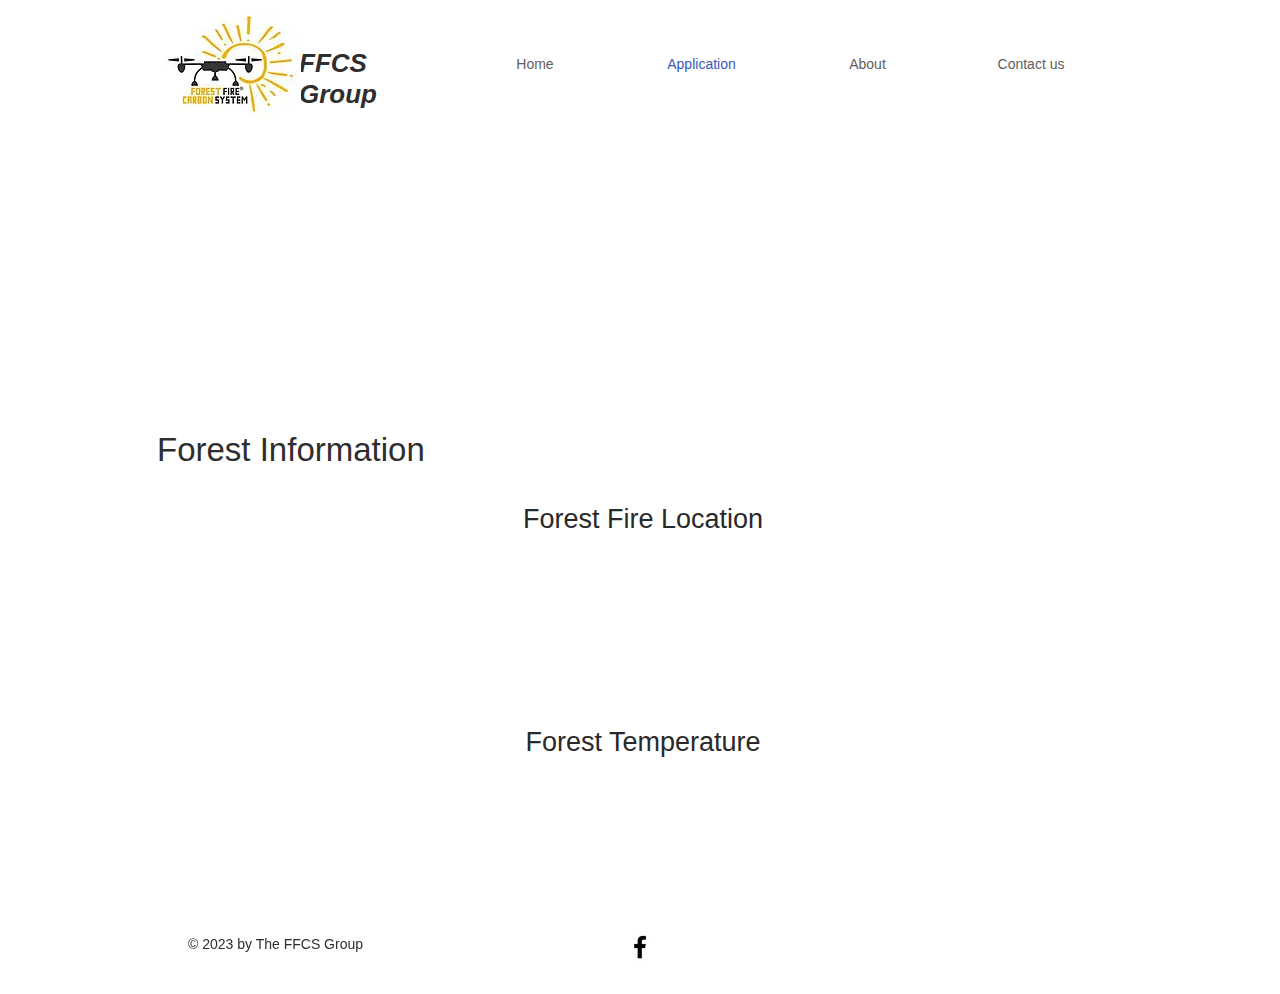
==== Mysite _ Application.html @ 72e0826e "new commit" ====
<!DOCTYPE html>
<!-- saved from url=(0055)https://shadygamal123456.wixsite.com/mysite/application -->
<html lang="en" class=""><head><meta http-equiv="Content-Type" content="text/html; charset=UTF-8">
    <meta http-equiv="X-UA-Compatible" content="IE=Edge">
    
    
    <meta name="generator" content="Wix.com Website Builder">
    <link rel="shortcut icon" href="Icon.ico" type="image/x-icon">
    <link rel="apple-touch-icon" href="Icon.ico" type="image/x-icon">
    
    
    
    
    <meta http-equiv="X-Wix-Meta-Site-Id" content="a5266cf2-cbd8-4b09-ac82-2120e6dd3562">
    <meta http-equiv="X-Wix-Application-Instance-Id" content="14800084-515e-46fc-a3c1-2930f8fdf70a">
    
    
        <meta http-equiv="X-Wix-Published-Version" content="35">
    
    
    
        <meta http-equiv="etag" content="62e857e984c80ba3ff517c5c51dc09e0">
    
    
    <meta name="format-detection" content="telephone=no">
    
    

    <meta name="SKYPE_TOOLBAR" content="SKYPE_TOOLBAR_PARSER_COMPATIBLE">

    
        <meta id="wixMobileViewport" name="viewport" content="width=980, user-scalable=yes">
    
    
    
    
    
    
    
        <script>
          // BEAT MESSAGE
          try {
            function uuidv4() {
              return 'xxxxxxxx-xxxx-4xxx-yxxx-xxxxxxxxxxxx'.replace(/[xy]/g, function(c) {
                var r = Math.random() * 16 | 0, v = c == 'x' ? r : (r & 0x3 | 0x8);
                return v.toString(16);
              });
            }
            window.wixBiSession = {
              viewerSessionId: uuidv4()
              , initialTimestamp: Date.now()
              , visitorId: 'da2b6bd5-d29c-4053-b0cd-36c5289f9ae8'
              
              , is_rollout: 1
            };
            (new Image()).src = 'https://frog.wix.com/bt?src=29&evid=3'
              + '&pn=1'
              + '&et=1'
              + '&v=1.5278.2'
              + '&msid=a5266cf2-cbd8-4b09-ac82-2120e6dd3562'
              + '&vsi=' + wixBiSession.viewerSessionId
              + '&isp=0'
              + '&st=2'
              + '&ts=0'
              + '&iss=1'
              + '&c=' + wixBiSession.initialTimestamp
              + '&vid=' + wixBiSession.visitorId
              + '&is_rollout=1'
              
              + '&url=' + encodeURIComponent(location.href.replace(/^http(s)?:\/\/(www\.)?/, ''))
            ;
          } catch (e){}
          // BEAT MESSAGE END
        </script>
    
    
    
    
    
    <!-- META DATA -->
    <script type="text/javascript">
      

      var serviceTopology = {"cacheKillerVersion":"1","staticServerUrl":"https://static.parastorage.com/","usersScriptsRoot":"//static.parastorage.com/services/wix-users/2.660.0","biServerUrl":"https://frog.wix.com/","userServerUrl":"https://users.wix.com/","billingServerUrl":"https://premium.wix.com/","mediaRootUrl":"https://static.wixstatic.com/","logServerUrl":"https://frog.wix.com/plebs","monitoringServerUrl":"https://TODO/","usersClientApiUrl":"https://users.wix.com/wix-users","publicStaticBaseUri":"//static.parastorage.com/services/wix-public/1.241.0","basePublicUrl":"https://www.wix.com/","postLoginUrl":"https://www.wix.com/my-account","postSignUpUrl":"https://www.wix.com/new/account","baseDomain":"wix.com","staticMediaUrl":"https://static.wixstatic.com/media","staticAudioUrl":"https://music.wixstatic.com/mp3","staticDocsUrl":"https://docs.wixstatic.com/ugd","emailServer":"https://assets.wix.com/common-services/notification/invoke","blobUrl":"https://static.parastorage.com/wix_blob","htmlEditorUrl":"http://editor.wix.com/html","siteMembersUrl":"https://users.wix.com/wix-sm","scriptsLocationMap":{"automation":"https://static.parastorage.com/services/automation/1.23.0","bootstrap":"https://static.parastorage.com/services/bootstrap/2.1229.80","ck-editor":"https://static.parastorage.com/services/ck-editor/1.87.3","core":"https://static.parastorage.com/services/core/2.1229.80","dbsm-editor-app":"https://static.parastorage.com/services/dbsm-editor-app/1.477.0","dbsm-viewer-app":"https://static.parastorage.com/services/dbsm-viewer-app/1.297.0","ecommerce":"https://static.parastorage.com/services/ecommerce/1.203.0","js-platform-apps-configuration":"https://static.parastorage.com/services/js-platform-apps-configuration/1.26.0","js-wixcode-sdk":"https://static.parastorage.com/services/js-wixcode-sdk/1.251.0","langs":"https://static.parastorage.com/services/langs/2.577.0","linguist-flags":"https://static.parastorage.com/services/linguist-flags/1.2.0","promote-analytics-adapter":"https://static.parastorage.com/services/promote-analytics-adapter/2.62.0","santa":"https://static.parastorage.com/services/santa/1.5213.11","santa-langs":"https://static.parastorage.com/services/santa-langs/1.3304.0","santa-resources":"https://static.parastorage.com/services/santa-resources/1.2.0","santa-site-auth-module":"https://static.parastorage.com/services/santa-site-auth-module/1.9.0","semi-native-sdk":"https://static.parastorage.com/services/semi-native-sdk/1.8.0","sitemembers":"https://static.parastorage.com/services/sm-js-sdk/1.31.0","skins":"https://static.parastorage.com/services/skins/2.1229.80","tpa":"https://static.parastorage.com/services/tpa/2.1065.0","universal-viewer-app":"https://static.parastorage.com/services/universal-viewer-app/1.4.0","web":"https://static.parastorage.com/services/web/2.1229.80","wix-code-platform":"https://static.parastorage.com/services/wix-code-platform/1.47.0","wix-music-embed":"https://static.parastorage.com/services/wix-music-embed/1.26.0","wix-ui-santa":"https://static.parastorage.com/services/wix-ui-santa/1.21.0","wixapps":"https://static.parastorage.com/services/wixapps/2.486.0","wixcode-namespaces":"https://static.parastorage.com/services/wixcode-namespaces/1.25.0"},"developerMode":false,"productionMode":true,"staticServerFallbackUrl":"https://sslstatic.wix.com/","staticVideoUrl":"https://video.wixstatic.com/","cloudStorageUrl":"https://static.wixstatic.com/","usersDomainUrl":"https://users.wix.com/wix-users","scriptsDomainUrl":"https://static.parastorage.com/","userFilesUrl":"https://static.parastorage.com/","staticHTMLComponentUrl":"https://shadygamal123456-wixsite-com.filesusr.com/","secured":true,"ecommerceCheckoutUrl":"https://www.safer-checkout.com/","premiumServerUrl":"https://premium.wix.com/","digitalGoodsServerUrl":"https://dgs.wixapps.net/","wixCloudBaseDomain":"wix-code.com","mailServiceSuffix":"/_api/common-services/notification/invoke","staticVideoHeadRequestUrl":"https://storage.googleapis.com/video.wixstatic.com","protectedPageResolverUrl":"https://site-pages.wix.com/_api/wix-public-html-info-webapp/resolve_protected_page_urls","mediaUploadServerUrl":"https://files.wix.com/","siteAssetsServerUrl":"https://siteassets.parastorage.com/pages","staticServerWixDomainUrl":"https://www.wix.com/_partials","adaptiveVideoDomain":"https://files.wix.com/","publicStaticsUrl":"//static.parastorage.com/services/wix-public/1.241.0"};
      var santaModels = true;
      var isStreaming = true;
      var rendererModel = {"metaSiteId":"a5266cf2-cbd8-4b09-ac82-2120e6dd3562","siteInfo":{"documentType":"UGC","applicationType":"HtmlWeb","siteId":"14800084-515e-46fc-a3c1-2930f8fdf70a","siteTitleSEO":"mysite"},"clientSpecMap":{"5":{"type":"public","applicationId":5,"appDefinitionId":"13ee94c1-b635-8505-3391-97919052c16f","appDefinitionName":"Wix Invoices","instance":"3O85Q26HjfXpD7YHmxVUSwTUPc0x5Z2DiZHbFC1e8Kw.[base64]","instanceId":"5a66c03a-4ebf-4f77-baaa-39b5f04db487","sectionPublished":true,"sectionMobilePublished":false,"sectionSeoEnabled":true,"widgets":{},"appRequirements":{"requireSiteMembers":false},"isWixTPA":true,"installedAtDashboard":true,"permissions":{"revoked":false},"appFields":null},"10":{"type":"public","applicationId":10,"appDefinitionId":"139ef4fa-c108-8f9a-c7be-d5f492a2c939","appDefinitionName":"Automated Emails","instance":"R_Q75c5ipoHrxUs8dA3fTMEyGpPF65a52znVteEwhTc.[base64]","instanceId":"96c5c358-a52d-4c12-96c8-a113fde36eb3","sectionPublished":true,"sectionMobilePublished":false,"sectionSeoEnabled":true,"widgets":{},"appRequirements":{"requireSiteMembers":false},"isWixTPA":true,"installedAtDashboard":true,"permissions":{"revoked":false}},"2002":{"type":"public","applicationId":2002,"appDefinitionId":"14517e1a-3ff0-af98-408e-2bd6953c36a2","appDefinitionName":"Wix Chat","instance":"psPX449Fv2Z3-MvJ5eR4nUeH1javl9wHzbXnmF5P-4U.[base64]","instanceId":"05714e4f-815e-4fb4-9971-bcf172723ce7","sectionPublished":true,"sectionMobilePublished":false,"sectionSeoEnabled":true,"widgets":{"14517f3f-ffc5-eced-f592-980aaa0bbb5c":{"widgetUrl":"https:\/\/engage.wixapps.net\/_api\/crm-inbox-server\/chat\/renderPublic\/index","widgetId":"14517f3f-ffc5-eced-f592-980aaa0bbb5c","refreshOnWidthChange":true,"gluedOptions":{"placement":"BOTTOM_RIGHT","verticalMargin":0.0,"horizontalMargin":0.0},"published":true,"mobilePublished":false,"seoEnabled":true,"preFetch":false,"shouldBeStretchedByDefault":false,"shouldBeStretchedByDefaultMobile":false,"componentFields":{},"tpaWidgetId":"wix_visitors","default":true}},"appRequirements":{"requireSiteMembers":false},"isWixTPA":true,"installedAtDashboard":true,"permissions":{"revoked":false},"appFields":{"featuresForNewPackagePicker":[{"forPackages":[{"packageId":"Professional","value":"50"},{"packageId":"Sales","value":"150"},{"packageId":"Teams","value":"Unlimited"}]},{"forPackages":[{"packageId":"Professional","value":"true"},{"packageId":"Sales","value":"true"},{"packageId":"Teams","value":"true"}]},{"forPackages":[{"packageId":"Professional","value":"true"},{"packageId":"Sales","value":"true"},{"packageId":"Teams","value":"true"}]},{"forPackages":[{"packageId":"Professional","value":"true"},{"packageId":"Sales","value":"true"},{"packageId":"Teams","value":"true"}]},{"forPackages":[{"packageId":"Professional","value":"true"},{"packageId":"Sales","value":"true"},{"packageId":"Teams","value":"true"}]},{"forPackages":[{"packageId":"Professional","value":"true"},{"packageId":"Sales","value":"true"},{"packageId":"Teams","value":"true"}]},{"forPackages":[{"packageId":"Professional","value":"true"},{"packageId":"Sales","value":"true"},{"packageId":"Teams","value":"true"}]},{"forPackages":[{"packageId":"Professional","value":"true"},{"packageId":"Sales","value":"true"},{"packageId":"Teams","value":"true"}]},{"forPackages":[{"packageId":"Sales","value":"true"},{"packageId":"Teams","value":"true"}]},{"forPackages":[{"packageId":"Teams","value":"true"}]}],"mostPopularPackage":"Sales"}},"6":{"type":"public","applicationId":6,"appDefinitionId":"150ae7ee-c74a-eecd-d3d7-2112895b988a","appDefinitionName":"Marketing Integration","instance":"OCEEsKZwtD-J5fQEuqP9lv7wj820Qz4cOZ5CpYSVY0g.[base64]","instanceId":"ef576649-6f23-4786-92c4-d1903bb3a72e","sectionPublished":true,"sectionMobilePublished":false,"sectionSeoEnabled":true,"widgets":{},"appRequirements":{"requireSiteMembers":false},"isWixTPA":true,"installedAtDashboard":true,"permissions":{"revoked":false},"appFields":{}},"9":{"type":"public","applicationId":9,"appDefinitionId":"135c3d92-0fea-1f9d-2ba5-2a1dfb04297e","appDefinitionName":"Email Marketing","instance":"7FCuBi0Si0iTptLoixC5wGdXMzH2qBlVTACYBBYkW78.[base64]","instanceId":"fe3d968e-390b-42ae-ad12-3a81fa63ccf3","sectionPublished":true,"sectionMobilePublished":false,"sectionSeoEnabled":true,"widgets":{"141995eb-c700-8487-6366-a482f7432e2b":{"widgetUrl":"https:\/\/so-feed.codev.wixapps.net\/widget","widgetId":"141995eb-c700-8487-6366-a482f7432e2b","refreshOnWidthChange":true,"mobileUrl":"https:\/\/so-feed.codev.wixapps.net\/widget","published":true,"mobilePublished":true,"seoEnabled":true,"preFetch":false,"shouldBeStretchedByDefault":false,"shouldBeStretchedByDefaultMobile":false,"componentFields":{},"tpaWidgetId":"shoutout_feed","default":true}},"appRequirements":{"requireSiteMembers":false},"isWixTPA":true,"installedAtDashboard":true,"permissions":{"revoked":false},"appFields":null},"2312":{"type":"public","applicationId":2312,"appDefinitionId":"14ce1214-b278-a7e4-1373-00cebd1bef7c","appDefinitionName":"Wix Forms","instance":"_5jNcAY-aDI1kTDJbQZo4aVRwkO4PIG7wHvwj2xhqOg.[base64]","instanceId":"780d148c-6328-46c9-bb70-8b19e2b7dcbd","sectionPublished":true,"sectionMobilePublished":false,"sectionSeoEnabled":true,"widgets":{},"appRequirements":{"requireSiteMembers":false},"isWixTPA":true,"installedAtDashboard":true,"permissions":{"revoked":false},"appFields":{"platform":{"editorScriptUrl":"https:\/\/static.parastorage.com\/services\/wix-form-builder\/1.380.0\/editor-app.bundle.min.js","viewerScriptUrl":"https:\/\/static.parastorage.com\/services\/wix-form-builder\/1.380.0\/viewer-app.bundle.min.js","hasDashboardComponent":true},"featuresForNewPackagePicker":[{"forPackages":[{"packageId":"Basic","value":"Unlimited"},{"packageId":"Mid_Range","value":"Unlimited"},{"packageId":"Pro","value":"Unlimited"}]},{"forPackages":[{"packageId":"Basic","value":"true"},{"packageId":"Mid_Range","value":"true"},{"packageId":"Pro","value":"true"}]},{"forPackages":[{"packageId":"Basic","value":"100MB Storage"},{"packageId":"Mid_Range","value":"1GB Storage"},{"packageId":"Pro","value":"10GB Storage"}]},{"forPackages":[{"packageId":"Basic","value":"10 Forms"},{"packageId":"Mid_Range","value":"100 Forms"},{"packageId":"Pro","value":"Unlimited"}]},{"forPackages":[{"packageId":"Basic","value":"1000 Submissions\/month"},{"packageId":"Mid_Range","value":"5000 Submissions\/month"},{"packageId":"Pro","value":"Unlimited"}]},{"forPackages":[{"packageId":"Basic","value":"1 User"},{"packageId":"Mid_Range","value":"5 Users"},{"packageId":"Pro","value":"Unlimited Users"}]},{"forPackages":[{"packageId":"Basic","value":"true"},{"packageId":"Mid_Range","value":"true"},{"packageId":"Pro","value":"true"}]},{"forPackages":[{"packageId":"Basic","value":"true"},{"packageId":"Mid_Range","value":"true"},{"packageId":"Pro","value":"true"}]},{"forPackages":[{"packageId":"Basic","value":"true"},{"packageId":"Mid_Range","value":"true"},{"packageId":"Pro","value":"true"}]},{"forPackages":[{"packageId":"Basic","value":"true"},{"packageId":"Mid_Range","value":"true"},{"packageId":"Pro","value":"true"}]},{"forPackages":[{"packageId":"Basic","value":"true"},{"packageId":"Mid_Range","value":"true"},{"packageId":"Pro","value":"true"}]},{"forPackages":[{"packageId":"Basic","value":"true"},{"packageId":"Mid_Range","value":"true"},{"packageId":"Pro","value":"true"}]},{"forPackages":[{"packageId":"Mid_Range","value":"true"},{"packageId":"Pro","value":"true"}]}],"mostPopularPackage":"Mid_Range"}},"13":{"type":"sitemembers","applicationId":13,"collectionType":"Open","collectionFormFace":"Register","collectionExposure":"Public","smcollectionId":"32385f9f-f9bb-4895-8069-5f742330fbb8"},"2":{"type":"appbuilder","applicationId":2,"appDefinitionId":"3d590cbc-4907-4cc4-b0b1-ddf2c5edf297","instanceId":"08a99029-dcbf-4244-aac2-d3b3d25be545","state":"Initialized"},"7":{"type":"public","applicationId":7,"appDefinitionId":"1480c568-5cbd-9392-5604-1148f5faffa0","appDefinitionName":"Get Found on Google","instance":"6ksM3rGIYW8p3H6DARwvLvYmrirhZPf5RKEY1Fx3hAU.[base64]","instanceId":"46d3c2aa-ce50-404a-90d2-b74f4963c667","sectionPublished":true,"sectionMobilePublished":false,"sectionSeoEnabled":true,"widgets":{},"appRequirements":{"requireSiteMembers":false},"isWixTPA":true,"installedAtDashboard":true,"permissions":{"revoked":false},"appFields":{}},"-666":{"type":"metasite","metaSiteId":"a5266cf2-cbd8-4b09-ac82-2120e6dd3562","appDefId":"22bef345-3c5b-4c18-b782-74d4085112ff","instance":"JLUO0nCLFDQRvlxP6Sm5LYq7_Jp5RW209xIbbZYsEf0.eyJtZXRhU2l0ZUlkIjoiYTUyNjZjZjItY2JkOC00YjA5LWFjODItMjEyMGU2ZGQzNTYyIn0","applicationId":-666},"3":{"type":"public","applicationId":3,"appDefinitionId":"141fbfae-511e-6817-c9f0-48993a7547d1","appDefinitionName":"Inbox","instance":"TxBnUeDtXDHz9WEeS-yzH9IXiKeAznih0xmuYPkus0c.[base64]","instanceId":"402fe49e-a35f-4b6c-8d48-5a80c0afc7c1","sectionPublished":true,"sectionMobilePublished":false,"sectionSeoEnabled":true,"widgets":{},"appRequirements":{"requireSiteMembers":false},"isWixTPA":true,"installedAtDashboard":true,"permissions":{"revoked":false},"appFields":null},"1531":{"type":"public","applicationId":1531,"appDefinitionId":"14bcded7-0066-7c35-14d7-466cb3f09103","appDefinitionName":"Wix Blog","instance":"8SYBV__xbILyrHYuNvS7fmkaSN3pDan2Ter1BJIffgE.[base64]","instanceId":"7b80394c-01cf-4f74-a17e-9f6e6d1bc84d","sectionUrl":"https:\/\/social-blog.wix.com\/","sectionMobileUrl":"https:\/\/social-blog.wix.com\/","appWorkerUrl":"https:\/\/ding.wix.com\/asdk\/dispatcher.html","sectionPublished":true,"sectionMobilePublished":true,"sectionSeoEnabled":true,"sectionDefaultPage":"","sectionRefreshOnWidthChange":true,"widgets":{"14e5b39b-6d47-99c3-3ee5-cee1c2574c89":{"widgetUrl":"https:\/\/social-blog.wix.com\/custom-feed-widget","widgetId":"14e5b39b-6d47-99c3-3ee5-cee1c2574c89","refreshOnWidthChange":true,"mobileUrl":"https:\/\/social-blog.wix.com\/custom-feed-widget","published":true,"mobilePublished":true,"seoEnabled":true,"preFetch":false,"shouldBeStretchedByDefault":false,"shouldBeStretchedByDefaultMobile":false,"componentFields":{"useSsrSeo":true},"tpaWidgetId":"custom-feed-widget","default":false},"14f260f9-c2eb-50e8-9b3c-4d21861fe58f":{"widgetUrl":"https:\/\/social-blog.wix.com\/member-comments-page","widgetId":"14f260f9-c2eb-50e8-9b3c-4d21861fe58f","refreshOnWidthChange":true,"mobileUrl":"https:\/\/social-blog.wix.com\/member-comments-page","appPage":{"id":"member-comments-page","name":"Blog Comments ","defaultPage":"","hidden":true,"multiInstanceEnabled":false,"order":3,"indexable":false,"fullPage":false,"landingPageInMobile":false,"hideFromMenu":false},"published":true,"mobilePublished":true,"seoEnabled":false,"preFetch":false,"shouldBeStretchedByDefault":false,"shouldBeStretchedByDefaultMobile":true,"componentFields":{},"default":false},"14e5b36b-e545-88a0-1475-2487df7e9206":{"widgetUrl":"https:\/\/social-blog.wix.com\/recent-posts-widget","widgetId":"14e5b36b-e545-88a0-1475-2487df7e9206","refreshOnWidthChange":true,"mobileUrl":"https:\/\/social-blog.wix.com\/recent-posts-widget","published":true,"mobilePublished":true,"seoEnabled":true,"preFetch":false,"shouldBeStretchedByDefault":false,"shouldBeStretchedByDefaultMobile":false,"componentFields":{"useSsrSeo":true},"tpaWidgetId":"recent-posts-widget","default":false},"211b5287-14e2-4690-bb71-525908938c81":{"widgetUrl":"https:\/\/social-blog.wix.com\/post","widgetId":"211b5287-14e2-4690-bb71-525908938c81","refreshOnWidthChange":true,"mobileUrl":"https:\/\/social-blog.wix.com\/post","appPage":{"id":"post","name":"Post","defaultPage":"","hidden":true,"multiInstanceEnabled":false,"order":6,"indexable":true,"fullPage":false,"landingPageInMobile":false,"hideFromMenu":true},"published":true,"mobilePublished":true,"seoEnabled":false,"preFetch":false,"shouldBeStretchedByDefault":false,"shouldBeStretchedByDefaultMobile":true,"componentFields":{},"default":false},"1515a9e7-b579-fbbb-43fc-0e3051c14803":{"widgetUrl":"https:\/\/social-blog.wix.com\/rss-feed-widget","widgetId":"1515a9e7-b579-fbbb-43fc-0e3051c14803","refreshOnWidthChange":true,"mobileUrl":"https:\/\/social-blog.wix.com\/rss-feed-widget","published":true,"mobilePublished":true,"seoEnabled":false,"preFetch":false,"shouldBeStretchedByDefault":false,"shouldBeStretchedByDefaultMobile":false,"componentFields":{},"tpaWidgetId":"rss-feed-widget","default":false},"14f26118-b65b-b1c1-b6db-34d5da9dd623":{"widgetUrl":"https:\/\/social-blog.wix.com\/member-posts-page","widgetId":"14f26118-b65b-b1c1-b6db-34d5da9dd623","refreshOnWidthChange":true,"mobileUrl":"https:\/\/social-blog.wix.com\/member-posts-page","appPage":{"id":"member-posts-page","name":"Blog Posts","defaultPage":"","hidden":true,"multiInstanceEnabled":false,"order":5,"indexable":false,"fullPage":false,"landingPageInMobile":false,"hideFromMenu":false},"published":true,"mobilePublished":true,"seoEnabled":false,"preFetch":false,"shouldBeStretchedByDefault":false,"shouldBeStretchedByDefaultMobile":true,"componentFields":{},"default":false},"14f26109-514f-f9a8-9b3c-4d21861fe58f":{"widgetUrl":"https:\/\/social-blog.wix.com\/member-likes-page","widgetId":"14f26109-514f-f9a8-9b3c-4d21861fe58f","refreshOnWidthChange":true,"mobileUrl":"https:\/\/social-blog.wix.com\/member-likes-page","appPage":{"id":"member-likes-page","name":"Blog Likes","defaultPage":"","hidden":true,"multiInstanceEnabled":false,"order":4,"indexable":false,"fullPage":false,"landingPageInMobile":false,"hideFromMenu":false},"published":true,"mobilePublished":true,"seoEnabled":false,"preFetch":false,"shouldBeStretchedByDefault":false,"shouldBeStretchedByDefaultMobile":true,"componentFields":{},"default":false},"14f260e4-ea13-f861-b0ba-4577df99b961":{"widgetUrl":"https:\/\/social-blog.wix.com\/member-drafts-page","widgetId":"14f260e4-ea13-f861-b0ba-4577df99b961","refreshOnWidthChange":true,"mobileUrl":"https:\/\/social-blog.wix.com\/member-drafts-page","appPage":{"id":"member-drafts-page","name":"My Drafts","defaultPage":"","hidden":true,"multiInstanceEnabled":false,"order":2,"indexable":false,"fullPage":false,"landingPageInMobile":false,"hideFromMenu":false},"published":true,"mobilePublished":true,"seoEnabled":false,"preFetch":false,"shouldBeStretchedByDefault":false,"shouldBeStretchedByDefaultMobile":true,"componentFields":{},"default":false},"14c1462a-97f2-9f6a-7bb7-f5541f23caa6":{"widgetUrl":"https:\/\/social-blog.wix.com\/","widgetId":"14c1462a-97f2-9f6a-7bb7-f5541f23caa6","refreshOnWidthChange":true,"mobileUrl":"https:\/\/social-blog.wix.com\/","appPage":{"id":"blog","name":"Blog","defaultPage":"","hidden":false,"multiInstanceEnabled":false,"order":1,"indexable":true,"fullPage":false,"landingPageInMobile":false,"hideFromMenu":false},"published":true,"mobilePublished":true,"seoEnabled":true,"preFetch":false,"shouldBeStretchedByDefault":false,"shouldBeStretchedByDefaultMobile":true,"componentFields":{"useSsrSeo":true},"default":true}},"appRequirements":{"requireSiteMembers":false},"isWixTPA":true,"installedAtDashboard":false,"permissions":{"revoked":true},"appFields":{"platform":{"editorScriptUrl":"https:\/\/social-blog.wix.com\/editor-script.js"}}},"2411":{"type":"public","applicationId":2411,"appDefinitionId":"12dc0a44-f144-07d7-c8ea-1ac31b327b9e","appDefinitionName":"Live Visitors Maps","instance":"Qc3VYrW0gPxPIvvydoJH_V5952tOTj8XsEbQs-biYDM.[base64]","instanceId":"892f81ed-7c62-4e8c-be90-d9f5f09a5a88","appWorkerUrl":"https:\/\/server2.web-stat.com\/wixMapsNewWorker.pl","sectionPublished":true,"sectionMobilePublished":false,"sectionSeoEnabled":true,"widgets":{"12e2298e-de9c-b8a1-14a2-1d6059bc7998":{"widgetUrl":"https:\/\/server2.web-stat.com\/wixMaps3.pl","widgetId":"12e2298e-de9c-b8a1-14a2-1d6059bc7998","refreshOnWidthChange":true,"mobileUrl":"https:\/\/server2.web-stat.com\/wixMaps3.pl","published":true,"mobilePublished":true,"seoEnabled":true,"preFetch":false,"shouldBeStretchedByDefault":false,"shouldBeStretchedByDefaultMobile":false,"componentFields":{},"tpaWidgetId":"visitor_maps","default":true},"137c45c1-2c4d-1a4f-f597-25414cecc8d0":{"widgetUrl":"https:\/\/server2.web-stat.com\/wixMaps2.pl","widgetId":"137c45c1-2c4d-1a4f-f597-25414cecc8d0","refreshOnWidthChange":true,"mobileUrl":"https:\/\/server2.web-stat.com\/wixMaps2.pl","published":true,"mobilePublished":false,"seoEnabled":true,"preFetch":false,"shouldBeStretchedByDefault":false,"shouldBeStretchedByDefaultMobile":false,"componentFields":{},"tpaWidgetId":"map_tracker","default":false}},"appRequirements":{"requireSiteMembers":false},"isWixTPA":false,"installedAtDashboard":false,"permissions":{"revoked":true},"appFields":{}},"8":{"type":"public","applicationId":8,"appDefinitionId":"14b89688-9b25-5214-d1cb-a3fb9683618b","appDefinitionName":"Wix Promote -Mobile App","instance":"tS0UMSTOg8UB0clpyYtd9lBZD2vR6QjlMhO8-29D58o.[base64]","instanceId":"1d4a9356-0ba3-45a9-bce1-c2a0014bba78","sectionPublished":true,"sectionMobilePublished":false,"sectionSeoEnabled":true,"widgets":{},"appRequirements":{"requireSiteMembers":false},"isWixTPA":true,"installedAtDashboard":true,"permissions":{"revoked":false},"appFields":null},"4":{"type":"public","applicationId":4,"appDefinitionId":"14bca956-e09f-f4d6-14d7-466cb3f09103","appDefinitionName":"Wix Cashier","instance":"5Hl5COof2nU8E_3cVclLeLzimHg3xrGnZ27ZxMlBvA4.[base64]","instanceId":"40df782b-3db3-4eda-a665-c6b3e10f1c62","sectionPublished":true,"sectionMobilePublished":false,"sectionSeoEnabled":true,"widgets":{},"appRequirements":{"requireSiteMembers":false},"isWixTPA":true,"installedAtDashboard":true,"permissions":{"revoked":false}},"1352":{"type":"public","applicationId":1352,"appDefinitionId":"13d21c63-b5ec-5912-8397-c3a5ddb27a97","appDefinitionName":"Wix Bookings","instance":"n90UCDq0Xmq_dTjot2f6wIHljmYNH-18MDkJFsMG0eU.[base64]","instanceId":"47e7756c-25ab-49ab-95ed-9f3ca94292e2","sectionUrl":"https:\/\/bookings.wixapps.net\/index","sectionMobileUrl":"https:\/\/bookings.wixapps.net\/mobile","sectionPublished":true,"sectionMobilePublished":true,"sectionSeoEnabled":true,"sectionDefaultPage":"","sectionRefreshOnWidthChange":true,"widgets":{"13d27016-697f-b82f-7512-8e20854c09f6":{"widgetUrl":"https:\/\/bookings.wixapps.net\/index","widgetId":"13d27016-697f-b82f-7512-8e20854c09f6","refreshOnWidthChange":true,"mobileUrl":"https:\/\/bookings.wixapps.net\/mobile","appPage":{"id":"scheduler","name":"Book Online","defaultPage":"","hidden":false,"multiInstanceEnabled":false,"order":1,"indexable":true,"fullPage":false,"landingPageInMobile":false,"hideFromMenu":false},"published":true,"mobilePublished":true,"seoEnabled":true,"preFetch":false,"shouldBeStretchedByDefault":false,"shouldBeStretchedByDefaultMobile":false,"componentFields":{"minHeightInMobile":450},"default":true},"14edb332-fdb9-2fe6-0fd1-e6293322b83b":{"widgetUrl":"https:\/\/bookings.wixapps.net\/member-area","widgetId":"14edb332-fdb9-2fe6-0fd1-e6293322b83b","refreshOnWidthChange":true,"mobileUrl":"https:\/\/bookings.wixapps.net\/member-area-mobile","appPage":{"id":"bookings_member_area","name":"My Bookings","defaultPage":"","hidden":true,"multiInstanceEnabled":false,"order":2,"indexable":true,"fullPage":false,"landingPageInMobile":false,"hideFromMenu":false},"published":true,"mobilePublished":true,"seoEnabled":false,"preFetch":false,"shouldBeStretchedByDefault":false,"shouldBeStretchedByDefaultMobile":true,"componentFields":{},"default":false},"14756c3d-f10a-45fc-4df1-808f22aabe80":{"widgetUrl":"https:\/\/bookings.wixapps.net\/widget-viewer","widgetId":"14756c3d-f10a-45fc-4df1-808f22aabe80","refreshOnWidthChange":true,"mobileUrl":"https:\/\/bookings.wixapps.net\/widget-viewer","published":true,"mobilePublished":false,"seoEnabled":true,"preFetch":false,"shouldBeStretchedByDefault":false,"shouldBeStretchedByDefaultMobile":false,"componentFields":{},"tpaWidgetId":"widget","default":false}},"appRequirements":{"requireSiteMembers":false},"isWixTPA":true,"installedAtDashboard":false,"permissions":{"revoked":true},"appFields":{"platform":{"editorScriptUrl":"https:\/\/scheduler.wix.com\/editor-script.js"}}}},"premiumFeatures":[],"geo":"EGY","languageCode":"en","locale":"ar-eg","previewMode":false,"userId":"6d06b034-ec09-4d65-8542-d0fe57998e2a","siteMetaData":{"preloader":{"uri":"","enabled":false},"adaptiveMobileOn":true,"quickActions":{"socialLinks":[],"colorScheme":"dark","configuration":{"quickActionsMenuEnabled":false,"navigationMenuEnabled":true,"phoneEnabled":false,"emailEnabled":false,"addressEnabled":false,"socialLinksEnabled":false}},"contactInfo":{"companyName":"","phone":"","fax":"","email":"","address":""}},"runningExperiments":{"sv_includeRavenInPreview":"new","sv_ecomViewerScriptUrl":"new","sv_tpaAddFullLocale":"new","renderAboveTheFold":"new","sv_ssrTpaAboveTheFold":"new","sv_ssrLoadProGallery":"new","sv_newFonts2017":"new","selectiveWixapps":"new","timedBeat":"new","sv_blogStudioExperiment":"old","sv_removeTestNode":"new","sv_ampLinkTag":"new","sv_ssrLoadTpa":"new","sv_fix_animation_delay":"new","sv_twitterMetaTags":"new","sv_kill980":"new","gradualReorderOnSave":"new","sv_tpaSetPageMetadata":"new","sv_preferBgDataFromPage":"new","sv_wixInternalAuthDialogsNew":"new","ajaxForBI":"new","selectiveDialogs":"new","preconnectTPA":"new","checkRenderTime":"new","sv_fontsByAgent":"new","unloadBI":"new","sv_fixedMobileHeader":"new","sv_ssrBufferEvents":"new","sv_oldBlogRemoveOnSave":"new","sv_tpaReloadUnresponsiveIframe":"new","sv_blogSocialCounters":"new","sv_tinyMenuCloseOnClickOutside":"new","sv_tpaRevokeInTemplate":"new","sv_batchedImageLoader":"new","se_proGalleryBGDataFixer":"new","sv_ssrLoadBookings":"new","sv_selectiveWixAds":"new","importScriptsOpt":"new","sv_blogAuthorAsALink":"new","sv_mobileSemantics":"new","sv_persistentMobilePresets":"new","wixCodeNoIframe":"new","sv_orphanSlideDataFixer":"new","sv_fixTpaGap":"new","selectiveDownload":"new","sv_hideCompInSafari":"new","renderProgressive":"new","sv_tpaAddChatApp":"new","sv_rotateText":"new","sv_restoreAutosaveWhenMobileFails":"new","sv_initialValidationAfterAutoSaveApply":"new","prefetchComps":"new","sv_permissionInfoUpdateOnFirstSave":"new","wixCodePublicDispatcherSendFreeSiteName":"new","sv_ssrLoadRestaurants":"new","sv_fullPartialSave":"new","ssrCompPrefetch":"new","sv_multilingual":"new","platformFetchScripts":"new","sv_selectiveTranslations":"new","displayWixAdsNewVersion":"new","sv_getDataFixedPageJsonAndUseThem":"new","sv_videobox_mobile":"new","sv_useMobileTightLayout":"new","sv_contactFormSubmitPromoteAnalytics":"new","earlyLoadJS":"new","xsrfHeaderOnPostRequests":"new","sv_bookingInstallScript":"new","sv_requireSplitError":"new"},"urlFormatModel":{"format":"slash","forbiddenPageUriSEOs":["app","apps","_api","robots.txt","sitemap.xml","feed.xml","sites"],"pageIdToResolvedUriSEO":{}},"passwordProtectedPages":[],"useSandboxInHTMLComp":false,"siteMediaToken":"eyJhbGciOiJIUzI1NiJ9.[base64].AeLxrx0EB5ZPxjjAEE6Qa5QzF4wtZcQ_Cqe09SPeYx4","mediaAuthToken":"eyJhbGciOiJIUzI1NiJ9.[base64].4RoWtmp3Bjlgz_Yow9Q09bXFVXAiBZQLvLLoxwiVOtg","pagesPlatformApplications":{"masterPage":["13d21c63-b5ec-5912-8397-c3a5ddb27a97","14bcded7-0066-7c35-14d7-466cb3f09103","14ce1214-b278-a7e4-1373-00cebd1bef7c","undefined"]},"sitePropertiesInfo":{"siteDisplayName":"Mysite","locale":"ar-eg","currency":"EGP","timeZone":"Africa\/Cairo"},"seo":false};
      var publicModel = {"domain":"wixsite.com","externalBaseUrl":"https:\/\/shadygamal123456.wixsite.com\/mysite","unicodeExternalBaseUrl":"https:\/\/shadygamal123456.wixsite.com\/mysite","pageList":{"pages":[{"pageId":"c1dmp","title":"Home","pageUriSEO":"home","pageJsonFileName":"6d06b0_5d863a1e81d1aa6fc4dd9a4fb98ff4ba_33.json"},{"pageId":"kr7wa","title":"About","pageUriSEO":"about","pageJsonFileName":"6d06b0_a66d0c9da101fd3b3ccdb32190e1f598_33.json"},{"pageId":"k23ci","title":"Contact us","pageUriSEO":"contact-us","pageJsonFileName":"6d06b0_0f43579553facf1ef9091236a04f3747_35.json"},{"pageId":"q1r19","title":"Application","pageUriSEO":"application","pageJsonFileName":"6d06b0_5359a23f3907a5a1c7724ed87ef75de9_35.json"}],"mainPageId":"c1dmp","masterPageJsonFileName":"6d06b0_4c5c6fb9c6eb97a2a397e142c81c6f5b_35.json","topology":[{"baseUrl":"https:\/\/static.wixstatic.com\/","parts":"sites\/{filename}.z?v=3"},{"baseUrl":"https:\/\/staticorigin.wixstatic.com\/","parts":"sites\/{filename}.z?v=3"},{"baseUrl":"https:\/\/fallback.wix.com\/","parts":"wix-html-editor-pages-webapp\/page\/{filename}"}]},"timeSincePublish":5045422,"favicon":"","deviceInfo":{"deviceType":"Desktop","browserType":"Chrome","browserVersion":69},"siteRevision":35,"sessionInfo":{"hs":-1650702114,"svSession":"5991c49ec8a062902e4a03db2b4db6cb635cb6f9ad377c0faf735c777ccc673366b7a2176034e67e27dca69789b49d8d1e60994d53964e647acf431e4f798bcd8309fdf3020f1376cd48e00602ea3c9189494950677bb960f8f7931b4552cc7d","ctToken":"[base64]","isAnonymous":false,"visitorId":"da2b6bd5-d29c-4053-b0cd-36c5289f9ae8"},"metaSiteFlags":[],"siteMembersProtectedPages":[],"indexable":true,"hasBlogAmp":false,"renderTime":1540052945523,"siteDisplayName":"Mysite","siteAssets":{"cacheVersions":{"dataFixer":1}}};

      var googleAnalytics = "";
      var ipAnonymization = false;

      var googleRemarketing = "";
      var googleTagManager = "";
      var facebookRemarketing = "";
      var yandexMetrika = "";
    </script><style></style>
    
    
        <meta name="fragment" content="!">
    
    
    <!-- DATA -->
    <script type="text/javascript">
        
            var adData = {};
            var mobileAdData = {};
        
        var usersDomain = "https://users.wix.com/wix-users";
        
    </script>
    
    
    
    
    
    
    
    
    
    
    
    <script type="text/javascript">
      var santaBase = 'https://static.parastorage.com/services/santa/1.5278.2';
    </script>
    

    
    
    

    
    <script>
      window.messageBuffer = [];
      window.messageHandler = function(event) {messageBuffer.push(event)};
      window.addEventListener('message', window.messageHandler, false);
    </script>
    

    
    <script async="" data-main="https://static.parastorage.com/services/santa/1.5278.2/app/main-r.min.js" src="./Mysite _ Application_files/require.min.js.download"></script>
    
    <script>
      function polyfillsAreLoaded() {
        var script = document.createElement('script');
        script.src = 'https://static.parastorage.com/services/santa/1.5278.2/app/main-r.min.js';
        document.head.appendChild(script);
      }
    </script>

    
    
    
    <style id="viewerMainStyle">
        a,abbr,acronym,address,applet,b,big,blockquote,body,button,caption,center,cite,code,dd,del,dfn,div,dl,dt,em,fieldset,font,footer,form,h1,h2,h3,h4,h5,h6,header,html,i,iframe,img,ins,kbd,label,legend,li,nav,object,ol,p,pre,q,s,samp,section,small,span,strike,strong,sub,sup,table,tbody,td,tfoot,th,thead,title,tr,tt,u,ul,var{margin:0;padding:0;border:0;outline:0;vertical-align:baseline;background:0 0}body{font-size:10px;font-family:Arial,Helvetica,sans-serif}input,select,textarea{font-family:Helvetica,Arial,sans-serif;box-sizing:border-box}ol,ul{list-style:none}blockquote,q{quotes:none}ins{text-decoration:none}del{text-decoration:line-through}table{border-collapse:collapse;border-spacing:0}a{cursor:pointer;text-decoration:none}body,html{height:100%}body{overflow-x:auto;overflow-y:scroll}.testStyles{overflow-y:hidden}.reset-button{background:0 0;border:0;outline:0;color:inherit;font:inherit;line-height:normal;overflow:visible;padding:0;-webkit-appearance:none;-webkit-user-select:none;-moz-user-select:none;-ms-user-select:none}:focus{outline:0}.wixSiteProperties{-webkit-font-smoothing:antialiased;-moz-osx-font-smoothing:grayscale;overflow:hidden}.SITE_ROOT{min-height:100%;position:relative;margin:0 auto}.POPUPS_ROOT{left:0;top:0;width:100vw;height:100%;overflow-x:auto;overflow-y:scroll;position:fixed;z-index:99999}.POPUPS_ROOT.mobile{z-index:1005;-webkit-overflow-scrolling:touch}.POPUPS_WRAPPER{position:relative;overflow:auto}.POPUPS_WRAPPER>div{margin:0 auto}.auto-generated-link{color:inherit}.warmup .hidden-on-warmup{visibility:hidden}body:not([data-js-loaded]) [data-hide-prejs]{visibility:hidden}html.device-phone body{overflow-y:auto}html.device-mobile-optimized.device-android{margin-bottom:1px}html.device-mobile-optimized.blockSiteScrolling>body{position:fixed;width:100%}html.device-mobile-optimized.media-zoom-mode>body{touch-action:manipulation}html.device-mobile-optimized.media-zoom-mode>body>#SITE_CONTAINER{height:100%;overflow:hidden}html.device-mobile-optimized.media-zoom-mode>body>#SITE_CONTAINER>.noop{height:100%}html.device-mobile-optimized.media-zoom-mode>body>#SITE_CONTAINER>.noop>.siteAspectsContainer{height:100%;z-index:1005}.siteAspectsContainer{position:absolute;top:0;margin:0 auto;left:0;right:0}body.device-mobile-optimized{overflow-x:hidden;overflow-y:scroll}body.device-mobile-optimized.qa-mode{overflow-y:auto}body.device-mobile-optimized #SITE_CONTAINER{width:320px;overflow-x:visible;margin:0 auto;position:relative}body.device-mobile-optimized>*{max-width:100%!important}body.device-mobile-optimized .SITE_ROOT{overflow-x:hidden;overflow-y:hidden}body.device-mobile-non-optimized #SITE_CONTAINER>:not(.mobile-non-optimized-overflow) .SITE_ROOT{overflow-x:hidden;overflow-y:auto}body.device-mobile-non-optimized.fullScreenMode{background-color:#5f6360}body.device-mobile-non-optimized.fullScreenMode #MOBILE_ACTIONS_MENU,body.device-mobile-non-optimized.fullScreenMode #SITE_BACKGROUND,body.device-mobile-non-optimized.fullScreenMode .SITE_ROOT{visibility:hidden}body.fullScreenMode{overflow-x:hidden!important;overflow-y:hidden!important}body.fullScreenMode.device-mobile-optimized #TINY_MENU{opacity:0;pointer-events:none}body.fullScreenMode-scrollable.device-mobile-optimized{overflow-x:hidden!important;overflow-y:auto!important}body.fullScreenMode-scrollable.device-mobile-optimized #masterPage,body.fullScreenMode-scrollable.device-mobile-optimized .SITE_ROOT{overflow-x:hidden!important;overflow-y:hidden!important}body.fullScreenMode-scrollable.device-mobile-optimized #SITE_BACKGROUND,body.fullScreenMode-scrollable.device-mobile-optimized #masterPage{height:auto!important}body.fullScreenMode-scrollable.device-mobile-optimized #masterPage.mesh-layout{height:0!important}.fullScreenOverlay{z-index:1005;position:fixed;left:0;top:-60px;right:0;bottom:0;display:-webkit-box;display:-webkit-flex;display:flex;-webkit-box-pack:center;-webkit-justify-content:center;justify-content:center;overflow-y:hidden}.fullScreenOverlay>.fullScreenOverlayContent{margin:0 auto;position:absolute;right:0;top:60px;left:0;bottom:0;overflow:hidden;-webkit-transform:translateZ(0);transform:translateZ(0)}.mobile-actions-menu-wrapper{z-index:1000}body[contenteditable]{overflow-x:auto;overflow-y:auto}.bold{font-weight:700}.italic{font-style:italic}.underline{text-decoration:underline}.lineThrough{text-decoration:line-through}.singleLineText{white-space:nowrap;text-overflow:ellipsis}.alignLeft{text-align:left}.alignCenter{text-align:center}.alignRight{text-align:right}.alignJustify{text-align:justify}ol.font_100,ul.font_100{color:#080808;font-family:'Arial, Helvetica, sans-serif',serif;font-size:10px;font-style:normal;font-variant:normal;font-weight:400;margin:0;text-decoration:none;line-height:normal;letter-spacing:normal}ol.font_100 li,ul.font_100 li{margin-bottom:12px}letter{position:relative;display:inline-block}word{display:inline-block;white-space:nowrap}letter.space,word.space{display:inline}ol.wix-list-text-align,ul.wix-list-text-align{list-style-position:inside}ol.wix-list-text-align h1,ol.wix-list-text-align h2,ol.wix-list-text-align h3,ol.wix-list-text-align h4,ol.wix-list-text-align h5,ol.wix-list-text-align h6,ol.wix-list-text-align p,ul.wix-list-text-align h1,ul.wix-list-text-align h2,ul.wix-list-text-align h3,ul.wix-list-text-align h4,ul.wix-list-text-align h5,ul.wix-list-text-align h6,ul.wix-list-text-align p{display:inline}.wixapps-less-spacers-align.ltr{text-align:left}.wixapps-less-spacers-align.center{text-align:center}.wixapps-less-spacers-align.rtl{text-align:right}.wixapps-less-spacers-align>a,.wixapps-less-spacers-align>div{display:inline-block!important}.flex_display{display:-webkit-box;display:-webkit-flex;display:flex}.flex_vbox{box-sizing:border-box;padding-top:.01em;padding-bottom:.01em}a.wixAppsLink img{cursor:pointer}.singleLine{white-space:nowrap;display:block;overflow:hidden;text-overflow:ellipsis;word-wrap:normal}[data-z-counter]{z-index:0}[data-z-counter="0"]{z-index:auto}.circle-preloader{-webkit-animation:semi-rotate 1s 1ms linear infinite;animation:semi-rotate 1s 1ms linear infinite;height:30px;left:50%;margin-left:-15px;margin-top:-15px;overflow:hidden;position:absolute;top:50%;-webkit-transform-origin:100% 50%;transform-origin:100% 50%;width:15px}.circle-preloader::before{content:'';top:0;left:0;right:-100%;bottom:0;border:3px solid currentColor;border-color:currentColor transparent transparent currentColor;border-radius:50%;position:absolute;-webkit-transform:rotate(-45deg);transform:rotate(-45deg);-webkit-animation:inner-rotate .5s 1ms linear infinite alternate;animation:inner-rotate .5s 1ms linear infinite alternate;color:#7fccf7}.circle-preloader::after{content:'';top:0;left:0;right:-100%;bottom:0;border:3px solid currentColor;border-color:currentColor transparent transparent currentColor;border-radius:50%;position:absolute;-webkit-transform:rotate(-45deg);transform:rotate(-45deg);-webkit-animation:inner-rotate .5s 1ms linear infinite alternate;animation:inner-rotate .5s 1ms linear infinite alternate;color:#3899ec;opacity:0}.circle-preloader.white::before{color:#f0f0f0}.circle-preloader.white::after{color:#dcdcdc}@-webkit-keyframes inner-rotate{to{opacity:1;-webkit-transform:rotate(115deg);transform:rotate(115deg)}}@keyframes inner-rotate{to{opacity:1;-webkit-transform:rotate(115deg);transform:rotate(115deg)}}@-webkit-keyframes semi-rotate{from{-webkit-animation-timing-function:ease-out;animation-timing-function:ease-out;-webkit-transform:rotate(180deg);transform:rotate(180deg)}45%{-webkit-transform:rotate(198deg);transform:rotate(198deg)}55%{-webkit-transform:rotate(234deg);transform:rotate(234deg)}to{-webkit-transform:rotate(540deg);transform:rotate(540deg)}}@keyframes semi-rotate{from{-webkit-animation-timing-function:ease-out;animation-timing-function:ease-out;-webkit-transform:rotate(180deg);transform:rotate(180deg)}45%{-webkit-transform:rotate(198deg);transform:rotate(198deg)}55%{-webkit-transform:rotate(234deg);transform:rotate(234deg)}to{-webkit-transform:rotate(540deg);transform:rotate(540deg)}}.hidden-comp-ghost-mode{opacity:.5}.collapsed-comp-mode::after{position:absolute;top:0;bottom:0;left:0;right:0;content:'';background:-webkit-repeating-linear-gradient(135deg,transparent,transparent 49%,#2b5672 40%,#2b5672 40%,transparent 51%);background:repeating-linear-gradient(-45deg,transparent,transparent 49%,#2b5672 40%,#2b5672 40%,transparent 51%);background-size:6px 6px;background-repeat:repeat}.g-transparent-a:link,.g-transparent-a:visited{border-color:transparent}.transitioning-comp *{transition:inherit!important;-webkit-transition:inherit!important}.selectionSharerContainer{position:absolute;background-color:#fff;box-shadow:0 4px 10px 0 rgba(57,86,113,.24);width:142px;height:45px;border-radius:100px;text-align:center}.selectionSharerContainer:after{content:"";position:absolute;bottom:-10px;left:42%;border-width:10px 10px 0;border-style:solid;border-color:#fff transparent;display:block;width:0}.selectionSharerContainer .selectionSharerOption{display:inline-block;cursor:pointer;vertical-align:top;padding:13px 11px 11px 13px;margin:1px;z-index:-1}.selectionSharerContainer .selectionSharerVerticalSeparator{margin-top:9px;margin-bottom:18px;background-color:#eaf7ff;height:26px;width:1px;display:inline-block}.visual-focus-on .focus-ring:not(.has-custom-focus):focus{box-shadow:inset 0 0 0 1px rgba(255,255,255,.9),0 0 1px 2px #3899ec!important}#masterPage.mesh-layout[data-mesh-layout=grid]{display:grid;grid-template-rows:-webkit-max-content -webkit-max-content -webkit-min-content -webkit-max-content;grid-template-rows:max-content max-content min-content max-content;display:-ms-grid;-webkit-box-align:start;-webkit-align-items:start;align-items:start;-webkit-box-pack:stretch;-webkit-justify-content:stretch;justify-content:stretch}#masterPage.mesh-layout[data-mesh-layout=grid] #SITE_HEADER,#masterPage.mesh-layout[data-mesh-layout=grid] #SITE_HEADER-placeholder{grid-area:1/1/2/2}#masterPage.mesh-layout[data-mesh-layout=grid] #SOSP_CONTAINER_CUSTOM_ID[data-state~=mobileView]{grid-area:2/1/3/2}#masterPage.mesh-layout[data-mesh-layout=grid] #PAGES_CONTAINER,#masterPage.mesh-layout[data-mesh-layout=grid] #soapAfterPagesContainer,#masterPage.mesh-layout[data-mesh-layout=grid] #soapBeforePagesContainer{grid-area:3/1/4/2}#masterPage.mesh-layout[data-mesh-layout=grid] #PAGES_CONTAINER{-webkit-align-self:stretch;align-self:stretch}#masterPage.mesh-layout[data-mesh-layout=grid] #SITE_FOOTER,#masterPage.mesh-layout[data-mesh-layout=grid] #SITE_FOOTER-placeholder{grid-area:4/1/5/2}#masterPage.mesh-layout[data-mesh-layout=grid] #PAGES_CONTAINERcenteredContent,#masterPage.mesh-layout[data-mesh-layout=grid] #PAGES_CONTAINERinlineContent,#masterPage.mesh-layout[data-mesh-layout=grid] #SITE_PAGES{height:100%}#masterPage.mesh-layout.desktop>*{width:100%}#masterPage.mesh-layout #PAGES_CONTAINER,#masterPage.mesh-layout #SITE_FOOTER,#masterPage.mesh-layout #SITE_HEADER,#masterPage.mesh-layout #SOSP_CONTAINER_CUSTOM_ID[data-state~=mobileView],#masterPage.mesh-layout #masterPageinlineContent{position:relative}#masterPage.mesh-layout #SITE_FOOTER-placeholder,#masterPage.mesh-layout #SITE_HEADER-placeholder{display:none}#masterPage.mesh-layout #SITE_HEADER[data-state~=fixedPosition]~#SITE_HEADER-placeholder{display:block}#masterPage.mesh-layout #SITE_FOOTER[data-state~=fixedPosition]~#SITE_FOOTER-placeholder{display:block}#masterPage.mesh-layout #SITE_PAGES{height:auto;position:relative}#masterPage.mesh-layout img:not([src]){visibility:hidden}
    </style><script type="text/javascript" charset="utf-8" async="" data-requirecontext="_" data-requiremodule="main-r.min" src="./Mysite _ Application_files/main-r.min.js.download"></script>
    
    
<script type="text/javascript" charset="utf-8" async="" data-requirecontext="_" data-requiremodule="lodash" src="./Mysite _ Application_files/lodash.min.js.download"></script><script type="text/javascript" charset="utf-8" async="" data-requirecontext="_" data-requiremodule="warmupUtilsLib" src="./Mysite _ Application_files/warmupUtils.js.download"></script><script type="text/javascript" charset="utf-8" async="" data-requirecontext="_" data-requiremodule="wix-ui-santa/dataRefs.bundle" src="./Mysite _ Application_files/dataRefs.bundle.js.download"></script><script type="text/javascript" charset="utf-8" async="" data-requirecontext="_" data-requiremodule="image-client-api" src="./Mysite _ Application_files/imageClientApi.js.download"></script><script type="text/javascript" charset="utf-8" async="" data-requirecontext="_" data-requiremodule="layout" src="./Mysite _ Application_files/layout.min.js.download"></script><script type="text/javascript" charset="utf-8" async="" data-requirecontext="_" data-requiremodule="warmup" src="./Mysite _ Application_files/warmup.min.js.download"></script><script type="text/javascript" charset="utf-8" async="" data-requirecontext="_" data-requiremodule="warmupUtils" src="./Mysite _ Application_files/warmupUtils.min.js.download"></script><script type="text/javascript" charset="utf-8" async="" data-requirecontext="_" data-requiremodule="zepto" src="./Mysite _ Application_files/zepto.min.js.download"></script><link rel="preconnect" href="https://social-blog.wix.com/"><link rel="preconnect" href="https://bookings.wixapps.net/index"><script type="text/javascript" charset="utf-8" async="" data-requirecontext="_" data-requiremodule="santa-components-layout" src="./Mysite _ Application_files/santa-components-layout.prod.js.download"></script><script type="text/javascript" charset="utf-8" async="" data-requirecontext="_" data-requiremodule="coreUtilsLib" src="./Mysite _ Application_files/coreUtils.js.download"></script><script type="text/javascript" charset="utf-8" async="" data-requirecontext="_" data-requiremodule="core" src="./Mysite _ Application_files/core.min.js.download"></script><script type="text/javascript" charset="utf-8" async="" data-requirecontext="_" data-requiremodule="utils" src="./Mysite _ Application_files/utils.min.js.download"></script><script type="text/javascript" charset="utf-8" async="" data-requirecontext="_" data-requiremodule="santaProps" src="./Mysite _ Application_files/santaProps.min.js.download"></script><script type="text/javascript" charset="utf-8" async="" data-requirecontext="_" data-requiremodule="coreUtils" src="./Mysite _ Application_files/coreUtils.min.js.download"></script><script type="text/javascript" charset="utf-8" async="" data-requirecontext="_" data-requiremodule="prop-types" src="./Mysite _ Application_files/bundle.min.js.download"></script><script type="text/javascript" charset="utf-8" async="" data-requirecontext="_" data-requiremodule="santa-components" src="./Mysite _ Application_files/santa-components.prod.js.download"></script><script type="text/javascript" charset="utf-8" async="" data-requirecontext="_" data-requiremodule="skins" src="./Mysite _ Application_files/skins.min.js.download"></script><script type="text/javascript" charset="utf-8" async="" data-requirecontext="_" data-requiremodule="reactDOM" src="./Mysite _ Application_files/react-dom.production.min.js.download"></script><script type="text/javascript" charset="utf-8" async="" data-requirecontext="_" data-requiremodule="compUtils" src="./Mysite _ Application_files/first-load.min.js.download"></script><script type="text/javascript" charset="utf-8" async="" data-requirecontext="_" data-requiremodule="react" src="./Mysite _ Application_files/react.production.min.js.download"></script><script type="text/javascript" charset="utf-8" async="" data-requirecontext="_" data-requiremodule="mobx-react" src="./Mysite _ Application_files/index.min.js.download"></script><script type="text/javascript" charset="utf-8" async="" data-requirecontext="_" data-requiremodule="platformInit" src="./Mysite _ Application_files/platformInit.min.js.download"></script><script type="text/javascript" charset="utf-8" async="" data-requirecontext="_" data-requiremodule="pmrpc" src="./Mysite _ Application_files/pm-rpc.min.js.download"></script><script type="text/javascript" charset="utf-8" async="" data-requirecontext="_" data-requiremodule="santa-renderer" src="./Mysite _ Application_files/santa-renderer.js.download"></script><script type="text/javascript" charset="utf-8" async="" data-requirecontext="_" data-requiremodule="dataFixer" src="./Mysite _ Application_files/dataFixer.min.js.download"></script><script type="text/javascript" charset="utf-8" async="" data-requirecontext="_" data-requiremodule="viewerCompsService" src="./Mysite _ Application_files/viewerCompsService.min.js.download"></script><script type="text/javascript" charset="utf-8" async="" data-requirecontext="_" data-requiremodule="santa-site-auth-module" src="./Mysite _ Application_files/santa-site-auth-module.bundle.min.js.download"></script><script type="text/javascript" charset="utf-8" async="" data-requirecontext="_" data-requiremodule="coreMultilingual" src="./Mysite _ Application_files/languages.js.download"></script><script type="text/javascript" charset="utf-8" async="" data-requirecontext="_" data-requiremodule="platformUtils" src="./Mysite _ Application_files/platformUtils-bundle.js.download"></script><script type="text/javascript" charset="utf-8" async="" data-requirecontext="_" data-requiremodule="data-capsule" src="./Mysite _ Application_files/frame-listener.bundle.min.js.download"></script><script type="text/javascript" charset="utf-8" async="" data-requirecontext="_" data-requiremodule="color" src="./Mysite _ Application_files/color.min.js.download"></script><script type="text/javascript" charset="utf-8" async="" data-requirecontext="_" data-requiremodule="xss" src="./Mysite _ Application_files/xss.min.js.download"></script><script type="text/javascript" charset="utf-8" async="" data-requirecontext="_" data-requiremodule="mobileLayoutUtils" src="./Mysite _ Application_files/mobileLayoutUtils.js.download"></script><script type="text/javascript" charset="utf-8" async="" data-requirecontext="_" data-requiremodule="skinUtils" src="./Mysite _ Application_files/skin-utils.js.download"></script><script type="text/javascript" charset="utf-8" async="" data-requirecontext="_" data-requiremodule="host-worker-init" src="./Mysite _ Application_files/host-worker-init.js.download"></script><script type="text/javascript" charset="utf-8" async="" data-requirecontext="_" data-requiremodule="santa-data-fixer" src="./Mysite _ Application_files/santa-data-fixer.js.download"></script><script type="text/javascript" charset="utf-8" async="" data-requirecontext="_" data-requiremodule="wix-ui-santa/viewerComponentService.bundle" src="./Mysite _ Application_files/viewerComponentService.bundle.js.download"></script>


<title>FFCS | Application</title>




<meta name="fb_admins_meta_tag" content="">








<meta property="og:type" content="article">

<meta property="og:site_name" content="mysite">



<style id="d0c6757d-ce3e-412a-b754-64c7ef2751cd">.pb-toast-main {
  z-index: 2147483639 !important;
  position: fixed !important;
  top: -50px !important;
  left: 0px !important;
  width: 100% !important;
  height: 44px !important;
  border: none !important;
  box-shadow: 0 1px 0 0 #b6b4b6 !important;
  transition: top 0.3s;
}

.pb-toast-main-move {
  top: 0px !important;
}

.pb-toast-main-show {
  transition: none;
  top: 0px !important;
}



#pb_jq_tipsWrapper {
  position: fixed !important;
  width: 230px !important;
  background-color: rgba(0, 0, 0, 0.8);
  box-shadow: 0 8px 20px 0 rgba(0, 0, 0, 0.2);
  font-family: "Lucida Grande", tahoma, verdana, arial, sans-serif !important;
  border-radius: 5px !important;
  color: #ffffff !important;
  z-index: 2147483641 !important;
  padding: 15px !important;
  font-size: 14px !important;
}

#pb_jq_tipsWrapper:before {
  position: absolute !important;
  top: -10px !important;
  right: 60px !important;
  display: inline-block !important;
  border-right: 10px solid transparent !important;
  border-bottom: 10px solid #000 !important;
  border-left: 10px solid transparent !important;
  border-bottom-color: rgba(0, 0, 0, 0.2) !important;
  content: '' !important;
}

#pb_jq_tipsWrapper:after {
  position: absolute !important;
  top: -9px !important;
  right: 60px !important;
  display: inline-block !important;
  border-right: 9px solid transparent !important;
  border-bottom: 9px solid #000 !important;
  border-left: 9px solid transparent !important;
  content: '' !important;
}

#pb-link-copied-message {
  display: none;
  position: fixed;
  width: 90px;
  height: 29px;
  opacity: 0;
  border-radius: 100px;
  background-color: rgba(0, 0, 0, 0.7);
  z-index: 2147483641;
  font-family: "Lucida Grande", tahoma, verdana, arial, sans-serif !important;
  font-size: 13px;
  line-height: 29px;
  text-align: center;
  color: #ffffff;
}</style><script type="text/javascript" charset="utf-8" async="" data-requirecontext="_" data-requiremodule="components" src="./Mysite _ Application_files/components.min.js.download"></script><script type="text/javascript" charset="utf-8" async="" data-requirecontext="_" data-requiremodule="fedops-logger" src="./Mysite _ Application_files/fedops-logger-module.bundle.min.js.download"></script><script type="text/javascript" charset="utf-8" async="" data-requirecontext="_" data-requiremodule="host-platform-api" src="./Mysite _ Application_files/host-platform-api.js.download"></script><script type="text/javascript" charset="utf-8" async="" data-requirecontext="_" data-requiremodule="react-dom-factories" src="./Mysite _ Application_files/index.js.download"></script><script type="text/javascript" charset="utf-8" async="" data-requirecontext="_" data-requiremodule="TweenMax" src="./Mysite _ Application_files/TweenMax.min.js.download"></script><script type="text/javascript" charset="utf-8" async="" data-requirecontext="_" data-requiremodule="wixCode" src="./Mysite _ Application_files/wixCode.min.js.download"></script><script type="text/javascript" charset="utf-8" async="" data-requirecontext="_" data-requiremodule="ScrollToPlugin" src="./Mysite _ Application_files/ScrollToPlugin.min.js.download"></script><script type="text/javascript" charset="utf-8" async="" data-requirecontext="_" data-requiremodule="tpa" src="./Mysite _ Application_files/tpa.min.js.download"></script><script type="text/javascript" charset="utf-8" async="" data-requirecontext="_" data-requiremodule="wixUiCompsToPackages" src="./Mysite _ Application_files/compsToPackages.bundle.min.js.download"></script><script type="text/javascript" charset="utf-8" async="" data-requirecontext="_" data-requiremodule="linkBar" src="./Mysite _ Application_files/linkBar.min.js.download"></script><script type="text/javascript" charset="utf-8" async="" data-requirecontext="_" data-requiremodule="controller" src="./Mysite _ Application_files/controller.min.js.download"></script><script type="text/javascript" charset="utf-8" async="" data-requirecontext="_" data-requiremodule="stripColumnsContainer" src="./Mysite _ Application_files/stripColumnsContainer.min.js.download"></script><script type="text/javascript" charset="utf-8" async="" data-requirecontext="_" data-requiremodule="mediaContainer" src="./Mysite _ Application_files/mediaContainer.min.js.download"></script><style id="fedops-logger-module.stylable.bundle.css"></style><script type="text/javascript" charset="utf-8" async="" data-requirecontext="_" data-requiremodule="wixFreemiumBanner" src="./Mysite _ Application_files/wixFreemiumBanner.min.js.download"></script><meta property="og:title" content="Mysite | Application"><meta property="og:url" content="https://shadygamal123456.wixsite.com/mysite/application"><meta name="robots" content="index"><script type="text/javascript" charset="utf-8" async="" data-requirecontext="_" data-requiremodule="hls-light" src="./Mysite _ Application_files/hls.light.min.js.download"></script><script type="text/javascript" charset="utf-8" async="" data-requirecontext="_" data-requiremodule="promote-analytics-adapter" src="./Mysite _ Application_files/analytics-event-adapter.bundle.min.js.download"></script><link rel="prefetch" href="https://static.parastorage.com/services/js-wixcode-sdk/1.251.0/lib/wix.min.js" id="prefetch-sdk"><link rel="prefetch" href="https://static.parastorage.com/services/wixcode-namespaces/1.25.0/wixcode-namespaces.min.js" id="prefetch-namespaces-sdk"><link rel="prefetch" href="https://static.parastorage.com/services/wix-ui-santa/1.21.0/wixcode/wixcode-components.min.js" id="prefetch-external-components"><link rel="prefetch" href="https://static.parastorage.com/services/wix-form-builder/1.380.0/viewer-app.bundle.min.js" id="prefetch-14ce1214-b278-a7e4-1373-00cebd1bef7c"><script type="text/javascript" charset="utf-8" async="" data-requirecontext="_" data-requiremodule="mousetrap" src="./Mysite _ Application_files/mousetrap.min.js.download"></script></head>

    <body class="" data-js-loaded="true" style=""><a id="SCROLL_TO_TOP"></a>

    <script type="text/javascript">
      
          var htmlClassList = document.documentElement.classList;
          
      

      
      var clientSideRender = false;
      
      
      
    </script>

    
    
    
    

    <div id="SITE_CONTAINER" data-santa-render-status="SUCCESS"><div class="noop visual-focus-on" data-reactroot=""><script id="meshEligibilityBeat">
        try {
            if (wixBiSession && !wixBiSession.sentMeshEligibilityBeat) {
                wixBiSession.sentMeshEligibilityBeat = true;
                var tts = '';
                if (performance) {
                    if (performance.now) {
                        tts = '&tts=' + Math.round(performance.now());
                    }
                    if (performance.mark) {
                        performance.mark('meshable (beat 13)');
                    }
                }
                (new Image()).src = 'https://frog.wix.com/bt?src=29&evid=3&pn=1&et=13&v=1.5278.2&msid=a5266cf2-cbd8-4b09-ac82-2120e6dd3562&vsi=' + wixBiSession.viewerSessionId +
                    '&url=' + encodeURIComponent(location.href.replace(/^http(s)?:\/\/(www\.)?/, '')) +
                    '&isp=0&st=2&ts=' + (Date.now() - new Date(wixBiSession.initialTimestamp)) + tts + '&iss=1&c=' + Date.now();                
            }
        } catch (e) {}
        </script><div><style type="text/css" data-styleid="theme_fonts">.font_0 {font: normal normal normal 26px/1.4em avenir-lt-w01_35-light1475496,sans-serif ;color:#2F2E2E;} 
.font_1 {font: normal normal normal 16px/1.4em din-next-w01-light,din-next-w02-light,din-next-w10-light,sans-serif ;color:#605E5E;} 
.font_2 {font: normal normal normal 56px/1.4em avenir-lt-w01_35-light1475496,sans-serif ;color:#2F2E2E;} 
.font_3 {font: normal normal normal 90px/1.4em avenir-lt-w01_85-heavy1475544,sans-serif ;color:#2F2E2E;} 
.font_4 {font: normal normal normal 50px/1.4em avenir-lt-w01_35-light1475496,sans-serif ;color:#2F2E2E;} 
.font_5 {font: normal normal normal 33px/1.4em avenir-lt-w01_85-heavy1475544,sans-serif ;color:#2F2E2E;} 
.font_6 {font: normal normal normal 20px/1.4em avenir-lt-w01_35-light1475496,sans-serif ;color:#2F2E2E;} 
.font_7 {font: normal normal normal 17px/1.4em avenir-lt-w01_35-light1475496,sans-serif ;color:#2F2E2E;} 
.font_8 {font: normal normal normal 14px/1.4em avenir-lt-w01_35-light1475496,sans-serif ;color:#2F2E2E;} 
.font_9 {font: normal normal normal 13px/1.4em avenir-lt-w01_35-light1475496,sans-serif ;color:#2F2E2E;} 
.font_10 {font: normal normal normal 12px/1.4em din-next-w01-light,din-next-w02-light,din-next-w10-light,sans-serif ;color:#605E5E;} 
</style><style type="text/css" data-styleid="theme_colors">.color_0 {color: #FFFFFF;}
.backcolor_0 {background-color: #FFFFFF;}
.color_1 {color: #FFFFFF;}
.backcolor_1 {background-color: #FFFFFF;}
.color_2 {color: #000000;}
.backcolor_2 {background-color: #000000;}
.color_3 {color: #ED1C24;}
.backcolor_3 {background-color: #ED1C24;}
.color_4 {color: #0088CB;}
.backcolor_4 {background-color: #0088CB;}
.color_5 {color: #FFCB05;}
.backcolor_5 {background-color: #FFCB05;}
.color_6 {color: #727272;}
.backcolor_6 {background-color: #727272;}
.color_7 {color: #B0B0B0;}
.backcolor_7 {background-color: #B0B0B0;}
.color_8 {color: #FFFFFF;}
.backcolor_8 {background-color: #FFFFFF;}
.color_9 {color: #727272;}
.backcolor_9 {background-color: #727272;}
.color_10 {color: #B0B0B0;}
.backcolor_10 {background-color: #B0B0B0;}
.color_11 {color: #FFFFFF;}
.backcolor_11 {background-color: #FFFFFF;}
.color_12 {color: #CCCCCC;}
.backcolor_12 {background-color: #CCCCCC;}
.color_13 {color: #A0A09F;}
.backcolor_13 {background-color: #A0A09F;}
.color_14 {color: #605E5E;}
.backcolor_14 {background-color: #605E5E;}
.color_15 {color: #2F2E2E;}
.backcolor_15 {background-color: #2F2E2E;}
.color_16 {color: #B3BFE7;}
.backcolor_16 {background-color: #B3BFE7;}
.color_17 {color: #8999D0;}
.backcolor_17 {background-color: #8999D0;}
.color_18 {color: #3B58B8;}
.backcolor_18 {background-color: #3B58B8;}
.color_19 {color: #273B7B;}
.backcolor_19 {background-color: #273B7B;}
.color_20 {color: #141D3D;}
.backcolor_20 {background-color: #141D3D;}
.color_21 {color: #F8B2B9;}
.backcolor_21 {background-color: #F8B2B9;}
.color_22 {color: #F16876;}
.backcolor_22 {background-color: #F16876;}
.color_23 {color: #B54E59;}
.backcolor_23 {background-color: #B54E59;}
.color_24 {color: #78343B;}
.backcolor_24 {background-color: #78343B;}
.color_25 {color: #3C1A1E;}
.backcolor_25 {background-color: #3C1A1E;}
.color_26 {color: #B1D4EC;}
.backcolor_26 {background-color: #B1D4EC;}
.color_27 {color: #88B8DA;}
.backcolor_27 {background-color: #88B8DA;}
.color_28 {color: #3289C7;}
.backcolor_28 {background-color: #3289C7;}
.color_29 {color: #215B85;}
.backcolor_29 {background-color: #215B85;}
.color_30 {color: #112E42;}
.backcolor_30 {background-color: #112E42;}
.color_31 {color: #F0B0B7;}
.backcolor_31 {background-color: #F0B0B7;}
.color_32 {color: #E08790;}
.backcolor_32 {background-color: #E08790;}
.color_33 {color: #D12A3C;}
.backcolor_33 {background-color: #D12A3C;}
.color_34 {color: #8B1C28;}
.backcolor_34 {background-color: #8B1C28;}
.color_35 {color: #460E14;}
.backcolor_35 {background-color: #460E14;}
</style><style type="text/css" data-styleid="googleFonts">@font-face {
  font-family: 'Amatic SC';
  font-style: normal;
  font-weight: 400;
  src: url(https://fonts.gstatic.com/s/amaticsc/v11/TUZyzwprpvBS1izr_vO0De6YcZU.ttf) format('truetype');
}
@font-face {
  font-family: 'Amatic SC';
  font-style: normal;
  font-weight: 700;
  src: url(https://fonts.gstatic.com/s/amaticsc/v11/TUZ3zwprpvBS1izr_vOMscG6eb8F3WU.ttf) format('truetype');
}
@font-face {
  font-family: 'Anton';
  font-style: normal;
  font-weight: 400;
  src: url(https://fonts.gstatic.com/s/anton/v9/1Ptgg87LROyAm3K9-CoCSKlv.ttf) format('truetype');
}
@font-face {
  font-family: 'Barlow';
  font-style: italic;
  font-weight: 400;
  src: url(https://fonts.gstatic.com/s/barlow/v1/7cHrv4kjgoGqM7E_Cfs1wHoDnzcj.ttf) format('truetype');
}
@font-face {
  font-family: 'Barlow';
  font-style: italic;
  font-weight: 700;
  src: url(https://fonts.gstatic.com/s/barlow/v1/7cHsv4kjgoGqM7E_CfOA5WogvT8JdLm8.ttf) format('truetype');
}
@font-face {
  font-family: 'Barlow';
  font-style: normal;
  font-weight: 400;
  src: url(https://fonts.gstatic.com/s/barlow/v1/7cHpv4kjgoGqM7E_Ass8ynghnQ.ttf) format('truetype');
}
@font-face {
  font-family: 'Barlow';
  font-style: normal;
  font-weight: 700;
  src: url(https://fonts.gstatic.com/s/barlow/v1/7cHqv4kjgoGqM7E3t-4s6Voptz0rdg.ttf) format('truetype');
}
@font-face {
  font-family: 'Basic';
  font-style: normal;
  font-weight: 400;
  src: url(https://fonts.gstatic.com/s/basic/v7/xfu_0WLxV2_XKTN-6FT3yg7C.ttf) format('truetype');
}
@font-face {
  font-family: 'Caudex';
  font-style: italic;
  font-weight: 400;
  src: url(https://fonts.gstatic.com/s/caudex/v7/esDS311QOP6BJUr4yMKNtb8sEJim.ttf) format('truetype');
}
@font-face {
  font-family: 'Caudex';
  font-style: italic;
  font-weight: 700;
  src: url(https://fonts.gstatic.com/s/caudex/v7/esDV311QOP6BJUr4yMo4kK8PMpCMGsLA.ttf) format('truetype');
}
@font-face {
  font-family: 'Caudex';
  font-style: normal;
  font-weight: 400;
  src: url(https://fonts.gstatic.com/s/caudex/v7/esDQ311QOP6BJUr4w_KEv70OEg.ttf) format('truetype');
}
@font-face {
  font-family: 'Caudex';
  font-style: normal;
  font-weight: 700;
  src: url(https://fonts.gstatic.com/s/caudex/v7/esDT311QOP6BJUrwdteUnJ8GOJKuGA.ttf) format('truetype');
}
@font-face {
  font-family: 'Chelsea Market';
  font-style: normal;
  font-weight: 400;
  src: url(https://fonts.gstatic.com/s/chelseamarket/v5/BCawqZsHqfr89WNP_IApC8tzKChsJgoMKVWl.ttf) format('truetype');
}
@font-face {
  font-family: 'Cinzel';
  font-style: normal;
  font-weight: 400;
  src: url(https://fonts.gstatic.com/s/cinzel/v7/8vIJ7ww63mVu7gt7-GT-PkRXMw.ttf) format('truetype');
}
@font-face {
  font-family: 'Cinzel';
  font-style: normal;
  font-weight: 700;
  src: url(https://fonts.gstatic.com/s/cinzel/v7/8vIK7ww63mVu7gtzTUHuHWZfGf_4-g.ttf) format('truetype');
}
@font-face {
  font-family: 'Cookie';
  font-style: normal;
  font-weight: 400;
  src: url(https://fonts.gstatic.com/s/cookie/v9/syky-y18lb0tSbf9kgqX1NDNpg.ttf) format('truetype');
}
@font-face {
  font-family: 'Corben';
  font-style: normal;
  font-weight: 400;
  src: url(https://fonts.gstatic.com/s/corben/v11/LYjDdGzzklQtCMpNqQNAh1gnVA.ttf) format('truetype');
}
@font-face {
  font-family: 'Corben';
  font-style: normal;
  font-weight: 700;
  src: url(https://fonts.gstatic.com/s/corben/v11/LYjAdGzzklQtCMpFHCZQpHovft3XWA.ttf) format('truetype');
}
@font-face {
  font-family: 'Cormorant Garamond';
  font-style: italic;
  font-weight: 400;
  src: url(https://fonts.gstatic.com/s/cormorantgaramond/v5/co3ZmX5slCNuHLi8bLeY9MK7whWMhyjYrHtPky2F7g.ttf) format('truetype');
}
@font-face {
  font-family: 'Cormorant Garamond';
  font-style: italic;
  font-weight: 700;
  src: url(https://fonts.gstatic.com/s/cormorantgaramond/v5/co3WmX5slCNuHLi8bLeY9MK7whWMhyjYrEPzvA-NxBSL_g.ttf) format('truetype');
}
@font-face {
  font-family: 'Cormorant Garamond';
  font-style: normal;
  font-weight: 400;
  src: url(https://fonts.gstatic.com/s/cormorantgaramond/v5/co3bmX5slCNuHLi8bLeY9MK7whWMhyjornFNsS8.ttf) format('truetype');
}
@font-face {
  font-family: 'Cormorant Garamond';
  font-style: normal;
  font-weight: 700;
  src: url(https://fonts.gstatic.com/s/cormorantgaramond/v5/co3YmX5slCNuHLi8bLeY9MK7whWMhyjQEl5vuQWP5hY.ttf) format('truetype');
}
@font-face {
  font-family: 'Damion';
  font-style: normal;
  font-weight: 400;
  src: url(https://fonts.gstatic.com/s/damion/v7/hv-XlzJ3KEUe_YZkamwzEzJwVw.ttf) format('truetype');
}
@font-face {
  font-family: 'Dancing Script';
  font-style: normal;
  font-weight: 400;
  src: url(https://fonts.gstatic.com/s/dancingscript/v9/If2RXTr6YS-zF4S-kcSWSVi_szLuiuQHiC4W.ttf) format('truetype');
}
@font-face {
  font-family: 'Dancing Script';
  font-style: normal;
  font-weight: 700;
  src: url(https://fonts.gstatic.com/s/dancingscript/v9/If2SXTr6YS-zF4S-kcSWSVi_szpbr_QkqiY8rebB.ttf) format('truetype');
}
@font-face {
  font-family: 'EB Garamond';
  font-style: italic;
  font-weight: 400;
  src: url(https://fonts.gstatic.com/s/ebgaramond/v9/SlGWmQSNjdsmc35JDF1K5GRwSDw_YAPI.ttf) format('truetype');
}
@font-face {
  font-family: 'EB Garamond';
  font-style: italic;
  font-weight: 700;
  src: url(https://fonts.gstatic.com/s/ebgaramond/v9/SlGLmQSNjdsmc35JDF1K5GRwcIAQQgvir2C-.ttf) format('truetype');
}
@font-face {
  font-family: 'EB Garamond';
  font-style: normal;
  font-weight: 400;
  src: url(https://fonts.gstatic.com/s/ebgaramond/v9/SlGUmQSNjdsmc35JDF1K5FRyQj4dYg.ttf) format('truetype');
}
@font-face {
  font-family: 'EB Garamond';
  font-style: normal;
  font-weight: 700;
  src: url(https://fonts.gstatic.com/s/ebgaramond/v9/SlGJmQSNjdsmc35JDF1K5GzObRwVSAnArQ.ttf) format('truetype');
}
@font-face {
  font-family: 'Enriqueta';
  font-style: normal;
  font-weight: 400;
  src: url(https://fonts.gstatic.com/s/enriqueta/v6/goksH6L7AUFrRvV44HVjQkqnsv5Iow.ttf) format('truetype');
}
@font-face {
  font-family: 'Enriqueta';
  font-style: normal;
  font-weight: 700;
  src: url(https://fonts.gstatic.com/s/enriqueta/v6/gokpH6L7AUFrRvV44HVr92-3kdxAiafDFg.ttf) format('truetype');
}
@font-face {
  font-family: 'Forum';
  font-style: normal;
  font-weight: 400;
  src: url(https://fonts.gstatic.com/s/forum/v8/6aey4Ky-Vb8Ew_IWMJUa3w.ttf) format('truetype');
}
@font-face {
  font-family: 'Fredericka the Great';
  font-style: normal;
  font-weight: 400;
  src: url(https://fonts.gstatic.com/s/frederickathegreat/v6/9Bt33CxNwt7aOctW2xjbCstzwVKsIBVV--SjxbIHcQ2K.ttf) format('truetype');
}
@font-face {
  font-family: 'Jockey One';
  font-style: normal;
  font-weight: 400;
  src: url(https://fonts.gstatic.com/s/jockeyone/v7/HTxpL2g2KjCFj4x8WI6AnI_xGaGn8xY.ttf) format('truetype');
}
@font-face {
  font-family: 'Josefin Slab';
  font-style: italic;
  font-weight: 400;
  src: url(https://fonts.gstatic.com/s/josefinslab/v8/lW-nwjwOK3Ps5GSJlNNkMalnrz6tDsrKPAMW.ttf) format('truetype');
}
@font-face {
  font-family: 'Josefin Slab';
  font-style: italic;
  font-weight: 700;
  src: url(https://fonts.gstatic.com/s/josefinslab/v8/lW-kwjwOK3Ps5GSJlNNkMalnrzYWK9rnHgs87Znv.ttf) format('truetype');
}
@font-face {
  font-family: 'Josefin Slab';
  font-style: normal;
  font-weight: 400;
  src: url(https://fonts.gstatic.com/s/josefinslab/v8/lW-5wjwOK3Ps5GSJlNNkMalnqg6qBMjoPg.ttf) format('truetype');
}
@font-face {
  font-family: 'Josefin Slab';
  font-style: normal;
  font-weight: 700;
  src: url(https://fonts.gstatic.com/s/josefinslab/v8/lW-mwjwOK3Ps5GSJlNNkMalvESu6KergFAke7w.ttf) format('truetype');
}
@font-face {
  font-family: 'Jura';
  font-style: normal;
  font-weight: 400;
  src: url(https://fonts.gstatic.com/s/jura/v9/z7NbdRfiaC4VbcNDViRC.ttf) format('truetype');
}
@font-face {
  font-family: 'Jura';
  font-style: normal;
  font-weight: 700;
  src: url(https://fonts.gstatic.com/s/jura/v9/z7NUdRfiaC4VVX9sdCxo1pTU.ttf) format('truetype');
}
@font-face {
  font-family: 'Kelly Slab';
  font-style: normal;
  font-weight: 400;
  src: url(https://fonts.gstatic.com/s/kellyslab/v8/-W_7XJX0Rz3cxUnJC5t6TkMBeZ0l.ttf) format('truetype');
}
@font-face {
  font-family: 'Lato';
  font-style: italic;
  font-weight: 400;
  src: url(https://fonts.gstatic.com/s/lato/v14/S6u8w4BMUTPHjxsAUi-vNiXg7Q.ttf) format('truetype');
}
@font-face {
  font-family: 'Lato';
  font-style: italic;
  font-weight: 700;
  src: url(https://fonts.gstatic.com/s/lato/v14/S6u_w4BMUTPHjxsI5wq_FQfox9897g.ttf) format('truetype');
}
@font-face {
  font-family: 'Lato';
  font-style: normal;
  font-weight: 400;
  src: url(https://fonts.gstatic.com/s/lato/v14/S6uyw4BMUTPHjxAwWyWtFCc.ttf) format('truetype');
}
@font-face {
  font-family: 'Lato';
  font-style: normal;
  font-weight: 700;
  src: url(https://fonts.gstatic.com/s/lato/v14/S6u9w4BMUTPHh6UVSwaPHA3q5d0.ttf) format('truetype');
}
@font-face {
  font-family: 'Libre Baskerville';
  font-style: italic;
  font-weight: 400;
  src: url(https://fonts.gstatic.com/s/librebaskerville/v5/kmKhZrc3Hgbbcjq75U4uslyuy4kn0qNcWx8QCe-Wyrs.ttf) format('truetype');
}
@font-face {
  font-family: 'Libre Baskerville';
  font-style: normal;
  font-weight: 400;
  src: url(https://fonts.gstatic.com/s/librebaskerville/v5/kmKnZrc3Hgbbcjq75U4uslyuy4kn0qNXaxYaC82U.ttf) format('truetype');
}
@font-face {
  font-family: 'Libre Baskerville';
  font-style: normal;
  font-weight: 700;
  src: url(https://fonts.gstatic.com/s/librebaskerville/v5/kmKiZrc3Hgbbcjq75U4uslyuy4kn0qviTgY5KcW-wLOj.ttf) format('truetype');
}
@font-face {
  font-family: 'Lobster';
  font-style: normal;
  font-weight: 400;
  src: url(https://fonts.gstatic.com/s/lobster/v20/neILzCirqoswsqX9_oWsNKEy.ttf) format('truetype');
}
@font-face {
  font-family: 'Marck Script';
  font-style: normal;
  font-weight: 400;
  src: url(https://fonts.gstatic.com/s/marckscript/v8/nwpTtK2oNgBA3Or78gapdwuCzyI4aMI.ttf) format('truetype');
}
@font-face {
  font-family: 'Monoton';
  font-style: normal;
  font-weight: 400;
  src: url(https://fonts.gstatic.com/s/monoton/v7/5h1aiZUrOngCibe4TkHLR0a4BU4.ttf) format('truetype');
}
@font-face {
  font-family: 'Montserrat';
  font-style: italic;
  font-weight: 400;
  src: url(https://fonts.gstatic.com/s/montserrat/v12/JTUQjIg1_i6t8kCHKm459WxhziTh89Y.ttf) format('truetype');
}
@font-face {
  font-family: 'Montserrat';
  font-style: italic;
  font-weight: 700;
  src: url(https://fonts.gstatic.com/s/montserrat/v12/JTUPjIg1_i6t8kCHKm459WxZcgvD-_x3rCs.ttf) format('truetype');
}
@font-face {
  font-family: 'Montserrat';
  font-style: normal;
  font-weight: 400;
  src: url(https://fonts.gstatic.com/s/montserrat/v12/JTUSjIg1_i6t8kCHKm45xW5rzAbj.ttf) format('truetype');
}
@font-face {
  font-family: 'Montserrat';
  font-style: normal;
  font-weight: 700;
  src: url(https://fonts.gstatic.com/s/montserrat/v12/JTURjIg1_i6t8kCHKm45_dJE7g7J-d51.ttf) format('truetype');
}
@font-face {
  font-family: 'Mr De Haviland';
  font-style: normal;
  font-weight: 400;
  src: url(https://fonts.gstatic.com/s/mrdehaviland/v6/OpNVnooIhJj96FdB73296ksbOg3L60b3NilA.ttf) format('truetype');
}
@font-face {
  font-family: 'Niconne';
  font-style: normal;
  font-weight: 400;
  src: url(https://fonts.gstatic.com/s/niconne/v7/w8gaH2QvRug1_rTfnQKn3HwNqOs.ttf) format('truetype');
}
@font-face {
  font-family: 'Noticia Text';
  font-style: italic;
  font-weight: 400;
  src: url(https://fonts.gstatic.com/s/noticiatext/v7/VuJodNDF2Yv9qppOePKYRP12YwtUn0v_pjjs.ttf) format('truetype');
}
@font-face {
  font-family: 'Noticia Text';
  font-style: italic;
  font-weight: 700;
  src: url(https://fonts.gstatic.com/s/noticiatext/v7/VuJrdNDF2Yv9qppOePKYRP12YwPhulvchDDGe9ny.ttf) format('truetype');
}
@font-face {
  font-family: 'Noticia Text';
  font-style: normal;
  font-weight: 400;
  src: url(https://fonts.gstatic.com/s/noticiatext/v7/VuJ2dNDF2Yv9qppOePKYRP12aDtdlUndpA.ttf) format('truetype');
}
@font-face {
  font-family: 'Noticia Text';
  font-style: normal;
  font-weight: 700;
  src: url(https://fonts.gstatic.com/s/noticiatext/v7/VuJpdNDF2Yv9qppOePKYRP1-3R5NtmvVjjLkeQ.ttf) format('truetype');
}
@font-face {
  font-family: 'Open Sans Condensed';
  font-style: normal;
  font-weight: 300;
  src: url(https://fonts.gstatic.com/s/opensanscondensed/v12/z7NFdQDnbTkabZAIOl9il_O6KJj73e7Ff1GhPuLGQJWQ.ttf) format('truetype');
}
@font-face {
  font-family: 'Open Sans Condensed';
  font-style: normal;
  font-weight: 700;
  src: url(https://fonts.gstatic.com/s/opensanscondensed/v12/z7NFdQDnbTkabZAIOl9il_O6KJj73e7Ff0GmPuLGQJWQ.ttf) format('truetype');
}
@font-face {
  font-family: 'Oswald';
  font-style: normal;
  font-weight: 400;
  src: url(https://fonts.gstatic.com/s/oswald/v16/TK3iWkUHHAIjg75GHjUBte8.ttf) format('truetype');
}
@font-face {
  font-family: 'Oswald';
  font-style: normal;
  font-weight: 700;
  src: url(https://fonts.gstatic.com/s/oswald/v16/TK3hWkUHHAIjg75-ohojvcVFI5U.ttf) format('truetype');
}
@font-face {
  font-family: 'Overlock';
  font-style: italic;
  font-weight: 400;
  src: url(https://fonts.gstatic.com/s/overlock/v7/Z9XTDmdMWRiN1_T9Z7Tc2OCslpOB_Co.ttf) format('truetype');
}
@font-face {
  font-family: 'Overlock';
  font-style: italic;
  font-weight: 700;
  src: url(https://fonts.gstatic.com/s/overlock/v7/Z9XQDmdMWRiN1_T9Z7Tc0FWJhrCj9ADQhNo.ttf) format('truetype');
}
@font-face {
  font-family: 'Overlock';
  font-style: normal;
  font-weight: 400;
  src: url(https://fonts.gstatic.com/s/overlock/v7/Z9XVDmdMWRiN1_T9Z7TX6OmmlLGD.ttf) format('truetype');
}
@font-face {
  font-family: 'Overlock';
  font-style: normal;
  font-weight: 700;
  src: url(https://fonts.gstatic.com/s/overlock/v7/Z9XSDmdMWRiN1_T9Z7xizfmFtrmp9iLS.ttf) format('truetype');
}
@font-face {
  font-family: 'Patrick Hand';
  font-style: normal;
  font-weight: 400;
  src: url(https://fonts.gstatic.com/s/patrickhand/v11/LDI1apSQOAYtSuYWp8ZhfYe8UMLOubg58w.ttf) format('truetype');
}
@font-face {
  font-family: 'Play';
  font-style: normal;
  font-weight: 400;
  src: url(https://fonts.gstatic.com/s/play/v9/6aez4K2oVqwIjtI8GJ8S.ttf) format('truetype');
}
@font-face {
  font-family: 'Play';
  font-style: normal;
  font-weight: 700;
  src: url(https://fonts.gstatic.com/s/play/v9/6ae84K2oVqwItm4TOpc43XnS.ttf) format('truetype');
}
@font-face {
  font-family: 'Playfair Display';
  font-style: italic;
  font-weight: 400;
  src: url(https://fonts.gstatic.com/s/playfairdisplay/v13/nuFkD-vYSZviVYUb_rj3ij__anPXDTnYhUM86xQ.ttf) format('truetype');
}
@font-face {
  font-family: 'Playfair Display';
  font-style: italic;
  font-weight: 700;
  src: url(https://fonts.gstatic.com/s/playfairdisplay/v13/nuFnD-vYSZviVYUb_rj3ij__anPXDTngOWwe4z5hNKc.ttf) format('truetype');
}
@font-face {
  font-family: 'Playfair Display';
  font-style: normal;
  font-weight: 400;
  src: url(https://fonts.gstatic.com/s/playfairdisplay/v13/nuFiD-vYSZviVYUb_rj3ij__anPXPTvSh2E-.ttf) format('truetype');
}
@font-face {
  font-family: 'Playfair Display';
  font-style: normal;
  font-weight: 700;
  src: url(https://fonts.gstatic.com/s/playfairdisplay/v13/nuFlD-vYSZviVYUb_rj3ij__anPXBYf9pWkU4Rxj.ttf) format('truetype');
}
@font-face {
  font-family: 'Poppins';
  font-style: italic;
  font-weight: 400;
  src: url(https://fonts.gstatic.com/s/poppins/v5/pxiGyp8kv8JHgFVrJJLufntFOvWDSA.ttf) format('truetype');
}
@font-face {
  font-family: 'Poppins';
  font-style: italic;
  font-weight: 700;
  src: url(https://fonts.gstatic.com/s/poppins/v5/pxiDyp8kv8JHgFVrJJLmy15VGdeLYktMqg.ttf) format('truetype');
}
@font-face {
  font-family: 'Poppins';
  font-style: normal;
  font-weight: 400;
  src: url(https://fonts.gstatic.com/s/poppins/v5/pxiEyp8kv8JHgFVrJJned3FHGPc.ttf) format('truetype');
}
@font-face {
  font-family: 'Poppins';
  font-style: normal;
  font-weight: 700;
  src: url(https://fonts.gstatic.com/s/poppins/v5/pxiByp8kv8JHgFVrLCz7Z1JlEN2JQEk.ttf) format('truetype');
}
@font-face {
  font-family: 'Questrial';
  font-style: normal;
  font-weight: 400;
  src: url(https://fonts.gstatic.com/s/questrial/v7/QdVUSTchPBm7nuUeVf70viFguW44JQ.ttf) format('truetype');
}
@font-face {
  font-family: 'Raleway';
  font-style: italic;
  font-weight: 400;
  src: url(https://fonts.gstatic.com/s/raleway/v12/1Ptsg8zYS_SKggPNyCg4Q4FvL_KWxQ.ttf) format('truetype');
}
@font-face {
  font-family: 'Raleway';
  font-style: italic;
  font-weight: 700;
  src: url(https://fonts.gstatic.com/s/raleway/v12/1Ptpg8zYS_SKggPNyCgw9qR_DNCe71ka4Q.ttf) format('truetype');
}
@font-face {
  font-family: 'Raleway';
  font-style: normal;
  font-weight: 400;
  src: url(https://fonts.gstatic.com/s/raleway/v12/1Ptug8zYS_SKggPNyCMISottDfA.ttf) format('truetype');
}
@font-face {
  font-family: 'Raleway';
  font-style: normal;
  font-weight: 700;
  src: url(https://fonts.gstatic.com/s/raleway/v12/1Ptrg8zYS_SKggPNwJYtWqhPBdqczVs.ttf) format('truetype');
}
@font-face {
  font-family: 'Roboto';
  font-style: italic;
  font-weight: 400;
  src: url(https://fonts.gstatic.com/s/roboto/v18/KFOkCnqEu92Fr1Mu52xPKTU1Kg.ttf) format('truetype');
}
@font-face {
  font-family: 'Roboto';
  font-style: italic;
  font-weight: 700;
  src: url(https://fonts.gstatic.com/s/roboto/v18/KFOjCnqEu92Fr1Mu51TzBhc9AMP6lQ.ttf) format('truetype');
}
@font-face {
  font-family: 'Roboto';
  font-style: normal;
  font-weight: 400;
  src: url(https://fonts.gstatic.com/s/roboto/v18/KFOmCnqEu92Fr1Me5WZNCzc.ttf) format('truetype');
}
@font-face {
  font-family: 'Roboto';
  font-style: normal;
  font-weight: 700;
  src: url(https://fonts.gstatic.com/s/roboto/v18/KFOlCnqEu92Fr1MmWUlvAx0_IsE.ttf) format('truetype');
}
@font-face {
  font-family: 'Rozha One';
  font-style: normal;
  font-weight: 400;
  src: url(https://fonts.gstatic.com/s/rozhaone/v5/AlZy_zVFtYP12Zncg2kRfH38fh4Dog.ttf) format('truetype');
}
@font-face {
  font-family: 'Sacramento';
  font-style: normal;
  font-weight: 400;
  src: url(https://fonts.gstatic.com/s/sacramento/v5/buEzpo6gcdjy0EiZMBUG4CMf-P5Iai0.ttf) format('truetype');
}
@font-face {
  font-family: 'Sail';
  font-style: normal;
  font-weight: 400;
  src: url(https://fonts.gstatic.com/s/sail/v8/DPEjYwiBxwYJJB3JBBQDfv0.ttf) format('truetype');
}
@font-face {
  font-family: 'Sarina';
  font-style: normal;
  font-weight: 400;
  src: url(https://fonts.gstatic.com/s/sarina/v6/-F6wfjF3ITQwasLRJ0rQjCNAxg.ttf) format('truetype');
}
@font-face {
  font-family: 'Signika';
  font-style: normal;
  font-weight: 400;
  src: url(https://fonts.gstatic.com/s/signika/v8/vEFR2_JTCgwQ5ejvG18mA1prZ0g.ttf) format('truetype');
}
@font-face {
  font-family: 'Signika';
  font-style: normal;
  font-weight: 700;
  src: url(https://fonts.gstatic.com/s/signika/v8/vEFU2_JTCgwQ5ejvE-oDE3lJb2Ie2tI.ttf) format('truetype');
}
@font-face {
  font-family: 'Spinnaker';
  font-style: normal;
  font-weight: 400;
  src: url(https://fonts.gstatic.com/s/spinnaker/v9/w8gYH2oyX-I0_rvR6HmX1XYPiumCBw.ttf) format('truetype');
}
@font-face {
  font-family: 'Suez One';
  font-style: normal;
  font-weight: 400;
  src: url(https://fonts.gstatic.com/s/suezone/v2/taiJGmd_EZ6rqscQgNFJkIyg-Q.ttf) format('truetype');
}
@font-face {
  font-family: 'Work Sans';
  font-style: normal;
  font-weight: 400;
  src: url(https://fonts.gstatic.com/s/worksans/v3/QGYsz_wNahGAdqQ43Rh_cqDstfpA4Q.ttf) format('truetype');
}
@font-face {
  font-family: 'Work Sans';
  font-style: normal;
  font-weight: 700;
  src: url(https://fonts.gstatic.com/s/worksans/v3/QGYpz_wNahGAdqQ43Rh3x4X8lthIy_r-Kw.ttf) format('truetype');
}
</style><style type="text/css" data-styleid="languages">/*
This CSS resource incorporates links to font software which is the valuable copyrighted
property of Monotype Imaging and/or its suppliers. You may not attempt to copy, install,
redistribute, convert, modify or reverse engineer this font software. Please contact Monotype
Imaging with any questions regarding Web fonts:  http://webfonts.fonts.com
*/

/* latin */
@font-face {
    font-family: "Helvetica-W01-Roman";
    src: url("//static.parastorage.com/services/third-party/fonts/user-site-fonts/fonts/ea95b44a-eab7-4bd1-861c-e73535e7f652.eot?#iefix");
    src: url("//static.parastorage.com/services/third-party/fonts/user-site-fonts/fonts/ea95b44a-eab7-4bd1-861c-e73535e7f652.eot?#iefix") format("eot"),url("//static.parastorage.com/services/third-party/fonts/user-site-fonts/fonts/4021a3b9-f782-438b-aeb4-c008109a8b64.woff") format("woff"),url("//static.parastorage.com/services/third-party/fonts/user-site-fonts/fonts/669f79ed-002c-4ff6-965c-9da453968504.ttf") format("truetype"),url("//static.parastorage.com/services/third-party/fonts/user-site-fonts/fonts/d17bc040-9e8b-4397-8356-8153f4a64edf.svg#d17bc040-9e8b-4397-8356-8153f4a64edf") format("svg");
}

@font-face {
    font-family: "Helvetica-W01-Bold";
    src: url("//static.parastorage.com/services/third-party/fonts/user-site-fonts/fonts/f70da45a-a05c-490c-ad62-7db4894b012a.eot?#iefix");
    src: url("//static.parastorage.com/services/third-party/fonts/user-site-fonts/fonts/f70da45a-a05c-490c-ad62-7db4894b012a.eot?#iefix") format("eot"),url("//static.parastorage.com/services/third-party/fonts/user-site-fonts/fonts/c5749443-93da-4592-b794-42f28d62ef72.woff") format("woff"),url("//static.parastorage.com/services/third-party/fonts/user-site-fonts/fonts/73805f15-38e4-4fb7-8a08-d56bf29b483b.ttf") format("truetype"),url("//static.parastorage.com/services/third-party/fonts/user-site-fonts/fonts/874bbc4a-0091-49f0-93ef-ea4e69c3cc7a.svg#874bbc4a-0091-49f0-93ef-ea4e69c3cc7a") format("svg");
}

@font-face {
    font-family: "Braggadocio-W01";
    src: url("//static.parastorage.com/services/third-party/fonts/user-site-fonts/fonts/f305266f-adfb-4e4f-9055-1d7328de8ce6.eot?#iefix");
    src: url("//static.parastorage.com/services/third-party/fonts/user-site-fonts/fonts/f305266f-adfb-4e4f-9055-1d7328de8ce6.eot?#iefix") format("eot"),url("//static.parastorage.com/services/third-party/fonts/user-site-fonts/fonts/518e4577-eecc-4ecd-adb4-2ee21df35b20.woff") format("woff"),url("//static.parastorage.com/services/third-party/fonts/user-site-fonts/fonts/f46241ad-1f5d-4935-ad69-b0a78c2e191d.ttf") format("truetype"),url("//static.parastorage.com/services/third-party/fonts/user-site-fonts/fonts/b2a0a25d-e054-4c65-bffa-e5760b48dec3.svg#b2a0a25d-e054-4c65-bffa-e5760b48dec3") format("svg");
}

@font-face {
    font-family: "Clarendon-W01-Medium-692107";
    src: url("//static.parastorage.com/services/third-party/fonts/user-site-fonts/fonts/c6993450-d795-4fd3-b306-38481733894c.eot?#iefix");
    src: url("//static.parastorage.com/services/third-party/fonts/user-site-fonts/fonts/c6993450-d795-4fd3-b306-38481733894c.eot?#iefix") format("eot"),url("//static.parastorage.com/services/third-party/fonts/user-site-fonts/fonts/b6878f57-4d64-4d70-926d-fa4dec6173a5.woff") format("woff"),url("//static.parastorage.com/services/third-party/fonts/user-site-fonts/fonts/0a6b6eff-6b5d-46d4-b681-f356eef1e4c1.ttf") format("truetype"),url("//static.parastorage.com/services/third-party/fonts/user-site-fonts/fonts/600b1038-76a8-43b4-a2f7-2a6eb0681f95.svg#600b1038-76a8-43b4-a2f7-2a6eb0681f95") format("svg");
}

@font-face {
    font-family: "DIN-Next-W01-Light";
    src: url("//static.parastorage.com/services/third-party/fonts/user-site-fonts/fonts/3e0b2cd7-9657-438b-b4af-e04122e8f1f7.eot?#iefix");
    src: url("//static.parastorage.com/services/third-party/fonts/user-site-fonts/fonts/3e0b2cd7-9657-438b-b4af-e04122e8f1f7.eot?#iefix") format("eot"),url("//static.parastorage.com/services/third-party/fonts/user-site-fonts/fonts/bc176270-17fa-4c78-a343-9fe52824e501.woff") format("woff"),url("//static.parastorage.com/services/third-party/fonts/user-site-fonts/fonts/3516f91d-ac48-42cd-acfe-1be691152cc4.ttf") format("truetype"),url("//static.parastorage.com/services/third-party/fonts/user-site-fonts/fonts/d1b1e866-a411-42ba-8f75-72bf28e23694.svg#d1b1e866-a411-42ba-8f75-72bf28e23694") format("svg");
}

@font-face {
    font-family: "SnellRoundhandW01-Scrip";
    src: url("//static.parastorage.com/services/third-party/fonts/user-site-fonts/fonts/fea0fb7b-884b-4567-a6dc-addb8e67baaa.eot?#iefix");
    src: url("//static.parastorage.com/services/third-party/fonts/user-site-fonts/fonts/fea0fb7b-884b-4567-a6dc-addb8e67baaa.eot?#iefix") format("eot"),url("//static.parastorage.com/services/third-party/fonts/user-site-fonts/fonts/efbfc170-aaf0-4472-91f4-dbb5bc2f4c59.woff") format("woff"),url("//static.parastorage.com/services/third-party/fonts/user-site-fonts/fonts/d974669d-978c-4bcf-8843-b2b7c366d097.ttf") format("truetype"),url("//static.parastorage.com/services/third-party/fonts/user-site-fonts/fonts/5b2427b5-3c1e-4b17-9f3c-720a332c9142.svg#5b2427b5-3c1e-4b17-9f3c-720a332c9142") format("svg");
}

@font-face {
    font-family: "Stencil-W01-Bold";
    src: url("//static.parastorage.com/services/third-party/fonts/user-site-fonts/fonts/cc642b17-a005-4f1e-86e8-baffa4647445.eot?#iefix");
    src: url("//static.parastorage.com/services/third-party/fonts/user-site-fonts/fonts/cc642b17-a005-4f1e-86e8-baffa4647445.eot?#iefix") format("eot"),url("//static.parastorage.com/services/third-party/fonts/user-site-fonts/fonts/a9eddc47-990d-47a3-be4e-c8cdec0090c6.woff") format("woff"),url("//static.parastorage.com/services/third-party/fonts/user-site-fonts/fonts/8d108476-7a62-4664-821f-03c8a522c030.ttf") format("truetype"),url("//static.parastorage.com/services/third-party/fonts/user-site-fonts/fonts/7823e34c-67dc-467a-bbfb-efbb5f6c90f0.svg#7823e34c-67dc-467a-bbfb-efbb5f6c90f0") format("svg");
}

@font-face {
    font-family: "Helvetica-W01-Light";
    src: url("//static.parastorage.com/services/third-party/fonts/user-site-fonts/fonts/717f8140-20c9-4892-9815-38b48f14ce2b.eot?#iefix");
    src: url("//static.parastorage.com/services/third-party/fonts/user-site-fonts/fonts/717f8140-20c9-4892-9815-38b48f14ce2b.eot?#iefix") format("eot"),url("//static.parastorage.com/services/third-party/fonts/user-site-fonts/fonts/03805817-4611-4dbc-8c65-0f73031c3973.woff") format("woff"),url("//static.parastorage.com/services/third-party/fonts/user-site-fonts/fonts/d5f9f72d-afb7-4c57-8348-b4bdac42edbb.ttf") format("truetype"),url("//static.parastorage.com/services/third-party/fonts/user-site-fonts/fonts/05ad458f-263b-413f-b054-6001a987ff3e.svg#05ad458f-263b-413f-b054-6001a987ff3e") format("svg");
}

@font-face {
    font-family: "Victoria-Titling-MT-W90";
    src: url("//static.parastorage.com/services/third-party/fonts/user-site-fonts/fonts/2b6731dc-305d-4dcd-928e-805163e26288.eot?#iefix");
    src: url("//static.parastorage.com/services/third-party/fonts/user-site-fonts/fonts/2b6731dc-305d-4dcd-928e-805163e26288.eot?#iefix") format("eot"),url("//static.parastorage.com/services/third-party/fonts/user-site-fonts/fonts/faceff42-b106-448b-b4cf-5b3a02ad61f1.woff") format("woff"),url("//static.parastorage.com/services/third-party/fonts/user-site-fonts/fonts/82f103e4-7b1c-49af-862f-fe576da76996.ttf") format("truetype"),url("//static.parastorage.com/services/third-party/fonts/user-site-fonts/fonts/46f6946a-4039-46e8-b001-be3e53068d46.svg#46f6946a-4039-46e8-b001-be3e53068d46") format("svg");
}

@font-face {
    font-family: "AmericanTypwrterITCW01--731025";
    src: url("//static.parastorage.com/services/third-party/fonts/user-site-fonts/fonts/dff8aebe-deee-47a7-8575-b2f39c8473f8.eot?#iefix");
    src: url("//static.parastorage.com/services/third-party/fonts/user-site-fonts/fonts/dff8aebe-deee-47a7-8575-b2f39c8473f8.eot?#iefix") format("eot"),url("//static.parastorage.com/services/third-party/fonts/user-site-fonts/fonts/0c0f4d28-4c13-4e84-9a36-e63cd529ae86.woff") format("woff"),url("//static.parastorage.com/services/third-party/fonts/user-site-fonts/fonts/7f26a278-84b3-4587-bf07-c8cdf7e347a9.ttf") format("truetype"),url("//static.parastorage.com/services/third-party/fonts/user-site-fonts/fonts/254ab931-e6d6-4307-9762-5914ded49f13.svg#254ab931-e6d6-4307-9762-5914ded49f13") format("svg");
}

@font-face {
    font-family: "Soho-W01-Thin-Condensed";
    src: url("//static.parastorage.com/services/third-party/fonts/user-site-fonts/fonts/b2d6b869-3f47-4c92-83d3-4546ffb860d0.eot?#iefix");
    src: url("//static.parastorage.com/services/third-party/fonts/user-site-fonts/fonts/b2d6b869-3f47-4c92-83d3-4546ffb860d0.eot?#iefix") format("eot"),url("//static.parastorage.com/services/third-party/fonts/user-site-fonts/fonts/f84b539d-ed34-4400-a139-c0f909af49aa.woff") format("woff"),url("//static.parastorage.com/services/third-party/fonts/user-site-fonts/fonts/9ef27401-09c0-434f-b0f0-784445b52ea2.ttf") format("truetype"),url("//static.parastorage.com/services/third-party/fonts/user-site-fonts/fonts/4ba3546a-32f7-4e7d-be64-8da01b23d46e.svg#4ba3546a-32f7-4e7d-be64-8da01b23d46e") format("svg");
}

@font-face {
    font-family: "Pacifica-W00-Condensed";
    src: url("//static.parastorage.com/services/third-party/fonts/user-site-fonts/fonts/e50a5bb1-8246-4412-8c27-4a18ba89a0fd.eot?#iefix");
    src: url("//static.parastorage.com/services/third-party/fonts/user-site-fonts/fonts/e50a5bb1-8246-4412-8c27-4a18ba89a0fd.eot?#iefix") format("eot"),url("//static.parastorage.com/services/third-party/fonts/user-site-fonts/fonts/6849614c-986c-45b1-a1a7-39c891759bb9.woff") format("woff"),url("//static.parastorage.com/services/third-party/fonts/user-site-fonts/fonts/8ccb835c-4668-432d-8d1d-099b48aafe4e.ttf") format("truetype"),url("//static.parastorage.com/services/third-party/fonts/user-site-fonts/fonts/028040ec-b956-41d8-a07d-b4d3466b8ed8.svg#028040ec-b956-41d8-a07d-b4d3466b8ed8") format("svg");
}

@font-face {
    font-family: "Avenida-W01";
    src: url("//static.parastorage.com/services/third-party/fonts/user-site-fonts/fonts/a8138b05-e5ff-482f-a8f6-8be894e01fc3.eot?#iefix");
    src: url("//static.parastorage.com/services/third-party/fonts/user-site-fonts/fonts/a8138b05-e5ff-482f-a8f6-8be894e01fc3.eot?#iefix") format("eot"),url("//static.parastorage.com/services/third-party/fonts/user-site-fonts/fonts/53f05821-c783-4593-bf20-c3d770f32863.woff") format("woff"),url("//static.parastorage.com/services/third-party/fonts/user-site-fonts/fonts/b7215bbe-7870-4733-9e81-28398fbed38b.ttf") format("truetype"),url("//static.parastorage.com/services/third-party/fonts/user-site-fonts/fonts/bc2def79-bd99-49b9-98b3-502e34cc5552.svg#bc2def79-bd99-49b9-98b3-502e34cc5552") format("svg");
}

@font-face {
    font-family: "ITC-Arecibo-W01-Regular";
    src: url("//static.parastorage.com/services/third-party/fonts/user-site-fonts/fonts/036d6c0b-d067-431a-ab39-be3b89b1322f.eot?#iefix");
    src: url("//static.parastorage.com/services/third-party/fonts/user-site-fonts/fonts/036d6c0b-d067-431a-ab39-be3b89b1322f.eot?#iefix") format("eot"),url("//static.parastorage.com/services/third-party/fonts/user-site-fonts/fonts/5d6cd606-b520-4335-96e1-755691d666e8.woff") format("woff"),url("//static.parastorage.com/services/third-party/fonts/user-site-fonts/fonts/03d7d783-5b99-4340-b373-97c00246ec27.ttf") format("truetype"),url("//static.parastorage.com/services/third-party/fonts/user-site-fonts/fonts/a5fab48f-93a0-403a-b60e-bfdb0b69d973.svg#a5fab48f-93a0-403a-b60e-bfdb0b69d973") format("svg");
}

@font-face {
    font-family: "Droid-Serif-W01-Regular";
    src: url("//static.parastorage.com/services/third-party/fonts/user-site-fonts/fonts/de5702ce-174b-4ee6-a608-6482d5d7eb71.eot?#iefix");
    src: url("//static.parastorage.com/services/third-party/fonts/user-site-fonts/fonts/de5702ce-174b-4ee6-a608-6482d5d7eb71.eot?#iefix") format("eot"),url("//static.parastorage.com/services/third-party/fonts/user-site-fonts/fonts/83ae2051-dcdd-4931-9946-8be747a40d00.woff") format("woff"),url("//static.parastorage.com/services/third-party/fonts/user-site-fonts/fonts/63f35b58-a40f-4f53-bb3e-20396f202214.ttf") format("truetype"),url("//static.parastorage.com/services/third-party/fonts/user-site-fonts/fonts/19db6ebc-2d1b-4835-9588-3fa45ff36f4e.svg#19db6ebc-2d1b-4835-9588-3fa45ff36f4e") format("svg");
}

@font-face {
    font-family: "Museo-W01-700";
    src: url("//static.parastorage.com/services/third-party/fonts/user-site-fonts/fonts/3b3d99a2-6b36-4912-a93e-29277020a5cf.eot?#iefix");
    src: url("//static.parastorage.com/services/third-party/fonts/user-site-fonts/fonts/3b3d99a2-6b36-4912-a93e-29277020a5cf.eot?#iefix") format("eot"),url("//static.parastorage.com/services/third-party/fonts/user-site-fonts/fonts/28d74e9b-4ea9-4e3c-b265-c67a72c66856.woff") format("woff"),url("//static.parastorage.com/services/third-party/fonts/user-site-fonts/fonts/b432b4e1-014a-4ed8-865c-249744f856b0.ttf") format("truetype"),url("//static.parastorage.com/services/third-party/fonts/user-site-fonts/fonts/8e63fd1e-adc9-460e-9ef7-bbf98ee32a71.svg#8e63fd1e-adc9-460e-9ef7-bbf98ee32a71") format("svg");
}

@font-face {
    font-family: "Museo-Slab-W01-100";
    src: url("//static.parastorage.com/services/third-party/fonts/user-site-fonts/fonts/01ab709f-22cf-4831-b24a-8cf4eb852687.eot?#iefix");
    src: url("//static.parastorage.com/services/third-party/fonts/user-site-fonts/fonts/01ab709f-22cf-4831-b24a-8cf4eb852687.eot?#iefix") format("eot"),url("//static.parastorage.com/services/third-party/fonts/user-site-fonts/fonts/cacc0862-f146-4746-92b1-60e6114a66c4.woff") format("woff"),url("//static.parastorage.com/services/third-party/fonts/user-site-fonts/fonts/54006f54-b61e-4103-abf8-b1d0294a2a9c.ttf") format("truetype"),url("//static.parastorage.com/services/third-party/fonts/user-site-fonts/fonts/e5841f2e-b306-4583-bfc3-a0e06742fedd.svg#e5841f2e-b306-4583-bfc3-a0e06742fedd") format("svg");
}

@font-face {
    font-family: "Geotica-W01-Four-Open";
    src: url("//static.parastorage.com/services/third-party/fonts/user-site-fonts/fonts/91cc94e6-2c98-4b42-aaec-086abb6a9370.eot?#iefix");
    src: url("//static.parastorage.com/services/third-party/fonts/user-site-fonts/fonts/91cc94e6-2c98-4b42-aaec-086abb6a9370.eot?#iefix") format("eot"),url("//static.parastorage.com/services/third-party/fonts/user-site-fonts/fonts/cc0b2292-9358-41ee-b3b9-429952586f69.woff") format("woff"),url("//static.parastorage.com/services/third-party/fonts/user-site-fonts/fonts/8558b493-da55-4e6f-b473-56d9c7dff2a4.ttf") format("truetype"),url("//static.parastorage.com/services/third-party/fonts/user-site-fonts/fonts/ee507e8d-069a-4cb6-b184-62b1f3ab0102.svg#ee507e8d-069a-4cb6-b184-62b1f3ab0102") format("svg");
}

@font-face {
    font-family: "Marzo-W00-Regular";
    src: url("//static.parastorage.com/services/third-party/fonts/user-site-fonts/fonts/45563891-20ab-4087-b16c-b3cfc26faac1.eot?#iefix");
    src: url("//static.parastorage.com/services/third-party/fonts/user-site-fonts/fonts/45563891-20ab-4087-b16c-b3cfc26faac1.eot?#iefix") format("eot"),url("//static.parastorage.com/services/third-party/fonts/user-site-fonts/fonts/e947b76a-edcf-4519-bc3d-c2da35865717.woff") format("woff"),url("//static.parastorage.com/services/third-party/fonts/user-site-fonts/fonts/c09cb36e-5e79-4033-b854-41e57fbf44fa.ttf") format("truetype"),url("//static.parastorage.com/services/third-party/fonts/user-site-fonts/fonts/f4245069-28b7-43b7-8a10-708b9f3c398b.svg#f4245069-28b7-43b7-8a10-708b9f3c398b") format("svg");
}

@font-face {
    font-family: "ReklameScriptW00-Medium";
    src: url("//static.parastorage.com/services/third-party/fonts/user-site-fonts/fonts/5af7511a-dccc-450d-b2a2-bb8e3bb62540.eot?#iefix");
    src: url("//static.parastorage.com/services/third-party/fonts/user-site-fonts/fonts/5af7511a-dccc-450d-b2a2-bb8e3bb62540.eot?#iefix") format("eot"),url("//static.parastorage.com/services/third-party/fonts/user-site-fonts/fonts/05b176f5-c622-4c35-af98-c0c056dd5b66.woff") format("woff"),url("//static.parastorage.com/services/third-party/fonts/user-site-fonts/fonts/9dcb5a3c-1c64-4c9c-a402-995bed762eb7.ttf") format("truetype"),url("//static.parastorage.com/services/third-party/fonts/user-site-fonts/fonts/1e87d66a-d7f1-4869-8430-51662777be57.svg#1e87d66a-d7f1-4869-8430-51662777be57") format("svg");
}

@font-face {
    font-family: "Nimbus-Sans-TW01Con";
    src: url("//static.parastorage.com/services/third-party/fonts/user-site-fonts/fonts/2101adaa-6a98-4fa9-b085-3b04c3722637.eot?#iefix");
    src: url("//static.parastorage.com/services/third-party/fonts/user-site-fonts/fonts/2101adaa-6a98-4fa9-b085-3b04c3722637.eot?#iefix") format("eot"),url("//static.parastorage.com/services/third-party/fonts/user-site-fonts/fonts/8fb1090e-b4d0-4685-ac8f-3d0c29d60130.woff") format("woff"),url("//static.parastorage.com/services/third-party/fonts/user-site-fonts/fonts/5d5fc44e-e84b-48ca-a5a7-bed8bdbf79a1.ttf") format("truetype"),url("//static.parastorage.com/services/third-party/fonts/user-site-fonts/fonts/24512b2a-e22d-4ebb-887c-a334d039433c.svg#24512b2a-e22d-4ebb-887c-a334d039433c") format("svg");
}

@font-face {
    font-family: "Bodoni-W01-Poster";
    src: url("//static.parastorage.com/services/third-party/fonts/user-site-fonts/fonts/ab0e3d15-2f64-49c1-8898-817a2235e719.eot?#iefix");
    src: url("//static.parastorage.com/services/third-party/fonts/user-site-fonts/fonts/ab0e3d15-2f64-49c1-8898-817a2235e719.eot?#iefix") format("eot"),url("//static.parastorage.com/services/third-party/fonts/user-site-fonts/fonts/4d1b9848-7ebd-472c-9d31-4af0aa7faaea.woff") format("woff"),url("//static.parastorage.com/services/third-party/fonts/user-site-fonts/fonts/197b5ef7-65e6-4af6-9fd9-bc9fc63038c7.ttf") format("truetype"),url("//static.parastorage.com/services/third-party/fonts/user-site-fonts/fonts/a9bda117-c293-40b5-a2d8-9f923f32623c.svg#a9bda117-c293-40b5-a2d8-9f923f32623c") format("svg");
}

/* Mobile system fallbacks */

@font-face {
    font-family: "Comic-Sans-W01-Regular";
    src: url("//static.parastorage.com/services/third-party/fonts/user-site-fonts/fonts/0d67e115-f220-4a6a-81c2-ae0035bda922.eot?#iefix");
    src: url("//static.parastorage.com/services/third-party/fonts/user-site-fonts/fonts/0d67e115-f220-4a6a-81c2-ae0035bda922.eot?#iefix") format("eot"),url("//static.parastorage.com/services/third-party/fonts/user-site-fonts/fonts/234c98b8-36ae-45ab-8a55-77980708b2bc.woff") format("woff"),url("//static.parastorage.com/services/third-party/fonts/user-site-fonts/fonts/7ff2970c-1d51-47be-863d-b33afda8fb40.ttf") format("truetype"),url("//static.parastorage.com/services/third-party/fonts/user-site-fonts/fonts/f1afa7d8-abee-4268-9cf8-85d43150fdb1.svg#f1afa7d8-abee-4268-9cf8-85d43150fdb1") format("svg");
}

@font-face {
    font-family: "Courier-PS-W01";
    src: url("//static.parastorage.com/services/third-party/fonts/user-site-fonts/fonts/b2977c8d-4907-4cc3-b5ed-3dec9ca68102.eot?#iefix");
    src: url("//static.parastorage.com/services/third-party/fonts/user-site-fonts/fonts/b2977c8d-4907-4cc3-b5ed-3dec9ca68102.eot?#iefix") format("eot"),url("//static.parastorage.com/services/third-party/fonts/user-site-fonts/fonts/b059d02a-a222-4c63-9fd3-705eaeea1c16.woff") format("woff"),url("//static.parastorage.com/services/third-party/fonts/user-site-fonts/fonts/52e3d484-7188-4c9e-964e-b7a75e9dfa2f.ttf") format("truetype"),url("//static.parastorage.com/services/third-party/fonts/user-site-fonts/fonts/c2182c36-8eb4-4a56-a0ff-dba7492ce96c.svg#c2182c36-8eb4-4a56-a0ff-dba7492ce96c") format("svg");
}

@font-face {
    font-family: "Impact-W01-2010";
    src: url("//static.parastorage.com/services/third-party/fonts/user-site-fonts/fonts/9ae7059b-dd17-4a4c-8872-5cb4dd551277.eot?#iefix");
    src: url("//static.parastorage.com/services/third-party/fonts/user-site-fonts/fonts/9ae7059b-dd17-4a4c-8872-5cb4dd551277.eot?#iefix") format("eot"),url("//static.parastorage.com/services/third-party/fonts/user-site-fonts/fonts/4cefdf47-0136-4169-9933-3225dbbec9d9.woff") format("woff"),url("//static.parastorage.com/services/third-party/fonts/user-site-fonts/fonts/f7450934-42f3-4193-befa-c825772a9454.ttf") format("truetype"),url("//static.parastorage.com/services/third-party/fonts/user-site-fonts/fonts/25aa5449-ccc1-4f0e-ab3f-4cf3b959208f.svg#25aa5449-ccc1-4f0e-ab3f-4cf3b959208f") format("svg");
}

@font-face {
    font-family: "Lucida-Console-W01";
    src: url("//static.parastorage.com/services/third-party/fonts/user-site-fonts/fonts/527cb305-deee-4810-b337-67756678c830.eot?#iefix");
    src: url("//static.parastorage.com/services/third-party/fonts/user-site-fonts/fonts/527cb305-deee-4810-b337-67756678c830.eot?#iefix") format("eot"),url("//static.parastorage.com/services/third-party/fonts/user-site-fonts/fonts/60f4a13f-3943-432a-bb51-b612e41239c5.woff") format("woff"),url("//static.parastorage.com/services/third-party/fonts/user-site-fonts/fonts/38229089-ebec-4782-b8f2-304cfdcea8d8.ttf") format("truetype"),url("//static.parastorage.com/services/third-party/fonts/user-site-fonts/fonts/f855783c-1079-4396-a7b7-f7d9179145be.svg#f855783c-1079-4396-a7b7-f7d9179145be") format("svg");
}

@font-face{
    font-family:"Tahoma-W01-Regular";
    src:url("//static.parastorage.com/services/third-party/fonts/user-site-fonts/fonts/1b155b1c-e651-4a51-9d03-0ca480aeaf9f.eot?#iefix");
    src:url("//static.parastorage.com/services/third-party/fonts/user-site-fonts/fonts/1b155b1c-e651-4a51-9d03-0ca480aeaf9f.eot?#iefix") format("eot"),url("//static.parastorage.com/services/third-party/fonts/user-site-fonts/fonts/20323430-24f4-4767-9d4d-060d1e89758a.woff") format("woff"),url("//static.parastorage.com/services/third-party/fonts/user-site-fonts/fonts/6e17e62d-30cb-4840-8e9d-328c6b62316e.ttf") format("truetype"),url("//static.parastorage.com/services/third-party/fonts/user-site-fonts/fonts/04ab3894-45ce-42ef-aa11-e7c0cd7f7da9.svg#04ab3894-45ce-42ef-aa11-e7c0cd7f7da9") format("svg");
}

@font-face{
    font-family:"Arial-W01-Black";
    src:url("//static.parastorage.com/services/third-party/fonts/user-site-fonts/fonts/bf85e414-1b16-4cd1-8ce8-dad15daa7daa.eot?#iefix");
    src:url("//static.parastorage.com/services/third-party/fonts/user-site-fonts/fonts/bf85e414-1b16-4cd1-8ce8-dad15daa7daa.eot?#iefix") format("eot"),
    url("//static.parastorage.com/services/third-party/fonts/user-site-fonts/fonts/c6f5bcd6-66fc-44af-be95-bb1f2b38d080.woff") format("woff"),
    url("//static.parastorage.com/services/third-party/fonts/user-site-fonts/fonts/7b5b436b-a511-402a-88d6-dbac700cee36.ttf") format("truetype"),
    url("//static.parastorage.com/services/third-party/fonts/user-site-fonts/fonts/a5adcd35-c36a-4b18-953d-47c029de4ef6.svg#a5adcd35-c36a-4b18-953d-47c029de4ef6") format("svg");
}

/* Greek and others */

@font-face{
    font-family:"Tahoma-W15--Regular";
    src:url("//static.parastorage.com/services/third-party/fonts/user-site-fonts/fonts/f0dd334c-878c-442c-bda3-0dbd122e87f1.eot?#iefix");
    src:url("//static.parastorage.com/services/third-party/fonts/user-site-fonts/fonts/f0dd334c-878c-442c-bda3-0dbd122e87f1.eot?#iefix") format("eot"),url("//static.parastorage.com/services/third-party/fonts/user-site-fonts/fonts/ae844b11-5158-4caf-90b4-7ace49ac3440.woff") format("woff"),url("//static.parastorage.com/services/third-party/fonts/user-site-fonts/fonts/e63ef4f4-b7b9-4f13-8db5-d7f5cf89839f.ttf") format("truetype"),url("//static.parastorage.com/services/third-party/fonts/user-site-fonts/fonts/5ad2ed93-1ba0-4b2c-a421-22c5bcfb5b79.svg#5ad2ed93-1ba0-4b2c-a421-22c5bcfb5b79") format("svg");
}

@font-face{
    font-family:"Tahoma-W99-Regular";
    src:url("//static.parastorage.com/services/third-party/fonts/user-site-fonts/fonts/c3ebf729-2608-4787-9e5a-248f329aface.eot?#iefix");
    src:url("//static.parastorage.com/services/third-party/fonts/user-site-fonts/fonts/c3ebf729-2608-4787-9e5a-248f329aface.eot?#iefix") format("eot"),url("//static.parastorage.com/services/third-party/fonts/user-site-fonts/fonts/d3bbaa1b-d5e3-431f-93a7-9cea63601bb6.woff") format("woff"),url("//static.parastorage.com/services/third-party/fonts/user-site-fonts/fonts/78cb924f-227d-4ab9-83d5-f2b2e6656da5.ttf") format("truetype"),url("//static.parastorage.com/services/third-party/fonts/user-site-fonts/fonts/ca045297-34e1-462e-acc8-75ef196ada02.svg#ca045297-34e1-462e-acc8-75ef196ada02") format("svg");
}

/*******************/

@font-face {
    font-family: "Coquette-W00-Light";
    src: url("//static.parastorage.com/services/third-party/fonts/user-site-fonts/fonts/b8c1ddea-29ea-42ec-8a48-32a89e792d3b.eot?#iefix");
    src: url("//static.parastorage.com/services/third-party/fonts/user-site-fonts/fonts/b8c1ddea-29ea-42ec-8a48-32a89e792d3b.eot?#iefix") format("eot"),url("//static.parastorage.com/services/third-party/fonts/user-site-fonts/fonts/4e5374b3-a214-41e5-81f0-a34c9292da7e.woff") format("woff"),url("//static.parastorage.com/services/third-party/fonts/user-site-fonts/fonts/c20581c8-0023-4888-aeaa-9d32636dc17f.ttf") format("truetype"),url("//static.parastorage.com/services/third-party/fonts/user-site-fonts/fonts/e514ed32-1687-47d8-8b39-423fb7664d33.svg#e514ed32-1687-47d8-8b39-423fb7664d33") format("svg");
}

@font-face {
    font-family: "Rosewood-W01-Regular";
    src: url("//static.parastorage.com/services/third-party/fonts/user-site-fonts/fonts/bd86870e-0679-4116-aa13-96aa1d6c5944.eot?#iefix");
    src: url("//static.parastorage.com/services/third-party/fonts/user-site-fonts/fonts/bd86870e-0679-4116-aa13-96aa1d6c5944.eot?#iefix") format("eot"),url("//static.parastorage.com/services/third-party/fonts/user-site-fonts/fonts/4d9bc879-ab51-45da-bf37-c9710cd1cc32.woff") format("woff"),url("//static.parastorage.com/services/third-party/fonts/user-site-fonts/fonts/a5564fdb-3616-4f27-a4e4-d932b6ae5b4a.ttf") format("truetype"),url("//static.parastorage.com/services/third-party/fonts/user-site-fonts/fonts/f128ef28-daf3-477b-8027-0fd8bdad2b91.svg#f128ef28-daf3-477b-8027-0fd8bdad2b91") format("svg");
}

@font-face {
    font-family: "segoe_printregular";
    src: url("//static.parastorage.com/services/third-party/fonts/user-site-fonts/fonts/open-source/segoe_print-webfont.eot?#iefix");
    src: url("//static.parastorage.com/services/third-party/fonts/user-site-fonts/fonts/open-source/segoe_print-webfont.eot?#iefix") format("eot"),
    url("//static.parastorage.com/services/third-party/fonts/user-site-fonts/fonts/open-source/segoe_print-webfont.woff") format("woff"),
    url("//static.parastorage.com/services/third-party/fonts/user-site-fonts/fonts/open-source/segoe_print-webfont.ttf") format("truetype"),
    url("//static.parastorage.com/services/third-party/fonts/user-site-fonts/fonts/open-source/segoe_print-webfont.svg#f128ef28-daf3-477b-8027-0fd8bdad2b91") format("svg");
}

@font-face {
    font-family: 'Open Sans';
    font-style: normal;
    font-weight: 400;
    src: url('//static.parastorage.com/services/third-party/fonts/user-site-fonts/fonts/open-source/opensans-regular-webfont.eot');
    src: url('//static.parastorage.com/services/third-party/fonts/user-site-fonts/fonts/open-source/opensans-regular-webfont.eot?#iefix') format('embedded-opentype'),
    url('//static.parastorage.com/services/third-party/fonts/user-site-fonts/fonts/open-source/opensans-regular-webfont.woff') format('woff'),
    url('//static.parastorage.com/services/third-party/fonts/user-site-fonts/fonts/open-source/opensans-regular-webfont.ttf') format('truetype'),
    url('//static.parastorage.com/services/third-party/fonts/user-site-fonts/fonts/open-source/opensans-regular-webfont.svg#open_sansregular') format('svg');
}

@font-face {
    font-family: 'Open Sans';
    font-style: normal;
    font-weight: 700;
    src: url('//static.parastorage.com/services/third-party/fonts/user-site-fonts/fonts/open-source/opensans-bold-webfont.eot');
    src: url('//static.parastorage.com/services/third-party/fonts/user-site-fonts/fonts/open-source/opensans-bold-webfont.eot?#iefix') format('embedded-opentype'),
    url('//static.parastorage.com/services/third-party/fonts/user-site-fonts/fonts/open-source/opensans-bold-webfont.woff') format('woff'),
    url('//static.parastorage.com/services/third-party/fonts/user-site-fonts/fonts/open-source/opensans-bold-webfont.ttf') format('truetype'),
    url('//static.parastorage.com/services/third-party/fonts/user-site-fonts/fonts/open-source/opensans-bold-webfont.svg#open_sansregular') format('svg');
}

@font-face {
    font-family: 'Open Sans';
    font-style: italic;
    font-weight: 400;
    src: url('//static.parastorage.com/services/third-party/fonts/user-site-fonts/fonts/open-source/opensans-italic-webfont.eot');
    src: url('//static.parastorage.com/services/third-party/fonts/user-site-fonts/fonts/open-source/opensans-italic-webfont.eot?#iefix') format('embedded-opentype'),
    url('//static.parastorage.com/services/third-party/fonts/user-site-fonts/fonts/open-source/opensans-italic-webfont.woff') format('woff'),
    url('//static.parastorage.com/services/third-party/fonts/user-site-fonts/fonts/open-source/opensans-italic-webfont.ttf') format('truetype'),
    url('//static.parastorage.com/services/third-party/fonts/user-site-fonts/fonts/open-source/opensans-italic-webfont.svg#open_sansregular') format('svg');
}

@font-face {
    font-family: 'Open Sans';
    font-style: italic;
    font-weight: 700;
    src: url('//static.parastorage.com/services/third-party/fonts/user-site-fonts/fonts/open-source/opensans-bolditalic-webfont.eot');
    src: url('//static.parastorage.com/services/third-party/fonts/user-site-fonts/fonts/open-source/opensans-bolditalic-webfont.eot?#iefix') format('embedded-opentype'),
    url('//static.parastorage.com/services/third-party/fonts/user-site-fonts/fonts/open-source/opensans-bolditalic-webfont.woff') format('woff'),
    url('//static.parastorage.com/services/third-party/fonts/user-site-fonts/fonts/open-source/opensans-bolditalic-webfont.ttf') format('truetype'),
    url('//static.parastorage.com/services/third-party/fonts/user-site-fonts/fonts/open-source/opensans-bolditalic-webfont.svg#open_sansregular') format('svg');
}

@font-face{
    font-family:"Avenir-LT-W01_35-Light1475496";
    src:url("//static.parastorage.com/services/third-party/fonts/user-site-fonts/fonts/edefe737-dc78-4aa3-ad03-3c6f908330ed.eot?#iefix");
    src:url("//static.parastorage.com/services/third-party/fonts/user-site-fonts/fonts/edefe737-dc78-4aa3-ad03-3c6f908330ed.eot?#iefix") format("eot"),url("//static.parastorage.com/services/third-party/fonts/user-site-fonts/fonts/0078f486-8e52-42c0-ad81-3c8d3d43f48e.woff2") format("woff2"),url("//static.parastorage.com/services/third-party/fonts/user-site-fonts/fonts/908c4810-64db-4b46-bb8e-823eb41f68c0.woff") format("woff"),url("//static.parastorage.com/services/third-party/fonts/user-site-fonts/fonts/4577388c-510f-4366-addb-8b663bcc762a.ttf") format("truetype"),url("//static.parastorage.com/services/third-party/fonts/user-site-fonts/fonts/b0268c31-e450-4159-bfea-e0d20e2b5c0c.svg#b0268c31-e450-4159-bfea-e0d20e2b5c0c") format("svg");
}
@font-face{
    font-family:"Avenir-LT-W01_85-Heavy1475544";
    src:url("//static.parastorage.com/services/third-party/fonts/user-site-fonts/fonts/6af9989e-235b-4c75-8c08-a83bdaef3f66.eot?#iefix");
    src:url("//static.parastorage.com/services/third-party/fonts/user-site-fonts/fonts/6af9989e-235b-4c75-8c08-a83bdaef3f66.eot?#iefix") format("eot"),url("//static.parastorage.com/services/third-party/fonts/user-site-fonts/fonts/d513e15e-8f35-4129-ad05-481815e52625.woff2") format("woff2"),url("//static.parastorage.com/services/third-party/fonts/user-site-fonts/fonts/61bd362e-7162-46bd-b67e-28f366c4afbe.woff") format("woff"),url("//static.parastorage.com/services/third-party/fonts/user-site-fonts/fonts/ccd17c6b-e7ed-4b73-b0d2-76712a4ef46b.ttf") format("truetype"),url("//static.parastorage.com/services/third-party/fonts/user-site-fonts/fonts/20577853-40a7-4ada-a3fb-dd6e9392f401.svg#20577853-40a7-4ada-a3fb-dd6e9392f401") format("svg");
}
@font-face{
    font-family:"BaskervilleMTW01-SmBdIt";
    src:url("//static.parastorage.com/services/third-party/fonts/user-site-fonts/fonts/0224f3fd-52d3-499a-ae2f-637a041f87f0.eot?#iefix");
    src:url("//static.parastorage.com/services/third-party/fonts/user-site-fonts/fonts/0224f3fd-52d3-499a-ae2f-637a041f87f0.eot?#iefix") format("eot"),url("//static.parastorage.com/services/third-party/fonts/user-site-fonts/fonts/c887df8e-b6c3-4c97-85b8-91cfdde77b07.woff2") format("woff2"),url("//static.parastorage.com/services/third-party/fonts/user-site-fonts/fonts/5c4d5432-75c4-4f6b-a6e7-8af4d54a33d1.woff") format("woff"),url("//static.parastorage.com/services/third-party/fonts/user-site-fonts/fonts/2ee46b89-b7cb-4bbe-9d60-b7ca4354b706.ttf") format("truetype"),url("//static.parastorage.com/services/third-party/fonts/user-site-fonts/fonts/9714d635-13b3-48b2-9315-5d0f72a69ab9.svg#9714d635-13b3-48b2-9315-5d0f72a69ab9") format("svg");
}
@font-face{
    font-family:"Belinda-W00-Regular";
    src:url("//static.parastorage.com/services/third-party/fonts/user-site-fonts/fonts/63d38753-a8d9-4262-b844-3a007ad848b4.eot?#iefix");
    src:url("//static.parastorage.com/services/third-party/fonts/user-site-fonts/fonts/63d38753-a8d9-4262-b844-3a007ad848b4.eot?#iefix") format("eot"),url("//static.parastorage.com/services/third-party/fonts/user-site-fonts/fonts/242487aa-209a-4dbd-aca2-64a3c73a8946.woff2") format("woff2"),url("//static.parastorage.com/services/third-party/fonts/user-site-fonts/fonts/4381b252-d9f8-4201-bbf3-9440e21259e7.woff") format("woff"),url("//static.parastorage.com/services/third-party/fonts/user-site-fonts/fonts/46c2c4f2-cd15-4b7b-a4b4-aa04dbbd1655.ttf") format("truetype"),url("//static.parastorage.com/services/third-party/fonts/user-site-fonts/fonts/334f8999-3703-47f3-b147-96b6dc3bf4b2.svg#334f8999-3703-47f3-b147-96b6dc3bf4b2") format("svg");
}
@font-face{
    font-family:"Brandon-Grot-W01-Light";
    src:url("//static.parastorage.com/services/third-party/fonts/user-site-fonts/fonts/e00ba30a-0bf3-4c76-9392-8641fa237a92.eot?#iefix");
    src:url("//static.parastorage.com/services/third-party/fonts/user-site-fonts/fonts/e00ba30a-0bf3-4c76-9392-8641fa237a92.eot?#iefix") format("eot"),url("//static.parastorage.com/services/third-party/fonts/user-site-fonts/fonts/69b40392-453a-438a-a121-a49e5fbc9213.woff2") format("woff2"),url("//static.parastorage.com/services/third-party/fonts/user-site-fonts/fonts/9362bca5-b362-4543-a051-2129e2def911.woff") format("woff"),url("//static.parastorage.com/services/third-party/fonts/user-site-fonts/fonts/85060878-ca6c-43cc-ac31-7edccfdca71b.ttf") format("truetype"),url("//static.parastorage.com/services/third-party/fonts/user-site-fonts/fonts/47f089a6-c8ce-46fa-b98f-03b8c0619d8a.svg#47f089a6-c8ce-46fa-b98f-03b8c0619d8a") format("svg");
}
@font-face{
    font-family:"Bree-W01-Thin-Oblique";
    src:url("//static.parastorage.com/services/third-party/fonts/user-site-fonts/fonts/4e33bf74-813a-4818-8313-6ea9039db056.eot?#iefix");
    src:url("//static.parastorage.com/services/third-party/fonts/user-site-fonts/fonts/4e33bf74-813a-4818-8313-6ea9039db056.eot?#iefix") format("eot"),url("//static.parastorage.com/services/third-party/fonts/user-site-fonts/fonts/ceb3b4a3-0083-44ae-95cb-e362f95cc91b.woff2") format("woff2"),url("//static.parastorage.com/services/third-party/fonts/user-site-fonts/fonts/4d716cea-5ba0-437a-b5a8-89ad159ea2be.woff") format("woff"),url("//static.parastorage.com/services/third-party/fonts/user-site-fonts/fonts/c458fc09-c8dd-4423-9767-e3e27082f155.ttf") format("truetype"),url("//static.parastorage.com/services/third-party/fonts/user-site-fonts/fonts/85ffb31e-78ee-4e21-83d8-4313269135a9.svg#85ffb31e-78ee-4e21-83d8-4313269135a9") format("svg");
}
@font-face{
    font-family:"Adobe-Caslon-W01-SmBd";
    src:url("//static.parastorage.com/services/third-party/fonts/user-site-fonts/fonts/d2804130-67b0-4fcf-98fe-d781df92a56e.eot?#iefix");
    src:url("//static.parastorage.com/services/third-party/fonts/user-site-fonts/fonts/d2804130-67b0-4fcf-98fe-d781df92a56e.eot?#iefix") format("eot"),url("//static.parastorage.com/services/third-party/fonts/user-site-fonts/fonts/becfadb1-eaca-4817-afbd-fe4d61e1f661.woff2") format("woff2"),url("//static.parastorage.com/services/third-party/fonts/user-site-fonts/fonts/6530bac7-21ac-4e52-a014-dce6a8d937ab.woff") format("woff"),url("//static.parastorage.com/services/third-party/fonts/user-site-fonts/fonts/b34e8a45-c92d-4402-89bc-43cc51c6b4e0.ttf") format("truetype"),url("//static.parastorage.com/services/third-party/fonts/user-site-fonts/fonts/0804bb4a-399c-4547-9fa8-0acf6268d8f6.svg#0804bb4a-399c-4547-9fa8-0acf6268d8f6") format("svg");
}
@font-face{
    font-family:"Didot-W01-Italic";
    src:url("//static.parastorage.com/services/third-party/fonts/user-site-fonts/fonts/9c2cfd19-472b-4ef5-ad73-43eee68dc43b.eot?#iefix");
    src:url("//static.parastorage.com/services/third-party/fonts/user-site-fonts/fonts/9c2cfd19-472b-4ef5-ad73-43eee68dc43b.eot?#iefix") format("eot"),url("//static.parastorage.com/services/third-party/fonts/user-site-fonts/fonts/abe3d3a9-c990-459f-9407-54ac96cd2f00.woff2") format("woff2"),url("//static.parastorage.com/services/third-party/fonts/user-site-fonts/fonts/09a4b57b-7400-4d30-b4ba-d6e303c57868.woff") format("woff"),url("//static.parastorage.com/services/third-party/fonts/user-site-fonts/fonts/a0cb08d5-975f-4c8d-bcdc-d771a014d92a.ttf") format("truetype"),url("//static.parastorage.com/services/third-party/fonts/user-site-fonts/fonts/86d60a09-e8f8-4003-b688-0f8a2aba6532.svg#86d60a09-e8f8-4003-b688-0f8a2aba6532") format("svg");
}
@font-face{
    font-family:"Futura-LT-W01-Light";
    src:url("//static.parastorage.com/services/third-party/fonts/user-site-fonts/fonts/2b40e918-d269-4fd9-a572-19f5fec7cd7f.eot?#iefix");
    src:url("//static.parastorage.com/services/third-party/fonts/user-site-fonts/fonts/2b40e918-d269-4fd9-a572-19f5fec7cd7f.eot?#iefix") format("eot"),url("//static.parastorage.com/services/third-party/fonts/user-site-fonts/fonts/26091050-06ef-4fd5-b199-21b27c0ed85e.woff2") format("woff2"),url("//static.parastorage.com/services/third-party/fonts/user-site-fonts/fonts/cca525a8-ad89-43ae-aced-bcb49fb271dc.woff") format("woff"),url("//static.parastorage.com/services/third-party/fonts/user-site-fonts/fonts/88cc7a39-1834-4468-936a-f3c25b5d81a1.ttf") format("truetype"),url("//static.parastorage.com/services/third-party/fonts/user-site-fonts/fonts/14d6bf5d-15f1-4794-b18e-c03fb9a5187e.svg#14d6bf5d-15f1-4794-b18e-c03fb9a5187e") format("svg");
}
@font-face{
    font-family:"Futura-LT-W01-Book";
    src:url("//static.parastorage.com/services/third-party/fonts/user-site-fonts/fonts/cf053eae-ba1f-44f3-940c-a34b68ccbbdf.eot?#iefix");
    src:url("//static.parastorage.com/services/third-party/fonts/user-site-fonts/fonts/cf053eae-ba1f-44f3-940c-a34b68ccbbdf.eot?#iefix") format("eot"),url("//static.parastorage.com/services/third-party/fonts/user-site-fonts/fonts/8bf38806-3423-4080-b38f-d08542f7e4ac.woff2") format("woff2"),url("//static.parastorage.com/services/third-party/fonts/user-site-fonts/fonts/e2b9cbeb-fa8e-41cd-8a6a-46044b29ba52.woff") format("woff"),url("//static.parastorage.com/services/third-party/fonts/user-site-fonts/fonts/c2a69697-4f06-4764-abd4-625031a84e31.ttf") format("truetype"),url("//static.parastorage.com/services/third-party/fonts/user-site-fonts/fonts/dc423cc1-bf86-415c-bc7d-ad7dde416a34.svg#dc423cc1-bf86-415c-bc7d-ad7dde416a34") format("svg");
}
@font-face{
    font-family:"Kepler-W03-Light-SCd-Cp";
    src:url("//static.parastorage.com/services/third-party/fonts/user-site-fonts/fonts/fc00d5ae-6d96-4b5c-b68b-4f5bdb562c98.eot?#iefix");
    src:url("//static.parastorage.com/services/third-party/fonts/user-site-fonts/fonts/fc00d5ae-6d96-4b5c-b68b-4f5bdb562c98.eot?#iefix") format("eot"),url("//static.parastorage.com/services/third-party/fonts/user-site-fonts/fonts/b2b1472c-55f2-478a-a9c9-9373214a27e5.woff2") format("woff2"),url("//static.parastorage.com/services/third-party/fonts/user-site-fonts/fonts/20f7861b-3ff7-47f3-b0f5-1e0626824a63.woff") format("woff"),url("//static.parastorage.com/services/third-party/fonts/user-site-fonts/fonts/5c51e7a0-6ecc-46eb-a9ee-376f8c4073af.ttf") format("truetype"),url("//static.parastorage.com/services/third-party/fonts/user-site-fonts/fonts/37bea6d0-2f14-4e48-a76f-fd85171dcf26.svg#37bea6d0-2f14-4e48-a76f-fd85171dcf26") format("svg");
}
@font-face{
    font-family:"Lulo-Clean-W01-One-Bold";
    src:url("//static.parastorage.com/services/third-party/fonts/user-site-fonts/fonts/0163ac22-50a7-406e-aa64-c62ee6fbf3d7.eot?#iefix");
    src:url("//static.parastorage.com/services/third-party/fonts/user-site-fonts/fonts/0163ac22-50a7-406e-aa64-c62ee6fbf3d7.eot?#iefix") format("eot"),url("//static.parastorage.com/services/third-party/fonts/user-site-fonts/fonts/aee74cb3-c913-4b54-9722-6001c92325f2.woff2") format("woff2"),url("//static.parastorage.com/services/third-party/fonts/user-site-fonts/fonts/80de9d5d-ab5f-40ce-911b-104e51e93d7c.woff") format("woff"),url("//static.parastorage.com/services/third-party/fonts/user-site-fonts/fonts/1b46b05b-cfdd-4d82-8c2f-5c6cfba1fe60.ttf") format("truetype"),url("//static.parastorage.com/services/third-party/fonts/user-site-fonts/fonts/be340f0b-a2d4-41df-acb1-4dc124330a88.svg#be340f0b-a2d4-41df-acb1-4dc124330a88") format("svg");
}
@font-face{
    font-family:"Proxima-N-W01-Reg";
    src:url("//static.parastorage.com/services/third-party/fonts/user-site-fonts/fonts/7e90123f-e4a7-4689-b41f-6bcfe331c00a.eot?#iefix");
    src:url("//static.parastorage.com/services/third-party/fonts/user-site-fonts/fonts/7e90123f-e4a7-4689-b41f-6bcfe331c00a.eot?#iefix") format("eot"),url("//static.parastorage.com/services/third-party/fonts/user-site-fonts/fonts/64017d81-9430-4cba-8219-8f5cc28b923e.woff2") format("woff2"),url("//static.parastorage.com/services/third-party/fonts/user-site-fonts/fonts/e56ecb6d-da41-4bd9-982d-2d295bec9ab0.woff") format("woff"),url("//static.parastorage.com/services/third-party/fonts/user-site-fonts/fonts/2aff4f81-3e97-4a83-9e6c-45e33c024796.ttf") format("truetype"),url("//static.parastorage.com/services/third-party/fonts/user-site-fonts/fonts/ab9cd062-380f-4b53-b1a7-c0bec7402235.svg#ab9cd062-380f-4b53-b1a7-c0bec7402235") format("svg");
}
@font-face{
    font-family:"Trend-Sans-W00-Four";
    src:url("//static.parastorage.com/services/third-party/fonts/user-site-fonts/fonts/392aa98f-a1bf-4dc4-9def-a5d27c73a0de.eot?#iefix");
    src:url("//static.parastorage.com/services/third-party/fonts/user-site-fonts/fonts/392aa98f-a1bf-4dc4-9def-a5d27c73a0de.eot?#iefix") format("eot"),url("//static.parastorage.com/services/third-party/fonts/user-site-fonts/fonts/29c66f1e-5243-4f34-8a19-47405f72954c.woff2") format("woff2"),url("//static.parastorage.com/services/third-party/fonts/user-site-fonts/fonts/c81cca03-5f1a-4252-9950-096e60e2bde9.woff") format("woff"),url("//static.parastorage.com/services/third-party/fonts/user-site-fonts/fonts/569b48ce-f71b-4e2d-a80a-1920efbd7187.ttf") format("truetype"),url("//static.parastorage.com/services/third-party/fonts/user-site-fonts/fonts/f284409f-3669-43df-bfe1-f9f9ee1bbc07.svg#f284409f-3669-43df-bfe1-f9f9ee1bbc07") format("svg");
}

@font-face{
    font-family:"DINNeuzeitGroteskLTW01-_812426";
    src:url("//static.parastorage.com/services/third-party/fonts/user-site-fonts/fonts/b41558bd-2862-46c0-abf7-536d2542fa26.eot?#iefix");
    src:url("//static.parastorage.com/services/third-party/fonts/user-site-fonts/fonts/b41558bd-2862-46c0-abf7-536d2542fa26.eot?#iefix") format("eot"),url("//static.parastorage.com/services/third-party/fonts/user-site-fonts/fonts/5cee8d6e-89ad-4d8c-a0ac-584d316b15ae.woff2") format("woff2"),url("//static.parastorage.com/services/third-party/fonts/user-site-fonts/fonts/388ef902-2c31-4818-abb1-a40dcd81f6d6.woff") format("woff"),url("//static.parastorage.com/services/third-party/fonts/user-site-fonts/fonts/29c60077-2614-4061-aa8d-5bcfdf7354bb.ttf") format("truetype"),url("//static.parastorage.com/services/third-party/fonts/user-site-fonts/fonts/76250d27-b353-4f3b-90c6-0ff635fabaab.svg#76250d27-b353-4f3b-90c6-0ff635fabaab") format("svg");
}
@font-face{
    font-family:"Peaches-and-Cream-Regular-W00";
    src:url("//static.parastorage.com/services/third-party/fonts/user-site-fonts/fonts/2250f930-9a6d-4486-a0eb-6b407c5d6c9b.eot?#iefix");
    src:url("//static.parastorage.com/services/third-party/fonts/user-site-fonts/fonts/2250f930-9a6d-4486-a0eb-6b407c5d6c9b.eot?#iefix") format("eot"),url("//static.parastorage.com/services/third-party/fonts/user-site-fonts/fonts/3c5beda8-45cc-4f76-abca-8eccfeb6220c.woff2") format("woff2"),url("//static.parastorage.com/services/third-party/fonts/user-site-fonts/fonts/b36b499f-d776-461c-bacb-fcbebe1cb9b4.woff") format("woff"),url("//static.parastorage.com/services/third-party/fonts/user-site-fonts/fonts/896d3828-26ce-462a-9f70-62e0b5c90a70.ttf") format("truetype"),url("//static.parastorage.com/services/third-party/fonts/user-site-fonts/fonts/0dccbec2-a882-4dd9-8da0-3a035c808ce0.svg#0dccbec2-a882-4dd9-8da0-3a035c808ce0") format("svg");
}

/* latin-ext */

@font-face {
    font-family: "Helvetica-W02-Roman";
    src: url("//static.parastorage.com/services/third-party/fonts/user-site-fonts/fonts/e4bd4516-4480-43df-aa6e-4e9b9029f53e.eot?#iefix");
    src: url("//static.parastorage.com/services/third-party/fonts/user-site-fonts/fonts/e4bd4516-4480-43df-aa6e-4e9b9029f53e.eot?#iefix") format("eot"),url("//static.parastorage.com/services/third-party/fonts/user-site-fonts/fonts/b56b944e-bbe0-4450-a241-de2125d3e682.woff") format("woff"),url("//static.parastorage.com/services/third-party/fonts/user-site-fonts/fonts/7da02f05-ae8b-43a1-aeb9-83b3c0527c06.ttf") format("truetype"),url("//static.parastorage.com/services/third-party/fonts/user-site-fonts/fonts/66cac56e-d017-4544-9d0c-f7d978f0c5c2.svg#66cac56e-d017-4544-9d0c-f7d978f0c5c2") format("svg");
}

@font-face {
    font-family: "Helvetica-W02-Bold";
    src: url("//static.parastorage.com/services/third-party/fonts/user-site-fonts/fonts/8c0d8b0f-d7d6-4a72-a418-c2373e4cbf27.eot?#iefix");
    src: url("//static.parastorage.com/services/third-party/fonts/user-site-fonts/fonts/8c0d8b0f-d7d6-4a72-a418-c2373e4cbf27.eot?#iefix") format("eot"),url("//static.parastorage.com/services/third-party/fonts/user-site-fonts/fonts/192dac76-a6d9-413d-bb74-22308f2e0cc5.woff") format("woff"),url("//static.parastorage.com/services/third-party/fonts/user-site-fonts/fonts/47584448-98c4-436c-89b9-8d6fbeb2a776.ttf") format("truetype"),url("//static.parastorage.com/services/third-party/fonts/user-site-fonts/fonts/375c70e5-6822-492b-8408-7cd350440af7.svg#375c70e5-6822-492b-8408-7cd350440af7") format("svg");
}

@font-face {
    font-family: "Clarendon-W02-Medium-693834";
    src: url("//static.parastorage.com/services/third-party/fonts/user-site-fonts/fonts/be976e1d-6edc-4a1b-b50e-a6d326b5a02f.eot?#iefix");
    src: url("//static.parastorage.com/services/third-party/fonts/user-site-fonts/fonts/be976e1d-6edc-4a1b-b50e-a6d326b5a02f.eot?#iefix") format("eot"),url("//static.parastorage.com/services/third-party/fonts/user-site-fonts/fonts/01681361-4a95-4651-a6c8-4005d0fc4a79.woff") format("woff"),url("//static.parastorage.com/services/third-party/fonts/user-site-fonts/fonts/fdc26895-148e-4fa8-898d-5eb459dabecf.ttf") format("truetype"),url("//static.parastorage.com/services/third-party/fonts/user-site-fonts/fonts/d59136e2-c38a-4ad4-8dec-2d258c12fd80.svg#d59136e2-c38a-4ad4-8dec-2d258c12fd80") format("svg");
}

@font-face {
    font-family: "DIN-Next-W02-Light";
    src: url("//static.parastorage.com/services/third-party/fonts/user-site-fonts/fonts/48e5a0e1-2d56-46e5-8fc4-3d6d5c973cbf.eot?#iefix");
    src: url("//static.parastorage.com/services/third-party/fonts/user-site-fonts/fonts/48e5a0e1-2d56-46e5-8fc4-3d6d5c973cbf.eot?#iefix") format("eot"),url("//static.parastorage.com/services/third-party/fonts/user-site-fonts/fonts/07d62b21-8d7a-4c36-be86-d32ab1089972.woff") format("woff"),url("//static.parastorage.com/services/third-party/fonts/user-site-fonts/fonts/c0050890-bbed-44b9-94df-2611d72dbb06.ttf") format("truetype"),url("//static.parastorage.com/services/third-party/fonts/user-site-fonts/fonts/9f774d17-c03a-418e-a375-34f3beecbc7a.svg#9f774d17-c03a-418e-a375-34f3beecbc7a") format("svg");
}

@font-face {
    font-family: "AmericanTypwrterITCW02--737091";
    src: url("//static.parastorage.com/services/third-party/fonts/user-site-fonts/fonts/04bcef92-4ec9-4491-9f06-433987df0eea.eot?#iefix");
    src: url("//static.parastorage.com/services/third-party/fonts/user-site-fonts/fonts/04bcef92-4ec9-4491-9f06-433987df0eea.eot?#iefix") format("eot"),url("//static.parastorage.com/services/third-party/fonts/user-site-fonts/fonts/4e5713c6-f9bf-44d7-bc17-775b7c102f1c.woff") format("woff"),url("//static.parastorage.com/services/third-party/fonts/user-site-fonts/fonts/80e40eb9-815f-4b42-9e99-297117a6ef52.ttf") format("truetype"),url("//static.parastorage.com/services/third-party/fonts/user-site-fonts/fonts/25bb0c90-be7f-4dfc-bfff-5cd159d09832.svg#25bb0c90-be7f-4dfc-bfff-5cd159d09832") format("svg");
}

@font-face {
    font-family: "Helvetica-W02-Light";
    src: url("//static.parastorage.com/services/third-party/fonts/user-site-fonts/fonts/ff80873b-6ac3-44f7-b029-1b4111beac76.eot?#iefix");
    src: url("//static.parastorage.com/services/third-party/fonts/user-site-fonts/fonts/ff80873b-6ac3-44f7-b029-1b4111beac76.eot?#iefix") format("eot"),url("//static.parastorage.com/services/third-party/fonts/user-site-fonts/fonts/80c34ad2-27c2-4d99-90fa-985fd64ab81a.woff") format("woff"),url("//static.parastorage.com/services/third-party/fonts/user-site-fonts/fonts/b8cb02c2-5b58-48d8-9501-8d02869154c2.ttf") format("truetype"),url("//static.parastorage.com/services/third-party/fonts/user-site-fonts/fonts/92c941ea-2b06-4b72-9165-17476d424d6c.svg#92c941ea-2b06-4b72-9165-17476d424d6c") format("svg");
}

@font-face {
    font-family: "Soho-W02-Thin-Condensed";
    src: url("//static.parastorage.com/services/third-party/fonts/user-site-fonts/fonts/61d1e245-4016-4f23-ad7a-409a44cabe90.eot?#iefix");
    src: url("//static.parastorage.com/services/third-party/fonts/user-site-fonts/fonts/61d1e245-4016-4f23-ad7a-409a44cabe90.eot?#iefix") format("eot"),url("//static.parastorage.com/services/third-party/fonts/user-site-fonts/fonts/68eb3cfd-be6c-4f9e-8ca4-e13ce8d29329.woff") format("woff"),url("//static.parastorage.com/services/third-party/fonts/user-site-fonts/fonts/6db04d94-de0b-4bf0-bf94-113fd27e7440.ttf") format("truetype"),url("//static.parastorage.com/services/third-party/fonts/user-site-fonts/fonts/84e110e9-fd29-4036-b9ad-27968a6ba793.svg#84e110e9-fd29-4036-b9ad-27968a6ba793") format("svg");
}

@font-face {
    font-family: "Avenida-W02";
    src: url("//static.parastorage.com/services/third-party/fonts/user-site-fonts/fonts/131201ff-3951-4583-b4d9-2bc668927583.eot?#iefix");
    src: url("//static.parastorage.com/services/third-party/fonts/user-site-fonts/fonts/131201ff-3951-4583-b4d9-2bc668927583.eot?#iefix") format("eot"),url("//static.parastorage.com/services/third-party/fonts/user-site-fonts/fonts/582278da-0505-4fbe-9102-2b529c7c973a.woff") format("woff"),url("//static.parastorage.com/services/third-party/fonts/user-site-fonts/fonts/b82fbde2-1655-4728-96a9-90ef022c4590.ttf") format("truetype"),url("//static.parastorage.com/services/third-party/fonts/user-site-fonts/fonts/d325b64f-214b-4fc0-80d6-4c61621cd542.svg#d325b64f-214b-4fc0-80d6-4c61621cd542") format("svg");
}

@font-face {
    font-family: "Droid-Serif-W02-Regular";
    src: url("//static.parastorage.com/services/third-party/fonts/user-site-fonts/fonts/872d17cf-70ac-4722-b8ef-0f1578125042.eot?#iefix");
    src: url("//static.parastorage.com/services/third-party/fonts/user-site-fonts/fonts/872d17cf-70ac-4722-b8ef-0f1578125042.eot?#iefix") format("eot"),url("//static.parastorage.com/services/third-party/fonts/user-site-fonts/fonts/764779cf-076d-427a-87b4-136ccc83fba0.woff") format("woff"),url("//static.parastorage.com/services/third-party/fonts/user-site-fonts/fonts/f32cc734-5673-41a1-bd6e-1900c78691f5.ttf") format("truetype"),url("//static.parastorage.com/services/third-party/fonts/user-site-fonts/fonts/f627e21b-c1a5-4e7a-b072-37391ee8dcef.svg#f627e21b-c1a5-4e7a-b072-37391ee8dcef") format("svg");
}

/* Mobile system fallbacks */

@font-face {
    font-family: "Comic-Sans-W02-Regular";
    src: url("//static.parastorage.com/services/third-party/fonts/user-site-fonts/fonts/6a8b1499-f534-46fe-a0af-835bc83226cd.eot?#iefix");
    src: url("//static.parastorage.com/services/third-party/fonts/user-site-fonts/fonts/6a8b1499-f534-46fe-a0af-835bc83226cd.eot?#iefix") format("eot"),url("//static.parastorage.com/services/third-party/fonts/user-site-fonts/fonts/301e2ea2-8153-453c-9051-0a729098e682.woff") format("woff"),url("//static.parastorage.com/services/third-party/fonts/user-site-fonts/fonts/cbe882c0-2ac0-4a28-8fe7-14e527942047.ttf") format("truetype"),url("//static.parastorage.com/services/third-party/fonts/user-site-fonts/fonts/ec680f09-6b07-442d-ab11-cea208cc138d.svg#ec680f09-6b07-442d-ab11-cea208cc138d") format("svg");
}

@font-face {
    font-family: "Courier-PS-W02";
    src: url("//static.parastorage.com/services/third-party/fonts/user-site-fonts/fonts/440875eb-e437-41fc-8aae-b5658bbea3b7.eot?#iefix");
    src: url("//static.parastorage.com/services/third-party/fonts/user-site-fonts/fonts/440875eb-e437-41fc-8aae-b5658bbea3b7.eot?#iefix") format("eot"),url("//static.parastorage.com/services/third-party/fonts/user-site-fonts/fonts/bcc470b9-5a9b-45e9-bf60-6daca06bc70e.woff") format("woff"),url("//static.parastorage.com/services/third-party/fonts/user-site-fonts/fonts/f9018056-f579-4c4c-95ea-9bd02b859724.ttf") format("truetype"),url("//static.parastorage.com/services/third-party/fonts/user-site-fonts/fonts/f6d0e775-b2fc-4bc8-8967-cd78486d451c.svg#f6d0e775-b2fc-4bc8-8967-cd78486d451c") format("svg");
}

@font-face {
    font-family: "Impact-W02-2010";
    src: url("//static.parastorage.com/services/third-party/fonts/user-site-fonts/fonts/02fb45ce-d7cc-491c-a176-e2a883a632b2.eot?#iefix");
    src: url("//static.parastorage.com/services/third-party/fonts/user-site-fonts/fonts/02fb45ce-d7cc-491c-a176-e2a883a632b2.eot?#iefix") format("eot"),url("//static.parastorage.com/services/third-party/fonts/user-site-fonts/fonts/eb1185bb-8f9d-4855-83fa-d06f0efef677.woff") format("woff"),url("//static.parastorage.com/services/third-party/fonts/user-site-fonts/fonts/5386718d-bec6-41c5-b998-12dd1c859c53.ttf") format("truetype"),url("//static.parastorage.com/services/third-party/fonts/user-site-fonts/fonts/01aba52b-d32b-41fc-a681-d7b4dfa43041.svg#01aba52b-d32b-41fc-a681-d7b4dfa43041") format("svg");
}

@font-face {
    font-family: "Lucida-Console-W02";
    src: url("//static.parastorage.com/services/third-party/fonts/user-site-fonts/fonts/5606db21-eb18-48fa-979b-63bdf28555c0.eot?#iefix");
    src: url("//static.parastorage.com/services/third-party/fonts/user-site-fonts/fonts/5606db21-eb18-48fa-979b-63bdf28555c0.eot?#iefix") format("eot"),url("//static.parastorage.com/services/third-party/fonts/user-site-fonts/fonts/3e5b24ea-4345-4830-8c7d-0e7ef26b4e63.woff") format("woff"),url("//static.parastorage.com/services/third-party/fonts/user-site-fonts/fonts/7b175f51-ff6c-47d2-908c-ee8538c2880d.ttf") format("truetype"),url("//static.parastorage.com/services/third-party/fonts/user-site-fonts/fonts/bd1a6a52-e0c2-4a1b-b5a4-2d25ec2b5706.svg#bd1a6a52-e0c2-4a1b-b5a4-2d25ec2b5706") format("svg");
}

@font-face {
    font-family: "Tahoma-W02-Regular";
    src: url("//static.parastorage.com/services/third-party/fonts/user-site-fonts/fonts/bb223dcd-0a16-4e5a-b38b-4f2a29f2bcbb.eot?#iefix");
    src: url("//static.parastorage.com/services/third-party/fonts/user-site-fonts/fonts/bb223dcd-0a16-4e5a-b38b-4f2a29f2bcbb.eot?#iefix") format("eot"),url("//static.parastorage.com/services/third-party/fonts/user-site-fonts/fonts/94e45703-fbd7-46e5-9fcd-228ae59d6266.woff") format("woff"),url("//static.parastorage.com/services/third-party/fonts/user-site-fonts/fonts/ef282b80-58de-4b03-a90f-c5703d54e3b7.ttf") format("truetype"),url("//static.parastorage.com/services/third-party/fonts/user-site-fonts/fonts/cb11dfc6-f3c4-4a58-83ac-df735ba9c428.svg#cb11dfc6-f3c4-4a58-83ac-df735ba9c428") format("svg");
}

@font-face {
    font-family: "Rosewood-W08-Regular";
    src: url("//static.parastorage.com/services/third-party/fonts/user-site-fonts/fonts/f432fcbc-ae52-4db1-a4b3-c7145e69b3b6.eot?#iefix");
    src: url("//static.parastorage.com/services/third-party/fonts/user-site-fonts/fonts/f432fcbc-ae52-4db1-a4b3-c7145e69b3b6.eot?#iefix") format("eot"),url("//static.parastorage.com/services/third-party/fonts/user-site-fonts/fonts/62a23651-230c-4724-b2c0-087544ed1a27.woff") format("woff"),url("//static.parastorage.com/services/third-party/fonts/user-site-fonts/fonts/e46f32da-eb61-45e5-a1b8-49f3a5f782f8.ttf") format("truetype"),url("//static.parastorage.com/services/third-party/fonts/user-site-fonts/fonts/9e73fac6-b45b-4ac5-a601-9a0d70cd45b2.svg#9e73fac6-b45b-4ac5-a601-9a0d70cd45b2") format("svg");
}

@font-face{
    font-family:"Arial-W02-Black";
    src:url("//static.parastorage.com/services/third-party/fonts/user-site-fonts/fonts/c06088a2-994d-44b4-9b38-55d2ae9e13a9.eot?#iefix");
    src:url("//static.parastorage.com/services/third-party/fonts/user-site-fonts/fonts/c06088a2-994d-44b4-9b38-55d2ae9e13a9.eot?#iefix") format("eot"),
    url("//static.parastorage.com/services/third-party/fonts/user-site-fonts/fonts/41280d6d-9240-4d82-9e98-3ea1a1913501.woff") format("woff"),
    url("//static.parastorage.com/services/third-party/fonts/user-site-fonts/fonts/bc33f504-28ac-46ae-b258-d4fd1f599c47.ttf") format("truetype"),
    url("//static.parastorage.com/services/third-party/fonts/user-site-fonts/fonts/0faa6338-fe10-42e6-9346-2c6626ddcd73.svg#0faa6338-fe10-42e6-9346-2c6626ddcd73") format("svg");
}

/* cyrillic */
@font-face {
    font-family: "DIN-Next-W10-Light";
    src: url("//static.parastorage.com/services/third-party/fonts/user-site-fonts/fonts/3d009cd7-c8fe-40c0-93da-74f4ea8c530b.eot?#iefix");
    src: url("//static.parastorage.com/services/third-party/fonts/user-site-fonts/fonts/3d009cd7-c8fe-40c0-93da-74f4ea8c530b.eot?#iefix") format("eot"),url("//static.parastorage.com/services/third-party/fonts/user-site-fonts/fonts/a9e95a29-98a7-404a-90ee-1929ad09c696.woff") format("woff"),url("//static.parastorage.com/services/third-party/fonts/user-site-fonts/fonts/0a7663fd-eae8-4e50-a67a-225271f8cceb.ttf") format("truetype"),url("//static.parastorage.com/services/third-party/fonts/user-site-fonts/fonts/58ae9be9-5d95-44b6-8b6c-e6da6a46822c.svg#58ae9be9-5d95-44b6-8b6c-e6da6a46822c") format("svg");
}

@font-face {
    font-family: "Helvetica-LT-W10-Bold";
    src: url("//static.parastorage.com/services/third-party/fonts/user-site-fonts/fonts/9fe262dc-5a55-4d75-91a4-aed76bd32190.eot?#iefix");
    src: url("//static.parastorage.com/services/third-party/fonts/user-site-fonts/fonts/9fe262dc-5a55-4d75-91a4-aed76bd32190.eot?#iefix") format("eot"),url("//static.parastorage.com/services/third-party/fonts/user-site-fonts/fonts/0a3939d0-3833-4db3-8b85-f64c2b3350d2.woff") format("woff"),url("//static.parastorage.com/services/third-party/fonts/user-site-fonts/fonts/1b128d6d-126f-4c9c-8f87-3e7d30a1671c.ttf") format("truetype"),url("//static.parastorage.com/services/third-party/fonts/user-site-fonts/fonts/b791c850-fde1-48b3-adf0-8998d55b0866.svg#b791c850-fde1-48b3-adf0-8998d55b0866") format("svg");
}

@font-face {
    font-family: "Helvetica-LT-W10-Roman";
    src: url("//static.parastorage.com/services/third-party/fonts/user-site-fonts/fonts/686a6a06-e711-4bd2-b393-8504a497bb3c.eot?#iefix");
    src: url("//static.parastorage.com/services/third-party/fonts/user-site-fonts/fonts/686a6a06-e711-4bd2-b393-8504a497bb3c.eot?#iefix") format("eot"),url("//static.parastorage.com/services/third-party/fonts/user-site-fonts/fonts/6f8d1983-4d34-4fa4-9110-988f6c495757.woff") format("woff"),url("//static.parastorage.com/services/third-party/fonts/user-site-fonts/fonts/7903ee3f-e9ab-4bdc-b7d2-d232de2da580.ttf") format("truetype"),url("//static.parastorage.com/services/third-party/fonts/user-site-fonts/fonts/9c58e9ea-fdea-4b9c-b0f9-0a2157389ed0.svg#9c58e9ea-fdea-4b9c-b0f9-0a2157389ed0") format("svg");
}

@font-face {
    font-family: "Bodoni-Poster-W10";
    src: url("//static.parastorage.com/services/third-party/fonts/user-site-fonts/fonts/3f2ac2b4-0662-446d-8b8a-51738492ea04.eot?#iefix");
    src: url("//static.parastorage.com/services/third-party/fonts/user-site-fonts/fonts/3f2ac2b4-0662-446d-8b8a-51738492ea04.eot?#iefix") format("eot"),url("//static.parastorage.com/services/third-party/fonts/user-site-fonts/fonts/e04da7b7-ccbf-4cbf-b19a-947551d17de6.woff") format("woff"),url("//static.parastorage.com/services/third-party/fonts/user-site-fonts/fonts/cb3483cd-190a-4634-b345-d88f22f1e6f5.ttf") format("truetype"),url("//static.parastorage.com/services/third-party/fonts/user-site-fonts/fonts/fea2ad42-3ce1-43c4-b571-39159cc109a6.svg#fea2ad42-3ce1-43c4-b571-39159cc109a6") format("svg");
}

@font-face {
    font-family: "Droid-Serif-W10-Regular";
    src: url("//static.parastorage.com/services/third-party/fonts/user-site-fonts/fonts/d039cfc8-41eb-46d5-ad1a-faf4f0d26222.eot?#iefix");
    src: url("//static.parastorage.com/services/third-party/fonts/user-site-fonts/fonts/d039cfc8-41eb-46d5-ad1a-faf4f0d26222.eot?#iefix") format("eot"),url("//static.parastorage.com/services/third-party/fonts/user-site-fonts/fonts/571d67cb-de3d-41af-8c0a-06a53d490466.woff") format("woff"),url("//static.parastorage.com/services/third-party/fonts/user-site-fonts/fonts/70f941f5-d702-4e7b-8b15-ee65e6b855b9.ttf") format("truetype"),url("//static.parastorage.com/services/third-party/fonts/user-site-fonts/fonts/e0ffd68e-55a8-4537-b2d1-c51865ac15ee.svg#e0ffd68e-55a8-4537-b2d1-c51865ac15ee") format("svg");
}

/* Mobile system fallbacks */

@font-face {
    font-family: "Comic-Sans-W10-Regular";
    src: url("//static.parastorage.com/services/third-party/fonts/user-site-fonts/fonts/6ea78fbd-72da-406c-bd23-556297e62ebb.eot?#iefix");
    src: url("//static.parastorage.com/services/third-party/fonts/user-site-fonts/fonts/6ea78fbd-72da-406c-bd23-556297e62ebb.eot?#iefix") format("eot"),url("//static.parastorage.com/services/third-party/fonts/user-site-fonts/fonts/73381861-eb6a-4f7c-8c14-cd34a714f943.woff") format("woff"),url("//static.parastorage.com/services/third-party/fonts/user-site-fonts/fonts/93adf2cf-f54c-4a73-8ec7-43fe0b2c91a1.ttf") format("truetype"),url("//static.parastorage.com/services/third-party/fonts/user-site-fonts/fonts/a89d4dba-ce62-4aaa-8187-bea28a2b3a90.svg#a89d4dba-ce62-4aaa-8187-bea28a2b3a90") format("svg");
}

@font-face {
    font-family: "Courier-PS-W10";
    src: url("//static.parastorage.com/services/third-party/fonts/user-site-fonts/fonts/efcef8d3-4e54-4965-a5f0-67f288d40c0a.eot?#iefix");
    src: url("//static.parastorage.com/services/third-party/fonts/user-site-fonts/fonts/efcef8d3-4e54-4965-a5f0-67f288d40c0a.eot?#iefix") format("eot"),url("//static.parastorage.com/services/third-party/fonts/user-site-fonts/fonts/2593bfe2-2f34-4218-a1e2-fde3bdc686e1.woff") format("woff"),url("//static.parastorage.com/services/third-party/fonts/user-site-fonts/fonts/e84e67b7-d822-43f4-80a9-315fddffd712.ttf") format("truetype"),url("//static.parastorage.com/services/third-party/fonts/user-site-fonts/fonts/7bbc8148-b9e2-49ad-bd2a-b6a8ba78efa6.svg#7bbc8148-b9e2-49ad-bd2a-b6a8ba78efa6") format("svg");
}

@font-face {
    font-family: "Impact-W10-2010";
    src: url("//static.parastorage.com/services/third-party/fonts/user-site-fonts/fonts/2f6579cb-5ade-4b70-a96a-8fe9485fe73f.eot?#iefix");
    src: url("//static.parastorage.com/services/third-party/fonts/user-site-fonts/fonts/2f6579cb-5ade-4b70-a96a-8fe9485fe73f.eot?#iefix") format("eot"),url("//static.parastorage.com/services/third-party/fonts/user-site-fonts/fonts/1c7b5ef1-5b09-4473-8003-a974846653a7.woff") format("woff"),url("//static.parastorage.com/services/third-party/fonts/user-site-fonts/fonts/805172a0-d718-48ac-9053-873641b3e236.ttf") format("truetype"),url("//static.parastorage.com/services/third-party/fonts/user-site-fonts/fonts/1979f98e-b074-4385-81b0-772f28a00668.svg#1979f98e-b074-4385-81b0-772f28a00668") format("svg");
}

@font-face {
    font-family: "Lucida-Console-W10-0";
    src: url("//static.parastorage.com/services/third-party/fonts/user-site-fonts/fonts/e9678295-b67a-4b01-bfb4-a357fa5dd939.eot?#iefix");
    src: url("//static.parastorage.com/services/third-party/fonts/user-site-fonts/fonts/e9678295-b67a-4b01-bfb4-a357fa5dd939.eot?#iefix") format("eot"),url("//static.parastorage.com/services/third-party/fonts/user-site-fonts/fonts/2c0bffef-a666-4646-a4bc-7faf1fa689f5.woff") format("woff"),url("//static.parastorage.com/services/third-party/fonts/user-site-fonts/fonts/4696d714-e3c0-4351-9df8-2e4449d30c3d.ttf") format("truetype"),url("//static.parastorage.com/services/third-party/fonts/user-site-fonts/fonts/936712ee-6903-4ab8-b6ad-99e7ca1721d0.svg#936712ee-6903-4ab8-b6ad-99e7ca1721d0") format("svg");
}

@font-face {
    font-family: "Tahoma-W10-Regular";
    src: url("//static.parastorage.com/services/third-party/fonts/user-site-fonts/fonts/50c03b26-fd3d-4fa1-96d0-d88b72129c4f.eot?#iefix");
    src: url("//static.parastorage.com/services/third-party/fonts/user-site-fonts/fonts/50c03b26-fd3d-4fa1-96d0-d88b72129c4f.eot?#iefix") format("eot"),url("//static.parastorage.com/services/third-party/fonts/user-site-fonts/fonts/9ee00678-b6d7-4b4f-8448-70cfa267d36b.woff") format("woff"),url("//static.parastorage.com/services/third-party/fonts/user-site-fonts/fonts/6861fb60-a657-44e2-92fa-86bd26cd2657.ttf") format("truetype"),url("//static.parastorage.com/services/third-party/fonts/user-site-fonts/fonts/bf5f466c-6f51-449d-91b3-32f1f0c2b796.svg#bf5f466c-6f51-449d-91b3-32f1f0c2b796") format("svg");
}

@font-face{
    font-family:"Arial-W10-Black";
    src:url("//static.parastorage.com/services/third-party/fonts/user-site-fonts/fonts/26819459-0b68-486b-ae05-2ecdbd222feb.eot?#iefix");
    src:url("//static.parastorage.com/services/third-party/fonts/user-site-fonts/fonts/26819459-0b68-486b-ae05-2ecdbd222feb.eot?#iefix") format("eot"),
    url("//static.parastorage.com/services/third-party/fonts/user-site-fonts/fonts/7cfb7eb0-2332-4048-a7f4-2c3fa389c3a3.woff") format("woff"),
    url("//static.parastorage.com/services/third-party/fonts/user-site-fonts/fonts/2edafc36-cb97-4b1a-8803-a7b2e6125929.ttf") format("truetype"),
    url("//static.parastorage.com/services/third-party/fonts/user-site-fonts/fonts/00760470-0987-4c68-844d-564282fc8ff9.svg#00760470-0987-4c68-844d-564282fc8ff9") format("svg");
}

/* korean */
@font-face {
    font-family: "FBBlueGothicL";
    src: url("//static.parastorage.com/services/third-party/fonts/user-site-fonts/fonts/902109a4-ea36-40b3-a234-05747684a610.eot?#iefix");
    src: url("//static.parastorage.com/services/third-party/fonts/user-site-fonts/fonts/902109a4-ea36-40b3-a234-05747684a610.eot?#iefix") format("eot"),url("//static.parastorage.com/services/third-party/fonts/user-site-fonts/fonts/1a10c1c0-157a-4f57-96c1-1af2fc242e06.woff") format("woff"),url("//static.parastorage.com/services/third-party/fonts/user-site-fonts/fonts/31b02a27-3c41-4593-bfbf-84702627c9fd.ttf") format("truetype"),url("//static.parastorage.com/services/third-party/fonts/user-site-fonts/fonts/e4aaa0ee-fcdd-4558-9d8e-be75c6b8c417.svg#e4aaa0ee-fcdd-4558-9d8e-be75c6b8c417") format("svg");
}

@font-face {
    font-family: "FBChamBlue";
    src: url("//static.parastorage.com/services/third-party/fonts/user-site-fonts/fonts/3df084ed-47e4-4347-91c7-44d290c2c093.eot?#iefix");
    src: url("//static.parastorage.com/services/third-party/fonts/user-site-fonts/fonts/3df084ed-47e4-4347-91c7-44d290c2c093.eot?#iefix") format("eot"),url("//static.parastorage.com/services/third-party/fonts/user-site-fonts/fonts/75c0e570-e4e0-4e86-a031-1ade01e5b3f5.woff") format("woff"),url("//static.parastorage.com/services/third-party/fonts/user-site-fonts/fonts/b9eacc4f-ef9b-4ff5-bf09-ffca8edc43e2.ttf") format("truetype"),url("//static.parastorage.com/services/third-party/fonts/user-site-fonts/fonts/12333ad5-3ac0-4a7d-b109-6d8c8101515a.svg#12333ad5-3ac0-4a7d-b109-6d8c8101515a") format("svg");
}

@font-face {
    font-family: "FBGreen";
    src: url("//static.parastorage.com/services/third-party/fonts/user-site-fonts/fonts/89bbab6a-1291-4439-9384-bc7e36aae8e0.eot?#iefix");
    src: url("//static.parastorage.com/services/third-party/fonts/user-site-fonts/fonts/89bbab6a-1291-4439-9384-bc7e36aae8e0.eot?#iefix") format("eot"),url("//static.parastorage.com/services/third-party/fonts/user-site-fonts/fonts/399c1f00-ff31-4f87-868c-bcbfcabcdd51.woff") format("woff"),url("//static.parastorage.com/services/third-party/fonts/user-site-fonts/fonts/ad6cc8e5-052c-4d6c-ab7b-66b2f70edb5f.ttf") format("truetype"),url("//static.parastorage.com/services/third-party/fonts/user-site-fonts/fonts/0045c511-e366-4e81-bd42-131808ac750f.svg#0045c511-e366-4e81-bd42-131808ac750f") format("svg");
}

@font-face {
    font-family: "FBNeoGothic";
    src: url("//static.parastorage.com/services/third-party/fonts/user-site-fonts/fonts/3323e5a2-cefa-4887-9de9-9fd287987664.eot?#iefix");
    src: url("//static.parastorage.com/services/third-party/fonts/user-site-fonts/fonts/3323e5a2-cefa-4887-9de9-9fd287987664.eot?#iefix") format("eot"),url("//static.parastorage.com/services/third-party/fonts/user-site-fonts/fonts/c52a9d59-984f-45b4-bfd7-6f6af54eb89f.woff") format("woff"),url("//static.parastorage.com/services/third-party/fonts/user-site-fonts/fonts/58e6245d-754a-4a05-9bd2-25a655e31640.ttf") format("truetype"),url("//static.parastorage.com/services/third-party/fonts/user-site-fonts/fonts/29c28905-cc56-4077-86f5-917ad8e34c1c.svg#29c28905-cc56-4077-86f5-917ad8e34c1c") format("svg");
}

@font-face {
    font-family: "FBPlum";
    src: url("//static.parastorage.com/services/third-party/fonts/user-site-fonts/fonts/837a8a7f-bb60-42ed-a5bc-c9368cc1ecba.eot?#iefix");
    src: url("//static.parastorage.com/services/third-party/fonts/user-site-fonts/fonts/837a8a7f-bb60-42ed-a5bc-c9368cc1ecba.eot?#iefix") format("eot"),url("//static.parastorage.com/services/third-party/fonts/user-site-fonts/fonts/101fd386-ed60-4ed9-8ac2-80d0492347ac.woff") format("woff"),url("//static.parastorage.com/services/third-party/fonts/user-site-fonts/fonts/5539addf-e60b-4fba-a356-cbab8abd16c6.ttf") format("truetype"),url("//static.parastorage.com/services/third-party/fonts/user-site-fonts/fonts/6329eea0-a953-45d7-9074-6f0594e27df7.svg#6329eea0-a953-45d7-9074-6f0594e27df7") format("svg");
}

@font-face {
    font-family: "NanumGothic-Regular";
    src: url("//static.parastorage.com/services/third-party/fonts/user-site-fonts/fonts/open-source/nanum-gothic-regular.eot?#iefix");
    src: url("//static.parastorage.com/services/third-party/fonts/user-site-fonts/fonts/open-source/nanum-gothic-regular.eot?#iefix") format("eot"),
    url("//static.parastorage.com/services/third-party/fonts/user-site-fonts/fonts/open-source/nanum-gothic-regular.woff") format("woff"),
    url("//static.parastorage.com/services/third-party/fonts/user-site-fonts/fonts/open-source/nanum-gothic-regular.ttf") format("truetype");
}

@font-face {
    font-family: "BM-HANNA";
    src: url("//static.parastorage.com/services/third-party/fonts/user-site-fonts/fonts/open-source/bm-hanna.eot?#iefix");
    src: url("//static.parastorage.com/services/third-party/fonts/user-site-fonts/fonts/open-source/bm-hanna.eot?#iefix") format("eot"),
    url("//static.parastorage.com/services/third-party/fonts/user-site-fonts/fonts/open-source/bm-hanna.woff") format("woff"),
    url("//static.parastorage.com/services/third-party/fonts/user-site-fonts/fonts/open-source/bm-hanna.ttf") format("truetype");
}

/* arabic */
@font-face {
    font-family: "AhmedLTW20-OutlineRegul";
    src: url("//static.parastorage.com/services/third-party/fonts/user-site-fonts/fonts/3b019dda-5201-4a96-ab40-449f0785e578.eot?#iefix");
    src: url("//static.parastorage.com/services/third-party/fonts/user-site-fonts/fonts/3b019dda-5201-4a96-ab40-449f0785e578.eot?#iefix") format("eot"),
    url("//static.parastorage.com/services/third-party/fonts/user-site-fonts/fonts/bc9495bd-5edc-4c5b-be28-dfb45e27e688.woff") format("woff"),
    url("//static.parastorage.com/services/third-party/fonts/user-site-fonts/fonts/bcaca41c-2840-4aef-9fb4-f0c66589e9cd.ttf") format("truetype"),
    url("//static.parastorage.com/services/third-party/fonts/user-site-fonts/fonts/b5000ada-6fa4-4aae-8c7e-6e6abda2be56.svg#b5000ada-6fa4-4aae-8c7e-6e6abda2be56") format("svg");
}

@font-face {
    font-family: "Arian-LT-W20-Light";
    src: url("//static.parastorage.com/services/third-party/fonts/user-site-fonts/fonts/3e151393-e605-418c-8050-fb734e7b64b3.eot?#iefix");
    src: url("//static.parastorage.com/services/third-party/fonts/user-site-fonts/fonts/3e151393-e605-418c-8050-fb734e7b64b3.eot?#iefix") format("eot"),url("//static.parastorage.com/services/third-party/fonts/user-site-fonts/fonts/c977bad6-94c3-457c-9771-d8e0017a33c2.woff") format("woff"),url("//static.parastorage.com/services/third-party/fonts/user-site-fonts/fonts/a7bdf7c7-b425-4dae-b583-9f86ec510f9f.ttf") format("truetype"),url("//static.parastorage.com/services/third-party/fonts/user-site-fonts/fonts/da80aad9-b3bc-417c-963f-b9033a872ec1.svg#da80aad9-b3bc-417c-963f-b9033a872ec1") format("svg");
}

@font-face {
    font-family: "Arian-LT-W20-Regular";
    src: url("//static.parastorage.com/services/third-party/fonts/user-site-fonts/fonts/64ef878b-c690-447b-a020-f4491b2de821.eot?#iefix");
    src: url("//static.parastorage.com/services/third-party/fonts/user-site-fonts/fonts/64ef878b-c690-447b-a020-f4491b2de821.eot?#iefix") format("eot"),url("//static.parastorage.com/services/third-party/fonts/user-site-fonts/fonts/c257a373-9919-458c-b7b2-83850775058d.woff") format("woff"),url("//static.parastorage.com/services/third-party/fonts/user-site-fonts/fonts/afa67eb7-2358-4d1d-bdcd-da0436f5cfb2.ttf") format("truetype"),url("//static.parastorage.com/services/third-party/fonts/user-site-fonts/fonts/57ba934e-c7af-4166-a22c-48eaf65f26bb.svg#57ba934e-c7af-4166-a22c-48eaf65f26bb") format("svg");
}

@font-face {
    font-family: "Janna-LT-W20-Regular";
    src: url("//static.parastorage.com/services/third-party/fonts/user-site-fonts/fonts/a9c47d30-0eca-434f-8082-ac141c4c97b3.eot?#iefix");
    src: url("//static.parastorage.com/services/third-party/fonts/user-site-fonts/fonts/a9c47d30-0eca-434f-8082-ac141c4c97b3.eot?#iefix") format("eot"),url("//static.parastorage.com/services/third-party/fonts/user-site-fonts/fonts/26c24286-5aab-4747-81b9-54330e77fb14.woff") format("woff"),url("//static.parastorage.com/services/third-party/fonts/user-site-fonts/fonts/9c4c7fff-85b6-442f-9726-af5f49d49e53.ttf") format("truetype"),url("//static.parastorage.com/services/third-party/fonts/user-site-fonts/fonts/a24f53ee-e15e-4931-89a3-b6f17fbfcd72.svg#a24f53ee-e15e-4931-89a3-b6f17fbfcd72") format("svg");
}

@font-face {
    font-family: "Kufi-LT-W20-Regular";
    src: url("//static.parastorage.com/services/third-party/fonts/user-site-fonts/fonts/774ebfa2-6ac0-48cf-8c15-1394d7bab265.eot?#iefix");
    src: url("//static.parastorage.com/services/third-party/fonts/user-site-fonts/fonts/774ebfa2-6ac0-48cf-8c15-1394d7bab265.eot?#iefix") format("eot"),url("//static.parastorage.com/services/third-party/fonts/user-site-fonts/fonts/e0e311dc-5674-493c-8c19-f0a0a1422837.woff") format("woff"),url("//static.parastorage.com/services/third-party/fonts/user-site-fonts/fonts/96829dee-2b11-4389-a3b6-35eabd423234.ttf") format("truetype"),url("//static.parastorage.com/services/third-party/fonts/user-site-fonts/fonts/e7b93a7e-e623-4628-809c-4ae5df08148b.svg#e7b93a7e-e623-4628-809c-4ae5df08148b") format("svg");
}

@font-face {
    font-family: "HelveticaNeueLTW20-Ligh";
    src: url("//static.parastorage.com/services/third-party/fonts/user-site-fonts/fonts/ab7f002d-5f09-4a65-b7ad-9f01ec5bfaf0.eot?#iefix");
    src: url("//static.parastorage.com/services/third-party/fonts/user-site-fonts/fonts/ab7f002d-5f09-4a65-b7ad-9f01ec5bfaf0.eot?#iefix") format("eot"),url("//static.parastorage.com/services/third-party/fonts/user-site-fonts/fonts/b8ee7e47-48e4-4b5b-8a74-cf02708fb54a.woff") format("woff"),url("//static.parastorage.com/services/third-party/fonts/user-site-fonts/fonts/074fa346-a8c5-4331-9d93-7a06123af067.ttf") format("truetype"),url("//static.parastorage.com/services/third-party/fonts/user-site-fonts/fonts/e953f49c-15a9-4394-97dd-a3f230e12e0b.svg#e953f49c-15a9-4394-97dd-a3f230e12e0b") format("svg");
}

@font-face {
    font-family: "Midan-W20";
    src: url("//static.parastorage.com/services/third-party/fonts/user-site-fonts/fonts/4d56c718-5282-4923-867f-763af2fa8575.eot?#iefix");
    src: url("//static.parastorage.com/services/third-party/fonts/user-site-fonts/fonts/4d56c718-5282-4923-867f-763af2fa8575.eot?#iefix") format("eot"),url("//static.parastorage.com/services/third-party/fonts/user-site-fonts/fonts/be87d34b-77db-4286-87d9-d2964115c6c5.woff") format("woff"),url("//static.parastorage.com/services/third-party/fonts/user-site-fonts/fonts/539016b8-1f78-4507-b542-c9e55b269ac6.ttf") format("truetype"),url("//static.parastorage.com/services/third-party/fonts/user-site-fonts/fonts/3b8c2857-0ab3-4ea6-90bc-9928bf53340c.svg#3b8c2857-0ab3-4ea6-90bc-9928bf53340c") format("svg");
}

@font-face {
    font-family: "TanseekModernW20-Light";
    src: url("//static.parastorage.com/services/third-party/fonts/user-site-fonts/fonts/73d94c9b-15bd-4af9-bda1-c5ee4ed1c409.eot?#iefix");
    src: url("//static.parastorage.com/services/third-party/fonts/user-site-fonts/fonts/73d94c9b-15bd-4af9-bda1-c5ee4ed1c409.eot?#iefix") format("eot"),url("//static.parastorage.com/services/third-party/fonts/user-site-fonts/fonts/688d77ff-8c0d-4baf-ac95-f45c034e1caf.woff") format("woff"),url("//static.parastorage.com/services/third-party/fonts/user-site-fonts/fonts/177fb002-a619-4d25-8a79-af7d0e9a1ee6.ttf") format("truetype"),url("//static.parastorage.com/services/third-party/fonts/user-site-fonts/fonts/4fa09e39-beb9-46ca-bfcc-f9518ab4a9bd.svg#4fa09e39-beb9-46ca-bfcc-f9518ab4a9bd") format("svg");
}

@font-face {
    font-family: "DINNextLTW23-UltraLight";
    src: url("//static.parastorage.com/services/third-party/fonts/user-site-fonts/fonts/b4a0535b-3a89-43bd-b3fb-b6619d0b0a09.eot?#iefix");
    src: url("//static.parastorage.com/services/third-party/fonts/user-site-fonts/fonts/b4a0535b-3a89-43bd-b3fb-b6619d0b0a09.eot?#iefix") format("eot"),url("//static.parastorage.com/services/third-party/fonts/user-site-fonts/fonts/63b0b154-64e6-4846-be80-b601f3ce9b28.woff") format("woff"),url("//static.parastorage.com/services/third-party/fonts/user-site-fonts/fonts/f3f08f13-d46f-4589-90ac-70c0a21cd061.ttf") format("truetype"),url("//static.parastorage.com/services/third-party/fonts/user-site-fonts/fonts/10870395-15e4-40b0-8f7e-5ffab7195224.svg#10870395-15e4-40b0-8f7e-5ffab7195224") format("svg");
}

@font-face {
    font-family: "ArabicTypesettingW23-Re";
    src: url("//static.parastorage.com/services/third-party/fonts/user-site-fonts/fonts/28b4ce0b-3a59-4f7c-ab3f-909d63dd0351.eot?#iefix");
    src: url("//static.parastorage.com/services/third-party/fonts/user-site-fonts/fonts/28b4ce0b-3a59-4f7c-ab3f-909d63dd0351.eot?#iefix") format("eot"),url("//static.parastorage.com/services/third-party/fonts/user-site-fonts/fonts/5a32e87e-0f32-4971-a43f-4ec453bc74ca.woff") format("woff"),url("//static.parastorage.com/services/third-party/fonts/user-site-fonts/fonts/50f516bf-5611-4134-9556-2131aaea2b78.ttf") format("truetype"),url("//static.parastorage.com/services/third-party/fonts/user-site-fonts/fonts/8db4ca73-82e1-4259-afcd-c1f15b14f62b.svg#8db4ca73-82e1-4259-afcd-c1f15b14f62b") format("svg");
}

@font-face {
    font-family: "CoHeadlineW23-ArabicBol";
    src: url("//static.parastorage.com/services/third-party/fonts/user-site-fonts/fonts/925638f2-9ed0-4f9a-a78d-61d6eddd2b54.eot?#iefix");
    src: url("//static.parastorage.com/services/third-party/fonts/user-site-fonts/fonts/925638f2-9ed0-4f9a-a78d-61d6eddd2b54.eot?#iefix") format("eot"),url("//static.parastorage.com/services/third-party/fonts/user-site-fonts/fonts/b15a6899-c706-46a9-8c2b-a80b62ba301b.woff") format("woff"),url("//static.parastorage.com/services/third-party/fonts/user-site-fonts/fonts/36ad9b9b-5fb9-49e6-ad2d-1daafccea16a.ttf") format("truetype"),url("//static.parastorage.com/services/third-party/fonts/user-site-fonts/fonts/05e393a0-71df-4e02-b8ba-6f68f2b23b92.svg#05e393a0-71df-4e02-b8ba-6f68f2b23b92") format("svg");
}

@font-face{
    font-family:'Amiri';
    src: url('//static.parastorage.com/services/third-party/fonts/user-site-fonts/fonts/open-source/amiri-regular.eot');
    src: url('//static.parastorage.com/services/third-party/fonts/user-site-fonts/fonts/open-source/amiri-regular.eot?#iefix') format('embedded-opentype'),
    url('//static.parastorage.com/services/third-party/fonts/user-site-fonts/fonts/open-source/amiri-regular.woff') format('woff'),
    url('//static.parastorage.com/services/third-party/fonts/user-site-fonts/fonts/open-source/amiri-regular.ttf') format('truetype');
}

@font-face{
    font-family:'Droid-Naskh';
    src: url('//static.parastorage.com/services/third-party/fonts/user-site-fonts/fonts/open-source/droidnaskh-regular.eot');
    src: url('//static.parastorage.com/services/third-party/fonts/user-site-fonts/fonts/open-source/droidnaskh-regular.eot?#iefix') format('embedded-opentype'),
    url('//static.parastorage.com/services/third-party/fonts/user-site-fonts/fonts/open-source/droidnaskh-regular.woff') format('woff'),
    url('//static.parastorage.com/services/third-party/fonts/user-site-fonts/fonts/open-source/droidnaskh-regular.ttf') format('truetype');
}

/* hebrew */
@font-face {
    font-family: "Adler-W26-Regular";
    src: url("//static.parastorage.com/services/third-party/fonts/user-site-fonts/fonts/8fa9b915-180f-4b72-aee7-22fd066c52c6.eot?#iefix");
    src: url("//static.parastorage.com/services/third-party/fonts/user-site-fonts/fonts/8fa9b915-180f-4b72-aee7-22fd066c52c6.eot?#iefix") format("eot"),url("//static.parastorage.com/services/third-party/fonts/user-site-fonts/fonts/fcb3f76f-a112-479e-ab7f-ab1c2be906c9.woff") format("woff"),url("//static.parastorage.com/services/third-party/fonts/user-site-fonts/fonts/ceda4e97-a631-4986-8cab-709e1775be33.ttf") format("truetype"),url("//static.parastorage.com/services/third-party/fonts/user-site-fonts/fonts/353c7faf-0d58-475b-8caa-f1d863e0cf1d.svg#353c7faf-0d58-475b-8caa-f1d863e0cf1d") format("svg");
}

@font-face {
    font-family: "Frank-Ruhl-W26-Regular";
    src: url("//static.parastorage.com/services/third-party/fonts/user-site-fonts/fonts/90882399-52f1-42a9-986b-c2c49d3fb409.eot?#iefix");
    src: url("//static.parastorage.com/services/third-party/fonts/user-site-fonts/fonts/90882399-52f1-42a9-986b-c2c49d3fb409.eot?#iefix") format("eot"),url("//static.parastorage.com/services/third-party/fonts/user-site-fonts/fonts/0e834425-e268-4b38-b5a8-f24b8632d6ae.woff") format("woff"),url("//static.parastorage.com/services/third-party/fonts/user-site-fonts/fonts/cb5aceab-5dbf-4c09-b650-7c9d526cc117.ttf") format("truetype"),url("//static.parastorage.com/services/third-party/fonts/user-site-fonts/fonts/850e45c9-2003-49fa-8e3f-c7dfd6579acc.svg#850e45c9-2003-49fa-8e3f-c7dfd6579acc") format("svg");
}

@font-face {
    font-family: "Haim-Arukeem-W26-Medium";
    src: url("//static.parastorage.com/services/third-party/fonts/user-site-fonts/fonts/6de8df0c-23af-49b9-9578-42db4c756d2d.eot?#iefix");
    src: url("//static.parastorage.com/services/third-party/fonts/user-site-fonts/fonts/6de8df0c-23af-49b9-9578-42db4c756d2d.eot?#iefix") format("eot"),url("//static.parastorage.com/services/third-party/fonts/user-site-fonts/fonts/f70c24b0-d6be-4d04-99cd-46efc41d00b4.woff") format("woff"),url("//static.parastorage.com/services/third-party/fonts/user-site-fonts/fonts/2dd64ac4-7c3a-47fb-acdb-063b811c93d5.ttf") format("truetype"),url("//static.parastorage.com/services/third-party/fonts/user-site-fonts/fonts/a7ab1444-5d94-4474-9d31-86df47d8d5c1.svg#a7ab1444-5d94-4474-9d31-86df47d8d5c1") format("svg");
}

@font-face {
    font-family: "Miriam-W26-Medium";
    src: url("//static.parastorage.com/services/third-party/fonts/user-site-fonts/fonts/acfa87dd-5042-40e1-87e9-12e4a559269f.eot?#iefix");
    src: url("//static.parastorage.com/services/third-party/fonts/user-site-fonts/fonts/acfa87dd-5042-40e1-87e9-12e4a559269f.eot?#iefix") format("eot"),url("//static.parastorage.com/services/third-party/fonts/user-site-fonts/fonts/21aeb0a3-3309-4415-818b-36f94e2a1a3a.woff") format("woff"),url("//static.parastorage.com/services/third-party/fonts/user-site-fonts/fonts/c5acaffd-7553-42ff-a693-8b9be795b4b3.ttf") format("truetype"),url("//static.parastorage.com/services/third-party/fonts/user-site-fonts/fonts/dd50d8fb-6769-469f-8bfa-9caed8e6df18.svg#dd50d8fb-6769-469f-8bfa-9caed8e6df18") format("svg");
}

@font-face {
    font-family: "Nekudot-W26-Bold";
    src: url("//static.parastorage.com/services/third-party/fonts/user-site-fonts/fonts/c0a57107-844c-4847-afc6-00f3cb3c4d5f.eot?#iefix");
    src: url("//static.parastorage.com/services/third-party/fonts/user-site-fonts/fonts/c0a57107-844c-4847-afc6-00f3cb3c4d5f.eot?#iefix") format("eot"),url("//static.parastorage.com/services/third-party/fonts/user-site-fonts/fonts/c28b65cd-9544-42f1-9ffc-d6ffa544e6fb.woff") format("woff"),url("//static.parastorage.com/services/third-party/fonts/user-site-fonts/fonts/9aa74607-c9af-4c4b-9a3f-fc76488dca25.ttf") format("truetype"),url("//static.parastorage.com/services/third-party/fonts/user-site-fonts/fonts/00381de4-f82a-4939-b8e1-1bbde51ac4ce.svg#00381de4-f82a-4939-b8e1-1bbde51ac4ce") format("svg");
}

@font-face {
    font-family: "Gulash-W26-Regular";
    src: url("//static.parastorage.com/services/third-party/fonts/user-site-fonts/fonts/7c672276-1d07-4ff2-8b1d-3245af0dc5cc.eot?#iefix");
    src: url("//static.parastorage.com/services/third-party/fonts/user-site-fonts/fonts/7c672276-1d07-4ff2-8b1d-3245af0dc5cc.eot?#iefix") format("eot"),url("//static.parastorage.com/services/third-party/fonts/user-site-fonts/fonts/64f53eeb-1d5e-493c-aa3b-aa8e2c066320.woff") format("woff"),url("//static.parastorage.com/services/third-party/fonts/user-site-fonts/fonts/7e32a874-81bc-4d38-87aa-ff626ce5a400.ttf") format("truetype"),url("//static.parastorage.com/services/third-party/fonts/user-site-fonts/fonts/857d7efc-7a9c-457d-8aa5-44f0992e6441.svg#857d7efc-7a9c-457d-8aa5-44f0992e6441") format("svg");
}

@font-face {
    font-family: "Shabazi-W26-Bold";
    src: url("//static.parastorage.com/services/third-party/fonts/user-site-fonts/fonts/dc7f3c57-fb2d-4656-9224-ef9f1c88477e.eot?#iefix");
    src: url("//static.parastorage.com/services/third-party/fonts/user-site-fonts/fonts/dc7f3c57-fb2d-4656-9224-ef9f1c88477e.eot?#iefix") format("eot"),url("//static.parastorage.com/services/third-party/fonts/user-site-fonts/fonts/09048cb1-f6a6-4b44-9d96-6d20013ef7e8.woff") format("woff"),url("//static.parastorage.com/services/third-party/fonts/user-site-fonts/fonts/fec4486e-254a-4cb4-b1a0-859cf2190792.ttf") format("truetype"),url("//static.parastorage.com/services/third-party/fonts/user-site-fonts/fonts/b25da79b-ff9a-486e-bf4f-2893c47da939.svg#b25da79b-ff9a-486e-bf4f-2893c47da939") format("svg");
}

@font-face{
    font-family:"Chips-W26-Normal";
    src:url("//static.parastorage.com/services/third-party/fonts/user-site-fonts/fonts/aa157336-ffa1-476e-9a72-e9f516e87ca3.eot?#iefix");
    src:url("//static.parastorage.com/services/third-party/fonts/user-site-fonts/fonts/aa157336-ffa1-476e-9a72-e9f516e87ca3.eot?#iefix") format("eot"),url("//static.parastorage.com/services/third-party/fonts/user-site-fonts/fonts/e526922d-4fe2-4e4d-834d-6b62ebd244da.woff") format("woff"),url("//static.parastorage.com/services/third-party/fonts/user-site-fonts/fonts/03e7eb16-072f-4c53-b299-08535bff2421.ttf") format("truetype"),url("//static.parastorage.com/services/third-party/fonts/user-site-fonts/fonts/b21a0ec6-8efb-40de-99f1-20a11d482401.svg#b21a0ec6-8efb-40de-99f1-20a11d482401") format("svg");
}

@font-face {
    font-family: "Alef-Regular";
    src: url("//static.parastorage.com/services/third-party/fonts/user-site-fonts/fonts/open-source/alef-regular.eot?#iefix");
    src: url("//static.parastorage.com/services/third-party/fonts/user-site-fonts/fonts/open-source/alef-regular.eot?#iefix") format("eot"),url("//static.parastorage.com/services/third-party/fonts/user-site-fonts/fonts/open-source/alef-regular.woff") format("woff"),url("//static.parastorage.com/services/third-party/fonts/user-site-fonts/fonts/open-source/alef-regular.ttf") format("truetype");
}

@font-face {
    font-family: "OpenSansHebrewCondensed-Regular";
    src: url("//static.parastorage.com/services/third-party/fonts/user-site-fonts/fonts/open-source/opensans-hebrew-condensed-regular.eot?#iefix");
    src: url("//static.parastorage.com/services/third-party/fonts/user-site-fonts/fonts/open-source/opensans-hebrew-condensed-regular.eot?#iefix") format("eot"),
    url("//static.parastorage.com/services/third-party/fonts/user-site-fonts/fonts/open-source/opensans-hebrew-condensed-regular.woff") format("woff"),
    url("//static.parastorage.com/services/third-party/fonts/user-site-fonts/fonts/open-source/opensans-hebrew-condensed-regular.ttf") format("truetype");
}

@font-face{
    font-family:'almoni-dl-aaa-300';
    font-weight:300; /*(light)*/
    src: url('//static.parastorage.com/services/third-party/fonts/user-site-fonts/fonts/open-source/almoni-dl-aaa-300.eot');
    src: url('//static.parastorage.com/services/third-party/fonts/user-site-fonts/fonts/open-source/almoni-dl-aaa-300.eot?#iefix') format('embedded-opentype'),
    url('//static.parastorage.com/services/third-party/fonts/user-site-fonts/fonts/open-source/almoni-dl-aaa-300.woff') format('woff'),
    url('//static.parastorage.com/services/third-party/fonts/user-site-fonts/fonts/open-source/almoni-dl-aaa-300.ttf') format('truetype');
}

@font-face{
    font-family:'almoni-dl-aaa-400';
    font-weight:400; /*(regular)*/
    font-style: normal;
    src: url('//static.parastorage.com/services/third-party/fonts/user-site-fonts/fonts/open-source/almoni-dl-aaa-400.eot');
    src: url('//static.parastorage.com/services/third-party/fonts/user-site-fonts/fonts/open-source/almoni-dl-aaa-400.eot?#iefix') format('embedded-opentype'),
    url('//static.parastorage.com/services/third-party/fonts/user-site-fonts/fonts/open-source/almoni-dl-aaa-400.woff') format('woff'),
    url('//static.parastorage.com/services/third-party/fonts/user-site-fonts/fonts/open-source/almoni-dl-aaa-400.ttf') format('truetype');
}

@font-face{
    font-family:'almoni-dl-aaa-700';
    src: url('//static.parastorage.com/services/third-party/fonts/user-site-fonts/fonts/open-source/almoni-dl-aaa-700.eot');
    src: url('//static.parastorage.com/services/third-party/fonts/user-site-fonts/fonts/open-source/almoni-dl-aaa-700.eot?#iefix') format('embedded-opentype'),
    url('//static.parastorage.com/services/third-party/fonts/user-site-fonts/fonts/open-source/almoni-dl-aaa-700.woff') format('woff'),
    url('//static.parastorage.com/services/third-party/fonts/user-site-fonts/fonts/open-source/almoni-dl-aaa-700.ttf') format('truetype');
}

@font-face{
    font-family:'asimon-aaa-400';
    src: url('//static.parastorage.com/services/third-party/fonts/user-site-fonts/fonts/open-source/asimon-aaa-400.eot');
    src: url('//static.parastorage.com/services/third-party/fonts/user-site-fonts/fonts/open-source/asimon-aaa-400.eot?#iefix') format('embedded-opentype'),
    url('//static.parastorage.com/services/third-party/fonts/user-site-fonts/fonts/open-source/asimon-aaa-400.woff') format('woff'),
    url('//static.parastorage.com/services/third-party/fonts/user-site-fonts/fonts/open-source/asimon-aaa-400.ttf') format('truetype');
}

@font-face{
    font-family:'atlas-aaa-500';
    src: url('//static.parastorage.com/services/third-party/fonts/user-site-fonts/fonts/open-source/atlas-aaa-500.eot');
    src: url('//static.parastorage.com/services/third-party/fonts/user-site-fonts/fonts/open-source/atlas-aaa-500.eot?#iefix') format('embedded-opentype'),
    url('//static.parastorage.com/services/third-party/fonts/user-site-fonts/fonts/open-source/atlas-aaa-500.woff') format('woff'),
    url('//static.parastorage.com/services/third-party/fonts/user-site-fonts/fonts/open-source/atlas-aaa-500.ttf') format('truetype');
}

@font-face{
    font-family:'mixtape-aaa-400';
    src: url('//static.parastorage.com/services/third-party/fonts/user-site-fonts/fonts/open-source/mixtape-aaa-400.eot');
    src: url('//static.parastorage.com/services/third-party/fonts/user-site-fonts/fonts/open-source/mixtape-aaa-400.eot?#iefix') format('embedded-opentype'),
    url('//static.parastorage.com/services/third-party/fonts/user-site-fonts/fonts/open-source/mixtape-aaa-400.woff') format('woff'),
    url('//static.parastorage.com/services/third-party/fonts/user-site-fonts/fonts/open-source/mixtape-aaa-400.ttf') format('truetype');
}

@font-face{
    font-family:'museum-aaa-400';
    src: url('//static.parastorage.com/services/third-party/fonts/user-site-fonts/fonts/open-source/museum-aaa-400.eot');
    src: url('//static.parastorage.com/services/third-party/fonts/user-site-fonts/fonts/open-source/museum-aaa-400.eot?#iefix') format('embedded-opentype'),
    url('//static.parastorage.com/services/third-party/fonts/user-site-fonts/fonts/open-source/museum-aaa-400.woff') format('woff'),
    url('//static.parastorage.com/services/third-party/fonts/user-site-fonts/fonts/open-source/museum-aaa-400.ttf') format('truetype');
}

@font-face{
    font-family:'omes-aaa-400';
    src: url('//static.parastorage.com/services/third-party/fonts/user-site-fonts/fonts/open-source/omes-aaa-400.eot');
    src: url('//static.parastorage.com/services/third-party/fonts/user-site-fonts/fonts/open-source/omes-aaa-400.eot?#iefix') format('embedded-opentype'),
    url('//static.parastorage.com/services/third-party/fonts/user-site-fonts/fonts/open-source/omes-aaa-400.woff') format('woff'),
    url('//static.parastorage.com/services/third-party/fonts/user-site-fonts/fonts/open-source/omes-aaa-400.ttf') format('truetype');
}

@font-face{
    font-family:'MeodedPashut-oeregular';
    src: url('//static.parastorage.com/services/third-party/fonts/user-site-fonts/fonts/open-source/meodedpashut_oeregular.eot');
    src: url('//static.parastorage.com/services/third-party/fonts/user-site-fonts/fonts/open-source/meodedpashut_oeregular.eot?#iefix') format('embedded-opentype'),
    url('//static.parastorage.com/services/third-party/fonts/user-site-fonts/fonts/open-source/meodedpashut_oeregular.woff') format('woff'),
    url('//static.parastorage.com/services/third-party/fonts/user-site-fonts/fonts/open-source/meodedpashut_oeregular.ttf') format('truetype'),
    url("//static.parastorage.com/services/third-party/fonts/user-site-fonts/fonts/meodedpashut_oeregular.svg#meodedpashut_oeregular") format("svg");
}

/* This fonts are from google fonts, We added them so we can configure the weights */

/** Roboto Thin**/

@font-face {
    font-family: "Roboto-Thin";
    src: url("//fonts.gstatic.com/s/roboto/v18/hNdh1kLam5Qu9t6-swGJgPesZW2xOQ-xsNqO47m55DA.eot?#iefix");
    src: url("//fonts.gstatic.com/s/roboto/v18/hNdh1kLam5Qu9t6-swGJgPesZW2xOQ-xsNqO47m55DA.eot?#iefix") format("eot"),
    url("//fonts.gstatic.com/s/roboto/v18/e7MeVAyvogMqFwwl61PKhPesZW2xOQ-xsNqO47m55DA.woff2") format("woff2"),
    url("//fonts.gstatic.com/s/roboto/v18/idLYXfFa1c7oAPILDl4z0fesZW2xOQ-xsNqO47m55DA.woff") format("woff"),
    url("//fonts.gstatic.com/s/roboto/v18/BhNUF0UvSiDyKi5GMZK0cPesZW2xOQ-xsNqO47m55DA.ttf") format("truetype"),
    url("//fonts.gstatic.com/l/font?kit=Rd0cKaNHVPp3zNwTc2cJ6fesZW2xOQ-xsNqO47m55DA&skey=5473b731ec7fc9c1&v=v18#Roboto") format("svg");
}

@font-face {
    font-family: "Roboto-Thin";
    font-weight: 700;
    src: url("//fonts.gstatic.com/s/roboto/v18/3KAd02OzFSDbt78HTOt2og.eot?#iefix");
    src: url("//fonts.gstatic.com/s/roboto/v18/3KAd02OzFSDbt78HTOt2og.eot?#iefix") format("eot"),
    url("//fonts.gstatic.com/s/roboto/v18/fIKu7GwZTy_12XzG_jt8eA.woff2") format("woff2"),
    url("//fonts.gstatic.com/s/roboto/v18/Xyjz-jNkfiYuJf8UC3Lizw.woff") format("woff"),
    url("//fonts.gstatic.com/s/roboto/v18/5M21SdFLkD52QavfmHs6cA.ttf") format("truetype"),
    url("//fonts.gstatic.com/l/font?kit=1w8PsahvVyy4URc6MP8jWQ&skey=a0a0114a1dcab3ac&v=v18#Roboto") format("svg");
}

@font-face {
    font-family: "Roboto-Thin";
    font-style: italic;
    src: url("//fonts.gstatic.com/s/roboto/v18/dzxs_VxZUhdM2mEBkNa8slQlYEbsez9cZjKsNMjLOwM.eot?#iefix");
    src: url("//fonts.gstatic.com/s/roboto/v18/dzxs_VxZUhdM2mEBkNa8slQlYEbsez9cZjKsNMjLOwM.eot?#iefix") format("eot"),
    url("//fonts.gstatic.com/s/roboto/v18/dzxs_VxZUhdM2mEBkNa8svk_vArhqVIZ0nv9q090hN8.woff2") format("woff2"),
    url("//fonts.gstatic.com/s/roboto/v18/dzxs_VxZUhdM2mEBkNa8shsxEYwM7FgeyaSgU71cLG0.woff") format("woff"),
    url("//fonts.gstatic.com/s/roboto/v18/dzxs_VxZUhdM2mEBkNa8si3USBnSvpkopQaUR-2r7iU.ttf") format("truetype"),
    url("//fonts.gstatic.com/l/font?kit=dzxs_VxZUhdM2mEBkNa8sqWUboTb-jS2tyCOQMtm97g&skey=8f53aa2e7deadc4a&v=v18#Roboto") format("svg");
}

@font-face {
    font-family: "Roboto-Thin";
    font-weight: 700;
    font-style: italic;
    src: url("//fonts.gstatic.com/s/roboto/v18/87ImaWi619lMX9BhLChOt_esZW2xOQ-xsNqO47m55DA.eot?#iefix");
    src: url("//fonts.gstatic.com/s/roboto/v18/87ImaWi619lMX9BhLChOt_esZW2xOQ-xsNqO47m55DA.eot?#iefix") format("eot"),
    url("//fonts.gstatic.com/s/roboto/v18/vSzulfKSK0LLjjfeaxcREvesZW2xOQ-xsNqO47m55DA.woff2") format("woff2"),
    url("//fonts.gstatic.com/s/roboto/v18/dFWsweFqlD8ExfyN7Gh_GPesZW2xOQ-xsNqO47m55DA.woff") format("woff"),
    url("//fonts.gstatic.com/s/roboto/v18/OKegwhKhBNN-dhuHI27Hy_esZW2xOQ-xsNqO47m55DA.ttf") format("truetype"),
    url("//fonts.gstatic.com/l/font?kit=uIFaDMJQtos_JDdGgbxITvesZW2xOQ-xsNqO47m55DA&skey=c608c610063635f9&v=v18#Roboto") format("svg");
}


/** Roboto Bold**/

@font-face {
    font-family: "Roboto-Bold";
    src: url("//fonts.gstatic.com/s/roboto/v18/97uahxiqZRoncBaCEI3aW_Y6323mHUZFJMgTvxaG2iE.eot?#iefix");
    src: url("//fonts.gstatic.com/s/roboto/v18/97uahxiqZRoncBaCEI3aW_Y6323mHUZFJMgTvxaG2iE.eot?#iefix") format("eot"),
    url("//fonts.gstatic.com/s/roboto/v18/97uahxiqZRoncBaCEI3aW1tXRa8TVwTICgirnJhmVJw.woff2") format("woff2"),
    url("//fonts.gstatic.com/s/roboto/v18/97uahxiqZRoncBaCEI3aWz8E0i7KZn-EPnyo3HZu7kw.woff") format("woff"),
    url("//fonts.gstatic.com/s/roboto/v18/97uahxiqZRoncBaCEI3aW6CWcynf_cDxXwCLxiixG1c.ttf") format("truetype"),
    url("//fonts.gstatic.com/l/font?kit=97uahxiqZRoncBaCEI3aW5bd9NUM7myrQQz30yPaGQ4&skey=c06e7213f788649e&v=v18#Roboto") format("svg");
}

@font-face {
    font-family: "Roboto-Bold";
    font-weight: 700;
    src: url("//fonts.gstatic.com/s/roboto/v18/9_7S_tWeGDh5Pq3u05RVkvY6323mHUZFJMgTvxaG2iE.eot?#iefix");
    src: url("//fonts.gstatic.com/s/roboto/v18/9_7S_tWeGDh5Pq3u05RVkvY6323mHUZFJMgTvxaG2iE.eot?#iefix") format("eot"),
    url("//fonts.gstatic.com/s/roboto/v18/9_7S_tWeGDh5Pq3u05RVkltXRa8TVwTICgirnJhmVJw.woff2") format("woff2"),
    url("//fonts.gstatic.com/s/roboto/v18/9_7S_tWeGDh5Pq3u05RVkj8E0i7KZn-EPnyo3HZu7kw.woff") format("woff"),
    url("//fonts.gstatic.com/s/roboto/v18/9_7S_tWeGDh5Pq3u05RVkqCWcynf_cDxXwCLxiixG1c.ttf") format("truetype"),
    url("//fonts.gstatic.com/l/font?kit=9_7S_tWeGDh5Pq3u05RVkpbd9NUM7myrQQz30yPaGQ4&skey=934406f772f9777d&v=v18#Roboto") format("svg");
}

@font-face {
    font-family: "Roboto-Bold";
    font-style: italic;
    src: url("//fonts.gstatic.com/s/roboto/v18/t6Nd4cfPRhZP44Q5QAjcC-ZiE7IA0Up7-VwGqa0iGVY.eot?#iefix");
    src: url("//fonts.gstatic.com/s/roboto/v18/t6Nd4cfPRhZP44Q5QAjcC-ZiE7IA0Up7-VwGqa0iGVY.eot?#iefix") format("eot"),
    url("//fonts.gstatic.com/s/roboto/v18/t6Nd4cfPRhZP44Q5QAjcC6g5eI2G47JWe0-AuFtD150.woff2") format("woff2"),
    url("//fonts.gstatic.com/s/roboto/v18/t6Nd4cfPRhZP44Q5QAjcC9Ih4imgI8P11RFo6YPCPC0.woff") format("woff"),
    url("//fonts.gstatic.com/s/roboto/v18/t6Nd4cfPRhZP44Q5QAjcC102b4v3fUxqf9CZJ1qUoIA.ttf") format("truetype"),
    url("//fonts.gstatic.com/l/font?kit=t6Nd4cfPRhZP44Q5QAjcC5S_ZaL0arjVp2tkn2-HJhM&skey=dd030d266f3beccc&v=v18#Roboto") format("svg");
}

@font-face {
    font-family: "Roboto-Bold";
    font-weight: 700;
    font-style: italic;
    src: url("//fonts.gstatic.com/s/roboto/v18/bmC0pGMXrhphrZJmniIZpeZiE7IA0Up7-VwGqa0iGVY.eot?#iefix");
    src: url("//fonts.gstatic.com/s/roboto/v18/bmC0pGMXrhphrZJmniIZpeZiE7IA0Up7-VwGqa0iGVY.eot?#iefix") format("eot"),
    url("//fonts.gstatic.com/s/roboto/v18/bmC0pGMXrhphrZJmniIZpag5eI2G47JWe0-AuFtD150.woff2") format("woff2"),
    url("//fonts.gstatic.com/s/roboto/v18/bmC0pGMXrhphrZJmniIZpdIh4imgI8P11RFo6YPCPC0.woff") format("woff"),
    url("//fonts.gstatic.com/s/roboto/v18/bmC0pGMXrhphrZJmniIZpV02b4v3fUxqf9CZJ1qUoIA.ttf") format("truetype"),
    url("//fonts.gstatic.com/l/font?kit=bmC0pGMXrhphrZJmniIZpZS_ZaL0arjVp2tkn2-HJhM&skey=b80be3241fe40325&v=v18#Roboto") format("svg");
}

/** WorkSans-ExtraLight**/

@font-face {
    font-family: "WorkSans-ExtraLight";
    src: url("//fonts.gstatic.com/s/worksans/v3/u_mYNr_qYP37m7vgvmIYZ6lSqKUsDpiXlwfj-ZM2w_A.eot?#iefix");
    src: url("//fonts.gstatic.com/s/worksans/v3/u_mYNr_qYP37m7vgvmIYZ6lSqKUsDpiXlwfj-ZM2w_A.eot.eot?#iefix") format("eot"),
    url("//fonts.gstatic.com/s/worksans/v3/u_mYNr_qYP37m7vgvmIYZxUOjZSKWg4xBWp_C_qQx0o.woff2") format("woff2"),
    url("//fonts.gstatic.com/s/worksans/v3/u_mYNr_qYP37m7vgvmIYZxa1RVmPjeKy21_GQJaLlJI.woff") format("woff"),
    url("//fonts.gstatic.com/s/worksans/v3/u_mYNr_qYP37m7vgvmIYZ9qQynqKV_9Plp7mupa0S4g.ttf") format("truetype"),
    url("//fonts.gstatic.com/l/font?kit=u_mYNr_qYP37m7vgvmIYZ91LKoZ82bBu2f46DhHcs3c&skey=7c020d2757de915d&v=v3#WorkSans") format("svg");
}


@font-face {
    font-family: "WorkSans-ExtraLight";
    font-weight: 700;
    src: url("//fonts.gstatic.com/s/worksans/v3/FD_Udbezj8EHXbdsqLUpl6lSqKUsDpiXlwfj-ZM2w_A.eot?#iefix");
    src: url("//fonts.gstatic.com/s/worksans/v3/FD_Udbezj8EHXbdsqLUpl6lSqKUsDpiXlwfj-ZM2w_A.eot?#iefix") format("eot"),
    url("//fonts.gstatic.com/s/worksans/v3/FD_Udbezj8EHXbdsqLUplxUOjZSKWg4xBWp_C_qQx0o.woff2") format("woff2"),
    url("//fonts.gstatic.com/s/worksans/v3/FD_Udbezj8EHXbdsqLUplxa1RVmPjeKy21_GQJaLlJI.woff") format("woff"),
    url("//fonts.gstatic.com/s/worksans/v3/FD_Udbezj8EHXbdsqLUpl9qQynqKV_9Plp7mupa0S4g.ttf") format("truetype"),
    url("//fonts.gstatic.com/l/font?kit=FD_Udbezj8EHXbdsqLUpl91LKoZ82bBu2f46DhHcs3c&skey=ebac65da87d8d365&v=v3#WorkSans") format("svg");
}

/** WorkSans-SemiBold**/

@font-face {
    font-family: "WorkSans-SemiBold";
    src: url("//fonts.gstatic.com/s/worksans/v3/z9rX03Xuz9ZNHTMg1_ghGalSqKUsDpiXlwfj-ZM2w_A.eot?#iefix");
    src: url("//fonts.gstatic.com/s/worksans/v3/z9rX03Xuz9ZNHTMg1_ghGalSqKUsDpiXlwfj-ZM2w_A.eot?#iefix") format("eot"),
    url("//fonts.gstatic.com/s/worksans/v3/z9rX03Xuz9ZNHTMg1_ghGRUOjZSKWg4xBWp_C_qQx0o.woff2") format("woff2"),
    url("//fonts.gstatic.com/s/worksans/v3/z9rX03Xuz9ZNHTMg1_ghGRa1RVmPjeKy21_GQJaLlJI.woff") format("woff"),
    url("//fonts.gstatic.com/s/worksans/v3/z9rX03Xuz9ZNHTMg1_ghGdqQynqKV_9Plp7mupa0S4g.ttf") format("truetype"),
    url("//fonts.gstatic.com/l/font?kit=z9rX03Xuz9ZNHTMg1_ghGd1LKoZ82bBu2f46DhHcs3c&skey=d84f72eaa49bc5a2&v=v3#WorkSans") format("svg");
}


@font-face {
    font-family: "WorkSans-SemiBold";
    font-weight: 700;
    src: url("//fonts.gstatic.com/s/worksans/v3/4udXuXg54JlPEP5iKO5AmalSqKUsDpiXlwfj-ZM2w_A.eot?#iefix");
    src: url("//fonts.gstatic.com/s/worksans/v3/4udXuXg54JlPEP5iKO5AmalSqKUsDpiXlwfj-ZM2w_A.eot?#iefix") format("eot"),
    url("//fonts.gstatic.com/s/worksans/v3/4udXuXg54JlPEP5iKO5AmRUOjZSKWg4xBWp_C_qQx0o.woff2") format("woff2"),
    url("//fonts.gstatic.com/s/worksans/v3/4udXuXg54JlPEP5iKO5AmRa1RVmPjeKy21_GQJaLlJI.woff") format("woff"),
    url("//fonts.gstatic.com/s/worksans/v3/4udXuXg54JlPEP5iKO5AmdqQynqKV_9Plp7mupa0S4g.ttf") format("truetype"),
    url("//fonts.gstatic.com/l/font?kit=4udXuXg54JlPEP5iKO5Amd1LKoZ82bBu2f46DhHcs3c&skey=f1df08d30998b725&v=v3#WorkSans") format("svg");
}


/* Poppins-ExtraLight */

@font-face {
    font-family: "Poppins-ExtraLight";
    src: url("//fonts.gstatic.com/s/poppins/v5/h3r77AwDsldr1E_2g4qqGFQlYEbsez9cZjKsNMjLOwM.eot?#iefix");
    src: url("//fonts.gstatic.com/s/poppins/v5/h3r77AwDsldr1E_2g4qqGFQlYEbsez9cZjKsNMjLOwM.eot?#iefix") format("eot"),
    url("//fonts.gstatic.com/s/poppins/v5/h3r77AwDsldr1E_2g4qqGPk_vArhqVIZ0nv9q090hN8.woff2") format("woff2"),
    url("//fonts.gstatic.com/s/poppins/v5/h3r77AwDsldr1E_2g4qqGBsxEYwM7FgeyaSgU71cLG0.woff") format("woff"),
    url("//fonts.gstatic.com/s/poppins/v5/h3r77AwDsldr1E_2g4qqGC3USBnSvpkopQaUR-2r7iU.ttf") format("truetype"),
    url("//fonts.gstatic.com/l/font?kit=h3r77AwDsldr1E_2g4qqGKWUboTb-jS2tyCOQMtm97g&skey=1bdc08fe61c3cc9e&v=v5#Poppins") format("svg");
}


@font-face {
    font-family: "Poppins-ExtraLight";
    font-weight: 700;
    src: url("//fonts.gstatic.com/s/poppins/v5/2NBlOVek2HIa2EeuV_3Cbw.eot?#iefix");
    src: url("//fonts.gstatic.com/s/poppins/v5/2NBlOVek2HIa2EeuV_3Cbw.eot?#iefix") format("eot"),
    url("//fonts.gstatic.com/s/poppins/v5/rijG6I_IOXJjsH07UEo2mw.woff2") format("woff2"),
    url("//fonts.gstatic.com/s/poppins/v5/p0A1C4_gK5NzKtuGSwNurQ.woff") format("woff"),
    url("//fonts.gstatic.com/s/poppins/v5/rATt6MpBkxjRr3sy5fMEDg.ttf") format("truetype"),
    url("//fonts.gstatic.com/l/font?kit=dvQ6luzB0ViWP07p6fisSw&skey=87759fb096548f6d&v=v5#Poppins") format("svg");
}

@font-face {
    font-family: "Poppins-ExtraLight";
    font-style: italic;
    src: url("//fonts.gstatic.com/s/poppins/v5/-GlaWpWcSgdVagNuOGuFKalSqKUsDpiXlwfj-ZM2w_A.eot?#iefix");
    src: url("//fonts.gstatic.com/s/poppins/v5/-GlaWpWcSgdVagNuOGuFKalSqKUsDpiXlwfj-ZM2w_A.eot?#iefix") format("eot"),
    url("//fonts.gstatic.com/s/poppins/v5/-GlaWpWcSgdVagNuOGuFKRUOjZSKWg4xBWp_C_qQx0o.woff2") format("woff2"),
    url("//fonts.gstatic.com/s/poppins/v5/-GlaWpWcSgdVagNuOGuFKRa1RVmPjeKy21_GQJaLlJI.woff") format("woff"),
    url("//fonts.gstatic.com/s/poppins/v5/-GlaWpWcSgdVagNuOGuFKdqQynqKV_9Plp7mupa0S4g.ttf") format("truetype"),
    url("//fonts.gstatic.com/l/font?kit=-GlaWpWcSgdVagNuOGuFKd1LKoZ82bBu2f46DhHcs3c&skey=e6f64e60fb8d9268&v=v5#Poppins") format("svg");
}

@font-face {
    font-family: "Poppins-ExtraLight";
    font-weight: 700;
    font-style: italic;
    src: url("//fonts.gstatic.com/s/poppins/v5/Fm41upUVp7KTKUZhL0PfQfY6323mHUZFJMgTvxaG2iE.eot?#iefix");
    src: url("//fonts.gstatic.com/s/poppins/v5/Fm41upUVp7KTKUZhL0PfQfY6323mHUZFJMgTvxaG2iE.eot?#iefix") format("eot"),
    url("//fonts.gstatic.com/s/poppins/v5/Fm41upUVp7KTKUZhL0PfQVtXRa8TVwTICgirnJhmVJw.woff2") format("woff2"),
    url("//fonts.gstatic.com/s/poppins/v5/Fm41upUVp7KTKUZhL0PfQT8E0i7KZn-EPnyo3HZu7kw.woff") format("woff"),
    url("//fonts.gstatic.com/s/poppins/v5/Fm41upUVp7KTKUZhL0PfQaCWcynf_cDxXwCLxiixG1c.ttf") format("truetype"),
    url("//fonts.gstatic.com/l/font?kit=Fm41upUVp7KTKUZhL0PfQZbd9NUM7myrQQz30yPaGQ4&skey=f21d6e783fa43c88&v=v5#Poppins") format("svg");
}

/* Poppins-SemiBold */

@font-face {
    font-family: "Poppins-SemiBold";
    src: url("//fonts.gstatic.com/s/poppins/v5/9VWMTeb5jtXkNoTv949NpVQlYEbsez9cZjKsNMjLOwM.eot?#iefix");
    src: url("//fonts.gstatic.com/s/poppins/v5/9VWMTeb5jtXkNoTv949NpVQlYEbsez9cZjKsNMjLOwM.eot?#iefix") format("eot"),
    url("//fonts.gstatic.com/s/poppins/v5/9VWMTeb5jtXkNoTv949Npfk_vArhqVIZ0nv9q090hN8.woff2") format("woff2"),
    url("//fonts.gstatic.com/s/poppins/v5/9VWMTeb5jtXkNoTv949NpRsxEYwM7FgeyaSgU71cLG0.woff") format("woff"),
    url("//fonts.gstatic.com/s/poppins/v5/9VWMTeb5jtXkNoTv949NpS3USBnSvpkopQaUR-2r7iU.ttf") format("truetype"),
    url("//fonts.gstatic.com/l/font?kit=9VWMTeb5jtXkNoTv949NpaWUboTb-jS2tyCOQMtm97g&skey=ce7ef9d62ca89319&v=v5#Poppins") format("svg");
}


@font-face {
    font-family: "Poppins-SemiBold";
    font-weight: 700;
    src: url("//fonts.gstatic.com/s/poppins/v5/aDjpMND83pDErGXlVEr-SVQlYEbsez9cZjKsNMjLOwM.eot?#iefix");
    src: url("//fonts.gstatic.com/s/poppins/v5/aDjpMND83pDErGXlVEr-SVQlYEbsez9cZjKsNMjLOwM.eot?#iefix") format("eot"),
    url("//fonts.gstatic.com/s/poppins/v5/aDjpMND83pDErGXlVEr-Sfk_vArhqVIZ0nv9q090hN8.woff2") format("woff2"),
    url("//fonts.gstatic.com/s/poppins/v5/aDjpMND83pDErGXlVEr-SRsxEYwM7FgeyaSgU71cLG0.woff") format("woff"),
    url("//fonts.gstatic.com/s/poppins/v5/aDjpMND83pDErGXlVEr-SS3USBnSvpkopQaUR-2r7iU.ttf") format("truetype"),
    url("//fonts.gstatic.com/l/font?kit=aDjpMND83pDErGXlVEr-SaWUboTb-jS2tyCOQMtm97g&skey=cea76fe63715a67a&v=v5#Poppins") format("svg");
}

@font-face {
    font-family: "Poppins-SemiBold";
    font-style: italic;
    src: url("//fonts.gstatic.com/s/poppins/v5/RbebACOccNN-5ixkDIVLjalSqKUsDpiXlwfj-ZM2w_A.eot?#iefix");
    src: url("//fonts.gstatic.com/s/poppins/v5/RbebACOccNN-5ixkDIVLjalSqKUsDpiXlwfj-ZM2w_A.eot?#iefix") format("eot"),
    url("//fonts.gstatic.com/s/poppins/v5/RbebACOccNN-5ixkDIVLjRUOjZSKWg4xBWp_C_qQx0o.woff2") format("woff2"),
    url("//fonts.gstatic.com/s/poppins/v5/RbebACOccNN-5ixkDIVLjRa1RVmPjeKy21_GQJaLlJI.woff") format("woff"),
    url("//fonts.gstatic.com/s/poppins/v5/RbebACOccNN-5ixkDIVLjdqQynqKV_9Plp7mupa0S4g.ttf") format("truetype"),
    url("//fonts.gstatic.com/l/font?kit=RbebACOccNN-5ixkDIVLjd1LKoZ82bBu2f46DhHcs3c&skey=7fbc556774b13ef0&v=v5#Poppins") format("svg");
}

@font-face {
    font-family: "Poppins-SemiBold";
    font-weight: 700;
    font-style: italic;
    src: url("//fonts.gstatic.com/s/poppins/v5/c4FPK8_hIFKoX59qcGwdCqlSqKUsDpiXlwfj-ZM2w_A.eot?#iefix");
    src: url("//fonts.gstatic.com/s/poppins/v5/c4FPK8_hIFKoX59qcGwdCqlSqKUsDpiXlwfj-ZM2w_A.eot?#iefix") format("eot"),
    url("//fonts.gstatic.com/s/poppins/v5/c4FPK8_hIFKoX59qcGwdChUOjZSKWg4xBWp_C_qQx0o.woff2") format("woff2"),
    url("//fonts.gstatic.com/s/poppins/v5/c4FPK8_hIFKoX59qcGwdCha1RVmPjeKy21_GQJaLlJI.woff") format("woff"),
    url("//fonts.gstatic.com/s/poppins/v5/c4FPK8_hIFKoX59qcGwdCtqQynqKV_9Plp7mupa0S4g.ttf") format("truetype"),
    url("//fonts.gstatic.com/l/font?kit=c4FPK8_hIFKoX59qcGwdCt1LKoZ82bBu2f46DhHcs3c&skey=29c3bd833a54ba8c&v=v5#Poppins") format("svg");
}

/* Barlow-ExtraLight */

@font-face {
    font-family: "Barlow-ExtraLight";
    src: url("//fonts.gstatic.com/s/barlow/v1/51v0xj5VPw1cLYHNhfd8NPY6323mHUZFJMgTvxaG2iE.eot?#iefix");
    src: url("//fonts.gstatic.com/s/barlow/v1/51v0xj5VPw1cLYHNhfd8NPY6323mHUZFJMgTvxaG2iE.eot?#iefix") format("eot"),
    url("//fonts.gstatic.com/s/barlow/v1/51v0xj5VPw1cLYHNhfd8NFtXRa8TVwTICgirnJhmVJw.woff2") format("woff2"),
    url("//fonts.gstatic.com/s/barlow/v1/51v0xj5VPw1cLYHNhfd8ND8E0i7KZn-EPnyo3HZu7kw.woff") format("woff"),
    url("//fonts.gstatic.com/s/barlow/v1/51v0xj5VPw1cLYHNhfd8NKCWcynf_cDxXwCLxiixG1c.ttf") format("truetype"),
    url("//fonts.gstatic.com/l/font?kit=51v0xj5VPw1cLYHNhfd8NJbd9NUM7myrQQz30yPaGQ4&skey=e8c74abecf94633e&v=v1#Barlow") format("svg");
}


@font-face {
    font-family: "Barlow-ExtraLight";
    font-weight: 700;
    src: url("//fonts.gstatic.com/s/barlow/ /SWLcTgmyMR1GjdNjixEPiQ.eot?#iefix");
    src: url("//fonts.gstatic.com/s/barlow/v1/SWLcTgmyMR1GjdNjixEPiQ.eot?#iefix") format("eot"),
    url("//fonts.gstatic.com/s/barlow/v1/2woyxyDnPU0v4IiqYU9D1g.woff2") format("woff2"),
    url("//fonts.gstatic.com/s/barlow/v1/-HJgNsTwx9qXGSxqew62RQ.woff") format("woff"),
    url("//fonts.gstatic.com/s/barlow/v1/qoExc9IJQUjYXhlVZNNLgg.ttf") format("truetype"),
    url("//fonts.gstatic.com/l/font?kit=lYNHuF7-w_9_po3MKWoAsw&skey=32d7acf8757dbad0&v=v1#Barlow") format("svg");
}

@font-face {
    font-family: "Barlow-ExtraLight";
    font-style: italic;
    src: url("//fonts.gstatic.com/s/barlow/v1/14AxwKgJhKIO-YYUP_KtZeZiE7IA0Up7-VwGqa0iGVY.eot?#iefix");
    src: url("//fonts.gstatic.com/s/barlow/v1/14AxwKgJhKIO-YYUP_KtZeZiE7IA0Up7-VwGqa0iGVY.eot?#iefix") format("eot"),
    url("//fonts.gstatic.com/s/barlow/v1/14AxwKgJhKIO-YYUP_KtZag5eI2G47JWe0-AuFtD150.woff2") format("woff2"),
    url("//fonts.gstatic.com/s/barlow/v1/14AxwKgJhKIO-YYUP_KtZdIh4imgI8P11RFo6YPCPC0.woff") format("woff"),
    url("//fonts.gstatic.com/s/barlow/v1/14AxwKgJhKIO-YYUP_KtZV02b4v3fUxqf9CZJ1qUoIA.ttf") format("truetype"),
    url("//fonts.gstatic.com/l/font?kit=14AxwKgJhKIO-YYUP_KtZZS_ZaL0arjVp2tkn2-HJhM&skey=9a40589dc4645af7&v=v1#Barlow") format("svg");
}

@font-face {
    font-family: "Barlow-ExtraLight";
    font-weight: 700;
    font-style: italic;
    src: url("//fonts.gstatic.com/s/barlow/v1/8p49G4DnpMZgB5cGwNFgJvesZW2xOQ-xsNqO47m55DA.eot?#iefix");
    src: url("//fonts.gstatic.com/s/barlow/v1/8p49G4DnpMZgB5cGwNFgJvesZW2xOQ-xsNqO47m55DA.eot?#iefix") format("eot"),
    url("//fonts.gstatic.com/s/barlow/v1/cdbGxfKO8gdkBd5U5TuXqPesZW2xOQ-xsNqO47m55DA.woff2") format("woff2"),
    url("//fonts.gstatic.com/s/barlow/v1/W1XpMGU0WrpbCawEdG1FM_esZW2xOQ-xsNqO47m55DA.woff") format("woff"),
    url("//fonts.gstatic.com/s/barlow/v1/_lIpJP17FZmSeklpAeOdnvesZW2xOQ-xsNqO47m55DA.ttf") format("truetype"),
    url("//fonts.gstatic.com/l/font?kit=MGR_1eUqfxpTc1K5cbfqWvesZW2xOQ-xsNqO47m55DA&skey=ae428d300932fbee&v=v1#Barlow") format("svg");
}

/* Barlow-Medium */

@font-face {
    font-family: "Barlow-Medium";
    src: url("//fonts.gstatic.com/s/barlow/v1/ZqlneECqpsd9SXlmAsD2E_Y6323mHUZFJMgTvxaG2iE.eot?#iefix");
    src: url("//fonts.gstatic.com/s/barlow/v1/ZqlneECqpsd9SXlmAsD2E_Y6323mHUZFJMgTvxaG2iE.eot?#iefix") format("eot"),
    url("//fonts.gstatic.com/s/barlow/v1/ZqlneECqpsd9SXlmAsD2E1tXRa8TVwTICgirnJhmVJw.woff2") format("woff2"),
    url("//fonts.gstatic.com/s/barlow/v1/ZqlneECqpsd9SXlmAsD2Ez8E0i7KZn-EPnyo3HZu7kw.woff") format("woff"),
    url("//fonts.gstatic.com/s/barlow/v1/ZqlneECqpsd9SXlmAsD2E6CWcynf_cDxXwCLxiixG1c.ttf") format("truetype"),
    url("//fonts.gstatic.com/l/font?kit=ZqlneECqpsd9SXlmAsD2E5bd9NUM7myrQQz30yPaGQ4&skey=4c8d0d0b13516148&v=v1#Barlow") format("svg");
}

@font-face {
    font-family: "Barlow-Medium";
    font-weight: 700;
    src: url("//fonts.gstatic.com/s/barlow/v1/yS165lxqGuDghyUMXeu6xfY6323mHUZFJMgTvxaG2iE.eot?#iefix");
    src: url("//fonts.gstatic.com/s/barlow/v1/yS165lxqGuDghyUMXeu6xfY6323mHUZFJMgTvxaG2iE.eot?#iefix") format("eot"),
    url("//fonts.gstatic.com/s/barlow/v1/yS165lxqGuDghyUMXeu6xVtXRa8TVwTICgirnJhmVJw.woff2") format("woff2"),
    url("//fonts.gstatic.com/s/barlow/v1/yS165lxqGuDghyUMXeu6xT8E0i7KZn-EPnyo3HZu7kw.woff") format("woff"),
    url("//fonts.gstatic.com/s/barlow/v1/yS165lxqGuDghyUMXeu6xaCWcynf_cDxXwCLxiixG1c.ttf") format("truetype"),
    url("//fonts.gstatic.com/l/font?kit=yS165lxqGuDghyUMXeu6xZbd9NUM7myrQQz30yPaGQ4&skey=f60e73b1bbf362f3&v=v1#Barlow") format("svg");
}

@font-face {
    font-family: "Barlow-Medium";
    font-style: italic;
    src: url("//fonts.gstatic.com/s/barlow/v1/xJLokI-F3wr7NRWXgS0pZ-ZiE7IA0Up7-VwGqa0iGVY.eot?#iefix");
    src: url("//fonts.gstatic.com/s/barlow/v1/xJLokI-F3wr7NRWXgS0pZ-ZiE7IA0Up7-VwGqa0iGVY.eot?#iefix") format("eot"),
    url("//fonts.gstatic.com/s/barlow/v1/xJLokI-F3wr7NRWXgS0pZ6g5eI2G47JWe0-AuFtD150.woff2") format("woff2"),
    url("//fonts.gstatic.com/s/barlow/v1/xJLokI-F3wr7NRWXgS0pZ9Ih4imgI8P11RFo6YPCPC0.woff") format("woff"),
    url("//fonts.gstatic.com/s/barlow/v1/xJLokI-F3wr7NRWXgS0pZ102b4v3fUxqf9CZJ1qUoIA.ttf") format("truetype"),
    url("//fonts.gstatic.com/l/font?kit=xJLokI-F3wr7NRWXgS0pZ5S_ZaL0arjVp2tkn2-HJhM&skey=989d87b0113009a2&v=v1#Barlow") format("svg");
}

@font-face {
    font-family: "Barlow-Medium";
    font-weight: 700;
    font-style: italic;
    src: url("//fonts.gstatic.com/s/barlow/v1/hw7DQwyFvE7wFOFzpow4xuZiE7IA0Up7-VwGqa0iGVY.eot?#iefix");
    src: url("//fonts.gstatic.com/s/barlow/v1/hw7DQwyFvE7wFOFzpow4xuZiE7IA0Up7-VwGqa0iGVY.eot?#iefix") format("eot"),
    url("//fonts.gstatic.com/s/barlow/v1/hw7DQwyFvE7wFOFzpow4xqg5eI2G47JWe0-AuFtD150.woff2") format("woff2"),
    url("//fonts.gstatic.com/s/barlow/v1/hw7DQwyFvE7wFOFzpow4xtIh4imgI8P11RFo6YPCPC0.woff") format("woff"),
    url("//fonts.gstatic.com/s/barlow/v1/hw7DQwyFvE7wFOFzpow4xl02b4v3fUxqf9CZJ1qUoIA.ttf") format("truetype"),
    url("//fonts.gstatic.com/l/font?kit=hw7DQwyFvE7wFOFzpow4xpS_ZaL0arjVp2tkn2-HJhM&skey=25c93348b6ec64d8&v=v1#Barlow") format("svg");
}

/** Oswald-ExtraLight **/

@font-face {
    font-family: "Oswald-ExtraLight";
    src: url("//fonts.gstatic.com/s/oswald/v16/GwZ_PiN1Aind9Eyjp868E_Y6323mHUZFJMgTvxaG2iE.eot?#iefix");
    src: url("//fonts.gstatic.com/s/oswald/v16/GwZ_PiN1Aind9Eyjp868E_Y6323mHUZFJMgTvxaG2iE.eot?#iefix") format("eot"),
    url("//fonts.gstatic.com/s/oswald/v16/GwZ_PiN1Aind9Eyjp868E1tXRa8TVwTICgirnJhmVJw.woff2") format("woff2"),
    url("//fonts.gstatic.com/s/oswald/v16/GwZ_PiN1Aind9Eyjp868Ez8E0i7KZn-EPnyo3HZu7kw.woff") format("woff"),
    url("//fonts.gstatic.com/s/oswald/v16/GwZ_PiN1Aind9Eyjp868E6CWcynf_cDxXwCLxiixG1c.ttf") format("truetype"),
    url("//fonts.gstatic.com/l/font?kit=GwZ_PiN1Aind9Eyjp868E5bd9NUM7myrQQz30yPaGQ4&skey=bb2021537ac38f74&v=v16#Oswald") format("svg");
}


@font-face {
    font-family: "Oswald-ExtraLight";
    font-weight: 700;
    src: url("//fonts.gstatic.com/s/oswald/v16/aBQVVQvnHeKhkWtMdHDrBA.eot?#iefix");
    src: url("//fonts.gstatic.com/s/oswald/v16/aBQVVQvnHeKhkWtMdHDrBA.eot?#iefix") format("eot"),
    url("//fonts.gstatic.com/s/oswald/v16/RqRF4AQrkUh3ft98NHH2mA.woff2") format("woff2"),
    url("//fonts.gstatic.com/s/oswald/v16/PyqsDANUgLi2UsdO-d4iZQ.woff") format("woff"),
    url("//fonts.gstatic.com/s/oswald/v16/AWM5wXtMJeRP-AcRTgT4qQ.ttf") format("truetype"),
    url("//fonts.gstatic.com/l/font?kit=fxOl0NmPFyuGF72xEC-uaw&skey=653237e53512d0de&v=v16#Oswald") format("svg");
}

/** Oswald-Medium **/

@font-face {
    font-family: "Oswald-Medium";
    src: url("//fonts.gstatic.com/s/oswald/v16/cgaIrkaP9Empe8_PwXbajPY6323mHUZFJMgTvxaG2iE.eot?#iefix");
    src: url("//fonts.gstatic.com/s/oswald/v16/cgaIrkaP9Empe8_PwXbajPY6323mHUZFJMgTvxaG2iE.eot?#iefix") format("eot"),
    url("//fonts.gstatic.com/s/oswald/v16/cgaIrkaP9Empe8_PwXbajFtXRa8TVwTICgirnJhmVJw.woff2") format("woff2"),
    url("//fonts.gstatic.com/s/oswald/v16/cgaIrkaP9Empe8_PwXbajD8E0i7KZn-EPnyo3HZu7kw.woff") format("woff"),
    url("//fonts.gstatic.com/s/oswald/v16/cgaIrkaP9Empe8_PwXbajKCWcynf_cDxXwCLxiixG1c.ttf") format("truetype"),
    url("//fonts.gstatic.com/l/font?kit=cgaIrkaP9Empe8_PwXbajJbd9NUM7myrQQz30yPaGQ4&skey=4b4aed5676a34753&v=v16#Oswald") format("svg");
}


@font-face {
    font-family: "Oswald-Medium";
    font-weight: 700;
    src: url("//fonts.gstatic.com/s/oswald/v16/dI-qzxlKVQA6TUC5RKSb3_Y6323mHUZFJMgTvxaG2iE.eot?#iefix");
    src: url("//fonts.gstatic.com/s/oswald/v16/dI-qzxlKVQA6TUC5RKSb3_Y6323mHUZFJMgTvxaG2iE.eot?#iefix") format("eot"),
    url("//fonts.gstatic.com/s/oswald/v16/dI-qzxlKVQA6TUC5RKSb31tXRa8TVwTICgirnJhmVJw.woff2") format("woff2"),
    url("//fonts.gstatic.com/s/oswald/v16/dI-qzxlKVQA6TUC5RKSb3z8E0i7KZn-EPnyo3HZu7kw.woff") format("woff"),
    url("//fonts.gstatic.com/s/oswald/v16/dI-qzxlKVQA6TUC5RKSb36CWcynf_cDxXwCLxiixG1c.ttf") format("truetype"),
    url("//fonts.gstatic.com/l/font?kit=dI-qzxlKVQA6TUC5RKSb35bd9NUM7myrQQz30yPaGQ4&skey=23b674776eaa386b&v=v16#Oswald") format("svg");
}


/* CormorantGaramond-Light */

@font-face {
    font-family: "CormorantGaramond-Light";
    src: url("//fonts.gstatic.com/s/cormorantgaramond/v5/iEjm9hVxcattz37Y8gZwVbBfiualwvFStSOsxMaA9Xk.eot?#iefix");
    src: url("//fonts.gstatic.com/s/cormorantgaramond/v5/iEjm9hVxcattz37Y8gZwVbBfiualwvFStSOsxMaA9Xk.eot?#iefix") format("eot"),
    url("//fonts.gstatic.com/s/cormorantgaramond/v5/iEjm9hVxcattz37Y8gZwVSNMxVe3WGf96EDbCaLCBKE.woff2") format("woff2"),
    url("//fonts.gstatic.com/s/cormorantgaramond/v5/iEjm9hVxcattz37Y8gZwVergGQquJ_f3dxTxEJk8ZKM.woff") format("woff"),
    url("//fonts.gstatic.com/s/cormorantgaramond/v5/iEjm9hVxcattz37Y8gZwVXYC8UqYVZ_Us7w6eA7MdZE.ttf") format("truetype"),
    url("//fonts.gstatic.com/l/font?kit=iEjm9hVxcattz37Y8gZwVQItn0uMP03uW4URT5yNJ1A&skey=4f9ed6f80d6d2fa0&v=v5#CormorantGaramond") format("svg");
}

@font-face {
    font-family: "CormorantGaramond-Light";
    font-weight: 700;
    src: url("//fonts.gstatic.com/s/cormorantgaramond/v5/iEjm9hVxcattz37Y8gZwVazXwemCpFqMs4XqHkBvwCw.eot?#iefix");
    src: url("//fonts.gstatic.com/s/cormorantgaramond/v5/iEjm9hVxcattz37Y8gZwVazXwemCpFqMs4XqHkBvwCw.eot?#iefix") format("eot"),
    url("//fonts.gstatic.com/s/cormorantgaramond/v5/iEjm9hVxcattz37Y8gZwVXP87xhFzkXvitf5EbJwljk.woff2") format("woff2"),
    url("//fonts.gstatic.com/s/cormorantgaramond/v5/iEjm9hVxcattz37Y8gZwVebEnH4R5m1MLXJyCi0BC78.woff") format("woff"),
    url("//fonts.gstatic.com/s/cormorantgaramond/v5/iEjm9hVxcattz37Y8gZwVXXouEby_DX2rsmMI51GE6g.ttf") format("truetype"),
    url("//fonts.gstatic.com/l/font?kit=iEjm9hVxcattz37Y8gZwVagJAOahgqhI62iGMRZxLgA&skey=4b255bdbddcd870c&v=v5#CormorantGaramond") format("svg");
}

@font-face {
    font-family: "CormorantGaramond-Light";
    font-style: italic;
    src: url("//fonts.gstatic.com/s/cormorantgaramond/v5/zuqx3k1yUEl3Eavo-ZPEAo6DDMtmvJ_B6GwP8DnSGlc.eot?#iefix");
    src: url("//fonts.gstatic.com/s/cormorantgaramond/v5/zuqx3k1yUEl3Eavo-ZPEAo6DDMtmvJ_B6GwP8DnSGlc.eot?#iefix") format("eot"),
    url("//fonts.gstatic.com/s/cormorantgaramond/v5/zuqx3k1yUEl3Eavo-ZPEAhjqQayVfgmnRFwqYqN-Dis.woff2") format("woff2"),
    url("//fonts.gstatic.com/s/cormorantgaramond/v5/zuqx3k1yUEl3Eavo-ZPEAhNmD6bOwmI0fiYv_Ehe03s.woff") format("woff"),
    url("//fonts.gstatic.com/s/cormorantgaramond/v5/zuqx3k1yUEl3Eavo-ZPEAoUBHI3ylZGW9V5Fst4kWps.ttf") format("truetype"),
    url("//fonts.gstatic.com/l/font?kit=zuqx3k1yUEl3Eavo-ZPEAm2yWSqasHTScCEp__B8ZG8&skey=5a7e0a432eb14fbf&v=v5#CormorantGaramond") format("svg");
}

@font-face {
    font-family: "CormorantGaramond-Light";
    font-weight: 700;
    font-style: italic;
    src: url("//fonts.gstatic.com/s/cormorantgaramond/v5/zuqx3k1yUEl3Eavo-ZPEApsqEKC2V_AfCL0idPKEkUg.eot?#iefix");
    src: url("//fonts.gstatic.com/s/cormorantgaramond/v5/zuqx3k1yUEl3Eavo-ZPEApsqEKC2V_AfCL0idPKEkUg.eot?#iefix") format("eot"),
    url("//fonts.gstatic.com/s/cormorantgaramond/v5/zuqx3k1yUEl3Eavo-ZPEAjp2K1CgsixPpkXulytJk5A.woff2") format("woff2"),
    url("//fonts.gstatic.com/s/cormorantgaramond/v5/zuqx3k1yUEl3Eavo-ZPEAhX141arjC0UgpdoDjjeeVk.woff") format("woff"),
    url("//fonts.gstatic.com/s/cormorantgaramond/v5/zuqx3k1yUEl3Eavo-ZPEAs_ggsKlhsDnft5n268BUmY.ttf") format("truetype"),
    url("//fonts.gstatic.com/l/font?kit=zuqx3k1yUEl3Eavo-ZPEAhPsKNRAg-HYnzxRksprgig&skey=a646f7df62b0db07&v=v5#CormorantGaramond") format("svg");
}

/* CormorantGaramond-SemiBold */

@font-face {
    font-family: "CormorantGaramond-SemiBold";
    src: url("//fonts.gstatic.com/s/cormorantgaramond/v5/iEjm9hVxcattz37Y8gZwVbVz384BzEPyLpTPeKMcRYU.eot?#iefix");
    src: url("//fonts.gstatic.com/s/cormorantgaramond/v5/iEjm9hVxcattz37Y8gZwVbVz384BzEPyLpTPeKMcRYU.eot?#iefix") format("eot"),
    url("//fonts.gstatic.com/s/cormorantgaramond/v5/iEjm9hVxcattz37Y8gZwVVBiiiFZ1SMKhjDurTuPCI4.woff2") format("woff2"),
    url("//fonts.gstatic.com/s/cormorantgaramond/v5/iEjm9hVxcattz37Y8gZwVbaDr2DD9WOmTsY4M3S93hU.woff") format("woff"),
    url("//fonts.gstatic.com/s/cormorantgaramond/v5/iEjm9hVxcattz37Y8gZwVeXPWxx9SjLSy6MMhsXoUuc.ttf") format("truetype"),
    url("//fonts.gstatic.com/l/font?kit=iEjm9hVxcattz37Y8gZwVYO0Qi8fZokth4SQK1TX-KE&skey=e242efc8b3e67934&v=v5#CormorantGaramond") format("svg");
}

@font-face {
    font-family: "CormorantGaramond-SemiBold";
    font-weight: 700;
    src: url("//fonts.gstatic.com/s/cormorantgaramond/v5/iEjm9hVxcattz37Y8gZwVdloJvQ3p58mlwV6TqgfA7M.eot?#iefix");
    src: url("//fonts.gstatic.com/s/cormorantgaramond/v5/iEjm9hVxcattz37Y8gZwVdloJvQ3p58mlwV6TqgfA7M.eot?#iefix") format("eot"),
    url("//fonts.gstatic.com/s/cormorantgaramond/v5/iEjm9hVxcattz37Y8gZwVVYUpUlN7yzNHgIMH66hSOI.woff2") format("woff2"),
    url("//fonts.gstatic.com/s/cormorantgaramond/v5/iEjm9hVxcattz37Y8gZwVQIBIRsdTZvmhTwexVJEOCE.woff") format("woff"),
    url("//fonts.gstatic.com/s/cormorantgaramond/v5/iEjm9hVxcattz37Y8gZwVaDtWBNc4GTxi9CQqfNpXFo.ttf") format("truetype"),
    url("//fonts.gstatic.com/l/font?kit=iEjm9hVxcattz37Y8gZwVb6HL2eGTYrO_zDfBqjt1MM&skey=3181ffd829cb74e8&v=v5#CormorantGaramond") format("svg");
}

@font-face {
    font-family: "CormorantGaramond-SemiBold";
    font-style: italic;
    src: url("//fonts.gstatic.com/s/cormorantgaramond/v5/zuqx3k1yUEl3Eavo-ZPEAsYoq9jXh7-YfoVtEE3lLX0.eot?#iefix");
    src: url("//fonts.gstatic.com/s/cormorantgaramond/v5/zuqx3k1yUEl3Eavo-ZPEAsYoq9jXh7-YfoVtEE3lLX0.eot?#iefix") format("eot"),
    url("//fonts.gstatic.com/s/cormorantgaramond/v5/zuqx3k1yUEl3Eavo-ZPEAoNfVaeyxI1fRb3LCiKLt24.woff2") format("woff2"),
    url("//fonts.gstatic.com/s/cormorantgaramond/v5/zuqx3k1yUEl3Eavo-ZPEAggc7XrJygm306pFqSI3kLU.woff") format("woff"),
    url("//fonts.gstatic.com/s/cormorantgaramond/v5/zuqx3k1yUEl3Eavo-ZPEAtfqxAW0UHKApQgkrKaDcls.ttf") format("truetype"),
    url("//fonts.gstatic.com/l/font?kit=zuqx3k1yUEl3Eavo-ZPEAie-e-6qXDi5M9WaClpJAY0&skey=d056cd8e7bb95ad3&v=v5#CormorantGaramond") format("svg");
}

@font-face {
    font-family: "CormorantGaramond-SemiBold";
    font-weight: 700;
    font-style: italic;
    src: url("//fonts.gstatic.com/s/cormorantgaramond/v5/zuqx3k1yUEl3Eavo-ZPEAgFSqQyBKGFf_cwATpqgiXs.eot?#iefix");
    src: url("//fonts.gstatic.com/s/cormorantgaramond/v5/zuqx3k1yUEl3Eavo-ZPEAgFSqQyBKGFf_cwATpqgiXs.eot?#iefix") format("eot"),
    url("//fonts.gstatic.com/s/cormorantgaramond/v5/zuqx3k1yUEl3Eavo-ZPEAoWXH9gdibkBmfnjU2pcZcs.woff2") format("woff2"),
    url("//fonts.gstatic.com/s/cormorantgaramond/v5/zuqx3k1yUEl3Eavo-ZPEAsgX3acpz6D8mJOI1MynZxQ.woff") format("woff"),
    url("//fonts.gstatic.com/s/cormorantgaramond/v5/zuqx3k1yUEl3Eavo-ZPEAr5MZRoaqvZ37XiNNIvX6C0.ttf") format("truetype"),
    url("//fonts.gstatic.com/l/font?kit=zuqx3k1yUEl3Eavo-ZPEAh8ZTJ6KlBZ1Ts_1-_3vUrI&skey=f5baa31c9854d669&v=v5#CormorantGaramond") format("svg");
}

/* PlayfairDisplay-Bold */

@font-face {
    font-family: "PlayfairDisplay-Bold";
    src: url("//fonts.gstatic.com/s/playfairdisplay/v13/UC3ZEjagJi85gF9qFaBgIPmrPH9ZsFqytabBz9sgz_Q.eot?#iefix");
    src: url("//fonts.gstatic.com/s/playfairdisplay/v13/UC3ZEjagJi85gF9qFaBgIPmrPH9ZsFqytabBz9sgz_Q.eot?#iefix") format("eot"),
    url("//fonts.gstatic.com/s/playfairdisplay/v13/UC3ZEjagJi85gF9qFaBgIIWMvkC5IXg8PD2cMeMDjBI.woff2") format("woff2"),
    url("//fonts.gstatic.com/s/playfairdisplay/v13/UC3ZEjagJi85gF9qFaBgIMITpqSvb0EhPNqvdm-qG4s.woff") format("woff"),
    url("//fonts.gstatic.com/s/playfairdisplay/v13/UC3ZEjagJi85gF9qFaBgIETnlckwlsa9ycyidjAp5Kc.ttf") format("truetype"),
    url("//fonts.gstatic.com/l/font?kit=UC3ZEjagJi85gF9qFaBgIMnytsXa_r9I1moNmPEKxr4&skey=c119c2be8134ed06&v=v13#PlayfairDisplay") format("svg");
}

@font-face {
    font-family: "PlayfairDisplay-Bold";
    font-weight: 700;
    src: url("//fonts.gstatic.com/s/playfairdisplay/v13/UC3ZEjagJi85gF9qFaBgIPqcSpnvWCHzQNKqku5JWIY.eot?#iefix");
    src: url("//fonts.gstatic.com/s/playfairdisplay/v13/UC3ZEjagJi85gF9qFaBgIPqcSpnvWCHzQNKqku5JWIY.eot?#iefix") format("eot"),
    url("//fonts.gstatic.com/s/playfairdisplay/v13/UC3ZEjagJi85gF9qFaBgILxv9TIgpWQaRKdG-_MdlP0.woff2") format("woff2"),
    url("//fonts.gstatic.com/s/playfairdisplay/v13/UC3ZEjagJi85gF9qFaBgIIidMZaDCgb76Cj_Fd30HHc.woff") format("woff"),
    url("//fonts.gstatic.com/s/playfairdisplay/v13/UC3ZEjagJi85gF9qFaBgIBczLBIbQ3AJzFR3-m2VmLg.ttf") format("truetype"),
    url("//fonts.gstatic.com/l/font?kit=UC3ZEjagJi85gF9qFaBgIKCikRNRa47LAyIy5yIVXvc&skey=5c26bbaa7df0e616&v=v13#PlayfairDisplay") format("svg");
}

@font-face {
    font-family: "PlayfairDisplay-Bold";
    font-style: italic;
    src: url("//fonts.gstatic.com/s/playfairdisplay/v13/n7G4PqJvFP2Kubl0VBLDEFESDfruYL5oKOAJzNJb7ys.eot?#iefix");
    src: url("//fonts.gstatic.com/s/playfairdisplay/v13/n7G4PqJvFP2Kubl0VBLDEFESDfruYL5oKOAJzNJb7ys.eot?#iefix") format("eot"),
    url("//fonts.gstatic.com/s/playfairdisplay/v13/n7G4PqJvFP2Kubl0VBLDEPizZYmr4BUkAcTxjCN2kLE.woff2") format("woff2"),
    url("//fonts.gstatic.com/s/playfairdisplay/v13/n7G4PqJvFP2Kubl0VBLDENxHfcsPlDajrhlFKgOPuYg.woff") format("woff"),
    url("//fonts.gstatic.com/s/playfairdisplay/v13/n7G4PqJvFP2Kubl0VBLDELo34k-OXaeZF4ilAYxgJ0c.ttf") format("truetype"),
    url("//fonts.gstatic.com/l/font?kit=n7G4PqJvFP2Kubl0VBLDEK8_Qdjw54vp4QRNW69d70M&skey=a95cefd51a12ec17&v=v13#PlayfairDisplay") format("svg");
}

@font-face {
    font-family: "PlayfairDisplay-Bold";
    font-weight: 700;
    font-style: italic;
    src: url("//fonts.gstatic.com/s/playfairdisplay/v13/n7G4PqJvFP2Kubl0VBLDEIwnLPDplx5S8AKag-I5qXU.eot?#iefix");
    src: url("//fonts.gstatic.com/s/playfairdisplay/v13/n7G4PqJvFP2Kubl0VBLDEIwnLPDplx5S8AKag-I5qXU.eot?#iefix") format("eot"),
    url("//fonts.gstatic.com/s/playfairdisplay/v13/n7G4PqJvFP2Kubl0VBLDEA9QP145tN5qB9RQEnC5ftI.woff2") format("woff2"),
    url("//fonts.gstatic.com/s/playfairdisplay/v13/n7G4PqJvFP2Kubl0VBLDEBMHjY5M6rp_NSn2hjKJhfc.woff") format("woff"),
    url("//fonts.gstatic.com/s/playfairdisplay/v13/n7G4PqJvFP2Kubl0VBLDEEwFowWjhcb6pv3Dv1OTigc.ttf") format("truetype"),
    url("//fonts.gstatic.com/l/font?kit=n7G4PqJvFP2Kubl0VBLDEFAVE8WjwCPLYD-4C_k3wkc&skey=5aa2cfa063a6b631&v=v13#PlayfairDisplay") format("svg");
}

/** DancingScript-Regular **/

@font-face {
    font-family: "DancingScript-Regular";
    src: url("//fonts.gstatic.com/s/dancingscript/v9/DK0eTGXiZjN6yA8zAEyM2T9RCsRvjGRATIRlxBzwHdg.eot?#iefix");
    src: url("//fonts.gstatic.com/s/dancingscript/v9/DK0eTGXiZjN6yA8zAEyM2T9RCsRvjGRATIRlxBzwHdg.eot?#iefix") format("eot"),
    url("//fonts.gstatic.com/s/dancingscript/v9/DK0eTGXiZjN6yA8zAEyM2RN-0beyHaEC1kqeqPFpWrs.woff2") format("woff2"),
    url("//fonts.gstatic.com/s/dancingscript/v9/DK0eTGXiZjN6yA8zAEyM2UtCETOCmz2wCdel46UOhAM.woff") format("woff"),
    url("//fonts.gstatic.com/s/dancingscript/v9/DK0eTGXiZjN6yA8zAEyM2fog-Cy6dhy5Xgu82688fSg.ttf") format("truetype"),
    url("//fonts.gstatic.com/l/font?kit=DK0eTGXiZjN6yA8zAEyM2cGf0DEE6mlqV9opp_1pRbI&skey=c89f400061e5d0a8&v=v9#DancingScript") format("svg");
}


@font-face {
    font-family: "DancingScript-Regular";
    font-weight: 700;
    src: url("//fonts.gstatic.com/s/dancingscript/v9/KGBfwabt0ZRLA5W1ywjowd1F__mTQJ--pRXs2EOmsg0.eot?#iefix");
    src: url("//fonts.gstatic.com/s/dancingscript/v9/KGBfwabt0ZRLA5W1ywjowd1F__mTQJ--pRXs2EOmsg0.eot?#iefix") format("eot"),
    url("//fonts.gstatic.com/s/dancingscript/v9/KGBfwabt0ZRLA5W1ywjowZR92E8gBbe58j0pHY_YhTY.woff2") format("woff2"),
    url("//fonts.gstatic.com/s/dancingscript/v9/KGBfwabt0ZRLA5W1ywjowW_WCyVccUAWDspcx_4UXqg.woff") format("woff"),
    url("//fonts.gstatic.com/s/dancingscript/v9/KGBfwabt0ZRLA5W1ywjowWfbPar0qrg-I_8uTXkQ0Sc.ttf") format("truetype"),
    url("//fonts.gstatic.com/l/font?kit=KGBfwabt0ZRLA5W1ywjowT9GhUFziu5FA7LV6roWAHM&skey=4fd71febfd48d6c&v=v9#DancingScript") format("svg");
}


/* Raleway-SemiBold */

@font-face {
    font-family: "Raleway-SemiBold";
    src: url("//fonts.gstatic.com/s/raleway/v12/STBOO2waD2LpX45SXYjQBVQlYEbsez9cZjKsNMjLOwM.eot?#iefix");
    src: url("//fonts.gstatic.com/s/raleway/v12/STBOO2waD2LpX45SXYjQBVQlYEbsez9cZjKsNMjLOwM.eot?#iefix") format("eot"),
    url("//fonts.gstatic.com/s/raleway/v12/STBOO2waD2LpX45SXYjQBfk_vArhqVIZ0nv9q090hN8.woff2") format("woff2"),
    url("//fonts.gstatic.com/s/raleway/v12/STBOO2waD2LpX45SXYjQBRsxEYwM7FgeyaSgU71cLG0.woff") format("woff"),
    url("//fonts.gstatic.com/s/raleway/v12/STBOO2waD2LpX45SXYjQBS3USBnSvpkopQaUR-2r7iU.ttf") format("truetype"),
    url("//fonts.gstatic.com/l/font?kit=STBOO2waD2LpX45SXYjQBaWUboTb-jS2tyCOQMtm97g&skey=484edb0fdce88a64&v=v12#Raleway") format("svg");
}

@font-face {
    font-family: "Raleway-SemiBold";
    font-weight: 700;
    src: url("//fonts.gstatic.com/s/raleway/v12/WmVKXVcOuffP_qmCpFuyzVQlYEbsez9cZjKsNMjLOwM.eot?#iefix");
    src: url("//fonts.gstatic.com/s/raleway/v12/WmVKXVcOuffP_qmCpFuyzVQlYEbsez9cZjKsNMjLOwM.eot?#iefix") format("eot"),
    url("//fonts.gstatic.com/s/raleway/v12/WmVKXVcOuffP_qmCpFuyzfk_vArhqVIZ0nv9q090hN8.woff2") format("woff2"),
    url("//fonts.gstatic.com/s/raleway/v12/WmVKXVcOuffP_qmCpFuyzRsxEYwM7FgeyaSgU71cLG0.woff") format("woff"),
    url("//fonts.gstatic.com/s/raleway/v12/WmVKXVcOuffP_qmCpFuyzS3USBnSvpkopQaUR-2r7iU.ttf") format("truetype"),
    url("//fonts.gstatic.com/l/font?kit=WmVKXVcOuffP_qmCpFuyzaWUboTb-jS2tyCOQMtm97g&skey=e507c3e2b7915ad1&v=v12#Raleway") format("svg");
}

@font-face {
    font-family: "Raleway-SemiBold";
    font-style: italic;
    src: url("//fonts.gstatic.com/s/raleway/v12/OY22yoG8EJ3IN_muVWm29KlSqKUsDpiXlwfj-ZM2w_A.eot?#iefix");
    src: url("//fonts.gstatic.com/s/raleway/v12/OY22yoG8EJ3IN_muVWm29KlSqKUsDpiXlwfj-ZM2w_A.eot?#iefix") format("eot"),
    url("//fonts.gstatic.com/s/raleway/v12/OY22yoG8EJ3IN_muVWm29BUOjZSKWg4xBWp_C_qQx0o.woff2") format("woff2"),
    url("//fonts.gstatic.com/s/raleway/v12/OY22yoG8EJ3IN_muVWm29Ba1RVmPjeKy21_GQJaLlJI.woff") format("woff"),
    url("//fonts.gstatic.com/s/raleway/v12/OY22yoG8EJ3IN_muVWm29NqQynqKV_9Plp7mupa0S4g.ttf") format("truetype"),
    url("//fonts.gstatic.com/l/font?kit=OY22yoG8EJ3IN_muVWm29N1LKoZ82bBu2f46DhHcs3c&skey=cb4eb159e5e3db1f&v=v12#Raleway") format("svg");
}

@font-face {
    font-family: "Raleway-SemiBold";
    font-weight: 700;
    font-style: italic;
    src: url("//fonts.gstatic.com/s/raleway/v12/lFxvRPuGFG5ktd7P0WRwKqlSqKUsDpiXlwfj-ZM2w_A.eot?#iefix");
    src: url("//fonts.gstatic.com/s/raleway/v12/lFxvRPuGFG5ktd7P0WRwKqlSqKUsDpiXlwfj-ZM2w_A.eot?#iefix") format("eot"),
    url("//fonts.gstatic.com/s/raleway/v12/lFxvRPuGFG5ktd7P0WRwKhUOjZSKWg4xBWp_C_qQx0o.woff2") format("woff2"),
    url("//fonts.gstatic.com/s/raleway/v12/lFxvRPuGFG5ktd7P0WRwKha1RVmPjeKy21_GQJaLlJI.woff") format("woff"),
    url("//fonts.gstatic.com/s/raleway/v12/lFxvRPuGFG5ktd7P0WRwKtqQynqKV_9Plp7mupa0S4g.ttf") format("truetype"),
    url("//fonts.gstatic.com/l/font?kit=lFxvRPuGFG5ktd7P0WRwKt1LKoZ82bBu2f46DhHcs3c&skey=9ecf9384a6d643b6&v=v12#Raleway") format("svg");
}

/* Lato-Light */

@font-face {
    font-family: "Lato-Light";
    src: url("//fonts.gstatic.com/s/lato/v14/KDRyPGFdQxeFClMSxPKQ3w.eot?#iefix");
    src: url("//fonts.gstatic.com/s/lato/v14/KDRyPGFdQxeFClMSxPKQ3w.eot?#iefix") format("eot"),
    url("//fonts.gstatic.com/s/lato/v14/2hXzmNaFRuKTSBR9nRGO-A.woff2") format("woff2"),
    url("//fonts.gstatic.com/s/lato/v14/kU6VHbqMAZhaN_nXCmLQsQ.woff") format("woff"),
    url("//fonts.gstatic.com/s/lato/v14/BTu4SsVveqk58cdYjlaM9g.ttf") format("truetype"),
    url("//fonts.gstatic.com/l/font?kit=I5jxx2JZduMchyTN9Dgylg&skey=91f32e07d083dd3a&v=v14#Lato") format("svg");
}

@font-face {
    font-family: "Lato-Light";
    font-weight: 700;
    src: url("//fonts.gstatic.com/s/lato/v14/6TEmgPQ_0ZdLPE7b6hhIjQ.eot?#iefix");
    src: url("//fonts.gstatic.com/s/lato/v14/6TEmgPQ_0ZdLPE7b6hhIjQ.eot?#iefix") format("eot"),
    url("//fonts.gstatic.com/s/lato/v14/7nLfsQCzhQW_PwpkrwroYw.woff2") format("woff2"),
    url("//fonts.gstatic.com/s/lato/v14/I1Pn3gihk5vyP0Yw5GqKsQ.woff") format("woff"),
    url("//fonts.gstatic.com/s/lato/v14/zpv3sOKAbMf4wff105oLjw.ttf") format("truetype"),
    url("//fonts.gstatic.com/l/font?kit=adjMoXVaHbO08wMAF5yDsA&skey=3480a19627739c0d&v=v14#Lato") format("svg");
}

@font-face {
    font-family: "Lato-Light";
    font-style: italic;
    src: url("//fonts.gstatic.com/s/lato/v14/XNVd6tsqi9wmKNvnh5HNEPY6323mHUZFJMgTvxaG2iE.eot?#iefix");
    src: url("//fonts.gstatic.com/s/lato/v14/XNVd6tsqi9wmKNvnh5HNEPY6323mHUZFJMgTvxaG2iE.eot?#iefix") format("eot"),
    url("//fonts.gstatic.com/s/lato/v14/XNVd6tsqi9wmKNvnh5HNEFtXRa8TVwTICgirnJhmVJw.woff2") format("woff2"),
    url("//fonts.gstatic.com/s/lato/v14/XNVd6tsqi9wmKNvnh5HNED8E0i7KZn-EPnyo3HZu7kw.woff") format("woff"),
    url("//fonts.gstatic.com/s/lato/v14/XNVd6tsqi9wmKNvnh5HNEKCWcynf_cDxXwCLxiixG1c.ttf") format("truetype"),
    url("//fonts.gstatic.com/l/font?kit=XNVd6tsqi9wmKNvnh5HNEJbd9NUM7myrQQz30yPaGQ4&skey=8107d606b7e3d38e&v=v14#Lato") format("svg");
}

@font-face {
    font-family: "Lato-Light";
    font-weight: 700;
    font-style: italic;
    src: url("//fonts.gstatic.com/s/lato/v14/AcvTq8Q0lyKKNxRlL28Rn_Y6323mHUZFJMgTvxaG2iE.eot?#iefix");
    src: url("//fonts.gstatic.com/s/lato/v14/AcvTq8Q0lyKKNxRlL28Rn_Y6323mHUZFJMgTvxaG2iE.eot?#iefix") format("eot"),
    url("//fonts.gstatic.com/s/lato/v14/AcvTq8Q0lyKKNxRlL28Rn1tXRa8TVwTICgirnJhmVJw.woff2") format("woff2"),
    url("//fonts.gstatic.com/s/lato/v14/AcvTq8Q0lyKKNxRlL28Rnz8E0i7KZn-EPnyo3HZu7kw.woff") format("woff"),
    url("//fonts.gstatic.com/s/lato/v14/AcvTq8Q0lyKKNxRlL28Rn6CWcynf_cDxXwCLxiixG1c.ttf") format("truetype"),
    url("//fonts.gstatic.com/l/font?kit=AcvTq8Q0lyKKNxRlL28Rn5bd9NUM7myrQQz30yPaGQ4&skey=5334e9c0b67702e2&v=v14#Lato") format("svg");
}

@font-face {
    font-family: "August-Bold";
    src: url("//static.parastorage.com/services/santa-resources/resources/viewer/user-site-fonts/fonts/AugustBold/v1/augustbold-webfont.eot?#iefix");
    src: url("//static.parastorage.com/services/santa-resources/resources/viewer/user-site-fonts/fonts/AugustBold/v1/augustbold-webfont.eot?#iefix") format("eot"),
    url("//static.parastorage.com/services/santa-resources/resources/viewer/user-site-fonts/fonts/AugustBold/v1/augustbold-webfont.woff2") format("woff2"),
    url("//static.parastorage.com/services/santa-resources/resources/viewer/user-site-fonts/fonts/AugustBold/v1/augustbold-webfont.woff") format("woff"),
    url("//static.parastorage.com/services/santa-resources/resources/viewer/user-site-fonts/fonts/AugustBold/v1/augustbold-webfont.ttf") format("truetype"),
    url("//static.parastorage.com/services/santa-resources/resources/viewer/user-site-fonts/fonts/AugustBold/v1/augustbold-webfont.svg") format("svg");
}

@font-face {
    font-family: "August-Light";
    src: url("//static.parastorage.com/services/santa-resources/resources/viewer/user-site-fonts/fonts/AugustLight/v1/augustlight-webfont.eot?#iefix");
    src: url("//static.parastorage.com/services/santa-resources/resources/viewer/user-site-fonts/fonts/AugustLight/v1/augustlight-webfont.eot?#iefix") format("eot"),
    url("//static.parastorage.com/services/santa-resources/resources/viewer/user-site-fonts/fonts/AugustLight/v1/augustlight-webfont.woff2") format("woff2"),
    url("//static.parastorage.com/services/santa-resources/resources/viewer/user-site-fonts/fonts/AugustLight/v1/augustlight-webfont.woff") format("woff"),
    url("//static.parastorage.com/services/santa-resources/resources/viewer/user-site-fonts/fonts/AugustLight/v1/augustlight-webfont.ttf") format("truetype"),
    url("//static.parastorage.com/services/santa-resources/resources/viewer/user-site-fonts/fonts/AugustLight/v1/augustlight-webfont.svg") format("svg");
}

@font-face {
    font-family: "August-Medium";
    src: url("//static.parastorage.com/services/santa-resources/resources/viewer/user-site-fonts/fonts/AugustMedium/v1/augustmedium-webfont.eot?#iefix");
    src: url("//static.parastorage.com/services/santa-resources/resources/viewer/user-site-fonts/fonts/AugustMedium/v1/augustmedium-webfont.eot?#iefix") format("eot"),
    url("//static.parastorage.com/services/santa-resources/resources/viewer/user-site-fonts/fonts/AugustMedium/v1/augustmedium-webfont.woff2") format("woff2"),
    url("//static.parastorage.com/services/santa-resources/resources/viewer/user-site-fonts/fonts/AugustMedium/v1/augustmedium-webfont.woff") format("woff"),
    url("//static.parastorage.com/services/santa-resources/resources/viewer/user-site-fonts/fonts/AugustMedium/v1/augustmedium-webfont.ttf") format("truetype"),
    url("//static.parastorage.com/services/santa-resources/resources/viewer/user-site-fonts/fonts/AugustMedium/v1/augustmedium-webfont.svg") format("svg");
}

@font-face {
    font-family: "Knedge-Bold";
    src: url("//static.parastorage.com/services/santa-resources/resources/viewer/user-site-fonts/fonts/KnedgeBold/v1/knedgebold-webfont.eot?#iefix");
    src: url("//static.parastorage.com/services/santa-resources/resources/viewer/user-site-fonts/fonts/KnedgeBold/v1/knedgebold-webfont.eot?#iefix") format("eot"),
    url("//static.parastorage.com/services/santa-resources/resources/viewer/user-site-fonts/fonts/KnedgeBold/v1/knedgebold-webfont.woff2") format("woff2"),
    url("//static.parastorage.com/services/santa-resources/resources/viewer/user-site-fonts/fonts/KnedgeBold/v1/knedgebold-webfont.woff") format("woff"),
    url("//static.parastorage.com/services/santa-resources/resources/viewer/user-site-fonts/fonts/KnedgeBold/v1/knedgebold-webfont.ttf") format("truetype"),
    url("//static.parastorage.com/services/santa-resources/resources/viewer/user-site-fonts/fonts/KnedgeBold/v1/knedgebold-webfont.svg") format("svg");
}
</style></div><div id="SITE_BACKGROUND" class="siteBackground" style="position: absolute; top: 50px; height: 792px; width: 1349px;"><div id="SITE_BACKGROUND_previous_noPrev" class="siteBackgroundprevious" style="width: 100%; height: 100%;"><div id="SITE_BACKGROUNDpreviousImage" class="siteBackgroundpreviousImage"></div><div id="SITE_BACKGROUNDpreviousVideo" class="siteBackgroundpreviousVideo"></div><div id="SITE_BACKGROUND_previousOverlay_noPrev" class="siteBackgroundpreviousOverlay"></div></div><div id="SITE_BACKGROUND_current_q1r19_desktop_bg" style="top: 0px; background-color: rgb(255, 255, 255); position: absolute; width: 100%; height: 100%;" data-position="absolute" class="siteBackgroundcurrent"><div id="SITE_BACKGROUND_currentImage_q1r19_desktop_bg" style="position: absolute; top: 0px; height: 100%; width: 100%;" data-type="bgimage" data-height="100%" class="siteBackgroundcurrentImage" data-image-css="{&quot;backgroundSize&quot;:&quot;&quot;,&quot;backgroundPosition&quot;:&quot;&quot;,&quot;backgroundRepeat&quot;:&quot;&quot;}"></div><div id="SITE_BACKGROUNDcurrentVideo" class="siteBackgroundcurrentVideo"></div><div id="SITE_BACKGROUND_currentOverlay_q1r19_desktop_bg" style="position:absolute;top:0;width:100%;height:100%" class="siteBackgroundcurrentOverlay"></div></div></div><style type="text/css" data-styleid="siteBackground">.siteBackground {width:100%;position:absolute;}
.siteBackgroundbgBeforeTransition {position:absolute;top:0;}
.siteBackgroundbgAfterTransition {position:absolute;top:0;}</style><div class="SITE_ROOT" id="SITE_ROOT" style="width: 100%; top: 50px; padding-bottom: 0px; min-height: 100%; position: relative; margin: 0px auto;"><div id="masterPage" style="width: 100%; position: static; top: 0px; height: 792px;" data-ref="masterPage"><style id="masterPage-content-area-styles">
    
#PAGES_CONTAINER {
    margin-left: calc((100% - 980px) * 0.5);
}

#SITE_FOOTER {
    margin-left: calc((100% - 980px) * 0.5);
}

#comp-jkjnxfom {
    margin-left: calc((100% - 980px) * 0.5);
}

#comp-jkjo5jsw {
    margin-left: calc((100% - 980px) * 0.5);
}</style><header data-is-mobile="false" data-state="fixedPosition" data-site-width="980" style="position: fixed; left: 0px; margin-left: 0px; width: 100%; min-width: 980px; z-index: 50; top: 0px; height: 129px;" class="style-jnfvys34" id="SITE_HEADER"><div style="left:0;width:100%" id="SITE_HEADERscreenWidthBackground" class="style-jnfvys34screenWidthBackground"><div class="style-jnfvys34_bg"></div></div><div id="SITE_HEADERcenteredContent" class="style-jnfvys34centeredContent"><div style="margin-left:calc((100% - 980px) / 2);width:980px" id="SITE_HEADERbg" class="style-jnfvys34bg"><div class="style-jnfvys34_bg-center"></div></div><div id="SITE_HEADERinlineContent" class="style-jnfvys34inlineContent"><style id="SITE_HEADER-content-area-styles">
    
#comp-ihjax7ir {
    margin-left: calc((100% - 980px) * 0.5);
}

#comp-jnfvzmxj {
    margin-left: calc((100% - 980px) * 0.5);
}

#comp-jnhh5c1g {
    margin-left: calc((100% - 980px) * 0.5);
}</style><nav id="comp-ihjax7ir" style="left: 310px; width: 660px; position: absolute; top: 50px; height: 29px; overflow-x: visible;" data-menuborder-y="0" data-menubtn-border="0" data-ribbon-els="0" data-label-pad="0" data-ribbon-extra="0" data-drophposition="" data-dropalign="center" dir="ltr" class="style-iiqiorta" data-state="center notMobile" data-dropmode="dropDown"><ul style="text-align:center" aria-label="Site navigation" role="navigation" id="comp-ihjax7iritemsContainer" class="style-iiqiortaitemsContainer"><li data-direction="ltr" data-listposition="left" data-data-id="bmi23nr" class="style-iiqiortarepeaterButton" data-state="menu  idle link notMobile" id="comp-ihjax7ir0" data-original-gap-between-text-and-btn="10" aria-hidden="false" style="width: 150px; height: 29px; position: relative; box-sizing: border-box; overflow: visible;"><a role="button" tabindex="0" aria-haspopup="false" data-listposition="left" href="Mysite.html" target="_self" id="comp-ihjax7ir0linkElement" class="style-iiqiortarepeaterButtonlinkElement"><div class="style-iiqiortarepeaterButton_gapper"><div style="text-align:center" id="comp-ihjax7ir0bg" class="style-iiqiortarepeaterButtonbg"><p style="text-align: center; line-height: 29px;" id="comp-ihjax7ir0label" class="style-iiqiortarepeaterButtonlabel">Home</p></div></div></a></li><li data-direction="ltr" data-listposition="center" data-data-id="dataItem-jnhfpqar" class="style-iiqiortarepeaterButton" data-state="menu selected idle link notMobile" id="comp-ihjax7ir1" data-original-gap-between-text-and-btn="11" aria-hidden="false" style="width: 183px; height: 29px; position: relative; box-sizing: border-box; overflow: visible;"><a role="button" tabindex="0" aria-haspopup="false" data-listposition="center" href="Mysite _ Application.html" target="_self" id="comp-ihjax7ir1linkElement" class="style-iiqiortarepeaterButtonlinkElement"><div class="style-iiqiortarepeaterButton_gapper"><div style="text-align:center" id="comp-ihjax7ir1bg" class="style-iiqiortarepeaterButtonbg"><p style="text-align: center; line-height: 29px;" id="comp-ihjax7ir1label" class="style-iiqiortarepeaterButtonlabel">Application</p></div></div></a></li><li data-direction="ltr" data-listposition="center" data-data-id="dataItem-ihjdb7ac" class="style-iiqiortarepeaterButton" data-state="menu  idle link notMobile" id="comp-ihjax7ir2" data-original-gap-between-text-and-btn="10" aria-hidden="false" style="width: 149px; height: 29px; position: relative; box-sizing: border-box; overflow: visible;"><a role="button" tabindex="0" aria-haspopup="false" data-listposition="center" href="Mysite _ About.html" target="_self" id="comp-ihjax7ir2linkElement" class="style-iiqiortarepeaterButtonlinkElement"><div class="style-iiqiortarepeaterButton_gapper"><div style="text-align:center" id="comp-ihjax7ir2bg" class="style-iiqiortarepeaterButtonbg"><p style="text-align: center; line-height: 29px;" id="comp-ihjax7ir2label" class="style-iiqiortarepeaterButtonlabel">About</p></div></div></a></li><li data-direction="ltr" data-listposition="right" data-data-id="dataItem-jkjlcza0" class="style-iiqiortarepeaterButton" data-state="menu  idle link notMobile" id="comp-ihjax7ir3" data-original-gap-between-text-and-btn="11" aria-hidden="false" style="width: 178px; height: 29px; position: relative; box-sizing: border-box; overflow: visible;"><a role="button" tabindex="0" aria-haspopup="false" data-listposition="right" href="Mysite _ Contact us.html" target="_self" id="comp-ihjax7ir3linkElement" class="style-iiqiortarepeaterButtonlinkElement"><div class="style-iiqiortarepeaterButton_gapper"><div style="text-align:center" id="comp-ihjax7ir3bg" class="style-iiqiortarepeaterButtonbg"><p style="text-align: center; line-height: 29px;" id="comp-ihjax7ir3label" class="style-iiqiortarepeaterButtonlabel">Contact us</p></div></div></a></li><li data-listposition="right" class="style-iiqiortarepeaterButton" data-state="menu  idle header notMobile" id="comp-ihjax7ir__more__" data-original-gap-between-text-and-btn="11" aria-hidden="true" style="height: 0px; overflow: hidden; position: absolute;"><a role="button" tabindex="-1" aria-haspopup="true" data-listposition="right" id="comp-ihjax7ir__more__linkElement" class="style-iiqiortarepeaterButtonlinkElement"><div class="style-iiqiortarepeaterButton_gapper"><div style="text-align:center" id="comp-ihjax7ir__more__bg" class="style-iiqiortarepeaterButtonbg"><p style="text-align:center" id="comp-ihjax7ir__more__label" class="style-iiqiortarepeaterButtonlabel">More</p></div></div></a></li></ul><div id="comp-ihjax7irmoreButton" class="style-iiqiortamoreButton"></div><nav style="visibility:hidden" data-drophposition="" data-dropalign="center" id="comp-ihjax7irdropWrapper" class="style-iiqiortadropWrapper"><ul style="visibility:hidden" id="comp-ihjax7irmoreContainer" class="style-iiqiortamoreContainer"></ul></nav></nav><style type="text/css" data-styleid="style-iiqiorta">.style-iiqiortaitemsContainer {width:calc(100% - 0px);height:calc(100% - 0px);white-space:nowrap;display:inline-block;overflow:visible;position:relative;}
.style-iiqiortamoreContainer {overflow:visible;display:inherit;white-space:nowrap;width:auto;background-color:rgba(255, 255, 255, 1);border-radius:0;  }
.style-iiqiortadropWrapper {z-index:99999;display:block;opacity:1;visibility:hidden;position:absolute;margin-top:7px;}
.style-iiqiortadropWrapper[data-dropMode="dropUp"] {margin-top:0;margin-bottom:7px;}
.style-iiqiortarepeaterButton {height:100%;position:relative;box-sizing:border-box;display:inline-block;cursor:pointer;font:normal normal normal 14px/1.4em avenir-lt-w01_35-light1475496,sans-serif ;}
.style-iiqiortarepeaterButton[data-state~="header"] a,.style-iiqiortarepeaterButton[data-state~="header"] div {cursor:default !important;}
.style-iiqiortarepeaterButtonlinkElement {display:inline-block;height:100%;width:100%;}
.style-iiqiortarepeaterButton_gapper {padding:0 5px;}
.style-iiqiortarepeaterButtonlabel {display:inline-block;padding:0 10px;color:#605E5E;transition:color 0.4s ease 0s;}
.style-iiqiortarepeaterButton[data-state~="drop"] {width:100%;display:block;}
.style-iiqiortarepeaterButton[data-state~="drop"] .style-iiqiortarepeaterButtonlabel {padding:0 .5em;}
.style-iiqiortarepeaterButton[data-state~="over"] .style-iiqiortarepeaterButtonlabel,.style-iiqiortarepeaterButton[data-preview~="hover"] .style-iiqiortarepeaterButtonlabel {color:#273B7B;transition:color 0.4s ease 0s;}
.style-iiqiortarepeaterButton[data-state~="selected"] .style-iiqiortarepeaterButtonlabel,.style-iiqiortarepeaterButton[data-preview~="active"] .style-iiqiortarepeaterButtonlabel {color:#3B58B8;transition:color 0.4s ease 0s;}</style><div data-packed="true" style="left: 149px; width: 150px; position: absolute; pointer-events: none; top: 48px;" class="txtNew" id="comp-jnfvzmxj"><h1 class="font_0"><span style="font-style:italic;"><span style="font-weight:bold;">FFCS Group</span></span></h1></div><style type="text/css" data-styleid="txtNew">.txtNew {word-wrap:break-word;text-align:start;}
.txtNew_override-left * {text-align:left !important;}
.txtNew_override-right * {text-align:right !important;}
.txtNew_override-center * {text-align:center !important;}
.txtNew_override-justify * {text-align:justify !important;}
.txtNew > * {pointer-events:auto;}
.txtNew li {font-style:inherit;font-weight:inherit;line-height:inherit;letter-spacing:normal;}
.txtNew ol,.txtNew ul {padding-left:1.3em;padding-right:0;margin-left:0.5em;margin-right:0;line-height:normal;letter-spacing:normal;}
.txtNew ul {list-style-type:disc;}
.txtNew ol {list-style-type:decimal;}
.txtNew ul ul,.txtNew ol ul {list-style-type:circle;}
.txtNew ul ul ul,.txtNew ol ul ul {list-style-type:square;}
.txtNew ul ol ul,.txtNew ol ol ul {list-style-type:square;}
.txtNew ul[dir="rtl"],.txtNew ol[dir="rtl"] {padding-left:0;padding-right:1.3em;margin-left:0;margin-right:0.5em;}
.txtNew ul[dir="rtl"] ul,.txtNew ul[dir="rtl"] ol,.txtNew ol[dir="rtl"] ul,.txtNew ol[dir="rtl"] ol {padding-left:0;padding-right:1.3em;margin-left:0;margin-right:0.5em;}
.txtNew p {margin:0;line-height:normal;letter-spacing:normal;}
.txtNew h1 {margin:0;line-height:normal;letter-spacing:normal;}
.txtNew h2 {margin:0;line-height:normal;letter-spacing:normal;}
.txtNew h3 {margin:0;line-height:normal;letter-spacing:normal;}
.txtNew h4 {margin:0;line-height:normal;letter-spacing:normal;}
.txtNew h5 {margin:0;line-height:normal;letter-spacing:normal;}
.txtNew h6 {margin:0;line-height:normal;letter-spacing:normal;}
.txtNew a {color:inherit;}</style><div style="left: 11px; position: absolute; top: 0px; width: 140px; height: 127px;" data-exact-height="127" data-content-padding-horizontal="0" data-content-padding-vertical="0" title="44370413_1244030952405706_48531820307976" class="wp2" id="comp-jnhh5c1g"><div style="width: 140px; height: 127px;" id="comp-jnhh5c1glink" class="wp2link"><div data-style="" class="wp2img" id="comp-jnhh5c1gimg" style="position: relative; width: 140px; height: 127px;"><img id="comp-jnhh5c1gimgimage" alt="" data-type="image" src="./Mysite _ Application_files/6d06b0_71612f5482d147668cd423d38f85d3dd_mv2.webp" style="width: 140px; height: 127px; object-fit: cover;"></div></div></div><style type="text/css" data-styleid="wp2">.wp2_zoomedin {cursor:url(https://static.parastorage.com/services/skins/2.1229.80/images/wysiwyg/core/themes/base/cursor_zoom_out.png), url(https://static.parastorage.com/services/skins/2.1229.80/images/wysiwyg/core/themes/base/cursor_zoom_out.cur), auto;overflow:hidden;display:block;}
.wp2_zoomedout {cursor:url(https://static.parastorage.com/services/skins/2.1229.80/images/wysiwyg/core/themes/base/cursor_zoom_in.png), url(https://static.parastorage.com/services/skins/2.1229.80/images/wysiwyg/core/themes/base/cursor_zoom_in.cur), auto;}
.wp2link {display:block;overflow:hidden;}
.wp2img {overflow:hidden;}
.wp2imgimage {position:static;box-shadow:#000 0 0 0;user-select:none;}</style></div></div></header><style type="text/css" data-styleid="style-jnfvys34">.style-jnfvys34screenWidthBackground {position:absolute;top:0;right:0;bottom:0;left:0;}
.style-jnfvys34[data-state~="fixedPosition"] {position:fixed !important;left:auto !important;z-index:50;}
.style-jnfvys34[data-state~="fixedPosition"].style-jnfvys34_footer {top:auto;bottom:0;}
.style-jnfvys34_bg {position:absolute;top:0;right:0;bottom:0;left:0;background-color:rgba(255, 255, 255, 1);  border-top:0px solid rgba(47, 46, 46, 1);border-bottom:0px solid rgba(47, 46, 46, 1);}
.style-jnfvys34bg {position:absolute;top:0;right:0;bottom:0;left:0;}
.style-jnfvys34[data-state~="mobileView"] .style-jnfvys34bg {left:10px;right:10px;}
.style-jnfvys34_bg-center {position:absolute;top:0px;right:0;bottom:0px;left:0;background-color:rgba(255, 255, 255, 1);border-radius:0;}
.style-jnfvys34inlineContent {position:absolute;top:0;right:0;bottom:0;left:0;}
.style-jnfvys34centeredContent {position:absolute;top:0;right:0;bottom:0;left:0;}</style><div data-is-mobile="false" data-is-mesh="false" data-site-width="980" style="left: 0px; margin-left: 0px; width: 100%; min-width: 980px; position: absolute; top: 129px; height: 569px;" class="pc1" data-state="" id="PAGES_CONTAINER"><div style="left:0" id="PAGES_CONTAINERscreenWidthBackground" class="pc1screenWidthBackground"></div><div id="PAGES_CONTAINERcenteredContent" class="pc1centeredContent"><div style="display:none" id="PAGES_CONTAINERbg" class="pc1bg"></div><div id="PAGES_CONTAINERinlineContent" class="pc1inlineContent"><div style="width: 100%; left: 0px; position: absolute; top: 0px; height: 569px;" class="s_VOwPageGroupSkin" id="SITE_PAGES"><div data-ismobile="false" data-is-mesh-layout="false" style="left: 0px; min-width: 980px; min-height: 569px; width: 100%; position: absolute; top: 0px; height: 569px;" class="style-jnhfpqb1" id="q1r19"><div style="margin-left:calc((100% - 980px) / 2);width:980px" id="q1r19bg" class="style-jnhfpqb1bg"></div><div id="q1r19inlineContent" class="style-jnhfpqb1inlineContent"><style id="q1r19-content-area-styles">
    
#comp-jnhk2yy4 {
    margin-left: calc((100% - 980px) * 0.5);
}

#comp-jnhgtzae {
    margin-left: calc((100% - 980px) * 0.5);
}

#comp-jnhgtynp {
    margin-left: calc((100% - 980px) * 0.5);
}

<section style="min-width: 980px; position: absolute; margin-left: 0px; top: 0px; height: 234px; left: 0px; width: 100%;" data-responsive="true" class="strc1" id="comp-jnhk2yy4"><div style="position: absolute; top: 0px; width: calc(100% - 0px); height: 100%; overflow: hidden; pointer-events: auto; left: 0px; right: 0px; min-width: 980px; clip: rect(0px, 1349px, 234px, 0px);" data-page-id="q1r19" data-enable-video="true" data-bg-effect-name="" data-media-type="" data-render-fixed-position="true" data-use-clip-path="" data-needs-clipping="false" class="strc1balata" id="comp-jnhk2yy4balata"><div style="width:100%;height:100%;background-color:transparent;position:absolute" class="bgColor" id="comp-jnhk2yy4balatabgcolor"><div data-background-image="" style="width:100%;height:100%;position:absolute" id="comp-jnhk2yy4balatabgcoloroverlay" class="bgColoroverlay"></div></div></div><div style="position:relative;width:calc(100% - 0px);min-width:980px" id="comp-jnhk2yy4inlineContent" class="strc1inlineContent"><div style="flex: 980 1 0%; margin-left: 0px; min-width: 980px; margin-top: 0px; margin-bottom: 0px; top: 0px; height: 234px; position: relative;" data-content-width="980" class="strc1" id="comp-jnhk2yzf"><div style="position: absolute; top: 0px; width: 100%; height: 100%; overflow: hidden; pointer-events: none; clip: rect(0px, 1349px, 234px, 0px);" data-page-id="q1r19" data-enable-video="true" data-bg-effect-name="BackgroundParallax" data-media-type="Image" data-render-fixed-position="true" data-use-clip-path="" data-needs-clipping="true" class="strc1balata" id="comp-jnhk2yzfbalata"><div style="width:100%;height:100%;background-color:rgba(133, 179, 84, 1);top:0;position:fixed" class="bgColor" id="comp-jnhk2yzfbalatabgcolor"><div data-background-image="" style="width:100%;height:100%;position:absolute" id="comp-jnhk2yzfbalatabgcoloroverlay" class="bgColoroverlay"></div></div><div style="position: fixed; pointer-events: none; top: 0px; width: 1349px; height: 626px; left: 0px; transform-style: preserve-3d;" data-effect="BackgroundParallax" data-fitting="fill" data-align="center" class="bgMedia" id="comp-jnhk2yzfbalatamedia"><div data-type="image" data-style="" class="bgImage" id="comp-jnhk2yzfbalatamediaimage" style="position: relative; width: 1349px; height: 626px; transform: translate3d(0px, 25.8px, 0px);"><img id="comp-jnhk2yzfbalatamediaimageimage" alt="" data-type="image" src="./Mysite _ Application_files/0a1b91b965d01bc858fbf83a0916770f.webp" style="width: 1349px; height: 626px; object-fit: cover;"></div></div></div><div style="width:100%;position:absolute;top:0;bottom:0" id="comp-jnhk2yzfinlineContent" class="strc1inlineContent"><style id="comp-jnhk2yzf-content-area-styles">
    
#comp-jnhk2yzn {
    margin-left: calc((100% - 980px) * 0.5);
}</style><div data-packed="true" style="left: -2px; width: 980px; position: absolute; pointer-events: none; top: 76px;" class="txtNew" id="comp-jnhk2yzn"><h3 class="font_3" style="text-align:center;"><span class="color_11">Application</span></h3></div><style type="text/css" data-styleid="txtNew">.txtNew {word-wrap:break-word;text-align:start;}
.txtNew_override-left * {text-align:left !important;}
.txtNew_override-right * {text-align:right !important;}
.txtNew_override-center * {text-align:center !important;}
.txtNew_override-justify * {text-align:justify !important;}
.txtNew > * {pointer-events:auto;}
.txtNew li {font-style:inherit;font-weight:inherit;line-height:inherit;letter-spacing:normal;}
.txtNew ol,.txtNew ul {padding-left:1.3em;padding-right:0;margin-left:0.5em;margin-right:0;line-height:normal;letter-spacing:normal;}
.txtNew ul {list-style-type:disc;}
.txtNew ol {list-style-type:decimal;}
.txtNew ul ul,.txtNew ol ul {list-style-type:circle;}
.txtNew ul ul ul,.txtNew ol ul ul {list-style-type:square;}
.txtNew ul ol ul,.txtNew ol ol ul {list-style-type:square;}
.txtNew ul[dir="rtl"],.txtNew ol[dir="rtl"] {padding-left:0;padding-right:1.3em;margin-left:0;margin-right:0.5em;}
.txtNew ul[dir="rtl"] ul,.txtNew ul[dir="rtl"] ol,.txtNew ol[dir="rtl"] ul,.txtNew ol[dir="rtl"] ol {padding-left:0;padding-right:1.3em;margin-left:0;margin-right:0.5em;}
.txtNew p {margin:0;line-height:normal;letter-spacing:normal;}
.txtNew h1 {margin:0;line-height:normal;letter-spacing:normal;}
.txtNew h2 {margin:0;line-height:normal;letter-spacing:normal;}
.txtNew h3 {margin:0;line-height:normal;letter-spacing:normal;}
.txtNew h4 {margin:0;line-height:normal;letter-spacing:normal;}
.txtNew h5 {margin:0;line-height:normal;letter-spacing:normal;}
.txtNew h6 {margin:0;line-height:normal;letter-spacing:normal;}
.txtNew a {color:inherit;}</style></div></div><style type="text/css" data-styleid="strc1">.strc1:not([data-mobile-responsive]) > .strc1inlineContent {position:absolute;top:0;right:0;bottom:0;left:0;}
.strc1[data-mobile-responsive] > .strc1inlineContent {position:relative;}
.strc1[data-responsive] {display:-ms-grid;display:grid;justify-content:center;grid-template-columns:100%;grid-template-rows:1fr;-ms-grid-columns:100%;-ms-grid-rows:1fr;}
.strc1[data-responsive] > .strc1inlineContent {display:flex;}
.strc1[data-responsive] > * {position:relative;grid-row-start:1;grid-column-start:1;grid-row-end:2;grid-column-end:2;-ms-grid-row-span:1;-ms-grid-column-span:1;margin:0 auto;}</style></div></section><style type="text/css" data-styleid="strc1">.strc1:not([data-mobile-responsive]) > .strc1inlineContent {position:absolute;top:0;right:0;bottom:0;left:0;}
.strc1[data-mobile-responsive] > .strc1inlineContent {position:relative;}
.strc1[data-responsive] {display:-ms-grid;display:grid;justify-content:center;grid-template-columns:100%;grid-template-rows:1fr;-ms-grid-columns:100%;-ms-grid-rows:1fr;}
.strc1[data-responsive] > .strc1inlineContent {display:flex;}
.strc1[data-responsive] > * {position:relative;grid-row-start:1;grid-column-start:1;grid-row-end:2;grid-column-end:2;-ms-grid-row-span:1;-ms-grid-column-span:1;margin:0 auto;}</style><div data-packed="true" style="left: 7px; width: 347px; position: absolute; pointer-events: none; top: 252px;" class="txtNew" id="comp-jnhgtzae"><h5 class="font_5">Forest Information</h5></div><style type="text/css" data-styleid="txtNew">.txtNew {word-wrap:break-word;text-align:start;}
.txtNew_override-left * {text-align:left !important;}
.txtNew_override-right * {text-align:right !important;}
.txtNew_override-center * {text-align:center !important;}
.txtNew_override-justify * {text-align:justify !important;}
.txtNew > * {pointer-events:auto;}
.txtNew li {font-style:inherit;font-weight:inherit;line-height:inherit;letter-spacing:normal;}
.txtNew ol,.txtNew ul {padding-left:1.3em;padding-right:0;margin-left:0.5em;margin-right:0;line-height:normal;letter-spacing:normal;}
.txtNew ul {list-style-type:disc;}
.txtNew ol {list-style-type:decimal;}
.txtNew ul ul,.txtNew ol ul {list-style-type:circle;}
.txtNew ul ul ul,.txtNew ol ul ul {list-style-type:square;}
.txtNew ul ol ul,.txtNew ol ol ul {list-style-type:square;}
.txtNew ul[dir="rtl"],.txtNew ol[dir="rtl"] {padding-left:0;padding-right:1.3em;margin-left:0;margin-right:0.5em;}
.txtNew ul[dir="rtl"] ul,.txtNew ul[dir="rtl"] ol,.txtNew ol[dir="rtl"] ul,.txtNew ol[dir="rtl"] ol {padding-left:0;padding-right:1.3em;margin-left:0;margin-right:0.5em;}
.txtNew p {margin:0;line-height:normal;letter-spacing:normal;}
.txtNew h1 {margin:0;line-height:normal;letter-spacing:normal;}
.txtNew h2 {margin:0;line-height:normal;letter-spacing:normal;}
.txtNew h3 {margin:0;line-height:normal;letter-spacing:normal;}
.txtNew h4 {margin:0;line-height:normal;letter-spacing:normal;}
.txtNew h5 {margin:0;line-height:normal;letter-spacing:normal;}
.txtNew h6 {margin:0;line-height:normal;letter-spacing:normal;}
.txtNew a {color:inherit;}</style><div data-packed="true" style="width: 100%; position: absolute; pointer-events: none; top: 327px;" class="txtNew" id="comp-jnhgtynp "><h2 class="font_2" style="margin-left:6px; margin-bottom:10px; font-size:27px; line-height:1em;"><span style="font-family:brandon-grot-w01-light,sans-serif;"><span style="font-size:27px;"><span style="color:#292929;"><center>Forest Fire Location </center></span></span></span></h2><iframe src="http://ffcsnasa.epizy.com/Location/" width=100%></iframe></div>
<style type="text/css" data-styleid="txtNew">.txtNew {word-wrap:break-word;text-align:start;}
.txtNew_override-left * {text-align:left !important;}
.txtNew_override-right * {text-align:right !important;}
.txtNew_override-center * {text-align:center !important;}
.txtNew_override-justify * {text-align:justify !important;}
.txtNew > * {pointer-events:auto;}
.txtNew li {font-style:inherit;font-weight:inherit;line-height:inherit;letter-spacing:normal;}
.txtNew ol,.txtNew ul {padding-left:1.3em;padding-right:0;margin-left:0.5em;margin-right:0;line-height:normal;letter-spacing:normal;}
.txtNew ul {list-style-type:disc;}
.txtNew ol {list-style-type:decimal;}
.txtNew ul ul,.txtNew ol ul {list-style-type:circle;}
.txtNew ul ul ul,.txtNew ol ul ul {list-style-type:square;}
.txtNew ul ol ul,.txtNew ol ol ul {list-style-type:square;}
.txtNew ul[dir="rtl"],.txtNew ol[dir="rtl"] {padding-left:0;padding-right:1.3em;margin-left:0;margin-right:0.5em;}
.txtNew ul[dir="rtl"] ul,.txtNew ul[dir="rtl"] ol,.txtNew ol[dir="rtl"] ul,.txtNew ol[dir="rtl"] ol {padding-left:0;padding-right:1.3em;margin-left:0;margin-right:0.5em;}
.txtNew p {margin:0;line-height:normal;letter-spacing:normal;}
.txtNew h1 {margin:0;line-height:normal;letter-spacing:normal;}
.txtNew h2 {margin:0;line-height:normal;letter-spacing:normal;}
.txtNew h3 {margin:0;line-height:normal;letter-spacing:normal;}
.txtNew h4 {margin:0;line-height:normal;letter-spacing:normal;}
.txtNew h5 {margin:0;line-height:normal;letter-spacing:normal;}
.txtNew h6 {margin:0;line-height:normal;letter-spacing:normal;}
.txtNew a {color:inherit;}</style><div data-packed="true" style="width: 100%; position: absolute; pointer-events: none; top: 550px;" class="txtNew" id="comp-jnhgty8a"><h2 class="font_2" style="margin-left:6px; margin-bottom:10px;font-size:27px; line-height:1em;"><span style="font-family:brandon-grot-w01-light,sans-serif;"><span style="font-size:27px;"><span style="color:#292929;"><center>Forest Temperature</center></span></span></span></h2><iframe src="http://ffcsnasa.epizy.com/Temperature/" width=100%></iframe></div>
<style type="text/css" data-styleid="txtNew">.txtNew {word-wrap:break-word;text-align:start;}
.txtNew_override-left * {text-align:left !important;}
.txtNew_override-right * {text-align:right !important;}
.txtNew_override-center * {text-align:center !important;}
.txtNew_override-justify * {text-align:justify !important;}
.txtNew > * {pointer-events:auto;}
.txtNew li {font-style:inherit;font-weight:inherit;line-height:inherit;letter-spacing:normal;}
.txtNew ol,.txtNew ul {padding-left:1.3em;padding-right:0;margin-left:0.5em;margin-right:0;line-height:normal;letter-spacing:normal;}
.txtNew ul {list-style-type:disc;}
.txtNew ol {list-style-type:decimal;}
.txtNew ul ul,.txtNew ol ul {list-style-type:circle;}
.txtNew ul ul ul,.txtNew ol ul ul {list-style-type:square;}
.txtNew ul ol ul,.txtNew ol ol ul {list-style-type:square;}
.txtNew ul[dir="rtl"],.txtNew ol[dir="rtl"] {padding-left:0;padding-right:1.3em;margin-left:0;margin-right:0.5em;}
.txtNew ul[dir="rtl"] ul,.txtNew ul[dir="rtl"] ol,.txtNew ol[dir="rtl"] ul,.txtNew ol[dir="rtl"] ol {padding-left:0;padding-right:1.3em;margin-left:0;margin-right:0.5em;}
.txtNew p {margin:0;line-height:normal;letter-spacing:normal;}
.txtNew h1 {margin:0;line-height:normal;letter-spacing:normal;}
.txtNew h2 {margin:0;line-height:normal;letter-spacing:normal;}
.txtNew h3 {margin:0;line-height:normal;letter-spacing:normal;}
.txtNew h4 {margin:0;line-height:normal;letter-spacing:normal;}
.txtNew h5 {margin:0;line-height:normal;letter-spacing:normal;}
.txtNew h6 {margin:0;line-height:normal;letter-spacing:normal;}
.txtNew a {color:inherit;}</style></div></div><style type="text/css" data-styleid="style-jnhfpqb1">.style-jnhfpqb1bg {position:absolute;top:0;right:0;bottom:0;left:0;}
.style-jnhfpqb1[data-state~="mobileView"] .style-jnhfpqb1bg {left:10px;right:10px;}
.style-jnhfpqb1inlineContent {position:absolute;top:0;right:0;bottom:0;left:0;}</style></div></div></div></div><style type="text/css" data-styleid="pc1">.pc1screenWidthBackground {position:absolute;top:0;right:0;bottom:0;left:0;}
.pc1[data-state~="fixedPosition"] {position:fixed !important;left:auto !important;z-index:50;}
.pc1[data-state~="fixedPosition"].pc1_footer {top:auto;bottom:0;}
.pc1bg {position:absolute;top:0;right:0;bottom:0;left:0;}
.pc1inlineContent {position:absolute;top:0;right:0;bottom:0;left:0;}
.pc1centeredContent {position:absolute;top:0;right:0;bottom:0;left:0;}</style><div style="min-height: 70px; min-width: 376px; width: 376px; z-index: 50; height: 70px; position: fixed; top: auto; left: auto; right: 0px; bottom: 0px;" class="style-jgetjj90" id="comp-jgetjcqy"><div id="comp-jgetjcqyoverlay" class="style-jgetjj90overlay"></div></div><style type="text/css" data-styleid="style-jgetjj90">.style-jgetjj90 {overflow:hidden;}
.style-jgetjj90 iframe {position:absolute;width:100%;height:100%;overflow:hidden;}
.style-jgetjj90preloaderOverlay {position:absolute;top:0;left:0;color:#373737;width:100%;height:100%;}
.style-jgetjj90preloaderOverlaycontent {width:100%;height:100%;}
.style-jgetjj90unavailableMessageOverlay {position:absolute;top:0;left:0;color:#373737;width:100%;height:100%;}
.style-jgetjj90unavailableMessageOverlaycontent {width:100%;height:100%;background:rgba(255, 255, 255, 0.9);font-size:0;margin-top:5px;}
.style-jgetjj90unavailableMessageOverlaytextContainer {color:#373737;font-family:"Helvetica Neue", "HelveticaNeueW01-55Roma", "HelveticaNeueW02-55Roma", "HelveticaNeueW10-55Roma", Helvetica, Arial, sans-serif;font-size:14px;display:inline-block;vertical-align:middle;width:100%;margin-top:10px;text-align:center;}
.style-jgetjj90unavailableMessageOverlayreloadButton {display:inline-block;}
.style-jgetjj90unavailableMessageOverlay a {color:#0099FF;text-decoration:underline;cursor:pointer;}
.style-jgetjj90unavailableMessageOverlayiconContainer {display:none;}
.style-jgetjj90unavailableMessageOverlaydismissButton {display:none;}
.style-jgetjj90unavailableMessageOverlaytextTitle {font-family:"Helvetica Neue", "HelveticaNeueW01-55Roma", "HelveticaNeueW02-55Roma", "HelveticaNeueW10-55Roma", Helvetica, Arial, sans-serif;display:none;}
.style-jgetjj90unavailableMessageOverlay[data-state~="hideIframe"] .style-jgetjj90unavailableMessageOverlay_buttons {opacity:1;}
.style-jgetjj90unavailableMessageOverlay[data-state~="hideOverlay"] {display:none;}</style><footer style="bottom: auto; left: 0px; margin-left: 0px; width: 100%; min-width: 980px; position: absolute; top: 900px; height: 94px;" class="style-ihjaathy_footer style-ihjaathy" data-site-width="980" data-fixedposition="false" data-isrunninginmobile="false" data-state=" " id="SITE_FOOTER"><div style="left: 0px; width: 1349px;" id="SITE_FOOTERscreenWidthBackground" class="style-ihjaathyscreenWidthBackground"><div class="style-ihjaathy_bg"></div></div><div style="width:100%" id="SITE_FOOTERcenteredContent" class="style-ihjaathycenteredContent"><div style="margin-left:calc((100% - 980px) / 2);width:980px" id="SITE_FOOTERbg" class="style-ihjaathybg"><div class="style-ihjaathy_bg-center"></div></div><div id="SITE_FOOTERinlineContent" class="style-ihjaathyinlineContent"><style id="SITE_FOOTER-content-area-styles">
    
#comp-ihjalf3l {
    margin-left: calc((100% - 980px) * 0.5);
}

#comp-ihjai4yz {
    margin-left: calc((100% - 980px) * 0.5);
}</style><div data-packed="true" style="left: 38px; width: 307px; position: absolute; pointer-events: none; top: 36px;" class="txtNew" id="comp-ihjalf3l"><p class="font_8">© 2023 by The FFCS Group</p></div><style type="text/css" data-styleid="txtNew">.txtNew {word-wrap:break-word;text-align:start;}
.txtNew_override-left * {text-align:left !important;}
.txtNew_override-right * {text-align:right !important;}
.txtNew_override-center * {text-align:center !important;}
.txtNew_override-justify * {text-align:justify !important;}
.txtNew > * {pointer-events:auto;}
.txtNew li {font-style:inherit;font-weight:inherit;line-height:inherit;letter-spacing:normal;}
.txtNew ol,.txtNew ul {padding-left:1.3em;padding-right:0;margin-left:0.5em;margin-right:0;line-height:normal;letter-spacing:normal;}
.txtNew ul {list-style-type:disc;}
.txtNew ol {list-style-type:decimal;}
.txtNew ul ul,.txtNew ol ul {list-style-type:circle;}
.txtNew ul ul ul,.txtNew ol ul ul {list-style-type:square;}
.txtNew ul ol ul,.txtNew ol ol ul {list-style-type:square;}
.txtNew ul[dir="rtl"],.txtNew ol[dir="rtl"] {padding-left:0;padding-right:1.3em;margin-left:0;margin-right:0.5em;}
.txtNew ul[dir="rtl"] ul,.txtNew ul[dir="rtl"] ol,.txtNew ol[dir="rtl"] ul,.txtNew ol[dir="rtl"] ol {padding-left:0;padding-right:1.3em;margin-left:0;margin-right:0.5em;}
.txtNew p {margin:0;line-height:normal;letter-spacing:normal;}
.txtNew h1 {margin:0;line-height:normal;letter-spacing:normal;}
.txtNew h2 {margin:0;line-height:normal;letter-spacing:normal;}
.txtNew h3 {margin:0;line-height:normal;letter-spacing:normal;}
.txtNew h4 {margin:0;line-height:normal;letter-spacing:normal;}
.txtNew h5 {margin:0;line-height:normal;letter-spacing:normal;}
.txtNew h6 {margin:0;line-height:normal;letter-spacing:normal;}
.txtNew a {color:inherit;}</style><div data-hide-prejs="true" style="width: 30px; left: 475px; position: absolute; top: 32px; height: 30px;" class="lb1" id="comp-ihjai4yz"><ul aria-label="Social bar" id="comp-ihjai4yzitemsContainer" class="lb1itemsContainer"><li style="width:30px;height:30px;margin-bottom:0;margin-right:13px;display:inline-block" class="lb1imageItem" id="comp-ihjai4yz0image"><a href="https://web.facebook.com/Forest-fire-carbon-system-_-FFCS-1244030555739079/?modal=admin_todo_tour" target="_blank" data-content="https://web.facebook.com/Forest-fire-carbon-system-_-FFCS-1244030555739079/?modal=admin_todo_tour" data-type="external" rel="nofollow" id="comp-ihjai4yz0imagelink" class="lb1imageItemlink"><div data-image-info="{&quot;imageData&quot;:{&quot;link&quot;:{&quot;type&quot;:&quot;ExternalLink&quot;,&quot;id&quot;:&quot;dataItem-ihjai4z0&quot;,&quot;metaData&quot;:{&quot;isPreset&quot;:false,&quot;schemaVersion&quot;:&quot;1.0&quot;,&quot;isHidden&quot;:false},&quot;url&quot;:&quot;https://web.facebook.com/Forest-fire-carbon-system-_-FFCS-1244030555739079/?modal=admin_todo_tour&quot;,&quot;target&quot;:&quot;_blank&quot;},&quot;type&quot;:&quot;Image&quot;,&quot;id&quot;:&quot;dataItem-ihjai4yz2&quot;,&quot;metaData&quot;:{&quot;isPreset&quot;:false,&quot;schemaVersion&quot;:&quot;2.0&quot;,&quot;isHidden&quot;:false},&quot;title&quot;:&quot;Black Facebook Icon&quot;,&quot;uri&quot;:&quot;0fdef751204647a3bbd7eaa2827ed4f9.png&quot;,&quot;description&quot;:&quot;&quot;,&quot;width&quot;:200,&quot;height&quot;:200,&quot;alt&quot;:&quot;Black Facebook Icon&quot;},&quot;displayMode&quot;:&quot;fill&quot;}" style="width: 30px; height: 30px; position: absolute;" data-style="position:absolute;width:30;height:30" class="lb1imageItemimage" id="comp-ihjai4yz0imageimage"><img id="comp-ihjai4yz0imageimageimage" alt="Black Facebook Icon" data-type="image" style="width: 30px; height: 30px; object-fit: cover;" src="./Mysite _ Application_files/0fdef751204647a3bbd7eaa2827ed4f9.webp"></div></a></li></ul></div>


    
    <script type="text/javascript">
        var warmupData = {"anchorsMap":{"masterPage":{"DESKTOP":{"SITE_HEADER":[{"distance":0,"locked":true,"originalValue":0,"fromComp":"SITE_HEADER","targetComponent":"masterPage","type":"BOTTOM_PARENT"},{"distance":0,"locked":true,"originalValue":0,"fromComp":"SITE_HEADER","targetComponent":"PAGES_CONTAINER","type":"BOTTOM_TOP"}],"comp-jgetjcqy":[],"comp-jkjnxfom":[],"comp-jkjo5jsw":[],"PAGES_CONTAINER":[{"distance":0,"locked":true,"originalValue":0,"fromComp":"PAGES_CONTAINER","targetComponent":"SITE_FOOTER","type":"BOTTOM_TOP"}],"SITE_FOOTER":[{"distance":0,"locked":true,"originalValue":0,"fromComp":"SITE_FOOTER","targetComponent":"masterPage","type":"BOTTOM_PARENT"}],"comp-ihjalf3l":[{"distance":41,"locked":true,"originalValue":94,"fromComp":"comp-ihjalf3l","targetComponent":"SITE_FOOTER","type":"BOTTOM_PARENT"}],"comp-ihjai4yz":[{"distance":32,"locked":true,"originalValue":94,"fromComp":"comp-ihjai4yz","targetComponent":"SITE_FOOTER","type":"BOTTOM_PARENT"}],"SITE_PAGES":[{"distance":0,"locked":true,"originalValue":0,"fromComp":"SITE_PAGES","targetComponent":"PAGES_CONTAINER","type":"BOTTOM_PARENT"}],"comp-ihjax7ir":[{"distance":50,"locked":true,"originalValue":129,"fromComp":"comp-ihjax7ir","targetComponent":"SITE_HEADER","type":"BOTTOM_PARENT"}],"comp-jnfvzmxj":[{"distance":50,"locked":true,"originalValue":129,"fromComp":"comp-jnfvzmxj","targetComponent":"SITE_HEADER","type":"BOTTOM_PARENT"}],"comp-jnhh5c1g":[{"distance":48,"locked":true,"originalValue":48,"fromComp":"comp-jnhh5c1g","targetComponent":"comp-jnfvzmxj","type":"TOP_TOP"},{"distance":2,"locked":true,"originalValue":129,"fromComp":"comp-jnhh5c1g","targetComponent":"SITE_HEADER","type":"BOTTOM_PARENT"}]}},"defaultMasterPage":{"DESKTOP":{"SITE_HEADER":[{"distance":0,"locked":true,"originalValue":0,"fromComp":"SITE_HEADER","targetComponent":"masterPage","type":"BOTTOM_PARENT"},{"distance":0,"locked":true,"originalValue":0,"fromComp":"SITE_HEADER","targetComponent":"PAGES_CONTAINER","type":"BOTTOM_TOP"}],"comp-jgetjcqy":[],"comp-jkjnxfom":[],"comp-jkjo5jsw":[],"PAGES_CONTAINER":[{"distance":0,"locked":true,"originalValue":0,"fromComp":"PAGES_CONTAINER","targetComponent":"SITE_FOOTER","type":"BOTTOM_TOP"}],"SITE_FOOTER":[{"distance":0,"locked":true,"originalValue":0,"fromComp":"SITE_FOOTER","targetComponent":"masterPage","type":"BOTTOM_PARENT"}],"comp-ihjalf3l":[{"distance":41,"locked":true,"originalValue":94,"fromComp":"comp-ihjalf3l","targetComponent":"SITE_FOOTER","type":"BOTTOM_PARENT"}],"comp-ihjai4yz":[{"distance":32,"locked":true,"originalValue":94,"fromComp":"comp-ihjai4yz","targetComponent":"SITE_FOOTER","type":"BOTTOM_PARENT"}],"SITE_PAGES":[{"distance":0,"locked":true,"originalValue":0,"fromComp":"SITE_PAGES","targetComponent":"PAGES_CONTAINER","type":"BOTTOM_PARENT"}],"comp-ihjax7ir":[{"distance":50,"locked":true,"originalValue":129,"fromComp":"comp-ihjax7ir","targetComponent":"SITE_HEADER","type":"BOTTOM_PARENT"}],"comp-jnfvzmxj":[{"distance":50,"locked":true,"originalValue":129,"fromComp":"comp-jnfvzmxj","targetComponent":"SITE_HEADER","type":"BOTTOM_PARENT"}],"comp-jnhh5c1g":[{"distance":48,"locked":true,"originalValue":48,"fromComp":"comp-jnhh5c1g","targetComponent":"comp-jnfvzmxj","type":"TOP_TOP"},{"distance":2,"locked":true,"originalValue":129,"fromComp":"comp-jnhh5c1g","targetComponent":"SITE_HEADER","type":"BOTTOM_PARENT"}]}},"landingPageMasterPage":{"DESKTOP":{"PAGES_CONTAINER":[{"distance":0,"locked":true,"originalValue":0,"fromComp":"PAGES_CONTAINER","targetComponent":"masterPage","type":"BOTTOM_PARENT"}],"SITE_PAGES":[{"distance":0,"locked":true,"originalValue":0,"fromComp":"SITE_PAGES","targetComponent":"PAGES_CONTAINER","type":"BOTTOM_PARENT"}]}},"q1r19":{"DESKTOP":{"comp-jnhk2yy4":[{"distance":18,"locked":true,"originalValue":252,"fromComp":"comp-jnhk2yy4","targetComponent":"comp-jnhgtzae","type":"BOTTOM_TOP"}],"comp-jnhgtzae":[{"distance":35,"locked":true,"originalValue":327,"fromComp":"comp-jnhgtzae","targetComponent":"comp-jnhgtynp","type":"BOTTOM_TOP"}],"comp-jnhgtynp":[{"distance":57,"locked":true,"originalValue":411,"fromComp":"comp-jnhgtynp","targetComponent":"comp-jnhgty8a","type":"BOTTOM_TOP"}],"comp-jnhgty8a":[{"distance":131,"locked":false,"originalValue":569,"fromComp":"comp-jnhgty8a","targetComponent":"q1r19","type":"BOTTOM_PARENT"}],"comp-jnhk2yzf":[],"comp-jnhk2yzn":[{"distance":50,"locked":true,"originalValue":234,"fromComp":"comp-jnhk2yzn","targetComponent":"comp-jnhk2yzf","type":"BOTTOM_PARENT"}]}}},"svgShapes":{},"mediaRichTextInnerComponents":{},"wixapps":{"appbuilder":{"metadata":{"appbuilder_metadata":{"requestedPartNames":[]}}}},"ghostStructureData":null,"displayedPagesData":{"masterPage":{"structure":{"DESKTOP":{"masterPage":{"components":["SITE_HEADER","PAGES_CONTAINER","comp-jgetjcqy","SITE_FOOTER","comp-jkjnxfom","comp-jkjo5jsw"],"type":"Document","documentType":"document","componentProperties":{},"themeData":{},"layout":{"y":0,"rotationInDegrees":0,"anchors":[{"distance":0,"type":"BOTTOM_TOP","locked":false,"targetComponent":"PAGES_CONTAINER"}]},"mobileHintsQuery":"mobileHints-j89v1cbb","id":"masterPage","componentType":"mobile.core.components.MasterPage"},"SITE_HEADER":{"components":["comp-ihjax7ir","comp-jnfvzmxj","comp-jnhh5c1g"],"type":"Container","styleId":"style-jnfvys34","id":"SITE_HEADER","skin":"wysiwyg.viewer.skins.screenwidthcontainer.DefaultScreen","layout":{"width":980,"height":129,"x":0,"y":0,"scale":1,"rotationInDegrees":0,"fixedPosition":true},"componentType":"wysiwyg.viewer.components.HeaderContainer","parent":"masterPage"},"PAGES_CONTAINER":{"components":["SITE_PAGES"],"type":"Container","styleId":"pc1","id":"PAGES_CONTAINER","skin":"wysiwyg.viewer.skins.screenwidthcontainer.BlankScreen","layout":{"width":980,"height":569,"x":0,"y":129,"scale":1,"rotationInDegrees":0,"fixedPosition":false},"componentType":"wysiwyg.viewer.components.PagesContainer","parent":"masterPage"},"comp-jgetjcqy":{"type":"Component","styleId":"style-jgetjj90","id":"comp-jgetjcqy","dataQuery":"#dataItem-jgkrph1b","skin":"wysiwyg.viewer.skins.TPAWidgetSkin","layout":{"width":376,"height":70,"x":973,"y":544,"scale":1,"rotationInDegrees":0,"fixedPosition":true},"propertyQuery":"propItem-jgetjczr","componentType":"wysiwyg.viewer.components.tpapps.TPAGluedWidget","parent":"masterPage"},"SITE_FOOTER":{"components":["comp-ihjalf3l","comp-ihjai4yz"],"type":"Container","styleId":"style-ihjaathy","id":"SITE_FOOTER","skin":"wysiwyg.viewer.skins.screenwidthcontainer.DefaultScreen","layout":{"width":980,"height":94,"x":0,"y":698,"scale":1,"rotationInDegrees":0,"fixedPosition":false},"componentType":"wysiwyg.viewer.components.FooterContainer","parent":"masterPage"},"comp-jkjnxfom":{"type":"Component","styleId":"controller1","id":"comp-jkjnxfom","dataQuery":"#dataItem-jkjnxfox","layout":{"width":96,"height":96,"x":100,"y":20,"scale":1,"rotationInDegrees":0,"fixedPosition":false},"componentType":"platform.components.AppController","parent":"masterPage"},"comp-jkjo5jsw":{"type":"Component","styleId":"controller1","id":"comp-jkjo5jsw","dataQuery":"#dataItem-jkjo5jtj","layout":{"width":96,"height":96,"x":100,"y":20,"scale":1,"rotationInDegrees":0,"fixedPosition":false},"componentType":"platform.components.AppController","parent":"masterPage"},"comp-ihjax7ir":{"type":"Component","styleId":"style-iiqiorta","id":"comp-ihjax7ir","dataQuery":"#dataItem-j89v1atb","skin":"wysiwyg.common.components.dropdownmenu.viewer.skins.TextOnlyMenuButtonSkin","layout":{"width":660,"height":29,"x":310,"y":50,"scale":1,"rotationInDegrees":0,"fixedPosition":false},"propertyQuery":"propItem-ihjax7is","componentType":"wysiwyg.viewer.components.menus.DropDownMenu","parent":"SITE_HEADER"},"comp-jnfvzmxj":{"type":"Component","styleId":"txtNew","id":"comp-jnfvzmxj","dataQuery":"#dataItem-jnfvzmyq","skin":"wysiwyg.viewer.skins.WRichTextNewSkin","layout":{"width":150,"height":31,"x":149,"y":48,"scale":1,"rotationInDegrees":0,"fixedPosition":false},"propertyQuery":"propItem-jnfvzn05","componentType":"wysiwyg.viewer.components.WRichText","parent":"SITE_HEADER"},"comp-jnhh5c1g":{"type":"Component","styleId":"wp2","id":"comp-jnhh5c1g","dataQuery":"#dataItem-jnhh5c2d","layout":{"width":140,"height":127,"x":11,"y":0,"scale":1,"rotationInDegrees":0,"fixedPosition":false},"propertyQuery":"propItem-jnhh5c2e","componentType":"wysiwyg.viewer.components.WPhoto","parent":"SITE_HEADER"},"SITE_PAGES":{"components":[],"type":"Container","id":"SITE_PAGES","skin":"wysiwyg.viewer.skins.PageGroupSkin","layout":{"width":980,"height":569,"x":0,"y":0,"scale":1,"rotationInDegrees":0,"fixedPosition":false},"propertyQuery":"SITE_PAGES","componentType":"wysiwyg.viewer.components.PageGroup","parent":"PAGES_CONTAINER"},"comp-ihjalf3l":{"type":"Component","styleId":"txtNew","id":"comp-ihjalf3l","dataQuery":"#dataItem-ihjalf3l1","layout":{"width":307,"height":17,"x":38,"y":36,"scale":1,"rotationInDegrees":0,"fixedPosition":false},"propertyQuery":"propItem-ihjalf3m","componentType":"wysiwyg.viewer.components.WRichText","parent":"SITE_FOOTER"},"comp-ihjai4yz":{"type":"Component","styleId":"lb1","id":"comp-ihjai4yz","dataQuery":"#dataItem-ihjai4yz1","skin":"wysiwyg.viewer.skins.LinkBarNoBGSkin","layout":{"width":30,"height":30,"x":475,"y":32,"scale":1,"rotationInDegrees":0,"fixedPosition":false},"propertyQuery":"propItem-ihjai4z3","componentType":"wysiwyg.viewer.components.LinkBar","parent":"SITE_FOOTER"}},"MOBILE":{"masterPage":{"components":["SITE_HEADER","PAGES_CONTAINER","SITE_FOOTER","QUICK_ACTION_BAR","comp-jgetjcqy","comp-jkjnxfom","comp-jkjo5jsw"],"type":"Document","documentType":"document","componentProperties":{},"themeData":{},"layout":{"y":0,"rotationInDegrees":0,"anchors":[{"distance":0,"type":"BOTTOM_TOP","locked":false,"targetComponent":"PAGES_CONTAINER"}]},"mobileHintsQuery":"mobileHints-j89v1cbb","id":"masterPage","componentType":"mobile.core.components.MasterPage"},"SITE_HEADER":{"components":["TINY_MENU","comp-jnfvzmxj","comp-jnhh5c1g"],"type":"Container","styleId":"style-jnfvys34","id":"SITE_HEADER","skin":"wysiwyg.viewer.skins.screenwidthcontainer.TransparentScreen","layout":{"width":320,"height":114,"x":0,"y":0,"scale":1,"rotationInDegrees":0,"fixedPosition":false},"componentType":"wysiwyg.viewer.components.HeaderContainer","parent":"masterPage"},"PAGES_CONTAINER":{"components":["SITE_PAGES"],"type":"Container","styleId":"pc1","id":"PAGES_CONTAINER","skin":"wysiwyg.viewer.skins.screenwidthcontainer.BlankScreen","layout":{"width":320,"height":253,"x":0,"y":114,"scale":1,"rotationInDegrees":0,"fixedPosition":false},"componentType":"wysiwyg.viewer.components.PagesContainer","parent":"masterPage"},"SITE_FOOTER":{"components":["comp-ihjalf3l","comp-ihjai4yz"],"type":"Container","styleId":"style-ihjaathy","id":"SITE_FOOTER","skin":"wysiwyg.viewer.skins.screenwidthcontainer.TransparentScreen","layout":{"width":320,"height":104,"x":0,"y":367,"scale":1,"rotationInDegrees":0,"fixedPosition":false},"componentType":"wysiwyg.viewer.components.FooterContainer","parent":"masterPage"},"QUICK_ACTION_BAR":{"components":["comp-jnfziv84","comp-jnfziv89","comp-jnfziv8f"],"type":"Container","styleId":"style-jnfziv7y1","id":"QUICK_ACTION_BAR","skin":"wysiwyg.viewer.skins.quickActionBar.floatingSkin","layout":{"width":50,"height":50,"x":0,"y":395,"scale":1,"rotationInDegrees":0,"fixedPosition":true},"propertyQuery":"propItem-jnfziv7y","componentType":"wysiwyg.viewer.components.QuickActionBar","parent":"masterPage"},"comp-jgetjcqy":{"type":"Component","styleId":"style-jgetjj90","id":"comp-jgetjcqy","dataQuery":"#dataItem-jgkrph1b","skin":"wysiwyg.viewer.skins.TPAWidgetSkin","layout":{"width":0,"height":0,"x":0,"y":0,"scale":1,"rotationInDegrees":0,"fixedPosition":true},"propertyQuery":"propItem-jgetjczr","componentType":"wysiwyg.viewer.components.tpapps.TPAGluedWidget","parent":"masterPage"},"comp-jkjnxfom":{"type":"Component","styleId":"controller1","id":"comp-jkjnxfom","dataQuery":"#dataItem-jkjnxfox","layout":{"width":0,"height":0,"x":0,"y":0,"scale":1,"rotationInDegrees":0,"fixedPosition":false},"componentType":"platform.components.AppController","parent":"masterPage"},"comp-jkjo5jsw":{"type":"Component","styleId":"controller1","id":"comp-jkjo5jsw","dataQuery":"#dataItem-jkjo5jtj","layout":{"width":0,"height":0,"x":0,"y":0,"scale":1,"rotationInDegrees":0,"fixedPosition":false},"componentType":"platform.components.AppController","parent":"masterPage"},"TINY_MENU":{"type":"Component","styleId":"style-jnhizgd4","id":"TINY_MENU","dataQuery":"#TINY_MENU","skin":"wysiwyg.viewer.skins.mobile.TinyMenuFullScreenSkin","layout":{"width":50,"height":51,"x":256,"y":36,"scale":1,"rotationInDegrees":0,"fixedPosition":false},"propertyQuery":"TINY_MENU","connectionQuery":"TINY_MENU_CONNECTION","componentType":"wysiwyg.viewer.components.mobile.TinyMenu","parent":"SITE_HEADER"},"comp-jnfvzmxj":{"type":"Component","styleId":"txtNew","id":"comp-jnfvzmxj","dataQuery":"#dataItem-jnfvzmyq","skin":"wysiwyg.viewer.skins.WRichTextNewSkin","layout":{"width":300,"height":25,"x":126,"y":49,"scale":0.8076923076923077,"rotationInDegrees":0,"fixedPosition":false},"propertyQuery":"mobile_propItem-jnfvzn05","componentType":"wysiwyg.viewer.components.WRichText","parent":"SITE_HEADER"},"comp-jnhh5c1g":{"type":"Component","styleId":"wp2","id":"comp-jnhh5c1g","dataQuery":"#dataItem-jnhh5c2d","layout":{"width":117,"height":105,"x":9,"y":7,"scale":1,"rotationInDegrees":0,"fixedPosition":false},"propertyQuery":"propItem-jnhh5c2e","componentType":"wysiwyg.viewer.components.WPhoto","parent":"SITE_HEADER"},"SITE_PAGES":{"components":[],"type":"Container","id":"SITE_PAGES","skin":"wysiwyg.viewer.skins.PageGroupSkin","layout":{"width":320,"height":253,"x":0,"y":0,"scale":1,"rotationInDegrees":0,"fixedPosition":false},"propertyQuery":"SITE_PAGES","componentType":"wysiwyg.viewer.components.PageGroup","parent":"PAGES_CONTAINER"},"comp-ihjalf3l":{"type":"Component","styleId":"txtNew","id":"comp-ihjalf3l","dataQuery":"#dataItem-ihjalf3l1","layout":{"width":280,"height":17,"x":20,"y":22,"scale":0.95,"rotationInDegrees":0,"fixedPosition":false},"propertyQuery":"mobile_propItem-ihjalf3m","componentType":"wysiwyg.viewer.components.WRichText","parent":"SITE_FOOTER"},"comp-ihjai4yz":{"type":"Component","styleId":"lb1","id":"comp-ihjai4yz","dataQuery":"#dataItem-ihjai4yz1","skin":"wysiwyg.viewer.skins.LinkBarNoBGSkin","layout":{"width":35,"height":35,"x":142,"y":63,"scale":1,"rotationInDegrees":0,"fixedPosition":false},"propertyQuery":"mobile_propItem-ihjai4z3","componentType":"wysiwyg.viewer.components.LinkBar","parent":"SITE_FOOTER"},"comp-jnfziv84":{"type":"Component","styleId":"style-jnfziv861","id":"comp-jnfziv84","dataQuery":"#dataItem-jnfziv85","layout":{"width":160,"height":90,"x":25,"y":0,"scale":1,"rotationInDegrees":0,"fixedPosition":false},"componentType":"wysiwyg.viewer.components.QuickActionBarItem","parent":"QUICK_ACTION_BAR"},"comp-jnfziv89":{"type":"Component","styleId":"style-jnfziv8b","id":"comp-jnfziv89","dataQuery":"#dataItem-jnfziv891","layout":{"width":160,"height":90,"x":25,"y":0,"scale":1,"rotationInDegrees":0,"fixedPosition":false},"componentType":"wysiwyg.viewer.components.QuickActionBarItem","parent":"QUICK_ACTION_BAR"},"comp-jnfziv8f":{"type":"Component","styleId":"style-jnfziv8f3","id":"comp-jnfziv8f","dataQuery":"#dataItem-jnfziv8f1","layout":{"width":160,"height":90,"x":25,"y":0,"scale":1,"rotationInDegrees":0,"fixedPosition":false},"componentType":"wysiwyg.viewer.components.QuickActionBarItem","parent":"QUICK_ACTION_BAR"}}},"data":{"document_data":{"1fti":{"type":"PageLink","id":"1fti","metaData":{"isPreset":false,"schemaVersion":"1.0","isHidden":false},"pageId":"#c1dmp","target":"_self"},"CUSTOM_MAIN_MENU":{"type":"CustomMenu","id":"CUSTOM_MAIN_MENU","metaData":{"isPreset":false,"schemaVersion":"1.0","isHidden":false},"name":"Custom Main Menu","items":["#bmi23nr","#dataItem-jnhfpqar","#dataItem-ihjdb7ac","#dataItem-jkjlcza0"]},"CUSTOM_MENUS":{"type":"CustomMenusCollection","id":"CUSTOM_MENUS","metaData":{"isPreset":true,"schemaVersion":"1.0","isHidden":false},"menus":["#CUSTOM_MAIN_MENU"]},"MAIN_MENU":{"type":"Menu","id":"MAIN_MENU","metaData":{"isPreset":true,"schemaVersion":"1.0","isHidden":false},"items":[]},"TINY_MENU":{"type":"TinyMenu","id":"TINY_MENU","metaData":{"isPreset":false,"schemaVersion":"1.0","isHidden":false}},"appPart22zi":{"type":"AppPart","id":"appPart22zi","metaData":{"isPreset":true,"schemaVersion":"1.0","isHidden":false},"appInnerID":"14","appPartName":"a38ae0cf-96a6-4f6f-b261-4ca6a7f33dfb","viewName":"EditPost","appLogicCustomizations":[],"appLogicParams":{}},"appVars_61f33d50-3002-4882-ae86-d319c1a249ab":{"type":"AppVars","id":"appVars_61f33d50-3002-4882-ae86-d319c1a249ab","metaData":{"isPreset":true,"schemaVersion":"1.0","isHidden":false},"appDefId":"61f33d50-3002-4882-ae86-d319c1a249ab","vars":{"applicationActiveState":{"type":"AppPartParam","value":"false"}}},"bmi23nr":{"type":"BasicMenuItem","id":"bmi23nr","metaData":{"isPreset":false,"schemaVersion":"1.0","isHidden":false},"label":"Home","isVisible":true,"isVisibleMobile":true,"items":[],"link":"#1fti"},"c1dmp":{"type":"Page","id":"c1dmp","metaData":{"isPreset":false,"schemaVersion":"1.0","isHidden":false},"title":"Home","hideTitle":true,"icon":"","descriptionSEO":"","metaKeywordsSEO":"","pageTitleSEO":"","pageUriSEO":"home","hidePage":false,"isMobileLandingPage":false,"underConstruction":false,"tpaApplicationId":0,"pageSecurity":{"requireLogin":false},"isPopup":false,"indexable":true,"isLandingPage":false,"pageBackgrounds":{"desktop":{"custom":true,"ref":"#customBgImg3vn","isPreset":true},"mobile":{"custom":true,"ref":"#customBgImg24ta","isPreset":true,"mediaSizing":"viewport"}},"translationData":{"uriSEOTranslated":false},"ogImage":""},"customBgImg24ta":{"type":"BackgroundMedia","id":"customBgImg24ta","metaData":{"isPreset":false,"schemaVersion":"2.0","isHidden":false},"color":"{color_11}","alignType":"top","fittingType":"fill","scrollType":"fixed"},"customBgImg3vn":{"type":"BackgroundMedia","id":"customBgImg3vn","metaData":{"isPreset":false,"schemaVersion":"2.0","isHidden":false},"color":"{color_11}","alignType":"top","fittingType":"fill","scrollType":"fixed"},"dataItem-ihjai4yz1":{"type":"ImageList","id":"dataItem-ihjai4yz1","metaData":{"isPreset":false,"schemaVersion":"1.0","isHidden":false},"items":["#dataItem-ihjai4yz2"]},"dataItem-ihjai4yz2":{"type":"Image","id":"dataItem-ihjai4yz2","metaData":{"isPreset":false,"schemaVersion":"2.0","isHidden":false},"title":"Black Facebook Icon","uri":"0fdef751204647a3bbd7eaa2827ed4f9.png","description":"","width":200,"height":200,"alt":"","link":"#dataItem-ihjai4z0"},"dataItem-ihjai4z0":{"type":"ExternalLink","id":"dataItem-ihjai4z0","metaData":{"isPreset":false,"schemaVersion":"1.0","isHidden":false},"url":"https:\/\/web.facebook.com\/Forest-fire-carbon-system-_-FFCS-1244030555739079\/?modal=admin_todo_tour","target":"_blank"},"dataItem-ihjalf3l1":{"type":"StyledText","id":"dataItem-ihjalf3l1","metaData":{"isPreset":false,"schemaVersion":"1.0","isHidden":false},"text":"<p class=\"font_8\">&copy; 2023 by The FFCS Group<\/p>","stylesMapId":"CK_EDITOR_PARAGRAPH_STYLES","linkList":[]},"dataItem-ihjdb7ac":{"type":"BasicMenuItem","id":"dataItem-ihjdb7ac","metaData":{"isPreset":false,"schemaVersion":"1.0","isHidden":false},"label":"About","isVisible":true,"isVisibleMobile":true,"items":[],"link":"#dataItem-ihjdb7ac1"},"dataItem-ihjdb7ac1":{"type":"PageLink","id":"dataItem-ihjdb7ac1","metaData":{"isPreset":false,"schemaVersion":"1.0","isHidden":false},"pageId":"#kr7wa","target":"_self"},"dataItem-j89v1atb":{"type":"CustomMenuDataRef","id":"dataItem-j89v1atb","metaData":{"isPreset":true,"schemaVersion":"1.0","isHidden":false},"menuRef":"#CUSTOM_MAIN_MENU"},"dataItem-jgkrph1b":{"type":"TPAWidget","id":"dataItem-jgkrph1b","metaData":{"isPreset":true,"schemaVersion":"1.0","isHidden":false},"applicationId":"2002","widgetId":"14517f3f-ffc5-eced-f592-980aaa0bbb5c"},"dataItem-jkjlcza0":{"type":"BasicMenuItem","id":"dataItem-jkjlcza0","metaData":{"isPreset":false,"schemaVersion":"1.0","isHidden":false},"label":"Contact us","isVisible":true,"isVisibleMobile":true,"items":[],"link":"#dataItem-jkjlcza01"},"dataItem-jkjlcza01":{"type":"PageLink","id":"dataItem-jkjlcza01","metaData":{"isPreset":false,"schemaVersion":"1.0","isHidden":false},"pageId":"#k23ci","target":"_self"},"dataItem-jkjnxfox":{"type":"AppController","id":"dataItem-jkjnxfox","metaData":{"isPreset":true,"schemaVersion":"1.0","isHidden":false},"applicationId":"14ce1214-b278-a7e4-1373-00cebd1bef7c","name":"wix-forms-controller","controllerType":"singlePostController","settings":"{\"dataset\":{\"collectionName\":\"test\",\"readWriteType\":\"READ\",\"filter\":null,\"sort\":null}}"},"dataItem-jkjo5jtj":{"type":"AppController","id":"dataItem-jkjo5jtj","metaData":{"isPreset":true,"schemaVersion":"1.0","isHidden":false},"applicationId":"14ce1214-b278-a7e4-1373-00cebd1bef7c","name":"wix-forms-controller","controllerType":"singlePostController","settings":"{\"dataset\":{\"collectionName\":\"test\",\"readWriteType\":\"READ\",\"filter\":null,\"sort\":null}}"},"dataItem-jnfvzmyq":{"type":"StyledText","id":"dataItem-jnfvzmyq","metaData":{"isPreset":false,"schemaVersion":"1.0","isHidden":false},"text":"<h1 class=\"font_0\"><span style=\"font-style:italic;\"><span style=\"font-weight:bold;\">FFCS Group<\/span><\/span><\/h1>","stylesMapId":"CK_EDITOR_PARAGRAPH_STYLES","linkList":[]},"dataItem-jnfziv85":{"type":"QuickActionBarItem","id":"dataItem-jnfziv85","metaData":{"isPreset":false,"schemaVersion":"1.0","isHidden":false},"itemType":"phone","text":"Phone","icon":"4387e0ae8fd6412e9a988f77faa4f379","link":"#dataItem-jnfziv86"},"dataItem-jnfziv86":{"type":"PhoneLink","id":"dataItem-jnfziv86","metaData":{"isPreset":false,"schemaVersion":"1.0","isHidden":false},"phoneNumber":""},"dataItem-jnfziv891":{"type":"QuickActionBarItem","id":"dataItem-jnfziv891","metaData":{"isPreset":false,"schemaVersion":"1.0","isHidden":false},"itemType":"email","text":"Email","icon":"e4dde6644597420b93af3ca1ccfa9683","link":"#dataItem-jnfziv892"},"dataItem-jnfziv892":{"type":"EmailLink","id":"dataItem-jnfziv892","metaData":{"isPreset":false,"schemaVersion":"1.0","isHidden":false},"recipient":"","subject":""},"dataItem-jnfziv8f1":{"type":"QuickActionBarItem","id":"dataItem-jnfziv8f1","metaData":{"isPreset":false,"schemaVersion":"1.0","isHidden":false},"itemType":"facebook","text":"Facebook","icon":"a855d9a5d94e444a9ef9f8f8f9192a5a","link":"#dataItem-jnfziv8f2"},"dataItem-jnfziv8f2":{"type":"ExternalLink","id":"dataItem-jnfziv8f2","metaData":{"isPreset":false,"schemaVersion":"1.0","isHidden":false},"url":"","target":"_blank"},"dataItem-jnhfpqar":{"type":"BasicMenuItem","id":"dataItem-jnhfpqar","metaData":{"isPreset":false,"schemaVersion":"1.0","isHidden":false},"label":"Application","isVisible":true,"isVisibleMobile":true,"items":[],"link":"#dataItem-jnhfpqar1"},"dataItem-jnhfpqar1":{"type":"PageLink","id":"dataItem-jnhfpqar1","metaData":{"isPreset":false,"schemaVersion":"1.0","isHidden":false},"pageId":"#q1r19","target":"_self"},"dataItem-jnhh5c2d":{"type":"Image","id":"dataItem-jnhh5c2d","metaData":{"isPreset":false,"schemaVersion":"2.0","isHidden":false},"title":"44370413_1244030952405706_48531820307976","uri":"6d06b0_71612f5482d147668cd423d38f85d3dd~mv2.jpg","description":"","width":200,"height":200,"alt":""},"k23ci":{"type":"Page","id":"k23ci","metaData":{"isPreset":false,"schemaVersion":"1.0","isHidden":false},"title":"Contact us","hideTitle":true,"icon":"","descriptionSEO":"","metaKeywordsSEO":"","pageTitleSEO":"","pageUriSEO":"contact-us","hidePage":false,"isMobileLandingPage":false,"underConstruction":false,"tpaApplicationId":0,"pageSecurity":{"requireLogin":false,"passwordDigest":"","dialogLanguage":""},"isPopup":false,"indexable":true,"isLandingPage":false,"pageBackgrounds":{"desktop":{"custom":true,"ref":"#k23ci_desktop_bg","isPreset":true},"mobile":{"custom":true,"ref":"#k23ci_mobile_bg","isPreset":true,"mediaSizing":"viewport"}},"translationData":{"uriSEOTranslated":false}},"kr7wa":{"type":"Page","id":"kr7wa","metaData":{"isPreset":true,"schemaVersion":"1","isHidden":false},"title":"About","hideTitle":true,"icon":"","descriptionSEO":"","metaKeywordsSEO":"","pageTitleSEO":"","pageUriSEO":"about","hidePage":false,"isMobileLandingPage":false,"underConstruction":false,"tpaApplicationId":0,"pageSecurity":{"requireLogin":false,"passwordDigest":"","dialogLanguage":""},"isPopup":false,"indexable":true,"isLandingPage":false,"pageBackgrounds":{"desktop":{"custom":true,"ref":"#kr7wa_desktop_bg","isPreset":true},"mobile":{"custom":true,"ref":"#kr7wa_mobile_bg","isPreset":true}},"translationData":{"uriSEOTranslated":false}},"masterPage":{"type":"Document","id":"masterPage","metaData":{"isPreset":true,"schemaVersion":"1.0","isHidden":false},"siteName":"Template Base","mainPage":"#c1dmp","mainPageId":"c1dmp","renderModifiers":{"pageAutoShrink":true},"characterSets":["arabic","latin"],"usedFonts":[],"smSettings":{"socialLoginGoogleEnabled":true,"socialLoginFacebookEnabled":true},"accessibilitySettings":{"visualFocusDisabled":false},"layoutSettings":{"useDesktopSectionsLayout":true,"mechanism":"mesh"},"styleSettings":{"stylesPerPage":"1.0"},"mobileSettings":{"animationsEnabled":true}},"pst14":{"type":"PermaLink","id":"pst14","metaData":{"isPreset":true,"schemaVersion":"1.0","isHidden":false},"appType":"ListsApps","dataItemRef":"#appPart22zi","mutableSeoTitle":"edit-post"},"q1r19":{"type":"Page","id":"q1r19","metaData":{"isPreset":false,"schemaVersion":"1.0","isHidden":false},"title":"Application","hideTitle":true,"icon":"","descriptionSEO":"","metaKeywordsSEO":"","pageTitleSEO":"","pageUriSEO":"application","hidePage":false,"isMobileLandingPage":false,"underConstruction":false,"tpaApplicationId":0,"pageSecurity":{"requireLogin":false,"passwordDigest":"","dialogLanguage":""},"isPopup":false,"indexable":true,"isLandingPage":false,"pageBackgrounds":{"desktop":{"custom":true,"ref":"#q1r19_desktop_bg","isPreset":true},"mobile":{"custom":true,"ref":"#q1r19_mobile_bg","isPreset":true,"mediaSizing":"viewport"}},"translationData":{"uriSEOTranslated":false}},"tpaData-1925":{"type":"TPAGlobalData","id":"tpaData-1925","metaData":{"isPreset":true,"schemaVersion":"1.0","isHidden":false},"content":"{\"general\":{\"firstTimeComplete\":true},\"design\":{\"selectedImageOption\":\"2\",\"selectedRadiusOption\":\"0\",\"selectedBackgroundPattern\":\"none\",\"customImg\":[]}}"},"tpaData-1992":{"type":"TPAGlobalData","id":"tpaData-1992","metaData":{"isPreset":true,"schemaVersion":"1.0","isHidden":false},"content":"{\"general\":{\"firstTimeComplete\":true},\"design\":{\"selectedImageOption\":\"1\",\"selectedRadiusOption\":\"0\",\"selectedBackgroundPattern\":\"none\",\"primaryColor\":{\"color\":\"#3B58B8\",\"opacity\":1}}}"},"tpaData-2002":{"type":"TPAGlobalData","id":"tpaData-2002","metaData":{"isPreset":true,"schemaVersion":"1.0","isHidden":false},"content":"{\"general\":{\"firstTimeComplete\":true},\"design\":{\"selectedImageOption\":\"3\",\"selectedRadiusOption\":\"0\",\"selectedBackgroundPattern\":\"none\",\"primaryColor\":{\"color\":\"#3B58B8\",\"opacity\":1}},\"layout\":{\"collapsedAsRounded\":false,\"position\":\"1\"}}"},"tpaData-2106":{"type":"TPAGlobalData","id":"tpaData-2106","metaData":{"isPreset":true,"schemaVersion":"1.0","isHidden":false},"content":"{\"general\":{\"firstTimeComplete\":true},\"design\":{\"selectedImageOption\":\"2\",\"selectedRadiusOption\":\"0\",\"selectedBackgroundPattern\":\"hideout\",\"customImg\":[]}}"}},"design_data":{},"behaviors_data":{},"connections_data":{"TINY_MENU_CONNECTION":{"type":"ConnectionList","id":"TINY_MENU_CONNECTION","items":[]}},"theme_data":{"Anchor_1":{"type":"TopLevelStyle","id":"Anchor_1","metaData":{"isPreset":true,"schemaVersion":"1.0","isHidden":false},"style":{"properties":{},"propertiesSource":{},"groups":{}},"componentClassName":"wysiwyg.common.components.anchor.viewer.Anchor","pageId":"","compId":"","styleType":"system","skin":"wysiwyg.common.components.anchor.viewer.skins.AnchorSkin"},"ImageButton_1":{"type":"TopLevelStyle","id":"ImageButton_1","metaData":{"isPreset":true,"schemaVersion":"1.0","isHidden":false},"style":{"properties":{},"propertiesSource":{},"groups":{}},"componentClassName":"wysiwyg.common.components.imagebutton.viewer.ImageButton","pageId":"","compId":"","styleType":"system","skin":"wysiwyg.common.components.imagebutton.viewer.skins.ImageButtonSkin"},"SingleAudioPlayer_1":{"type":"TopLevelStyle","id":"SingleAudioPlayer_1","metaData":{"isPreset":true,"schemaVersion":"1.0","isHidden":false},"style":{"properties":{"alpha-audioIcons":"1","alpha-audioText":"1","alpha-bg":"1","alpha-brd":"1","alpha-dividers":"1","alpha-prog":"1","alpha-vol":"1","audioIcons":"#FFFFFF","audioText":"#FFFFFF","bg":"color_17","boxShadowToggleOn-shd":"true","brd":"#01B1AF","brw":"0","dividers":"#FFFFFF","prog":"color_18","shd":"0px 1px 1px 0px rgba(0,0,0,0.6)","vol":"#FFFFFF"},"propertiesSource":{"audioIcons":"value","audioText":"value","bg":"theme","brd":"value","brw":"value","dividers":"value","prog":"theme","shd":"value","vol":"value"},"groups":{}},"componentClassName":"wysiwyg.common.components.singleaudioplayer.viewer.SingleAudioPlayer","pageId":"","compId":"","styleType":"system","skin":"wysiwyg.common.components.singleaudioplayer.viewer.skins.EPlayerLargePlay"},"THEME_DATA":{"type":"WFlatTheme","id":"THEME_DATA","metaData":{"isPreset":true,"schemaVersion":"1.0","isHidden":false},"color":["#FFFFFF","#FFFFFF","#000000","#ED1C24","#0088CB","#FFCB05","#727272","#B0B0B0","#FFFFFF","#727272","#B0B0B0","#FFFFFF","#CCCCCC","#A0A09F","#605E5E","#2F2E2E","#B3BFE7","#8999D0","#3B58B8","#273B7B","#141D3D","#F8B2B9","#F16876","#B54E59","#78343B","#3C1A1E","#B1D4EC","#88B8DA","#3289C7","#215B85","#112E42","#F0B0B7","#E08790","#D12A3C","#8B1C28","#460E14"],"siteBg":"none 0px 0px center top cover no-repeat no-repeat fixed {color_11}","mobileBg":"none 0px 0px center top cover no-repeat no-repeat fixed {color_11}","font":["normal normal normal 26px\/1.4em avenir-lt-w01_35-light1475496 {color_15}","normal normal normal 16px\/1.4em din-next-w01-light {color_14}","normal normal normal 56px\/1.4em avenir-lt-w01_35-light1475496 {color_15}","normal normal normal 90px\/1.4em avenir-lt-w01_85-heavy1475544 {color_15}","normal normal normal 50px\/1.4em avenir-lt-w01_35-light1475496 {color_15}","normal normal normal 33px\/1.4em avenir-lt-w01_85-heavy1475544 {color_15}","normal normal normal 20px\/1.4em avenir-lt-w01_35-light1475496 {color_15}","normal normal normal 17px\/1.4em avenir-lt-w01_35-light1475496 {color_15}","normal normal normal 14px\/1.4em avenir-lt-w01_35-light1475496 {color_15}","normal normal normal 13px\/1.4em avenir-lt-w01_35-light1475496 {color_15}","normal normal normal 12px\/1.4em din-next-w01-light {color_14}"],"border":["0.15em solid [color_1]","0.25em solid [color_2]","0.35em solid [color_3]"],"padding1":"0 0 0 0","padding2":"0.0em 0.5em 0.0em 0.5em","padding3":"1.0em 0.0em 1.0em 0.0em","iconSize":"3.2","bulletSize":"1.5","headerSpacing":"2.25em","componentSpacing":"0.45em","itemSpacing":"0.75em","thumbSpacing":"0.23em","iconSpacing":"0.75em","themePresets":{"mobileBg":true},"THEME_DIRECTORY":"photography","BG_DIRECTORY":"photography","CONTACT_DIRECTORY":"photography\/contact","NETWORKS_DIRECTORY":"photography\/network","EXTERNAL_LINKS_DIRECTORY":"photography\/external","PAGES_DIRECTORY":"photography\/pages","WEB_THEME_DIRECTORY":"viewer","BASE_THEME_DIRECTORY":"base"},"ap1":{"type":"TopLevelStyle","id":"ap1","metaData":{"isPreset":true,"schemaVersion":"1.0","isHidden":false},"style":{"properties":{"alpha-bg":"1","alpha-bgh":"1","alpha-brd":"1","alpha-brdh":"1","alpha-icon":"1","alpha-iconh":"1","bg":"#FFFFFF","bgh":"color_17","boxShadowToggleOn-shd":"false","brd":"color_18","brdh":"color_17","brw":"2","icon":"color_18","iconh":"#FFFFFF","rd":"0px","shd":"0px 1px 4px 0px rgba(0,0,0,0.6)"},"propertiesSource":{"bg":"value","bgh":"theme","brd":"theme","brdh":"theme","brw":"value","icon":"theme","iconh":"value","rd":"value","shd":"value"},"groups":{}},"componentClassName":"wysiwyg.viewer.components.AudioPlayer","pageId":"","compId":"","styleType":"system","skin":"wysiwyg.viewer.skins.audioplayer.SimplePlayer"},"ap2":{"type":"TopLevelStyle","id":"ap2","metaData":{"isPreset":true,"schemaVersion":"1.0","isHidden":false},"style":{"properties":{"alpha-bg":"1","alpha-bgh":"1","alpha-brd":"1","alpha-brdh":"1","bg":"color_17","bgh":"color_18","boxShadowToggleOn-shd":"false","brd":"color_15","brdh":"color_15","brw":"0","icon":"color_11","iconh":"color_15","rd":"0","shd":"0 1px 4px rgba(0, 0, 0, 0.6)"},"propertiesSource":{"alpha-bg":"value","alpha-bgh":"value","alpha-brd":"value","alpha-brdh":"value","bg":"theme","bgh":"theme","boxShadowToggleOn-shd":"value","brd":"theme","brdh":"theme","brw":"value","icon":"theme","iconh":"theme","rd":"value","shd":"value"},"groups":{}},"componentClassName":"wysiwyg.viewer.components.AudioPlayer","pageId":"","compId":"","styleType":"system","skin":"wysiwyg.viewer.skins.audioplayer.SimplePlayer"},"app1":{"type":"TopLevelStyle","id":"app1","metaData":{"isPreset":true,"schemaVersion":"1.0","isHidden":false},"style":{"properties":{"rd":"7px","videoThumbCorners":"7px"},"propertiesSource":{},"groups":{}},"componentClassName":"wixapps.integration.components.AppPart2","pageId":"","compId":"","styleType":"system","skin":"wysiwyg.viewer.skins.AppPartSkin"},"b1":{"type":"TopLevelStyle","id":"b1","metaData":{"isPreset":true,"schemaVersion":"1.0","isHidden":false},"style":{"properties":{"alpha-bg":"1","alpha-bgh":"1","alpha-brd":"1","alpha-brdh":"0","alpha-txt":"1","alpha-txth":"1","bg":"color_22","bgh":"color_19","boxShadowToggleOn-shd":"false","brd":"color_14","brdh":"color_12","brw":"0","fnt":"font_6","rd":"0px","shd":"0 1px 4px rgba(0, 0, 0, 0.6);","txt":"color_8","txth":"color_11"},"propertiesSource":{"alpha-brdh":"value","bg":"theme","bgh":"theme","brd":"theme","brdh":"theme","brw":"value","fnt":"theme","rd":"value","shd":"value","txt":"theme","txth":"theme"},"groups":{}},"componentClassName":"","pageId":"","compId":"","styleType":"system","skin":"wysiwyg.viewer.skins.button.BasicButton"},"b2":{"type":"TopLevelStyle","id":"b2","metaData":{"isPreset":true,"schemaVersion":"1.0","isHidden":false},"style":{"properties":{"alpha-bg":"0","alpha-bgh":"0","alpha-brd":"1","alpha-brdh":"0","alpha-txt":"1","alpha-txth":"1","bg":"color_17","bgh":"color_30","boxShadowToggleOn-shd":"false","brd":"color_14","brdh":"color_12","brw":"0","fnt":"font_7","rd":"0px","shd":"0 1px 4px rgba(0, 0, 0, 0.6);","txt":"color_17","txth":"color_18"},"propertiesSource":{"alpha-bg":"value","alpha-bgh":"value","alpha-brdh":"value","bg":"theme","bgh":"theme","brd":"theme","brdh":"theme","brw":"value","fnt":"theme","rd":"value","shd":"value","txt":"theme","txth":"theme"},"groups":{}},"componentClassName":"","pageId":"","compId":"","styleType":"system","skin":"wysiwyg.viewer.skins.button.BasicButton"},"b3":{"type":"TopLevelStyle","id":"b3","metaData":{"isPreset":true,"schemaVersion":"1.0","isHidden":false},"style":{"properties":{"alpha-bg":"1","alpha-bgh":"1","alpha-brd":"1","alpha-brdh":"1","alpha-txt":"1","alpha-txth":"1","bg":"color_22","bgh":"color_21","boxShadowToggleOn-shd":"false","brd":"color_14","brdh":"color_12","brw":"0","fnt":"font_7","rd":"0px","shd":"0 1px 4px rgba(0, 0, 0, 0.6);","txt":"color_8","txth":"color_11"},"propertiesSource":{"bg":"theme","bgh":"theme","brd":"theme","brdh":"theme","brw":"value","fnt":"theme","rd":"value","shd":"value","txt":"theme","txth":"theme"},"groups":{}},"componentClassName":"","pageId":"","compId":"","styleType":"system","skin":"wysiwyg.viewer.skins.button.BasicButton"},"b4":{"type":"TopLevelStyle","id":"b4","metaData":{"isPreset":true,"schemaVersion":"1.0","isHidden":false},"style":{"properties":{"alpha-bg":"1","alpha-bgh":"1","alpha-brd":"1","alpha-brdh":"0","alpha-txt":"1","alpha-txth":"1","bg":"color_17","bgh":"color_19","boxShadowToggleOn-shd":"false","brd":"color_14","brdh":"color_12","brw":"0","fnt":"font_8","rd":"0px","shd":"0 1px 4px rgba(0, 0, 0, 0.6);","txt":"color_8","txth":"color_11"},"propertiesSource":{"alpha-brdh":"value","bg":"theme","bgh":"theme","brd":"theme","brdh":"theme","brw":"value","fnt":"theme","rd":"value","shd":"value","txt":"theme","txth":"theme"},"groups":{}},"componentClassName":"","pageId":"","compId":"","styleType":"system","skin":"wysiwyg.viewer.skins.button.BasicButton"},"bgis1":{"type":"TopLevelStyle","id":"bgis1","metaData":{"isPreset":true,"schemaVersion":"1.0","isHidden":false},"style":{"properties":{"alpha-bg":"1","alpha-brd":"1","bg":"color_12","boxShadowToggleOn-shd":"false","brd":"color_15","brwb":"0px","brwt":"0px","shd":"0 0 5px rgba(0, 0, 0, 0.7)"},"propertiesSource":{"bg":"theme","brd":"theme","brwb":"value","brwt":"value","shd":"value"},"groups":{}},"componentClassName":"","pageId":"","compId":"","styleType":"system","skin":"skins.viewer.bgimagestrip.BgImageStripSkin"},"bgis2":{"type":"TopLevelStyle","id":"bgis2","metaData":{"isPreset":true,"schemaVersion":"1.0","isHidden":false},"style":{"properties":{"alpha-bg":"1","alpha-brd":"1","bg":"color_13","boxShadowToggleOn-shd":"false","brd":"color_15","brwb":"0px","brwt":"0px","shd":"0 0 5px rgba(0, 0, 0, 0.7)"},"propertiesSource":{"bg":"theme","brd":"theme","brwb":"value","brwt":"value","shd":"value"},"groups":{}},"componentClassName":"","pageId":"","compId":"","styleType":"system","skin":"skins.viewer.bgimagestrip.BgImageStripSkin"},"bgis3":{"type":"TopLevelStyle","id":"bgis3","metaData":{"isPreset":true,"schemaVersion":"1.0","isHidden":false},"style":{"properties":{"alpha-bg":"1","alpha-brd":"1","bg":"color_14","boxShadowToggleOn-shd":"false","brd":"color_15","brwb":"0px","brwt":"0px","shd":"0 0 5px rgba(0, 0, 0, 0.7)"},"propertiesSource":{"bg":"theme","brd":"theme","brwb":"value","brwt":"value","shd":"value"},"groups":{}},"componentClassName":"","pageId":"","compId":"","styleType":"system","skin":"skins.viewer.bgimagestrip.BgImageStripSkin"},"bgis4":{"type":"TopLevelStyle","id":"bgis4","metaData":{"isPreset":true,"schemaVersion":"1.0","isHidden":false},"style":{"properties":{"alpha-bg":"1","alpha-brd":"1","bg":"color_15","boxShadowToggleOn-shd":"false","brd":"color_15","brwb":"0px","brwt":"0px","shd":"0 0 5px rgba(0, 0, 0, 0.7)"},"propertiesSource":{"bg":"theme","brd":"theme","brwb":"value","brwt":"value","shd":"value"},"groups":{}},"componentClassName":"","pageId":"","compId":"","styleType":"system","skin":"skins.viewer.bgimagestrip.BgImageStripSkin"},"blog_1b8c501f-ccc2-47e7-952a-47e264752614_1":{"type":"TopLevelStyle","id":"blog_1b8c501f-ccc2-47e7-952a-47e264752614_1","metaData":{"isPreset":true,"schemaVersion":"1.0","isHidden":false},"style":{"properties":{"rd":"7px","videoThumbCorners":"7px"},"propertiesSource":{},"groups":{}},"componentClassName":"wixapps.integration.components.AppPart","pageId":"","compId":"","styleType":"system","skin":"wysiwyg.viewer.skins.AppPartSkin"},"blog_31c0cede-09db-4ec7-b760-d375d62101e6_1":{"type":"TopLevelStyle","id":"blog_31c0cede-09db-4ec7-b760-d375d62101e6_1","metaData":{"isPreset":true,"schemaVersion":"1.0","isHidden":false},"style":{"properties":{"rd":"7px","videoThumbCorners":"7px"},"propertiesSource":{},"groups":{}},"componentClassName":"wixapps.integration.components.AppPart","pageId":"","compId":"","styleType":"system","skin":"wysiwyg.viewer.skins.AppPartSkin"},"blog_33a9f5e0-b083-4ccc-b55d-3ca5d241a6eb_1":{"type":"TopLevelStyle","id":"blog_33a9f5e0-b083-4ccc-b55d-3ca5d241a6eb_1","metaData":{"isPreset":true,"schemaVersion":"1.0","isHidden":false},"style":{"properties":{"rd":"7px"},"propertiesSource":{"rd":"value"},"groups":{}},"componentClassName":"","pageId":"","compId":"","styleType":"system","skin":"wysiwyg.viewer.skins.AppPartSkin"},"blog_4656a63c-b316-4315-ab16-e2003f5935ca_1":{"type":"TopLevelStyle","id":"blog_4656a63c-b316-4315-ab16-e2003f5935ca_1","metaData":{"isPreset":true,"schemaVersion":"1.0","isHidden":false},"style":{"properties":{"rd":"7px"},"propertiesSource":{"rd":"value"},"groups":{}},"componentClassName":"","pageId":"","compId":"","styleType":"system","skin":"wysiwyg.viewer.skins.AppPartSkin"},"blog_4de5abc5-6da2-4f97-acc3-94bb74285072_1":{"type":"TopLevelStyle","id":"blog_4de5abc5-6da2-4f97-acc3-94bb74285072_1","metaData":{"isPreset":true,"schemaVersion":"1.0","isHidden":false},"style":{"properties":{"rd":"7px"},"propertiesSource":{"rd":"value"},"groups":{}},"componentClassName":"","pageId":"","compId":"","styleType":"system","skin":"wysiwyg.viewer.skins.AppPartSkin"},"blog_56ab6fa4-95ac-4391-9337-6702b8a77011_1":{"type":"TopLevelStyle","id":"blog_56ab6fa4-95ac-4391-9337-6702b8a77011_1","metaData":{"isPreset":true,"schemaVersion":"1.0","isHidden":false},"style":{"properties":{"rd":"7px"},"propertiesSource":{"rd":"value"},"groups":{}},"componentClassName":"","pageId":"","compId":"","styleType":"system","skin":"wysiwyg.viewer.skins.AppPartSkin"},"blog_c7f57b50-8940-4ff1-83c6-6756d6f0a1f4_1":{"type":"TopLevelStyle","id":"blog_c7f57b50-8940-4ff1-83c6-6756d6f0a1f4_1","metaData":{"isPreset":true,"schemaVersion":"1.0","isHidden":false},"style":{"properties":{"rd":"7px","videoThumbCorners":"7px"},"propertiesSource":{},"groups":{}},"componentClassName":"wixapps.integration.components.AppPart","pageId":"","compId":"","styleType":"system","skin":"wysiwyg.viewer.skins.AppPartSkin"},"blog_e000b4bf-9ff1-4e66-a0d3-d4b365ba3af5_1":{"type":"TopLevelStyle","id":"blog_e000b4bf-9ff1-4e66-a0d3-d4b365ba3af5_1","metaData":{"isPreset":true,"schemaVersion":"1.0","isHidden":false},"style":{"properties":{"rd":"7px"},"propertiesSource":{"rd":"value"},"groups":{}},"componentClassName":"","pageId":"","compId":"","styleType":"system","skin":"wysiwyg.viewer.skins.AppPartSkin"},"blog_f72fe377-8abc-40f2-8656-89cfe00f3a22_1":{"type":"TopLevelStyle","id":"blog_f72fe377-8abc-40f2-8656-89cfe00f3a22_1","metaData":{"isPreset":true,"schemaVersion":"1.0","isHidden":false},"style":{"properties":{"rd":"7px"},"propertiesSource":{"rd":"value"},"groups":{}},"componentClassName":"","pageId":"","compId":"","styleType":"system","skin":"wysiwyg.viewer.skins.AppPartSkin"},"c1":{"type":"TopLevelStyle","id":"c1","metaData":{"isPreset":true,"schemaVersion":"1.0","isHidden":false},"style":{"properties":{"alpha-bg":"1","alpha-brd":"1","bg":"color_16","boxShadowToggleOn-shd":"false","brd":"color_19","brw":"1px","rd":"0px","shd":"0px 1px 4px 0px rgba(0,0,0,0.6)"},"propertiesSource":{"bg":"theme","brd":"theme","brw":"value","rd":"value","shd":"value"},"groups":{}},"componentClassName":"","pageId":"","compId":"","styleType":"system","skin":"wysiwyg.viewer.skins.area.DefaultAreaSkin"},"c2":{"type":"TopLevelStyle","id":"c2","metaData":{"isPreset":true,"schemaVersion":"1.0","isHidden":false},"style":{"properties":{"alpha-bg":"1","alpha-brd":"1","bg":"color_19","boxShadowToggleOn-shd":"false","brd":"color_14","brw":"0px","rd":"0px","shd":"0px 1px 4px 0px rgba(0,0,0,0.6)"},"propertiesSource":{"bg":"theme","brd":"theme","brw":"value","rd":"value","shd":"value"},"groups":{}},"componentClassName":"","pageId":"","compId":"","styleType":"system","skin":"wysiwyg.viewer.skins.area.DefaultAreaSkin"},"c3":{"type":"TopLevelStyle","id":"c3","metaData":{"isPreset":true,"schemaVersion":"1.0","isHidden":false},"style":{"properties":{"alpha-bg":"1","bg":"color_11"},"propertiesSource":{"alpha-bg":"value","bg":"theme"},"groups":{}},"componentClassName":"","pageId":"","compId":"","styleType":"system","skin":"wysiwyg.viewer.skins.area.RectangleArea"},"c4":{"type":"TopLevelStyle","id":"c4","metaData":{"isPreset":true,"schemaVersion":"1.0","isHidden":false},"style":{"properties":{"alpha-bg":"1","bg":"color_20"},"propertiesSource":{"bg":"theme"},"groups":{}},"componentClassName":"","pageId":"","compId":"","styleType":"system","skin":"wysiwyg.viewer.skins.area.RectangleArea"},"ca1":{"type":"TopLevelStyle","id":"ca1","metaData":{"isPreset":true,"schemaVersion":"1.0","isHidden":false},"style":{"properties":{},"propertiesSource":{},"groups":{}},"componentClassName":"","pageId":"","compId":"","styleType":"system","skin":"wysiwyg.viewer.skins.photo.NoSkinPhoto"},"cf1":{"type":"TopLevelStyle","id":"cf1","metaData":{"isPreset":true,"schemaVersion":"1.0","isHidden":false},"style":{"properties":{"alpha-bg1":"1","alpha-bg2":"1","alpha-brd":"1","alpha-labelTxt":"1","alpha-txt1":"1","alpha-txt2":"1","alpha-txtError":"1","alpha-txtSuccess":"1","bg1":"color_11","bg2":"color_17","boxShadowToggleOn-shd":"false","brd":"color_13","brw":"1px","fnt":"font_8","fnt2":"font_8","labelTxt":"color_12","rd":"0px","shd":"0px 1px 4px 0px rgba(0,0,0,0.6)","txt1":"color_14","txt2":"color_11","txtError":"rgba(139,0,0,1)","txtSuccess":"rgba(186,218,85,1)"},"propertiesSource":{"bg1":"theme","bg2":"theme","brd":"theme","brw":"value","fnt":"theme","fnt2":"theme","labelTxt":"theme","rd":"value","shd":"value","txt1":"theme","txt2":"theme","txtError":"value","txtSuccess":"value"},"groups":{}},"componentClassName":"","pageId":"","compId":"","styleType":"system","skin":"wysiwyg.viewer.skins.contactform.DefaultContactForm"},"cf2":{"type":"TopLevelStyle","id":"cf2","metaData":{"isPreset":true,"schemaVersion":"1.0","isHidden":false},"style":{"properties":{"alpha-bg1":"1","alpha-bg2":"1","alpha-brd":"1","alpha-labelTxt":"1","alpha-txt1":"1","alpha-txt2":"1","alpha-txtError":"1","alpha-txtSuccess":"1","bg1":"color_11","bg2":"color_17","boxShadowToggleOn-shd":"false","brd":"color_13","brw":"1px","fnt":"font_8","fnt2":"font_7","labelTxt":"color_12","rd":"0px","shd":"0px 1px 4px 0px rgba(0,0,0,0.6)","txt1":"color_19","txt2":"color_11","txtError":"rgba(241,104,118,1)","txtSuccess":"rgba(19,214,143,1)"},"propertiesSource":{"bg1":"theme","bg2":"theme","brd":"theme","brw":"value","fnt":"theme","fnt2":"theme","labelTxt":"theme","rd":"value","shd":"value","txt1":"theme","txt2":"theme","txtError":"value","txtSuccess":"value"},"groups":{}},"componentClassName":"","pageId":"","compId":"","styleType":"system","skin":"wysiwyg.viewer.skins.contactform.BasicContactFormSkin"},"controller1":{"type":"TopLevelStyle","id":"controller1","metaData":{"isPreset":true,"schemaVersion":"1.0","isHidden":false},"style":{"properties":{},"propertiesSource":{},"groups":{}},"componentClassName":"platform.components.AppController","pageId":"","compId":"","styleType":"system","skin":"platform.components.skins.controllerSkin"},"ddm1":{"type":"TopLevelStyle","id":"ddm1","metaData":{"isPreset":true,"schemaVersion":"1.0","isHidden":false},"style":{"properties":{"alpha-bgDrop":"1","alpha-brd":"1","alpha-brdh":"1","alpha-brds":"1","bgDrop":"color_11","boxShadowToggleOn-shd":"true","brd":"color_19","brdh":"color_22","brds":"color_22","fnt":"font_8","menuTotalBordersX":"0","pad":"5px","rd":"0px","shd":"0 1px 4px rgba(0, 0, 0, 0.6)","txt":"color_19","txth":"color_22","txts":"color_22"},"propertiesSource":{"alpha-bgDrop":"value","alpha-brd":"value","alpha-brdh":"value","alpha-brds":"value","bgDrop":"theme","boxShadowToggleOn-shd":"value","brd":"theme","brdh":"theme","brds":"theme","fnt":"theme","menuTotalBordersX":"value","pad":"value","rd":"value","shd":"value","txt":"theme","txth":"theme","txts":"theme"},"groups":{}},"componentClassName":"","pageId":"","compId":"","styleType":"system","skin":"wysiwyg.common.components.dropdownmenu.viewer.skins.OverlineMenuButtonSkin"},"ddm2":{"type":"TopLevelStyle","id":"ddm2","metaData":{"isPreset":true,"schemaVersion":"1.0","isHidden":false},"style":{"properties":{"alpha-bg":"0.28","alpha-bgDrop":"1","alpha-bgh":"1","alpha-bgs":"1","alpha-brd":"1","alpha-sep":"1","alpha-txt":"1","alpha-txth":"1","alpha-txts":"1","bg":"color_16","bgDrop":"color_16","bgh":"color_16","bgs":"color_22","boxShadowToggleOn-shd":"false","brd":"color_11","brw":"0px","fnt":"font_8","pad":"5px","rd":"0px","rdDrop":"0px","sep":"color_11","shd":"0px 1px 4px 0px rgba(0,0,0,0.6)","txt":"color_18","txth":"color_11","txts":"color_11"},"propertiesSource":{"alpha-bg":"value","alpha-sep":"value","bg":"theme","bgDrop":"theme","bgh":"theme","bgs":"theme","brd":"theme","brw":"value","fnt":"theme","pad":"value","rd":"value","rdDrop":"value","sep":"theme","shd":"value","txt":"theme","txth":"theme","txts":"theme"},"groups":{}},"componentClassName":"","pageId":"","compId":"","styleType":"system","skin":"wysiwyg.common.components.dropdownmenu.viewer.skins.SolidColorMenuButtonSkin"},"ddm3":{"type":"TopLevelStyle","id":"ddm3","metaData":{"isPreset":true,"schemaVersion":"1.0","isHidden":false},"style":{"properties":{"alpha-bgDrop":"1","alpha-txt":"1","alpha-txth":"1","alpha-txts":"1","bgDrop":"color_11","boxShadowToggleOn-shd":"false","fnt":"font_8","pad":"5px","rd":"0px","shd":"0px 1px 4px 0px rgba(0,0,0,0.6)","txt":"color_14","txth":"color_19","txts":"color_18"},"propertiesSource":{"bgDrop":"theme","fnt":"theme","pad":"value","rd":"value","shd":"value","txt":"theme","txth":"theme","txts":"theme"},"groups":{}},"componentClassName":"","pageId":"","compId":"","styleType":"system","skin":"wysiwyg.common.components.dropdownmenu.viewer.skins.TextOnlyMenuButtonSkin"},"eib1":{"type":"TopLevelStyle","id":"eib1","metaData":{"isPreset":true,"schemaVersion":"1.0","isHidden":false},"style":{"properties":{"alpha-backgroundColor":"1","alpha-borderColor":"1","alpha-fontColor":"1","alpha-headerColor":"1","alpha-linkColor":"1","backgroundColor":"color_1","borderColor":"color_4","brightness-backgroundColor":"0","brightness-borderColor":"0","brightness-fontColor":"0","brightness-headerColor":"0","brightness-linkColor":"0","fontColor":"color_9","headerColor":"color_5","linkColor":"color_2","saturation-backgroundColor":"0","saturation-borderColor":"0","saturation-fontColor":"0","saturation-headerColor":"0","saturation-linkColor":"0"}},"componentClassName":"","pageId":"","compId":"","styleType":"system","skin":"wysiwyg.viewer.skins.EbayItemsBySellerSkin"},"fbc1":{"type":"TopLevelStyle","id":"fbc1","metaData":{"isPreset":true,"schemaVersion":"1.0","isHidden":false},"style":{"properties":{},"propertiesSource":{},"groups":{}},"componentClassName":"","pageId":"","compId":"","styleType":"system","skin":"skins.core.FacebookCommentSkin"},"fbl1":{"type":"TopLevelStyle","id":"fbl1","metaData":{"isPreset":true,"schemaVersion":"1.0","isHidden":false},"style":{"properties":{},"propertiesSource":{},"groups":{}},"componentClassName":"","pageId":"","compId":"","styleType":"system","skin":"skins.core.FacebookLikeSkin"},"fc1":{"type":"TopLevelStyle","id":"fc1","metaData":{"isPreset":true,"schemaVersion":"1.0","isHidden":false},"style":{"properties":{},"propertiesSource":{},"groups":{}},"componentClassName":"","pageId":"","compId":"","styleType":"system","skin":"wysiwyg.viewer.skins.screenwidthcontainer.TransparentScreen"},"fc2":{"type":"TopLevelStyle","id":"fc2","metaData":{"isPreset":true,"schemaVersion":"1.0","isHidden":false},"style":{"properties":{"alpha-bg":"1","alpha-bgctr":"1","alpha-brd":"1","bg":"color_13","bgctr":"color_13","boxShadowToggleOn-shd":"false","brd":"color_14","brwb":"0px","brwt":"5px","rd":"0","shd":"0 0 5px rgba(0, 0, 0, 0.7)"},"propertiesSource":{"bg":"theme","bgctr":"theme","brd":"theme","brwb":"value","brwt":"value","rd":"value","shd":"value"},"groups":{}},"componentClassName":"","pageId":"","compId":"","styleType":"system","skin":"wysiwyg.viewer.skins.screenwidthcontainer.DefaultScreen"},"fc3":{"type":"TopLevelStyle","id":"fc3","metaData":{"isPreset":true,"schemaVersion":"1.0","isHidden":false},"style":{"properties":{"alpha-bg":"0.3","alpha-bgctr":"0","alpha-brd":"1","bg":"color_12","bgctr":"color_12","boxShadowToggleOn-shd":"false","brd":"color_13","brwb":"0px","brwt":"1","rd":"0px","shd":"0 0 5px rgba(0, 0, 0, 0.7)"},"propertiesSource":{"alpha-bg":"value","alpha-bgctr":"value","alpha-brd":"value","bg":"theme","bgctr":"theme","brd":"theme","brwb":"value","brwt":"value","rd":"value","shd":"value"},"groups":{}},"componentClassName":"","pageId":"","compId":"","styleType":"system","skin":"wysiwyg.viewer.skins.screenwidthcontainer.DefaultScreen"},"fk1":{"type":"TopLevelStyle","id":"fk1","metaData":{"isPreset":true,"schemaVersion":"1.0","isHidden":false},"style":{"properties":{"alpha-backgroundColor":"0","alpha-borderColor":"0","backgroundColor":"color_6","borderColor":"color_1","brightness-backgroundColor":"0","brightness-borderColor":"0","saturation-backgroundColor":"0","saturation-borderColor":"0"}},"componentClassName":"","pageId":"","compId":"","styleType":"system","skin":"wysiwyg.viewer.skins.FlickrBadgeWidgetSkin"},"gm1":{"type":"TopLevelStyle","id":"gm1","metaData":{"isPreset":true,"schemaVersion":"1.0","isHidden":false},"style":{"properties":{},"propertiesSource":{},"groups":{}},"componentClassName":"","pageId":"","compId":"","styleType":"system","skin":"wysiwyg.viewer.skins.GoogleMapSkin"},"gp1":{"type":"TopLevelStyle","id":"gp1","metaData":{"isPreset":true,"schemaVersion":"1.0","isHidden":false},"style":{"properties":{},"propertiesSource":{},"groups":{}},"componentClassName":"","pageId":"","compId":"","styleType":"system","skin":"skins.core.GooglePlusOneSkin"},"hc1":{"type":"TopLevelStyle","id":"hc1","metaData":{"isPreset":true,"schemaVersion":"1.0","isHidden":false},"style":{"properties":{},"propertiesSource":{},"groups":{}},"componentClassName":"","pageId":"","compId":"","styleType":"system","skin":"wysiwyg.viewer.skins.screenwidthcontainer.TransparentScreen"},"hc2":{"type":"TopLevelStyle","id":"hc2","metaData":{"isPreset":true,"schemaVersion":"1.0","isHidden":false},"style":{"properties":{"alpha-bg":"1","alpha-bgctr":"1","alpha-brd":"1","bg":"color_11","bgctr":"color_11","boxShadowToggleOn-shd":"false","brd":"color_13","brwb":"5px","brwt":"0px","rd":"0","shd":"0 0 5px rgba(0, 0, 0, 0.7)"},"propertiesSource":{"bg":"theme","bgctr":"theme","brd":"theme","brwb":"value","brwt":"value","rd":"value","shd":"value"},"groups":{}},"componentClassName":"","pageId":"","compId":"","styleType":"system","skin":"wysiwyg.viewer.skins.screenwidthcontainer.DefaultScreen"},"hc3":{"type":"TopLevelStyle","id":"hc3","metaData":{"isPreset":true,"schemaVersion":"1.0","isHidden":false},"style":{"properties":{"alpha-bg":"1","alpha-bgctr":"1","alpha-brd":"1","bg":"color_11","bgctr":"#FFFFFF","boxShadowToggleOn-shd":"false","brd":"#2F2E2E","brwb":"0px","brwt":"0px","rd":"0","shd":"0px 0px 5px 0px rgba(0,0,0,0.7)"},"propertiesSource":{"alpha-bg":"value","alpha-bgctr":"value","bg":"theme","bgctr":"value","brd":"value","brwb":"value","brwt":"value","rd":"value","shd":"value"},"groups":{}},"componentClassName":"","pageId":"","compId":"","styleType":"system","skin":"wysiwyg.viewer.skins.screenwidthcontainer.DefaultScreen"},"hl1":{"type":"TopLevelStyle","id":"hl1","metaData":{"isPreset":true,"schemaVersion":"1.0","isHidden":false},"style":{"properties":{"alpha-brd":"1","brd":"color_13","lnw":"1"},"propertiesSource":{"alpha-brd":"value","brd":"theme","lnw":"value"},"groups":{}},"componentClassName":"","pageId":"","compId":"","styleType":"system","skin":"wysiwyg.viewer.skins.line.SolidLine"},"hl2":{"type":"TopLevelStyle","id":"hl2","metaData":{"isPreset":true,"schemaVersion":"1.0","isHidden":false},"style":{"properties":{"alpha-brd":"1","brd":"color_13","dst":"3px","lnw1":"3px","lnw2":"1px"},"propertiesSource":{"brd":"theme","dst":"value","lnw1":"value","lnw2":"value"},"groups":{}},"componentClassName":"","pageId":"","compId":"","styleType":"system","skin":"wysiwyg.viewer.skins.line.DoubleLine"},"hl3":{"type":"TopLevelStyle","id":"hl3","metaData":{"isPreset":true,"schemaVersion":"1.0","isHidden":false},"style":{"properties":{"alpha-brd":"1","brd":"color_15","lnw":"1px"},"propertiesSource":{"brd":"theme","lnw":"value"},"groups":{}},"componentClassName":"","pageId":"","compId":"","styleType":"system","skin":"wysiwyg.viewer.skins.line.SolidLine"},"hl4":{"type":"TopLevelStyle","id":"hl4","metaData":{"isPreset":true,"schemaVersion":"1.0","isHidden":false},"style":{"properties":{},"propertiesSource":{},"groups":{}},"componentClassName":"","pageId":"","compId":"","styleType":"system","skin":"wysiwyg.viewer.skins.line.NotchDashedLine"},"htco1":{"type":"TopLevelStyle","id":"htco1","metaData":{"isPreset":true,"schemaVersion":"1.0","isHidden":false},"style":{"properties":{},"propertiesSource":{},"groups":{}},"componentClassName":"","pageId":"","compId":"","styleType":"system","skin":"wysiwyg.viewer.skins.HtmlComponentSkin"},"lb1":{"type":"TopLevelStyle","id":"lb1","metaData":{"isPreset":true,"schemaVersion":"1.0","isHidden":false},"style":{"groups":{"displayer":{}}},"componentClassName":"","pageId":"","compId":"","styleType":"system","skin":"wysiwyg.viewer.skins.LinkBarNoBGSkin"},"mg1":{"type":"TopLevelStyle","id":"mg1","metaData":{"isPreset":true,"schemaVersion":"1.0","isHidden":false},"style":{"properties":{"alpha-bgh":"0.8","alpha-brd":"1","alpha-ttl":"1","alpha-txt":"1","bgh":"color_11","boxShadowToggleOn-shd":"false","brd":"color_13","brw":"5px","fntds":"font_8","fntt":"font_6","rd":"0px","shd":"0 1px 4px rgba(0, 0, 0, 0.6);","ttl":"color_14","txt":"color_14"},"propertiesSource":{"bgh":"theme","brd":"theme","brw":"value","fntds":"theme","fntt":"theme","rd":"value","shd":"value","ttl":"theme","txt":"theme"},"groups":{}},"componentClassName":"","pageId":"","compId":"","styleType":"system","skin":"wysiwyg.viewer.skins.gallerymatrix.MatrixGalleryDefaultSkin"},"mg2":{"type":"TopLevelStyle","id":"mg2","metaData":{"isPreset":true,"schemaVersion":"1.0","isHidden":false},"style":{"properties":{"alpha-bgh":"0.95","alpha-brd":"1","alpha-ttl":"1","alpha-txt":"1","bgh":"color_11","boxShadowToggleOn-shd":"false","brd":"color_11","brw":"0px","fntds":"font_9","fntt":"font_8","rd":"0px","shd":"0 1px 4px rgba(0, 0, 0, 0.6);","ttl":"color_14","txt":"color_14"},"propertiesSource":{"bgh":"theme","brd":"theme","brw":"value","fntds":"theme","fntt":"theme","rd":"value","shd":"value","ttl":"theme","txt":"theme"},"groups":{}},"componentClassName":"","pageId":"","compId":"","styleType":"system","skin":"wysiwyg.viewer.skins.gallerymatrix.MatrixGalleryDefaultSkin"},"mg3":{"type":"TopLevelStyle","id":"mg3","metaData":{"isPreset":true,"schemaVersion":"1.0","isHidden":false},"style":{"properties":{"alpha-bg":"1","alpha-bgh":"0.7","alpha-ttl":"1","alpha-txt":"1","bg":"color_13","bgh":"color_11","boxShadowToggleOn-shd":"false","brw":"5px","fntds":"font_8","fntt":"font_6","rd":"0px","shd":"0 1px 4px rgba(0, 0, 0, 0.6);","ttl":"color_11","txt":"color_11"},"propertiesSource":{"bg":"theme","bgh":"theme","brw":"value","fntds":"theme","fntt":"theme","rd":"value","shd":"value","ttl":"theme","txt":"theme"},"groups":{}},"componentClassName":"","pageId":"","compId":"","styleType":"system","skin":"wysiwyg.viewer.skins.gallerymatrix.MatrixGalleryPolaroidSkin"},"p1":{"type":"TopLevelStyle","id":"p1","metaData":{"isPreset":true,"schemaVersion":"1.0","isHidden":false},"style":{"properties":{},"propertiesSource":{},"groups":{}},"componentClassName":"","pageId":"","compId":"","styleType":"system","skin":"wysiwyg.viewer.skins.page.TransparentPageSkin"},"p2":{"type":"TopLevelStyle","id":"p2","metaData":{"isPreset":true,"schemaVersion":"1.0","isHidden":false},"style":{"properties":{"alpha-bg":"1","bg":"color_11"},"propertiesSource":{"bg":"theme"},"groups":{}},"componentClassName":"","pageId":"","compId":"","styleType":"system","skin":"wysiwyg.viewer.skins.page.BasicPageSkin"},"p3":{"type":"TopLevelStyle","id":"p3","metaData":{"isPreset":true,"schemaVersion":"1.0","isHidden":false},"style":{"properties":{"alpha-bg":"1","bg":"color_16"},"propertiesSource":{"bg":"theme"},"groups":{}},"componentClassName":"","pageId":"","compId":"","styleType":"system","skin":"wysiwyg.viewer.skins.page.BasicPageSkin"},"pagg1":{"type":"TopLevelStyle","id":"pagg1","metaData":{"isPreset":true,"schemaVersion":"1.0","isHidden":false},"style":{"properties":{"alpha-bg":"0.8","alpha-bgh":"1","alpha-linkColor":"1","alpha-txt":"1","bg":"color_11","bgh":"color_12","fntds":"font_8","fntt":"font_6","linkColor":"color_15","txt":"color_15"},"propertiesSource":{"bg":"theme","bgh":"theme","fntds":"theme","fntt":"theme","linkColor":"theme","txt":"theme"},"groups":{}},"componentClassName":"","pageId":"","compId":"","styleType":"system","skin":"wysiwyg.viewer.skins.paginatedgrid.PaginatedGridOverlay"},"pagg2":{"type":"TopLevelStyle","id":"pagg2","metaData":{"isPreset":true,"schemaVersion":"1.0","isHidden":false},"style":{"properties":{"alpha-bg":"0.8","alpha-linkColor":"1","alpha-txt":"1","bg":"color_11","fntds":"font_8","fntt":"font_6","linkColor":"color_15","txt":"color_15"},"propertiesSource":{"bg":"theme","fntds":"theme","fntt":"theme","linkColor":"theme","txt":"theme"},"groups":{}},"componentClassName":"","pageId":"","compId":"","styleType":"system","skin":"wysiwyg.viewer.skins.paginatedgrid.PaginatedGridArrowsOutside"},"pagg3":{"type":"TopLevelStyle","id":"pagg3","metaData":{"isPreset":true,"schemaVersion":"1.0","isHidden":false},"style":{"properties":{"alpha-bg":"0.6","alpha-bg1":"1","alpha-linkColor":"1","alpha-txt":"1","bg":"color_12","bg1":"color_13","fntds":"font_8","fntt":"font_6","linkColor":"color_15","txt":"color_15"},"propertiesSource":{"bg":"theme","bg1":"theme","fntds":"theme","fntt":"theme","linkColor":"theme","txt":"theme"},"groups":{}},"componentClassName":"","pageId":"","compId":"","styleType":"system","skin":"wysiwyg.viewer.skins.paginatedgrid.PaginatedGridRibbonArrows"},"pc1":{"type":"TopLevelStyle","id":"pc1","metaData":{"isPreset":true,"schemaVersion":"1.0","isHidden":false},"style":{"properties":{},"propertiesSource":{},"groups":{}},"componentClassName":"","pageId":"","compId":"","styleType":"system","skin":"wysiwyg.viewer.skins.screenwidthcontainer.BlankScreen"},"pc2":{"type":"TopLevelStyle","id":"pc2","metaData":{"isPreset":true,"schemaVersion":"1.0","isHidden":false},"style":{"properties":{"alpha-bg":"1","alpha-bgctr":"1","alpha-brd":"1","bg":"color_11","bgctr":"color_11","boxShadowToggleOn-shd":"true","brd":"color_15","brwb":"0px","brwt":"0px","shd":"0 0 5px rgba(0, 0, 0, 0.7)"}},"componentClassName":"","pageId":"","compId":"","styleType":"system","skin":"wysiwyg.viewer.skins.screenwidthcontainer.DefaultScreen"},"sc1":{"type":"TopLevelStyle","id":"sc1","metaData":{"isPreset":true,"schemaVersion":"1.0","isHidden":false},"style":{"properties":{"alpha-bg":"1","alpha-bgctr":"1","alpha-brd":"1","bg":"color_15","bgctr":"color_15","boxShadowToggleOn-shd":"false","brd":"color_14","brwb":"0px","brwt":"0px","shd":"0 0 5px rgba(0, 0, 0, 0.7)"}},"componentClassName":"","pageId":"","compId":"","styleType":"system","skin":"wysiwyg.viewer.skins.screenwidthcontainer.DefaultScreen"},"sc2":{"type":"TopLevelStyle","id":"sc2","metaData":{"isPreset":true,"schemaVersion":"1.0","isHidden":false},"style":{"properties":{"alpha-bg":"1","alpha-bgctr":"1","alpha-brd":"1","bg":"color_11","bgctr":"color_11","boxShadowToggleOn-shd":"true","brd":"color_14","brwb":"0px","brwt":"0px","shd":"0 0 5px rgba(0, 0, 0, 0.7)"}},"componentClassName":"","pageId":"","compId":"","styleType":"system","skin":"wysiwyg.viewer.skins.screenwidthcontainer.DefaultScreen"},"sc3":{"type":"TopLevelStyle","id":"sc3","metaData":{"isPreset":true,"schemaVersion":"1.0","isHidden":false},"style":{"properties":{"alpha-bg":"1","alpha-brd":"1","bg":"color_10","brd":"color_14","brwb":"0px","brwt":"0px"}},"componentClassName":"","pageId":"","compId":"","styleType":"system","skin":"wysiwyg.viewer.skins.screenwidthcontainer.BevelScreen"},"sc4":{"type":"TopLevelStyle","id":"sc4","metaData":{"isPreset":true,"schemaVersion":"1.0","isHidden":false},"style":{"properties":{"alpha-bg":"1","alpha-bgctr":"1","alpha-brd":"1","bg":"color_10","bgctr":"color_10","boxShadowToggleOn-shd":"false","brd":"color_12","brwb":"2px","brwt":"2px","shd":"0 0 5px rgba(0, 0, 0, 0.7)"}},"componentClassName":"","pageId":"","compId":"","styleType":"system","skin":"wysiwyg.viewer.skins.screenwidthcontainer.DefaultScreen"},"scw1":{"type":"TopLevelStyle","id":"scw1","metaData":{"isPreset":true,"schemaVersion":"1.0","isHidden":false},"style":{"properties":{},"propertiesSource":{},"groups":{}},"componentClassName":"","pageId":"","compId":"","styleType":"system","skin":"wysiwyg.viewer.skins.SoundCloudWidgetSkin"},"sg1":{"type":"TopLevelStyle","id":"sg1","metaData":{"isPreset":true,"schemaVersion":"1.0","isHidden":false},"style":{"properties":{"alpha-bg":"0.6","alpha-brd":"1","alpha-txt":"1","bg":"color_12","brd":"color_6","brw":"5px","fntds":"font_8","rd":"0px","txt":"color_15"},"propertiesSource":{"bg":"theme","brd":"theme","brw":"value","fntds":"theme","rd":"value","txt":"theme"},"groups":{}},"componentClassName":"","pageId":"","compId":"","styleType":"system","skin":"wysiwyg.viewer.skins.galleryslider.SliderGalleryDefaultSkin"},"sg2":{"type":"TopLevelStyle","id":"sg2","metaData":{"isPreset":true,"schemaVersion":"1.0","isHidden":false},"style":{"properties":{"alpha-bg":"0.6","alpha-brd":"1","alpha-txt":"1","bg":"color_12","brd":"color_14","brw":"0px","fntds":"font_8","rd":"0px","txt":"color_15"},"propertiesSource":{"bg":"theme","brd":"theme","brw":"value","fntds":"theme","rd":"value","txt":"theme"},"groups":{}},"componentClassName":"","pageId":"","compId":"","styleType":"system","skin":"wysiwyg.viewer.skins.galleryslider.SliderGalleryDefaultSkin"},"sg3":{"type":"TopLevelStyle","id":"sg3","metaData":{"isPreset":true,"schemaVersion":"1.0","isHidden":false},"style":{"properties":{"alpha-bg":"0.6","alpha-brd":"1","alpha-txt":"1","bg":"color_11","brd":"color_12","brw":"10px","fntds":"font_8","rd":"0px","txt":"color_14"},"propertiesSource":{"bg":"theme","brd":"theme","brw":"value","fntds":"theme","rd":"value","txt":"theme"},"groups":{}},"componentClassName":"","pageId":"","compId":"","styleType":"system","skin":"wysiwyg.viewer.skins.galleryslider.SliderGalleryNoArrow"},"ssg1":{"type":"TopLevelStyle","id":"ssg1","metaData":{"isPreset":true,"schemaVersion":"1.0","isHidden":false},"style":{"properties":{"alpha-bg":"0.7","alpha-brd":"1","alpha-txt":"1","bg":"color_11","boxShadowToggleOn-shd":"false","brd":"color_13","brw":"5px","fntds":"font_8","fntt":"font_6","rd":"0px","shd":"0 1px 3px rgba(0, 0, 0, 0.5);","txt":"color_15"},"propertiesSource":{"bg":"theme","brd":"theme","brw":"value","fntds":"theme","fntt":"theme","rd":"value","shd":"value","txt":"theme"},"groups":{}},"componentClassName":"","pageId":"","compId":"","styleType":"system","skin":"wysiwyg.viewer.skins.gallery.SlideShowTextOverlay"},"ssg2":{"type":"TopLevelStyle","id":"ssg2","metaData":{"isPreset":true,"schemaVersion":"1.0","isHidden":false},"style":{"properties":{"alpha-bg":"0.8","alpha-brd":"1","alpha-txt":"1","bg":"color_11","boxShadowToggleOn-shd":"false","brd":"color_11","brw":"0px","fntds":"font_8","fntt":"font_6","rd":"0px","shd":"0px 1px 3px 0px rgba(0,0,0,0.5)","txt":"color_14"},"propertiesSource":{"bg":"theme","brd":"theme","brw":"value","fntds":"theme","fntt":"theme","rd":"value","shd":"value","txt":"theme"},"groups":{}},"componentClassName":"","pageId":"","compId":"","styleType":"system","skin":"wysiwyg.viewer.skins.gallery.SlideShowTextOverlay"},"ssg3":{"type":"TopLevelStyle","id":"ssg3","metaData":{"isPreset":true,"schemaVersion":"1.0","isHidden":false},"style":{"properties":{"alpha-bg":"1","alpha-txt":"1","bg":"color_12","boxShadowToggleOn-shd":"false","brw":"5px","fntds":"font_8","fntt":"font_6","rd":"0px","shd":"0px 1px 3px 0px rgba(0,0,0,0.5)","txt":"color_15"},"propertiesSource":{"bg":"theme","brw":"value","fntds":"theme","fntt":"theme","rd":"value","shd":"value","txt":"theme"},"groups":{}},"componentClassName":"","pageId":"","compId":"","styleType":"system","skin":"wysiwyg.viewer.skins.gallery.SlideShowPolaroid"},"strc1":{"type":"TopLevelStyle","id":"strc1","metaData":{"isPreset":true,"schemaVersion":"1.0","isHidden":false},"style":{"properties":{},"propertiesSource":{},"groups":{}},"componentClassName":"wysiwyg.viewer.components.StripContainer","pageId":"","compId":"","styleType":"system","skin":"wysiwyg.viewer.skins.stripContainer.DefaultStripContainer"},"style-ihjaathy":{"type":"ComponentStyle","id":"style-ihjaathy","metaData":{"isPreset":true,"schemaVersion":"1.0","isHidden":false},"style":{"properties":{"alpha-bg":"0.3","alpha-bgctr":"0","alpha-brd":"1","bg":"color_12","bgctr":"color_12","boxShadowToggleOn-shd":"false","brd":"color_13","brwb":"0px","brwt":"1","rd":"0px","shd":"0 0 5px rgba(0, 0, 0, 0.7)"},"propertiesSource":{"alpha-bg":"value","alpha-bgctr":"value","alpha-brd":"value","bg":"theme","bgctr":"theme","brd":"theme","brwb":"value","brwt":"value","rd":"value","shd":"value"},"groups":{}},"componentClassName":"wysiwyg.viewer.components.FooterContainer","pageId":"","compId":"","styleType":"custom","skin":"wysiwyg.viewer.skins.screenwidthcontainer.DefaultScreen"},"style-iiqiorta":{"type":"ComponentStyle","id":"style-iiqiorta","metaData":{"isPreset":true,"schemaVersion":"1.0","isHidden":false},"style":{"properties":{"alpha-bgDrop":"1","alpha-txt":"1","alpha-txth":"1","alpha-txts":"1","bgDrop":"color_11","boxShadowToggleOn-shd":"false","fnt":"font_8","pad":"5px","rd":"0px","shd":"0px 1px 4px 0px rgba(0,0,0,0.6)","txt":"color_14","txth":"color_19","txts":"color_18"},"propertiesSource":{"bgDrop":"theme","fnt":"theme","pad":"value","rd":"value","shd":"value","txt":"theme","txth":"theme","txts":"theme"},"groups":{}},"componentClassName":"wysiwyg.viewer.components.menus.DropDownMenu","pageId":"","compId":"","styleType":"custom","skin":"wysiwyg.common.components.dropdownmenu.viewer.skins.TextOnlyMenuButtonSkin"},"style-jgetjj90":{"type":"ComponentStyle","id":"style-jgetjj90","metaData":{"isPreset":true,"schemaVersion":"1.0","isHidden":false},"style":{"properties":{"alpha-param_color_primaryColor":"1","alpha-param_color_textColor":"1","param_color_primaryColor":"color_18","param_color_textColor":"color_15"},"propertiesSource":{"param_color_primaryColor":"theme","param_color_textColor":"theme"},"groups":{}},"componentClassName":"wysiwyg.viewer.components.tpapps.TPAGluedWidget","pageId":"","compId":"","styleType":"custom","skin":"wysiwyg.viewer.skins.TPAWidgetSkin"},"style-jnfvys34":{"type":"ComponentStyle","id":"style-jnfvys34","metaData":{"isPreset":true,"schemaVersion":"1.0","isHidden":false},"style":{"properties":{"alpha-bg":"1","alpha-bgctr":"1","alpha-brd":"1","bg":"color_11","bgctr":"#FFFFFF","boxShadowToggleOn-shd":"false","brd":"#2F2E2E","brwb":"0px","brwt":"0px","rd":"0","shd":"0px 0px 5px 0px rgba(0,0,0,0.7)"},"propertiesSource":{"alpha-bg":"value","alpha-bgctr":"value","alpha-brd":"value","bg":"theme","bgctr":"value","boxShadowToggleOn-shd":"value","brd":"value","brwb":"value","brwt":"value","rd":"value","shd":"value"},"groups":{}},"componentClassName":"wysiwyg.viewer.components.HeaderContainer","pageId":"","compId":"","styleType":"custom","skin":"wysiwyg.viewer.skins.screenwidthcontainer.DefaultScreen"},"style-jnfziv7y1":{"type":"ComponentStyle","id":"style-jnfziv7y1","metaData":{"isPreset":false,"schemaVersion":"1.0","isHidden":false},"style":{"properties":{"actionsBorderColor":"#ffffff","actionsBorderSize":"0","actionsSHD":"0px 2px 8px 0px rgba(0,0,0,0.3)","alpha-actionsBorderColor":"1","alpha-controlButtonBG":"1","alpha-controlButtonBorderColor":"1","alpha-controlButtonFG":"1","boxShadowToggleOn-actionsSHD":"true","boxShadowToggleOn-controlButtonSHD":"true","colorScheme":"brand inv","controlButtonBG":"#008afc","controlButtonBorderColor":"#ffffff","controlButtonBorderSize":"0","controlButtonFG":"#ffffff","controlButtonSHD":"0px 2px 8px 0px rgba(0,0,0,0.3)"},"propertiesSource":{"actionsBorderColor":"value","actionsBorderSize":"value","actionsSHD":"value","alpha-actionsBorderColor":"value","alpha-controlButtonBG":"value","alpha-controlButtonBorderColor":"value","alpha-controlButtonFG":"value","boxShadowToggleOn-actionsSHD":"value","boxShadowToggleOn-controlButtonSHD":"value","colorScheme":"value","controlButtonBG":"value","controlButtonBorderColor":"value","controlButtonBorderSize":"value","controlButtonFG":"value","controlButtonSHD":"value"},"groups":{}},"componentClassName":"wysiwyg.viewer.components.QuickActionBar","pageId":"","compId":"","styleType":"custom","skin":"wysiwyg.viewer.skins.quickActionBar.floatingSkin"},"style-jnfziv861":{"type":"ComponentStyle","id":"style-jnfziv861","metaData":{"isPreset":false,"schemaVersion":"1.0","isHidden":false},"style":{"properties":{"color":"#63C956"},"propertiesSource":{"color":"value"},"groups":{}},"componentClassName":"wysiwyg.viewer.components.QuickActionBarItem","pageId":"","compId":"","styleType":"custom","skin":"wysiwyg.viewer.skins.quickActionBarItem"},"style-jnfziv8b":{"type":"ComponentStyle","id":"style-jnfziv8b","metaData":{"isPreset":false,"schemaVersion":"1.0","isHidden":false},"style":{"properties":{"color":"#BE1867"},"propertiesSource":{"color":"value"},"groups":{}},"componentClassName":"wysiwyg.viewer.components.QuickActionBarItem","pageId":"","compId":"","styleType":"custom","skin":"wysiwyg.viewer.skins.quickActionBarItem"},"style-jnfziv8f3":{"type":"ComponentStyle","id":"style-jnfziv8f3","metaData":{"isPreset":false,"schemaVersion":"1.0","isHidden":false},"style":{"properties":{"color":"#3C5A99"},"propertiesSource":{"color":"value"},"groups":{}},"componentClassName":"wysiwyg.viewer.components.QuickActionBarItem","pageId":"","compId":"","styleType":"custom","skin":"wysiwyg.viewer.skins.quickActionBarItem"},"style-jnhizgd4":{"type":"ComponentStyle","id":"style-jnhizgd4","metaData":{"isPreset":false,"schemaVersion":"1.0","isHidden":false},"style":{"properties":{"alpha-bg":"1","alpha-bgs":"1","alpha-txt":"1","alpha-txts":"1","bg":"color_11","bgDrop":"color_11","bgOpen":"color_11","bgs":"###","borderColorSelected":"#002D5C","borderWidthSelected":"2","bordercolor":"#002D5C","borderwidth":"2","fnt":"normal normal normal 18px\/1.4em din-next-w01-light","iconcolor":"#002D5C","iconcolorSelected":"#002D5C","linewidth":"18","rd":"25px","separatorWidthFull":"200px","strokewidth":"2","textAlignment":"center","txt":"#002D5C","txts":"color_18"},"propertiesSource":{"alpha-bg":"value","alpha-bgs":"value","alpha-txt":"value","alpha-txts":"value","bg":"theme","bgDrop":"theme","bgOpen":"theme","bgs":"value","borderColorSelected":"value","borderWidthSelected":"value","bordercolor":"value","borderwidth":"value","fnt":"value","iconcolor":"value","iconcolorSelected":"value","linewidth":"value","rd":"value","separatorWidthFull":"value","strokewidth":"value","textAlignment":"value","txt":"value","txts":"theme"},"groups":{}},"componentClassName":"wysiwyg.viewer.components.mobile.TinyMenu","pageId":"","compId":"TINY_MENU","styleType":"custom","skin":"wysiwyg.viewer.skins.mobile.TinyMenuFullScreenSkin"},"tf1":{"type":"TopLevelStyle","id":"tf1","metaData":{"isPreset":true,"schemaVersion":"1.0","isHidden":false},"style":{"properties":{},"propertiesSource":{},"groups":{}},"componentClassName":"","pageId":"","compId":"","styleType":"system","skin":"skins.core.TwitterFollowSkin"},"tm1":{"type":"TopLevelStyle","id":"tm1","metaData":{"isPreset":true,"schemaVersion":"1.0","isHidden":false},"style":{"properties":{"alpha-bg":"1","alpha-bgDrop":"1","alpha-bgOpen":"1","alpha-borderColorSelected":"1","alpha-bordercolor":"1","alpha-fillcolor":"1","alpha-iconcolor":"1","alpha-iconcolorSelected":"1","alpha-separatorColor":"1","badge-bg":"#E21C21","badge-txt":"color_11","bg":"color_19","bgDrop":"color_19","bgOpen":"color_19","borderColorSelected":"color_11","borderWidthSelected":"0px","bordercolor":"color_11","borderwidth":"1px","counterColor":"color_11","fillcolor":"color_18","fixStrokeBlur":"3","fnt":"font_1","iconcolor":"color_11","iconcolorSelected":"color_11","linewidth":"20px","rd":"0px","separatorColor":"color_11","separatorHeight":"0","separatorWidthFull":"200px","strokewidth":"3","textAlignment":"center","txt":"color_11","txts":"color_17"},"propertiesSource":{"alpha-bg":"value","alpha-bgDrop":"value","alpha-bgOpen":"value","alpha-borderColorSelected":"value","alpha-bordercolor":"value","alpha-fillcolor":"value","alpha-iconcolor":"value","alpha-iconcolorSelected":"value","alpha-separatorColor":"value","badge-bg":"value","badge-txt":"theme","bg":"theme","bgDrop":"theme","bgOpen":"value","borderColorSelected":"theme","borderWidthSelected":"value","bordercolor":"theme","borderwidth":"value","counterColor":"theme","fillcolor":"theme","fixStrokeBlur":"value","fnt":"theme","iconcolor":"theme","iconcolorSelected":"theme","linewidth":"value","rd":"value","separatorColor":"theme","separatorHeight":"value","separatorWidthFull":"value","strokewidth":"value","textAlignment":"value","txt":"theme","txts":"theme"},"groups":{}},"componentClassName":"","pageId":"","compId":"","styleType":"system","skin":"wysiwyg.viewer.skins.mobile.TinyMenuFullScreenSkin"},"tm2":{"type":"TopLevelStyle","id":"tm2","metaData":{"isPreset":true,"schemaVersion":"1.0","isHidden":false},"style":{"properties":{"alpha-bg":"1","alpha-bgDrop":"1","alpha-bgOpen":"1","alpha-borderColorSelected":"1","alpha-bordercolor":"1","alpha-fillcolor":"1","alpha-iconcolor":"1","alpha-iconcolorSelected":"1","alpha-separatorColor":"1","badge-bg":"#E21C21","badge-txt":"color_11","bg":"color_11","bgDrop":"color_11","bgOpen":"color_11","borderColorSelected":"color_11","borderWidthSelected":"0px","bordercolor":"color_11","borderwidth":"1px","counterColor":"color_11","fillcolor":"color_18","fixStrokeBlur":"3","fnt":"font_7","iconcolor":"color_18","iconcolorSelected":"color_18","linewidth":"20px","rd":"4px","separatorColor":"color_11","separatorHeight":"0","separatorWidthFull":"200px","strokewidth":"3","textAlignment":"center","txt":"color_20","txts":"color_18"},"propertiesSource":{"alpha-bg":"value","alpha-bgDrop":"value","alpha-bgOpen":"value","alpha-borderColorSelected":"value","alpha-bordercolor":"value","alpha-fillcolor":"value","alpha-iconcolor":"value","alpha-iconcolorSelected":"value","alpha-separatorColor":"value","badge-bg":"value","badge-txt":"theme","bg":"theme","bgDrop":"theme","bgOpen":"value","borderColorSelected":"theme","borderWidthSelected":"value","bordercolor":"theme","borderwidth":"value","counterColor":"theme","fillcolor":"theme","fixStrokeBlur":"value","fnt":"theme","iconcolor":"theme","iconcolorSelected":"theme","linewidth":"value","rd":"value","separatorColor":"theme","separatorHeight":"value","separatorWidthFull":"value","strokewidth":"value","textAlignment":"value","txt":"theme","txts":"theme"},"groups":{}},"componentClassName":"","pageId":"","compId":"","styleType":"system","skin":"wysiwyg.viewer.skins.mobile.TinyMenuFullScreenSkin"},"tmFull1":{"type":"TopLevelStyle","id":"tmFull1","metaData":{"isPreset":true,"schemaVersion":"1.0","isHidden":false},"style":{"properties":{"alpha-bg":"0","bg":"color_11","borderwidth":"0","iconcolor":"color_15","iconcolorSelected":"color_11","separatorHeight":"0","textAlignment":"center","txt":"color_11","txts":"color_18"}},"pageId":"","compId":"","styleType":"system","skin":"wysiwyg.viewer.skins.mobile.TinyMenuFullScreenSkin"},"tmFull2":{"type":"TopLevelStyle","id":"tmFull2","metaData":{"isPreset":true,"schemaVersion":"1.0","isHidden":false},"style":{"properties":{"alpha-bg":"0","bg":"color_11","borderwidth":"0","iconcolor":"color_11","iconcolorSelected":"color_11","separatorHeight":"0","textAlignment":"center","txt":"color_11","txts":"color_18"}},"pageId":"","compId":"","styleType":"system","skin":"wysiwyg.viewer.skins.mobile.TinyMenuFullScreenSkin"},"tpagw0":{"type":"TopLevelStyle","id":"tpagw0","metaData":{"isPreset":true,"schemaVersion":"1.0","isHidden":false},"style":{"properties":{},"propertiesSource":{},"groups":{}},"componentClassName":"wysiwyg.viewer.components.tpapps.TPAGluedWidget","pageId":"","compId":"","styleType":"system","skin":"wysiwyg.viewer.skins.TPAWidgetSkin"},"tpas0":{"type":"TopLevelStyle","id":"tpas0","metaData":{"isPreset":true,"schemaVersion":"1.0","isHidden":false},"style":{"properties":{},"propertiesSource":{},"groups":{}},"componentClassName":"wysiwyg.viewer.components.tpapps.TPASection","pageId":"","compId":"","styleType":"system","skin":"wysiwyg.viewer.skins.TPASectionSkin"},"tpaw0":{"type":"TopLevelStyle","id":"tpaw0","metaData":{"isPreset":true,"schemaVersion":"1.0","isHidden":false},"style":{"properties":{},"propertiesSource":{},"groups":{}},"componentClassName":"wysiwyg.viewer.components.tpapps.TPAWidget","pageId":"","compId":"","styleType":"system","skin":"wysiwyg.viewer.skins.TPAWidgetSkin"},"twf1":{"type":"TopLevelStyle","id":"twf1","metaData":{"isPreset":true,"schemaVersion":"1.0","isHidden":false},"style":{"properties":{"alpha-bg":"1","alpha-bg2":"1","alpha-linkColor":"1","alpha-txt1":"1","alpha-txt2":"1","bg":"color_4","bg2":"color_4","brightness-bg":"0","brightness-bg2":"0","brightness-linkColor":"0","brightness-txt1":"0","brightness-txt2":"0","linkColor":"color_8","saturation-bg":"0","saturation-bg2":"0","saturation-linkColor":"0","saturation-txt1":"0","saturation-txt2":"0","txt1":"color_8","txt2":"color_8"}},"componentClassName":"","pageId":"","compId":"","styleType":"system","skin":"wysiwyg.viewer.skins.TwitterFeedSkin"},"twt1":{"type":"TopLevelStyle","id":"twt1","metaData":{"isPreset":true,"schemaVersion":"1.0","isHidden":false},"style":{"properties":{},"propertiesSource":{},"groups":{}},"componentClassName":"","pageId":"","compId":"","styleType":"system","skin":"skins.core.TwitterTweetSkin"},"txt1":{"type":"TopLevelStyle","id":"txt1","metaData":{"isPreset":true,"schemaVersion":"1.0","isHidden":false},"style":{"properties":{"f0":"font_0","f1":"font_1","f10":"font_10","f2":"font_2","f3":"font_3","f4":"font_4","f5":"font_5","f6":"font_6","f7":"font_7","f8":"font_8","f9":"font_9"},"propertiesSource":{"f0":"theme","f1":"theme","f10":"theme","f2":"theme","f3":"theme","f4":"theme","f5":"theme","f6":"theme","f7":"theme","f8":"theme","f9":"theme"}},"componentClassName":"","pageId":"","compId":"","styleType":"system","skin":"wysiwyg.viewer.skins.WRichTextSkin"},"txtNew":{"type":"TopLevelStyle","id":"txtNew","metaData":{"isPreset":true,"schemaVersion":"1.0","isHidden":false},"style":{"properties":{"f0":"font_0","f1":"font_1","f10":"font_10","f2":"font_2","f3":"font_3","f4":"font_4","f5":"font_5","f6":"font_6","f7":"font_7","f8":"font_8","f9":"font_9"},"propertiesSource":{"f0":"theme","f1":"theme","f10":"theme","f2":"theme","f3":"theme","f4":"theme","f5":"theme","f6":"theme","f7":"theme","f8":"theme","f9":"theme"},"groups":{}},"componentClassName":"","pageId":"","compId":"","styleType":"system","skin":"wysiwyg.viewer.skins.WRichTextNewSkin"},"v1":{"type":"TopLevelStyle","id":"v1","metaData":{"isPreset":true,"schemaVersion":"1.0","isHidden":false},"style":{"properties":{},"propertiesSource":{},"groups":{}},"componentClassName":"","pageId":"","compId":"","styleType":"system","skin":"wysiwyg.viewer.skins.VideoSkin"},"v2":{"type":"TopLevelStyle","id":"v2","metaData":{"isPreset":true,"schemaVersion":"1.0","isHidden":false},"style":{"properties":{"brd":"color_15","brw":"0px","rd":"0px","shd":"0 1px 4px rgba(0, 0, 0, 0.6);"},"propertiesSource":{"brd":"theme","brw":"value","rd":"value","shd":"value"},"groups":{}},"componentClassName":"","pageId":"","compId":"","styleType":"system","skin":"wysiwyg.viewer.skins.video.VideoDefault"},"vl1":{"type":"TopLevelStyle","id":"vl1","metaData":{"isPreset":true,"schemaVersion":"1.0","isHidden":false},"style":{"properties":{"alpha-brd":"1","brd":"color_14","lnw":"1px"},"propertiesSource":{"brd":"theme","lnw":"value"},"groups":{}},"componentClassName":"","pageId":"","compId":"","styleType":"system","skin":"wysiwyg.viewer.skins.line.VerticalSolidLine"},"vl2":{"type":"TopLevelStyle","id":"vl2","metaData":{"isPreset":true,"schemaVersion":"1.0","isHidden":false},"style":{"properties":{"alpha-brd":"1","brd":"color_12","lnw1":"3px","lnw2":"2px"}},"componentClassName":"","pageId":"","compId":"","styleType":"system","skin":"wysiwyg.viewer.skins.line.VerticalDoubleLine"},"vl3":{"type":"TopLevelStyle","id":"vl3","metaData":{"isPreset":true,"schemaVersion":"1.0","isHidden":false},"style":{"properties":{"alpha-brd":"1","brd":"color_15","lnw":"3px"},"propertiesSource":{"brd":"theme","lnw":"value"},"groups":{}},"componentClassName":"","pageId":"","compId":"","styleType":"system","skin":"wysiwyg.viewer.skins.line.VerticalSolidLine"},"vl4":{"type":"TopLevelStyle","id":"vl4","metaData":{"isPreset":true,"schemaVersion":"1.0","isHidden":false},"style":{"properties":{},"propertiesSource":{},"groups":{}},"componentClassName":"","pageId":"","compId":"","styleType":"system","skin":"wysiwyg.viewer.skins.line.VerticalNotchDashedLine"},"wp1":{"type":"TopLevelStyle","id":"wp1","metaData":{"isPreset":true,"schemaVersion":"1.0","isHidden":false},"style":{"properties":{"alpha-brd":"1","boxShadowToggleOn-shd":"false","brd":"color_14","brw":"5px","rd":"0px","shd":"0 1px 3px rgba(0, 0, 0, 0.5);"},"propertiesSource":{"brd":"theme","brw":"value","rd":"value","shd":"value"},"groups":{}},"componentClassName":"","pageId":"","compId":"","styleType":"system","skin":"wysiwyg.viewer.skins.photo.RoundPhoto"},"wp2":{"type":"TopLevelStyle","id":"wp2","metaData":{"isPreset":true,"schemaVersion":"1.0","isHidden":false},"style":{"properties":{},"propertiesSource":{},"groups":{}},"componentClassName":"","pageId":"","compId":"","styleType":"system","skin":"wysiwyg.viewer.skins.photo.NoSkinPhoto"},"wp3":{"type":"TopLevelStyle","id":"wp3","metaData":{"isPreset":true,"schemaVersion":"1.0","isHidden":false},"style":{"properties":{"alpha-brd":"1","brd":"color_15","brw":"0px","rd":"0px"}},"componentClassName":"","pageId":"","compId":"","styleType":"system","skin":"wysiwyg.viewer.skins.photo.LiftedShadowPhoto"},"wp4":{"type":"TopLevelStyle","id":"wp4","metaData":{"isPreset":true,"schemaVersion":"1.0","isHidden":false},"style":{"properties":{"alpha-brd":"1","boxShadowToggleOn-shd":"true","brd":"color_13","brw":"0px","rd":"0px","shd":"0 2px 5px rgba(0, 0, 0, 0.15);"},"propertiesSource":{"brd":"theme","brw":"value","rd":"value","shd":"value"},"groups":{}},"componentClassName":"","pageId":"","compId":"","styleType":"system","skin":"wysiwyg.viewer.skins.photo.ScotchDoubleVertical"}},"component_properties":{"SITE_PAGES":{"type":"PageGroupProperties","metaData":{"schemaVersion":"1.0"},"transition":"crossfade"},"TINY_MENU":{"type":"TinyMenuProperties","metaData":{"schemaVersion":"2.0","autoGenerated":false},"direction":"left"},"mobile_propItem-ihjai4z3":{"type":"LinkBarProperties","metaData":{"schemaVersion":"1.0","autoGenerated":true},"gallery":"social_icons","iconSize":35,"spacing":15,"bgScale":1,"orientation":"HORIZ"},"mobile_propItem-ihjalf3m":{"type":"WRichTextProperties","metaData":{"schemaVersion":"1.0","autoGenerated":true},"brightness":1,"packed":false},"mobile_propItem-jnfvzn05":{"type":"WRichTextProperties","metaData":{"schemaVersion":"1.0","autoGenerated":true},"brightness":1,"packed":false},"propItem-ihjai4z3":{"type":"LinkBarProperties","metaData":{"schemaVersion":"1.0"},"gallery":"social_icons","iconSize":30,"spacing":13,"bgScale":1,"orientation":"HORIZ"},"propItem-ihjalf3m":{"type":"WRichTextProperties","metaData":{"schemaVersion":"1.0"},"brightness":1,"packed":true},"propItem-ihjax7is":{"type":"HorizontalMenuProperties","metaData":{"schemaVersion":"1.0"},"alignButtons":"center","alignText":"center","sameWidthButtons":false,"stretchButtonsToMenuWidth":true,"moreButtonLabel":"More","moreItemHeight":15,"rtl":false,"autoTextDirection":false},"propItem-jgetjczr":{"type":"TPAGluedProperties","metaData":{"schemaVersion":"1.0"},"placement":"BOTTOM_RIGHT","verticalMargin":"0","horizontalMargin":"0"},"propItem-jnfvzn05":{"type":"WRichTextProperties","metaData":{"schemaVersion":"1.0","autoGenerated":false},"brightness":1,"packed":true},"propItem-jnfziv7y":{"type":"QuickActionBarProperties","metaData":{"schemaVersion":"1.0","autoGenerated":false},"colorScheme":"brand","invertColors":true,"hideText":false,"alignment":"right"},"propItem-jnhh5c2e":{"type":"WPhotoProperties","metaData":{"schemaVersion":"1.0"},"displayMode":"fill","onClickBehavior":"goToLink","autoFill":false}},"mobile_hints":{"mobileHints-j89v1cbb":{"type":"MobileHints","id":"mobileHints-j89v1cbb","hidden":false}}}},"q1r19":{"structure":{"DESKTOP":{"q1r19":{"components":["comp-jnhk2yy4","comp-jnhgtzae","comp-jnhgtynp","comp-jnhgty8a"],"type":"Page","styleId":"style-jnhfpqb1","id":"q1r19","dataQuery":"#q1r19","skin":"wysiwyg.viewer.skins.page.TransparentPageSkin","layout":{"width":1349,"height":569,"x":0,"y":0,"scale":1,"rotationInDegrees":0,"fixedPosition":false},"propertyQuery":"propItem-jnhk7gjs","mobileHintsQuery":"mobileHints-jnhfpqb7","componentType":"mobile.core.components.Page"},"comp-jnhk2yy4":{"components":["comp-jnhk2yzf"],"type":"Container","styleId":"strc1","id":"comp-jnhk2yy4","designQuery":"#dataItem-jnhk2yyz","layout":{"width":980,"height":234,"x":0,"y":0,"scale":1,"rotationInDegrees":0,"fixedPosition":false},"propertyQuery":"propItem-jnhk2yyy","mobileHintsQuery":"mobileHints-jnhk2z0d","componentType":"wysiwyg.viewer.components.StripColumnsContainer","parent":"q1r19"},"comp-jnhgtzae":{"type":"Component","styleId":"txtNew","id":"comp-jnhgtzae","dataQuery":"#dataItem-jnhgtzb0","skin":"wysiwyg.viewer.skins.WRichTextNewSkin","layout":{"width":347,"height":40,"x":7,"y":252,"scale":1,"rotationInDegrees":0,"fixedPosition":false},"propertyQuery":"propItem-jnhgtzb1","componentType":"wysiwyg.viewer.components.WRichText","parent":"q1r19"},"comp-jnhgtynp":{"type":"Component","styleId":"txtNew","id":"comp-jnhgtynp","dataQuery":"#dataItem-jnhgtyoi","skin":"wysiwyg.viewer.skins.WRichTextNewSkin","layout":{"width":286,"height":27,"x":6,"y":327,"scale":1,"rotationInDegrees":0,"fixedPosition":false},"propertyQuery":"propItem-jnhgtyoi1","componentType":"wysiwyg.viewer.components.WRichText","parent":"q1r19"},"comp-jnhgty8a":{"type":"Component","styleId":"txtNew","id":"comp-jnhgty8a","dataQuery":"#dataItem-jnhgty8y","skin":"wysiwyg.viewer.skins.WRichTextNewSkin","layout":{"width":286,"height":27,"x":7,"y":411,"scale":1,"rotationInDegrees":0,"fixedPosition":false},"propertyQuery":"propItem-jnhgty8z","componentType":"wysiwyg.viewer.components.WRichText","parent":"q1r19"},"comp-jnhk2yzf":{"components":["comp-jnhk2yzn"],"type":"Container","styleId":"strc1","id":"comp-jnhk2yzf","designQuery":"#dataItem-jnhk2yzi1","layout":{"width":980,"height":234,"x":-1,"y":0,"scale":1,"rotationInDegrees":0,"fixedPosition":false},"propertyQuery":"propItem-jnhk2yzi","mobileHintsQuery":"mobileHints-jnhk2z08","behaviorQuery":"behavior-jnhk2yzj","componentType":"wysiwyg.viewer.components.Column","parent":"comp-jnhk2yy4"},"comp-jnhk2yzn":{"type":"Component","styleId":"txtNew","id":"comp-jnhk2yzn","dataQuery":"#dataItem-jnhk2yzn1","layout":{"width":980,"height":108,"x":-2,"y":76,"scale":1,"rotationInDegrees":0,"fixedPosition":false},"propertyQuery":"propItem-jnhk2yzp","mobileHintsQuery":"mobileHints-jnhk2z0a","componentType":"wysiwyg.viewer.components.WRichText","parent":"comp-jnhk2yzf"}},"MOBILE":{"q1r19":{"components":["comp-jnhgty8a","comp-jnhgtynp","comp-jnhgtzae","comp-jnhk2yy4"],"type":"Page","styleId":"style-jnhfpqb1","id":"q1r19","dataQuery":"#q1r19","skin":"wysiwyg.viewer.skins.page.TransparentPageSkin","layout":{"width":1349,"height":569,"x":0,"y":0,"scale":1,"rotationInDegrees":0,"fixedPosition":false},"propertyQuery":"propItem-jnhk7gjs","mobileHintsQuery":"mobileHints-jnhfpqb7","componentType":"mobile.core.components.Page"},"comp-jnhgty8a":{"type":"Component","styleId":"txtNew","id":"comp-jnhgty8a","dataQuery":"#dataItem-jnhgty8y","skin":"wysiwyg.viewer.skins.WRichTextNewSkin","layout":{"width":280,"height":21,"x":19,"y":150,"scale":0.7692307692307693,"rotationInDegrees":0,"fixedPosition":false},"propertyQuery":"mobile_propItem-jnhgty8z","componentType":"wysiwyg.viewer.components.WRichText","parent":"q1r19"},"comp-jnhgtynp":{"type":"Component","styleId":"txtNew","id":"comp-jnhgtynp","dataQuery":"#dataItem-jnhgtyoi","skin":"wysiwyg.viewer.skins.WRichTextNewSkin","layout":{"width":280,"height":21,"x":19,"y":195,"scale":0.7692307692307693,"rotationInDegrees":0,"fixedPosition":false},"propertyQuery":"mobile_propItem-jnhgtyoi1","componentType":"wysiwyg.viewer.components.WRichText","parent":"q1r19"},"comp-jnhgtzae":{"type":"Component","styleId":"txtNew","id":"comp-jnhgtzae","dataQuery":"#dataItem-jnhgtzb0","skin":"wysiwyg.viewer.skins.WRichTextNewSkin","layout":{"width":280,"height":27,"x":20,"y":96,"scale":0.7857142857142857,"rotationInDegrees":0,"fixedPosition":false},"propertyQuery":"mobile_propItem-jnhgtzb1","componentType":"wysiwyg.viewer.components.WRichText","parent":"q1r19"},"comp-jnhk2yy4":{"components":["comp-jnhk2yzf"],"type":"Container","styleId":"strc1","id":"comp-jnhk2yy4","designQuery":"#dataItem-jnhk2yyz","layout":{"width":320,"height":86,"x":0,"y":0,"scale":1,"rotationInDegrees":0,"fixedPosition":false},"propertyQuery":"propItem-jnhk2yyy","mobileHintsQuery":"mobileHints-jnhk2z0d","componentType":"wysiwyg.viewer.components.StripColumnsContainer","parent":"q1r19"},"comp-jnhk2yzf":{"components":["comp-jnhk2yzn"],"type":"Container","styleId":"strc1","id":"comp-jnhk2yzf","designQuery":"#dataItem-jnhk2yzi1","layout":{"width":320,"height":86,"x":0,"y":0,"scale":1,"rotationInDegrees":0,"fixedPosition":false},"propertyQuery":"propItem-jnhk2yzi","mobileHintsQuery":"mobileHints-jnhk2z08","behaviorQuery":"behavior-jnhk2yzj","componentType":"wysiwyg.viewer.components.Column","parent":"comp-jnhk2yy4"},"comp-jnhk2yzn":{"type":"Component","styleId":"txtNew","id":"comp-jnhk2yzn","dataQuery":"#dataItem-jnhk2yzn1","layout":{"width":283,"height":56,"x":19,"y":20,"scale":1,"rotationInDegrees":0,"fixedPosition":false},"propertyQuery":"mobile_propItem-jnhk2yzp","mobileHintsQuery":"mobileHints-jnhk2z0a","componentType":"wysiwyg.viewer.components.WRichText","parent":"comp-jnhk2yzf"}}},"title":"Application","pageUriSEO":"application","data":{"document_data":{"dataItem-jnhgty8y":{"type":"StyledText","id":"dataItem-jnhgty8y","metaData":{"isPreset":false,"schemaVersion":"1.0","isHidden":false},"text":"<h2 class=\"font_2\" style=\"font-size:27px; line-height:1em\"><span style=\"font-family:brandon-grot-w01-light,sans-serif\"><span style=\"font-size:27px\"><span style=\"color:#292929\">Forest&nbsp;Tempreature:<\/span><\/span><\/span><\/h2>","stylesMapId":"CK_EDITOR_PARAGRAPH_STYLES","linkList":[]},"dataItem-jnhgtyoi":{"type":"StyledText","id":"dataItem-jnhgtyoi","metaData":{"isPreset":false,"schemaVersion":"1.0","isHidden":false},"text":"<h2 class=\"font_2\" style=\"font-size:27px; line-height:1em\"><span style=\"font-family:brandon-grot-w01-light,sans-serif\"><span style=\"font-size:27px\"><span style=\"color:#292929\">Forest Fire Location:<\/span><\/span><\/span><\/h2>","stylesMapId":"CK_EDITOR_PARAGRAPH_STYLES","linkList":[]},"dataItem-jnhgtzb0":{"type":"StyledText","id":"dataItem-jnhgtzb0","metaData":{"isPreset":false,"schemaVersion":"1.0","isHidden":false},"text":"<h5 class=\"font_5\">Forest Information<\/h5>","stylesMapId":"CK_EDITOR_PARAGRAPH_STYLES","linkList":[]},"dataItem-jnhk2yzn1":{"type":"StyledText","id":"dataItem-jnhk2yzn1","metaData":{"isPreset":false,"schemaVersion":"1.0","isHidden":false},"text":"<h3 class=\"font_3\" style=\"text-align:center\"><span class=\"color_11\">Application<\/span><\/h3>","stylesMapId":"CK_EDITOR_PARAGRAPH_STYLES","linkList":[]},"q1r19_desktop_bg":{"type":"BackgroundMedia","id":"q1r19_desktop_bg","metaData":{"isPreset":false,"schemaVersion":"2.0","isHidden":false},"color":"{color_11}","alignType":"top","fittingType":"fill","scrollType":"fixed"},"q1r19_mobile_bg":{"type":"BackgroundMedia","id":"q1r19_mobile_bg","metaData":{"isPreset":false,"schemaVersion":"2.0","isHidden":false},"color":"{color_11}","alignType":"top","fittingType":"fill","scrollType":"fixed"}},"design_data":{"dataItem-jnhk2yyz":{"type":"MediaContainerDesignData","id":"dataItem-jnhk2yyz","metaData":{"isPreset":false,"schemaVersion":"1.0","isHidden":false},"background":"#dataItem-jnhk2yyz1"},"dataItem-jnhk2yyz1":{"type":"BackgroundMedia","id":"dataItem-jnhk2yyz1","metaData":{"isPreset":false,"schemaVersion":"1.0","isHidden":false},"color":"#FFFFFF","colorOpacity":0,"alignType":"center","fittingType":"fill","scrollType":"none","colorOverlay":"","colorOverlayOpacity":1},"dataItem-jnhk2yzi1":{"type":"MediaContainerDesignData","id":"dataItem-jnhk2yzi1","metaData":{"isPreset":false,"schemaVersion":"1.0","isHidden":false},"background":"#dataItem-jnhk6o031","charas":"design-jnhk6o03","dataChangeBehaviors":[]},"dataItem-jnhk6o031":{"type":"BackgroundMedia","id":"dataItem-jnhk6o031","metaData":{"isPreset":false,"schemaVersion":"1.0","isHidden":false},"mediaRef":"#dataItem-jnhk6o04","color":"#85B354","colorOpacity":1,"alignType":"center","fittingType":"fill","scrollType":"none","colorOverlay":"","colorOverlayOpacity":0,"showOverlayForMediaType":"WixVideo"},"dataItem-jnhk6o04":{"type":"Image","id":"dataItem-jnhk6o04","metaData":{"isPreset":false,"schemaVersion":"1.0","isHidden":false},"title":"Grunge Blackboard Transparent","uri":"0a1b91b965d01bc858fbf83a0916770f.png","description":"public\/a0c10733-b2a6-4330-a431-537a9f05c353\/820351a1-729d-4bd1-856d-d578ca44f29e","width":1600,"height":1598,"alt":"","artist":{"id":"","name":""}}},"behaviors_data":{"behavior-jnhk2yzj":{"type":"ObsoleteBehaviorsList","id":"behavior-jnhk2yzj","items":"[{\"action\":\"bgScrub\",\"name\":\"BackgroundParallax\",\"duration\":1,\"delay\":0,\"viewMode\":\"DESKTOP\"}]"}},"connections_data":{},"theme_data":{"style-jnhfpqb1":{"type":"ComponentStyle","id":"style-jnhfpqb1","metaData":{"isPreset":false,"schemaVersion":"1.0","isHidden":false},"style":{"properties":{},"propertiesSource":{},"groups":{}},"componentClassName":"mobile.core.components.Page","pageId":"","compId":"","styleType":"custom","skin":"wysiwyg.viewer.skins.page.TransparentPageSkin"}},"component_properties":{"mobile_propItem-jnhgty8z":{"type":"WRichTextProperties","metaData":{"schemaVersion":"1.0","autoGenerated":true},"brightness":1,"packed":false},"mobile_propItem-jnhgtyoi1":{"type":"WRichTextProperties","metaData":{"schemaVersion":"1.0","autoGenerated":true},"brightness":1,"packed":false},"mobile_propItem-jnhgtzb1":{"type":"WRichTextProperties","metaData":{"schemaVersion":"1.0","autoGenerated":true},"brightness":1,"packed":false},"propItem-jnhgty8z":{"type":"WRichTextProperties","metaData":{"schemaVersion":"1.0","autoGenerated":false},"brightness":1,"packed":true},"propItem-jnhgtyoi1":{"type":"WRichTextProperties","metaData":{"schemaVersion":"1.0","autoGenerated":false},"brightness":1,"packed":true},"propItem-jnhgtzb1":{"type":"WRichTextProperties","metaData":{"schemaVersion":"1.0","autoGenerated":false},"brightness":1,"packed":true},"propItem-jnhk2yyy":{"type":"StripColumnsContainerProperties","metaData":{"schemaVersion":"1.0"},"fullWidth":true,"columnsMargin":0,"frameMargin":0,"rowMargin":0,"siteMargin":0},"propItem-jnhk2yzi":{"type":"ColumnProperties","metaData":{"schemaVersion":"1.0"},"alignment":50},"propItem-jnhk2yzp":{"type":"WRichTextProperties","metaData":{"schemaVersion":"1.0"},"brightness":1,"packed":true},"propItem-jnhk7gjs":{"type":"PageProperties","metaData":{"schemaVersion":"1.0","autoGenerated":false},"desktop":{"minHeight":569},"mobile":{"minHeight":253}},"mobile_propItem-jnhk2yzp":{"type":"WRichTextProperties","metaData":{"schemaVersion":"1.0"},"brightness":1,"packed":true}},"mobile_hints":{"mobileHints-jnhfpqb7":{"type":"MobileHints","id":"mobileHints-jnhfpqb7","hidden":false},"mobileHints-jnhk2z08":{"type":"MobileHints","id":"mobileHints-jnhk2z08","author":"duplicate","offsetX":0,"offsetY":0,"offsetOrigin":"leftTop","originalCompId":"mediair65a9sq31","recommendedScale":1,"recommendedWidth":320,"orderIndex":0},"mobileHints-jnhk2z0a":{"type":"MobileHints","id":"mobileHints-jnhk2z0a","author":"duplicate","originalCompId":"comp-ihkhqn54","recommendedScale":1,"recommendedWidth":283,"recommendedHeight":56},"mobileHints-jnhk2z0d":{"type":"MobileHints","id":"mobileHints-jnhk2z0d","author":"duplicate","originalCompId":"comp-ihkhqn4z","recommendedScale":1,"recommendedWidth":320}}}}},"persistentCacheKiller":"1540032877945","browserDetection":{"os":{"tablet":false,"phone":false,"mac":false,"googleBot":false},"browser":{"webkit":true,"version":"69.0.3497.100","chrome":true}},"externalStyles":{"googleFonts":"@font-face {\n  font-family: 'Amatic SC';\n  font-style: normal;\n  font-weight: 400;\n  src: url(https:\/\/fonts.gstatic.com\/s\/amaticsc\/v11\/TUZyzwprpvBS1izr_vO0De6YcZU.ttf) format('truetype');\n}\n@font-face {\n  font-family: 'Amatic SC';\n  font-style: normal;\n  font-weight: 700;\n  src: url(https:\/\/fonts.gstatic.com\/s\/amaticsc\/v11\/TUZ3zwprpvBS1izr_vOMscG6eb8F3WU.ttf) format('truetype');\n}\n@font-face {\n  font-family: 'Anton';\n  font-style: normal;\n  font-weight: 400;\n  src: url(https:\/\/fonts.gstatic.com\/s\/anton\/v9\/1Ptgg87LROyAm3K9-CoCSKlv.ttf) format('truetype');\n}\n@font-face {\n  font-family: 'Barlow';\n  font-style: italic;\n  font-weight: 400;\n  src: url(https:\/\/fonts.gstatic.com\/s\/barlow\/v1\/7cHrv4kjgoGqM7E_Cfs1wHoDnzcj.ttf) format('truetype');\n}\n@font-face {\n  font-family: 'Barlow';\n  font-style: italic;\n  font-weight: 700;\n  src: url(https:\/\/fonts.gstatic.com\/s\/barlow\/v1\/7cHsv4kjgoGqM7E_CfOA5WogvT8JdLm8.ttf) format('truetype');\n}\n@font-face {\n  font-family: 'Barlow';\n  font-style: normal;\n  font-weight: 400;\n  src: url(https:\/\/fonts.gstatic.com\/s\/barlow\/v1\/7cHpv4kjgoGqM7E_Ass8ynghnQ.ttf) format('truetype');\n}\n@font-face {\n  font-family: 'Barlow';\n  font-style: normal;\n  font-weight: 700;\n  src: url(https:\/\/fonts.gstatic.com\/s\/barlow\/v1\/7cHqv4kjgoGqM7E3t-4s6Voptz0rdg.ttf) format('truetype');\n}\n@font-face {\n  font-family: 'Basic';\n  font-style: normal;\n  font-weight: 400;\n  src: url(https:\/\/fonts.gstatic.com\/s\/basic\/v7\/xfu_0WLxV2_XKTN-6FT3yg7C.ttf) format('truetype');\n}\n@font-face {\n  font-family: 'Caudex';\n  font-style: italic;\n  font-weight: 400;\n  src: url(https:\/\/fonts.gstatic.com\/s\/caudex\/v7\/esDS311QOP6BJUr4yMKNtb8sEJim.ttf) format('truetype');\n}\n@font-face {\n  font-family: 'Caudex';\n  font-style: italic;\n  font-weight: 700;\n  src: url(https:\/\/fonts.gstatic.com\/s\/caudex\/v7\/esDV311QOP6BJUr4yMo4kK8PMpCMGsLA.ttf) format('truetype');\n}\n@font-face {\n  font-family: 'Caudex';\n  font-style: normal;\n  font-weight: 400;\n  src: url(https:\/\/fonts.gstatic.com\/s\/caudex\/v7\/esDQ311QOP6BJUr4w_KEv70OEg.ttf) format('truetype');\n}\n@font-face {\n  font-family: 'Caudex';\n  font-style: normal;\n  font-weight: 700;\n  src: url(https:\/\/fonts.gstatic.com\/s\/caudex\/v7\/esDT311QOP6BJUrwdteUnJ8GOJKuGA.ttf) format('truetype');\n}\n@font-face {\n  font-family: 'Chelsea Market';\n  font-style: normal;\n  font-weight: 400;\n  src: url(https:\/\/fonts.gstatic.com\/s\/chelseamarket\/v5\/BCawqZsHqfr89WNP_IApC8tzKChsJgoMKVWl.ttf) format('truetype');\n}\n@font-face {\n  font-family: 'Cinzel';\n  font-style: normal;\n  font-weight: 400;\n  src: url(https:\/\/fonts.gstatic.com\/s\/cinzel\/v7\/8vIJ7ww63mVu7gt7-GT-PkRXMw.ttf) format('truetype');\n}\n@font-face {\n  font-family: 'Cinzel';\n  font-style: normal;\n  font-weight: 700;\n  src: url(https:\/\/fonts.gstatic.com\/s\/cinzel\/v7\/8vIK7ww63mVu7gtzTUHuHWZfGf_4-g.ttf) format('truetype');\n}\n@font-face {\n  font-family: 'Cookie';\n  font-style: normal;\n  font-weight: 400;\n  src: url(https:\/\/fonts.gstatic.com\/s\/cookie\/v9\/syky-y18lb0tSbf9kgqX1NDNpg.ttf) format('truetype');\n}\n@font-face {\n  font-family: 'Corben';\n  font-style: normal;\n  font-weight: 400;\n  src: url(https:\/\/fonts.gstatic.com\/s\/corben\/v11\/LYjDdGzzklQtCMpNqQNAh1gnVA.ttf) format('truetype');\n}\n@font-face {\n  font-family: 'Corben';\n  font-style: normal;\n  font-weight: 700;\n  src: url(https:\/\/fonts.gstatic.com\/s\/corben\/v11\/LYjAdGzzklQtCMpFHCZQpHovft3XWA.ttf) format('truetype');\n}\n@font-face {\n  font-family: 'Cormorant Garamond';\n  font-style: italic;\n  font-weight: 400;\n  src: url(https:\/\/fonts.gstatic.com\/s\/cormorantgaramond\/v5\/co3ZmX5slCNuHLi8bLeY9MK7whWMhyjYrHtPky2F7g.ttf) format('truetype');\n}\n@font-face {\n  font-family: 'Cormorant Garamond';\n  font-style: italic;\n  font-weight: 700;\n  src: url(https:\/\/fonts.gstatic.com\/s\/cormorantgaramond\/v5\/co3WmX5slCNuHLi8bLeY9MK7whWMhyjYrEPzvA-NxBSL_g.ttf) format('truetype');\n}\n@font-face {\n  font-family: 'Cormorant Garamond';\n  font-style: normal;\n  font-weight: 400;\n  src: url(https:\/\/fonts.gstatic.com\/s\/cormorantgaramond\/v5\/co3bmX5slCNuHLi8bLeY9MK7whWMhyjornFNsS8.ttf) format('truetype');\n}\n@font-face {\n  font-family: 'Cormorant Garamond';\n  font-style: normal;\n  font-weight: 700;\n  src: url(https:\/\/fonts.gstatic.com\/s\/cormorantgaramond\/v5\/co3YmX5slCNuHLi8bLeY9MK7whWMhyjQEl5vuQWP5hY.ttf) format('truetype');\n}\n@font-face {\n  font-family: 'Damion';\n  font-style: normal;\n  font-weight: 400;\n  src: url(https:\/\/fonts.gstatic.com\/s\/damion\/v7\/hv-XlzJ3KEUe_YZkamwzEzJwVw.ttf) format('truetype');\n}\n@font-face {\n  font-family: 'Dancing Script';\n  font-style: normal;\n  font-weight: 400;\n  src: url(https:\/\/fonts.gstatic.com\/s\/dancingscript\/v9\/If2RXTr6YS-zF4S-kcSWSVi_szLuiuQHiC4W.ttf) format('truetype');\n}\n@font-face {\n  font-family: 'Dancing Script';\n  font-style: normal;\n  font-weight: 700;\n  src: url(https:\/\/fonts.gstatic.com\/s\/dancingscript\/v9\/If2SXTr6YS-zF4S-kcSWSVi_szpbr_QkqiY8rebB.ttf) format('truetype');\n}\n@font-face {\n  font-family: 'EB Garamond';\n  font-style: italic;\n  font-weight: 400;\n  src: url(https:\/\/fonts.gstatic.com\/s\/ebgaramond\/v9\/SlGWmQSNjdsmc35JDF1K5GRwSDw_YAPI.ttf) format('truetype');\n}\n@font-face {\n  font-family: 'EB Garamond';\n  font-style: italic;\n  font-weight: 700;\n  src: url(https:\/\/fonts.gstatic.com\/s\/ebgaramond\/v9\/SlGLmQSNjdsmc35JDF1K5GRwcIAQQgvir2C-.ttf) format('truetype');\n}\n@font-face {\n  font-family: 'EB Garamond';\n  font-style: normal;\n  font-weight: 400;\n  src: url(https:\/\/fonts.gstatic.com\/s\/ebgaramond\/v9\/SlGUmQSNjdsmc35JDF1K5FRyQj4dYg.ttf) format('truetype');\n}\n@font-face {\n  font-family: 'EB Garamond';\n  font-style: normal;\n  font-weight: 700;\n  src: url(https:\/\/fonts.gstatic.com\/s\/ebgaramond\/v9\/SlGJmQSNjdsmc35JDF1K5GzObRwVSAnArQ.ttf) format('truetype');\n}\n@font-face {\n  font-family: 'Enriqueta';\n  font-style: normal;\n  font-weight: 400;\n  src: url(https:\/\/fonts.gstatic.com\/s\/enriqueta\/v6\/goksH6L7AUFrRvV44HVjQkqnsv5Iow.ttf) format('truetype');\n}\n@font-face {\n  font-family: 'Enriqueta';\n  font-style: normal;\n  font-weight: 700;\n  src: url(https:\/\/fonts.gstatic.com\/s\/enriqueta\/v6\/gokpH6L7AUFrRvV44HVr92-3kdxAiafDFg.ttf) format('truetype');\n}\n@font-face {\n  font-family: 'Forum';\n  font-style: normal;\n  font-weight: 400;\n  src: url(https:\/\/fonts.gstatic.com\/s\/forum\/v8\/6aey4Ky-Vb8Ew_IWMJUa3w.ttf) format('truetype');\n}\n@font-face {\n  font-family: 'Fredericka the Great';\n  font-style: normal;\n  font-weight: 400;\n  src: url(https:\/\/fonts.gstatic.com\/s\/frederickathegreat\/v6\/9Bt33CxNwt7aOctW2xjbCstzwVKsIBVV--SjxbIHcQ2K.ttf) format('truetype');\n}\n@font-face {\n  font-family: 'Jockey One';\n  font-style: normal;\n  font-weight: 400;\n  src: url(https:\/\/fonts.gstatic.com\/s\/jockeyone\/v7\/HTxpL2g2KjCFj4x8WI6AnI_xGaGn8xY.ttf) format('truetype');\n}\n@font-face {\n  font-family: 'Josefin Slab';\n  font-style: italic;\n  font-weight: 400;\n  src: url(https:\/\/fonts.gstatic.com\/s\/josefinslab\/v8\/lW-nwjwOK3Ps5GSJlNNkMalnrz6tDsrKPAMW.ttf) format('truetype');\n}\n@font-face {\n  font-family: 'Josefin Slab';\n  font-style: italic;\n  font-weight: 700;\n  src: url(https:\/\/fonts.gstatic.com\/s\/josefinslab\/v8\/lW-kwjwOK3Ps5GSJlNNkMalnrzYWK9rnHgs87Znv.ttf) format('truetype');\n}\n@font-face {\n  font-family: 'Josefin Slab';\n  font-style: normal;\n  font-weight: 400;\n  src: url(https:\/\/fonts.gstatic.com\/s\/josefinslab\/v8\/lW-5wjwOK3Ps5GSJlNNkMalnqg6qBMjoPg.ttf) format('truetype');\n}\n@font-face {\n  font-family: 'Josefin Slab';\n  font-style: normal;\n  font-weight: 700;\n  src: url(https:\/\/fonts.gstatic.com\/s\/josefinslab\/v8\/lW-mwjwOK3Ps5GSJlNNkMalvESu6KergFAke7w.ttf) format('truetype');\n}\n@font-face {\n  font-family: 'Jura';\n  font-style: normal;\n  font-weight: 400;\n  src: url(https:\/\/fonts.gstatic.com\/s\/jura\/v9\/z7NbdRfiaC4VbcNDViRC.ttf) format('truetype');\n}\n@font-face {\n  font-family: 'Jura';\n  font-style: normal;\n  font-weight: 700;\n  src: url(https:\/\/fonts.gstatic.com\/s\/jura\/v9\/z7NUdRfiaC4VVX9sdCxo1pTU.ttf) format('truetype');\n}\n@font-face {\n  font-family: 'Kelly Slab';\n  font-style: normal;\n  font-weight: 400;\n  src: url(https:\/\/fonts.gstatic.com\/s\/kellyslab\/v8\/-W_7XJX0Rz3cxUnJC5t6TkMBeZ0l.ttf) format('truetype');\n}\n@font-face {\n  font-family: 'Lato';\n  font-style: italic;\n  font-weight: 400;\n  src: url(https:\/\/fonts.gstatic.com\/s\/lato\/v14\/S6u8w4BMUTPHjxsAUi-vNiXg7Q.ttf) format('truetype');\n}\n@font-face {\n  font-family: 'Lato';\n  font-style: italic;\n  font-weight: 700;\n  src: url(https:\/\/fonts.gstatic.com\/s\/lato\/v14\/S6u_w4BMUTPHjxsI5wq_FQfox9897g.ttf) format('truetype');\n}\n@font-face {\n  font-family: 'Lato';\n  font-style: normal;\n  font-weight: 400;\n  src: url(https:\/\/fonts.gstatic.com\/s\/lato\/v14\/S6uyw4BMUTPHjxAwWyWtFCc.ttf) format('truetype');\n}\n@font-face {\n  font-family: 'Lato';\n  font-style: normal;\n  font-weight: 700;\n  src: url(https:\/\/fonts.gstatic.com\/s\/lato\/v14\/S6u9w4BMUTPHh6UVSwaPHA3q5d0.ttf) format('truetype');\n}\n@font-face {\n  font-family: 'Libre Baskerville';\n  font-style: italic;\n  font-weight: 400;\n  src: url(https:\/\/fonts.gstatic.com\/s\/librebaskerville\/v5\/kmKhZrc3Hgbbcjq75U4uslyuy4kn0qNcWx8QCe-Wyrs.ttf) format('truetype');\n}\n@font-face {\n  font-family: 'Libre Baskerville';\n  font-style: normal;\n  font-weight: 400;\n  src: url(https:\/\/fonts.gstatic.com\/s\/librebaskerville\/v5\/kmKnZrc3Hgbbcjq75U4uslyuy4kn0qNXaxYaC82U.ttf) format('truetype');\n}\n@font-face {\n  font-family: 'Libre Baskerville';\n  font-style: normal;\n  font-weight: 700;\n  src: url(https:\/\/fonts.gstatic.com\/s\/librebaskerville\/v5\/kmKiZrc3Hgbbcjq75U4uslyuy4kn0qviTgY5KcW-wLOj.ttf) format('truetype');\n}\n@font-face {\n  font-family: 'Lobster';\n  font-style: normal;\n  font-weight: 400;\n  src: url(https:\/\/fonts.gstatic.com\/s\/lobster\/v20\/neILzCirqoswsqX9_oWsNKEy.ttf) format('truetype');\n}\n@font-face {\n  font-family: 'Marck Script';\n  font-style: normal;\n  font-weight: 400;\n  src: url(https:\/\/fonts.gstatic.com\/s\/marckscript\/v8\/nwpTtK2oNgBA3Or78gapdwuCzyI4aMI.ttf) format('truetype');\n}\n@font-face {\n  font-family: 'Monoton';\n  font-style: normal;\n  font-weight: 400;\n  src: url(https:\/\/fonts.gstatic.com\/s\/monoton\/v7\/5h1aiZUrOngCibe4TkHLR0a4BU4.ttf) format('truetype');\n}\n@font-face {\n  font-family: 'Montserrat';\n  font-style: italic;\n  font-weight: 400;\n  src: url(https:\/\/fonts.gstatic.com\/s\/montserrat\/v12\/JTUQjIg1_i6t8kCHKm459WxhziTh89Y.ttf) format('truetype');\n}\n@font-face {\n  font-family: 'Montserrat';\n  font-style: italic;\n  font-weight: 700;\n  src: url(https:\/\/fonts.gstatic.com\/s\/montserrat\/v12\/JTUPjIg1_i6t8kCHKm459WxZcgvD-_x3rCs.ttf) format('truetype');\n}\n@font-face {\n  font-family: 'Montserrat';\n  font-style: normal;\n  font-weight: 400;\n  src: url(https:\/\/fonts.gstatic.com\/s\/montserrat\/v12\/JTUSjIg1_i6t8kCHKm45xW5rzAbj.ttf) format('truetype');\n}\n@font-face {\n  font-family: 'Montserrat';\n  font-style: normal;\n  font-weight: 700;\n  src: url(https:\/\/fonts.gstatic.com\/s\/montserrat\/v12\/JTURjIg1_i6t8kCHKm45_dJE7g7J-d51.ttf) format('truetype');\n}\n@font-face {\n  font-family: 'Mr De Haviland';\n  font-style: normal;\n  font-weight: 400;\n  src: url(https:\/\/fonts.gstatic.com\/s\/mrdehaviland\/v6\/OpNVnooIhJj96FdB73296ksbOg3L60b3NilA.ttf) format('truetype');\n}\n@font-face {\n  font-family: 'Niconne';\n  font-style: normal;\n  font-weight: 400;\n  src: url(https:\/\/fonts.gstatic.com\/s\/niconne\/v7\/w8gaH2QvRug1_rTfnQKn3HwNqOs.ttf) format('truetype');\n}\n@font-face {\n  font-family: 'Noticia Text';\n  font-style: italic;\n  font-weight: 400;\n  src: url(https:\/\/fonts.gstatic.com\/s\/noticiatext\/v7\/VuJodNDF2Yv9qppOePKYRP12YwtUn0v_pjjs.ttf) format('truetype');\n}\n@font-face {\n  font-family: 'Noticia Text';\n  font-style: italic;\n  font-weight: 700;\n  src: url(https:\/\/fonts.gstatic.com\/s\/noticiatext\/v7\/VuJrdNDF2Yv9qppOePKYRP12YwPhulvchDDGe9ny.ttf) format('truetype');\n}\n@font-face {\n  font-family: 'Noticia Text';\n  font-style: normal;\n  font-weight: 400;\n  src: url(https:\/\/fonts.gstatic.com\/s\/noticiatext\/v7\/VuJ2dNDF2Yv9qppOePKYRP12aDtdlUndpA.ttf) format('truetype');\n}\n@font-face {\n  font-family: 'Noticia Text';\n  font-style: normal;\n  font-weight: 700;\n  src: url(https:\/\/fonts.gstatic.com\/s\/noticiatext\/v7\/VuJpdNDF2Yv9qppOePKYRP1-3R5NtmvVjjLkeQ.ttf) format('truetype');\n}\n@font-face {\n  font-family: 'Open Sans Condensed';\n  font-style: normal;\n  font-weight: 300;\n  src: url(https:\/\/fonts.gstatic.com\/s\/opensanscondensed\/v12\/z7NFdQDnbTkabZAIOl9il_O6KJj73e7Ff1GhPuLGQJWQ.ttf) format('truetype');\n}\n@font-face {\n  font-family: 'Open Sans Condensed';\n  font-style: normal;\n  font-weight: 700;\n  src: url(https:\/\/fonts.gstatic.com\/s\/opensanscondensed\/v12\/z7NFdQDnbTkabZAIOl9il_O6KJj73e7Ff0GmPuLGQJWQ.ttf) format('truetype');\n}\n@font-face {\n  font-family: 'Oswald';\n  font-style: normal;\n  font-weight: 400;\n  src: url(https:\/\/fonts.gstatic.com\/s\/oswald\/v16\/TK3iWkUHHAIjg75GHjUBte8.ttf) format('truetype');\n}\n@font-face {\n  font-family: 'Oswald';\n  font-style: normal;\n  font-weight: 700;\n  src: url(https:\/\/fonts.gstatic.com\/s\/oswald\/v16\/TK3hWkUHHAIjg75-ohojvcVFI5U.ttf) format('truetype');\n}\n@font-face {\n  font-family: 'Overlock';\n  font-style: italic;\n  font-weight: 400;\n  src: url(https:\/\/fonts.gstatic.com\/s\/overlock\/v7\/Z9XTDmdMWRiN1_T9Z7Tc2OCslpOB_Co.ttf) format('truetype');\n}\n@font-face {\n  font-family: 'Overlock';\n  font-style: italic;\n  font-weight: 700;\n  src: url(https:\/\/fonts.gstatic.com\/s\/overlock\/v7\/Z9XQDmdMWRiN1_T9Z7Tc0FWJhrCj9ADQhNo.ttf) format('truetype');\n}\n@font-face {\n  font-family: 'Overlock';\n  font-style: normal;\n  font-weight: 400;\n  src: url(https:\/\/fonts.gstatic.com\/s\/overlock\/v7\/Z9XVDmdMWRiN1_T9Z7TX6OmmlLGD.ttf) format('truetype');\n}\n@font-face {\n  font-family: 'Overlock';\n  font-style: normal;\n  font-weight: 700;\n  src: url(https:\/\/fonts.gstatic.com\/s\/overlock\/v7\/Z9XSDmdMWRiN1_T9Z7xizfmFtrmp9iLS.ttf) format('truetype');\n}\n@font-face {\n  font-family: 'Patrick Hand';\n  font-style: normal;\n  font-weight: 400;\n  src: url(https:\/\/fonts.gstatic.com\/s\/patrickhand\/v11\/LDI1apSQOAYtSuYWp8ZhfYe8UMLOubg58w.ttf) format('truetype');\n}\n@font-face {\n  font-family: 'Play';\n  font-style: normal;\n  font-weight: 400;\n  src: url(https:\/\/fonts.gstatic.com\/s\/play\/v9\/6aez4K2oVqwIjtI8GJ8S.ttf) format('truetype');\n}\n@font-face {\n  font-family: 'Play';\n  font-style: normal;\n  font-weight: 700;\n  src: url(https:\/\/fonts.gstatic.com\/s\/play\/v9\/6ae84K2oVqwItm4TOpc43XnS.ttf) format('truetype');\n}\n@font-face {\n  font-family: 'Playfair Display';\n  font-style: italic;\n  font-weight: 400;\n  src: url(https:\/\/fonts.gstatic.com\/s\/playfairdisplay\/v13\/nuFkD-vYSZviVYUb_rj3ij__anPXDTnYhUM86xQ.ttf) format('truetype');\n}\n@font-face {\n  font-family: 'Playfair Display';\n  font-style: italic;\n  font-weight: 700;\n  src: url(https:\/\/fonts.gstatic.com\/s\/playfairdisplay\/v13\/nuFnD-vYSZviVYUb_rj3ij__anPXDTngOWwe4z5hNKc.ttf) format('truetype');\n}\n@font-face {\n  font-family: 'Playfair Display';\n  font-style: normal;\n  font-weight: 400;\n  src: url(https:\/\/fonts.gstatic.com\/s\/playfairdisplay\/v13\/nuFiD-vYSZviVYUb_rj3ij__anPXPTvSh2E-.ttf) format('truetype');\n}\n@font-face {\n  font-family: 'Playfair Display';\n  font-style: normal;\n  font-weight: 700;\n  src: url(https:\/\/fonts.gstatic.com\/s\/playfairdisplay\/v13\/nuFlD-vYSZviVYUb_rj3ij__anPXBYf9pWkU4Rxj.ttf) format('truetype');\n}\n@font-face {\n  font-family: 'Poppins';\n  font-style: italic;\n  font-weight: 400;\n  src: url(https:\/\/fonts.gstatic.com\/s\/poppins\/v5\/pxiGyp8kv8JHgFVrJJLufntFOvWDSA.ttf) format('truetype');\n}\n@font-face {\n  font-family: 'Poppins';\n  font-style: italic;\n  font-weight: 700;\n  src: url(https:\/\/fonts.gstatic.com\/s\/poppins\/v5\/pxiDyp8kv8JHgFVrJJLmy15VGdeLYktMqg.ttf) format('truetype');\n}\n@font-face {\n  font-family: 'Poppins';\n  font-style: normal;\n  font-weight: 400;\n  src: url(https:\/\/fonts.gstatic.com\/s\/poppins\/v5\/pxiEyp8kv8JHgFVrJJned3FHGPc.ttf) format('truetype');\n}\n@font-face {\n  font-family: 'Poppins';\n  font-style: normal;\n  font-weight: 700;\n  src: url(https:\/\/fonts.gstatic.com\/s\/poppins\/v5\/pxiByp8kv8JHgFVrLCz7Z1JlEN2JQEk.ttf) format('truetype');\n}\n@font-face {\n  font-family: 'Questrial';\n  font-style: normal;\n  font-weight: 400;\n  src: url(https:\/\/fonts.gstatic.com\/s\/questrial\/v7\/QdVUSTchPBm7nuUeVf70viFguW44JQ.ttf) format('truetype');\n}\n@font-face {\n  font-family: 'Raleway';\n  font-style: italic;\n  font-weight: 400;\n  src: url(https:\/\/fonts.gstatic.com\/s\/raleway\/v12\/1Ptsg8zYS_SKggPNyCg4Q4FvL_KWxQ.ttf) format('truetype');\n}\n@font-face {\n  font-family: 'Raleway';\n  font-style: italic;\n  font-weight: 700;\n  src: url(https:\/\/fonts.gstatic.com\/s\/raleway\/v12\/1Ptpg8zYS_SKggPNyCgw9qR_DNCe71ka4Q.ttf) format('truetype');\n}\n@font-face {\n  font-family: 'Raleway';\n  font-style: normal;\n  font-weight: 400;\n  src: url(https:\/\/fonts.gstatic.com\/s\/raleway\/v12\/1Ptug8zYS_SKggPNyCMISottDfA.ttf) format('truetype');\n}\n@font-face {\n  font-family: 'Raleway';\n  font-style: normal;\n  font-weight: 700;\n  src: url(https:\/\/fonts.gstatic.com\/s\/raleway\/v12\/1Ptrg8zYS_SKggPNwJYtWqhPBdqczVs.ttf) format('truetype');\n}\n@font-face {\n  font-family: 'Roboto';\n  font-style: italic;\n  font-weight: 400;\n  src: url(https:\/\/fonts.gstatic.com\/s\/roboto\/v18\/KFOkCnqEu92Fr1Mu52xPKTU1Kg.ttf) format('truetype');\n}\n@font-face {\n  font-family: 'Roboto';\n  font-style: italic;\n  font-weight: 700;\n  src: url(https:\/\/fonts.gstatic.com\/s\/roboto\/v18\/KFOjCnqEu92Fr1Mu51TzBhc9AMP6lQ.ttf) format('truetype');\n}\n@font-face {\n  font-family: 'Roboto';\n  font-style: normal;\n  font-weight: 400;\n  src: url(https:\/\/fonts.gstatic.com\/s\/roboto\/v18\/KFOmCnqEu92Fr1Me5WZNCzc.ttf) format('truetype');\n}\n@font-face {\n  font-family: 'Roboto';\n  font-style: normal;\n  font-weight: 700;\n  src: url(https:\/\/fonts.gstatic.com\/s\/roboto\/v18\/KFOlCnqEu92Fr1MmWUlvAx0_IsE.ttf) format('truetype');\n}\n@font-face {\n  font-family: 'Rozha One';\n  font-style: normal;\n  font-weight: 400;\n  src: url(https:\/\/fonts.gstatic.com\/s\/rozhaone\/v5\/AlZy_zVFtYP12Zncg2kRfH38fh4Dog.ttf) format('truetype');\n}\n@font-face {\n  font-family: 'Sacramento';\n  font-style: normal;\n  font-weight: 400;\n  src: url(https:\/\/fonts.gstatic.com\/s\/sacramento\/v5\/buEzpo6gcdjy0EiZMBUG4CMf-P5Iai0.ttf) format('truetype');\n}\n@font-face {\n  font-family: 'Sail';\n  font-style: normal;\n  font-weight: 400;\n  src: url(https:\/\/fonts.gstatic.com\/s\/sail\/v8\/DPEjYwiBxwYJJB3JBBQDfv0.ttf) format('truetype');\n}\n@font-face {\n  font-family: 'Sarina';\n  font-style: normal;\n  font-weight: 400;\n  src: url(https:\/\/fonts.gstatic.com\/s\/sarina\/v6\/-F6wfjF3ITQwasLRJ0rQjCNAxg.ttf) format('truetype');\n}\n@font-face {\n  font-family: 'Signika';\n  font-style: normal;\n  font-weight: 400;\n  src: url(https:\/\/fonts.gstatic.com\/s\/signika\/v8\/vEFR2_JTCgwQ5ejvG18mA1prZ0g.ttf) format('truetype');\n}\n@font-face {\n  font-family: 'Signika';\n  font-style: normal;\n  font-weight: 700;\n  src: url(https:\/\/fonts.gstatic.com\/s\/signika\/v8\/vEFU2_JTCgwQ5ejvE-oDE3lJb2Ie2tI.ttf) format('truetype');\n}\n@font-face {\n  font-family: 'Spinnaker';\n  font-style: normal;\n  font-weight: 400;\n  src: url(https:\/\/fonts.gstatic.com\/s\/spinnaker\/v9\/w8gYH2oyX-I0_rvR6HmX1XYPiumCBw.ttf) format('truetype');\n}\n@font-face {\n  font-family: 'Suez One';\n  font-style: normal;\n  font-weight: 400;\n  src: url(https:\/\/fonts.gstatic.com\/s\/suezone\/v2\/taiJGmd_EZ6rqscQgNFJkIyg-Q.ttf) format('truetype');\n}\n@font-face {\n  font-family: 'Work Sans';\n  font-style: normal;\n  font-weight: 400;\n  src: url(https:\/\/fonts.gstatic.com\/s\/worksans\/v3\/QGYsz_wNahGAdqQ43Rh_cqDstfpA4Q.ttf) format('truetype');\n}\n@font-face {\n  font-family: 'Work Sans';\n  font-style: normal;\n  font-weight: 700;\n  src: url(https:\/\/fonts.gstatic.com\/s\/worksans\/v3\/QGYpz_wNahGAdqQ43Rh3x4X8lthIy_r-Kw.ttf) format('truetype');\n}\n","languages":"\/*\nThis CSS resource incorporates links to font software which is the valuable copyrighted\nproperty of Monotype Imaging and\/or its suppliers. You may not attempt to copy, install,\nredistribute, convert, modify or reverse engineer this font software. Please contact Monotype\nImaging with any questions regarding Web fonts:  http:\/\/webfonts.fonts.com\n*\/\n\n\/* latin *\/\n@font-face {\n    font-family: \"Helvetica-W01-Roman\";\n    src: url(\"\/\/static.parastorage.com\/services\/third-party\/fonts\/user-site-fonts\/fonts\/ea95b44a-eab7-4bd1-861c-e73535e7f652.eot?#iefix\");\n    src: url(\"\/\/static.parastorage.com\/services\/third-party\/fonts\/user-site-fonts\/fonts\/ea95b44a-eab7-4bd1-861c-e73535e7f652.eot?#iefix\") format(\"eot\"),url(\"\/\/static.parastorage.com\/services\/third-party\/fonts\/user-site-fonts\/fonts\/4021a3b9-f782-438b-aeb4-c008109a8b64.woff\") format(\"woff\"),url(\"\/\/static.parastorage.com\/services\/third-party\/fonts\/user-site-fonts\/fonts\/669f79ed-002c-4ff6-965c-9da453968504.ttf\") format(\"truetype\"),url(\"\/\/static.parastorage.com\/services\/third-party\/fonts\/user-site-fonts\/fonts\/d17bc040-9e8b-4397-8356-8153f4a64edf.svg#d17bc040-9e8b-4397-8356-8153f4a64edf\") format(\"svg\");\n}\n\n@font-face {\n    font-family: \"Helvetica-W01-Bold\";\n    src: url(\"\/\/static.parastorage.com\/services\/third-party\/fonts\/user-site-fonts\/fonts\/f70da45a-a05c-490c-ad62-7db4894b012a.eot?#iefix\");\n    src: url(\"\/\/static.parastorage.com\/services\/third-party\/fonts\/user-site-fonts\/fonts\/f70da45a-a05c-490c-ad62-7db4894b012a.eot?#iefix\") format(\"eot\"),url(\"\/\/static.parastorage.com\/services\/third-party\/fonts\/user-site-fonts\/fonts\/c5749443-93da-4592-b794-42f28d62ef72.woff\") format(\"woff\"),url(\"\/\/static.parastorage.com\/services\/third-party\/fonts\/user-site-fonts\/fonts\/73805f15-38e4-4fb7-8a08-d56bf29b483b.ttf\") format(\"truetype\"),url(\"\/\/static.parastorage.com\/services\/third-party\/fonts\/user-site-fonts\/fonts\/874bbc4a-0091-49f0-93ef-ea4e69c3cc7a.svg#874bbc4a-0091-49f0-93ef-ea4e69c3cc7a\") format(\"svg\");\n}\n\n@font-face {\n    font-family: \"Braggadocio-W01\";\n    src: url(\"\/\/static.parastorage.com\/services\/third-party\/fonts\/user-site-fonts\/fonts\/f305266f-adfb-4e4f-9055-1d7328de8ce6.eot?#iefix\");\n    src: url(\"\/\/static.parastorage.com\/services\/third-party\/fonts\/user-site-fonts\/fonts\/f305266f-adfb-4e4f-9055-1d7328de8ce6.eot?#iefix\") format(\"eot\"),url(\"\/\/static.parastorage.com\/services\/third-party\/fonts\/user-site-fonts\/fonts\/518e4577-eecc-4ecd-adb4-2ee21df35b20.woff\") format(\"woff\"),url(\"\/\/static.parastorage.com\/services\/third-party\/fonts\/user-site-fonts\/fonts\/f46241ad-1f5d-4935-ad69-b0a78c2e191d.ttf\") format(\"truetype\"),url(\"\/\/static.parastorage.com\/services\/third-party\/fonts\/user-site-fonts\/fonts\/b2a0a25d-e054-4c65-bffa-e5760b48dec3.svg#b2a0a25d-e054-4c65-bffa-e5760b48dec3\") format(\"svg\");\n}\n\n@font-face {\n    font-family: \"Clarendon-W01-Medium-692107\";\n    src: url(\"\/\/static.parastorage.com\/services\/third-party\/fonts\/user-site-fonts\/fonts\/c6993450-d795-4fd3-b306-38481733894c.eot?#iefix\");\n    src: url(\"\/\/static.parastorage.com\/services\/third-party\/fonts\/user-site-fonts\/fonts\/c6993450-d795-4fd3-b306-38481733894c.eot?#iefix\") format(\"eot\"),url(\"\/\/static.parastorage.com\/services\/third-party\/fonts\/user-site-fonts\/fonts\/b6878f57-4d64-4d70-926d-fa4dec6173a5.woff\") format(\"woff\"),url(\"\/\/static.parastorage.com\/services\/third-party\/fonts\/user-site-fonts\/fonts\/0a6b6eff-6b5d-46d4-b681-f356eef1e4c1.ttf\") format(\"truetype\"),url(\"\/\/static.parastorage.com\/services\/third-party\/fonts\/user-site-fonts\/fonts\/600b1038-76a8-43b4-a2f7-2a6eb0681f95.svg#600b1038-76a8-43b4-a2f7-2a6eb0681f95\") format(\"svg\");\n}\n\n@font-face {\n    font-family: \"DIN-Next-W01-Light\";\n    src: url(\"\/\/static.parastorage.com\/services\/third-party\/fonts\/user-site-fonts\/fonts\/3e0b2cd7-9657-438b-b4af-e04122e8f1f7.eot?#iefix\");\n    src: url(\"\/\/static.parastorage.com\/services\/third-party\/fonts\/user-site-fonts\/fonts\/3e0b2cd7-9657-438b-b4af-e04122e8f1f7.eot?#iefix\") format(\"eot\"),url(\"\/\/static.parastorage.com\/services\/third-party\/fonts\/user-site-fonts\/fonts\/bc176270-17fa-4c78-a343-9fe52824e501.woff\") format(\"woff\"),url(\"\/\/static.parastorage.com\/services\/third-party\/fonts\/user-site-fonts\/fonts\/3516f91d-ac48-42cd-acfe-1be691152cc4.ttf\") format(\"truetype\"),url(\"\/\/static.parastorage.com\/services\/third-party\/fonts\/user-site-fonts\/fonts\/d1b1e866-a411-42ba-8f75-72bf28e23694.svg#d1b1e866-a411-42ba-8f75-72bf28e23694\") format(\"svg\");\n}\n\n@font-face {\n    font-family: \"SnellRoundhandW01-Scrip\";\n    src: url(\"\/\/static.parastorage.com\/services\/third-party\/fonts\/user-site-fonts\/fonts\/fea0fb7b-884b-4567-a6dc-addb8e67baaa.eot?#iefix\");\n    src: url(\"\/\/static.parastorage.com\/services\/third-party\/fonts\/user-site-fonts\/fonts\/fea0fb7b-884b-4567-a6dc-addb8e67baaa.eot?#iefix\") format(\"eot\"),url(\"\/\/static.parastorage.com\/services\/third-party\/fonts\/user-site-fonts\/fonts\/efbfc170-aaf0-4472-91f4-dbb5bc2f4c59.woff\") format(\"woff\"),url(\"\/\/static.parastorage.com\/services\/third-party\/fonts\/user-site-fonts\/fonts\/d974669d-978c-4bcf-8843-b2b7c366d097.ttf\") format(\"truetype\"),url(\"\/\/static.parastorage.com\/services\/third-party\/fonts\/user-site-fonts\/fonts\/5b2427b5-3c1e-4b17-9f3c-720a332c9142.svg#5b2427b5-3c1e-4b17-9f3c-720a332c9142\") format(\"svg\");\n}\n\n@font-face {\n    font-family: \"Stencil-W01-Bold\";\n    src: url(\"\/\/static.parastorage.com\/services\/third-party\/fonts\/user-site-fonts\/fonts\/cc642b17-a005-4f1e-86e8-baffa4647445.eot?#iefix\");\n    src: url(\"\/\/static.parastorage.com\/services\/third-party\/fonts\/user-site-fonts\/fonts\/cc642b17-a005-4f1e-86e8-baffa4647445.eot?#iefix\") format(\"eot\"),url(\"\/\/static.parastorage.com\/services\/third-party\/fonts\/user-site-fonts\/fonts\/a9eddc47-990d-47a3-be4e-c8cdec0090c6.woff\") format(\"woff\"),url(\"\/\/static.parastorage.com\/services\/third-party\/fonts\/user-site-fonts\/fonts\/8d108476-7a62-4664-821f-03c8a522c030.ttf\") format(\"truetype\"),url(\"\/\/static.parastorage.com\/services\/third-party\/fonts\/user-site-fonts\/fonts\/7823e34c-67dc-467a-bbfb-efbb5f6c90f0.svg#7823e34c-67dc-467a-bbfb-efbb5f6c90f0\") format(\"svg\");\n}\n\n@font-face {\n    font-family: \"Helvetica-W01-Light\";\n    src: url(\"\/\/static.parastorage.com\/services\/third-party\/fonts\/user-site-fonts\/fonts\/717f8140-20c9-4892-9815-38b48f14ce2b.eot?#iefix\");\n    src: url(\"\/\/static.parastorage.com\/services\/third-party\/fonts\/user-site-fonts\/fonts\/717f8140-20c9-4892-9815-38b48f14ce2b.eot?#iefix\") format(\"eot\"),url(\"\/\/static.parastorage.com\/services\/third-party\/fonts\/user-site-fonts\/fonts\/03805817-4611-4dbc-8c65-0f73031c3973.woff\") format(\"woff\"),url(\"\/\/static.parastorage.com\/services\/third-party\/fonts\/user-site-fonts\/fonts\/d5f9f72d-afb7-4c57-8348-b4bdac42edbb.ttf\") format(\"truetype\"),url(\"\/\/static.parastorage.com\/services\/third-party\/fonts\/user-site-fonts\/fonts\/05ad458f-263b-413f-b054-6001a987ff3e.svg#05ad458f-263b-413f-b054-6001a987ff3e\") format(\"svg\");\n}\n\n@font-face {\n    font-family: \"Victoria-Titling-MT-W90\";\n    src: url(\"\/\/static.parastorage.com\/services\/third-party\/fonts\/user-site-fonts\/fonts\/2b6731dc-305d-4dcd-928e-805163e26288.eot?#iefix\");\n    src: url(\"\/\/static.parastorage.com\/services\/third-party\/fonts\/user-site-fonts\/fonts\/2b6731dc-305d-4dcd-928e-805163e26288.eot?#iefix\") format(\"eot\"),url(\"\/\/static.parastorage.com\/services\/third-party\/fonts\/user-site-fonts\/fonts\/faceff42-b106-448b-b4cf-5b3a02ad61f1.woff\") format(\"woff\"),url(\"\/\/static.parastorage.com\/services\/third-party\/fonts\/user-site-fonts\/fonts\/82f103e4-7b1c-49af-862f-fe576da76996.ttf\") format(\"truetype\"),url(\"\/\/static.parastorage.com\/services\/third-party\/fonts\/user-site-fonts\/fonts\/46f6946a-4039-46e8-b001-be3e53068d46.svg#46f6946a-4039-46e8-b001-be3e53068d46\") format(\"svg\");\n}\n\n@font-face {\n    font-family: \"AmericanTypwrterITCW01--731025\";\n    src: url(\"\/\/static.parastorage.com\/services\/third-party\/fonts\/user-site-fonts\/fonts\/dff8aebe-deee-47a7-8575-b2f39c8473f8.eot?#iefix\");\n    src: url(\"\/\/static.parastorage.com\/services\/third-party\/fonts\/user-site-fonts\/fonts\/dff8aebe-deee-47a7-8575-b2f39c8473f8.eot?#iefix\") format(\"eot\"),url(\"\/\/static.parastorage.com\/services\/third-party\/fonts\/user-site-fonts\/fonts\/0c0f4d28-4c13-4e84-9a36-e63cd529ae86.woff\") format(\"woff\"),url(\"\/\/static.parastorage.com\/services\/third-party\/fonts\/user-site-fonts\/fonts\/7f26a278-84b3-4587-bf07-c8cdf7e347a9.ttf\") format(\"truetype\"),url(\"\/\/static.parastorage.com\/services\/third-party\/fonts\/user-site-fonts\/fonts\/254ab931-e6d6-4307-9762-5914ded49f13.svg#254ab931-e6d6-4307-9762-5914ded49f13\") format(\"svg\");\n}\n\n@font-face {\n    font-family: \"Soho-W01-Thin-Condensed\";\n    src: url(\"\/\/static.parastorage.com\/services\/third-party\/fonts\/user-site-fonts\/fonts\/b2d6b869-3f47-4c92-83d3-4546ffb860d0.eot?#iefix\");\n    src: url(\"\/\/static.parastorage.com\/services\/third-party\/fonts\/user-site-fonts\/fonts\/b2d6b869-3f47-4c92-83d3-4546ffb860d0.eot?#iefix\") format(\"eot\"),url(\"\/\/static.parastorage.com\/services\/third-party\/fonts\/user-site-fonts\/fonts\/f84b539d-ed34-4400-a139-c0f909af49aa.woff\") format(\"woff\"),url(\"\/\/static.parastorage.com\/services\/third-party\/fonts\/user-site-fonts\/fonts\/9ef27401-09c0-434f-b0f0-784445b52ea2.ttf\") format(\"truetype\"),url(\"\/\/static.parastorage.com\/services\/third-party\/fonts\/user-site-fonts\/fonts\/4ba3546a-32f7-4e7d-be64-8da01b23d46e.svg#4ba3546a-32f7-4e7d-be64-8da01b23d46e\") format(\"svg\");\n}\n\n@font-face {\n    font-family: \"Pacifica-W00-Condensed\";\n    src: url(\"\/\/static.parastorage.com\/services\/third-party\/fonts\/user-site-fonts\/fonts\/e50a5bb1-8246-4412-8c27-4a18ba89a0fd.eot?#iefix\");\n    src: url(\"\/\/static.parastorage.com\/services\/third-party\/fonts\/user-site-fonts\/fonts\/e50a5bb1-8246-4412-8c27-4a18ba89a0fd.eot?#iefix\") format(\"eot\"),url(\"\/\/static.parastorage.com\/services\/third-party\/fonts\/user-site-fonts\/fonts\/6849614c-986c-45b1-a1a7-39c891759bb9.woff\") format(\"woff\"),url(\"\/\/static.parastorage.com\/services\/third-party\/fonts\/user-site-fonts\/fonts\/8ccb835c-4668-432d-8d1d-099b48aafe4e.ttf\") format(\"truetype\"),url(\"\/\/static.parastorage.com\/services\/third-party\/fonts\/user-site-fonts\/fonts\/028040ec-b956-41d8-a07d-b4d3466b8ed8.svg#028040ec-b956-41d8-a07d-b4d3466b8ed8\") format(\"svg\");\n}\n\n@font-face {\n    font-family: \"Avenida-W01\";\n    src: url(\"\/\/static.parastorage.com\/services\/third-party\/fonts\/user-site-fonts\/fonts\/a8138b05-e5ff-482f-a8f6-8be894e01fc3.eot?#iefix\");\n    src: url(\"\/\/static.parastorage.com\/services\/third-party\/fonts\/user-site-fonts\/fonts\/a8138b05-e5ff-482f-a8f6-8be894e01fc3.eot?#iefix\") format(\"eot\"),url(\"\/\/static.parastorage.com\/services\/third-party\/fonts\/user-site-fonts\/fonts\/53f05821-c783-4593-bf20-c3d770f32863.woff\") format(\"woff\"),url(\"\/\/static.parastorage.com\/services\/third-party\/fonts\/user-site-fonts\/fonts\/b7215bbe-7870-4733-9e81-28398fbed38b.ttf\") format(\"truetype\"),url(\"\/\/static.parastorage.com\/services\/third-party\/fonts\/user-site-fonts\/fonts\/bc2def79-bd99-49b9-98b3-502e34cc5552.svg#bc2def79-bd99-49b9-98b3-502e34cc5552\") format(\"svg\");\n}\n\n@font-face {\n    font-family: \"ITC-Arecibo-W01-Regular\";\n    src: url(\"\/\/static.parastorage.com\/services\/third-party\/fonts\/user-site-fonts\/fonts\/036d6c0b-d067-431a-ab39-be3b89b1322f.eot?#iefix\");\n    src: url(\"\/\/static.parastorage.com\/services\/third-party\/fonts\/user-site-fonts\/fonts\/036d6c0b-d067-431a-ab39-be3b89b1322f.eot?#iefix\") format(\"eot\"),url(\"\/\/static.parastorage.com\/services\/third-party\/fonts\/user-site-fonts\/fonts\/5d6cd606-b520-4335-96e1-755691d666e8.woff\") format(\"woff\"),url(\"\/\/static.parastorage.com\/services\/third-party\/fonts\/user-site-fonts\/fonts\/03d7d783-5b99-4340-b373-97c00246ec27.ttf\") format(\"truetype\"),url(\"\/\/static.parastorage.com\/services\/third-party\/fonts\/user-site-fonts\/fonts\/a5fab48f-93a0-403a-b60e-bfdb0b69d973.svg#a5fab48f-93a0-403a-b60e-bfdb0b69d973\") format(\"svg\");\n}\n\n@font-face {\n    font-family: \"Droid-Serif-W01-Regular\";\n    src: url(\"\/\/static.parastorage.com\/services\/third-party\/fonts\/user-site-fonts\/fonts\/de5702ce-174b-4ee6-a608-6482d5d7eb71.eot?#iefix\");\n    src: url(\"\/\/static.parastorage.com\/services\/third-party\/fonts\/user-site-fonts\/fonts\/de5702ce-174b-4ee6-a608-6482d5d7eb71.eot?#iefix\") format(\"eot\"),url(\"\/\/static.parastorage.com\/services\/third-party\/fonts\/user-site-fonts\/fonts\/83ae2051-dcdd-4931-9946-8be747a40d00.woff\") format(\"woff\"),url(\"\/\/static.parastorage.com\/services\/third-party\/fonts\/user-site-fonts\/fonts\/63f35b58-a40f-4f53-bb3e-20396f202214.ttf\") format(\"truetype\"),url(\"\/\/static.parastorage.com\/services\/third-party\/fonts\/user-site-fonts\/fonts\/19db6ebc-2d1b-4835-9588-3fa45ff36f4e.svg#19db6ebc-2d1b-4835-9588-3fa45ff36f4e\") format(\"svg\");\n}\n\n@font-face {\n    font-family: \"Museo-W01-700\";\n    src: url(\"\/\/static.parastorage.com\/services\/third-party\/fonts\/user-site-fonts\/fonts\/3b3d99a2-6b36-4912-a93e-29277020a5cf.eot?#iefix\");\n    src: url(\"\/\/static.parastorage.com\/services\/third-party\/fonts\/user-site-fonts\/fonts\/3b3d99a2-6b36-4912-a93e-29277020a5cf.eot?#iefix\") format(\"eot\"),url(\"\/\/static.parastorage.com\/services\/third-party\/fonts\/user-site-fonts\/fonts\/28d74e9b-4ea9-4e3c-b265-c67a72c66856.woff\") format(\"woff\"),url(\"\/\/static.parastorage.com\/services\/third-party\/fonts\/user-site-fonts\/fonts\/b432b4e1-014a-4ed8-865c-249744f856b0.ttf\") format(\"truetype\"),url(\"\/\/static.parastorage.com\/services\/third-party\/fonts\/user-site-fonts\/fonts\/8e63fd1e-adc9-460e-9ef7-bbf98ee32a71.svg#8e63fd1e-adc9-460e-9ef7-bbf98ee32a71\") format(\"svg\");\n}\n\n@font-face {\n    font-family: \"Museo-Slab-W01-100\";\n    src: url(\"\/\/static.parastorage.com\/services\/third-party\/fonts\/user-site-fonts\/fonts\/01ab709f-22cf-4831-b24a-8cf4eb852687.eot?#iefix\");\n    src: url(\"\/\/static.parastorage.com\/services\/third-party\/fonts\/user-site-fonts\/fonts\/01ab709f-22cf-4831-b24a-8cf4eb852687.eot?#iefix\") format(\"eot\"),url(\"\/\/static.parastorage.com\/services\/third-party\/fonts\/user-site-fonts\/fonts\/cacc0862-f146-4746-92b1-60e6114a66c4.woff\") format(\"woff\"),url(\"\/\/static.parastorage.com\/services\/third-party\/fonts\/user-site-fonts\/fonts\/54006f54-b61e-4103-abf8-b1d0294a2a9c.ttf\") format(\"truetype\"),url(\"\/\/static.parastorage.com\/services\/third-party\/fonts\/user-site-fonts\/fonts\/e5841f2e-b306-4583-bfc3-a0e06742fedd.svg#e5841f2e-b306-4583-bfc3-a0e06742fedd\") format(\"svg\");\n}\n\n@font-face {\n    font-family: \"Geotica-W01-Four-Open\";\n    src: url(\"\/\/static.parastorage.com\/services\/third-party\/fonts\/user-site-fonts\/fonts\/91cc94e6-2c98-4b42-aaec-086abb6a9370.eot?#iefix\");\n    src: url(\"\/\/static.parastorage.com\/services\/third-party\/fonts\/user-site-fonts\/fonts\/91cc94e6-2c98-4b42-aaec-086abb6a9370.eot?#iefix\") format(\"eot\"),url(\"\/\/static.parastorage.com\/services\/third-party\/fonts\/user-site-fonts\/fonts\/cc0b2292-9358-41ee-b3b9-429952586f69.woff\") format(\"woff\"),url(\"\/\/static.parastorage.com\/services\/third-party\/fonts\/user-site-fonts\/fonts\/8558b493-da55-4e6f-b473-56d9c7dff2a4.ttf\") format(\"truetype\"),url(\"\/\/static.parastorage.com\/services\/third-party\/fonts\/user-site-fonts\/fonts\/ee507e8d-069a-4cb6-b184-62b1f3ab0102.svg#ee507e8d-069a-4cb6-b184-62b1f3ab0102\") format(\"svg\");\n}\n\n@font-face {\n    font-family: \"Marzo-W00-Regular\";\n    src: url(\"\/\/static.parastorage.com\/services\/third-party\/fonts\/user-site-fonts\/fonts\/45563891-20ab-4087-b16c-b3cfc26faac1.eot?#iefix\");\n    src: url(\"\/\/static.parastorage.com\/services\/third-party\/fonts\/user-site-fonts\/fonts\/45563891-20ab-4087-b16c-b3cfc26faac1.eot?#iefix\") format(\"eot\"),url(\"\/\/static.parastorage.com\/services\/third-party\/fonts\/user-site-fonts\/fonts\/e947b76a-edcf-4519-bc3d-c2da35865717.woff\") format(\"woff\"),url(\"\/\/static.parastorage.com\/services\/third-party\/fonts\/user-site-fonts\/fonts\/c09cb36e-5e79-4033-b854-41e57fbf44fa.ttf\") format(\"truetype\"),url(\"\/\/static.parastorage.com\/services\/third-party\/fonts\/user-site-fonts\/fonts\/f4245069-28b7-43b7-8a10-708b9f3c398b.svg#f4245069-28b7-43b7-8a10-708b9f3c398b\") format(\"svg\");\n}\n\n@font-face {\n    font-family: \"ReklameScriptW00-Medium\";\n    src: url(\"\/\/static.parastorage.com\/services\/third-party\/fonts\/user-site-fonts\/fonts\/5af7511a-dccc-450d-b2a2-bb8e3bb62540.eot?#iefix\");\n    src: url(\"\/\/static.parastorage.com\/services\/third-party\/fonts\/user-site-fonts\/fonts\/5af7511a-dccc-450d-b2a2-bb8e3bb62540.eot?#iefix\") format(\"eot\"),url(\"\/\/static.parastorage.com\/services\/third-party\/fonts\/user-site-fonts\/fonts\/05b176f5-c622-4c35-af98-c0c056dd5b66.woff\") format(\"woff\"),url(\"\/\/static.parastorage.com\/services\/third-party\/fonts\/user-site-fonts\/fonts\/9dcb5a3c-1c64-4c9c-a402-995bed762eb7.ttf\") format(\"truetype\"),url(\"\/\/static.parastorage.com\/services\/third-party\/fonts\/user-site-fonts\/fonts\/1e87d66a-d7f1-4869-8430-51662777be57.svg#1e87d66a-d7f1-4869-8430-51662777be57\") format(\"svg\");\n}\n\n@font-face {\n    font-family: \"Nimbus-Sans-TW01Con\";\n    src: url(\"\/\/static.parastorage.com\/services\/third-party\/fonts\/user-site-fonts\/fonts\/2101adaa-6a98-4fa9-b085-3b04c3722637.eot?#iefix\");\n    src: url(\"\/\/static.parastorage.com\/services\/third-party\/fonts\/user-site-fonts\/fonts\/2101adaa-6a98-4fa9-b085-3b04c3722637.eot?#iefix\") format(\"eot\"),url(\"\/\/static.parastorage.com\/services\/third-party\/fonts\/user-site-fonts\/fonts\/8fb1090e-b4d0-4685-ac8f-3d0c29d60130.woff\") format(\"woff\"),url(\"\/\/static.parastorage.com\/services\/third-party\/fonts\/user-site-fonts\/fonts\/5d5fc44e-e84b-48ca-a5a7-bed8bdbf79a1.ttf\") format(\"truetype\"),url(\"\/\/static.parastorage.com\/services\/third-party\/fonts\/user-site-fonts\/fonts\/24512b2a-e22d-4ebb-887c-a334d039433c.svg#24512b2a-e22d-4ebb-887c-a334d039433c\") format(\"svg\");\n}\n\n@font-face {\n    font-family: \"Bodoni-W01-Poster\";\n    src: url(\"\/\/static.parastorage.com\/services\/third-party\/fonts\/user-site-fonts\/fonts\/ab0e3d15-2f64-49c1-8898-817a2235e719.eot?#iefix\");\n    src: url(\"\/\/static.parastorage.com\/services\/third-party\/fonts\/user-site-fonts\/fonts\/ab0e3d15-2f64-49c1-8898-817a2235e719.eot?#iefix\") format(\"eot\"),url(\"\/\/static.parastorage.com\/services\/third-party\/fonts\/user-site-fonts\/fonts\/4d1b9848-7ebd-472c-9d31-4af0aa7faaea.woff\") format(\"woff\"),url(\"\/\/static.parastorage.com\/services\/third-party\/fonts\/user-site-fonts\/fonts\/197b5ef7-65e6-4af6-9fd9-bc9fc63038c7.ttf\") format(\"truetype\"),url(\"\/\/static.parastorage.com\/services\/third-party\/fonts\/user-site-fonts\/fonts\/a9bda117-c293-40b5-a2d8-9f923f32623c.svg#a9bda117-c293-40b5-a2d8-9f923f32623c\") format(\"svg\");\n}\n\n\/* Mobile system fallbacks *\/\n\n@font-face {\n    font-family: \"Comic-Sans-W01-Regular\";\n    src: url(\"\/\/static.parastorage.com\/services\/third-party\/fonts\/user-site-fonts\/fonts\/0d67e115-f220-4a6a-81c2-ae0035bda922.eot?#iefix\");\n    src: url(\"\/\/static.parastorage.com\/services\/third-party\/fonts\/user-site-fonts\/fonts\/0d67e115-f220-4a6a-81c2-ae0035bda922.eot?#iefix\") format(\"eot\"),url(\"\/\/static.parastorage.com\/services\/third-party\/fonts\/user-site-fonts\/fonts\/234c98b8-36ae-45ab-8a55-77980708b2bc.woff\") format(\"woff\"),url(\"\/\/static.parastorage.com\/services\/third-party\/fonts\/user-site-fonts\/fonts\/7ff2970c-1d51-47be-863d-b33afda8fb40.ttf\") format(\"truetype\"),url(\"\/\/static.parastorage.com\/services\/third-party\/fonts\/user-site-fonts\/fonts\/f1afa7d8-abee-4268-9cf8-85d43150fdb1.svg#f1afa7d8-abee-4268-9cf8-85d43150fdb1\") format(\"svg\");\n}\n\n@font-face {\n    font-family: \"Courier-PS-W01\";\n    src: url(\"\/\/static.parastorage.com\/services\/third-party\/fonts\/user-site-fonts\/fonts\/b2977c8d-4907-4cc3-b5ed-3dec9ca68102.eot?#iefix\");\n    src: url(\"\/\/static.parastorage.com\/services\/third-party\/fonts\/user-site-fonts\/fonts\/b2977c8d-4907-4cc3-b5ed-3dec9ca68102.eot?#iefix\") format(\"eot\"),url(\"\/\/static.parastorage.com\/services\/third-party\/fonts\/user-site-fonts\/fonts\/b059d02a-a222-4c63-9fd3-705eaeea1c16.woff\") format(\"woff\"),url(\"\/\/static.parastorage.com\/services\/third-party\/fonts\/user-site-fonts\/fonts\/52e3d484-7188-4c9e-964e-b7a75e9dfa2f.ttf\") format(\"truetype\"),url(\"\/\/static.parastorage.com\/services\/third-party\/fonts\/user-site-fonts\/fonts\/c2182c36-8eb4-4a56-a0ff-dba7492ce96c.svg#c2182c36-8eb4-4a56-a0ff-dba7492ce96c\") format(\"svg\");\n}\n\n@font-face {\n    font-family: \"Impact-W01-2010\";\n    src: url(\"\/\/static.parastorage.com\/services\/third-party\/fonts\/user-site-fonts\/fonts\/9ae7059b-dd17-4a4c-8872-5cb4dd551277.eot?#iefix\");\n    src: url(\"\/\/static.parastorage.com\/services\/third-party\/fonts\/user-site-fonts\/fonts\/9ae7059b-dd17-4a4c-8872-5cb4dd551277.eot?#iefix\") format(\"eot\"),url(\"\/\/static.parastorage.com\/services\/third-party\/fonts\/user-site-fonts\/fonts\/4cefdf47-0136-4169-9933-3225dbbec9d9.woff\") format(\"woff\"),url(\"\/\/static.parastorage.com\/services\/third-party\/fonts\/user-site-fonts\/fonts\/f7450934-42f3-4193-befa-c825772a9454.ttf\") format(\"truetype\"),url(\"\/\/static.parastorage.com\/services\/third-party\/fonts\/user-site-fonts\/fonts\/25aa5449-ccc1-4f0e-ab3f-4cf3b959208f.svg#25aa5449-ccc1-4f0e-ab3f-4cf3b959208f\") format(\"svg\");\n}\n\n@font-face {\n    font-family: \"Lucida-Console-W01\";\n    src: url(\"\/\/static.parastorage.com\/services\/third-party\/fonts\/user-site-fonts\/fonts\/527cb305-deee-4810-b337-67756678c830.eot?#iefix\");\n    src: url(\"\/\/static.parastorage.com\/services\/third-party\/fonts\/user-site-fonts\/fonts\/527cb305-deee-4810-b337-67756678c830.eot?#iefix\") format(\"eot\"),url(\"\/\/static.parastorage.com\/services\/third-party\/fonts\/user-site-fonts\/fonts\/60f4a13f-3943-432a-bb51-b612e41239c5.woff\") format(\"woff\"),url(\"\/\/static.parastorage.com\/services\/third-party\/fonts\/user-site-fonts\/fonts\/38229089-ebec-4782-b8f2-304cfdcea8d8.ttf\") format(\"truetype\"),url(\"\/\/static.parastorage.com\/services\/third-party\/fonts\/user-site-fonts\/fonts\/f855783c-1079-4396-a7b7-f7d9179145be.svg#f855783c-1079-4396-a7b7-f7d9179145be\") format(\"svg\");\n}\n\n@font-face{\n    font-family:\"Tahoma-W01-Regular\";\n    src:url(\"\/\/static.parastorage.com\/services\/third-party\/fonts\/user-site-fonts\/fonts\/1b155b1c-e651-4a51-9d03-0ca480aeaf9f.eot?#iefix\");\n    src:url(\"\/\/static.parastorage.com\/services\/third-party\/fonts\/user-site-fonts\/fonts\/1b155b1c-e651-4a51-9d03-0ca480aeaf9f.eot?#iefix\") format(\"eot\"),url(\"\/\/static.parastorage.com\/services\/third-party\/fonts\/user-site-fonts\/fonts\/20323430-24f4-4767-9d4d-060d1e89758a.woff\") format(\"woff\"),url(\"\/\/static.parastorage.com\/services\/third-party\/fonts\/user-site-fonts\/fonts\/6e17e62d-30cb-4840-8e9d-328c6b62316e.ttf\") format(\"truetype\"),url(\"\/\/static.parastorage.com\/services\/third-party\/fonts\/user-site-fonts\/fonts\/04ab3894-45ce-42ef-aa11-e7c0cd7f7da9.svg#04ab3894-45ce-42ef-aa11-e7c0cd7f7da9\") format(\"svg\");\n}\n\n@font-face{\n    font-family:\"Arial-W01-Black\";\n    src:url(\"\/\/static.parastorage.com\/services\/third-party\/fonts\/user-site-fonts\/fonts\/bf85e414-1b16-4cd1-8ce8-dad15daa7daa.eot?#iefix\");\n    src:url(\"\/\/static.parastorage.com\/services\/third-party\/fonts\/user-site-fonts\/fonts\/bf85e414-1b16-4cd1-8ce8-dad15daa7daa.eot?#iefix\") format(\"eot\"),\n    url(\"\/\/static.parastorage.com\/services\/third-party\/fonts\/user-site-fonts\/fonts\/c6f5bcd6-66fc-44af-be95-bb1f2b38d080.woff\") format(\"woff\"),\n    url(\"\/\/static.parastorage.com\/services\/third-party\/fonts\/user-site-fonts\/fonts\/7b5b436b-a511-402a-88d6-dbac700cee36.ttf\") format(\"truetype\"),\n    url(\"\/\/static.parastorage.com\/services\/third-party\/fonts\/user-site-fonts\/fonts\/a5adcd35-c36a-4b18-953d-47c029de4ef6.svg#a5adcd35-c36a-4b18-953d-47c029de4ef6\") format(\"svg\");\n}\n\n\/* Greek and others *\/\n\n@font-face{\n    font-family:\"Tahoma-W15--Regular\";\n    src:url(\"\/\/static.parastorage.com\/services\/third-party\/fonts\/user-site-fonts\/fonts\/f0dd334c-878c-442c-bda3-0dbd122e87f1.eot?#iefix\");\n    src:url(\"\/\/static.parastorage.com\/services\/third-party\/fonts\/user-site-fonts\/fonts\/f0dd334c-878c-442c-bda3-0dbd122e87f1.eot?#iefix\") format(\"eot\"),url(\"\/\/static.parastorage.com\/services\/third-party\/fonts\/user-site-fonts\/fonts\/ae844b11-5158-4caf-90b4-7ace49ac3440.woff\") format(\"woff\"),url(\"\/\/static.parastorage.com\/services\/third-party\/fonts\/user-site-fonts\/fonts\/e63ef4f4-b7b9-4f13-8db5-d7f5cf89839f.ttf\") format(\"truetype\"),url(\"\/\/static.parastorage.com\/services\/third-party\/fonts\/user-site-fonts\/fonts\/5ad2ed93-1ba0-4b2c-a421-22c5bcfb5b79.svg#5ad2ed93-1ba0-4b2c-a421-22c5bcfb5b79\") format(\"svg\");\n}\n\n@font-face{\n    font-family:\"Tahoma-W99-Regular\";\n    src:url(\"\/\/static.parastorage.com\/services\/third-party\/fonts\/user-site-fonts\/fonts\/c3ebf729-2608-4787-9e5a-248f329aface.eot?#iefix\");\n    src:url(\"\/\/static.parastorage.com\/services\/third-party\/fonts\/user-site-fonts\/fonts\/c3ebf729-2608-4787-9e5a-248f329aface.eot?#iefix\") format(\"eot\"),url(\"\/\/static.parastorage.com\/services\/third-party\/fonts\/user-site-fonts\/fonts\/d3bbaa1b-d5e3-431f-93a7-9cea63601bb6.woff\") format(\"woff\"),url(\"\/\/static.parastorage.com\/services\/third-party\/fonts\/user-site-fonts\/fonts\/78cb924f-227d-4ab9-83d5-f2b2e6656da5.ttf\") format(\"truetype\"),url(\"\/\/static.parastorage.com\/services\/third-party\/fonts\/user-site-fonts\/fonts\/ca045297-34e1-462e-acc8-75ef196ada02.svg#ca045297-34e1-462e-acc8-75ef196ada02\") format(\"svg\");\n}\n\n\/*******************\/\n\n@font-face {\n    font-family: \"Coquette-W00-Light\";\n    src: url(\"\/\/static.parastorage.com\/services\/third-party\/fonts\/user-site-fonts\/fonts\/b8c1ddea-29ea-42ec-8a48-32a89e792d3b.eot?#iefix\");\n    src: url(\"\/\/static.parastorage.com\/services\/third-party\/fonts\/user-site-fonts\/fonts\/b8c1ddea-29ea-42ec-8a48-32a89e792d3b.eot?#iefix\") format(\"eot\"),url(\"\/\/static.parastorage.com\/services\/third-party\/fonts\/user-site-fonts\/fonts\/4e5374b3-a214-41e5-81f0-a34c9292da7e.woff\") format(\"woff\"),url(\"\/\/static.parastorage.com\/services\/third-party\/fonts\/user-site-fonts\/fonts\/c20581c8-0023-4888-aeaa-9d32636dc17f.ttf\") format(\"truetype\"),url(\"\/\/static.parastorage.com\/services\/third-party\/fonts\/user-site-fonts\/fonts\/e514ed32-1687-47d8-8b39-423fb7664d33.svg#e514ed32-1687-47d8-8b39-423fb7664d33\") format(\"svg\");\n}\n\n@font-face {\n    font-family: \"Rosewood-W01-Regular\";\n    src: url(\"\/\/static.parastorage.com\/services\/third-party\/fonts\/user-site-fonts\/fonts\/bd86870e-0679-4116-aa13-96aa1d6c5944.eot?#iefix\");\n    src: url(\"\/\/static.parastorage.com\/services\/third-party\/fonts\/user-site-fonts\/fonts\/bd86870e-0679-4116-aa13-96aa1d6c5944.eot?#iefix\") format(\"eot\"),url(\"\/\/static.parastorage.com\/services\/third-party\/fonts\/user-site-fonts\/fonts\/4d9bc879-ab51-45da-bf37-c9710cd1cc32.woff\") format(\"woff\"),url(\"\/\/static.parastorage.com\/services\/third-party\/fonts\/user-site-fonts\/fonts\/a5564fdb-3616-4f27-a4e4-d932b6ae5b4a.ttf\") format(\"truetype\"),url(\"\/\/static.parastorage.com\/services\/third-party\/fonts\/user-site-fonts\/fonts\/f128ef28-daf3-477b-8027-0fd8bdad2b91.svg#f128ef28-daf3-477b-8027-0fd8bdad2b91\") format(\"svg\");\n}\n\n@font-face {\n    font-family: \"segoe_printregular\";\n    src: url(\"\/\/static.parastorage.com\/services\/third-party\/fonts\/user-site-fonts\/fonts\/open-source\/segoe_print-webfont.eot?#iefix\");\n    src: url(\"\/\/static.parastorage.com\/services\/third-party\/fonts\/user-site-fonts\/fonts\/open-source\/segoe_print-webfont.eot?#iefix\") format(\"eot\"),\n    url(\"\/\/static.parastorage.com\/services\/third-party\/fonts\/user-site-fonts\/fonts\/open-source\/segoe_print-webfont.woff\") format(\"woff\"),\n    url(\"\/\/static.parastorage.com\/services\/third-party\/fonts\/user-site-fonts\/fonts\/open-source\/segoe_print-webfont.ttf\") format(\"truetype\"),\n    url(\"\/\/static.parastorage.com\/services\/third-party\/fonts\/user-site-fonts\/fonts\/open-source\/segoe_print-webfont.svg#f128ef28-daf3-477b-8027-0fd8bdad2b91\") format(\"svg\");\n}\n\n@font-face {\n    font-family: 'Open Sans';\n    font-style: normal;\n    font-weight: 400;\n    src: url('\/\/static.parastorage.com\/services\/third-party\/fonts\/user-site-fonts\/fonts\/open-source\/opensans-regular-webfont.eot');\n    src: url('\/\/static.parastorage.com\/services\/third-party\/fonts\/user-site-fonts\/fonts\/open-source\/opensans-regular-webfont.eot?#iefix') format('embedded-opentype'),\n    url('\/\/static.parastorage.com\/services\/third-party\/fonts\/user-site-fonts\/fonts\/open-source\/opensans-regular-webfont.woff') format('woff'),\n    url('\/\/static.parastorage.com\/services\/third-party\/fonts\/user-site-fonts\/fonts\/open-source\/opensans-regular-webfont.ttf') format('truetype'),\n    url('\/\/static.parastorage.com\/services\/third-party\/fonts\/user-site-fonts\/fonts\/open-source\/opensans-regular-webfont.svg#open_sansregular') format('svg');\n}\n\n@font-face {\n    font-family: 'Open Sans';\n    font-style: normal;\n    font-weight: 700;\n    src: url('\/\/static.parastorage.com\/services\/third-party\/fonts\/user-site-fonts\/fonts\/open-source\/opensans-bold-webfont.eot');\n    src: url('\/\/static.parastorage.com\/services\/third-party\/fonts\/user-site-fonts\/fonts\/open-source\/opensans-bold-webfont.eot?#iefix') format('embedded-opentype'),\n    url('\/\/static.parastorage.com\/services\/third-party\/fonts\/user-site-fonts\/fonts\/open-source\/opensans-bold-webfont.woff') format('woff'),\n    url('\/\/static.parastorage.com\/services\/third-party\/fonts\/user-site-fonts\/fonts\/open-source\/opensans-bold-webfont.ttf') format('truetype'),\n    url('\/\/static.parastorage.com\/services\/third-party\/fonts\/user-site-fonts\/fonts\/open-source\/opensans-bold-webfont.svg#open_sansregular') format('svg');\n}\n\n@font-face {\n    font-family: 'Open Sans';\n    font-style: italic;\n    font-weight: 400;\n    src: url('\/\/static.parastorage.com\/services\/third-party\/fonts\/user-site-fonts\/fonts\/open-source\/opensans-italic-webfont.eot');\n    src: url('\/\/static.parastorage.com\/services\/third-party\/fonts\/user-site-fonts\/fonts\/open-source\/opensans-italic-webfont.eot?#iefix') format('embedded-opentype'),\n    url('\/\/static.parastorage.com\/services\/third-party\/fonts\/user-site-fonts\/fonts\/open-source\/opensans-italic-webfont.woff') format('woff'),\n    url('\/\/static.parastorage.com\/services\/third-party\/fonts\/user-site-fonts\/fonts\/open-source\/opensans-italic-webfont.ttf') format('truetype'),\n    url('\/\/static.parastorage.com\/services\/third-party\/fonts\/user-site-fonts\/fonts\/open-source\/opensans-italic-webfont.svg#open_sansregular') format('svg');\n}\n\n@font-face {\n    font-family: 'Open Sans';\n    font-style: italic;\n    font-weight: 700;\n    src: url('\/\/static.parastorage.com\/services\/third-party\/fonts\/user-site-fonts\/fonts\/open-source\/opensans-bolditalic-webfont.eot');\n    src: url('\/\/static.parastorage.com\/services\/third-party\/fonts\/user-site-fonts\/fonts\/open-source\/opensans-bolditalic-webfont.eot?#iefix') format('embedded-opentype'),\n    url('\/\/static.parastorage.com\/services\/third-party\/fonts\/user-site-fonts\/fonts\/open-source\/opensans-bolditalic-webfont.woff') format('woff'),\n    url('\/\/static.parastorage.com\/services\/third-party\/fonts\/user-site-fonts\/fonts\/open-source\/opensans-bolditalic-webfont.ttf') format('truetype'),\n    url('\/\/static.parastorage.com\/services\/third-party\/fonts\/user-site-fonts\/fonts\/open-source\/opensans-bolditalic-webfont.svg#open_sansregular') format('svg');\n}\n\n@font-face{\n    font-family:\"Avenir-LT-W01_35-Light1475496\";\n    src:url(\"\/\/static.parastorage.com\/services\/third-party\/fonts\/user-site-fonts\/fonts\/edefe737-dc78-4aa3-ad03-3c6f908330ed.eot?#iefix\");\n    src:url(\"\/\/static.parastorage.com\/services\/third-party\/fonts\/user-site-fonts\/fonts\/edefe737-dc78-4aa3-ad03-3c6f908330ed.eot?#iefix\") format(\"eot\"),url(\"\/\/static.parastorage.com\/services\/third-party\/fonts\/user-site-fonts\/fonts\/0078f486-8e52-42c0-ad81-3c8d3d43f48e.woff2\") format(\"woff2\"),url(\"\/\/static.parastorage.com\/services\/third-party\/fonts\/user-site-fonts\/fonts\/908c4810-64db-4b46-bb8e-823eb41f68c0.woff\") format(\"woff\"),url(\"\/\/static.parastorage.com\/services\/third-party\/fonts\/user-site-fonts\/fonts\/4577388c-510f-4366-addb-8b663bcc762a.ttf\") format(\"truetype\"),url(\"\/\/static.parastorage.com\/services\/third-party\/fonts\/user-site-fonts\/fonts\/b0268c31-e450-4159-bfea-e0d20e2b5c0c.svg#b0268c31-e450-4159-bfea-e0d20e2b5c0c\") format(\"svg\");\n}\n@font-face{\n    font-family:\"Avenir-LT-W01_85-Heavy1475544\";\n    src:url(\"\/\/static.parastorage.com\/services\/third-party\/fonts\/user-site-fonts\/fonts\/6af9989e-235b-4c75-8c08-a83bdaef3f66.eot?#iefix\");\n    src:url(\"\/\/static.parastorage.com\/services\/third-party\/fonts\/user-site-fonts\/fonts\/6af9989e-235b-4c75-8c08-a83bdaef3f66.eot?#iefix\") format(\"eot\"),url(\"\/\/static.parastorage.com\/services\/third-party\/fonts\/user-site-fonts\/fonts\/d513e15e-8f35-4129-ad05-481815e52625.woff2\") format(\"woff2\"),url(\"\/\/static.parastorage.com\/services\/third-party\/fonts\/user-site-fonts\/fonts\/61bd362e-7162-46bd-b67e-28f366c4afbe.woff\") format(\"woff\"),url(\"\/\/static.parastorage.com\/services\/third-party\/fonts\/user-site-fonts\/fonts\/ccd17c6b-e7ed-4b73-b0d2-76712a4ef46b.ttf\") format(\"truetype\"),url(\"\/\/static.parastorage.com\/services\/third-party\/fonts\/user-site-fonts\/fonts\/20577853-40a7-4ada-a3fb-dd6e9392f401.svg#20577853-40a7-4ada-a3fb-dd6e9392f401\") format(\"svg\");\n}\n@font-face{\n    font-family:\"BaskervilleMTW01-SmBdIt\";\n    src:url(\"\/\/static.parastorage.com\/services\/third-party\/fonts\/user-site-fonts\/fonts\/0224f3fd-52d3-499a-ae2f-637a041f87f0.eot?#iefix\");\n    src:url(\"\/\/static.parastorage.com\/services\/third-party\/fonts\/user-site-fonts\/fonts\/0224f3fd-52d3-499a-ae2f-637a041f87f0.eot?#iefix\") format(\"eot\"),url(\"\/\/static.parastorage.com\/services\/third-party\/fonts\/user-site-fonts\/fonts\/c887df8e-b6c3-4c97-85b8-91cfdde77b07.woff2\") format(\"woff2\"),url(\"\/\/static.parastorage.com\/services\/third-party\/fonts\/user-site-fonts\/fonts\/5c4d5432-75c4-4f6b-a6e7-8af4d54a33d1.woff\") format(\"woff\"),url(\"\/\/static.parastorage.com\/services\/third-party\/fonts\/user-site-fonts\/fonts\/2ee46b89-b7cb-4bbe-9d60-b7ca4354b706.ttf\") format(\"truetype\"),url(\"\/\/static.parastorage.com\/services\/third-party\/fonts\/user-site-fonts\/fonts\/9714d635-13b3-48b2-9315-5d0f72a69ab9.svg#9714d635-13b3-48b2-9315-5d0f72a69ab9\") format(\"svg\");\n}\n@font-face{\n    font-family:\"Belinda-W00-Regular\";\n    src:url(\"\/\/static.parastorage.com\/services\/third-party\/fonts\/user-site-fonts\/fonts\/63d38753-a8d9-4262-b844-3a007ad848b4.eot?#iefix\");\n    src:url(\"\/\/static.parastorage.com\/services\/third-party\/fonts\/user-site-fonts\/fonts\/63d38753-a8d9-4262-b844-3a007ad848b4.eot?#iefix\") format(\"eot\"),url(\"\/\/static.parastorage.com\/services\/third-party\/fonts\/user-site-fonts\/fonts\/242487aa-209a-4dbd-aca2-64a3c73a8946.woff2\") format(\"woff2\"),url(\"\/\/static.parastorage.com\/services\/third-party\/fonts\/user-site-fonts\/fonts\/4381b252-d9f8-4201-bbf3-9440e21259e7.woff\") format(\"woff\"),url(\"\/\/static.parastorage.com\/services\/third-party\/fonts\/user-site-fonts\/fonts\/46c2c4f2-cd15-4b7b-a4b4-aa04dbbd1655.ttf\") format(\"truetype\"),url(\"\/\/static.parastorage.com\/services\/third-party\/fonts\/user-site-fonts\/fonts\/334f8999-3703-47f3-b147-96b6dc3bf4b2.svg#334f8999-3703-47f3-b147-96b6dc3bf4b2\") format(\"svg\");\n}\n@font-face{\n    font-family:\"Brandon-Grot-W01-Light\";\n    src:url(\"\/\/static.parastorage.com\/services\/third-party\/fonts\/user-site-fonts\/fonts\/e00ba30a-0bf3-4c76-9392-8641fa237a92.eot?#iefix\");\n    src:url(\"\/\/static.parastorage.com\/services\/third-party\/fonts\/user-site-fonts\/fonts\/e00ba30a-0bf3-4c76-9392-8641fa237a92.eot?#iefix\") format(\"eot\"),url(\"\/\/static.parastorage.com\/services\/third-party\/fonts\/user-site-fonts\/fonts\/69b40392-453a-438a-a121-a49e5fbc9213.woff2\") format(\"woff2\"),url(\"\/\/static.parastorage.com\/services\/third-party\/fonts\/user-site-fonts\/fonts\/9362bca5-b362-4543-a051-2129e2def911.woff\") format(\"woff\"),url(\"\/\/static.parastorage.com\/services\/third-party\/fonts\/user-site-fonts\/fonts\/85060878-ca6c-43cc-ac31-7edccfdca71b.ttf\") format(\"truetype\"),url(\"\/\/static.parastorage.com\/services\/third-party\/fonts\/user-site-fonts\/fonts\/47f089a6-c8ce-46fa-b98f-03b8c0619d8a.svg#47f089a6-c8ce-46fa-b98f-03b8c0619d8a\") format(\"svg\");\n}\n@font-face{\n    font-family:\"Bree-W01-Thin-Oblique\";\n    src:url(\"\/\/static.parastorage.com\/services\/third-party\/fonts\/user-site-fonts\/fonts\/4e33bf74-813a-4818-8313-6ea9039db056.eot?#iefix\");\n    src:url(\"\/\/static.parastorage.com\/services\/third-party\/fonts\/user-site-fonts\/fonts\/4e33bf74-813a-4818-8313-6ea9039db056.eot?#iefix\") format(\"eot\"),url(\"\/\/static.parastorage.com\/services\/third-party\/fonts\/user-site-fonts\/fonts\/ceb3b4a3-0083-44ae-95cb-e362f95cc91b.woff2\") format(\"woff2\"),url(\"\/\/static.parastorage.com\/services\/third-party\/fonts\/user-site-fonts\/fonts\/4d716cea-5ba0-437a-b5a8-89ad159ea2be.woff\") format(\"woff\"),url(\"\/\/static.parastorage.com\/services\/third-party\/fonts\/user-site-fonts\/fonts\/c458fc09-c8dd-4423-9767-e3e27082f155.ttf\") format(\"truetype\"),url(\"\/\/static.parastorage.com\/services\/third-party\/fonts\/user-site-fonts\/fonts\/85ffb31e-78ee-4e21-83d8-4313269135a9.svg#85ffb31e-78ee-4e21-83d8-4313269135a9\") format(\"svg\");\n}\n@font-face{\n    font-family:\"Adobe-Caslon-W01-SmBd\";\n    src:url(\"\/\/static.parastorage.com\/services\/third-party\/fonts\/user-site-fonts\/fonts\/d2804130-67b0-4fcf-98fe-d781df92a56e.eot?#iefix\");\n    src:url(\"\/\/static.parastorage.com\/services\/third-party\/fonts\/user-site-fonts\/fonts\/d2804130-67b0-4fcf-98fe-d781df92a56e.eot?#iefix\") format(\"eot\"),url(\"\/\/static.parastorage.com\/services\/third-party\/fonts\/user-site-fonts\/fonts\/becfadb1-eaca-4817-afbd-fe4d61e1f661.woff2\") format(\"woff2\"),url(\"\/\/static.parastorage.com\/services\/third-party\/fonts\/user-site-fonts\/fonts\/6530bac7-21ac-4e52-a014-dce6a8d937ab.woff\") format(\"woff\"),url(\"\/\/static.parastorage.com\/services\/third-party\/fonts\/user-site-fonts\/fonts\/b34e8a45-c92d-4402-89bc-43cc51c6b4e0.ttf\") format(\"truetype\"),url(\"\/\/static.parastorage.com\/services\/third-party\/fonts\/user-site-fonts\/fonts\/0804bb4a-399c-4547-9fa8-0acf6268d8f6.svg#0804bb4a-399c-4547-9fa8-0acf6268d8f6\") format(\"svg\");\n}\n@font-face{\n    font-family:\"Didot-W01-Italic\";\n    src:url(\"\/\/static.parastorage.com\/services\/third-party\/fonts\/user-site-fonts\/fonts\/9c2cfd19-472b-4ef5-ad73-43eee68dc43b.eot?#iefix\");\n    src:url(\"\/\/static.parastorage.com\/services\/third-party\/fonts\/user-site-fonts\/fonts\/9c2cfd19-472b-4ef5-ad73-43eee68dc43b.eot?#iefix\") format(\"eot\"),url(\"\/\/static.parastorage.com\/services\/third-party\/fonts\/user-site-fonts\/fonts\/abe3d3a9-c990-459f-9407-54ac96cd2f00.woff2\") format(\"woff2\"),url(\"\/\/static.parastorage.com\/services\/third-party\/fonts\/user-site-fonts\/fonts\/09a4b57b-7400-4d30-b4ba-d6e303c57868.woff\") format(\"woff\"),url(\"\/\/static.parastorage.com\/services\/third-party\/fonts\/user-site-fonts\/fonts\/a0cb08d5-975f-4c8d-bcdc-d771a014d92a.ttf\") format(\"truetype\"),url(\"\/\/static.parastorage.com\/services\/third-party\/fonts\/user-site-fonts\/fonts\/86d60a09-e8f8-4003-b688-0f8a2aba6532.svg#86d60a09-e8f8-4003-b688-0f8a2aba6532\") format(\"svg\");\n}\n@font-face{\n    font-family:\"Futura-LT-W01-Light\";\n    src:url(\"\/\/static.parastorage.com\/services\/third-party\/fonts\/user-site-fonts\/fonts\/2b40e918-d269-4fd9-a572-19f5fec7cd7f.eot?#iefix\");\n    src:url(\"\/\/static.parastorage.com\/services\/third-party\/fonts\/user-site-fonts\/fonts\/2b40e918-d269-4fd9-a572-19f5fec7cd7f.eot?#iefix\") format(\"eot\"),url(\"\/\/static.parastorage.com\/services\/third-party\/fonts\/user-site-fonts\/fonts\/26091050-06ef-4fd5-b199-21b27c0ed85e.woff2\") format(\"woff2\"),url(\"\/\/static.parastorage.com\/services\/third-party\/fonts\/user-site-fonts\/fonts\/cca525a8-ad89-43ae-aced-bcb49fb271dc.woff\") format(\"woff\"),url(\"\/\/static.parastorage.com\/services\/third-party\/fonts\/user-site-fonts\/fonts\/88cc7a39-1834-4468-936a-f3c25b5d81a1.ttf\") format(\"truetype\"),url(\"\/\/static.parastorage.com\/services\/third-party\/fonts\/user-site-fonts\/fonts\/14d6bf5d-15f1-4794-b18e-c03fb9a5187e.svg#14d6bf5d-15f1-4794-b18e-c03fb9a5187e\") format(\"svg\");\n}\n@font-face{\n    font-family:\"Futura-LT-W01-Book\";\n    src:url(\"\/\/static.parastorage.com\/services\/third-party\/fonts\/user-site-fonts\/fonts\/cf053eae-ba1f-44f3-940c-a34b68ccbbdf.eot?#iefix\");\n    src:url(\"\/\/static.parastorage.com\/services\/third-party\/fonts\/user-site-fonts\/fonts\/cf053eae-ba1f-44f3-940c-a34b68ccbbdf.eot?#iefix\") format(\"eot\"),url(\"\/\/static.parastorage.com\/services\/third-party\/fonts\/user-site-fonts\/fonts\/8bf38806-3423-4080-b38f-d08542f7e4ac.woff2\") format(\"woff2\"),url(\"\/\/static.parastorage.com\/services\/third-party\/fonts\/user-site-fonts\/fonts\/e2b9cbeb-fa8e-41cd-8a6a-46044b29ba52.woff\") format(\"woff\"),url(\"\/\/static.parastorage.com\/services\/third-party\/fonts\/user-site-fonts\/fonts\/c2a69697-4f06-4764-abd4-625031a84e31.ttf\") format(\"truetype\"),url(\"\/\/static.parastorage.com\/services\/third-party\/fonts\/user-site-fonts\/fonts\/dc423cc1-bf86-415c-bc7d-ad7dde416a34.svg#dc423cc1-bf86-415c-bc7d-ad7dde416a34\") format(\"svg\");\n}\n@font-face{\n    font-family:\"Kepler-W03-Light-SCd-Cp\";\n    src:url(\"\/\/static.parastorage.com\/services\/third-party\/fonts\/user-site-fonts\/fonts\/fc00d5ae-6d96-4b5c-b68b-4f5bdb562c98.eot?#iefix\");\n    src:url(\"\/\/static.parastorage.com\/services\/third-party\/fonts\/user-site-fonts\/fonts\/fc00d5ae-6d96-4b5c-b68b-4f5bdb562c98.eot?#iefix\") format(\"eot\"),url(\"\/\/static.parastorage.com\/services\/third-party\/fonts\/user-site-fonts\/fonts\/b2b1472c-55f2-478a-a9c9-9373214a27e5.woff2\") format(\"woff2\"),url(\"\/\/static.parastorage.com\/services\/third-party\/fonts\/user-site-fonts\/fonts\/20f7861b-3ff7-47f3-b0f5-1e0626824a63.woff\") format(\"woff\"),url(\"\/\/static.parastorage.com\/services\/third-party\/fonts\/user-site-fonts\/fonts\/5c51e7a0-6ecc-46eb-a9ee-376f8c4073af.ttf\") format(\"truetype\"),url(\"\/\/static.parastorage.com\/services\/third-party\/fonts\/user-site-fonts\/fonts\/37bea6d0-2f14-4e48-a76f-fd85171dcf26.svg#37bea6d0-2f14-4e48-a76f-fd85171dcf26\") format(\"svg\");\n}\n@font-face{\n    font-family:\"Lulo-Clean-W01-One-Bold\";\n    src:url(\"\/\/static.parastorage.com\/services\/third-party\/fonts\/user-site-fonts\/fonts\/0163ac22-50a7-406e-aa64-c62ee6fbf3d7.eot?#iefix\");\n    src:url(\"\/\/static.parastorage.com\/services\/third-party\/fonts\/user-site-fonts\/fonts\/0163ac22-50a7-406e-aa64-c62ee6fbf3d7.eot?#iefix\") format(\"eot\"),url(\"\/\/static.parastorage.com\/services\/third-party\/fonts\/user-site-fonts\/fonts\/aee74cb3-c913-4b54-9722-6001c92325f2.woff2\") format(\"woff2\"),url(\"\/\/static.parastorage.com\/services\/third-party\/fonts\/user-site-fonts\/fonts\/80de9d5d-ab5f-40ce-911b-104e51e93d7c.woff\") format(\"woff\"),url(\"\/\/static.parastorage.com\/services\/third-party\/fonts\/user-site-fonts\/fonts\/1b46b05b-cfdd-4d82-8c2f-5c6cfba1fe60.ttf\") format(\"truetype\"),url(\"\/\/static.parastorage.com\/services\/third-party\/fonts\/user-site-fonts\/fonts\/be340f0b-a2d4-41df-acb1-4dc124330a88.svg#be340f0b-a2d4-41df-acb1-4dc124330a88\") format(\"svg\");\n}\n@font-face{\n    font-family:\"Proxima-N-W01-Reg\";\n    src:url(\"\/\/static.parastorage.com\/services\/third-party\/fonts\/user-site-fonts\/fonts\/7e90123f-e4a7-4689-b41f-6bcfe331c00a.eot?#iefix\");\n    src:url(\"\/\/static.parastorage.com\/services\/third-party\/fonts\/user-site-fonts\/fonts\/7e90123f-e4a7-4689-b41f-6bcfe331c00a.eot?#iefix\") format(\"eot\"),url(\"\/\/static.parastorage.com\/services\/third-party\/fonts\/user-site-fonts\/fonts\/64017d81-9430-4cba-8219-8f5cc28b923e.woff2\") format(\"woff2\"),url(\"\/\/static.parastorage.com\/services\/third-party\/fonts\/user-site-fonts\/fonts\/e56ecb6d-da41-4bd9-982d-2d295bec9ab0.woff\") format(\"woff\"),url(\"\/\/static.parastorage.com\/services\/third-party\/fonts\/user-site-fonts\/fonts\/2aff4f81-3e97-4a83-9e6c-45e33c024796.ttf\") format(\"truetype\"),url(\"\/\/static.parastorage.com\/services\/third-party\/fonts\/user-site-fonts\/fonts\/ab9cd062-380f-4b53-b1a7-c0bec7402235.svg#ab9cd062-380f-4b53-b1a7-c0bec7402235\") format(\"svg\");\n}\n@font-face{\n    font-family:\"Trend-Sans-W00-Four\";\n    src:url(\"\/\/static.parastorage.com\/services\/third-party\/fonts\/user-site-fonts\/fonts\/392aa98f-a1bf-4dc4-9def-a5d27c73a0de.eot?#iefix\");\n    src:url(\"\/\/static.parastorage.com\/services\/third-party\/fonts\/user-site-fonts\/fonts\/392aa98f-a1bf-4dc4-9def-a5d27c73a0de.eot?#iefix\") format(\"eot\"),url(\"\/\/static.parastorage.com\/services\/third-party\/fonts\/user-site-fonts\/fonts\/29c66f1e-5243-4f34-8a19-47405f72954c.woff2\") format(\"woff2\"),url(\"\/\/static.parastorage.com\/services\/third-party\/fonts\/user-site-fonts\/fonts\/c81cca03-5f1a-4252-9950-096e60e2bde9.woff\") format(\"woff\"),url(\"\/\/static.parastorage.com\/services\/third-party\/fonts\/user-site-fonts\/fonts\/569b48ce-f71b-4e2d-a80a-1920efbd7187.ttf\") format(\"truetype\"),url(\"\/\/static.parastorage.com\/services\/third-party\/fonts\/user-site-fonts\/fonts\/f284409f-3669-43df-bfe1-f9f9ee1bbc07.svg#f284409f-3669-43df-bfe1-f9f9ee1bbc07\") format(\"svg\");\n}\n\n@font-face{\n    font-family:\"DINNeuzeitGroteskLTW01-_812426\";\n    src:url(\"\/\/static.parastorage.com\/services\/third-party\/fonts\/user-site-fonts\/fonts\/b41558bd-2862-46c0-abf7-536d2542fa26.eot?#iefix\");\n    src:url(\"\/\/static.parastorage.com\/services\/third-party\/fonts\/user-site-fonts\/fonts\/b41558bd-2862-46c0-abf7-536d2542fa26.eot?#iefix\") format(\"eot\"),url(\"\/\/static.parastorage.com\/services\/third-party\/fonts\/user-site-fonts\/fonts\/5cee8d6e-89ad-4d8c-a0ac-584d316b15ae.woff2\") format(\"woff2\"),url(\"\/\/static.parastorage.com\/services\/third-party\/fonts\/user-site-fonts\/fonts\/388ef902-2c31-4818-abb1-a40dcd81f6d6.woff\") format(\"woff\"),url(\"\/\/static.parastorage.com\/services\/third-party\/fonts\/user-site-fonts\/fonts\/29c60077-2614-4061-aa8d-5bcfdf7354bb.ttf\") format(\"truetype\"),url(\"\/\/static.parastorage.com\/services\/third-party\/fonts\/user-site-fonts\/fonts\/76250d27-b353-4f3b-90c6-0ff635fabaab.svg#76250d27-b353-4f3b-90c6-0ff635fabaab\") format(\"svg\");\n}\n@font-face{\n    font-family:\"Peaches-and-Cream-Regular-W00\";\n    src:url(\"\/\/static.parastorage.com\/services\/third-party\/fonts\/user-site-fonts\/fonts\/2250f930-9a6d-4486-a0eb-6b407c5d6c9b.eot?#iefix\");\n    src:url(\"\/\/static.parastorage.com\/services\/third-party\/fonts\/user-site-fonts\/fonts\/2250f930-9a6d-4486-a0eb-6b407c5d6c9b.eot?#iefix\") format(\"eot\"),url(\"\/\/static.parastorage.com\/services\/third-party\/fonts\/user-site-fonts\/fonts\/3c5beda8-45cc-4f76-abca-8eccfeb6220c.woff2\") format(\"woff2\"),url(\"\/\/static.parastorage.com\/services\/third-party\/fonts\/user-site-fonts\/fonts\/b36b499f-d776-461c-bacb-fcbebe1cb9b4.woff\") format(\"woff\"),url(\"\/\/static.parastorage.com\/services\/third-party\/fonts\/user-site-fonts\/fonts\/896d3828-26ce-462a-9f70-62e0b5c90a70.ttf\") format(\"truetype\"),url(\"\/\/static.parastorage.com\/services\/third-party\/fonts\/user-site-fonts\/fonts\/0dccbec2-a882-4dd9-8da0-3a035c808ce0.svg#0dccbec2-a882-4dd9-8da0-3a035c808ce0\") format(\"svg\");\n}\n\n\/* latin-ext *\/\n\n@font-face {\n    font-family: \"Helvetica-W02-Roman\";\n    src: url(\"\/\/static.parastorage.com\/services\/third-party\/fonts\/user-site-fonts\/fonts\/e4bd4516-4480-43df-aa6e-4e9b9029f53e.eot?#iefix\");\n    src: url(\"\/\/static.parastorage.com\/services\/third-party\/fonts\/user-site-fonts\/fonts\/e4bd4516-4480-43df-aa6e-4e9b9029f53e.eot?#iefix\") format(\"eot\"),url(\"\/\/static.parastorage.com\/services\/third-party\/fonts\/user-site-fonts\/fonts\/b56b944e-bbe0-4450-a241-de2125d3e682.woff\") format(\"woff\"),url(\"\/\/static.parastorage.com\/services\/third-party\/fonts\/user-site-fonts\/fonts\/7da02f05-ae8b-43a1-aeb9-83b3c0527c06.ttf\") format(\"truetype\"),url(\"\/\/static.parastorage.com\/services\/third-party\/fonts\/user-site-fonts\/fonts\/66cac56e-d017-4544-9d0c-f7d978f0c5c2.svg#66cac56e-d017-4544-9d0c-f7d978f0c5c2\") format(\"svg\");\n}\n\n@font-face {\n    font-family: \"Helvetica-W02-Bold\";\n    src: url(\"\/\/static.parastorage.com\/services\/third-party\/fonts\/user-site-fonts\/fonts\/8c0d8b0f-d7d6-4a72-a418-c2373e4cbf27.eot?#iefix\");\n    src: url(\"\/\/static.parastorage.com\/services\/third-party\/fonts\/user-site-fonts\/fonts\/8c0d8b0f-d7d6-4a72-a418-c2373e4cbf27.eot?#iefix\") format(\"eot\"),url(\"\/\/static.parastorage.com\/services\/third-party\/fonts\/user-site-fonts\/fonts\/192dac76-a6d9-413d-bb74-22308f2e0cc5.woff\") format(\"woff\"),url(\"\/\/static.parastorage.com\/services\/third-party\/fonts\/user-site-fonts\/fonts\/47584448-98c4-436c-89b9-8d6fbeb2a776.ttf\") format(\"truetype\"),url(\"\/\/static.parastorage.com\/services\/third-party\/fonts\/user-site-fonts\/fonts\/375c70e5-6822-492b-8408-7cd350440af7.svg#375c70e5-6822-492b-8408-7cd350440af7\") format(\"svg\");\n}\n\n@font-face {\n    font-family: \"Clarendon-W02-Medium-693834\";\n    src: url(\"\/\/static.parastorage.com\/services\/third-party\/fonts\/user-site-fonts\/fonts\/be976e1d-6edc-4a1b-b50e-a6d326b5a02f.eot?#iefix\");\n    src: url(\"\/\/static.parastorage.com\/services\/third-party\/fonts\/user-site-fonts\/fonts\/be976e1d-6edc-4a1b-b50e-a6d326b5a02f.eot?#iefix\") format(\"eot\"),url(\"\/\/static.parastorage.com\/services\/third-party\/fonts\/user-site-fonts\/fonts\/01681361-4a95-4651-a6c8-4005d0fc4a79.woff\") format(\"woff\"),url(\"\/\/static.parastorage.com\/services\/third-party\/fonts\/user-site-fonts\/fonts\/fdc26895-148e-4fa8-898d-5eb459dabecf.ttf\") format(\"truetype\"),url(\"\/\/static.parastorage.com\/services\/third-party\/fonts\/user-site-fonts\/fonts\/d59136e2-c38a-4ad4-8dec-2d258c12fd80.svg#d59136e2-c38a-4ad4-8dec-2d258c12fd80\") format(\"svg\");\n}\n\n@font-face {\n    font-family: \"DIN-Next-W02-Light\";\n    src: url(\"\/\/static.parastorage.com\/services\/third-party\/fonts\/user-site-fonts\/fonts\/48e5a0e1-2d56-46e5-8fc4-3d6d5c973cbf.eot?#iefix\");\n    src: url(\"\/\/static.parastorage.com\/services\/third-party\/fonts\/user-site-fonts\/fonts\/48e5a0e1-2d56-46e5-8fc4-3d6d5c973cbf.eot?#iefix\") format(\"eot\"),url(\"\/\/static.parastorage.com\/services\/third-party\/fonts\/user-site-fonts\/fonts\/07d62b21-8d7a-4c36-be86-d32ab1089972.woff\") format(\"woff\"),url(\"\/\/static.parastorage.com\/services\/third-party\/fonts\/user-site-fonts\/fonts\/c0050890-bbed-44b9-94df-2611d72dbb06.ttf\") format(\"truetype\"),url(\"\/\/static.parastorage.com\/services\/third-party\/fonts\/user-site-fonts\/fonts\/9f774d17-c03a-418e-a375-34f3beecbc7a.svg#9f774d17-c03a-418e-a375-34f3beecbc7a\") format(\"svg\");\n}\n\n@font-face {\n    font-family: \"AmericanTypwrterITCW02--737091\";\n    src: url(\"\/\/static.parastorage.com\/services\/third-party\/fonts\/user-site-fonts\/fonts\/04bcef92-4ec9-4491-9f06-433987df0eea.eot?#iefix\");\n    src: url(\"\/\/static.parastorage.com\/services\/third-party\/fonts\/user-site-fonts\/fonts\/04bcef92-4ec9-4491-9f06-433987df0eea.eot?#iefix\") format(\"eot\"),url(\"\/\/static.parastorage.com\/services\/third-party\/fonts\/user-site-fonts\/fonts\/4e5713c6-f9bf-44d7-bc17-775b7c102f1c.woff\") format(\"woff\"),url(\"\/\/static.parastorage.com\/services\/third-party\/fonts\/user-site-fonts\/fonts\/80e40eb9-815f-4b42-9e99-297117a6ef52.ttf\") format(\"truetype\"),url(\"\/\/static.parastorage.com\/services\/third-party\/fonts\/user-site-fonts\/fonts\/25bb0c90-be7f-4dfc-bfff-5cd159d09832.svg#25bb0c90-be7f-4dfc-bfff-5cd159d09832\") format(\"svg\");\n}\n\n@font-face {\n    font-family: \"Helvetica-W02-Light\";\n    src: url(\"\/\/static.parastorage.com\/services\/third-party\/fonts\/user-site-fonts\/fonts\/ff80873b-6ac3-44f7-b029-1b4111beac76.eot?#iefix\");\n    src: url(\"\/\/static.parastorage.com\/services\/third-party\/fonts\/user-site-fonts\/fonts\/ff80873b-6ac3-44f7-b029-1b4111beac76.eot?#iefix\") format(\"eot\"),url(\"\/\/static.parastorage.com\/services\/third-party\/fonts\/user-site-fonts\/fonts\/80c34ad2-27c2-4d99-90fa-985fd64ab81a.woff\") format(\"woff\"),url(\"\/\/static.parastorage.com\/services\/third-party\/fonts\/user-site-fonts\/fonts\/b8cb02c2-5b58-48d8-9501-8d02869154c2.ttf\") format(\"truetype\"),url(\"\/\/static.parastorage.com\/services\/third-party\/fonts\/user-site-fonts\/fonts\/92c941ea-2b06-4b72-9165-17476d424d6c.svg#92c941ea-2b06-4b72-9165-17476d424d6c\") format(\"svg\");\n}\n\n@font-face {\n    font-family: \"Soho-W02-Thin-Condensed\";\n    src: url(\"\/\/static.parastorage.com\/services\/third-party\/fonts\/user-site-fonts\/fonts\/61d1e245-4016-4f23-ad7a-409a44cabe90.eot?#iefix\");\n    src: url(\"\/\/static.parastorage.com\/services\/third-party\/fonts\/user-site-fonts\/fonts\/61d1e245-4016-4f23-ad7a-409a44cabe90.eot?#iefix\") format(\"eot\"),url(\"\/\/static.parastorage.com\/services\/third-party\/fonts\/user-site-fonts\/fonts\/68eb3cfd-be6c-4f9e-8ca4-e13ce8d29329.woff\") format(\"woff\"),url(\"\/\/static.parastorage.com\/services\/third-party\/fonts\/user-site-fonts\/fonts\/6db04d94-de0b-4bf0-bf94-113fd27e7440.ttf\") format(\"truetype\"),url(\"\/\/static.parastorage.com\/services\/third-party\/fonts\/user-site-fonts\/fonts\/84e110e9-fd29-4036-b9ad-27968a6ba793.svg#84e110e9-fd29-4036-b9ad-27968a6ba793\") format(\"svg\");\n}\n\n@font-face {\n    font-family: \"Avenida-W02\";\n    src: url(\"\/\/static.parastorage.com\/services\/third-party\/fonts\/user-site-fonts\/fonts\/131201ff-3951-4583-b4d9-2bc668927583.eot?#iefix\");\n    src: url(\"\/\/static.parastorage.com\/services\/third-party\/fonts\/user-site-fonts\/fonts\/131201ff-3951-4583-b4d9-2bc668927583.eot?#iefix\") format(\"eot\"),url(\"\/\/static.parastorage.com\/services\/third-party\/fonts\/user-site-fonts\/fonts\/582278da-0505-4fbe-9102-2b529c7c973a.woff\") format(\"woff\"),url(\"\/\/static.parastorage.com\/services\/third-party\/fonts\/user-site-fonts\/fonts\/b82fbde2-1655-4728-96a9-90ef022c4590.ttf\") format(\"truetype\"),url(\"\/\/static.parastorage.com\/services\/third-party\/fonts\/user-site-fonts\/fonts\/d325b64f-214b-4fc0-80d6-4c61621cd542.svg#d325b64f-214b-4fc0-80d6-4c61621cd542\") format(\"svg\");\n}\n\n@font-face {\n    font-family: \"Droid-Serif-W02-Regular\";\n    src: url(\"\/\/static.parastorage.com\/services\/third-party\/fonts\/user-site-fonts\/fonts\/872d17cf-70ac-4722-b8ef-0f1578125042.eot?#iefix\");\n    src: url(\"\/\/static.parastorage.com\/services\/third-party\/fonts\/user-site-fonts\/fonts\/872d17cf-70ac-4722-b8ef-0f1578125042.eot?#iefix\") format(\"eot\"),url(\"\/\/static.parastorage.com\/services\/third-party\/fonts\/user-site-fonts\/fonts\/764779cf-076d-427a-87b4-136ccc83fba0.woff\") format(\"woff\"),url(\"\/\/static.parastorage.com\/services\/third-party\/fonts\/user-site-fonts\/fonts\/f32cc734-5673-41a1-bd6e-1900c78691f5.ttf\") format(\"truetype\"),url(\"\/\/static.parastorage.com\/services\/third-party\/fonts\/user-site-fonts\/fonts\/f627e21b-c1a5-4e7a-b072-37391ee8dcef.svg#f627e21b-c1a5-4e7a-b072-37391ee8dcef\") format(\"svg\");\n}\n\n\/* Mobile system fallbacks *\/\n\n@font-face {\n    font-family: \"Comic-Sans-W02-Regular\";\n    src: url(\"\/\/static.parastorage.com\/services\/third-party\/fonts\/user-site-fonts\/fonts\/6a8b1499-f534-46fe-a0af-835bc83226cd.eot?#iefix\");\n    src: url(\"\/\/static.parastorage.com\/services\/third-party\/fonts\/user-site-fonts\/fonts\/6a8b1499-f534-46fe-a0af-835bc83226cd.eot?#iefix\") format(\"eot\"),url(\"\/\/static.parastorage.com\/services\/third-party\/fonts\/user-site-fonts\/fonts\/301e2ea2-8153-453c-9051-0a729098e682.woff\") format(\"woff\"),url(\"\/\/static.parastorage.com\/services\/third-party\/fonts\/user-site-fonts\/fonts\/cbe882c0-2ac0-4a28-8fe7-14e527942047.ttf\") format(\"truetype\"),url(\"\/\/static.parastorage.com\/services\/third-party\/fonts\/user-site-fonts\/fonts\/ec680f09-6b07-442d-ab11-cea208cc138d.svg#ec680f09-6b07-442d-ab11-cea208cc138d\") format(\"svg\");\n}\n\n@font-face {\n    font-family: \"Courier-PS-W02\";\n    src: url(\"\/\/static.parastorage.com\/services\/third-party\/fonts\/user-site-fonts\/fonts\/440875eb-e437-41fc-8aae-b5658bbea3b7.eot?#iefix\");\n    src: url(\"\/\/static.parastorage.com\/services\/third-party\/fonts\/user-site-fonts\/fonts\/440875eb-e437-41fc-8aae-b5658bbea3b7.eot?#iefix\") format(\"eot\"),url(\"\/\/static.parastorage.com\/services\/third-party\/fonts\/user-site-fonts\/fonts\/bcc470b9-5a9b-45e9-bf60-6daca06bc70e.woff\") format(\"woff\"),url(\"\/\/static.parastorage.com\/services\/third-party\/fonts\/user-site-fonts\/fonts\/f9018056-f579-4c4c-95ea-9bd02b859724.ttf\") format(\"truetype\"),url(\"\/\/static.parastorage.com\/services\/third-party\/fonts\/user-site-fonts\/fonts\/f6d0e775-b2fc-4bc8-8967-cd78486d451c.svg#f6d0e775-b2fc-4bc8-8967-cd78486d451c\") format(\"svg\");\n}\n\n@font-face {\n    font-family: \"Impact-W02-2010\";\n    src: url(\"\/\/static.parastorage.com\/services\/third-party\/fonts\/user-site-fonts\/fonts\/02fb45ce-d7cc-491c-a176-e2a883a632b2.eot?#iefix\");\n    src: url(\"\/\/static.parastorage.com\/services\/third-party\/fonts\/user-site-fonts\/fonts\/02fb45ce-d7cc-491c-a176-e2a883a632b2.eot?#iefix\") format(\"eot\"),url(\"\/\/static.parastorage.com\/services\/third-party\/fonts\/user-site-fonts\/fonts\/eb1185bb-8f9d-4855-83fa-d06f0efef677.woff\") format(\"woff\"),url(\"\/\/static.parastorage.com\/services\/third-party\/fonts\/user-site-fonts\/fonts\/5386718d-bec6-41c5-b998-12dd1c859c53.ttf\") format(\"truetype\"),url(\"\/\/static.parastorage.com\/services\/third-party\/fonts\/user-site-fonts\/fonts\/01aba52b-d32b-41fc-a681-d7b4dfa43041.svg#01aba52b-d32b-41fc-a681-d7b4dfa43041\") format(\"svg\");\n}\n\n@font-face {\n    font-family: \"Lucida-Console-W02\";\n    src: url(\"\/\/static.parastorage.com\/services\/third-party\/fonts\/user-site-fonts\/fonts\/5606db21-eb18-48fa-979b-63bdf28555c0.eot?#iefix\");\n    src: url(\"\/\/static.parastorage.com\/services\/third-party\/fonts\/user-site-fonts\/fonts\/5606db21-eb18-48fa-979b-63bdf28555c0.eot?#iefix\") format(\"eot\"),url(\"\/\/static.parastorage.com\/services\/third-party\/fonts\/user-site-fonts\/fonts\/3e5b24ea-4345-4830-8c7d-0e7ef26b4e63.woff\") format(\"woff\"),url(\"\/\/static.parastorage.com\/services\/third-party\/fonts\/user-site-fonts\/fonts\/7b175f51-ff6c-47d2-908c-ee8538c2880d.ttf\") format(\"truetype\"),url(\"\/\/static.parastorage.com\/services\/third-party\/fonts\/user-site-fonts\/fonts\/bd1a6a52-e0c2-4a1b-b5a4-2d25ec2b5706.svg#bd1a6a52-e0c2-4a1b-b5a4-2d25ec2b5706\") format(\"svg\");\n}\n\n@font-face {\n    font-family: \"Tahoma-W02-Regular\";\n    src: url(\"\/\/static.parastorage.com\/services\/third-party\/fonts\/user-site-fonts\/fonts\/bb223dcd-0a16-4e5a-b38b-4f2a29f2bcbb.eot?#iefix\");\n    src: url(\"\/\/static.parastorage.com\/services\/third-party\/fonts\/user-site-fonts\/fonts\/bb223dcd-0a16-4e5a-b38b-4f2a29f2bcbb.eot?#iefix\") format(\"eot\"),url(\"\/\/static.parastorage.com\/services\/third-party\/fonts\/user-site-fonts\/fonts\/94e45703-fbd7-46e5-9fcd-228ae59d6266.woff\") format(\"woff\"),url(\"\/\/static.parastorage.com\/services\/third-party\/fonts\/user-site-fonts\/fonts\/ef282b80-58de-4b03-a90f-c5703d54e3b7.ttf\") format(\"truetype\"),url(\"\/\/static.parastorage.com\/services\/third-party\/fonts\/user-site-fonts\/fonts\/cb11dfc6-f3c4-4a58-83ac-df735ba9c428.svg#cb11dfc6-f3c4-4a58-83ac-df735ba9c428\") format(\"svg\");\n}\n\n@font-face {\n    font-family: \"Rosewood-W08-Regular\";\n    src: url(\"\/\/static.parastorage.com\/services\/third-party\/fonts\/user-site-fonts\/fonts\/f432fcbc-ae52-4db1-a4b3-c7145e69b3b6.eot?#iefix\");\n    src: url(\"\/\/static.parastorage.com\/services\/third-party\/fonts\/user-site-fonts\/fonts\/f432fcbc-ae52-4db1-a4b3-c7145e69b3b6.eot?#iefix\") format(\"eot\"),url(\"\/\/static.parastorage.com\/services\/third-party\/fonts\/user-site-fonts\/fonts\/62a23651-230c-4724-b2c0-087544ed1a27.woff\") format(\"woff\"),url(\"\/\/static.parastorage.com\/services\/third-party\/fonts\/user-site-fonts\/fonts\/e46f32da-eb61-45e5-a1b8-49f3a5f782f8.ttf\") format(\"truetype\"),url(\"\/\/static.parastorage.com\/services\/third-party\/fonts\/user-site-fonts\/fonts\/9e73fac6-b45b-4ac5-a601-9a0d70cd45b2.svg#9e73fac6-b45b-4ac5-a601-9a0d70cd45b2\") format(\"svg\");\n}\n\n@font-face{\n    font-family:\"Arial-W02-Black\";\n    src:url(\"\/\/static.parastorage.com\/services\/third-party\/fonts\/user-site-fonts\/fonts\/c06088a2-994d-44b4-9b38-55d2ae9e13a9.eot?#iefix\");\n    src:url(\"\/\/static.parastorage.com\/services\/third-party\/fonts\/user-site-fonts\/fonts\/c06088a2-994d-44b4-9b38-55d2ae9e13a9.eot?#iefix\") format(\"eot\"),\n    url(\"\/\/static.parastorage.com\/services\/third-party\/fonts\/user-site-fonts\/fonts\/41280d6d-9240-4d82-9e98-3ea1a1913501.woff\") format(\"woff\"),\n    url(\"\/\/static.parastorage.com\/services\/third-party\/fonts\/user-site-fonts\/fonts\/bc33f504-28ac-46ae-b258-d4fd1f599c47.ttf\") format(\"truetype\"),\n    url(\"\/\/static.parastorage.com\/services\/third-party\/fonts\/user-site-fonts\/fonts\/0faa6338-fe10-42e6-9346-2c6626ddcd73.svg#0faa6338-fe10-42e6-9346-2c6626ddcd73\") format(\"svg\");\n}\n\n\/* cyrillic *\/\n@font-face {\n    font-family: \"DIN-Next-W10-Light\";\n    src: url(\"\/\/static.parastorage.com\/services\/third-party\/fonts\/user-site-fonts\/fonts\/3d009cd7-c8fe-40c0-93da-74f4ea8c530b.eot?#iefix\");\n    src: url(\"\/\/static.parastorage.com\/services\/third-party\/fonts\/user-site-fonts\/fonts\/3d009cd7-c8fe-40c0-93da-74f4ea8c530b.eot?#iefix\") format(\"eot\"),url(\"\/\/static.parastorage.com\/services\/third-party\/fonts\/user-site-fonts\/fonts\/a9e95a29-98a7-404a-90ee-1929ad09c696.woff\") format(\"woff\"),url(\"\/\/static.parastorage.com\/services\/third-party\/fonts\/user-site-fonts\/fonts\/0a7663fd-eae8-4e50-a67a-225271f8cceb.ttf\") format(\"truetype\"),url(\"\/\/static.parastorage.com\/services\/third-party\/fonts\/user-site-fonts\/fonts\/58ae9be9-5d95-44b6-8b6c-e6da6a46822c.svg#58ae9be9-5d95-44b6-8b6c-e6da6a46822c\") format(\"svg\");\n}\n\n@font-face {\n    font-family: \"Helvetica-LT-W10-Bold\";\n    src: url(\"\/\/static.parastorage.com\/services\/third-party\/fonts\/user-site-fonts\/fonts\/9fe262dc-5a55-4d75-91a4-aed76bd32190.eot?#iefix\");\n    src: url(\"\/\/static.parastorage.com\/services\/third-party\/fonts\/user-site-fonts\/fonts\/9fe262dc-5a55-4d75-91a4-aed76bd32190.eot?#iefix\") format(\"eot\"),url(\"\/\/static.parastorage.com\/services\/third-party\/fonts\/user-site-fonts\/fonts\/0a3939d0-3833-4db3-8b85-f64c2b3350d2.woff\") format(\"woff\"),url(\"\/\/static.parastorage.com\/services\/third-party\/fonts\/user-site-fonts\/fonts\/1b128d6d-126f-4c9c-8f87-3e7d30a1671c.ttf\") format(\"truetype\"),url(\"\/\/static.parastorage.com\/services\/third-party\/fonts\/user-site-fonts\/fonts\/b791c850-fde1-48b3-adf0-8998d55b0866.svg#b791c850-fde1-48b3-adf0-8998d55b0866\") format(\"svg\");\n}\n\n@font-face {\n    font-family: \"Helvetica-LT-W10-Roman\";\n    src: url(\"\/\/static.parastorage.com\/services\/third-party\/fonts\/user-site-fonts\/fonts\/686a6a06-e711-4bd2-b393-8504a497bb3c.eot?#iefix\");\n    src: url(\"\/\/static.parastorage.com\/services\/third-party\/fonts\/user-site-fonts\/fonts\/686a6a06-e711-4bd2-b393-8504a497bb3c.eot?#iefix\") format(\"eot\"),url(\"\/\/static.parastorage.com\/services\/third-party\/fonts\/user-site-fonts\/fonts\/6f8d1983-4d34-4fa4-9110-988f6c495757.woff\") format(\"woff\"),url(\"\/\/static.parastorage.com\/services\/third-party\/fonts\/user-site-fonts\/fonts\/7903ee3f-e9ab-4bdc-b7d2-d232de2da580.ttf\") format(\"truetype\"),url(\"\/\/static.parastorage.com\/services\/third-party\/fonts\/user-site-fonts\/fonts\/9c58e9ea-fdea-4b9c-b0f9-0a2157389ed0.svg#9c58e9ea-fdea-4b9c-b0f9-0a2157389ed0\") format(\"svg\");\n}\n\n@font-face {\n    font-family: \"Bodoni-Poster-W10\";\n    src: url(\"\/\/static.parastorage.com\/services\/third-party\/fonts\/user-site-fonts\/fonts\/3f2ac2b4-0662-446d-8b8a-51738492ea04.eot?#iefix\");\n    src: url(\"\/\/static.parastorage.com\/services\/third-party\/fonts\/user-site-fonts\/fonts\/3f2ac2b4-0662-446d-8b8a-51738492ea04.eot?#iefix\") format(\"eot\"),url(\"\/\/static.parastorage.com\/services\/third-party\/fonts\/user-site-fonts\/fonts\/e04da7b7-ccbf-4cbf-b19a-947551d17de6.woff\") format(\"woff\"),url(\"\/\/static.parastorage.com\/services\/third-party\/fonts\/user-site-fonts\/fonts\/cb3483cd-190a-4634-b345-d88f22f1e6f5.ttf\") format(\"truetype\"),url(\"\/\/static.parastorage.com\/services\/third-party\/fonts\/user-site-fonts\/fonts\/fea2ad42-3ce1-43c4-b571-39159cc109a6.svg#fea2ad42-3ce1-43c4-b571-39159cc109a6\") format(\"svg\");\n}\n\n@font-face {\n    font-family: \"Droid-Serif-W10-Regular\";\n    src: url(\"\/\/static.parastorage.com\/services\/third-party\/fonts\/user-site-fonts\/fonts\/d039cfc8-41eb-46d5-ad1a-faf4f0d26222.eot?#iefix\");\n    src: url(\"\/\/static.parastorage.com\/services\/third-party\/fonts\/user-site-fonts\/fonts\/d039cfc8-41eb-46d5-ad1a-faf4f0d26222.eot?#iefix\") format(\"eot\"),url(\"\/\/static.parastorage.com\/services\/third-party\/fonts\/user-site-fonts\/fonts\/571d67cb-de3d-41af-8c0a-06a53d490466.woff\") format(\"woff\"),url(\"\/\/static.parastorage.com\/services\/third-party\/fonts\/user-site-fonts\/fonts\/70f941f5-d702-4e7b-8b15-ee65e6b855b9.ttf\") format(\"truetype\"),url(\"\/\/static.parastorage.com\/services\/third-party\/fonts\/user-site-fonts\/fonts\/e0ffd68e-55a8-4537-b2d1-c51865ac15ee.svg#e0ffd68e-55a8-4537-b2d1-c51865ac15ee\") format(\"svg\");\n}\n\n\/* Mobile system fallbacks *\/\n\n@font-face {\n    font-family: \"Comic-Sans-W10-Regular\";\n    src: url(\"\/\/static.parastorage.com\/services\/third-party\/fonts\/user-site-fonts\/fonts\/6ea78fbd-72da-406c-bd23-556297e62ebb.eot?#iefix\");\n    src: url(\"\/\/static.parastorage.com\/services\/third-party\/fonts\/user-site-fonts\/fonts\/6ea78fbd-72da-406c-bd23-556297e62ebb.eot?#iefix\") format(\"eot\"),url(\"\/\/static.parastorage.com\/services\/third-party\/fonts\/user-site-fonts\/fonts\/73381861-eb6a-4f7c-8c14-cd34a714f943.woff\") format(\"woff\"),url(\"\/\/static.parastorage.com\/services\/third-party\/fonts\/user-site-fonts\/fonts\/93adf2cf-f54c-4a73-8ec7-43fe0b2c91a1.ttf\") format(\"truetype\"),url(\"\/\/static.parastorage.com\/services\/third-party\/fonts\/user-site-fonts\/fonts\/a89d4dba-ce62-4aaa-8187-bea28a2b3a90.svg#a89d4dba-ce62-4aaa-8187-bea28a2b3a90\") format(\"svg\");\n}\n\n@font-face {\n    font-family: \"Courier-PS-W10\";\n    src: url(\"\/\/static.parastorage.com\/services\/third-party\/fonts\/user-site-fonts\/fonts\/efcef8d3-4e54-4965-a5f0-67f288d40c0a.eot?#iefix\");\n    src: url(\"\/\/static.parastorage.com\/services\/third-party\/fonts\/user-site-fonts\/fonts\/efcef8d3-4e54-4965-a5f0-67f288d40c0a.eot?#iefix\") format(\"eot\"),url(\"\/\/static.parastorage.com\/services\/third-party\/fonts\/user-site-fonts\/fonts\/2593bfe2-2f34-4218-a1e2-fde3bdc686e1.woff\") format(\"woff\"),url(\"\/\/static.parastorage.com\/services\/third-party\/fonts\/user-site-fonts\/fonts\/e84e67b7-d822-43f4-80a9-315fddffd712.ttf\") format(\"truetype\"),url(\"\/\/static.parastorage.com\/services\/third-party\/fonts\/user-site-fonts\/fonts\/7bbc8148-b9e2-49ad-bd2a-b6a8ba78efa6.svg#7bbc8148-b9e2-49ad-bd2a-b6a8ba78efa6\") format(\"svg\");\n}\n\n@font-face {\n    font-family: \"Impact-W10-2010\";\n    src: url(\"\/\/static.parastorage.com\/services\/third-party\/fonts\/user-site-fonts\/fonts\/2f6579cb-5ade-4b70-a96a-8fe9485fe73f.eot?#iefix\");\n    src: url(\"\/\/static.parastorage.com\/services\/third-party\/fonts\/user-site-fonts\/fonts\/2f6579cb-5ade-4b70-a96a-8fe9485fe73f.eot?#iefix\") format(\"eot\"),url(\"\/\/static.parastorage.com\/services\/third-party\/fonts\/user-site-fonts\/fonts\/1c7b5ef1-5b09-4473-8003-a974846653a7.woff\") format(\"woff\"),url(\"\/\/static.parastorage.com\/services\/third-party\/fonts\/user-site-fonts\/fonts\/805172a0-d718-48ac-9053-873641b3e236.ttf\") format(\"truetype\"),url(\"\/\/static.parastorage.com\/services\/third-party\/fonts\/user-site-fonts\/fonts\/1979f98e-b074-4385-81b0-772f28a00668.svg#1979f98e-b074-4385-81b0-772f28a00668\") format(\"svg\");\n}\n\n@font-face {\n    font-family: \"Lucida-Console-W10-0\";\n    src: url(\"\/\/static.parastorage.com\/services\/third-party\/fonts\/user-site-fonts\/fonts\/e9678295-b67a-4b01-bfb4-a357fa5dd939.eot?#iefix\");\n    src: url(\"\/\/static.parastorage.com\/services\/third-party\/fonts\/user-site-fonts\/fonts\/e9678295-b67a-4b01-bfb4-a357fa5dd939.eot?#iefix\") format(\"eot\"),url(\"\/\/static.parastorage.com\/services\/third-party\/fonts\/user-site-fonts\/fonts\/2c0bffef-a666-4646-a4bc-7faf1fa689f5.woff\") format(\"woff\"),url(\"\/\/static.parastorage.com\/services\/third-party\/fonts\/user-site-fonts\/fonts\/4696d714-e3c0-4351-9df8-2e4449d30c3d.ttf\") format(\"truetype\"),url(\"\/\/static.parastorage.com\/services\/third-party\/fonts\/user-site-fonts\/fonts\/936712ee-6903-4ab8-b6ad-99e7ca1721d0.svg#936712ee-6903-4ab8-b6ad-99e7ca1721d0\") format(\"svg\");\n}\n\n@font-face {\n    font-family: \"Tahoma-W10-Regular\";\n    src: url(\"\/\/static.parastorage.com\/services\/third-party\/fonts\/user-site-fonts\/fonts\/50c03b26-fd3d-4fa1-96d0-d88b72129c4f.eot?#iefix\");\n    src: url(\"\/\/static.parastorage.com\/services\/third-party\/fonts\/user-site-fonts\/fonts\/50c03b26-fd3d-4fa1-96d0-d88b72129c4f.eot?#iefix\") format(\"eot\"),url(\"\/\/static.parastorage.com\/services\/third-party\/fonts\/user-site-fonts\/fonts\/9ee00678-b6d7-4b4f-8448-70cfa267d36b.woff\") format(\"woff\"),url(\"\/\/static.parastorage.com\/services\/third-party\/fonts\/user-site-fonts\/fonts\/6861fb60-a657-44e2-92fa-86bd26cd2657.ttf\") format(\"truetype\"),url(\"\/\/static.parastorage.com\/services\/third-party\/fonts\/user-site-fonts\/fonts\/bf5f466c-6f51-449d-91b3-32f1f0c2b796.svg#bf5f466c-6f51-449d-91b3-32f1f0c2b796\") format(\"svg\");\n}\n\n@font-face{\n    font-family:\"Arial-W10-Black\";\n    src:url(\"\/\/static.parastorage.com\/services\/third-party\/fonts\/user-site-fonts\/fonts\/26819459-0b68-486b-ae05-2ecdbd222feb.eot?#iefix\");\n    src:url(\"\/\/static.parastorage.com\/services\/third-party\/fonts\/user-site-fonts\/fonts\/26819459-0b68-486b-ae05-2ecdbd222feb.eot?#iefix\") format(\"eot\"),\n    url(\"\/\/static.parastorage.com\/services\/third-party\/fonts\/user-site-fonts\/fonts\/7cfb7eb0-2332-4048-a7f4-2c3fa389c3a3.woff\") format(\"woff\"),\n    url(\"\/\/static.parastorage.com\/services\/third-party\/fonts\/user-site-fonts\/fonts\/2edafc36-cb97-4b1a-8803-a7b2e6125929.ttf\") format(\"truetype\"),\n    url(\"\/\/static.parastorage.com\/services\/third-party\/fonts\/user-site-fonts\/fonts\/00760470-0987-4c68-844d-564282fc8ff9.svg#00760470-0987-4c68-844d-564282fc8ff9\") format(\"svg\");\n}\n\n\/* korean *\/\n@font-face {\n    font-family: \"FBBlueGothicL\";\n    src: url(\"\/\/static.parastorage.com\/services\/third-party\/fonts\/user-site-fonts\/fonts\/902109a4-ea36-40b3-a234-05747684a610.eot?#iefix\");\n    src: url(\"\/\/static.parastorage.com\/services\/third-party\/fonts\/user-site-fonts\/fonts\/902109a4-ea36-40b3-a234-05747684a610.eot?#iefix\") format(\"eot\"),url(\"\/\/static.parastorage.com\/services\/third-party\/fonts\/user-site-fonts\/fonts\/1a10c1c0-157a-4f57-96c1-1af2fc242e06.woff\") format(\"woff\"),url(\"\/\/static.parastorage.com\/services\/third-party\/fonts\/user-site-fonts\/fonts\/31b02a27-3c41-4593-bfbf-84702627c9fd.ttf\") format(\"truetype\"),url(\"\/\/static.parastorage.com\/services\/third-party\/fonts\/user-site-fonts\/fonts\/e4aaa0ee-fcdd-4558-9d8e-be75c6b8c417.svg#e4aaa0ee-fcdd-4558-9d8e-be75c6b8c417\") format(\"svg\");\n}\n\n@font-face {\n    font-family: \"FBChamBlue\";\n    src: url(\"\/\/static.parastorage.com\/services\/third-party\/fonts\/user-site-fonts\/fonts\/3df084ed-47e4-4347-91c7-44d290c2c093.eot?#iefix\");\n    src: url(\"\/\/static.parastorage.com\/services\/third-party\/fonts\/user-site-fonts\/fonts\/3df084ed-47e4-4347-91c7-44d290c2c093.eot?#iefix\") format(\"eot\"),url(\"\/\/static.parastorage.com\/services\/third-party\/fonts\/user-site-fonts\/fonts\/75c0e570-e4e0-4e86-a031-1ade01e5b3f5.woff\") format(\"woff\"),url(\"\/\/static.parastorage.com\/services\/third-party\/fonts\/user-site-fonts\/fonts\/b9eacc4f-ef9b-4ff5-bf09-ffca8edc43e2.ttf\") format(\"truetype\"),url(\"\/\/static.parastorage.com\/services\/third-party\/fonts\/user-site-fonts\/fonts\/12333ad5-3ac0-4a7d-b109-6d8c8101515a.svg#12333ad5-3ac0-4a7d-b109-6d8c8101515a\") format(\"svg\");\n}\n\n@font-face {\n    font-family: \"FBGreen\";\n    src: url(\"\/\/static.parastorage.com\/services\/third-party\/fonts\/user-site-fonts\/fonts\/89bbab6a-1291-4439-9384-bc7e36aae8e0.eot?#iefix\");\n    src: url(\"\/\/static.parastorage.com\/services\/third-party\/fonts\/user-site-fonts\/fonts\/89bbab6a-1291-4439-9384-bc7e36aae8e0.eot?#iefix\") format(\"eot\"),url(\"\/\/static.parastorage.com\/services\/third-party\/fonts\/user-site-fonts\/fonts\/399c1f00-ff31-4f87-868c-bcbfcabcdd51.woff\") format(\"woff\"),url(\"\/\/static.parastorage.com\/services\/third-party\/fonts\/user-site-fonts\/fonts\/ad6cc8e5-052c-4d6c-ab7b-66b2f70edb5f.ttf\") format(\"truetype\"),url(\"\/\/static.parastorage.com\/services\/third-party\/fonts\/user-site-fonts\/fonts\/0045c511-e366-4e81-bd42-131808ac750f.svg#0045c511-e366-4e81-bd42-131808ac750f\") format(\"svg\");\n}\n\n@font-face {\n    font-family: \"FBNeoGothic\";\n    src: url(\"\/\/static.parastorage.com\/services\/third-party\/fonts\/user-site-fonts\/fonts\/3323e5a2-cefa-4887-9de9-9fd287987664.eot?#iefix\");\n    src: url(\"\/\/static.parastorage.com\/services\/third-party\/fonts\/user-site-fonts\/fonts\/3323e5a2-cefa-4887-9de9-9fd287987664.eot?#iefix\") format(\"eot\"),url(\"\/\/static.parastorage.com\/services\/third-party\/fonts\/user-site-fonts\/fonts\/c52a9d59-984f-45b4-bfd7-6f6af54eb89f.woff\") format(\"woff\"),url(\"\/\/static.parastorage.com\/services\/third-party\/fonts\/user-site-fonts\/fonts\/58e6245d-754a-4a05-9bd2-25a655e31640.ttf\") format(\"truetype\"),url(\"\/\/static.parastorage.com\/services\/third-party\/fonts\/user-site-fonts\/fonts\/29c28905-cc56-4077-86f5-917ad8e34c1c.svg#29c28905-cc56-4077-86f5-917ad8e34c1c\") format(\"svg\");\n}\n\n@font-face {\n    font-family: \"FBPlum\";\n    src: url(\"\/\/static.parastorage.com\/services\/third-party\/fonts\/user-site-fonts\/fonts\/837a8a7f-bb60-42ed-a5bc-c9368cc1ecba.eot?#iefix\");\n    src: url(\"\/\/static.parastorage.com\/services\/third-party\/fonts\/user-site-fonts\/fonts\/837a8a7f-bb60-42ed-a5bc-c9368cc1ecba.eot?#iefix\") format(\"eot\"),url(\"\/\/static.parastorage.com\/services\/third-party\/fonts\/user-site-fonts\/fonts\/101fd386-ed60-4ed9-8ac2-80d0492347ac.woff\") format(\"woff\"),url(\"\/\/static.parastorage.com\/services\/third-party\/fonts\/user-site-fonts\/fonts\/5539addf-e60b-4fba-a356-cbab8abd16c6.ttf\") format(\"truetype\"),url(\"\/\/static.parastorage.com\/services\/third-party\/fonts\/user-site-fonts\/fonts\/6329eea0-a953-45d7-9074-6f0594e27df7.svg#6329eea0-a953-45d7-9074-6f0594e27df7\") format(\"svg\");\n}\n\n@font-face {\n    font-family: \"NanumGothic-Regular\";\n    src: url(\"\/\/static.parastorage.com\/services\/third-party\/fonts\/user-site-fonts\/fonts\/open-source\/nanum-gothic-regular.eot?#iefix\");\n    src: url(\"\/\/static.parastorage.com\/services\/third-party\/fonts\/user-site-fonts\/fonts\/open-source\/nanum-gothic-regular.eot?#iefix\") format(\"eot\"),\n    url(\"\/\/static.parastorage.com\/services\/third-party\/fonts\/user-site-fonts\/fonts\/open-source\/nanum-gothic-regular.woff\") format(\"woff\"),\n    url(\"\/\/static.parastorage.com\/services\/third-party\/fonts\/user-site-fonts\/fonts\/open-source\/nanum-gothic-regular.ttf\") format(\"truetype\");\n}\n\n@font-face {\n    font-family: \"BM-HANNA\";\n    src: url(\"\/\/static.parastorage.com\/services\/third-party\/fonts\/user-site-fonts\/fonts\/open-source\/bm-hanna.eot?#iefix\");\n    src: url(\"\/\/static.parastorage.com\/services\/third-party\/fonts\/user-site-fonts\/fonts\/open-source\/bm-hanna.eot?#iefix\") format(\"eot\"),\n    url(\"\/\/static.parastorage.com\/services\/third-party\/fonts\/user-site-fonts\/fonts\/open-source\/bm-hanna.woff\") format(\"woff\"),\n    url(\"\/\/static.parastorage.com\/services\/third-party\/fonts\/user-site-fonts\/fonts\/open-source\/bm-hanna.ttf\") format(\"truetype\");\n}\n\n\/* arabic *\/\n@font-face {\n    font-family: \"AhmedLTW20-OutlineRegul\";\n    src: url(\"\/\/static.parastorage.com\/services\/third-party\/fonts\/user-site-fonts\/fonts\/3b019dda-5201-4a96-ab40-449f0785e578.eot?#iefix\");\n    src: url(\"\/\/static.parastorage.com\/services\/third-party\/fonts\/user-site-fonts\/fonts\/3b019dda-5201-4a96-ab40-449f0785e578.eot?#iefix\") format(\"eot\"),\n    url(\"\/\/static.parastorage.com\/services\/third-party\/fonts\/user-site-fonts\/fonts\/bc9495bd-5edc-4c5b-be28-dfb45e27e688.woff\") format(\"woff\"),\n    url(\"\/\/static.parastorage.com\/services\/third-party\/fonts\/user-site-fonts\/fonts\/bcaca41c-2840-4aef-9fb4-f0c66589e9cd.ttf\") format(\"truetype\"),\n    url(\"\/\/static.parastorage.com\/services\/third-party\/fonts\/user-site-fonts\/fonts\/b5000ada-6fa4-4aae-8c7e-6e6abda2be56.svg#b5000ada-6fa4-4aae-8c7e-6e6abda2be56\") format(\"svg\");\n}\n\n@font-face {\n    font-family: \"Arian-LT-W20-Light\";\n    src: url(\"\/\/static.parastorage.com\/services\/third-party\/fonts\/user-site-fonts\/fonts\/3e151393-e605-418c-8050-fb734e7b64b3.eot?#iefix\");\n    src: url(\"\/\/static.parastorage.com\/services\/third-party\/fonts\/user-site-fonts\/fonts\/3e151393-e605-418c-8050-fb734e7b64b3.eot?#iefix\") format(\"eot\"),url(\"\/\/static.parastorage.com\/services\/third-party\/fonts\/user-site-fonts\/fonts\/c977bad6-94c3-457c-9771-d8e0017a33c2.woff\") format(\"woff\"),url(\"\/\/static.parastorage.com\/services\/third-party\/fonts\/user-site-fonts\/fonts\/a7bdf7c7-b425-4dae-b583-9f86ec510f9f.ttf\") format(\"truetype\"),url(\"\/\/static.parastorage.com\/services\/third-party\/fonts\/user-site-fonts\/fonts\/da80aad9-b3bc-417c-963f-b9033a872ec1.svg#da80aad9-b3bc-417c-963f-b9033a872ec1\") format(\"svg\");\n}\n\n@font-face {\n    font-family: \"Arian-LT-W20-Regular\";\n    src: url(\"\/\/static.parastorage.com\/services\/third-party\/fonts\/user-site-fonts\/fonts\/64ef878b-c690-447b-a020-f4491b2de821.eot?#iefix\");\n    src: url(\"\/\/static.parastorage.com\/services\/third-party\/fonts\/user-site-fonts\/fonts\/64ef878b-c690-447b-a020-f4491b2de821.eot?#iefix\") format(\"eot\"),url(\"\/\/static.parastorage.com\/services\/third-party\/fonts\/user-site-fonts\/fonts\/c257a373-9919-458c-b7b2-83850775058d.woff\") format(\"woff\"),url(\"\/\/static.parastorage.com\/services\/third-party\/fonts\/user-site-fonts\/fonts\/afa67eb7-2358-4d1d-bdcd-da0436f5cfb2.ttf\") format(\"truetype\"),url(\"\/\/static.parastorage.com\/services\/third-party\/fonts\/user-site-fonts\/fonts\/57ba934e-c7af-4166-a22c-48eaf65f26bb.svg#57ba934e-c7af-4166-a22c-48eaf65f26bb\") format(\"svg\");\n}\n\n@font-face {\n    font-family: \"Janna-LT-W20-Regular\";\n    src: url(\"\/\/static.parastorage.com\/services\/third-party\/fonts\/user-site-fonts\/fonts\/a9c47d30-0eca-434f-8082-ac141c4c97b3.eot?#iefix\");\n    src: url(\"\/\/static.parastorage.com\/services\/third-party\/fonts\/user-site-fonts\/fonts\/a9c47d30-0eca-434f-8082-ac141c4c97b3.eot?#iefix\") format(\"eot\"),url(\"\/\/static.parastorage.com\/services\/third-party\/fonts\/user-site-fonts\/fonts\/26c24286-5aab-4747-81b9-54330e77fb14.woff\") format(\"woff\"),url(\"\/\/static.parastorage.com\/services\/third-party\/fonts\/user-site-fonts\/fonts\/9c4c7fff-85b6-442f-9726-af5f49d49e53.ttf\") format(\"truetype\"),url(\"\/\/static.parastorage.com\/services\/third-party\/fonts\/user-site-fonts\/fonts\/a24f53ee-e15e-4931-89a3-b6f17fbfcd72.svg#a24f53ee-e15e-4931-89a3-b6f17fbfcd72\") format(\"svg\");\n}\n\n@font-face {\n    font-family: \"Kufi-LT-W20-Regular\";\n    src: url(\"\/\/static.parastorage.com\/services\/third-party\/fonts\/user-site-fonts\/fonts\/774ebfa2-6ac0-48cf-8c15-1394d7bab265.eot?#iefix\");\n    src: url(\"\/\/static.parastorage.com\/services\/third-party\/fonts\/user-site-fonts\/fonts\/774ebfa2-6ac0-48cf-8c15-1394d7bab265.eot?#iefix\") format(\"eot\"),url(\"\/\/static.parastorage.com\/services\/third-party\/fonts\/user-site-fonts\/fonts\/e0e311dc-5674-493c-8c19-f0a0a1422837.woff\") format(\"woff\"),url(\"\/\/static.parastorage.com\/services\/third-party\/fonts\/user-site-fonts\/fonts\/96829dee-2b11-4389-a3b6-35eabd423234.ttf\") format(\"truetype\"),url(\"\/\/static.parastorage.com\/services\/third-party\/fonts\/user-site-fonts\/fonts\/e7b93a7e-e623-4628-809c-4ae5df08148b.svg#e7b93a7e-e623-4628-809c-4ae5df08148b\") format(\"svg\");\n}\n\n@font-face {\n    font-family: \"HelveticaNeueLTW20-Ligh\";\n    src: url(\"\/\/static.parastorage.com\/services\/third-party\/fonts\/user-site-fonts\/fonts\/ab7f002d-5f09-4a65-b7ad-9f01ec5bfaf0.eot?#iefix\");\n    src: url(\"\/\/static.parastorage.com\/services\/third-party\/fonts\/user-site-fonts\/fonts\/ab7f002d-5f09-4a65-b7ad-9f01ec5bfaf0.eot?#iefix\") format(\"eot\"),url(\"\/\/static.parastorage.com\/services\/third-party\/fonts\/user-site-fonts\/fonts\/b8ee7e47-48e4-4b5b-8a74-cf02708fb54a.woff\") format(\"woff\"),url(\"\/\/static.parastorage.com\/services\/third-party\/fonts\/user-site-fonts\/fonts\/074fa346-a8c5-4331-9d93-7a06123af067.ttf\") format(\"truetype\"),url(\"\/\/static.parastorage.com\/services\/third-party\/fonts\/user-site-fonts\/fonts\/e953f49c-15a9-4394-97dd-a3f230e12e0b.svg#e953f49c-15a9-4394-97dd-a3f230e12e0b\") format(\"svg\");\n}\n\n@font-face {\n    font-family: \"Midan-W20\";\n    src: url(\"\/\/static.parastorage.com\/services\/third-party\/fonts\/user-site-fonts\/fonts\/4d56c718-5282-4923-867f-763af2fa8575.eot?#iefix\");\n    src: url(\"\/\/static.parastorage.com\/services\/third-party\/fonts\/user-site-fonts\/fonts\/4d56c718-5282-4923-867f-763af2fa8575.eot?#iefix\") format(\"eot\"),url(\"\/\/static.parastorage.com\/services\/third-party\/fonts\/user-site-fonts\/fonts\/be87d34b-77db-4286-87d9-d2964115c6c5.woff\") format(\"woff\"),url(\"\/\/static.parastorage.com\/services\/third-party\/fonts\/user-site-fonts\/fonts\/539016b8-1f78-4507-b542-c9e55b269ac6.ttf\") format(\"truetype\"),url(\"\/\/static.parastorage.com\/services\/third-party\/fonts\/user-site-fonts\/fonts\/3b8c2857-0ab3-4ea6-90bc-9928bf53340c.svg#3b8c2857-0ab3-4ea6-90bc-9928bf53340c\") format(\"svg\");\n}\n\n@font-face {\n    font-family: \"TanseekModernW20-Light\";\n    src: url(\"\/\/static.parastorage.com\/services\/third-party\/fonts\/user-site-fonts\/fonts\/73d94c9b-15bd-4af9-bda1-c5ee4ed1c409.eot?#iefix\");\n    src: url(\"\/\/static.parastorage.com\/services\/third-party\/fonts\/user-site-fonts\/fonts\/73d94c9b-15bd-4af9-bda1-c5ee4ed1c409.eot?#iefix\") format(\"eot\"),url(\"\/\/static.parastorage.com\/services\/third-party\/fonts\/user-site-fonts\/fonts\/688d77ff-8c0d-4baf-ac95-f45c034e1caf.woff\") format(\"woff\"),url(\"\/\/static.parastorage.com\/services\/third-party\/fonts\/user-site-fonts\/fonts\/177fb002-a619-4d25-8a79-af7d0e9a1ee6.ttf\") format(\"truetype\"),url(\"\/\/static.parastorage.com\/services\/third-party\/fonts\/user-site-fonts\/fonts\/4fa09e39-beb9-46ca-bfcc-f9518ab4a9bd.svg#4fa09e39-beb9-46ca-bfcc-f9518ab4a9bd\") format(\"svg\");\n}\n\n@font-face {\n    font-family: \"DINNextLTW23-UltraLight\";\n    src: url(\"\/\/static.parastorage.com\/services\/third-party\/fonts\/user-site-fonts\/fonts\/b4a0535b-3a89-43bd-b3fb-b6619d0b0a09.eot?#iefix\");\n    src: url(\"\/\/static.parastorage.com\/services\/third-party\/fonts\/user-site-fonts\/fonts\/b4a0535b-3a89-43bd-b3fb-b6619d0b0a09.eot?#iefix\") format(\"eot\"),url(\"\/\/static.parastorage.com\/services\/third-party\/fonts\/user-site-fonts\/fonts\/63b0b154-64e6-4846-be80-b601f3ce9b28.woff\") format(\"woff\"),url(\"\/\/static.parastorage.com\/services\/third-party\/fonts\/user-site-fonts\/fonts\/f3f08f13-d46f-4589-90ac-70c0a21cd061.ttf\") format(\"truetype\"),url(\"\/\/static.parastorage.com\/services\/third-party\/fonts\/user-site-fonts\/fonts\/10870395-15e4-40b0-8f7e-5ffab7195224.svg#10870395-15e4-40b0-8f7e-5ffab7195224\") format(\"svg\");\n}\n\n@font-face {\n    font-family: \"ArabicTypesettingW23-Re\";\n    src: url(\"\/\/static.parastorage.com\/services\/third-party\/fonts\/user-site-fonts\/fonts\/28b4ce0b-3a59-4f7c-ab3f-909d63dd0351.eot?#iefix\");\n    src: url(\"\/\/static.parastorage.com\/services\/third-party\/fonts\/user-site-fonts\/fonts\/28b4ce0b-3a59-4f7c-ab3f-909d63dd0351.eot?#iefix\") format(\"eot\"),url(\"\/\/static.parastorage.com\/services\/third-party\/fonts\/user-site-fonts\/fonts\/5a32e87e-0f32-4971-a43f-4ec453bc74ca.woff\") format(\"woff\"),url(\"\/\/static.parastorage.com\/services\/third-party\/fonts\/user-site-fonts\/fonts\/50f516bf-5611-4134-9556-2131aaea2b78.ttf\") format(\"truetype\"),url(\"\/\/static.parastorage.com\/services\/third-party\/fonts\/user-site-fonts\/fonts\/8db4ca73-82e1-4259-afcd-c1f15b14f62b.svg#8db4ca73-82e1-4259-afcd-c1f15b14f62b\") format(\"svg\");\n}\n\n@font-face {\n    font-family: \"CoHeadlineW23-ArabicBol\";\n    src: url(\"\/\/static.parastorage.com\/services\/third-party\/fonts\/user-site-fonts\/fonts\/925638f2-9ed0-4f9a-a78d-61d6eddd2b54.eot?#iefix\");\n    src: url(\"\/\/static.parastorage.com\/services\/third-party\/fonts\/user-site-fonts\/fonts\/925638f2-9ed0-4f9a-a78d-61d6eddd2b54.eot?#iefix\") format(\"eot\"),url(\"\/\/static.parastorage.com\/services\/third-party\/fonts\/user-site-fonts\/fonts\/b15a6899-c706-46a9-8c2b-a80b62ba301b.woff\") format(\"woff\"),url(\"\/\/static.parastorage.com\/services\/third-party\/fonts\/user-site-fonts\/fonts\/36ad9b9b-5fb9-49e6-ad2d-1daafccea16a.ttf\") format(\"truetype\"),url(\"\/\/static.parastorage.com\/services\/third-party\/fonts\/user-site-fonts\/fonts\/05e393a0-71df-4e02-b8ba-6f68f2b23b92.svg#05e393a0-71df-4e02-b8ba-6f68f2b23b92\") format(\"svg\");\n}\n\n@font-face{\n    font-family:'Amiri';\n    src: url('\/\/static.parastorage.com\/services\/third-party\/fonts\/user-site-fonts\/fonts\/open-source\/amiri-regular.eot');\n    src: url('\/\/static.parastorage.com\/services\/third-party\/fonts\/user-site-fonts\/fonts\/open-source\/amiri-regular.eot?#iefix') format('embedded-opentype'),\n    url('\/\/static.parastorage.com\/services\/third-party\/fonts\/user-site-fonts\/fonts\/open-source\/amiri-regular.woff') format('woff'),\n    url('\/\/static.parastorage.com\/services\/third-party\/fonts\/user-site-fonts\/fonts\/open-source\/amiri-regular.ttf') format('truetype');\n}\n\n@font-face{\n    font-family:'Droid-Naskh';\n    src: url('\/\/static.parastorage.com\/services\/third-party\/fonts\/user-site-fonts\/fonts\/open-source\/droidnaskh-regular.eot');\n    src: url('\/\/static.parastorage.com\/services\/third-party\/fonts\/user-site-fonts\/fonts\/open-source\/droidnaskh-regular.eot?#iefix') format('embedded-opentype'),\n    url('\/\/static.parastorage.com\/services\/third-party\/fonts\/user-site-fonts\/fonts\/open-source\/droidnaskh-regular.woff') format('woff'),\n    url('\/\/static.parastorage.com\/services\/third-party\/fonts\/user-site-fonts\/fonts\/open-source\/droidnaskh-regular.ttf') format('truetype');\n}\n\n\/* hebrew *\/\n@font-face {\n    font-family: \"Adler-W26-Regular\";\n    src: url(\"\/\/static.parastorage.com\/services\/third-party\/fonts\/user-site-fonts\/fonts\/8fa9b915-180f-4b72-aee7-22fd066c52c6.eot?#iefix\");\n    src: url(\"\/\/static.parastorage.com\/services\/third-party\/fonts\/user-site-fonts\/fonts\/8fa9b915-180f-4b72-aee7-22fd066c52c6.eot?#iefix\") format(\"eot\"),url(\"\/\/static.parastorage.com\/services\/third-party\/fonts\/user-site-fonts\/fonts\/fcb3f76f-a112-479e-ab7f-ab1c2be906c9.woff\") format(\"woff\"),url(\"\/\/static.parastorage.com\/services\/third-party\/fonts\/user-site-fonts\/fonts\/ceda4e97-a631-4986-8cab-709e1775be33.ttf\") format(\"truetype\"),url(\"\/\/static.parastorage.com\/services\/third-party\/fonts\/user-site-fonts\/fonts\/353c7faf-0d58-475b-8caa-f1d863e0cf1d.svg#353c7faf-0d58-475b-8caa-f1d863e0cf1d\") format(\"svg\");\n}\n\n@font-face {\n    font-family: \"Frank-Ruhl-W26-Regular\";\n    src: url(\"\/\/static.parastorage.com\/services\/third-party\/fonts\/user-site-fonts\/fonts\/90882399-52f1-42a9-986b-c2c49d3fb409.eot?#iefix\");\n    src: url(\"\/\/static.parastorage.com\/services\/third-party\/fonts\/user-site-fonts\/fonts\/90882399-52f1-42a9-986b-c2c49d3fb409.eot?#iefix\") format(\"eot\"),url(\"\/\/static.parastorage.com\/services\/third-party\/fonts\/user-site-fonts\/fonts\/0e834425-e268-4b38-b5a8-f24b8632d6ae.woff\") format(\"woff\"),url(\"\/\/static.parastorage.com\/services\/third-party\/fonts\/user-site-fonts\/fonts\/cb5aceab-5dbf-4c09-b650-7c9d526cc117.ttf\") format(\"truetype\"),url(\"\/\/static.parastorage.com\/services\/third-party\/fonts\/user-site-fonts\/fonts\/850e45c9-2003-49fa-8e3f-c7dfd6579acc.svg#850e45c9-2003-49fa-8e3f-c7dfd6579acc\") format(\"svg\");\n}\n\n@font-face {\n    font-family: \"Haim-Arukeem-W26-Medium\";\n    src: url(\"\/\/static.parastorage.com\/services\/third-party\/fonts\/user-site-fonts\/fonts\/6de8df0c-23af-49b9-9578-42db4c756d2d.eot?#iefix\");\n    src: url(\"\/\/static.parastorage.com\/services\/third-party\/fonts\/user-site-fonts\/fonts\/6de8df0c-23af-49b9-9578-42db4c756d2d.eot?#iefix\") format(\"eot\"),url(\"\/\/static.parastorage.com\/services\/third-party\/fonts\/user-site-fonts\/fonts\/f70c24b0-d6be-4d04-99cd-46efc41d00b4.woff\") format(\"woff\"),url(\"\/\/static.parastorage.com\/services\/third-party\/fonts\/user-site-fonts\/fonts\/2dd64ac4-7c3a-47fb-acdb-063b811c93d5.ttf\") format(\"truetype\"),url(\"\/\/static.parastorage.com\/services\/third-party\/fonts\/user-site-fonts\/fonts\/a7ab1444-5d94-4474-9d31-86df47d8d5c1.svg#a7ab1444-5d94-4474-9d31-86df47d8d5c1\") format(\"svg\");\n}\n\n@font-face {\n    font-family: \"Miriam-W26-Medium\";\n    src: url(\"\/\/static.parastorage.com\/services\/third-party\/fonts\/user-site-fonts\/fonts\/acfa87dd-5042-40e1-87e9-12e4a559269f.eot?#iefix\");\n    src: url(\"\/\/static.parastorage.com\/services\/third-party\/fonts\/user-site-fonts\/fonts\/acfa87dd-5042-40e1-87e9-12e4a559269f.eot?#iefix\") format(\"eot\"),url(\"\/\/static.parastorage.com\/services\/third-party\/fonts\/user-site-fonts\/fonts\/21aeb0a3-3309-4415-818b-36f94e2a1a3a.woff\") format(\"woff\"),url(\"\/\/static.parastorage.com\/services\/third-party\/fonts\/user-site-fonts\/fonts\/c5acaffd-7553-42ff-a693-8b9be795b4b3.ttf\") format(\"truetype\"),url(\"\/\/static.parastorage.com\/services\/third-party\/fonts\/user-site-fonts\/fonts\/dd50d8fb-6769-469f-8bfa-9caed8e6df18.svg#dd50d8fb-6769-469f-8bfa-9caed8e6df18\") format(\"svg\");\n}\n\n@font-face {\n    font-family: \"Nekudot-W26-Bold\";\n    src: url(\"\/\/static.parastorage.com\/services\/third-party\/fonts\/user-site-fonts\/fonts\/c0a57107-844c-4847-afc6-00f3cb3c4d5f.eot?#iefix\");\n    src: url(\"\/\/static.parastorage.com\/services\/third-party\/fonts\/user-site-fonts\/fonts\/c0a57107-844c-4847-afc6-00f3cb3c4d5f.eot?#iefix\") format(\"eot\"),url(\"\/\/static.parastorage.com\/services\/third-party\/fonts\/user-site-fonts\/fonts\/c28b65cd-9544-42f1-9ffc-d6ffa544e6fb.woff\") format(\"woff\"),url(\"\/\/static.parastorage.com\/services\/third-party\/fonts\/user-site-fonts\/fonts\/9aa74607-c9af-4c4b-9a3f-fc76488dca25.ttf\") format(\"truetype\"),url(\"\/\/static.parastorage.com\/services\/third-party\/fonts\/user-site-fonts\/fonts\/00381de4-f82a-4939-b8e1-1bbde51ac4ce.svg#00381de4-f82a-4939-b8e1-1bbde51ac4ce\") format(\"svg\");\n}\n\n@font-face {\n    font-family: \"Gulash-W26-Regular\";\n    src: url(\"\/\/static.parastorage.com\/services\/third-party\/fonts\/user-site-fonts\/fonts\/7c672276-1d07-4ff2-8b1d-3245af0dc5cc.eot?#iefix\");\n    src: url(\"\/\/static.parastorage.com\/services\/third-party\/fonts\/user-site-fonts\/fonts\/7c672276-1d07-4ff2-8b1d-3245af0dc5cc.eot?#iefix\") format(\"eot\"),url(\"\/\/static.parastorage.com\/services\/third-party\/fonts\/user-site-fonts\/fonts\/64f53eeb-1d5e-493c-aa3b-aa8e2c066320.woff\") format(\"woff\"),url(\"\/\/static.parastorage.com\/services\/third-party\/fonts\/user-site-fonts\/fonts\/7e32a874-81bc-4d38-87aa-ff626ce5a400.ttf\") format(\"truetype\"),url(\"\/\/static.parastorage.com\/services\/third-party\/fonts\/user-site-fonts\/fonts\/857d7efc-7a9c-457d-8aa5-44f0992e6441.svg#857d7efc-7a9c-457d-8aa5-44f0992e6441\") format(\"svg\");\n}\n\n@font-face {\n    font-family: \"Shabazi-W26-Bold\";\n    src: url(\"\/\/static.parastorage.com\/services\/third-party\/fonts\/user-site-fonts\/fonts\/dc7f3c57-fb2d-4656-9224-ef9f1c88477e.eot?#iefix\");\n    src: url(\"\/\/static.parastorage.com\/services\/third-party\/fonts\/user-site-fonts\/fonts\/dc7f3c57-fb2d-4656-9224-ef9f1c88477e.eot?#iefix\") format(\"eot\"),url(\"\/\/static.parastorage.com\/services\/third-party\/fonts\/user-site-fonts\/fonts\/09048cb1-f6a6-4b44-9d96-6d20013ef7e8.woff\") format(\"woff\"),url(\"\/\/static.parastorage.com\/services\/third-party\/fonts\/user-site-fonts\/fonts\/fec4486e-254a-4cb4-b1a0-859cf2190792.ttf\") format(\"truetype\"),url(\"\/\/static.parastorage.com\/services\/third-party\/fonts\/user-site-fonts\/fonts\/b25da79b-ff9a-486e-bf4f-2893c47da939.svg#b25da79b-ff9a-486e-bf4f-2893c47da939\") format(\"svg\");\n}\n\n@font-face{\n    font-family:\"Chips-W26-Normal\";\n    src:url(\"\/\/static.parastorage.com\/services\/third-party\/fonts\/user-site-fonts\/fonts\/aa157336-ffa1-476e-9a72-e9f516e87ca3.eot?#iefix\");\n    src:url(\"\/\/static.parastorage.com\/services\/third-party\/fonts\/user-site-fonts\/fonts\/aa157336-ffa1-476e-9a72-e9f516e87ca3.eot?#iefix\") format(\"eot\"),url(\"\/\/static.parastorage.com\/services\/third-party\/fonts\/user-site-fonts\/fonts\/e526922d-4fe2-4e4d-834d-6b62ebd244da.woff\") format(\"woff\"),url(\"\/\/static.parastorage.com\/services\/third-party\/fonts\/user-site-fonts\/fonts\/03e7eb16-072f-4c53-b299-08535bff2421.ttf\") format(\"truetype\"),url(\"\/\/static.parastorage.com\/services\/third-party\/fonts\/user-site-fonts\/fonts\/b21a0ec6-8efb-40de-99f1-20a11d482401.svg#b21a0ec6-8efb-40de-99f1-20a11d482401\") format(\"svg\");\n}\n\n@font-face {\n    font-family: \"Alef-Regular\";\n    src: url(\"\/\/static.parastorage.com\/services\/third-party\/fonts\/user-site-fonts\/fonts\/open-source\/alef-regular.eot?#iefix\");\n    src: url(\"\/\/static.parastorage.com\/services\/third-party\/fonts\/user-site-fonts\/fonts\/open-source\/alef-regular.eot?#iefix\") format(\"eot\"),url(\"\/\/static.parastorage.com\/services\/third-party\/fonts\/user-site-fonts\/fonts\/open-source\/alef-regular.woff\") format(\"woff\"),url(\"\/\/static.parastorage.com\/services\/third-party\/fonts\/user-site-fonts\/fonts\/open-source\/alef-regular.ttf\") format(\"truetype\");\n}\n\n@font-face {\n    font-family: \"OpenSansHebrewCondensed-Regular\";\n    src: url(\"\/\/static.parastorage.com\/services\/third-party\/fonts\/user-site-fonts\/fonts\/open-source\/opensans-hebrew-condensed-regular.eot?#iefix\");\n    src: url(\"\/\/static.parastorage.com\/services\/third-party\/fonts\/user-site-fonts\/fonts\/open-source\/opensans-hebrew-condensed-regular.eot?#iefix\") format(\"eot\"),\n    url(\"\/\/static.parastorage.com\/services\/third-party\/fonts\/user-site-fonts\/fonts\/open-source\/opensans-hebrew-condensed-regular.woff\") format(\"woff\"),\n    url(\"\/\/static.parastorage.com\/services\/third-party\/fonts\/user-site-fonts\/fonts\/open-source\/opensans-hebrew-condensed-regular.ttf\") format(\"truetype\");\n}\n\n@font-face{\n    font-family:'almoni-dl-aaa-300';\n    font-weight:300; \/*(light)*\/\n    src: url('\/\/static.parastorage.com\/services\/third-party\/fonts\/user-site-fonts\/fonts\/open-source\/almoni-dl-aaa-300.eot');\n    src: url('\/\/static.parastorage.com\/services\/third-party\/fonts\/user-site-fonts\/fonts\/open-source\/almoni-dl-aaa-300.eot?#iefix') format('embedded-opentype'),\n    url('\/\/static.parastorage.com\/services\/third-party\/fonts\/user-site-fonts\/fonts\/open-source\/almoni-dl-aaa-300.woff') format('woff'),\n    url('\/\/static.parastorage.com\/services\/third-party\/fonts\/user-site-fonts\/fonts\/open-source\/almoni-dl-aaa-300.ttf') format('truetype');\n}\n\n@font-face{\n    font-family:'almoni-dl-aaa-400';\n    font-weight:400; \/*(regular)*\/\n    font-style: normal;\n    src: url('\/\/static.parastorage.com\/services\/third-party\/fonts\/user-site-fonts\/fonts\/open-source\/almoni-dl-aaa-400.eot');\n    src: url('\/\/static.parastorage.com\/services\/third-party\/fonts\/user-site-fonts\/fonts\/open-source\/almoni-dl-aaa-400.eot?#iefix') format('embedded-opentype'),\n    url('\/\/static.parastorage.com\/services\/third-party\/fonts\/user-site-fonts\/fonts\/open-source\/almoni-dl-aaa-400.woff') format('woff'),\n    url('\/\/static.parastorage.com\/services\/third-party\/fonts\/user-site-fonts\/fonts\/open-source\/almoni-dl-aaa-400.ttf') format('truetype');\n}\n\n@font-face{\n    font-family:'almoni-dl-aaa-700';\n    src: url('\/\/static.parastorage.com\/services\/third-party\/fonts\/user-site-fonts\/fonts\/open-source\/almoni-dl-aaa-700.eot');\n    src: url('\/\/static.parastorage.com\/services\/third-party\/fonts\/user-site-fonts\/fonts\/open-source\/almoni-dl-aaa-700.eot?#iefix') format('embedded-opentype'),\n    url('\/\/static.parastorage.com\/services\/third-party\/fonts\/user-site-fonts\/fonts\/open-source\/almoni-dl-aaa-700.woff') format('woff'),\n    url('\/\/static.parastorage.com\/services\/third-party\/fonts\/user-site-fonts\/fonts\/open-source\/almoni-dl-aaa-700.ttf') format('truetype');\n}\n\n@font-face{\n    font-family:'asimon-aaa-400';\n    src: url('\/\/static.parastorage.com\/services\/third-party\/fonts\/user-site-fonts\/fonts\/open-source\/asimon-aaa-400.eot');\n    src: url('\/\/static.parastorage.com\/services\/third-party\/fonts\/user-site-fonts\/fonts\/open-source\/asimon-aaa-400.eot?#iefix') format('embedded-opentype'),\n    url('\/\/static.parastorage.com\/services\/third-party\/fonts\/user-site-fonts\/fonts\/open-source\/asimon-aaa-400.woff') format('woff'),\n    url('\/\/static.parastorage.com\/services\/third-party\/fonts\/user-site-fonts\/fonts\/open-source\/asimon-aaa-400.ttf') format('truetype');\n}\n\n@font-face{\n    font-family:'atlas-aaa-500';\n    src: url('\/\/static.parastorage.com\/services\/third-party\/fonts\/user-site-fonts\/fonts\/open-source\/atlas-aaa-500.eot');\n    src: url('\/\/static.parastorage.com\/services\/third-party\/fonts\/user-site-fonts\/fonts\/open-source\/atlas-aaa-500.eot?#iefix') format('embedded-opentype'),\n    url('\/\/static.parastorage.com\/services\/third-party\/fonts\/user-site-fonts\/fonts\/open-source\/atlas-aaa-500.woff') format('woff'),\n    url('\/\/static.parastorage.com\/services\/third-party\/fonts\/user-site-fonts\/fonts\/open-source\/atlas-aaa-500.ttf') format('truetype');\n}\n\n@font-face{\n    font-family:'mixtape-aaa-400';\n    src: url('\/\/static.parastorage.com\/services\/third-party\/fonts\/user-site-fonts\/fonts\/open-source\/mixtape-aaa-400.eot');\n    src: url('\/\/static.parastorage.com\/services\/third-party\/fonts\/user-site-fonts\/fonts\/open-source\/mixtape-aaa-400.eot?#iefix') format('embedded-opentype'),\n    url('\/\/static.parastorage.com\/services\/third-party\/fonts\/user-site-fonts\/fonts\/open-source\/mixtape-aaa-400.woff') format('woff'),\n    url('\/\/static.parastorage.com\/services\/third-party\/fonts\/user-site-fonts\/fonts\/open-source\/mixtape-aaa-400.ttf') format('truetype');\n}\n\n@font-face{\n    font-family:'museum-aaa-400';\n    src: url('\/\/static.parastorage.com\/services\/third-party\/fonts\/user-site-fonts\/fonts\/open-source\/museum-aaa-400.eot');\n    src: url('\/\/static.parastorage.com\/services\/third-party\/fonts\/user-site-fonts\/fonts\/open-source\/museum-aaa-400.eot?#iefix') format('embedded-opentype'),\n    url('\/\/static.parastorage.com\/services\/third-party\/fonts\/user-site-fonts\/fonts\/open-source\/museum-aaa-400.woff') format('woff'),\n    url('\/\/static.parastorage.com\/services\/third-party\/fonts\/user-site-fonts\/fonts\/open-source\/museum-aaa-400.ttf') format('truetype');\n}\n\n@font-face{\n    font-family:'omes-aaa-400';\n    src: url('\/\/static.parastorage.com\/services\/third-party\/fonts\/user-site-fonts\/fonts\/open-source\/omes-aaa-400.eot');\n    src: url('\/\/static.parastorage.com\/services\/third-party\/fonts\/user-site-fonts\/fonts\/open-source\/omes-aaa-400.eot?#iefix') format('embedded-opentype'),\n    url('\/\/static.parastorage.com\/services\/third-party\/fonts\/user-site-fonts\/fonts\/open-source\/omes-aaa-400.woff') format('woff'),\n    url('\/\/static.parastorage.com\/services\/third-party\/fonts\/user-site-fonts\/fonts\/open-source\/omes-aaa-400.ttf') format('truetype');\n}\n\n@font-face{\n    font-family:'MeodedPashut-oeregular';\n    src: url('\/\/static.parastorage.com\/services\/third-party\/fonts\/user-site-fonts\/fonts\/open-source\/meodedpashut_oeregular.eot');\n    src: url('\/\/static.parastorage.com\/services\/third-party\/fonts\/user-site-fonts\/fonts\/open-source\/meodedpashut_oeregular.eot?#iefix') format('embedded-opentype'),\n    url('\/\/static.parastorage.com\/services\/third-party\/fonts\/user-site-fonts\/fonts\/open-source\/meodedpashut_oeregular.woff') format('woff'),\n    url('\/\/static.parastorage.com\/services\/third-party\/fonts\/user-site-fonts\/fonts\/open-source\/meodedpashut_oeregular.ttf') format('truetype'),\n    url(\"\/\/static.parastorage.com\/services\/third-party\/fonts\/user-site-fonts\/fonts\/meodedpashut_oeregular.svg#meodedpashut_oeregular\") format(\"svg\");\n}\n\n\/* This fonts are from google fonts, We added them so we can configure the weights *\/\n\n\/** Roboto Thin**\/\n\n@font-face {\n    font-family: \"Roboto-Thin\";\n    src: url(\"\/\/fonts.gstatic.com\/s\/roboto\/v18\/hNdh1kLam5Qu9t6-swGJgPesZW2xOQ-xsNqO47m55DA.eot?#iefix\");\n    src: url(\"\/\/fonts.gstatic.com\/s\/roboto\/v18\/hNdh1kLam5Qu9t6-swGJgPesZW2xOQ-xsNqO47m55DA.eot?#iefix\") format(\"eot\"),\n    url(\"\/\/fonts.gstatic.com\/s\/roboto\/v18\/e7MeVAyvogMqFwwl61PKhPesZW2xOQ-xsNqO47m55DA.woff2\") format(\"woff2\"),\n    url(\"\/\/fonts.gstatic.com\/s\/roboto\/v18\/idLYXfFa1c7oAPILDl4z0fesZW2xOQ-xsNqO47m55DA.woff\") format(\"woff\"),\n    url(\"\/\/fonts.gstatic.com\/s\/roboto\/v18\/BhNUF0UvSiDyKi5GMZK0cPesZW2xOQ-xsNqO47m55DA.ttf\") format(\"truetype\"),\n    url(\"\/\/fonts.gstatic.com\/l\/font?kit=Rd0cKaNHVPp3zNwTc2cJ6fesZW2xOQ-xsNqO47m55DA&skey=5473b731ec7fc9c1&v=v18#Roboto\") format(\"svg\");\n}\n\n@font-face {\n    font-family: \"Roboto-Thin\";\n    font-weight: 700;\n    src: url(\"\/\/fonts.gstatic.com\/s\/roboto\/v18\/3KAd02OzFSDbt78HTOt2og.eot?#iefix\");\n    src: url(\"\/\/fonts.gstatic.com\/s\/roboto\/v18\/3KAd02OzFSDbt78HTOt2og.eot?#iefix\") format(\"eot\"),\n    url(\"\/\/fonts.gstatic.com\/s\/roboto\/v18\/fIKu7GwZTy_12XzG_jt8eA.woff2\") format(\"woff2\"),\n    url(\"\/\/fonts.gstatic.com\/s\/roboto\/v18\/Xyjz-jNkfiYuJf8UC3Lizw.woff\") format(\"woff\"),\n    url(\"\/\/fonts.gstatic.com\/s\/roboto\/v18\/5M21SdFLkD52QavfmHs6cA.ttf\") format(\"truetype\"),\n    url(\"\/\/fonts.gstatic.com\/l\/font?kit=1w8PsahvVyy4URc6MP8jWQ&skey=a0a0114a1dcab3ac&v=v18#Roboto\") format(\"svg\");\n}\n\n@font-face {\n    font-family: \"Roboto-Thin\";\n    font-style: italic;\n    src: url(\"\/\/fonts.gstatic.com\/s\/roboto\/v18\/dzxs_VxZUhdM2mEBkNa8slQlYEbsez9cZjKsNMjLOwM.eot?#iefix\");\n    src: url(\"\/\/fonts.gstatic.com\/s\/roboto\/v18\/dzxs_VxZUhdM2mEBkNa8slQlYEbsez9cZjKsNMjLOwM.eot?#iefix\") format(\"eot\"),\n    url(\"\/\/fonts.gstatic.com\/s\/roboto\/v18\/dzxs_VxZUhdM2mEBkNa8svk_vArhqVIZ0nv9q090hN8.woff2\") format(\"woff2\"),\n    url(\"\/\/fonts.gstatic.com\/s\/roboto\/v18\/dzxs_VxZUhdM2mEBkNa8shsxEYwM7FgeyaSgU71cLG0.woff\") format(\"woff\"),\n    url(\"\/\/fonts.gstatic.com\/s\/roboto\/v18\/dzxs_VxZUhdM2mEBkNa8si3USBnSvpkopQaUR-2r7iU.ttf\") format(\"truetype\"),\n    url(\"\/\/fonts.gstatic.com\/l\/font?kit=dzxs_VxZUhdM2mEBkNa8sqWUboTb-jS2tyCOQMtm97g&skey=8f53aa2e7deadc4a&v=v18#Roboto\") format(\"svg\");\n}\n\n@font-face {\n    font-family: \"Roboto-Thin\";\n    font-weight: 700;\n    font-style: italic;\n    src: url(\"\/\/fonts.gstatic.com\/s\/roboto\/v18\/87ImaWi619lMX9BhLChOt_esZW2xOQ-xsNqO47m55DA.eot?#iefix\");\n    src: url(\"\/\/fonts.gstatic.com\/s\/roboto\/v18\/87ImaWi619lMX9BhLChOt_esZW2xOQ-xsNqO47m55DA.eot?#iefix\") format(\"eot\"),\n    url(\"\/\/fonts.gstatic.com\/s\/roboto\/v18\/vSzulfKSK0LLjjfeaxcREvesZW2xOQ-xsNqO47m55DA.woff2\") format(\"woff2\"),\n    url(\"\/\/fonts.gstatic.com\/s\/roboto\/v18\/dFWsweFqlD8ExfyN7Gh_GPesZW2xOQ-xsNqO47m55DA.woff\") format(\"woff\"),\n    url(\"\/\/fonts.gstatic.com\/s\/roboto\/v18\/OKegwhKhBNN-dhuHI27Hy_esZW2xOQ-xsNqO47m55DA.ttf\") format(\"truetype\"),\n    url(\"\/\/fonts.gstatic.com\/l\/font?kit=uIFaDMJQtos_JDdGgbxITvesZW2xOQ-xsNqO47m55DA&skey=c608c610063635f9&v=v18#Roboto\") format(\"svg\");\n}\n\n\n\/** Roboto Bold**\/\n\n@font-face {\n    font-family: \"Roboto-Bold\";\n    src: url(\"\/\/fonts.gstatic.com\/s\/roboto\/v18\/97uahxiqZRoncBaCEI3aW_Y6323mHUZFJMgTvxaG2iE.eot?#iefix\");\n    src: url(\"\/\/fonts.gstatic.com\/s\/roboto\/v18\/97uahxiqZRoncBaCEI3aW_Y6323mHUZFJMgTvxaG2iE.eot?#iefix\") format(\"eot\"),\n    url(\"\/\/fonts.gstatic.com\/s\/roboto\/v18\/97uahxiqZRoncBaCEI3aW1tXRa8TVwTICgirnJhmVJw.woff2\") format(\"woff2\"),\n    url(\"\/\/fonts.gstatic.com\/s\/roboto\/v18\/97uahxiqZRoncBaCEI3aWz8E0i7KZn-EPnyo3HZu7kw.woff\") format(\"woff\"),\n    url(\"\/\/fonts.gstatic.com\/s\/roboto\/v18\/97uahxiqZRoncBaCEI3aW6CWcynf_cDxXwCLxiixG1c.ttf\") format(\"truetype\"),\n    url(\"\/\/fonts.gstatic.com\/l\/font?kit=97uahxiqZRoncBaCEI3aW5bd9NUM7myrQQz30yPaGQ4&skey=c06e7213f788649e&v=v18#Roboto\") format(\"svg\");\n}\n\n@font-face {\n    font-family: \"Roboto-Bold\";\n    font-weight: 700;\n    src: url(\"\/\/fonts.gstatic.com\/s\/roboto\/v18\/9_7S_tWeGDh5Pq3u05RVkvY6323mHUZFJMgTvxaG2iE.eot?#iefix\");\n    src: url(\"\/\/fonts.gstatic.com\/s\/roboto\/v18\/9_7S_tWeGDh5Pq3u05RVkvY6323mHUZFJMgTvxaG2iE.eot?#iefix\") format(\"eot\"),\n    url(\"\/\/fonts.gstatic.com\/s\/roboto\/v18\/9_7S_tWeGDh5Pq3u05RVkltXRa8TVwTICgirnJhmVJw.woff2\") format(\"woff2\"),\n    url(\"\/\/fonts.gstatic.com\/s\/roboto\/v18\/9_7S_tWeGDh5Pq3u05RVkj8E0i7KZn-EPnyo3HZu7kw.woff\") format(\"woff\"),\n    url(\"\/\/fonts.gstatic.com\/s\/roboto\/v18\/9_7S_tWeGDh5Pq3u05RVkqCWcynf_cDxXwCLxiixG1c.ttf\") format(\"truetype\"),\n    url(\"\/\/fonts.gstatic.com\/l\/font?kit=9_7S_tWeGDh5Pq3u05RVkpbd9NUM7myrQQz30yPaGQ4&skey=934406f772f9777d&v=v18#Roboto\") format(\"svg\");\n}\n\n@font-face {\n    font-family: \"Roboto-Bold\";\n    font-style: italic;\n    src: url(\"\/\/fonts.gstatic.com\/s\/roboto\/v18\/t6Nd4cfPRhZP44Q5QAjcC-ZiE7IA0Up7-VwGqa0iGVY.eot?#iefix\");\n    src: url(\"\/\/fonts.gstatic.com\/s\/roboto\/v18\/t6Nd4cfPRhZP44Q5QAjcC-ZiE7IA0Up7-VwGqa0iGVY.eot?#iefix\") format(\"eot\"),\n    url(\"\/\/fonts.gstatic.com\/s\/roboto\/v18\/t6Nd4cfPRhZP44Q5QAjcC6g5eI2G47JWe0-AuFtD150.woff2\") format(\"woff2\"),\n    url(\"\/\/fonts.gstatic.com\/s\/roboto\/v18\/t6Nd4cfPRhZP44Q5QAjcC9Ih4imgI8P11RFo6YPCPC0.woff\") format(\"woff\"),\n    url(\"\/\/fonts.gstatic.com\/s\/roboto\/v18\/t6Nd4cfPRhZP44Q5QAjcC102b4v3fUxqf9CZJ1qUoIA.ttf\") format(\"truetype\"),\n    url(\"\/\/fonts.gstatic.com\/l\/font?kit=t6Nd4cfPRhZP44Q5QAjcC5S_ZaL0arjVp2tkn2-HJhM&skey=dd030d266f3beccc&v=v18#Roboto\") format(\"svg\");\n}\n\n@font-face {\n    font-family: \"Roboto-Bold\";\n    font-weight: 700;\n    font-style: italic;\n    src: url(\"\/\/fonts.gstatic.com\/s\/roboto\/v18\/bmC0pGMXrhphrZJmniIZpeZiE7IA0Up7-VwGqa0iGVY.eot?#iefix\");\n    src: url(\"\/\/fonts.gstatic.com\/s\/roboto\/v18\/bmC0pGMXrhphrZJmniIZpeZiE7IA0Up7-VwGqa0iGVY.eot?#iefix\") format(\"eot\"),\n    url(\"\/\/fonts.gstatic.com\/s\/roboto\/v18\/bmC0pGMXrhphrZJmniIZpag5eI2G47JWe0-AuFtD150.woff2\") format(\"woff2\"),\n    url(\"\/\/fonts.gstatic.com\/s\/roboto\/v18\/bmC0pGMXrhphrZJmniIZpdIh4imgI8P11RFo6YPCPC0.woff\") format(\"woff\"),\n    url(\"\/\/fonts.gstatic.com\/s\/roboto\/v18\/bmC0pGMXrhphrZJmniIZpV02b4v3fUxqf9CZJ1qUoIA.ttf\") format(\"truetype\"),\n    url(\"\/\/fonts.gstatic.com\/l\/font?kit=bmC0pGMXrhphrZJmniIZpZS_ZaL0arjVp2tkn2-HJhM&skey=b80be3241fe40325&v=v18#Roboto\") format(\"svg\");\n}\n\n\/** WorkSans-ExtraLight**\/\n\n@font-face {\n    font-family: \"WorkSans-ExtraLight\";\n    src: url(\"\/\/fonts.gstatic.com\/s\/worksans\/v3\/u_mYNr_qYP37m7vgvmIYZ6lSqKUsDpiXlwfj-ZM2w_A.eot?#iefix\");\n    src: url(\"\/\/fonts.gstatic.com\/s\/worksans\/v3\/u_mYNr_qYP37m7vgvmIYZ6lSqKUsDpiXlwfj-ZM2w_A.eot.eot?#iefix\") format(\"eot\"),\n    url(\"\/\/fonts.gstatic.com\/s\/worksans\/v3\/u_mYNr_qYP37m7vgvmIYZxUOjZSKWg4xBWp_C_qQx0o.woff2\") format(\"woff2\"),\n    url(\"\/\/fonts.gstatic.com\/s\/worksans\/v3\/u_mYNr_qYP37m7vgvmIYZxa1RVmPjeKy21_GQJaLlJI.woff\") format(\"woff\"),\n    url(\"\/\/fonts.gstatic.com\/s\/worksans\/v3\/u_mYNr_qYP37m7vgvmIYZ9qQynqKV_9Plp7mupa0S4g.ttf\") format(\"truetype\"),\n    url(\"\/\/fonts.gstatic.com\/l\/font?kit=u_mYNr_qYP37m7vgvmIYZ91LKoZ82bBu2f46DhHcs3c&skey=7c020d2757de915d&v=v3#WorkSans\") format(\"svg\");\n}\n\n\n@font-face {\n    font-family: \"WorkSans-ExtraLight\";\n    font-weight: 700;\n    src: url(\"\/\/fonts.gstatic.com\/s\/worksans\/v3\/FD_Udbezj8EHXbdsqLUpl6lSqKUsDpiXlwfj-ZM2w_A.eot?#iefix\");\n    src: url(\"\/\/fonts.gstatic.com\/s\/worksans\/v3\/FD_Udbezj8EHXbdsqLUpl6lSqKUsDpiXlwfj-ZM2w_A.eot?#iefix\") format(\"eot\"),\n    url(\"\/\/fonts.gstatic.com\/s\/worksans\/v3\/FD_Udbezj8EHXbdsqLUplxUOjZSKWg4xBWp_C_qQx0o.woff2\") format(\"woff2\"),\n    url(\"\/\/fonts.gstatic.com\/s\/worksans\/v3\/FD_Udbezj8EHXbdsqLUplxa1RVmPjeKy21_GQJaLlJI.woff\") format(\"woff\"),\n    url(\"\/\/fonts.gstatic.com\/s\/worksans\/v3\/FD_Udbezj8EHXbdsqLUpl9qQynqKV_9Plp7mupa0S4g.ttf\") format(\"truetype\"),\n    url(\"\/\/fonts.gstatic.com\/l\/font?kit=FD_Udbezj8EHXbdsqLUpl91LKoZ82bBu2f46DhHcs3c&skey=ebac65da87d8d365&v=v3#WorkSans\") format(\"svg\");\n}\n\n\/** WorkSans-SemiBold**\/\n\n@font-face {\n    font-family: \"WorkSans-SemiBold\";\n    src: url(\"\/\/fonts.gstatic.com\/s\/worksans\/v3\/z9rX03Xuz9ZNHTMg1_ghGalSqKUsDpiXlwfj-ZM2w_A.eot?#iefix\");\n    src: url(\"\/\/fonts.gstatic.com\/s\/worksans\/v3\/z9rX03Xuz9ZNHTMg1_ghGalSqKUsDpiXlwfj-ZM2w_A.eot?#iefix\") format(\"eot\"),\n    url(\"\/\/fonts.gstatic.com\/s\/worksans\/v3\/z9rX03Xuz9ZNHTMg1_ghGRUOjZSKWg4xBWp_C_qQx0o.woff2\") format(\"woff2\"),\n    url(\"\/\/fonts.gstatic.com\/s\/worksans\/v3\/z9rX03Xuz9ZNHTMg1_ghGRa1RVmPjeKy21_GQJaLlJI.woff\") format(\"woff\"),\n    url(\"\/\/fonts.gstatic.com\/s\/worksans\/v3\/z9rX03Xuz9ZNHTMg1_ghGdqQynqKV_9Plp7mupa0S4g.ttf\") format(\"truetype\"),\n    url(\"\/\/fonts.gstatic.com\/l\/font?kit=z9rX03Xuz9ZNHTMg1_ghGd1LKoZ82bBu2f46DhHcs3c&skey=d84f72eaa49bc5a2&v=v3#WorkSans\") format(\"svg\");\n}\n\n\n@font-face {\n    font-family: \"WorkSans-SemiBold\";\n    font-weight: 700;\n    src: url(\"\/\/fonts.gstatic.com\/s\/worksans\/v3\/4udXuXg54JlPEP5iKO5AmalSqKUsDpiXlwfj-ZM2w_A.eot?#iefix\");\n    src: url(\"\/\/fonts.gstatic.com\/s\/worksans\/v3\/4udXuXg54JlPEP5iKO5AmalSqKUsDpiXlwfj-ZM2w_A.eot?#iefix\") format(\"eot\"),\n    url(\"\/\/fonts.gstatic.com\/s\/worksans\/v3\/4udXuXg54JlPEP5iKO5AmRUOjZSKWg4xBWp_C_qQx0o.woff2\") format(\"woff2\"),\n    url(\"\/\/fonts.gstatic.com\/s\/worksans\/v3\/4udXuXg54JlPEP5iKO5AmRa1RVmPjeKy21_GQJaLlJI.woff\") format(\"woff\"),\n    url(\"\/\/fonts.gstatic.com\/s\/worksans\/v3\/4udXuXg54JlPEP5iKO5AmdqQynqKV_9Plp7mupa0S4g.ttf\") format(\"truetype\"),\n    url(\"\/\/fonts.gstatic.com\/l\/font?kit=4udXuXg54JlPEP5iKO5Amd1LKoZ82bBu2f46DhHcs3c&skey=f1df08d30998b725&v=v3#WorkSans\") format(\"svg\");\n}\n\n\n\/* Poppins-ExtraLight *\/\n\n@font-face {\n    font-family: \"Poppins-ExtraLight\";\n    src: url(\"\/\/fonts.gstatic.com\/s\/poppins\/v5\/h3r77AwDsldr1E_2g4qqGFQlYEbsez9cZjKsNMjLOwM.eot?#iefix\");\n    src: url(\"\/\/fonts.gstatic.com\/s\/poppins\/v5\/h3r77AwDsldr1E_2g4qqGFQlYEbsez9cZjKsNMjLOwM.eot?#iefix\") format(\"eot\"),\n    url(\"\/\/fonts.gstatic.com\/s\/poppins\/v5\/h3r77AwDsldr1E_2g4qqGPk_vArhqVIZ0nv9q090hN8.woff2\") format(\"woff2\"),\n    url(\"\/\/fonts.gstatic.com\/s\/poppins\/v5\/h3r77AwDsldr1E_2g4qqGBsxEYwM7FgeyaSgU71cLG0.woff\") format(\"woff\"),\n    url(\"\/\/fonts.gstatic.com\/s\/poppins\/v5\/h3r77AwDsldr1E_2g4qqGC3USBnSvpkopQaUR-2r7iU.ttf\") format(\"truetype\"),\n    url(\"\/\/fonts.gstatic.com\/l\/font?kit=h3r77AwDsldr1E_2g4qqGKWUboTb-jS2tyCOQMtm97g&skey=1bdc08fe61c3cc9e&v=v5#Poppins\") format(\"svg\");\n}\n\n\n@font-face {\n    font-family: \"Poppins-ExtraLight\";\n    font-weight: 700;\n    src: url(\"\/\/fonts.gstatic.com\/s\/poppins\/v5\/2NBlOVek2HIa2EeuV_3Cbw.eot?#iefix\");\n    src: url(\"\/\/fonts.gstatic.com\/s\/poppins\/v5\/2NBlOVek2HIa2EeuV_3Cbw.eot?#iefix\") format(\"eot\"),\n    url(\"\/\/fonts.gstatic.com\/s\/poppins\/v5\/rijG6I_IOXJjsH07UEo2mw.woff2\") format(\"woff2\"),\n    url(\"\/\/fonts.gstatic.com\/s\/poppins\/v5\/p0A1C4_gK5NzKtuGSwNurQ.woff\") format(\"woff\"),\n    url(\"\/\/fonts.gstatic.com\/s\/poppins\/v5\/rATt6MpBkxjRr3sy5fMEDg.ttf\") format(\"truetype\"),\n    url(\"\/\/fonts.gstatic.com\/l\/font?kit=dvQ6luzB0ViWP07p6fisSw&skey=87759fb096548f6d&v=v5#Poppins\") format(\"svg\");\n}\n\n@font-face {\n    font-family: \"Poppins-ExtraLight\";\n    font-style: italic;\n    src: url(\"\/\/fonts.gstatic.com\/s\/poppins\/v5\/-GlaWpWcSgdVagNuOGuFKalSqKUsDpiXlwfj-ZM2w_A.eot?#iefix\");\n    src: url(\"\/\/fonts.gstatic.com\/s\/poppins\/v5\/-GlaWpWcSgdVagNuOGuFKalSqKUsDpiXlwfj-ZM2w_A.eot?#iefix\") format(\"eot\"),\n    url(\"\/\/fonts.gstatic.com\/s\/poppins\/v5\/-GlaWpWcSgdVagNuOGuFKRUOjZSKWg4xBWp_C_qQx0o.woff2\") format(\"woff2\"),\n    url(\"\/\/fonts.gstatic.com\/s\/poppins\/v5\/-GlaWpWcSgdVagNuOGuFKRa1RVmPjeKy21_GQJaLlJI.woff\") format(\"woff\"),\n    url(\"\/\/fonts.gstatic.com\/s\/poppins\/v5\/-GlaWpWcSgdVagNuOGuFKdqQynqKV_9Plp7mupa0S4g.ttf\") format(\"truetype\"),\n    url(\"\/\/fonts.gstatic.com\/l\/font?kit=-GlaWpWcSgdVagNuOGuFKd1LKoZ82bBu2f46DhHcs3c&skey=e6f64e60fb8d9268&v=v5#Poppins\") format(\"svg\");\n}\n\n@font-face {\n    font-family: \"Poppins-ExtraLight\";\n    font-weight: 700;\n    font-style: italic;\n    src: url(\"\/\/fonts.gstatic.com\/s\/poppins\/v5\/Fm41upUVp7KTKUZhL0PfQfY6323mHUZFJMgTvxaG2iE.eot?#iefix\");\n    src: url(\"\/\/fonts.gstatic.com\/s\/poppins\/v5\/Fm41upUVp7KTKUZhL0PfQfY6323mHUZFJMgTvxaG2iE.eot?#iefix\") format(\"eot\"),\n    url(\"\/\/fonts.gstatic.com\/s\/poppins\/v5\/Fm41upUVp7KTKUZhL0PfQVtXRa8TVwTICgirnJhmVJw.woff2\") format(\"woff2\"),\n    url(\"\/\/fonts.gstatic.com\/s\/poppins\/v5\/Fm41upUVp7KTKUZhL0PfQT8E0i7KZn-EPnyo3HZu7kw.woff\") format(\"woff\"),\n    url(\"\/\/fonts.gstatic.com\/s\/poppins\/v5\/Fm41upUVp7KTKUZhL0PfQaCWcynf_cDxXwCLxiixG1c.ttf\") format(\"truetype\"),\n    url(\"\/\/fonts.gstatic.com\/l\/font?kit=Fm41upUVp7KTKUZhL0PfQZbd9NUM7myrQQz30yPaGQ4&skey=f21d6e783fa43c88&v=v5#Poppins\") format(\"svg\");\n}\n\n\/* Poppins-SemiBold *\/\n\n@font-face {\n    font-family: \"Poppins-SemiBold\";\n    src: url(\"\/\/fonts.gstatic.com\/s\/poppins\/v5\/9VWMTeb5jtXkNoTv949NpVQlYEbsez9cZjKsNMjLOwM.eot?#iefix\");\n    src: url(\"\/\/fonts.gstatic.com\/s\/poppins\/v5\/9VWMTeb5jtXkNoTv949NpVQlYEbsez9cZjKsNMjLOwM.eot?#iefix\") format(\"eot\"),\n    url(\"\/\/fonts.gstatic.com\/s\/poppins\/v5\/9VWMTeb5jtXkNoTv949Npfk_vArhqVIZ0nv9q090hN8.woff2\") format(\"woff2\"),\n    url(\"\/\/fonts.gstatic.com\/s\/poppins\/v5\/9VWMTeb5jtXkNoTv949NpRsxEYwM7FgeyaSgU71cLG0.woff\") format(\"woff\"),\n    url(\"\/\/fonts.gstatic.com\/s\/poppins\/v5\/9VWMTeb5jtXkNoTv949NpS3USBnSvpkopQaUR-2r7iU.ttf\") format(\"truetype\"),\n    url(\"\/\/fonts.gstatic.com\/l\/font?kit=9VWMTeb5jtXkNoTv949NpaWUboTb-jS2tyCOQMtm97g&skey=ce7ef9d62ca89319&v=v5#Poppins\") format(\"svg\");\n}\n\n\n@font-face {\n    font-family: \"Poppins-SemiBold\";\n    font-weight: 700;\n    src: url(\"\/\/fonts.gstatic.com\/s\/poppins\/v5\/aDjpMND83pDErGXlVEr-SVQlYEbsez9cZjKsNMjLOwM.eot?#iefix\");\n    src: url(\"\/\/fonts.gstatic.com\/s\/poppins\/v5\/aDjpMND83pDErGXlVEr-SVQlYEbsez9cZjKsNMjLOwM.eot?#iefix\") format(\"eot\"),\n    url(\"\/\/fonts.gstatic.com\/s\/poppins\/v5\/aDjpMND83pDErGXlVEr-Sfk_vArhqVIZ0nv9q090hN8.woff2\") format(\"woff2\"),\n    url(\"\/\/fonts.gstatic.com\/s\/poppins\/v5\/aDjpMND83pDErGXlVEr-SRsxEYwM7FgeyaSgU71cLG0.woff\") format(\"woff\"),\n    url(\"\/\/fonts.gstatic.com\/s\/poppins\/v5\/aDjpMND83pDErGXlVEr-SS3USBnSvpkopQaUR-2r7iU.ttf\") format(\"truetype\"),\n    url(\"\/\/fonts.gstatic.com\/l\/font?kit=aDjpMND83pDErGXlVEr-SaWUboTb-jS2tyCOQMtm97g&skey=cea76fe63715a67a&v=v5#Poppins\") format(\"svg\");\n}\n\n@font-face {\n    font-family: \"Poppins-SemiBold\";\n    font-style: italic;\n    src: url(\"\/\/fonts.gstatic.com\/s\/poppins\/v5\/RbebACOccNN-5ixkDIVLjalSqKUsDpiXlwfj-ZM2w_A.eot?#iefix\");\n    src: url(\"\/\/fonts.gstatic.com\/s\/poppins\/v5\/RbebACOccNN-5ixkDIVLjalSqKUsDpiXlwfj-ZM2w_A.eot?#iefix\") format(\"eot\"),\n    url(\"\/\/fonts.gstatic.com\/s\/poppins\/v5\/RbebACOccNN-5ixkDIVLjRUOjZSKWg4xBWp_C_qQx0o.woff2\") format(\"woff2\"),\n    url(\"\/\/fonts.gstatic.com\/s\/poppins\/v5\/RbebACOccNN-5ixkDIVLjRa1RVmPjeKy21_GQJaLlJI.woff\") format(\"woff\"),\n    url(\"\/\/fonts.gstatic.com\/s\/poppins\/v5\/RbebACOccNN-5ixkDIVLjdqQynqKV_9Plp7mupa0S4g.ttf\") format(\"truetype\"),\n    url(\"\/\/fonts.gstatic.com\/l\/font?kit=RbebACOccNN-5ixkDIVLjd1LKoZ82bBu2f46DhHcs3c&skey=7fbc556774b13ef0&v=v5#Poppins\") format(\"svg\");\n}\n\n@font-face {\n    font-family: \"Poppins-SemiBold\";\n    font-weight: 700;\n    font-style: italic;\n    src: url(\"\/\/fonts.gstatic.com\/s\/poppins\/v5\/c4FPK8_hIFKoX59qcGwdCqlSqKUsDpiXlwfj-ZM2w_A.eot?#iefix\");\n    src: url(\"\/\/fonts.gstatic.com\/s\/poppins\/v5\/c4FPK8_hIFKoX59qcGwdCqlSqKUsDpiXlwfj-ZM2w_A.eot?#iefix\") format(\"eot\"),\n    url(\"\/\/fonts.gstatic.com\/s\/poppins\/v5\/c4FPK8_hIFKoX59qcGwdChUOjZSKWg4xBWp_C_qQx0o.woff2\") format(\"woff2\"),\n    url(\"\/\/fonts.gstatic.com\/s\/poppins\/v5\/c4FPK8_hIFKoX59qcGwdCha1RVmPjeKy21_GQJaLlJI.woff\") format(\"woff\"),\n    url(\"\/\/fonts.gstatic.com\/s\/poppins\/v5\/c4FPK8_hIFKoX59qcGwdCtqQynqKV_9Plp7mupa0S4g.ttf\") format(\"truetype\"),\n    url(\"\/\/fonts.gstatic.com\/l\/font?kit=c4FPK8_hIFKoX59qcGwdCt1LKoZ82bBu2f46DhHcs3c&skey=29c3bd833a54ba8c&v=v5#Poppins\") format(\"svg\");\n}\n\n\/* Barlow-ExtraLight *\/\n\n@font-face {\n    font-family: \"Barlow-ExtraLight\";\n    src: url(\"\/\/fonts.gstatic.com\/s\/barlow\/v1\/51v0xj5VPw1cLYHNhfd8NPY6323mHUZFJMgTvxaG2iE.eot?#iefix\");\n    src: url(\"\/\/fonts.gstatic.com\/s\/barlow\/v1\/51v0xj5VPw1cLYHNhfd8NPY6323mHUZFJMgTvxaG2iE.eot?#iefix\") format(\"eot\"),\n    url(\"\/\/fonts.gstatic.com\/s\/barlow\/v1\/51v0xj5VPw1cLYHNhfd8NFtXRa8TVwTICgirnJhmVJw.woff2\") format(\"woff2\"),\n    url(\"\/\/fonts.gstatic.com\/s\/barlow\/v1\/51v0xj5VPw1cLYHNhfd8ND8E0i7KZn-EPnyo3HZu7kw.woff\") format(\"woff\"),\n    url(\"\/\/fonts.gstatic.com\/s\/barlow\/v1\/51v0xj5VPw1cLYHNhfd8NKCWcynf_cDxXwCLxiixG1c.ttf\") format(\"truetype\"),\n    url(\"\/\/fonts.gstatic.com\/l\/font?kit=51v0xj5VPw1cLYHNhfd8NJbd9NUM7myrQQz30yPaGQ4&skey=e8c74abecf94633e&v=v1#Barlow\") format(\"svg\");\n}\n\n\n@font-face {\n    font-family: \"Barlow-ExtraLight\";\n    font-weight: 700;\n    src: url(\"\/\/fonts.gstatic.com\/s\/barlow\/ \/SWLcTgmyMR1GjdNjixEPiQ.eot?#iefix\");\n    src: url(\"\/\/fonts.gstatic.com\/s\/barlow\/v1\/SWLcTgmyMR1GjdNjixEPiQ.eot?#iefix\") format(\"eot\"),\n    url(\"\/\/fonts.gstatic.com\/s\/barlow\/v1\/2woyxyDnPU0v4IiqYU9D1g.woff2\") format(\"woff2\"),\n    url(\"\/\/fonts.gstatic.com\/s\/barlow\/v1\/-HJgNsTwx9qXGSxqew62RQ.woff\") format(\"woff\"),\n    url(\"\/\/fonts.gstatic.com\/s\/barlow\/v1\/qoExc9IJQUjYXhlVZNNLgg.ttf\") format(\"truetype\"),\n    url(\"\/\/fonts.gstatic.com\/l\/font?kit=lYNHuF7-w_9_po3MKWoAsw&skey=32d7acf8757dbad0&v=v1#Barlow\") format(\"svg\");\n}\n\n@font-face {\n    font-family: \"Barlow-ExtraLight\";\n    font-style: italic;\n    src: url(\"\/\/fonts.gstatic.com\/s\/barlow\/v1\/14AxwKgJhKIO-YYUP_KtZeZiE7IA0Up7-VwGqa0iGVY.eot?#iefix\");\n    src: url(\"\/\/fonts.gstatic.com\/s\/barlow\/v1\/14AxwKgJhKIO-YYUP_KtZeZiE7IA0Up7-VwGqa0iGVY.eot?#iefix\") format(\"eot\"),\n    url(\"\/\/fonts.gstatic.com\/s\/barlow\/v1\/14AxwKgJhKIO-YYUP_KtZag5eI2G47JWe0-AuFtD150.woff2\") format(\"woff2\"),\n    url(\"\/\/fonts.gstatic.com\/s\/barlow\/v1\/14AxwKgJhKIO-YYUP_KtZdIh4imgI8P11RFo6YPCPC0.woff\") format(\"woff\"),\n    url(\"\/\/fonts.gstatic.com\/s\/barlow\/v1\/14AxwKgJhKIO-YYUP_KtZV02b4v3fUxqf9CZJ1qUoIA.ttf\") format(\"truetype\"),\n    url(\"\/\/fonts.gstatic.com\/l\/font?kit=14AxwKgJhKIO-YYUP_KtZZS_ZaL0arjVp2tkn2-HJhM&skey=9a40589dc4645af7&v=v1#Barlow\") format(\"svg\");\n}\n\n@font-face {\n    font-family: \"Barlow-ExtraLight\";\n    font-weight: 700;\n    font-style: italic;\n    src: url(\"\/\/fonts.gstatic.com\/s\/barlow\/v1\/8p49G4DnpMZgB5cGwNFgJvesZW2xOQ-xsNqO47m55DA.eot?#iefix\");\n    src: url(\"\/\/fonts.gstatic.com\/s\/barlow\/v1\/8p49G4DnpMZgB5cGwNFgJvesZW2xOQ-xsNqO47m55DA.eot?#iefix\") format(\"eot\"),\n    url(\"\/\/fonts.gstatic.com\/s\/barlow\/v1\/cdbGxfKO8gdkBd5U5TuXqPesZW2xOQ-xsNqO47m55DA.woff2\") format(\"woff2\"),\n    url(\"\/\/fonts.gstatic.com\/s\/barlow\/v1\/W1XpMGU0WrpbCawEdG1FM_esZW2xOQ-xsNqO47m55DA.woff\") format(\"woff\"),\n    url(\"\/\/fonts.gstatic.com\/s\/barlow\/v1\/_lIpJP17FZmSeklpAeOdnvesZW2xOQ-xsNqO47m55DA.ttf\") format(\"truetype\"),\n    url(\"\/\/fonts.gstatic.com\/l\/font?kit=MGR_1eUqfxpTc1K5cbfqWvesZW2xOQ-xsNqO47m55DA&skey=ae428d300932fbee&v=v1#Barlow\") format(\"svg\");\n}\n\n\/* Barlow-Medium *\/\n\n@font-face {\n    font-family: \"Barlow-Medium\";\n    src: url(\"\/\/fonts.gstatic.com\/s\/barlow\/v1\/ZqlneECqpsd9SXlmAsD2E_Y6323mHUZFJMgTvxaG2iE.eot?#iefix\");\n    src: url(\"\/\/fonts.gstatic.com\/s\/barlow\/v1\/ZqlneECqpsd9SXlmAsD2E_Y6323mHUZFJMgTvxaG2iE.eot?#iefix\") format(\"eot\"),\n    url(\"\/\/fonts.gstatic.com\/s\/barlow\/v1\/ZqlneECqpsd9SXlmAsD2E1tXRa8TVwTICgirnJhmVJw.woff2\") format(\"woff2\"),\n    url(\"\/\/fonts.gstatic.com\/s\/barlow\/v1\/ZqlneECqpsd9SXlmAsD2Ez8E0i7KZn-EPnyo3HZu7kw.woff\") format(\"woff\"),\n    url(\"\/\/fonts.gstatic.com\/s\/barlow\/v1\/ZqlneECqpsd9SXlmAsD2E6CWcynf_cDxXwCLxiixG1c.ttf\") format(\"truetype\"),\n    url(\"\/\/fonts.gstatic.com\/l\/font?kit=ZqlneECqpsd9SXlmAsD2E5bd9NUM7myrQQz30yPaGQ4&skey=4c8d0d0b13516148&v=v1#Barlow\") format(\"svg\");\n}\n\n@font-face {\n    font-family: \"Barlow-Medium\";\n    font-weight: 700;\n    src: url(\"\/\/fonts.gstatic.com\/s\/barlow\/v1\/yS165lxqGuDghyUMXeu6xfY6323mHUZFJMgTvxaG2iE.eot?#iefix\");\n    src: url(\"\/\/fonts.gstatic.com\/s\/barlow\/v1\/yS165lxqGuDghyUMXeu6xfY6323mHUZFJMgTvxaG2iE.eot?#iefix\") format(\"eot\"),\n    url(\"\/\/fonts.gstatic.com\/s\/barlow\/v1\/yS165lxqGuDghyUMXeu6xVtXRa8TVwTICgirnJhmVJw.woff2\") format(\"woff2\"),\n    url(\"\/\/fonts.gstatic.com\/s\/barlow\/v1\/yS165lxqGuDghyUMXeu6xT8E0i7KZn-EPnyo3HZu7kw.woff\") format(\"woff\"),\n    url(\"\/\/fonts.gstatic.com\/s\/barlow\/v1\/yS165lxqGuDghyUMXeu6xaCWcynf_cDxXwCLxiixG1c.ttf\") format(\"truetype\"),\n    url(\"\/\/fonts.gstatic.com\/l\/font?kit=yS165lxqGuDghyUMXeu6xZbd9NUM7myrQQz30yPaGQ4&skey=f60e73b1bbf362f3&v=v1#Barlow\") format(\"svg\");\n}\n\n@font-face {\n    font-family: \"Barlow-Medium\";\n    font-style: italic;\n    src: url(\"\/\/fonts.gstatic.com\/s\/barlow\/v1\/xJLokI-F3wr7NRWXgS0pZ-ZiE7IA0Up7-VwGqa0iGVY.eot?#iefix\");\n    src: url(\"\/\/fonts.gstatic.com\/s\/barlow\/v1\/xJLokI-F3wr7NRWXgS0pZ-ZiE7IA0Up7-VwGqa0iGVY.eot?#iefix\") format(\"eot\"),\n    url(\"\/\/fonts.gstatic.com\/s\/barlow\/v1\/xJLokI-F3wr7NRWXgS0pZ6g5eI2G47JWe0-AuFtD150.woff2\") format(\"woff2\"),\n    url(\"\/\/fonts.gstatic.com\/s\/barlow\/v1\/xJLokI-F3wr7NRWXgS0pZ9Ih4imgI8P11RFo6YPCPC0.woff\") format(\"woff\"),\n    url(\"\/\/fonts.gstatic.com\/s\/barlow\/v1\/xJLokI-F3wr7NRWXgS0pZ102b4v3fUxqf9CZJ1qUoIA.ttf\") format(\"truetype\"),\n    url(\"\/\/fonts.gstatic.com\/l\/font?kit=xJLokI-F3wr7NRWXgS0pZ5S_ZaL0arjVp2tkn2-HJhM&skey=989d87b0113009a2&v=v1#Barlow\") format(\"svg\");\n}\n\n@font-face {\n    font-family: \"Barlow-Medium\";\n    font-weight: 700;\n    font-style: italic;\n    src: url(\"\/\/fonts.gstatic.com\/s\/barlow\/v1\/hw7DQwyFvE7wFOFzpow4xuZiE7IA0Up7-VwGqa0iGVY.eot?#iefix\");\n    src: url(\"\/\/fonts.gstatic.com\/s\/barlow\/v1\/hw7DQwyFvE7wFOFzpow4xuZiE7IA0Up7-VwGqa0iGVY.eot?#iefix\") format(\"eot\"),\n    url(\"\/\/fonts.gstatic.com\/s\/barlow\/v1\/hw7DQwyFvE7wFOFzpow4xqg5eI2G47JWe0-AuFtD150.woff2\") format(\"woff2\"),\n    url(\"\/\/fonts.gstatic.com\/s\/barlow\/v1\/hw7DQwyFvE7wFOFzpow4xtIh4imgI8P11RFo6YPCPC0.woff\") format(\"woff\"),\n    url(\"\/\/fonts.gstatic.com\/s\/barlow\/v1\/hw7DQwyFvE7wFOFzpow4xl02b4v3fUxqf9CZJ1qUoIA.ttf\") format(\"truetype\"),\n    url(\"\/\/fonts.gstatic.com\/l\/font?kit=hw7DQwyFvE7wFOFzpow4xpS_ZaL0arjVp2tkn2-HJhM&skey=25c93348b6ec64d8&v=v1#Barlow\") format(\"svg\");\n}\n\n\/** Oswald-ExtraLight **\/\n\n@font-face {\n    font-family: \"Oswald-ExtraLight\";\n    src: url(\"\/\/fonts.gstatic.com\/s\/oswald\/v16\/GwZ_PiN1Aind9Eyjp868E_Y6323mHUZFJMgTvxaG2iE.eot?#iefix\");\n    src: url(\"\/\/fonts.gstatic.com\/s\/oswald\/v16\/GwZ_PiN1Aind9Eyjp868E_Y6323mHUZFJMgTvxaG2iE.eot?#iefix\") format(\"eot\"),\n    url(\"\/\/fonts.gstatic.com\/s\/oswald\/v16\/GwZ_PiN1Aind9Eyjp868E1tXRa8TVwTICgirnJhmVJw.woff2\") format(\"woff2\"),\n    url(\"\/\/fonts.gstatic.com\/s\/oswald\/v16\/GwZ_PiN1Aind9Eyjp868Ez8E0i7KZn-EPnyo3HZu7kw.woff\") format(\"woff\"),\n    url(\"\/\/fonts.gstatic.com\/s\/oswald\/v16\/GwZ_PiN1Aind9Eyjp868E6CWcynf_cDxXwCLxiixG1c.ttf\") format(\"truetype\"),\n    url(\"\/\/fonts.gstatic.com\/l\/font?kit=GwZ_PiN1Aind9Eyjp868E5bd9NUM7myrQQz30yPaGQ4&skey=bb2021537ac38f74&v=v16#Oswald\") format(\"svg\");\n}\n\n\n@font-face {\n    font-family: \"Oswald-ExtraLight\";\n    font-weight: 700;\n    src: url(\"\/\/fonts.gstatic.com\/s\/oswald\/v16\/aBQVVQvnHeKhkWtMdHDrBA.eot?#iefix\");\n    src: url(\"\/\/fonts.gstatic.com\/s\/oswald\/v16\/aBQVVQvnHeKhkWtMdHDrBA.eot?#iefix\") format(\"eot\"),\n    url(\"\/\/fonts.gstatic.com\/s\/oswald\/v16\/RqRF4AQrkUh3ft98NHH2mA.woff2\") format(\"woff2\"),\n    url(\"\/\/fonts.gstatic.com\/s\/oswald\/v16\/PyqsDANUgLi2UsdO-d4iZQ.woff\") format(\"woff\"),\n    url(\"\/\/fonts.gstatic.com\/s\/oswald\/v16\/AWM5wXtMJeRP-AcRTgT4qQ.ttf\") format(\"truetype\"),\n    url(\"\/\/fonts.gstatic.com\/l\/font?kit=fxOl0NmPFyuGF72xEC-uaw&skey=653237e53512d0de&v=v16#Oswald\") format(\"svg\");\n}\n\n\/** Oswald-Medium **\/\n\n@font-face {\n    font-family: \"Oswald-Medium\";\n    src: url(\"\/\/fonts.gstatic.com\/s\/oswald\/v16\/cgaIrkaP9Empe8_PwXbajPY6323mHUZFJMgTvxaG2iE.eot?#iefix\");\n    src: url(\"\/\/fonts.gstatic.com\/s\/oswald\/v16\/cgaIrkaP9Empe8_PwXbajPY6323mHUZFJMgTvxaG2iE.eot?#iefix\") format(\"eot\"),\n    url(\"\/\/fonts.gstatic.com\/s\/oswald\/v16\/cgaIrkaP9Empe8_PwXbajFtXRa8TVwTICgirnJhmVJw.woff2\") format(\"woff2\"),\n    url(\"\/\/fonts.gstatic.com\/s\/oswald\/v16\/cgaIrkaP9Empe8_PwXbajD8E0i7KZn-EPnyo3HZu7kw.woff\") format(\"woff\"),\n    url(\"\/\/fonts.gstatic.com\/s\/oswald\/v16\/cgaIrkaP9Empe8_PwXbajKCWcynf_cDxXwCLxiixG1c.ttf\") format(\"truetype\"),\n    url(\"\/\/fonts.gstatic.com\/l\/font?kit=cgaIrkaP9Empe8_PwXbajJbd9NUM7myrQQz30yPaGQ4&skey=4b4aed5676a34753&v=v16#Oswald\") format(\"svg\");\n}\n\n\n@font-face {\n    font-family: \"Oswald-Medium\";\n    font-weight: 700;\n    src: url(\"\/\/fonts.gstatic.com\/s\/oswald\/v16\/dI-qzxlKVQA6TUC5RKSb3_Y6323mHUZFJMgTvxaG2iE.eot?#iefix\");\n    src: url(\"\/\/fonts.gstatic.com\/s\/oswald\/v16\/dI-qzxlKVQA6TUC5RKSb3_Y6323mHUZFJMgTvxaG2iE.eot?#iefix\") format(\"eot\"),\n    url(\"\/\/fonts.gstatic.com\/s\/oswald\/v16\/dI-qzxlKVQA6TUC5RKSb31tXRa8TVwTICgirnJhmVJw.woff2\") format(\"woff2\"),\n    url(\"\/\/fonts.gstatic.com\/s\/oswald\/v16\/dI-qzxlKVQA6TUC5RKSb3z8E0i7KZn-EPnyo3HZu7kw.woff\") format(\"woff\"),\n    url(\"\/\/fonts.gstatic.com\/s\/oswald\/v16\/dI-qzxlKVQA6TUC5RKSb36CWcynf_cDxXwCLxiixG1c.ttf\") format(\"truetype\"),\n    url(\"\/\/fonts.gstatic.com\/l\/font?kit=dI-qzxlKVQA6TUC5RKSb35bd9NUM7myrQQz30yPaGQ4&skey=23b674776eaa386b&v=v16#Oswald\") format(\"svg\");\n}\n\n\n\/* CormorantGaramond-Light *\/\n\n@font-face {\n    font-family: \"CormorantGaramond-Light\";\n    src: url(\"\/\/fonts.gstatic.com\/s\/cormorantgaramond\/v5\/iEjm9hVxcattz37Y8gZwVbBfiualwvFStSOsxMaA9Xk.eot?#iefix\");\n    src: url(\"\/\/fonts.gstatic.com\/s\/cormorantgaramond\/v5\/iEjm9hVxcattz37Y8gZwVbBfiualwvFStSOsxMaA9Xk.eot?#iefix\") format(\"eot\"),\n    url(\"\/\/fonts.gstatic.com\/s\/cormorantgaramond\/v5\/iEjm9hVxcattz37Y8gZwVSNMxVe3WGf96EDbCaLCBKE.woff2\") format(\"woff2\"),\n    url(\"\/\/fonts.gstatic.com\/s\/cormorantgaramond\/v5\/iEjm9hVxcattz37Y8gZwVergGQquJ_f3dxTxEJk8ZKM.woff\") format(\"woff\"),\n    url(\"\/\/fonts.gstatic.com\/s\/cormorantgaramond\/v5\/iEjm9hVxcattz37Y8gZwVXYC8UqYVZ_Us7w6eA7MdZE.ttf\") format(\"truetype\"),\n    url(\"\/\/fonts.gstatic.com\/l\/font?kit=iEjm9hVxcattz37Y8gZwVQItn0uMP03uW4URT5yNJ1A&skey=4f9ed6f80d6d2fa0&v=v5#CormorantGaramond\") format(\"svg\");\n}\n\n@font-face {\n    font-family: \"CormorantGaramond-Light\";\n    font-weight: 700;\n    src: url(\"\/\/fonts.gstatic.com\/s\/cormorantgaramond\/v5\/iEjm9hVxcattz37Y8gZwVazXwemCpFqMs4XqHkBvwCw.eot?#iefix\");\n    src: url(\"\/\/fonts.gstatic.com\/s\/cormorantgaramond\/v5\/iEjm9hVxcattz37Y8gZwVazXwemCpFqMs4XqHkBvwCw.eot?#iefix\") format(\"eot\"),\n    url(\"\/\/fonts.gstatic.com\/s\/cormorantgaramond\/v5\/iEjm9hVxcattz37Y8gZwVXP87xhFzkXvitf5EbJwljk.woff2\") format(\"woff2\"),\n    url(\"\/\/fonts.gstatic.com\/s\/cormorantgaramond\/v5\/iEjm9hVxcattz37Y8gZwVebEnH4R5m1MLXJyCi0BC78.woff\") format(\"woff\"),\n    url(\"\/\/fonts.gstatic.com\/s\/cormorantgaramond\/v5\/iEjm9hVxcattz37Y8gZwVXXouEby_DX2rsmMI51GE6g.ttf\") format(\"truetype\"),\n    url(\"\/\/fonts.gstatic.com\/l\/font?kit=iEjm9hVxcattz37Y8gZwVagJAOahgqhI62iGMRZxLgA&skey=4b255bdbddcd870c&v=v5#CormorantGaramond\") format(\"svg\");\n}\n\n@font-face {\n    font-family: \"CormorantGaramond-Light\";\n    font-style: italic;\n    src: url(\"\/\/fonts.gstatic.com\/s\/cormorantgaramond\/v5\/zuqx3k1yUEl3Eavo-ZPEAo6DDMtmvJ_B6GwP8DnSGlc.eot?#iefix\");\n    src: url(\"\/\/fonts.gstatic.com\/s\/cormorantgaramond\/v5\/zuqx3k1yUEl3Eavo-ZPEAo6DDMtmvJ_B6GwP8DnSGlc.eot?#iefix\") format(\"eot\"),\n    url(\"\/\/fonts.gstatic.com\/s\/cormorantgaramond\/v5\/zuqx3k1yUEl3Eavo-ZPEAhjqQayVfgmnRFwqYqN-Dis.woff2\") format(\"woff2\"),\n    url(\"\/\/fonts.gstatic.com\/s\/cormorantgaramond\/v5\/zuqx3k1yUEl3Eavo-ZPEAhNmD6bOwmI0fiYv_Ehe03s.woff\") format(\"woff\"),\n    url(\"\/\/fonts.gstatic.com\/s\/cormorantgaramond\/v5\/zuqx3k1yUEl3Eavo-ZPEAoUBHI3ylZGW9V5Fst4kWps.ttf\") format(\"truetype\"),\n    url(\"\/\/fonts.gstatic.com\/l\/font?kit=zuqx3k1yUEl3Eavo-ZPEAm2yWSqasHTScCEp__B8ZG8&skey=5a7e0a432eb14fbf&v=v5#CormorantGaramond\") format(\"svg\");\n}\n\n@font-face {\n    font-family: \"CormorantGaramond-Light\";\n    font-weight: 700;\n    font-style: italic;\n    src: url(\"\/\/fonts.gstatic.com\/s\/cormorantgaramond\/v5\/zuqx3k1yUEl3Eavo-ZPEApsqEKC2V_AfCL0idPKEkUg.eot?#iefix\");\n    src: url(\"\/\/fonts.gstatic.com\/s\/cormorantgaramond\/v5\/zuqx3k1yUEl3Eavo-ZPEApsqEKC2V_AfCL0idPKEkUg.eot?#iefix\") format(\"eot\"),\n    url(\"\/\/fonts.gstatic.com\/s\/cormorantgaramond\/v5\/zuqx3k1yUEl3Eavo-ZPEAjp2K1CgsixPpkXulytJk5A.woff2\") format(\"woff2\"),\n    url(\"\/\/fonts.gstatic.com\/s\/cormorantgaramond\/v5\/zuqx3k1yUEl3Eavo-ZPEAhX141arjC0UgpdoDjjeeVk.woff\") format(\"woff\"),\n    url(\"\/\/fonts.gstatic.com\/s\/cormorantgaramond\/v5\/zuqx3k1yUEl3Eavo-ZPEAs_ggsKlhsDnft5n268BUmY.ttf\") format(\"truetype\"),\n    url(\"\/\/fonts.gstatic.com\/l\/font?kit=zuqx3k1yUEl3Eavo-ZPEAhPsKNRAg-HYnzxRksprgig&skey=a646f7df62b0db07&v=v5#CormorantGaramond\") format(\"svg\");\n}\n\n\/* CormorantGaramond-SemiBold *\/\n\n@font-face {\n    font-family: \"CormorantGaramond-SemiBold\";\n    src: url(\"\/\/fonts.gstatic.com\/s\/cormorantgaramond\/v5\/iEjm9hVxcattz37Y8gZwVbVz384BzEPyLpTPeKMcRYU.eot?#iefix\");\n    src: url(\"\/\/fonts.gstatic.com\/s\/cormorantgaramond\/v5\/iEjm9hVxcattz37Y8gZwVbVz384BzEPyLpTPeKMcRYU.eot?#iefix\") format(\"eot\"),\n    url(\"\/\/fonts.gstatic.com\/s\/cormorantgaramond\/v5\/iEjm9hVxcattz37Y8gZwVVBiiiFZ1SMKhjDurTuPCI4.woff2\") format(\"woff2\"),\n    url(\"\/\/fonts.gstatic.com\/s\/cormorantgaramond\/v5\/iEjm9hVxcattz37Y8gZwVbaDr2DD9WOmTsY4M3S93hU.woff\") format(\"woff\"),\n    url(\"\/\/fonts.gstatic.com\/s\/cormorantgaramond\/v5\/iEjm9hVxcattz37Y8gZwVeXPWxx9SjLSy6MMhsXoUuc.ttf\") format(\"truetype\"),\n    url(\"\/\/fonts.gstatic.com\/l\/font?kit=iEjm9hVxcattz37Y8gZwVYO0Qi8fZokth4SQK1TX-KE&skey=e242efc8b3e67934&v=v5#CormorantGaramond\") format(\"svg\");\n}\n\n@font-face {\n    font-family: \"CormorantGaramond-SemiBold\";\n    font-weight: 700;\n    src: url(\"\/\/fonts.gstatic.com\/s\/cormorantgaramond\/v5\/iEjm9hVxcattz37Y8gZwVdloJvQ3p58mlwV6TqgfA7M.eot?#iefix\");\n    src: url(\"\/\/fonts.gstatic.com\/s\/cormorantgaramond\/v5\/iEjm9hVxcattz37Y8gZwVdloJvQ3p58mlwV6TqgfA7M.eot?#iefix\") format(\"eot\"),\n    url(\"\/\/fonts.gstatic.com\/s\/cormorantgaramond\/v5\/iEjm9hVxcattz37Y8gZwVVYUpUlN7yzNHgIMH66hSOI.woff2\") format(\"woff2\"),\n    url(\"\/\/fonts.gstatic.com\/s\/cormorantgaramond\/v5\/iEjm9hVxcattz37Y8gZwVQIBIRsdTZvmhTwexVJEOCE.woff\") format(\"woff\"),\n    url(\"\/\/fonts.gstatic.com\/s\/cormorantgaramond\/v5\/iEjm9hVxcattz37Y8gZwVaDtWBNc4GTxi9CQqfNpXFo.ttf\") format(\"truetype\"),\n    url(\"\/\/fonts.gstatic.com\/l\/font?kit=iEjm9hVxcattz37Y8gZwVb6HL2eGTYrO_zDfBqjt1MM&skey=3181ffd829cb74e8&v=v5#CormorantGaramond\") format(\"svg\");\n}\n\n@font-face {\n    font-family: \"CormorantGaramond-SemiBold\";\n    font-style: italic;\n    src: url(\"\/\/fonts.gstatic.com\/s\/cormorantgaramond\/v5\/zuqx3k1yUEl3Eavo-ZPEAsYoq9jXh7-YfoVtEE3lLX0.eot?#iefix\");\n    src: url(\"\/\/fonts.gstatic.com\/s\/cormorantgaramond\/v5\/zuqx3k1yUEl3Eavo-ZPEAsYoq9jXh7-YfoVtEE3lLX0.eot?#iefix\") format(\"eot\"),\n    url(\"\/\/fonts.gstatic.com\/s\/cormorantgaramond\/v5\/zuqx3k1yUEl3Eavo-ZPEAoNfVaeyxI1fRb3LCiKLt24.woff2\") format(\"woff2\"),\n    url(\"\/\/fonts.gstatic.com\/s\/cormorantgaramond\/v5\/zuqx3k1yUEl3Eavo-ZPEAggc7XrJygm306pFqSI3kLU.woff\") format(\"woff\"),\n    url(\"\/\/fonts.gstatic.com\/s\/cormorantgaramond\/v5\/zuqx3k1yUEl3Eavo-ZPEAtfqxAW0UHKApQgkrKaDcls.ttf\") format(\"truetype\"),\n    url(\"\/\/fonts.gstatic.com\/l\/font?kit=zuqx3k1yUEl3Eavo-ZPEAie-e-6qXDi5M9WaClpJAY0&skey=d056cd8e7bb95ad3&v=v5#CormorantGaramond\") format(\"svg\");\n}\n\n@font-face {\n    font-family: \"CormorantGaramond-SemiBold\";\n    font-weight: 700;\n    font-style: italic;\n    src: url(\"\/\/fonts.gstatic.com\/s\/cormorantgaramond\/v5\/zuqx3k1yUEl3Eavo-ZPEAgFSqQyBKGFf_cwATpqgiXs.eot?#iefix\");\n    src: url(\"\/\/fonts.gstatic.com\/s\/cormorantgaramond\/v5\/zuqx3k1yUEl3Eavo-ZPEAgFSqQyBKGFf_cwATpqgiXs.eot?#iefix\") format(\"eot\"),\n    url(\"\/\/fonts.gstatic.com\/s\/cormorantgaramond\/v5\/zuqx3k1yUEl3Eavo-ZPEAoWXH9gdibkBmfnjU2pcZcs.woff2\") format(\"woff2\"),\n    url(\"\/\/fonts.gstatic.com\/s\/cormorantgaramond\/v5\/zuqx3k1yUEl3Eavo-ZPEAsgX3acpz6D8mJOI1MynZxQ.woff\") format(\"woff\"),\n    url(\"\/\/fonts.gstatic.com\/s\/cormorantgaramond\/v5\/zuqx3k1yUEl3Eavo-ZPEAr5MZRoaqvZ37XiNNIvX6C0.ttf\") format(\"truetype\"),\n    url(\"\/\/fonts.gstatic.com\/l\/font?kit=zuqx3k1yUEl3Eavo-ZPEAh8ZTJ6KlBZ1Ts_1-_3vUrI&skey=f5baa31c9854d669&v=v5#CormorantGaramond\") format(\"svg\");\n}\n\n\/* PlayfairDisplay-Bold *\/\n\n@font-face {\n    font-family: \"PlayfairDisplay-Bold\";\n    src: url(\"\/\/fonts.gstatic.com\/s\/playfairdisplay\/v13\/UC3ZEjagJi85gF9qFaBgIPmrPH9ZsFqytabBz9sgz_Q.eot?#iefix\");\n    src: url(\"\/\/fonts.gstatic.com\/s\/playfairdisplay\/v13\/UC3ZEjagJi85gF9qFaBgIPmrPH9ZsFqytabBz9sgz_Q.eot?#iefix\") format(\"eot\"),\n    url(\"\/\/fonts.gstatic.com\/s\/playfairdisplay\/v13\/UC3ZEjagJi85gF9qFaBgIIWMvkC5IXg8PD2cMeMDjBI.woff2\") format(\"woff2\"),\n    url(\"\/\/fonts.gstatic.com\/s\/playfairdisplay\/v13\/UC3ZEjagJi85gF9qFaBgIMITpqSvb0EhPNqvdm-qG4s.woff\") format(\"woff\"),\n    url(\"\/\/fonts.gstatic.com\/s\/playfairdisplay\/v13\/UC3ZEjagJi85gF9qFaBgIETnlckwlsa9ycyidjAp5Kc.ttf\") format(\"truetype\"),\n    url(\"\/\/fonts.gstatic.com\/l\/font?kit=UC3ZEjagJi85gF9qFaBgIMnytsXa_r9I1moNmPEKxr4&skey=c119c2be8134ed06&v=v13#PlayfairDisplay\") format(\"svg\");\n}\n\n@font-face {\n    font-family: \"PlayfairDisplay-Bold\";\n    font-weight: 700;\n    src: url(\"\/\/fonts.gstatic.com\/s\/playfairdisplay\/v13\/UC3ZEjagJi85gF9qFaBgIPqcSpnvWCHzQNKqku5JWIY.eot?#iefix\");\n    src: url(\"\/\/fonts.gstatic.com\/s\/playfairdisplay\/v13\/UC3ZEjagJi85gF9qFaBgIPqcSpnvWCHzQNKqku5JWIY.eot?#iefix\") format(\"eot\"),\n    url(\"\/\/fonts.gstatic.com\/s\/playfairdisplay\/v13\/UC3ZEjagJi85gF9qFaBgILxv9TIgpWQaRKdG-_MdlP0.woff2\") format(\"woff2\"),\n    url(\"\/\/fonts.gstatic.com\/s\/playfairdisplay\/v13\/UC3ZEjagJi85gF9qFaBgIIidMZaDCgb76Cj_Fd30HHc.woff\") format(\"woff\"),\n    url(\"\/\/fonts.gstatic.com\/s\/playfairdisplay\/v13\/UC3ZEjagJi85gF9qFaBgIBczLBIbQ3AJzFR3-m2VmLg.ttf\") format(\"truetype\"),\n    url(\"\/\/fonts.gstatic.com\/l\/font?kit=UC3ZEjagJi85gF9qFaBgIKCikRNRa47LAyIy5yIVXvc&skey=5c26bbaa7df0e616&v=v13#PlayfairDisplay\") format(\"svg\");\n}\n\n@font-face {\n    font-family: \"PlayfairDisplay-Bold\";\n    font-style: italic;\n    src: url(\"\/\/fonts.gstatic.com\/s\/playfairdisplay\/v13\/n7G4PqJvFP2Kubl0VBLDEFESDfruYL5oKOAJzNJb7ys.eot?#iefix\");\n    src: url(\"\/\/fonts.gstatic.com\/s\/playfairdisplay\/v13\/n7G4PqJvFP2Kubl0VBLDEFESDfruYL5oKOAJzNJb7ys.eot?#iefix\") format(\"eot\"),\n    url(\"\/\/fonts.gstatic.com\/s\/playfairdisplay\/v13\/n7G4PqJvFP2Kubl0VBLDEPizZYmr4BUkAcTxjCN2kLE.woff2\") format(\"woff2\"),\n    url(\"\/\/fonts.gstatic.com\/s\/playfairdisplay\/v13\/n7G4PqJvFP2Kubl0VBLDENxHfcsPlDajrhlFKgOPuYg.woff\") format(\"woff\"),\n    url(\"\/\/fonts.gstatic.com\/s\/playfairdisplay\/v13\/n7G4PqJvFP2Kubl0VBLDELo34k-OXaeZF4ilAYxgJ0c.ttf\") format(\"truetype\"),\n    url(\"\/\/fonts.gstatic.com\/l\/font?kit=n7G4PqJvFP2Kubl0VBLDEK8_Qdjw54vp4QRNW69d70M&skey=a95cefd51a12ec17&v=v13#PlayfairDisplay\") format(\"svg\");\n}\n\n@font-face {\n    font-family: \"PlayfairDisplay-Bold\";\n    font-weight: 700;\n    font-style: italic;\n    src: url(\"\/\/fonts.gstatic.com\/s\/playfairdisplay\/v13\/n7G4PqJvFP2Kubl0VBLDEIwnLPDplx5S8AKag-I5qXU.eot?#iefix\");\n    src: url(\"\/\/fonts.gstatic.com\/s\/playfairdisplay\/v13\/n7G4PqJvFP2Kubl0VBLDEIwnLPDplx5S8AKag-I5qXU.eot?#iefix\") format(\"eot\"),\n    url(\"\/\/fonts.gstatic.com\/s\/playfairdisplay\/v13\/n7G4PqJvFP2Kubl0VBLDEA9QP145tN5qB9RQEnC5ftI.woff2\") format(\"woff2\"),\n    url(\"\/\/fonts.gstatic.com\/s\/playfairdisplay\/v13\/n7G4PqJvFP2Kubl0VBLDEBMHjY5M6rp_NSn2hjKJhfc.woff\") format(\"woff\"),\n    url(\"\/\/fonts.gstatic.com\/s\/playfairdisplay\/v13\/n7G4PqJvFP2Kubl0VBLDEEwFowWjhcb6pv3Dv1OTigc.ttf\") format(\"truetype\"),\n    url(\"\/\/fonts.gstatic.com\/l\/font?kit=n7G4PqJvFP2Kubl0VBLDEFAVE8WjwCPLYD-4C_k3wkc&skey=5aa2cfa063a6b631&v=v13#PlayfairDisplay\") format(\"svg\");\n}\n\n\/** DancingScript-Regular **\/\n\n@font-face {\n    font-family: \"DancingScript-Regular\";\n    src: url(\"\/\/fonts.gstatic.com\/s\/dancingscript\/v9\/DK0eTGXiZjN6yA8zAEyM2T9RCsRvjGRATIRlxBzwHdg.eot?#iefix\");\n    src: url(\"\/\/fonts.gstatic.com\/s\/dancingscript\/v9\/DK0eTGXiZjN6yA8zAEyM2T9RCsRvjGRATIRlxBzwHdg.eot?#iefix\") format(\"eot\"),\n    url(\"\/\/fonts.gstatic.com\/s\/dancingscript\/v9\/DK0eTGXiZjN6yA8zAEyM2RN-0beyHaEC1kqeqPFpWrs.woff2\") format(\"woff2\"),\n    url(\"\/\/fonts.gstatic.com\/s\/dancingscript\/v9\/DK0eTGXiZjN6yA8zAEyM2UtCETOCmz2wCdel46UOhAM.woff\") format(\"woff\"),\n    url(\"\/\/fonts.gstatic.com\/s\/dancingscript\/v9\/DK0eTGXiZjN6yA8zAEyM2fog-Cy6dhy5Xgu82688fSg.ttf\") format(\"truetype\"),\n    url(\"\/\/fonts.gstatic.com\/l\/font?kit=DK0eTGXiZjN6yA8zAEyM2cGf0DEE6mlqV9opp_1pRbI&skey=c89f400061e5d0a8&v=v9#DancingScript\") format(\"svg\");\n}\n\n\n@font-face {\n    font-family: \"DancingScript-Regular\";\n    font-weight: 700;\n    src: url(\"\/\/fonts.gstatic.com\/s\/dancingscript\/v9\/KGBfwabt0ZRLA5W1ywjowd1F__mTQJ--pRXs2EOmsg0.eot?#iefix\");\n    src: url(\"\/\/fonts.gstatic.com\/s\/dancingscript\/v9\/KGBfwabt0ZRLA5W1ywjowd1F__mTQJ--pRXs2EOmsg0.eot?#iefix\") format(\"eot\"),\n    url(\"\/\/fonts.gstatic.com\/s\/dancingscript\/v9\/KGBfwabt0ZRLA5W1ywjowZR92E8gBbe58j0pHY_YhTY.woff2\") format(\"woff2\"),\n    url(\"\/\/fonts.gstatic.com\/s\/dancingscript\/v9\/KGBfwabt0ZRLA5W1ywjowW_WCyVccUAWDspcx_4UXqg.woff\") format(\"woff\"),\n    url(\"\/\/fonts.gstatic.com\/s\/dancingscript\/v9\/KGBfwabt0ZRLA5W1ywjowWfbPar0qrg-I_8uTXkQ0Sc.ttf\") format(\"truetype\"),\n    url(\"\/\/fonts.gstatic.com\/l\/font?kit=KGBfwabt0ZRLA5W1ywjowT9GhUFziu5FA7LV6roWAHM&skey=4fd71febfd48d6c&v=v9#DancingScript\") format(\"svg\");\n}\n\n\n\/* Raleway-SemiBold *\/\n\n@font-face {\n    font-family: \"Raleway-SemiBold\";\n    src: url(\"\/\/fonts.gstatic.com\/s\/raleway\/v12\/STBOO2waD2LpX45SXYjQBVQlYEbsez9cZjKsNMjLOwM.eot?#iefix\");\n    src: url(\"\/\/fonts.gstatic.com\/s\/raleway\/v12\/STBOO2waD2LpX45SXYjQBVQlYEbsez9cZjKsNMjLOwM.eot?#iefix\") format(\"eot\"),\n    url(\"\/\/fonts.gstatic.com\/s\/raleway\/v12\/STBOO2waD2LpX45SXYjQBfk_vArhqVIZ0nv9q090hN8.woff2\") format(\"woff2\"),\n    url(\"\/\/fonts.gstatic.com\/s\/raleway\/v12\/STBOO2waD2LpX45SXYjQBRsxEYwM7FgeyaSgU71cLG0.woff\") format(\"woff\"),\n    url(\"\/\/fonts.gstatic.com\/s\/raleway\/v12\/STBOO2waD2LpX45SXYjQBS3USBnSvpkopQaUR-2r7iU.ttf\") format(\"truetype\"),\n    url(\"\/\/fonts.gstatic.com\/l\/font?kit=STBOO2waD2LpX45SXYjQBaWUboTb-jS2tyCOQMtm97g&skey=484edb0fdce88a64&v=v12#Raleway\") format(\"svg\");\n}\n\n@font-face {\n    font-family: \"Raleway-SemiBold\";\n    font-weight: 700;\n    src: url(\"\/\/fonts.gstatic.com\/s\/raleway\/v12\/WmVKXVcOuffP_qmCpFuyzVQlYEbsez9cZjKsNMjLOwM.eot?#iefix\");\n    src: url(\"\/\/fonts.gstatic.com\/s\/raleway\/v12\/WmVKXVcOuffP_qmCpFuyzVQlYEbsez9cZjKsNMjLOwM.eot?#iefix\") format(\"eot\"),\n    url(\"\/\/fonts.gstatic.com\/s\/raleway\/v12\/WmVKXVcOuffP_qmCpFuyzfk_vArhqVIZ0nv9q090hN8.woff2\") format(\"woff2\"),\n    url(\"\/\/fonts.gstatic.com\/s\/raleway\/v12\/WmVKXVcOuffP_qmCpFuyzRsxEYwM7FgeyaSgU71cLG0.woff\") format(\"woff\"),\n    url(\"\/\/fonts.gstatic.com\/s\/raleway\/v12\/WmVKXVcOuffP_qmCpFuyzS3USBnSvpkopQaUR-2r7iU.ttf\") format(\"truetype\"),\n    url(\"\/\/fonts.gstatic.com\/l\/font?kit=WmVKXVcOuffP_qmCpFuyzaWUboTb-jS2tyCOQMtm97g&skey=e507c3e2b7915ad1&v=v12#Raleway\") format(\"svg\");\n}\n\n@font-face {\n    font-family: \"Raleway-SemiBold\";\n    font-style: italic;\n    src: url(\"\/\/fonts.gstatic.com\/s\/raleway\/v12\/OY22yoG8EJ3IN_muVWm29KlSqKUsDpiXlwfj-ZM2w_A.eot?#iefix\");\n    src: url(\"\/\/fonts.gstatic.com\/s\/raleway\/v12\/OY22yoG8EJ3IN_muVWm29KlSqKUsDpiXlwfj-ZM2w_A.eot?#iefix\") format(\"eot\"),\n    url(\"\/\/fonts.gstatic.com\/s\/raleway\/v12\/OY22yoG8EJ3IN_muVWm29BUOjZSKWg4xBWp_C_qQx0o.woff2\") format(\"woff2\"),\n    url(\"\/\/fonts.gstatic.com\/s\/raleway\/v12\/OY22yoG8EJ3IN_muVWm29Ba1RVmPjeKy21_GQJaLlJI.woff\") format(\"woff\"),\n    url(\"\/\/fonts.gstatic.com\/s\/raleway\/v12\/OY22yoG8EJ3IN_muVWm29NqQynqKV_9Plp7mupa0S4g.ttf\") format(\"truetype\"),\n    url(\"\/\/fonts.gstatic.com\/l\/font?kit=OY22yoG8EJ3IN_muVWm29N1LKoZ82bBu2f46DhHcs3c&skey=cb4eb159e5e3db1f&v=v12#Raleway\") format(\"svg\");\n}\n\n@font-face {\n    font-family: \"Raleway-SemiBold\";\n    font-weight: 700;\n    font-style: italic;\n    src: url(\"\/\/fonts.gstatic.com\/s\/raleway\/v12\/lFxvRPuGFG5ktd7P0WRwKqlSqKUsDpiXlwfj-ZM2w_A.eot?#iefix\");\n    src: url(\"\/\/fonts.gstatic.com\/s\/raleway\/v12\/lFxvRPuGFG5ktd7P0WRwKqlSqKUsDpiXlwfj-ZM2w_A.eot?#iefix\") format(\"eot\"),\n    url(\"\/\/fonts.gstatic.com\/s\/raleway\/v12\/lFxvRPuGFG5ktd7P0WRwKhUOjZSKWg4xBWp_C_qQx0o.woff2\") format(\"woff2\"),\n    url(\"\/\/fonts.gstatic.com\/s\/raleway\/v12\/lFxvRPuGFG5ktd7P0WRwKha1RVmPjeKy21_GQJaLlJI.woff\") format(\"woff\"),\n    url(\"\/\/fonts.gstatic.com\/s\/raleway\/v12\/lFxvRPuGFG5ktd7P0WRwKtqQynqKV_9Plp7mupa0S4g.ttf\") format(\"truetype\"),\n    url(\"\/\/fonts.gstatic.com\/l\/font?kit=lFxvRPuGFG5ktd7P0WRwKt1LKoZ82bBu2f46DhHcs3c&skey=9ecf9384a6d643b6&v=v12#Raleway\") format(\"svg\");\n}\n\n\/* Lato-Light *\/\n\n@font-face {\n    font-family: \"Lato-Light\";\n    src: url(\"\/\/fonts.gstatic.com\/s\/lato\/v14\/KDRyPGFdQxeFClMSxPKQ3w.eot?#iefix\");\n    src: url(\"\/\/fonts.gstatic.com\/s\/lato\/v14\/KDRyPGFdQxeFClMSxPKQ3w.eot?#iefix\") format(\"eot\"),\n    url(\"\/\/fonts.gstatic.com\/s\/lato\/v14\/2hXzmNaFRuKTSBR9nRGO-A.woff2\") format(\"woff2\"),\n    url(\"\/\/fonts.gstatic.com\/s\/lato\/v14\/kU6VHbqMAZhaN_nXCmLQsQ.woff\") format(\"woff\"),\n    url(\"\/\/fonts.gstatic.com\/s\/lato\/v14\/BTu4SsVveqk58cdYjlaM9g.ttf\") format(\"truetype\"),\n    url(\"\/\/fonts.gstatic.com\/l\/font?kit=I5jxx2JZduMchyTN9Dgylg&skey=91f32e07d083dd3a&v=v14#Lato\") format(\"svg\");\n}\n\n@font-face {\n    font-family: \"Lato-Light\";\n    font-weight: 700;\n    src: url(\"\/\/fonts.gstatic.com\/s\/lato\/v14\/6TEmgPQ_0ZdLPE7b6hhIjQ.eot?#iefix\");\n    src: url(\"\/\/fonts.gstatic.com\/s\/lato\/v14\/6TEmgPQ_0ZdLPE7b6hhIjQ.eot?#iefix\") format(\"eot\"),\n    url(\"\/\/fonts.gstatic.com\/s\/lato\/v14\/7nLfsQCzhQW_PwpkrwroYw.woff2\") format(\"woff2\"),\n    url(\"\/\/fonts.gstatic.com\/s\/lato\/v14\/I1Pn3gihk5vyP0Yw5GqKsQ.woff\") format(\"woff\"),\n    url(\"\/\/fonts.gstatic.com\/s\/lato\/v14\/zpv3sOKAbMf4wff105oLjw.ttf\") format(\"truetype\"),\n    url(\"\/\/fonts.gstatic.com\/l\/font?kit=adjMoXVaHbO08wMAF5yDsA&skey=3480a19627739c0d&v=v14#Lato\") format(\"svg\");\n}\n\n@font-face {\n    font-family: \"Lato-Light\";\n    font-style: italic;\n    src: url(\"\/\/fonts.gstatic.com\/s\/lato\/v14\/XNVd6tsqi9wmKNvnh5HNEPY6323mHUZFJMgTvxaG2iE.eot?#iefix\");\n    src: url(\"\/\/fonts.gstatic.com\/s\/lato\/v14\/XNVd6tsqi9wmKNvnh5HNEPY6323mHUZFJMgTvxaG2iE.eot?#iefix\") format(\"eot\"),\n    url(\"\/\/fonts.gstatic.com\/s\/lato\/v14\/XNVd6tsqi9wmKNvnh5HNEFtXRa8TVwTICgirnJhmVJw.woff2\") format(\"woff2\"),\n    url(\"\/\/fonts.gstatic.com\/s\/lato\/v14\/XNVd6tsqi9wmKNvnh5HNED8E0i7KZn-EPnyo3HZu7kw.woff\") format(\"woff\"),\n    url(\"\/\/fonts.gstatic.com\/s\/lato\/v14\/XNVd6tsqi9wmKNvnh5HNEKCWcynf_cDxXwCLxiixG1c.ttf\") format(\"truetype\"),\n    url(\"\/\/fonts.gstatic.com\/l\/font?kit=XNVd6tsqi9wmKNvnh5HNEJbd9NUM7myrQQz30yPaGQ4&skey=8107d606b7e3d38e&v=v14#Lato\") format(\"svg\");\n}\n\n@font-face {\n    font-family: \"Lato-Light\";\n    font-weight: 700;\n    font-style: italic;\n    src: url(\"\/\/fonts.gstatic.com\/s\/lato\/v14\/AcvTq8Q0lyKKNxRlL28Rn_Y6323mHUZFJMgTvxaG2iE.eot?#iefix\");\n    src: url(\"\/\/fonts.gstatic.com\/s\/lato\/v14\/AcvTq8Q0lyKKNxRlL28Rn_Y6323mHUZFJMgTvxaG2iE.eot?#iefix\") format(\"eot\"),\n    url(\"\/\/fonts.gstatic.com\/s\/lato\/v14\/AcvTq8Q0lyKKNxRlL28Rn1tXRa8TVwTICgirnJhmVJw.woff2\") format(\"woff2\"),\n    url(\"\/\/fonts.gstatic.com\/s\/lato\/v14\/AcvTq8Q0lyKKNxRlL28Rnz8E0i7KZn-EPnyo3HZu7kw.woff\") format(\"woff\"),\n    url(\"\/\/fonts.gstatic.com\/s\/lato\/v14\/AcvTq8Q0lyKKNxRlL28Rn6CWcynf_cDxXwCLxiixG1c.ttf\") format(\"truetype\"),\n    url(\"\/\/fonts.gstatic.com\/l\/font?kit=AcvTq8Q0lyKKNxRlL28Rn5bd9NUM7myrQQz30yPaGQ4&skey=5334e9c0b67702e2&v=v14#Lato\") format(\"svg\");\n}\n\n@font-face {\n    font-family: \"August-Bold\";\n    src: url(\"\/\/static.parastorage.com\/services\/santa-resources\/resources\/viewer\/user-site-fonts\/fonts\/AugustBold\/v1\/augustbold-webfont.eot?#iefix\");\n    src: url(\"\/\/static.parastorage.com\/services\/santa-resources\/resources\/viewer\/user-site-fonts\/fonts\/AugustBold\/v1\/augustbold-webfont.eot?#iefix\") format(\"eot\"),\n    url(\"\/\/static.parastorage.com\/services\/santa-resources\/resources\/viewer\/user-site-fonts\/fonts\/AugustBold\/v1\/augustbold-webfont.woff2\") format(\"woff2\"),\n    url(\"\/\/static.parastorage.com\/services\/santa-resources\/resources\/viewer\/user-site-fonts\/fonts\/AugustBold\/v1\/augustbold-webfont.woff\") format(\"woff\"),\n    url(\"\/\/static.parastorage.com\/services\/santa-resources\/resources\/viewer\/user-site-fonts\/fonts\/AugustBold\/v1\/augustbold-webfont.ttf\") format(\"truetype\"),\n    url(\"\/\/static.parastorage.com\/services\/santa-resources\/resources\/viewer\/user-site-fonts\/fonts\/AugustBold\/v1\/augustbold-webfont.svg\") format(\"svg\");\n}\n\n@font-face {\n    font-family: \"August-Light\";\n    src: url(\"\/\/static.parastorage.com\/services\/santa-resources\/resources\/viewer\/user-site-fonts\/fonts\/AugustLight\/v1\/augustlight-webfont.eot?#iefix\");\n    src: url(\"\/\/static.parastorage.com\/services\/santa-resources\/resources\/viewer\/user-site-fonts\/fonts\/AugustLight\/v1\/augustlight-webfont.eot?#iefix\") format(\"eot\"),\n    url(\"\/\/static.parastorage.com\/services\/santa-resources\/resources\/viewer\/user-site-fonts\/fonts\/AugustLight\/v1\/augustlight-webfont.woff2\") format(\"woff2\"),\n    url(\"\/\/static.parastorage.com\/services\/santa-resources\/resources\/viewer\/user-site-fonts\/fonts\/AugustLight\/v1\/augustlight-webfont.woff\") format(\"woff\"),\n    url(\"\/\/static.parastorage.com\/services\/santa-resources\/resources\/viewer\/user-site-fonts\/fonts\/AugustLight\/v1\/augustlight-webfont.ttf\") format(\"truetype\"),\n    url(\"\/\/static.parastorage.com\/services\/santa-resources\/resources\/viewer\/user-site-fonts\/fonts\/AugustLight\/v1\/augustlight-webfont.svg\") format(\"svg\");\n}\n\n@font-face {\n    font-family: \"August-Medium\";\n    src: url(\"\/\/static.parastorage.com\/services\/santa-resources\/resources\/viewer\/user-site-fonts\/fonts\/AugustMedium\/v1\/augustmedium-webfont.eot?#iefix\");\n    src: url(\"\/\/static.parastorage.com\/services\/santa-resources\/resources\/viewer\/user-site-fonts\/fonts\/AugustMedium\/v1\/augustmedium-webfont.eot?#iefix\") format(\"eot\"),\n    url(\"\/\/static.parastorage.com\/services\/santa-resources\/resources\/viewer\/user-site-fonts\/fonts\/AugustMedium\/v1\/augustmedium-webfont.woff2\") format(\"woff2\"),\n    url(\"\/\/static.parastorage.com\/services\/santa-resources\/resources\/viewer\/user-site-fonts\/fonts\/AugustMedium\/v1\/augustmedium-webfont.woff\") format(\"woff\"),\n    url(\"\/\/static.parastorage.com\/services\/santa-resources\/resources\/viewer\/user-site-fonts\/fonts\/AugustMedium\/v1\/augustmedium-webfont.ttf\") format(\"truetype\"),\n    url(\"\/\/static.parastorage.com\/services\/santa-resources\/resources\/viewer\/user-site-fonts\/fonts\/AugustMedium\/v1\/augustmedium-webfont.svg\") format(\"svg\");\n}\n\n@font-face {\n    font-family: \"Knedge-Bold\";\n    src: url(\"\/\/static.parastorage.com\/services\/santa-resources\/resources\/viewer\/user-site-fonts\/fonts\/KnedgeBold\/v1\/knedgebold-webfont.eot?#iefix\");\n    src: url(\"\/\/static.parastorage.com\/services\/santa-resources\/resources\/viewer\/user-site-fonts\/fonts\/KnedgeBold\/v1\/knedgebold-webfont.eot?#iefix\") format(\"eot\"),\n    url(\"\/\/static.parastorage.com\/services\/santa-resources\/resources\/viewer\/user-site-fonts\/fonts\/KnedgeBold\/v1\/knedgebold-webfont.woff2\") format(\"woff2\"),\n    url(\"\/\/static.parastorage.com\/services\/santa-resources\/resources\/viewer\/user-site-fonts\/fonts\/KnedgeBold\/v1\/knedgebold-webfont.woff\") format(\"woff\"),\n    url(\"\/\/static.parastorage.com\/services\/santa-resources\/resources\/viewer\/user-site-fonts\/fonts\/KnedgeBold\/v1\/knedgebold-webfont.ttf\") format(\"truetype\"),\n    url(\"\/\/static.parastorage.com\/services\/santa-resources\/resources\/viewer\/user-site-fonts\/fonts\/KnedgeBold\/v1\/knedgebold-webfont.svg\") format(\"svg\");\n}\n"},"landingPageNavigationInfo":{"format":"slash","pageId":"q1r19","title":"application"},"dynamicPages":{"headData":{"q1r19":null},"data":{"q1r19":null}},"clonedDataItemsIdsMap":{},"currentUrl":"https:\/\/shadygamal123456.wixsite.com\/mysite\/application","userWarmup":{"dataItem-jkjnxfox":null,"dataItem-jkjo5jtj":null},"ssrSpecific":{"runtime":{"components":{}},"afterWixCode":true,"pendingBehaviours":[],"pendingRuntimeDalChanges":[],"shouldRenderPage":true,"aspectsComponentStructures":{}},"fullPagesData":{"masterPage":{"structure":{"type":"Document","documentType":"document","componentProperties":{},"themeData":{},"children":[{"type":"Container","styleId":"style-jnfvys34","id":"SITE_HEADER","components":[{"type":"Component","styleId":"style-iiqiorta","id":"comp-ihjax7ir","dataQuery":"#dataItem-j89v1atb","skin":"wysiwyg.common.components.dropdownmenu.viewer.skins.TextOnlyMenuButtonSkin","layout":{"width":660,"height":29,"x":310,"y":50,"scale":1,"rotationInDegrees":0,"fixedPosition":false},"propertyQuery":"propItem-ihjax7is","componentType":"wysiwyg.viewer.components.menus.DropDownMenu"},{"type":"Component","styleId":"txtNew","id":"comp-jnfvzmxj","dataQuery":"#dataItem-jnfvzmyq","skin":"wysiwyg.viewer.skins.WRichTextNewSkin","layout":{"width":150,"height":31,"x":149,"y":48,"scale":1,"rotationInDegrees":0,"fixedPosition":false},"propertyQuery":"propItem-jnfvzn05","componentType":"wysiwyg.viewer.components.WRichText"},{"type":"Component","styleId":"wp2","id":"comp-jnhh5c1g","dataQuery":"#dataItem-jnhh5c2d","layout":{"width":140,"height":127,"x":11,"y":0,"scale":1,"rotationInDegrees":0,"fixedPosition":false},"propertyQuery":"propItem-jnhh5c2e","componentType":"wysiwyg.viewer.components.WPhoto"}],"skin":"wysiwyg.viewer.skins.screenwidthcontainer.DefaultScreen","layout":{"width":980,"height":129,"x":0,"y":0,"scale":1,"rotationInDegrees":0,"fixedPosition":true},"componentType":"wysiwyg.viewer.components.HeaderContainer"},{"type":"Container","styleId":"pc1","id":"PAGES_CONTAINER","components":[{"type":"Container","id":"SITE_PAGES","components":[],"skin":"wysiwyg.viewer.skins.PageGroupSkin","layout":{"width":980,"height":569,"x":0,"y":0,"scale":1,"rotationInDegrees":0,"fixedPosition":false},"propertyQuery":"SITE_PAGES","componentType":"wysiwyg.viewer.components.PageGroup"}],"skin":"wysiwyg.viewer.skins.screenwidthcontainer.BlankScreen","layout":{"width":980,"height":569,"x":0,"y":129,"scale":1,"rotationInDegrees":0,"fixedPosition":false},"componentType":"wysiwyg.viewer.components.PagesContainer"},{"type":"Component","styleId":"style-jgetjj90","id":"comp-jgetjcqy","dataQuery":"#dataItem-jgkrph1b","skin":"wysiwyg.viewer.skins.TPAWidgetSkin","layout":{"width":376,"height":70,"x":973,"y":544,"scale":1,"rotationInDegrees":0,"fixedPosition":true},"propertyQuery":"propItem-jgetjczr","componentType":"wysiwyg.viewer.components.tpapps.TPAGluedWidget"},{"type":"Container","styleId":"style-ihjaathy","id":"SITE_FOOTER","components":[{"type":"Component","styleId":"txtNew","id":"comp-ihjalf3l","dataQuery":"#dataItem-ihjalf3l1","layout":{"width":307,"height":17,"x":38,"y":36,"scale":1,"rotationInDegrees":0,"fixedPosition":false},"propertyQuery":"propItem-ihjalf3m","componentType":"wysiwyg.viewer.components.WRichText"},{"type":"Component","styleId":"lb1","id":"comp-ihjai4yz","dataQuery":"#dataItem-ihjai4yz1","skin":"wysiwyg.viewer.skins.LinkBarNoBGSkin","layout":{"width":30,"height":30,"x":475,"y":32,"scale":1,"rotationInDegrees":0,"fixedPosition":false},"propertyQuery":"propItem-ihjai4z3","componentType":"wysiwyg.viewer.components.LinkBar"}],"skin":"wysiwyg.viewer.skins.screenwidthcontainer.DefaultScreen","layout":{"width":980,"height":94,"x":0,"y":698,"scale":1,"rotationInDegrees":0,"fixedPosition":false},"componentType":"wysiwyg.viewer.components.FooterContainer"},{"type":"Component","styleId":"controller1","id":"comp-jkjnxfom","dataQuery":"#dataItem-jkjnxfox","layout":{"width":96,"height":96,"x":100,"y":20,"scale":1,"rotationInDegrees":0,"fixedPosition":false},"componentType":"platform.components.AppController"},{"type":"Component","styleId":"controller1","id":"comp-jkjo5jsw","dataQuery":"#dataItem-jkjo5jtj","layout":{"width":96,"height":96,"x":100,"y":20,"scale":1,"rotationInDegrees":0,"fixedPosition":false},"componentType":"platform.components.AppController"}],"mobileComponents":[{"type":"Container","styleId":"style-jnfvys34","id":"SITE_HEADER","components":[{"type":"Component","styleId":"style-jnhizgd4","id":"TINY_MENU","dataQuery":"#TINY_MENU","skin":"wysiwyg.viewer.skins.mobile.TinyMenuFullScreenSkin","layout":{"width":50,"height":51,"x":256,"y":36,"scale":1,"rotationInDegrees":0,"fixedPosition":false},"propertyQuery":"TINY_MENU","connectionQuery":"TINY_MENU_CONNECTION","componentType":"wysiwyg.viewer.components.mobile.TinyMenu"},{"type":"Component","styleId":"txtNew","id":"comp-jnfvzmxj","dataQuery":"#dataItem-jnfvzmyq","skin":"wysiwyg.viewer.skins.WRichTextNewSkin","layout":{"width":300,"height":25,"x":126,"y":49,"scale":0.8076923076923077,"rotationInDegrees":0,"fixedPosition":false},"propertyQuery":"mobile_propItem-jnfvzn05","componentType":"wysiwyg.viewer.components.WRichText"},{"type":"Component","styleId":"wp2","id":"comp-jnhh5c1g","dataQuery":"#dataItem-jnhh5c2d","layout":{"width":117,"height":105,"x":9,"y":7,"scale":1,"rotationInDegrees":0,"fixedPosition":false},"propertyQuery":"propItem-jnhh5c2e","componentType":"wysiwyg.viewer.components.WPhoto"}],"skin":"wysiwyg.viewer.skins.screenwidthcontainer.TransparentScreen","layout":{"width":320,"height":114,"x":0,"y":0,"scale":1,"rotationInDegrees":0,"fixedPosition":false},"componentType":"wysiwyg.viewer.components.HeaderContainer"},{"type":"Container","styleId":"pc1","id":"PAGES_CONTAINER","components":[{"type":"Container","id":"SITE_PAGES","components":[],"skin":"wysiwyg.viewer.skins.PageGroupSkin","layout":{"width":320,"height":253,"x":0,"y":0,"scale":1,"rotationInDegrees":0,"fixedPosition":false},"propertyQuery":"SITE_PAGES","componentType":"wysiwyg.viewer.components.PageGroup"}],"skin":"wysiwyg.viewer.skins.screenwidthcontainer.BlankScreen","layout":{"width":320,"height":253,"x":0,"y":114,"scale":1,"rotationInDegrees":0,"fixedPosition":false},"componentType":"wysiwyg.viewer.components.PagesContainer"},{"type":"Container","styleId":"style-ihjaathy","id":"SITE_FOOTER","components":[{"type":"Component","styleId":"txtNew","id":"comp-ihjalf3l","dataQuery":"#dataItem-ihjalf3l1","layout":{"width":280,"height":17,"x":20,"y":22,"scale":0.95,"rotationInDegrees":0,"fixedPosition":false},"propertyQuery":"mobile_propItem-ihjalf3m","componentType":"wysiwyg.viewer.components.WRichText"},{"type":"Component","styleId":"lb1","id":"comp-ihjai4yz","dataQuery":"#dataItem-ihjai4yz1","skin":"wysiwyg.viewer.skins.LinkBarNoBGSkin","layout":{"width":35,"height":35,"x":142,"y":63,"scale":1,"rotationInDegrees":0,"fixedPosition":false},"propertyQuery":"mobile_propItem-ihjai4z3","componentType":"wysiwyg.viewer.components.LinkBar"}],"skin":"wysiwyg.viewer.skins.screenwidthcontainer.TransparentScreen","layout":{"width":320,"height":104,"x":0,"y":367,"scale":1,"rotationInDegrees":0,"fixedPosition":false},"componentType":"wysiwyg.viewer.components.FooterContainer"},{"type":"Container","styleId":"style-jnfziv7y1","id":"QUICK_ACTION_BAR","components":[{"type":"Component","styleId":"style-jnfziv861","id":"comp-jnfziv84","dataQuery":"#dataItem-jnfziv85","layout":{"width":160,"height":90,"x":25,"y":0,"scale":1,"rotationInDegrees":0,"fixedPosition":false},"componentType":"wysiwyg.viewer.components.QuickActionBarItem"},{"type":"Component","styleId":"style-jnfziv8b","id":"comp-jnfziv89","dataQuery":"#dataItem-jnfziv891","layout":{"width":160,"height":90,"x":25,"y":0,"scale":1,"rotationInDegrees":0,"fixedPosition":false},"componentType":"wysiwyg.viewer.components.QuickActionBarItem"},{"type":"Component","styleId":"style-jnfziv8f3","id":"comp-jnfziv8f","dataQuery":"#dataItem-jnfziv8f1","layout":{"width":160,"height":90,"x":25,"y":0,"scale":1,"rotationInDegrees":0,"fixedPosition":false},"componentType":"wysiwyg.viewer.components.QuickActionBarItem"}],"skin":"wysiwyg.viewer.skins.quickActionBar.floatingSkin","layout":{"width":50,"height":50,"x":0,"y":395,"scale":1,"rotationInDegrees":0,"fixedPosition":true},"propertyQuery":"propItem-jnfziv7y","componentType":"wysiwyg.viewer.components.QuickActionBar"},{"type":"Component","styleId":"style-jgetjj90","id":"comp-jgetjcqy","dataQuery":"#dataItem-jgkrph1b","skin":"wysiwyg.viewer.skins.TPAWidgetSkin","layout":{"width":0,"height":0,"x":0,"y":0,"scale":1,"rotationInDegrees":0,"fixedPosition":true},"propertyQuery":"propItem-jgetjczr","componentType":"wysiwyg.viewer.components.tpapps.TPAGluedWidget"},{"type":"Component","styleId":"controller1","id":"comp-jkjnxfom","dataQuery":"#dataItem-jkjnxfox","layout":{"width":0,"height":0,"x":0,"y":0,"scale":1,"rotationInDegrees":0,"fixedPosition":false},"componentType":"platform.components.AppController"},{"type":"Component","styleId":"controller1","id":"comp-jkjo5jsw","dataQuery":"#dataItem-jkjo5jtj","layout":{"width":0,"height":0,"x":0,"y":0,"scale":1,"rotationInDegrees":0,"fixedPosition":false},"componentType":"platform.components.AppController"}],"layout":{"y":0,"rotationInDegrees":0,"anchors":[{"distance":0,"type":"BOTTOM_TOP","locked":false,"targetComponent":"PAGES_CONTAINER"}]},"mobileHintsQuery":"mobileHints-j89v1cbb","id":"masterPage","componentType":"mobile.core.components.MasterPage"},"data":{"document_data":{"1fti":{"type":"PageLink","id":"1fti","metaData":{"isPreset":false,"schemaVersion":"1.0","isHidden":false},"pageId":"#c1dmp","target":"_self"},"CUSTOM_MAIN_MENU":{"type":"CustomMenu","id":"CUSTOM_MAIN_MENU","metaData":{"isPreset":false,"schemaVersion":"1.0","isHidden":false},"name":"Custom Main Menu","items":["#bmi23nr","#dataItem-jnhfpqar","#dataItem-ihjdb7ac","#dataItem-jkjlcza0"]},"CUSTOM_MENUS":{"type":"CustomMenusCollection","id":"CUSTOM_MENUS","metaData":{"isPreset":true,"schemaVersion":"1.0","isHidden":false},"menus":["#CUSTOM_MAIN_MENU"]},"MAIN_MENU":{"type":"Menu","id":"MAIN_MENU","metaData":{"isPreset":true,"schemaVersion":"1.0","isHidden":false},"items":[]},"TINY_MENU":{"type":"TinyMenu","id":"TINY_MENU","metaData":{"isPreset":false,"schemaVersion":"1.0","isHidden":false}},"appPart22zi":{"type":"AppPart","id":"appPart22zi","metaData":{"isPreset":true,"schemaVersion":"1.0","isHidden":false},"appInnerID":"14","appPartName":"a38ae0cf-96a6-4f6f-b261-4ca6a7f33dfb","viewName":"EditPost","appLogicCustomizations":[],"appLogicParams":{}},"appVars_61f33d50-3002-4882-ae86-d319c1a249ab":{"type":"AppVars","id":"appVars_61f33d50-3002-4882-ae86-d319c1a249ab","metaData":{"isPreset":true,"schemaVersion":"1.0","isHidden":false},"appDefId":"61f33d50-3002-4882-ae86-d319c1a249ab","vars":{"applicationActiveState":{"type":"AppPartParam","value":"false"}}},"bmi23nr":{"type":"BasicMenuItem","id":"bmi23nr","metaData":{"isPreset":false,"schemaVersion":"1.0","isHidden":false},"label":"Home","isVisible":true,"isVisibleMobile":true,"items":[],"link":"#1fti"},"c1dmp":{"type":"Page","id":"c1dmp","metaData":{"isPreset":false,"schemaVersion":"1.0","isHidden":false},"title":"Home","hideTitle":true,"icon":"","descriptionSEO":"","metaKeywordsSEO":"","pageTitleSEO":"","pageUriSEO":"home","hidePage":false,"isMobileLandingPage":false,"underConstruction":false,"tpaApplicationId":0,"pageSecurity":{"requireLogin":false},"isPopup":false,"indexable":true,"isLandingPage":false,"pageBackgrounds":{"desktop":{"custom":true,"ref":"#customBgImg3vn","isPreset":true},"mobile":{"custom":true,"ref":"#customBgImg24ta","isPreset":true,"mediaSizing":"viewport"}},"translationData":{"uriSEOTranslated":false},"ogImage":""},"customBgImg24ta":{"type":"BackgroundMedia","id":"customBgImg24ta","metaData":{"isPreset":false,"schemaVersion":"2.0","isHidden":false},"color":"{color_11}","alignType":"top","fittingType":"fill","scrollType":"fixed"},"customBgImg3vn":{"type":"BackgroundMedia","id":"customBgImg3vn","metaData":{"isPreset":false,"schemaVersion":"2.0","isHidden":false},"color":"{color_11}","alignType":"top","fittingType":"fill","scrollType":"fixed"},"dataItem-ihjai4yz1":{"type":"ImageList","id":"dataItem-ihjai4yz1","metaData":{"isPreset":false,"schemaVersion":"1.0","isHidden":false},"items":["#dataItem-ihjai4yz2"]},"dataItem-ihjai4yz2":{"type":"Image","id":"dataItem-ihjai4yz2","metaData":{"isPreset":false,"schemaVersion":"2.0","isHidden":false},"title":"Black Facebook Icon","uri":"0fdef751204647a3bbd7eaa2827ed4f9.png","description":"","width":200,"height":200,"alt":"","link":"#dataItem-ihjai4z0"},"dataItem-ihjai4z0":{"type":"ExternalLink","id":"dataItem-ihjai4z0","metaData":{"isPreset":false,"schemaVersion":"1.0","isHidden":false},"url":"https:\/\/web.facebook.com\/Forest-fire-carbon-system-_-FFCS-1244030555739079\/?modal=admin_todo_tour","target":"_blank"},"dataItem-ihjalf3l1":{"type":"StyledText","id":"dataItem-ihjalf3l1","metaData":{"isPreset":false,"schemaVersion":"1.0","isHidden":false},"text":"<p class=\"font_8\">&copy; 2023 by The FFCS Group<\/p>","stylesMapId":"CK_EDITOR_PARAGRAPH_STYLES","linkList":[]},"dataItem-ihjdb7ac":{"type":"BasicMenuItem","id":"dataItem-ihjdb7ac","metaData":{"isPreset":false,"schemaVersion":"1.0","isHidden":false},"label":"About","isVisible":true,"isVisibleMobile":true,"items":[],"link":"#dataItem-ihjdb7ac1"},"dataItem-ihjdb7ac1":{"type":"PageLink","id":"dataItem-ihjdb7ac1","metaData":{"isPreset":false,"schemaVersion":"1.0","isHidden":false},"pageId":"#kr7wa","target":"_self"},"dataItem-j89v1atb":{"type":"CustomMenuDataRef","id":"dataItem-j89v1atb","metaData":{"isPreset":true,"schemaVersion":"1.0","isHidden":false},"menuRef":"#CUSTOM_MAIN_MENU"},"dataItem-jgkrph1b":{"type":"TPAWidget","id":"dataItem-jgkrph1b","metaData":{"isPreset":true,"schemaVersion":"1.0","isHidden":false},"applicationId":"2002","widgetId":"14517f3f-ffc5-eced-f592-980aaa0bbb5c"},"dataItem-jkjlcza0":{"type":"BasicMenuItem","id":"dataItem-jkjlcza0","metaData":{"isPreset":false,"schemaVersion":"1.0","isHidden":false},"label":"Contact us","isVisible":true,"isVisibleMobile":true,"items":[],"link":"#dataItem-jkjlcza01"},"dataItem-jkjlcza01":{"type":"PageLink","id":"dataItem-jkjlcza01","metaData":{"isPreset":false,"schemaVersion":"1.0","isHidden":false},"pageId":"#k23ci","target":"_self"},"dataItem-jkjnxfox":{"type":"AppController","id":"dataItem-jkjnxfox","metaData":{"isPreset":true,"schemaVersion":"1.0","isHidden":false},"applicationId":"14ce1214-b278-a7e4-1373-00cebd1bef7c","name":"wix-forms-controller","controllerType":"singlePostController","settings":"{\"dataset\":{\"collectionName\":\"test\",\"readWriteType\":\"READ\",\"filter\":null,\"sort\":null}}"},"dataItem-jkjo5jtj":{"type":"AppController","id":"dataItem-jkjo5jtj","metaData":{"isPreset":true,"schemaVersion":"1.0","isHidden":false},"applicationId":"14ce1214-b278-a7e4-1373-00cebd1bef7c","name":"wix-forms-controller","controllerType":"singlePostController","settings":"{\"dataset\":{\"collectionName\":\"test\",\"readWriteType\":\"READ\",\"filter\":null,\"sort\":null}}"},"dataItem-jnfvzmyq":{"type":"StyledText","id":"dataItem-jnfvzmyq","metaData":{"isPreset":false,"schemaVersion":"1.0","isHidden":false},"text":"<h1 class=\"font_0\"><span style=\"font-style:italic;\"><span style=\"font-weight:bold;\">FFCS Group<\/span><\/span><\/h1>","stylesMapId":"CK_EDITOR_PARAGRAPH_STYLES","linkList":[]},"dataItem-jnfziv85":{"type":"QuickActionBarItem","id":"dataItem-jnfziv85","metaData":{"isPreset":false,"schemaVersion":"1.0","isHidden":false},"itemType":"phone","text":"Phone","icon":"4387e0ae8fd6412e9a988f77faa4f379","link":"#dataItem-jnfziv86"},"dataItem-jnfziv86":{"type":"PhoneLink","id":"dataItem-jnfziv86","metaData":{"isPreset":false,"schemaVersion":"1.0","isHidden":false},"phoneNumber":""},"dataItem-jnfziv891":{"type":"QuickActionBarItem","id":"dataItem-jnfziv891","metaData":{"isPreset":false,"schemaVersion":"1.0","isHidden":false},"itemType":"email","text":"Email","icon":"e4dde6644597420b93af3ca1ccfa9683","link":"#dataItem-jnfziv892"},"dataItem-jnfziv892":{"type":"EmailLink","id":"dataItem-jnfziv892","metaData":{"isPreset":false,"schemaVersion":"1.0","isHidden":false},"recipient":"","subject":""},"dataItem-jnfziv8f1":{"type":"QuickActionBarItem","id":"dataItem-jnfziv8f1","metaData":{"isPreset":false,"schemaVersion":"1.0","isHidden":false},"itemType":"facebook","text":"Facebook","icon":"a855d9a5d94e444a9ef9f8f8f9192a5a","link":"#dataItem-jnfziv8f2"},"dataItem-jnfziv8f2":{"type":"ExternalLink","id":"dataItem-jnfziv8f2","metaData":{"isPreset":false,"schemaVersion":"1.0","isHidden":false},"url":"","target":"_blank"},"dataItem-jnhfpqar":{"type":"BasicMenuItem","id":"dataItem-jnhfpqar","metaData":{"isPreset":false,"schemaVersion":"1.0","isHidden":false},"label":"Application","isVisible":true,"isVisibleMobile":true,"items":[],"link":"#dataItem-jnhfpqar1"},"dataItem-jnhfpqar1":{"type":"PageLink","id":"dataItem-jnhfpqar1","metaData":{"isPreset":false,"schemaVersion":"1.0","isHidden":false},"pageId":"#q1r19","target":"_self"},"dataItem-jnhh5c2d":{"type":"Image","id":"dataItem-jnhh5c2d","metaData":{"isPreset":false,"schemaVersion":"2.0","isHidden":false},"title":"44370413_1244030952405706_48531820307976","uri":"6d06b0_71612f5482d147668cd423d38f85d3dd~mv2.jpg","description":"","width":200,"height":200,"alt":""},"k23ci":{"type":"Page","id":"k23ci","metaData":{"isPreset":false,"schemaVersion":"1.0","isHidden":false},"title":"Contact us","hideTitle":true,"icon":"","descriptionSEO":"","metaKeywordsSEO":"","pageTitleSEO":"","pageUriSEO":"contact-us","hidePage":false,"isMobileLandingPage":false,"underConstruction":false,"tpaApplicationId":0,"pageSecurity":{"requireLogin":false,"passwordDigest":"","dialogLanguage":""},"isPopup":false,"indexable":true,"isLandingPage":false,"pageBackgrounds":{"desktop":{"custom":true,"ref":"#k23ci_desktop_bg","isPreset":true},"mobile":{"custom":true,"ref":"#k23ci_mobile_bg","isPreset":true,"mediaSizing":"viewport"}},"translationData":{"uriSEOTranslated":false}},"kr7wa":{"type":"Page","id":"kr7wa","metaData":{"isPreset":true,"schemaVersion":"1","isHidden":false},"title":"About","hideTitle":true,"icon":"","descriptionSEO":"","metaKeywordsSEO":"","pageTitleSEO":"","pageUriSEO":"about","hidePage":false,"isMobileLandingPage":false,"underConstruction":false,"tpaApplicationId":0,"pageSecurity":{"requireLogin":false,"passwordDigest":"","dialogLanguage":""},"isPopup":false,"indexable":true,"isLandingPage":false,"pageBackgrounds":{"desktop":{"custom":true,"ref":"#kr7wa_desktop_bg","isPreset":true},"mobile":{"custom":true,"ref":"#kr7wa_mobile_bg","isPreset":true}},"translationData":{"uriSEOTranslated":false}},"masterPage":{"type":"Document","id":"masterPage","metaData":{"isPreset":true,"schemaVersion":"1.0","isHidden":false},"siteName":"Template Base","mainPage":"#c1dmp","mainPageId":"c1dmp","renderModifiers":{"pageAutoShrink":true},"characterSets":["arabic","latin"],"usedFonts":[],"smSettings":{"socialLoginGoogleEnabled":true,"socialLoginFacebookEnabled":true},"accessibilitySettings":{"visualFocusDisabled":false},"layoutSettings":{"useDesktopSectionsLayout":true,"mechanism":"mesh"},"styleSettings":{"stylesPerPage":"1.0"},"mobileSettings":{"animationsEnabled":true}},"pst14":{"type":"PermaLink","id":"pst14","metaData":{"isPreset":true,"schemaVersion":"1.0","isHidden":false},"appType":"ListsApps","dataItemRef":"#appPart22zi","mutableSeoTitle":"edit-post"},"q1r19":{"type":"Page","id":"q1r19","metaData":{"isPreset":false,"schemaVersion":"1.0","isHidden":false},"title":"Application","hideTitle":true,"icon":"","descriptionSEO":"","metaKeywordsSEO":"","pageTitleSEO":"","pageUriSEO":"application","hidePage":false,"isMobileLandingPage":false,"underConstruction":false,"tpaApplicationId":0,"pageSecurity":{"requireLogin":false,"passwordDigest":"","dialogLanguage":""},"isPopup":false,"indexable":true,"isLandingPage":false,"pageBackgrounds":{"desktop":{"custom":true,"ref":"#q1r19_desktop_bg","isPreset":true},"mobile":{"custom":true,"ref":"#q1r19_mobile_bg","isPreset":true,"mediaSizing":"viewport"}},"translationData":{"uriSEOTranslated":false}},"tpaData-1925":{"type":"TPAGlobalData","id":"tpaData-1925","metaData":{"isPreset":true,"schemaVersion":"1.0","isHidden":false},"content":"{\"general\":{\"firstTimeComplete\":true},\"design\":{\"selectedImageOption\":\"2\",\"selectedRadiusOption\":\"0\",\"selectedBackgroundPattern\":\"none\",\"customImg\":[]}}"},"tpaData-1992":{"type":"TPAGlobalData","id":"tpaData-1992","metaData":{"isPreset":true,"schemaVersion":"1.0","isHidden":false},"content":"{\"general\":{\"firstTimeComplete\":true},\"design\":{\"selectedImageOption\":\"1\",\"selectedRadiusOption\":\"0\",\"selectedBackgroundPattern\":\"none\",\"primaryColor\":{\"color\":\"#3B58B8\",\"opacity\":1}}}"},"tpaData-2002":{"type":"TPAGlobalData","id":"tpaData-2002","metaData":{"isPreset":true,"schemaVersion":"1.0","isHidden":false},"content":"{\"general\":{\"firstTimeComplete\":true},\"design\":{\"selectedImageOption\":\"3\",\"selectedRadiusOption\":\"0\",\"selectedBackgroundPattern\":\"none\",\"primaryColor\":{\"color\":\"#3B58B8\",\"opacity\":1}},\"layout\":{\"collapsedAsRounded\":false,\"position\":\"1\"}}"},"tpaData-2106":{"type":"TPAGlobalData","id":"tpaData-2106","metaData":{"isPreset":true,"schemaVersion":"1.0","isHidden":false},"content":"{\"general\":{\"firstTimeComplete\":true},\"design\":{\"selectedImageOption\":\"2\",\"selectedRadiusOption\":\"0\",\"selectedBackgroundPattern\":\"hideout\",\"customImg\":[]}}"}},"design_data":{},"behaviors_data":{},"connections_data":{"TINY_MENU_CONNECTION":{"type":"ConnectionList","id":"TINY_MENU_CONNECTION","items":[]}},"theme_data":{"Anchor_1":{"type":"TopLevelStyle","id":"Anchor_1","metaData":{"isPreset":true,"schemaVersion":"1.0","isHidden":false},"style":{"properties":{},"propertiesSource":{},"groups":{}},"componentClassName":"wysiwyg.common.components.anchor.viewer.Anchor","pageId":"","compId":"","styleType":"system","skin":"wysiwyg.common.components.anchor.viewer.skins.AnchorSkin"},"ImageButton_1":{"type":"TopLevelStyle","id":"ImageButton_1","metaData":{"isPreset":true,"schemaVersion":"1.0","isHidden":false},"style":{"properties":{},"propertiesSource":{},"groups":{}},"componentClassName":"wysiwyg.common.components.imagebutton.viewer.ImageButton","pageId":"","compId":"","styleType":"system","skin":"wysiwyg.common.components.imagebutton.viewer.skins.ImageButtonSkin"},"SingleAudioPlayer_1":{"type":"TopLevelStyle","id":"SingleAudioPlayer_1","metaData":{"isPreset":true,"schemaVersion":"1.0","isHidden":false},"style":{"properties":{"alpha-audioIcons":"1","alpha-audioText":"1","alpha-bg":"1","alpha-brd":"1","alpha-dividers":"1","alpha-prog":"1","alpha-vol":"1","audioIcons":"#FFFFFF","audioText":"#FFFFFF","bg":"color_17","boxShadowToggleOn-shd":"true","brd":"#01B1AF","brw":"0","dividers":"#FFFFFF","prog":"color_18","shd":"0px 1px 1px 0px rgba(0,0,0,0.6)","vol":"#FFFFFF"},"propertiesSource":{"audioIcons":"value","audioText":"value","bg":"theme","brd":"value","brw":"value","dividers":"value","prog":"theme","shd":"value","vol":"value"},"groups":{}},"componentClassName":"wysiwyg.common.components.singleaudioplayer.viewer.SingleAudioPlayer","pageId":"","compId":"","styleType":"system","skin":"wysiwyg.common.components.singleaudioplayer.viewer.skins.EPlayerLargePlay"},"THEME_DATA":{"type":"WFlatTheme","id":"THEME_DATA","metaData":{"isPreset":true,"schemaVersion":"1.0","isHidden":false},"color":["#FFFFFF","#FFFFFF","#000000","#ED1C24","#0088CB","#FFCB05","#727272","#B0B0B0","#FFFFFF","#727272","#B0B0B0","#FFFFFF","#CCCCCC","#A0A09F","#605E5E","#2F2E2E","#B3BFE7","#8999D0","#3B58B8","#273B7B","#141D3D","#F8B2B9","#F16876","#B54E59","#78343B","#3C1A1E","#B1D4EC","#88B8DA","#3289C7","#215B85","#112E42","#F0B0B7","#E08790","#D12A3C","#8B1C28","#460E14"],"siteBg":"none 0px 0px center top cover no-repeat no-repeat fixed {color_11}","mobileBg":"none 0px 0px center top cover no-repeat no-repeat fixed {color_11}","font":["normal normal normal 26px\/1.4em avenir-lt-w01_35-light1475496 {color_15}","normal normal normal 16px\/1.4em din-next-w01-light {color_14}","normal normal normal 56px\/1.4em avenir-lt-w01_35-light1475496 {color_15}","normal normal normal 90px\/1.4em avenir-lt-w01_85-heavy1475544 {color_15}","normal normal normal 50px\/1.4em avenir-lt-w01_35-light1475496 {color_15}","normal normal normal 33px\/1.4em avenir-lt-w01_85-heavy1475544 {color_15}","normal normal normal 20px\/1.4em avenir-lt-w01_35-light1475496 {color_15}","normal normal normal 17px\/1.4em avenir-lt-w01_35-light1475496 {color_15}","normal normal normal 14px\/1.4em avenir-lt-w01_35-light1475496 {color_15}","normal normal normal 13px\/1.4em avenir-lt-w01_35-light1475496 {color_15}","normal normal normal 12px\/1.4em din-next-w01-light {color_14}"],"border":["0.15em solid [color_1]","0.25em solid [color_2]","0.35em solid [color_3]"],"padding1":"0 0 0 0","padding2":"0.0em 0.5em 0.0em 0.5em","padding3":"1.0em 0.0em 1.0em 0.0em","iconSize":"3.2","bulletSize":"1.5","headerSpacing":"2.25em","componentSpacing":"0.45em","itemSpacing":"0.75em","thumbSpacing":"0.23em","iconSpacing":"0.75em","themePresets":{"mobileBg":true},"THEME_DIRECTORY":"photography","BG_DIRECTORY":"photography","CONTACT_DIRECTORY":"photography\/contact","NETWORKS_DIRECTORY":"photography\/network","EXTERNAL_LINKS_DIRECTORY":"photography\/external","PAGES_DIRECTORY":"photography\/pages","WEB_THEME_DIRECTORY":"viewer","BASE_THEME_DIRECTORY":"base"},"ap1":{"type":"TopLevelStyle","id":"ap1","metaData":{"isPreset":true,"schemaVersion":"1.0","isHidden":false},"style":{"properties":{"alpha-bg":"1","alpha-bgh":"1","alpha-brd":"1","alpha-brdh":"1","alpha-icon":"1","alpha-iconh":"1","bg":"#FFFFFF","bgh":"color_17","boxShadowToggleOn-shd":"false","brd":"color_18","brdh":"color_17","brw":"2","icon":"color_18","iconh":"#FFFFFF","rd":"0px","shd":"0px 1px 4px 0px rgba(0,0,0,0.6)"},"propertiesSource":{"bg":"value","bgh":"theme","brd":"theme","brdh":"theme","brw":"value","icon":"theme","iconh":"value","rd":"value","shd":"value"},"groups":{}},"componentClassName":"wysiwyg.viewer.components.AudioPlayer","pageId":"","compId":"","styleType":"system","skin":"wysiwyg.viewer.skins.audioplayer.SimplePlayer"},"ap2":{"type":"TopLevelStyle","id":"ap2","metaData":{"isPreset":true,"schemaVersion":"1.0","isHidden":false},"style":{"properties":{"alpha-bg":"1","alpha-bgh":"1","alpha-brd":"1","alpha-brdh":"1","bg":"color_17","bgh":"color_18","boxShadowToggleOn-shd":"false","brd":"color_15","brdh":"color_15","brw":"0","icon":"color_11","iconh":"color_15","rd":"0","shd":"0 1px 4px rgba(0, 0, 0, 0.6)"},"propertiesSource":{"alpha-bg":"value","alpha-bgh":"value","alpha-brd":"value","alpha-brdh":"value","bg":"theme","bgh":"theme","boxShadowToggleOn-shd":"value","brd":"theme","brdh":"theme","brw":"value","icon":"theme","iconh":"theme","rd":"value","shd":"value"},"groups":{}},"componentClassName":"wysiwyg.viewer.components.AudioPlayer","pageId":"","compId":"","styleType":"system","skin":"wysiwyg.viewer.skins.audioplayer.SimplePlayer"},"app1":{"type":"TopLevelStyle","id":"app1","metaData":{"isPreset":true,"schemaVersion":"1.0","isHidden":false},"style":{"properties":{"rd":"7px","videoThumbCorners":"7px"},"propertiesSource":{},"groups":{}},"componentClassName":"wixapps.integration.components.AppPart2","pageId":"","compId":"","styleType":"system","skin":"wysiwyg.viewer.skins.AppPartSkin"},"b1":{"type":"TopLevelStyle","id":"b1","metaData":{"isPreset":true,"schemaVersion":"1.0","isHidden":false},"style":{"properties":{"alpha-bg":"1","alpha-bgh":"1","alpha-brd":"1","alpha-brdh":"0","alpha-txt":"1","alpha-txth":"1","bg":"color_22","bgh":"color_19","boxShadowToggleOn-shd":"false","brd":"color_14","brdh":"color_12","brw":"0","fnt":"font_6","rd":"0px","shd":"0 1px 4px rgba(0, 0, 0, 0.6);","txt":"color_8","txth":"color_11"},"propertiesSource":{"alpha-brdh":"value","bg":"theme","bgh":"theme","brd":"theme","brdh":"theme","brw":"value","fnt":"theme","rd":"value","shd":"value","txt":"theme","txth":"theme"},"groups":{}},"componentClassName":"","pageId":"","compId":"","styleType":"system","skin":"wysiwyg.viewer.skins.button.BasicButton"},"b2":{"type":"TopLevelStyle","id":"b2","metaData":{"isPreset":true,"schemaVersion":"1.0","isHidden":false},"style":{"properties":{"alpha-bg":"0","alpha-bgh":"0","alpha-brd":"1","alpha-brdh":"0","alpha-txt":"1","alpha-txth":"1","bg":"color_17","bgh":"color_30","boxShadowToggleOn-shd":"false","brd":"color_14","brdh":"color_12","brw":"0","fnt":"font_7","rd":"0px","shd":"0 1px 4px rgba(0, 0, 0, 0.6);","txt":"color_17","txth":"color_18"},"propertiesSource":{"alpha-bg":"value","alpha-bgh":"value","alpha-brdh":"value","bg":"theme","bgh":"theme","brd":"theme","brdh":"theme","brw":"value","fnt":"theme","rd":"value","shd":"value","txt":"theme","txth":"theme"},"groups":{}},"componentClassName":"","pageId":"","compId":"","styleType":"system","skin":"wysiwyg.viewer.skins.button.BasicButton"},"b3":{"type":"TopLevelStyle","id":"b3","metaData":{"isPreset":true,"schemaVersion":"1.0","isHidden":false},"style":{"properties":{"alpha-bg":"1","alpha-bgh":"1","alpha-brd":"1","alpha-brdh":"1","alpha-txt":"1","alpha-txth":"1","bg":"color_22","bgh":"color_21","boxShadowToggleOn-shd":"false","brd":"color_14","brdh":"color_12","brw":"0","fnt":"font_7","rd":"0px","shd":"0 1px 4px rgba(0, 0, 0, 0.6);","txt":"color_8","txth":"color_11"},"propertiesSource":{"bg":"theme","bgh":"theme","brd":"theme","brdh":"theme","brw":"value","fnt":"theme","rd":"value","shd":"value","txt":"theme","txth":"theme"},"groups":{}},"componentClassName":"","pageId":"","compId":"","styleType":"system","skin":"wysiwyg.viewer.skins.button.BasicButton"},"b4":{"type":"TopLevelStyle","id":"b4","metaData":{"isPreset":true,"schemaVersion":"1.0","isHidden":false},"style":{"properties":{"alpha-bg":"1","alpha-bgh":"1","alpha-brd":"1","alpha-brdh":"0","alpha-txt":"1","alpha-txth":"1","bg":"color_17","bgh":"color_19","boxShadowToggleOn-shd":"false","brd":"color_14","brdh":"color_12","brw":"0","fnt":"font_8","rd":"0px","shd":"0 1px 4px rgba(0, 0, 0, 0.6);","txt":"color_8","txth":"color_11"},"propertiesSource":{"alpha-brdh":"value","bg":"theme","bgh":"theme","brd":"theme","brdh":"theme","brw":"value","fnt":"theme","rd":"value","shd":"value","txt":"theme","txth":"theme"},"groups":{}},"componentClassName":"","pageId":"","compId":"","styleType":"system","skin":"wysiwyg.viewer.skins.button.BasicButton"},"bgis1":{"type":"TopLevelStyle","id":"bgis1","metaData":{"isPreset":true,"schemaVersion":"1.0","isHidden":false},"style":{"properties":{"alpha-bg":"1","alpha-brd":"1","bg":"color_12","boxShadowToggleOn-shd":"false","brd":"color_15","brwb":"0px","brwt":"0px","shd":"0 0 5px rgba(0, 0, 0, 0.7)"},"propertiesSource":{"bg":"theme","brd":"theme","brwb":"value","brwt":"value","shd":"value"},"groups":{}},"componentClassName":"","pageId":"","compId":"","styleType":"system","skin":"skins.viewer.bgimagestrip.BgImageStripSkin"},"bgis2":{"type":"TopLevelStyle","id":"bgis2","metaData":{"isPreset":true,"schemaVersion":"1.0","isHidden":false},"style":{"properties":{"alpha-bg":"1","alpha-brd":"1","bg":"color_13","boxShadowToggleOn-shd":"false","brd":"color_15","brwb":"0px","brwt":"0px","shd":"0 0 5px rgba(0, 0, 0, 0.7)"},"propertiesSource":{"bg":"theme","brd":"theme","brwb":"value","brwt":"value","shd":"value"},"groups":{}},"componentClassName":"","pageId":"","compId":"","styleType":"system","skin":"skins.viewer.bgimagestrip.BgImageStripSkin"},"bgis3":{"type":"TopLevelStyle","id":"bgis3","metaData":{"isPreset":true,"schemaVersion":"1.0","isHidden":false},"style":{"properties":{"alpha-bg":"1","alpha-brd":"1","bg":"color_14","boxShadowToggleOn-shd":"false","brd":"color_15","brwb":"0px","brwt":"0px","shd":"0 0 5px rgba(0, 0, 0, 0.7)"},"propertiesSource":{"bg":"theme","brd":"theme","brwb":"value","brwt":"value","shd":"value"},"groups":{}},"componentClassName":"","pageId":"","compId":"","styleType":"system","skin":"skins.viewer.bgimagestrip.BgImageStripSkin"},"bgis4":{"type":"TopLevelStyle","id":"bgis4","metaData":{"isPreset":true,"schemaVersion":"1.0","isHidden":false},"style":{"properties":{"alpha-bg":"1","alpha-brd":"1","bg":"color_15","boxShadowToggleOn-shd":"false","brd":"color_15","brwb":"0px","brwt":"0px","shd":"0 0 5px rgba(0, 0, 0, 0.7)"},"propertiesSource":{"bg":"theme","brd":"theme","brwb":"value","brwt":"value","shd":"value"},"groups":{}},"componentClassName":"","pageId":"","compId":"","styleType":"system","skin":"skins.viewer.bgimagestrip.BgImageStripSkin"},"blog_1b8c501f-ccc2-47e7-952a-47e264752614_1":{"type":"TopLevelStyle","id":"blog_1b8c501f-ccc2-47e7-952a-47e264752614_1","metaData":{"isPreset":true,"schemaVersion":"1.0","isHidden":false},"style":{"properties":{"rd":"7px","videoThumbCorners":"7px"},"propertiesSource":{},"groups":{}},"componentClassName":"wixapps.integration.components.AppPart","pageId":"","compId":"","styleType":"system","skin":"wysiwyg.viewer.skins.AppPartSkin"},"blog_31c0cede-09db-4ec7-b760-d375d62101e6_1":{"type":"TopLevelStyle","id":"blog_31c0cede-09db-4ec7-b760-d375d62101e6_1","metaData":{"isPreset":true,"schemaVersion":"1.0","isHidden":false},"style":{"properties":{"rd":"7px","videoThumbCorners":"7px"},"propertiesSource":{},"groups":{}},"componentClassName":"wixapps.integration.components.AppPart","pageId":"","compId":"","styleType":"system","skin":"wysiwyg.viewer.skins.AppPartSkin"},"blog_33a9f5e0-b083-4ccc-b55d-3ca5d241a6eb_1":{"type":"TopLevelStyle","id":"blog_33a9f5e0-b083-4ccc-b55d-3ca5d241a6eb_1","metaData":{"isPreset":true,"schemaVersion":"1.0","isHidden":false},"style":{"properties":{"rd":"7px"},"propertiesSource":{"rd":"value"},"groups":{}},"componentClassName":"","pageId":"","compId":"","styleType":"system","skin":"wysiwyg.viewer.skins.AppPartSkin"},"blog_4656a63c-b316-4315-ab16-e2003f5935ca_1":{"type":"TopLevelStyle","id":"blog_4656a63c-b316-4315-ab16-e2003f5935ca_1","metaData":{"isPreset":true,"schemaVersion":"1.0","isHidden":false},"style":{"properties":{"rd":"7px"},"propertiesSource":{"rd":"value"},"groups":{}},"componentClassName":"","pageId":"","compId":"","styleType":"system","skin":"wysiwyg.viewer.skins.AppPartSkin"},"blog_4de5abc5-6da2-4f97-acc3-94bb74285072_1":{"type":"TopLevelStyle","id":"blog_4de5abc5-6da2-4f97-acc3-94bb74285072_1","metaData":{"isPreset":true,"schemaVersion":"1.0","isHidden":false},"style":{"properties":{"rd":"7px"},"propertiesSource":{"rd":"value"},"groups":{}},"componentClassName":"","pageId":"","compId":"","styleType":"system","skin":"wysiwyg.viewer.skins.AppPartSkin"},"blog_56ab6fa4-95ac-4391-9337-6702b8a77011_1":{"type":"TopLevelStyle","id":"blog_56ab6fa4-95ac-4391-9337-6702b8a77011_1","metaData":{"isPreset":true,"schemaVersion":"1.0","isHidden":false},"style":{"properties":{"rd":"7px"},"propertiesSource":{"rd":"value"},"groups":{}},"componentClassName":"","pageId":"","compId":"","styleType":"system","skin":"wysiwyg.viewer.skins.AppPartSkin"},"blog_c7f57b50-8940-4ff1-83c6-6756d6f0a1f4_1":{"type":"TopLevelStyle","id":"blog_c7f57b50-8940-4ff1-83c6-6756d6f0a1f4_1","metaData":{"isPreset":true,"schemaVersion":"1.0","isHidden":false},"style":{"properties":{"rd":"7px","videoThumbCorners":"7px"},"propertiesSource":{},"groups":{}},"componentClassName":"wixapps.integration.components.AppPart","pageId":"","compId":"","styleType":"system","skin":"wysiwyg.viewer.skins.AppPartSkin"},"blog_e000b4bf-9ff1-4e66-a0d3-d4b365ba3af5_1":{"type":"TopLevelStyle","id":"blog_e000b4bf-9ff1-4e66-a0d3-d4b365ba3af5_1","metaData":{"isPreset":true,"schemaVersion":"1.0","isHidden":false},"style":{"properties":{"rd":"7px"},"propertiesSource":{"rd":"value"},"groups":{}},"componentClassName":"","pageId":"","compId":"","styleType":"system","skin":"wysiwyg.viewer.skins.AppPartSkin"},"blog_f72fe377-8abc-40f2-8656-89cfe00f3a22_1":{"type":"TopLevelStyle","id":"blog_f72fe377-8abc-40f2-8656-89cfe00f3a22_1","metaData":{"isPreset":true,"schemaVersion":"1.0","isHidden":false},"style":{"properties":{"rd":"7px"},"propertiesSource":{"rd":"value"},"groups":{}},"componentClassName":"","pageId":"","compId":"","styleType":"system","skin":"wysiwyg.viewer.skins.AppPartSkin"},"c1":{"type":"TopLevelStyle","id":"c1","metaData":{"isPreset":true,"schemaVersion":"1.0","isHidden":false},"style":{"properties":{"alpha-bg":"1","alpha-brd":"1","bg":"color_16","boxShadowToggleOn-shd":"false","brd":"color_19","brw":"1px","rd":"0px","shd":"0px 1px 4px 0px rgba(0,0,0,0.6)"},"propertiesSource":{"bg":"theme","brd":"theme","brw":"value","rd":"value","shd":"value"},"groups":{}},"componentClassName":"","pageId":"","compId":"","styleType":"system","skin":"wysiwyg.viewer.skins.area.DefaultAreaSkin"},"c2":{"type":"TopLevelStyle","id":"c2","metaData":{"isPreset":true,"schemaVersion":"1.0","isHidden":false},"style":{"properties":{"alpha-bg":"1","alpha-brd":"1","bg":"color_19","boxShadowToggleOn-shd":"false","brd":"color_14","brw":"0px","rd":"0px","shd":"0px 1px 4px 0px rgba(0,0,0,0.6)"},"propertiesSource":{"bg":"theme","brd":"theme","brw":"value","rd":"value","shd":"value"},"groups":{}},"componentClassName":"","pageId":"","compId":"","styleType":"system","skin":"wysiwyg.viewer.skins.area.DefaultAreaSkin"},"c3":{"type":"TopLevelStyle","id":"c3","metaData":{"isPreset":true,"schemaVersion":"1.0","isHidden":false},"style":{"properties":{"alpha-bg":"1","bg":"color_11"},"propertiesSource":{"alpha-bg":"value","bg":"theme"},"groups":{}},"componentClassName":"","pageId":"","compId":"","styleType":"system","skin":"wysiwyg.viewer.skins.area.RectangleArea"},"c4":{"type":"TopLevelStyle","id":"c4","metaData":{"isPreset":true,"schemaVersion":"1.0","isHidden":false},"style":{"properties":{"alpha-bg":"1","bg":"color_20"},"propertiesSource":{"bg":"theme"},"groups":{}},"componentClassName":"","pageId":"","compId":"","styleType":"system","skin":"wysiwyg.viewer.skins.area.RectangleArea"},"ca1":{"type":"TopLevelStyle","id":"ca1","metaData":{"isPreset":true,"schemaVersion":"1.0","isHidden":false},"style":{"properties":{},"propertiesSource":{},"groups":{}},"componentClassName":"","pageId":"","compId":"","styleType":"system","skin":"wysiwyg.viewer.skins.photo.NoSkinPhoto"},"cf1":{"type":"TopLevelStyle","id":"cf1","metaData":{"isPreset":true,"schemaVersion":"1.0","isHidden":false},"style":{"properties":{"alpha-bg1":"1","alpha-bg2":"1","alpha-brd":"1","alpha-labelTxt":"1","alpha-txt1":"1","alpha-txt2":"1","alpha-txtError":"1","alpha-txtSuccess":"1","bg1":"color_11","bg2":"color_17","boxShadowToggleOn-shd":"false","brd":"color_13","brw":"1px","fnt":"font_8","fnt2":"font_8","labelTxt":"color_12","rd":"0px","shd":"0px 1px 4px 0px rgba(0,0,0,0.6)","txt1":"color_14","txt2":"color_11","txtError":"rgba(139,0,0,1)","txtSuccess":"rgba(186,218,85,1)"},"propertiesSource":{"bg1":"theme","bg2":"theme","brd":"theme","brw":"value","fnt":"theme","fnt2":"theme","labelTxt":"theme","rd":"value","shd":"value","txt1":"theme","txt2":"theme","txtError":"value","txtSuccess":"value"},"groups":{}},"componentClassName":"","pageId":"","compId":"","styleType":"system","skin":"wysiwyg.viewer.skins.contactform.DefaultContactForm"},"cf2":{"type":"TopLevelStyle","id":"cf2","metaData":{"isPreset":true,"schemaVersion":"1.0","isHidden":false},"style":{"properties":{"alpha-bg1":"1","alpha-bg2":"1","alpha-brd":"1","alpha-labelTxt":"1","alpha-txt1":"1","alpha-txt2":"1","alpha-txtError":"1","alpha-txtSuccess":"1","bg1":"color_11","bg2":"color_17","boxShadowToggleOn-shd":"false","brd":"color_13","brw":"1px","fnt":"font_8","fnt2":"font_7","labelTxt":"color_12","rd":"0px","shd":"0px 1px 4px 0px rgba(0,0,0,0.6)","txt1":"color_19","txt2":"color_11","txtError":"rgba(241,104,118,1)","txtSuccess":"rgba(19,214,143,1)"},"propertiesSource":{"bg1":"theme","bg2":"theme","brd":"theme","brw":"value","fnt":"theme","fnt2":"theme","labelTxt":"theme","rd":"value","shd":"value","txt1":"theme","txt2":"theme","txtError":"value","txtSuccess":"value"},"groups":{}},"componentClassName":"","pageId":"","compId":"","styleType":"system","skin":"wysiwyg.viewer.skins.contactform.BasicContactFormSkin"},"controller1":{"type":"TopLevelStyle","id":"controller1","metaData":{"isPreset":true,"schemaVersion":"1.0","isHidden":false},"style":{"properties":{},"propertiesSource":{},"groups":{}},"componentClassName":"platform.components.AppController","pageId":"","compId":"","styleType":"system","skin":"platform.components.skins.controllerSkin"},"ddm1":{"type":"TopLevelStyle","id":"ddm1","metaData":{"isPreset":true,"schemaVersion":"1.0","isHidden":false},"style":{"properties":{"alpha-bgDrop":"1","alpha-brd":"1","alpha-brdh":"1","alpha-brds":"1","bgDrop":"color_11","boxShadowToggleOn-shd":"true","brd":"color_19","brdh":"color_22","brds":"color_22","fnt":"font_8","menuTotalBordersX":"0","pad":"5px","rd":"0px","shd":"0 1px 4px rgba(0, 0, 0, 0.6)","txt":"color_19","txth":"color_22","txts":"color_22"},"propertiesSource":{"alpha-bgDrop":"value","alpha-brd":"value","alpha-brdh":"value","alpha-brds":"value","bgDrop":"theme","boxShadowToggleOn-shd":"value","brd":"theme","brdh":"theme","brds":"theme","fnt":"theme","menuTotalBordersX":"value","pad":"value","rd":"value","shd":"value","txt":"theme","txth":"theme","txts":"theme"},"groups":{}},"componentClassName":"","pageId":"","compId":"","styleType":"system","skin":"wysiwyg.common.components.dropdownmenu.viewer.skins.OverlineMenuButtonSkin"},"ddm2":{"type":"TopLevelStyle","id":"ddm2","metaData":{"isPreset":true,"schemaVersion":"1.0","isHidden":false},"style":{"properties":{"alpha-bg":"0.28","alpha-bgDrop":"1","alpha-bgh":"1","alpha-bgs":"1","alpha-brd":"1","alpha-sep":"1","alpha-txt":"1","alpha-txth":"1","alpha-txts":"1","bg":"color_16","bgDrop":"color_16","bgh":"color_16","bgs":"color_22","boxShadowToggleOn-shd":"false","brd":"color_11","brw":"0px","fnt":"font_8","pad":"5px","rd":"0px","rdDrop":"0px","sep":"color_11","shd":"0px 1px 4px 0px rgba(0,0,0,0.6)","txt":"color_18","txth":"color_11","txts":"color_11"},"propertiesSource":{"alpha-bg":"value","alpha-sep":"value","bg":"theme","bgDrop":"theme","bgh":"theme","bgs":"theme","brd":"theme","brw":"value","fnt":"theme","pad":"value","rd":"value","rdDrop":"value","sep":"theme","shd":"value","txt":"theme","txth":"theme","txts":"theme"},"groups":{}},"componentClassName":"","pageId":"","compId":"","styleType":"system","skin":"wysiwyg.common.components.dropdownmenu.viewer.skins.SolidColorMenuButtonSkin"},"ddm3":{"type":"TopLevelStyle","id":"ddm3","metaData":{"isPreset":true,"schemaVersion":"1.0","isHidden":false},"style":{"properties":{"alpha-bgDrop":"1","alpha-txt":"1","alpha-txth":"1","alpha-txts":"1","bgDrop":"color_11","boxShadowToggleOn-shd":"false","fnt":"font_8","pad":"5px","rd":"0px","shd":"0px 1px 4px 0px rgba(0,0,0,0.6)","txt":"color_14","txth":"color_19","txts":"color_18"},"propertiesSource":{"bgDrop":"theme","fnt":"theme","pad":"value","rd":"value","shd":"value","txt":"theme","txth":"theme","txts":"theme"},"groups":{}},"componentClassName":"","pageId":"","compId":"","styleType":"system","skin":"wysiwyg.common.components.dropdownmenu.viewer.skins.TextOnlyMenuButtonSkin"},"eib1":{"type":"TopLevelStyle","id":"eib1","metaData":{"isPreset":true,"schemaVersion":"1.0","isHidden":false},"style":{"properties":{"alpha-backgroundColor":"1","alpha-borderColor":"1","alpha-fontColor":"1","alpha-headerColor":"1","alpha-linkColor":"1","backgroundColor":"color_1","borderColor":"color_4","brightness-backgroundColor":"0","brightness-borderColor":"0","brightness-fontColor":"0","brightness-headerColor":"0","brightness-linkColor":"0","fontColor":"color_9","headerColor":"color_5","linkColor":"color_2","saturation-backgroundColor":"0","saturation-borderColor":"0","saturation-fontColor":"0","saturation-headerColor":"0","saturation-linkColor":"0"}},"componentClassName":"","pageId":"","compId":"","styleType":"system","skin":"wysiwyg.viewer.skins.EbayItemsBySellerSkin"},"fbc1":{"type":"TopLevelStyle","id":"fbc1","metaData":{"isPreset":true,"schemaVersion":"1.0","isHidden":false},"style":{"properties":{},"propertiesSource":{},"groups":{}},"componentClassName":"","pageId":"","compId":"","styleType":"system","skin":"skins.core.FacebookCommentSkin"},"fbl1":{"type":"TopLevelStyle","id":"fbl1","metaData":{"isPreset":true,"schemaVersion":"1.0","isHidden":false},"style":{"properties":{},"propertiesSource":{},"groups":{}},"componentClassName":"","pageId":"","compId":"","styleType":"system","skin":"skins.core.FacebookLikeSkin"},"fc1":{"type":"TopLevelStyle","id":"fc1","metaData":{"isPreset":true,"schemaVersion":"1.0","isHidden":false},"style":{"properties":{},"propertiesSource":{},"groups":{}},"componentClassName":"","pageId":"","compId":"","styleType":"system","skin":"wysiwyg.viewer.skins.screenwidthcontainer.TransparentScreen"},"fc2":{"type":"TopLevelStyle","id":"fc2","metaData":{"isPreset":true,"schemaVersion":"1.0","isHidden":false},"style":{"properties":{"alpha-bg":"1","alpha-bgctr":"1","alpha-brd":"1","bg":"color_13","bgctr":"color_13","boxShadowToggleOn-shd":"false","brd":"color_14","brwb":"0px","brwt":"5px","rd":"0","shd":"0 0 5px rgba(0, 0, 0, 0.7)"},"propertiesSource":{"bg":"theme","bgctr":"theme","brd":"theme","brwb":"value","brwt":"value","rd":"value","shd":"value"},"groups":{}},"componentClassName":"","pageId":"","compId":"","styleType":"system","skin":"wysiwyg.viewer.skins.screenwidthcontainer.DefaultScreen"},"fc3":{"type":"TopLevelStyle","id":"fc3","metaData":{"isPreset":true,"schemaVersion":"1.0","isHidden":false},"style":{"properties":{"alpha-bg":"0.3","alpha-bgctr":"0","alpha-brd":"1","bg":"color_12","bgctr":"color_12","boxShadowToggleOn-shd":"false","brd":"color_13","brwb":"0px","brwt":"1","rd":"0px","shd":"0 0 5px rgba(0, 0, 0, 0.7)"},"propertiesSource":{"alpha-bg":"value","alpha-bgctr":"value","alpha-brd":"value","bg":"theme","bgctr":"theme","brd":"theme","brwb":"value","brwt":"value","rd":"value","shd":"value"},"groups":{}},"componentClassName":"","pageId":"","compId":"","styleType":"system","skin":"wysiwyg.viewer.skins.screenwidthcontainer.DefaultScreen"},"fk1":{"type":"TopLevelStyle","id":"fk1","metaData":{"isPreset":true,"schemaVersion":"1.0","isHidden":false},"style":{"properties":{"alpha-backgroundColor":"0","alpha-borderColor":"0","backgroundColor":"color_6","borderColor":"color_1","brightness-backgroundColor":"0","brightness-borderColor":"0","saturation-backgroundColor":"0","saturation-borderColor":"0"}},"componentClassName":"","pageId":"","compId":"","styleType":"system","skin":"wysiwyg.viewer.skins.FlickrBadgeWidgetSkin"},"gm1":{"type":"TopLevelStyle","id":"gm1","metaData":{"isPreset":true,"schemaVersion":"1.0","isHidden":false},"style":{"properties":{},"propertiesSource":{},"groups":{}},"componentClassName":"","pageId":"","compId":"","styleType":"system","skin":"wysiwyg.viewer.skins.GoogleMapSkin"},"gp1":{"type":"TopLevelStyle","id":"gp1","metaData":{"isPreset":true,"schemaVersion":"1.0","isHidden":false},"style":{"properties":{},"propertiesSource":{},"groups":{}},"componentClassName":"","pageId":"","compId":"","styleType":"system","skin":"skins.core.GooglePlusOneSkin"},"hc1":{"type":"TopLevelStyle","id":"hc1","metaData":{"isPreset":true,"schemaVersion":"1.0","isHidden":false},"style":{"properties":{},"propertiesSource":{},"groups":{}},"componentClassName":"","pageId":"","compId":"","styleType":"system","skin":"wysiwyg.viewer.skins.screenwidthcontainer.TransparentScreen"},"hc2":{"type":"TopLevelStyle","id":"hc2","metaData":{"isPreset":true,"schemaVersion":"1.0","isHidden":false},"style":{"properties":{"alpha-bg":"1","alpha-bgctr":"1","alpha-brd":"1","bg":"color_11","bgctr":"color_11","boxShadowToggleOn-shd":"false","brd":"color_13","brwb":"5px","brwt":"0px","rd":"0","shd":"0 0 5px rgba(0, 0, 0, 0.7)"},"propertiesSource":{"bg":"theme","bgctr":"theme","brd":"theme","brwb":"value","brwt":"value","rd":"value","shd":"value"},"groups":{}},"componentClassName":"","pageId":"","compId":"","styleType":"system","skin":"wysiwyg.viewer.skins.screenwidthcontainer.DefaultScreen"},"hc3":{"type":"TopLevelStyle","id":"hc3","metaData":{"isPreset":true,"schemaVersion":"1.0","isHidden":false},"style":{"properties":{"alpha-bg":"1","alpha-bgctr":"1","alpha-brd":"1","bg":"color_11","bgctr":"#FFFFFF","boxShadowToggleOn-shd":"false","brd":"#2F2E2E","brwb":"0px","brwt":"0px","rd":"0","shd":"0px 0px 5px 0px rgba(0,0,0,0.7)"},"propertiesSource":{"alpha-bg":"value","alpha-bgctr":"value","bg":"theme","bgctr":"value","brd":"value","brwb":"value","brwt":"value","rd":"value","shd":"value"},"groups":{}},"componentClassName":"","pageId":"","compId":"","styleType":"system","skin":"wysiwyg.viewer.skins.screenwidthcontainer.DefaultScreen"},"hl1":{"type":"TopLevelStyle","id":"hl1","metaData":{"isPreset":true,"schemaVersion":"1.0","isHidden":false},"style":{"properties":{"alpha-brd":"1","brd":"color_13","lnw":"1"},"propertiesSource":{"alpha-brd":"value","brd":"theme","lnw":"value"},"groups":{}},"componentClassName":"","pageId":"","compId":"","styleType":"system","skin":"wysiwyg.viewer.skins.line.SolidLine"},"hl2":{"type":"TopLevelStyle","id":"hl2","metaData":{"isPreset":true,"schemaVersion":"1.0","isHidden":false},"style":{"properties":{"alpha-brd":"1","brd":"color_13","dst":"3px","lnw1":"3px","lnw2":"1px"},"propertiesSource":{"brd":"theme","dst":"value","lnw1":"value","lnw2":"value"},"groups":{}},"componentClassName":"","pageId":"","compId":"","styleType":"system","skin":"wysiwyg.viewer.skins.line.DoubleLine"},"hl3":{"type":"TopLevelStyle","id":"hl3","metaData":{"isPreset":true,"schemaVersion":"1.0","isHidden":false},"style":{"properties":{"alpha-brd":"1","brd":"color_15","lnw":"1px"},"propertiesSource":{"brd":"theme","lnw":"value"},"groups":{}},"componentClassName":"","pageId":"","compId":"","styleType":"system","skin":"wysiwyg.viewer.skins.line.SolidLine"},"hl4":{"type":"TopLevelStyle","id":"hl4","metaData":{"isPreset":true,"schemaVersion":"1.0","isHidden":false},"style":{"properties":{},"propertiesSource":{},"groups":{}},"componentClassName":"","pageId":"","compId":"","styleType":"system","skin":"wysiwyg.viewer.skins.line.NotchDashedLine"},"htco1":{"type":"TopLevelStyle","id":"htco1","metaData":{"isPreset":true,"schemaVersion":"1.0","isHidden":false},"style":{"properties":{},"propertiesSource":{},"groups":{}},"componentClassName":"","pageId":"","compId":"","styleType":"system","skin":"wysiwyg.viewer.skins.HtmlComponentSkin"},"lb1":{"type":"TopLevelStyle","id":"lb1","metaData":{"isPreset":true,"schemaVersion":"1.0","isHidden":false},"style":{"groups":{"displayer":{}}},"componentClassName":"","pageId":"","compId":"","styleType":"system","skin":"wysiwyg.viewer.skins.LinkBarNoBGSkin"},"mg1":{"type":"TopLevelStyle","id":"mg1","metaData":{"isPreset":true,"schemaVersion":"1.0","isHidden":false},"style":{"properties":{"alpha-bgh":"0.8","alpha-brd":"1","alpha-ttl":"1","alpha-txt":"1","bgh":"color_11","boxShadowToggleOn-shd":"false","brd":"color_13","brw":"5px","fntds":"font_8","fntt":"font_6","rd":"0px","shd":"0 1px 4px rgba(0, 0, 0, 0.6);","ttl":"color_14","txt":"color_14"},"propertiesSource":{"bgh":"theme","brd":"theme","brw":"value","fntds":"theme","fntt":"theme","rd":"value","shd":"value","ttl":"theme","txt":"theme"},"groups":{}},"componentClassName":"","pageId":"","compId":"","styleType":"system","skin":"wysiwyg.viewer.skins.gallerymatrix.MatrixGalleryDefaultSkin"},"mg2":{"type":"TopLevelStyle","id":"mg2","metaData":{"isPreset":true,"schemaVersion":"1.0","isHidden":false},"style":{"properties":{"alpha-bgh":"0.95","alpha-brd":"1","alpha-ttl":"1","alpha-txt":"1","bgh":"color_11","boxShadowToggleOn-shd":"false","brd":"color_11","brw":"0px","fntds":"font_9","fntt":"font_8","rd":"0px","shd":"0 1px 4px rgba(0, 0, 0, 0.6);","ttl":"color_14","txt":"color_14"},"propertiesSource":{"bgh":"theme","brd":"theme","brw":"value","fntds":"theme","fntt":"theme","rd":"value","shd":"value","ttl":"theme","txt":"theme"},"groups":{}},"componentClassName":"","pageId":"","compId":"","styleType":"system","skin":"wysiwyg.viewer.skins.gallerymatrix.MatrixGalleryDefaultSkin"},"mg3":{"type":"TopLevelStyle","id":"mg3","metaData":{"isPreset":true,"schemaVersion":"1.0","isHidden":false},"style":{"properties":{"alpha-bg":"1","alpha-bgh":"0.7","alpha-ttl":"1","alpha-txt":"1","bg":"color_13","bgh":"color_11","boxShadowToggleOn-shd":"false","brw":"5px","fntds":"font_8","fntt":"font_6","rd":"0px","shd":"0 1px 4px rgba(0, 0, 0, 0.6);","ttl":"color_11","txt":"color_11"},"propertiesSource":{"bg":"theme","bgh":"theme","brw":"value","fntds":"theme","fntt":"theme","rd":"value","shd":"value","ttl":"theme","txt":"theme"},"groups":{}},"componentClassName":"","pageId":"","compId":"","styleType":"system","skin":"wysiwyg.viewer.skins.gallerymatrix.MatrixGalleryPolaroidSkin"},"p1":{"type":"TopLevelStyle","id":"p1","metaData":{"isPreset":true,"schemaVersion":"1.0","isHidden":false},"style":{"properties":{},"propertiesSource":{},"groups":{}},"componentClassName":"","pageId":"","compId":"","styleType":"system","skin":"wysiwyg.viewer.skins.page.TransparentPageSkin"},"p2":{"type":"TopLevelStyle","id":"p2","metaData":{"isPreset":true,"schemaVersion":"1.0","isHidden":false},"style":{"properties":{"alpha-bg":"1","bg":"color_11"},"propertiesSource":{"bg":"theme"},"groups":{}},"componentClassName":"","pageId":"","compId":"","styleType":"system","skin":"wysiwyg.viewer.skins.page.BasicPageSkin"},"p3":{"type":"TopLevelStyle","id":"p3","metaData":{"isPreset":true,"schemaVersion":"1.0","isHidden":false},"style":{"properties":{"alpha-bg":"1","bg":"color_16"},"propertiesSource":{"bg":"theme"},"groups":{}},"componentClassName":"","pageId":"","compId":"","styleType":"system","skin":"wysiwyg.viewer.skins.page.BasicPageSkin"},"pagg1":{"type":"TopLevelStyle","id":"pagg1","metaData":{"isPreset":true,"schemaVersion":"1.0","isHidden":false},"style":{"properties":{"alpha-bg":"0.8","alpha-bgh":"1","alpha-linkColor":"1","alpha-txt":"1","bg":"color_11","bgh":"color_12","fntds":"font_8","fntt":"font_6","linkColor":"color_15","txt":"color_15"},"propertiesSource":{"bg":"theme","bgh":"theme","fntds":"theme","fntt":"theme","linkColor":"theme","txt":"theme"},"groups":{}},"componentClassName":"","pageId":"","compId":"","styleType":"system","skin":"wysiwyg.viewer.skins.paginatedgrid.PaginatedGridOverlay"},"pagg2":{"type":"TopLevelStyle","id":"pagg2","metaData":{"isPreset":true,"schemaVersion":"1.0","isHidden":false},"style":{"properties":{"alpha-bg":"0.8","alpha-linkColor":"1","alpha-txt":"1","bg":"color_11","fntds":"font_8","fntt":"font_6","linkColor":"color_15","txt":"color_15"},"propertiesSource":{"bg":"theme","fntds":"theme","fntt":"theme","linkColor":"theme","txt":"theme"},"groups":{}},"componentClassName":"","pageId":"","compId":"","styleType":"system","skin":"wysiwyg.viewer.skins.paginatedgrid.PaginatedGridArrowsOutside"},"pagg3":{"type":"TopLevelStyle","id":"pagg3","metaData":{"isPreset":true,"schemaVersion":"1.0","isHidden":false},"style":{"properties":{"alpha-bg":"0.6","alpha-bg1":"1","alpha-linkColor":"1","alpha-txt":"1","bg":"color_12","bg1":"color_13","fntds":"font_8","fntt":"font_6","linkColor":"color_15","txt":"color_15"},"propertiesSource":{"bg":"theme","bg1":"theme","fntds":"theme","fntt":"theme","linkColor":"theme","txt":"theme"},"groups":{}},"componentClassName":"","pageId":"","compId":"","styleType":"system","skin":"wysiwyg.viewer.skins.paginatedgrid.PaginatedGridRibbonArrows"},"pc1":{"type":"TopLevelStyle","id":"pc1","metaData":{"isPreset":true,"schemaVersion":"1.0","isHidden":false},"style":{"properties":{},"propertiesSource":{},"groups":{}},"componentClassName":"","pageId":"","compId":"","styleType":"system","skin":"wysiwyg.viewer.skins.screenwidthcontainer.BlankScreen"},"pc2":{"type":"TopLevelStyle","id":"pc2","metaData":{"isPreset":true,"schemaVersion":"1.0","isHidden":false},"style":{"properties":{"alpha-bg":"1","alpha-bgctr":"1","alpha-brd":"1","bg":"color_11","bgctr":"color_11","boxShadowToggleOn-shd":"true","brd":"color_15","brwb":"0px","brwt":"0px","shd":"0 0 5px rgba(0, 0, 0, 0.7)"}},"componentClassName":"","pageId":"","compId":"","styleType":"system","skin":"wysiwyg.viewer.skins.screenwidthcontainer.DefaultScreen"},"sc1":{"type":"TopLevelStyle","id":"sc1","metaData":{"isPreset":true,"schemaVersion":"1.0","isHidden":false},"style":{"properties":{"alpha-bg":"1","alpha-bgctr":"1","alpha-brd":"1","bg":"color_15","bgctr":"color_15","boxShadowToggleOn-shd":"false","brd":"color_14","brwb":"0px","brwt":"0px","shd":"0 0 5px rgba(0, 0, 0, 0.7)"}},"componentClassName":"","pageId":"","compId":"","styleType":"system","skin":"wysiwyg.viewer.skins.screenwidthcontainer.DefaultScreen"},"sc2":{"type":"TopLevelStyle","id":"sc2","metaData":{"isPreset":true,"schemaVersion":"1.0","isHidden":false},"style":{"properties":{"alpha-bg":"1","alpha-bgctr":"1","alpha-brd":"1","bg":"color_11","bgctr":"color_11","boxShadowToggleOn-shd":"true","brd":"color_14","brwb":"0px","brwt":"0px","shd":"0 0 5px rgba(0, 0, 0, 0.7)"}},"componentClassName":"","pageId":"","compId":"","styleType":"system","skin":"wysiwyg.viewer.skins.screenwidthcontainer.DefaultScreen"},"sc3":{"type":"TopLevelStyle","id":"sc3","metaData":{"isPreset":true,"schemaVersion":"1.0","isHidden":false},"style":{"properties":{"alpha-bg":"1","alpha-brd":"1","bg":"color_10","brd":"color_14","brwb":"0px","brwt":"0px"}},"componentClassName":"","pageId":"","compId":"","styleType":"system","skin":"wysiwyg.viewer.skins.screenwidthcontainer.BevelScreen"},"sc4":{"type":"TopLevelStyle","id":"sc4","metaData":{"isPreset":true,"schemaVersion":"1.0","isHidden":false},"style":{"properties":{"alpha-bg":"1","alpha-bgctr":"1","alpha-brd":"1","bg":"color_10","bgctr":"color_10","boxShadowToggleOn-shd":"false","brd":"color_12","brwb":"2px","brwt":"2px","shd":"0 0 5px rgba(0, 0, 0, 0.7)"}},"componentClassName":"","pageId":"","compId":"","styleType":"system","skin":"wysiwyg.viewer.skins.screenwidthcontainer.DefaultScreen"},"scw1":{"type":"TopLevelStyle","id":"scw1","metaData":{"isPreset":true,"schemaVersion":"1.0","isHidden":false},"style":{"properties":{},"propertiesSource":{},"groups":{}},"componentClassName":"","pageId":"","compId":"","styleType":"system","skin":"wysiwyg.viewer.skins.SoundCloudWidgetSkin"},"sg1":{"type":"TopLevelStyle","id":"sg1","metaData":{"isPreset":true,"schemaVersion":"1.0","isHidden":false},"style":{"properties":{"alpha-bg":"0.6","alpha-brd":"1","alpha-txt":"1","bg":"color_12","brd":"color_6","brw":"5px","fntds":"font_8","rd":"0px","txt":"color_15"},"propertiesSource":{"bg":"theme","brd":"theme","brw":"value","fntds":"theme","rd":"value","txt":"theme"},"groups":{}},"componentClassName":"","pageId":"","compId":"","styleType":"system","skin":"wysiwyg.viewer.skins.galleryslider.SliderGalleryDefaultSkin"},"sg2":{"type":"TopLevelStyle","id":"sg2","metaData":{"isPreset":true,"schemaVersion":"1.0","isHidden":false},"style":{"properties":{"alpha-bg":"0.6","alpha-brd":"1","alpha-txt":"1","bg":"color_12","brd":"color_14","brw":"0px","fntds":"font_8","rd":"0px","txt":"color_15"},"propertiesSource":{"bg":"theme","brd":"theme","brw":"value","fntds":"theme","rd":"value","txt":"theme"},"groups":{}},"componentClassName":"","pageId":"","compId":"","styleType":"system","skin":"wysiwyg.viewer.skins.galleryslider.SliderGalleryDefaultSkin"},"sg3":{"type":"TopLevelStyle","id":"sg3","metaData":{"isPreset":true,"schemaVersion":"1.0","isHidden":false},"style":{"properties":{"alpha-bg":"0.6","alpha-brd":"1","alpha-txt":"1","bg":"color_11","brd":"color_12","brw":"10px","fntds":"font_8","rd":"0px","txt":"color_14"},"propertiesSource":{"bg":"theme","brd":"theme","brw":"value","fntds":"theme","rd":"value","txt":"theme"},"groups":{}},"componentClassName":"","pageId":"","compId":"","styleType":"system","skin":"wysiwyg.viewer.skins.galleryslider.SliderGalleryNoArrow"},"ssg1":{"type":"TopLevelStyle","id":"ssg1","metaData":{"isPreset":true,"schemaVersion":"1.0","isHidden":false},"style":{"properties":{"alpha-bg":"0.7","alpha-brd":"1","alpha-txt":"1","bg":"color_11","boxShadowToggleOn-shd":"false","brd":"color_13","brw":"5px","fntds":"font_8","fntt":"font_6","rd":"0px","shd":"0 1px 3px rgba(0, 0, 0, 0.5);","txt":"color_15"},"propertiesSource":{"bg":"theme","brd":"theme","brw":"value","fntds":"theme","fntt":"theme","rd":"value","shd":"value","txt":"theme"},"groups":{}},"componentClassName":"","pageId":"","compId":"","styleType":"system","skin":"wysiwyg.viewer.skins.gallery.SlideShowTextOverlay"},"ssg2":{"type":"TopLevelStyle","id":"ssg2","metaData":{"isPreset":true,"schemaVersion":"1.0","isHidden":false},"style":{"properties":{"alpha-bg":"0.8","alpha-brd":"1","alpha-txt":"1","bg":"color_11","boxShadowToggleOn-shd":"false","brd":"color_11","brw":"0px","fntds":"font_8","fntt":"font_6","rd":"0px","shd":"0px 1px 3px 0px rgba(0,0,0,0.5)","txt":"color_14"},"propertiesSource":{"bg":"theme","brd":"theme","brw":"value","fntds":"theme","fntt":"theme","rd":"value","shd":"value","txt":"theme"},"groups":{}},"componentClassName":"","pageId":"","compId":"","styleType":"system","skin":"wysiwyg.viewer.skins.gallery.SlideShowTextOverlay"},"ssg3":{"type":"TopLevelStyle","id":"ssg3","metaData":{"isPreset":true,"schemaVersion":"1.0","isHidden":false},"style":{"properties":{"alpha-bg":"1","alpha-txt":"1","bg":"color_12","boxShadowToggleOn-shd":"false","brw":"5px","fntds":"font_8","fntt":"font_6","rd":"0px","shd":"0px 1px 3px 0px rgba(0,0,0,0.5)","txt":"color_15"},"propertiesSource":{"bg":"theme","brw":"value","fntds":"theme","fntt":"theme","rd":"value","shd":"value","txt":"theme"},"groups":{}},"componentClassName":"","pageId":"","compId":"","styleType":"system","skin":"wysiwyg.viewer.skins.gallery.SlideShowPolaroid"},"strc1":{"type":"TopLevelStyle","id":"strc1","metaData":{"isPreset":true,"schemaVersion":"1.0","isHidden":false},"style":{"properties":{},"propertiesSource":{},"groups":{}},"componentClassName":"wysiwyg.viewer.components.StripContainer","pageId":"","compId":"","styleType":"system","skin":"wysiwyg.viewer.skins.stripContainer.DefaultStripContainer"},"style-ihjaathy":{"type":"ComponentStyle","id":"style-ihjaathy","metaData":{"isPreset":true,"schemaVersion":"1.0","isHidden":false},"style":{"properties":{"alpha-bg":"0.3","alpha-bgctr":"0","alpha-brd":"1","bg":"color_12","bgctr":"color_12","boxShadowToggleOn-shd":"false","brd":"color_13","brwb":"0px","brwt":"1","rd":"0px","shd":"0 0 5px rgba(0, 0, 0, 0.7)"},"propertiesSource":{"alpha-bg":"value","alpha-bgctr":"value","alpha-brd":"value","bg":"theme","bgctr":"theme","brd":"theme","brwb":"value","brwt":"value","rd":"value","shd":"value"},"groups":{}},"componentClassName":"wysiwyg.viewer.components.FooterContainer","pageId":"","compId":"","styleType":"custom","skin":"wysiwyg.viewer.skins.screenwidthcontainer.DefaultScreen"},"style-iiqiorta":{"type":"ComponentStyle","id":"style-iiqiorta","metaData":{"isPreset":true,"schemaVersion":"1.0","isHidden":false},"style":{"properties":{"alpha-bgDrop":"1","alpha-txt":"1","alpha-txth":"1","alpha-txts":"1","bgDrop":"color_11","boxShadowToggleOn-shd":"false","fnt":"font_8","pad":"5px","rd":"0px","shd":"0px 1px 4px 0px rgba(0,0,0,0.6)","txt":"color_14","txth":"color_19","txts":"color_18"},"propertiesSource":{"bgDrop":"theme","fnt":"theme","pad":"value","rd":"value","shd":"value","txt":"theme","txth":"theme","txts":"theme"},"groups":{}},"componentClassName":"wysiwyg.viewer.components.menus.DropDownMenu","pageId":"","compId":"","styleType":"custom","skin":"wysiwyg.common.components.dropdownmenu.viewer.skins.TextOnlyMenuButtonSkin"},"style-jgetjj90":{"type":"ComponentStyle","id":"style-jgetjj90","metaData":{"isPreset":true,"schemaVersion":"1.0","isHidden":false},"style":{"properties":{"alpha-param_color_primaryColor":"1","alpha-param_color_textColor":"1","param_color_primaryColor":"color_18","param_color_textColor":"color_15"},"propertiesSource":{"param_color_primaryColor":"theme","param_color_textColor":"theme"},"groups":{}},"componentClassName":"wysiwyg.viewer.components.tpapps.TPAGluedWidget","pageId":"","compId":"","styleType":"custom","skin":"wysiwyg.viewer.skins.TPAWidgetSkin"},"style-jnfvys34":{"type":"ComponentStyle","id":"style-jnfvys34","metaData":{"isPreset":true,"schemaVersion":"1.0","isHidden":false},"style":{"properties":{"alpha-bg":"1","alpha-bgctr":"1","alpha-brd":"1","bg":"color_11","bgctr":"#FFFFFF","boxShadowToggleOn-shd":"false","brd":"#2F2E2E","brwb":"0px","brwt":"0px","rd":"0","shd":"0px 0px 5px 0px rgba(0,0,0,0.7)"},"propertiesSource":{"alpha-bg":"value","alpha-bgctr":"value","alpha-brd":"value","bg":"theme","bgctr":"value","boxShadowToggleOn-shd":"value","brd":"value","brwb":"value","brwt":"value","rd":"value","shd":"value"},"groups":{}},"componentClassName":"wysiwyg.viewer.components.HeaderContainer","pageId":"","compId":"","styleType":"custom","skin":"wysiwyg.viewer.skins.screenwidthcontainer.DefaultScreen"},"style-jnfziv7y1":{"type":"ComponentStyle","id":"style-jnfziv7y1","metaData":{"isPreset":false,"schemaVersion":"1.0","isHidden":false},"style":{"properties":{"actionsBorderColor":"#ffffff","actionsBorderSize":"0","actionsSHD":"0px 2px 8px 0px rgba(0,0,0,0.3)","alpha-actionsBorderColor":"1","alpha-controlButtonBG":"1","alpha-controlButtonBorderColor":"1","alpha-controlButtonFG":"1","boxShadowToggleOn-actionsSHD":"true","boxShadowToggleOn-controlButtonSHD":"true","colorScheme":"brand inv","controlButtonBG":"#008afc","controlButtonBorderColor":"#ffffff","controlButtonBorderSize":"0","controlButtonFG":"#ffffff","controlButtonSHD":"0px 2px 8px 0px rgba(0,0,0,0.3)"},"propertiesSource":{"actionsBorderColor":"value","actionsBorderSize":"value","actionsSHD":"value","alpha-actionsBorderColor":"value","alpha-controlButtonBG":"value","alpha-controlButtonBorderColor":"value","alpha-controlButtonFG":"value","boxShadowToggleOn-actionsSHD":"value","boxShadowToggleOn-controlButtonSHD":"value","colorScheme":"value","controlButtonBG":"value","controlButtonBorderColor":"value","controlButtonBorderSize":"value","controlButtonFG":"value","controlButtonSHD":"value"},"groups":{}},"componentClassName":"wysiwyg.viewer.components.QuickActionBar","pageId":"","compId":"","styleType":"custom","skin":"wysiwyg.viewer.skins.quickActionBar.floatingSkin"},"style-jnfziv861":{"type":"ComponentStyle","id":"style-jnfziv861","metaData":{"isPreset":false,"schemaVersion":"1.0","isHidden":false},"style":{"properties":{"color":"#63C956"},"propertiesSource":{"color":"value"},"groups":{}},"componentClassName":"wysiwyg.viewer.components.QuickActionBarItem","pageId":"","compId":"","styleType":"custom","skin":"wysiwyg.viewer.skins.quickActionBarItem"},"style-jnfziv8b":{"type":"ComponentStyle","id":"style-jnfziv8b","metaData":{"isPreset":false,"schemaVersion":"1.0","isHidden":false},"style":{"properties":{"color":"#BE1867"},"propertiesSource":{"color":"value"},"groups":{}},"componentClassName":"wysiwyg.viewer.components.QuickActionBarItem","pageId":"","compId":"","styleType":"custom","skin":"wysiwyg.viewer.skins.quickActionBarItem"},"style-jnfziv8f3":{"type":"ComponentStyle","id":"style-jnfziv8f3","metaData":{"isPreset":false,"schemaVersion":"1.0","isHidden":false},"style":{"properties":{"color":"#3C5A99"},"propertiesSource":{"color":"value"},"groups":{}},"componentClassName":"wysiwyg.viewer.components.QuickActionBarItem","pageId":"","compId":"","styleType":"custom","skin":"wysiwyg.viewer.skins.quickActionBarItem"},"style-jnhizgd4":{"type":"ComponentStyle","id":"style-jnhizgd4","metaData":{"isPreset":false,"schemaVersion":"1.0","isHidden":false},"style":{"properties":{"alpha-bg":"1","alpha-bgs":"1","alpha-txt":"1","alpha-txts":"1","bg":"color_11","bgDrop":"color_11","bgOpen":"color_11","bgs":"###","borderColorSelected":"#002D5C","borderWidthSelected":"2","bordercolor":"#002D5C","borderwidth":"2","fnt":"normal normal normal 18px\/1.4em din-next-w01-light","iconcolor":"#002D5C","iconcolorSelected":"#002D5C","linewidth":"18","rd":"25px","separatorWidthFull":"200px","strokewidth":"2","textAlignment":"center","txt":"#002D5C","txts":"color_18"},"propertiesSource":{"alpha-bg":"value","alpha-bgs":"value","alpha-txt":"value","alpha-txts":"value","bg":"theme","bgDrop":"theme","bgOpen":"theme","bgs":"value","borderColorSelected":"value","borderWidthSelected":"value","bordercolor":"value","borderwidth":"value","fnt":"value","iconcolor":"value","iconcolorSelected":"value","linewidth":"value","rd":"value","separatorWidthFull":"value","strokewidth":"value","textAlignment":"value","txt":"value","txts":"theme"},"groups":{}},"componentClassName":"wysiwyg.viewer.components.mobile.TinyMenu","pageId":"","compId":"TINY_MENU","styleType":"custom","skin":"wysiwyg.viewer.skins.mobile.TinyMenuFullScreenSkin"},"tf1":{"type":"TopLevelStyle","id":"tf1","metaData":{"isPreset":true,"schemaVersion":"1.0","isHidden":false},"style":{"properties":{},"propertiesSource":{},"groups":{}},"componentClassName":"","pageId":"","compId":"","styleType":"system","skin":"skins.core.TwitterFollowSkin"},"tm1":{"type":"TopLevelStyle","id":"tm1","metaData":{"isPreset":true,"schemaVersion":"1.0","isHidden":false},"style":{"properties":{"alpha-bg":"1","alpha-bgDrop":"1","alpha-bgOpen":"1","alpha-borderColorSelected":"1","alpha-bordercolor":"1","alpha-fillcolor":"1","alpha-iconcolor":"1","alpha-iconcolorSelected":"1","alpha-separatorColor":"1","badge-bg":"#E21C21","badge-txt":"color_11","bg":"color_19","bgDrop":"color_19","bgOpen":"color_19","borderColorSelected":"color_11","borderWidthSelected":"0px","bordercolor":"color_11","borderwidth":"1px","counterColor":"color_11","fillcolor":"color_18","fixStrokeBlur":"3","fnt":"font_1","iconcolor":"color_11","iconcolorSelected":"color_11","linewidth":"20px","rd":"0px","separatorColor":"color_11","separatorHeight":"0","separatorWidthFull":"200px","strokewidth":"3","textAlignment":"center","txt":"color_11","txts":"color_17"},"propertiesSource":{"alpha-bg":"value","alpha-bgDrop":"value","alpha-bgOpen":"value","alpha-borderColorSelected":"value","alpha-bordercolor":"value","alpha-fillcolor":"value","alpha-iconcolor":"value","alpha-iconcolorSelected":"value","alpha-separatorColor":"value","badge-bg":"value","badge-txt":"theme","bg":"theme","bgDrop":"theme","bgOpen":"value","borderColorSelected":"theme","borderWidthSelected":"value","bordercolor":"theme","borderwidth":"value","counterColor":"theme","fillcolor":"theme","fixStrokeBlur":"value","fnt":"theme","iconcolor":"theme","iconcolorSelected":"theme","linewidth":"value","rd":"value","separatorColor":"theme","separatorHeight":"value","separatorWidthFull":"value","strokewidth":"value","textAlignment":"value","txt":"theme","txts":"theme"},"groups":{}},"componentClassName":"","pageId":"","compId":"","styleType":"system","skin":"wysiwyg.viewer.skins.mobile.TinyMenuFullScreenSkin"},"tm2":{"type":"TopLevelStyle","id":"tm2","metaData":{"isPreset":true,"schemaVersion":"1.0","isHidden":false},"style":{"properties":{"alpha-bg":"1","alpha-bgDrop":"1","alpha-bgOpen":"1","alpha-borderColorSelected":"1","alpha-bordercolor":"1","alpha-fillcolor":"1","alpha-iconcolor":"1","alpha-iconcolorSelected":"1","alpha-separatorColor":"1","badge-bg":"#E21C21","badge-txt":"color_11","bg":"color_11","bgDrop":"color_11","bgOpen":"color_11","borderColorSelected":"color_11","borderWidthSelected":"0px","bordercolor":"color_11","borderwidth":"1px","counterColor":"color_11","fillcolor":"color_18","fixStrokeBlur":"3","fnt":"font_7","iconcolor":"color_18","iconcolorSelected":"color_18","linewidth":"20px","rd":"4px","separatorColor":"color_11","separatorHeight":"0","separatorWidthFull":"200px","strokewidth":"3","textAlignment":"center","txt":"color_20","txts":"color_18"},"propertiesSource":{"alpha-bg":"value","alpha-bgDrop":"value","alpha-bgOpen":"value","alpha-borderColorSelected":"value","alpha-bordercolor":"value","alpha-fillcolor":"value","alpha-iconcolor":"value","alpha-iconcolorSelected":"value","alpha-separatorColor":"value","badge-bg":"value","badge-txt":"theme","bg":"theme","bgDrop":"theme","bgOpen":"value","borderColorSelected":"theme","borderWidthSelected":"value","bordercolor":"theme","borderwidth":"value","counterColor":"theme","fillcolor":"theme","fixStrokeBlur":"value","fnt":"theme","iconcolor":"theme","iconcolorSelected":"theme","linewidth":"value","rd":"value","separatorColor":"theme","separatorHeight":"value","separatorWidthFull":"value","strokewidth":"value","textAlignment":"value","txt":"theme","txts":"theme"},"groups":{}},"componentClassName":"","pageId":"","compId":"","styleType":"system","skin":"wysiwyg.viewer.skins.mobile.TinyMenuFullScreenSkin"},"tmFull1":{"type":"TopLevelStyle","id":"tmFull1","metaData":{"isPreset":true,"schemaVersion":"1.0","isHidden":false},"style":{"properties":{"alpha-bg":"0","bg":"color_11","borderwidth":"0","iconcolor":"color_15","iconcolorSelected":"color_11","separatorHeight":"0","textAlignment":"center","txt":"color_11","txts":"color_18"}},"pageId":"","compId":"","styleType":"system","skin":"wysiwyg.viewer.skins.mobile.TinyMenuFullScreenSkin"},"tmFull2":{"type":"TopLevelStyle","id":"tmFull2","metaData":{"isPreset":true,"schemaVersion":"1.0","isHidden":false},"style":{"properties":{"alpha-bg":"0","bg":"color_11","borderwidth":"0","iconcolor":"color_11","iconcolorSelected":"color_11","separatorHeight":"0","textAlignment":"center","txt":"color_11","txts":"color_18"}},"pageId":"","compId":"","styleType":"system","skin":"wysiwyg.viewer.skins.mobile.TinyMenuFullScreenSkin"},"tpagw0":{"type":"TopLevelStyle","id":"tpagw0","metaData":{"isPreset":true,"schemaVersion":"1.0","isHidden":false},"style":{"properties":{},"propertiesSource":{},"groups":{}},"componentClassName":"wysiwyg.viewer.components.tpapps.TPAGluedWidget","pageId":"","compId":"","styleType":"system","skin":"wysiwyg.viewer.skins.TPAWidgetSkin"},"tpas0":{"type":"TopLevelStyle","id":"tpas0","metaData":{"isPreset":true,"schemaVersion":"1.0","isHidden":false},"style":{"properties":{},"propertiesSource":{},"groups":{}},"componentClassName":"wysiwyg.viewer.components.tpapps.TPASection","pageId":"","compId":"","styleType":"system","skin":"wysiwyg.viewer.skins.TPASectionSkin"},"tpaw0":{"type":"TopLevelStyle","id":"tpaw0","metaData":{"isPreset":true,"schemaVersion":"1.0","isHidden":false},"style":{"properties":{},"propertiesSource":{},"groups":{}},"componentClassName":"wysiwyg.viewer.components.tpapps.TPAWidget","pageId":"","compId":"","styleType":"system","skin":"wysiwyg.viewer.skins.TPAWidgetSkin"},"twf1":{"type":"TopLevelStyle","id":"twf1","metaData":{"isPreset":true,"schemaVersion":"1.0","isHidden":false},"style":{"properties":{"alpha-bg":"1","alpha-bg2":"1","alpha-linkColor":"1","alpha-txt1":"1","alpha-txt2":"1","bg":"color_4","bg2":"color_4","brightness-bg":"0","brightness-bg2":"0","brightness-linkColor":"0","brightness-txt1":"0","brightness-txt2":"0","linkColor":"color_8","saturation-bg":"0","saturation-bg2":"0","saturation-linkColor":"0","saturation-txt1":"0","saturation-txt2":"0","txt1":"color_8","txt2":"color_8"}},"componentClassName":"","pageId":"","compId":"","styleType":"system","skin":"wysiwyg.viewer.skins.TwitterFeedSkin"},"twt1":{"type":"TopLevelStyle","id":"twt1","metaData":{"isPreset":true,"schemaVersion":"1.0","isHidden":false},"style":{"properties":{},"propertiesSource":{},"groups":{}},"componentClassName":"","pageId":"","compId":"","styleType":"system","skin":"skins.core.TwitterTweetSkin"},"txt1":{"type":"TopLevelStyle","id":"txt1","metaData":{"isPreset":true,"schemaVersion":"1.0","isHidden":false},"style":{"properties":{"f0":"font_0","f1":"font_1","f10":"font_10","f2":"font_2","f3":"font_3","f4":"font_4","f5":"font_5","f6":"font_6","f7":"font_7","f8":"font_8","f9":"font_9"},"propertiesSource":{"f0":"theme","f1":"theme","f10":"theme","f2":"theme","f3":"theme","f4":"theme","f5":"theme","f6":"theme","f7":"theme","f8":"theme","f9":"theme"}},"componentClassName":"","pageId":"","compId":"","styleType":"system","skin":"wysiwyg.viewer.skins.WRichTextSkin"},"txtNew":{"type":"TopLevelStyle","id":"txtNew","metaData":{"isPreset":true,"schemaVersion":"1.0","isHidden":false},"style":{"properties":{"f0":"font_0","f1":"font_1","f10":"font_10","f2":"font_2","f3":"font_3","f4":"font_4","f5":"font_5","f6":"font_6","f7":"font_7","f8":"font_8","f9":"font_9"},"propertiesSource":{"f0":"theme","f1":"theme","f10":"theme","f2":"theme","f3":"theme","f4":"theme","f5":"theme","f6":"theme","f7":"theme","f8":"theme","f9":"theme"},"groups":{}},"componentClassName":"","pageId":"","compId":"","styleType":"system","skin":"wysiwyg.viewer.skins.WRichTextNewSkin"},"v1":{"type":"TopLevelStyle","id":"v1","metaData":{"isPreset":true,"schemaVersion":"1.0","isHidden":false},"style":{"properties":{},"propertiesSource":{},"groups":{}},"componentClassName":"","pageId":"","compId":"","styleType":"system","skin":"wysiwyg.viewer.skins.VideoSkin"},"v2":{"type":"TopLevelStyle","id":"v2","metaData":{"isPreset":true,"schemaVersion":"1.0","isHidden":false},"style":{"properties":{"brd":"color_15","brw":"0px","rd":"0px","shd":"0 1px 4px rgba(0, 0, 0, 0.6);"},"propertiesSource":{"brd":"theme","brw":"value","rd":"value","shd":"value"},"groups":{}},"componentClassName":"","pageId":"","compId":"","styleType":"system","skin":"wysiwyg.viewer.skins.video.VideoDefault"},"vl1":{"type":"TopLevelStyle","id":"vl1","metaData":{"isPreset":true,"schemaVersion":"1.0","isHidden":false},"style":{"properties":{"alpha-brd":"1","brd":"color_14","lnw":"1px"},"propertiesSource":{"brd":"theme","lnw":"value"},"groups":{}},"componentClassName":"","pageId":"","compId":"","styleType":"system","skin":"wysiwyg.viewer.skins.line.VerticalSolidLine"},"vl2":{"type":"TopLevelStyle","id":"vl2","metaData":{"isPreset":true,"schemaVersion":"1.0","isHidden":false},"style":{"properties":{"alpha-brd":"1","brd":"color_12","lnw1":"3px","lnw2":"2px"}},"componentClassName":"","pageId":"","compId":"","styleType":"system","skin":"wysiwyg.viewer.skins.line.VerticalDoubleLine"},"vl3":{"type":"TopLevelStyle","id":"vl3","metaData":{"isPreset":true,"schemaVersion":"1.0","isHidden":false},"style":{"properties":{"alpha-brd":"1","brd":"color_15","lnw":"3px"},"propertiesSource":{"brd":"theme","lnw":"value"},"groups":{}},"componentClassName":"","pageId":"","compId":"","styleType":"system","skin":"wysiwyg.viewer.skins.line.VerticalSolidLine"},"vl4":{"type":"TopLevelStyle","id":"vl4","metaData":{"isPreset":true,"schemaVersion":"1.0","isHidden":false},"style":{"properties":{},"propertiesSource":{},"groups":{}},"componentClassName":"","pageId":"","compId":"","styleType":"system","skin":"wysiwyg.viewer.skins.line.VerticalNotchDashedLine"},"wp1":{"type":"TopLevelStyle","id":"wp1","metaData":{"isPreset":true,"schemaVersion":"1.0","isHidden":false},"style":{"properties":{"alpha-brd":"1","boxShadowToggleOn-shd":"false","brd":"color_14","brw":"5px","rd":"0px","shd":"0 1px 3px rgba(0, 0, 0, 0.5);"},"propertiesSource":{"brd":"theme","brw":"value","rd":"value","shd":"value"},"groups":{}},"componentClassName":"","pageId":"","compId":"","styleType":"system","skin":"wysiwyg.viewer.skins.photo.RoundPhoto"},"wp2":{"type":"TopLevelStyle","id":"wp2","metaData":{"isPreset":true,"schemaVersion":"1.0","isHidden":false},"style":{"properties":{},"propertiesSource":{},"groups":{}},"componentClassName":"","pageId":"","compId":"","styleType":"system","skin":"wysiwyg.viewer.skins.photo.NoSkinPhoto"},"wp3":{"type":"TopLevelStyle","id":"wp3","metaData":{"isPreset":true,"schemaVersion":"1.0","isHidden":false},"style":{"properties":{"alpha-brd":"1","brd":"color_15","brw":"0px","rd":"0px"}},"componentClassName":"","pageId":"","compId":"","styleType":"system","skin":"wysiwyg.viewer.skins.photo.LiftedShadowPhoto"},"wp4":{"type":"TopLevelStyle","id":"wp4","metaData":{"isPreset":true,"schemaVersion":"1.0","isHidden":false},"style":{"properties":{"alpha-brd":"1","boxShadowToggleOn-shd":"true","brd":"color_13","brw":"0px","rd":"0px","shd":"0 2px 5px rgba(0, 0, 0, 0.15);"},"propertiesSource":{"brd":"theme","brw":"value","rd":"value","shd":"value"},"groups":{}},"componentClassName":"","pageId":"","compId":"","styleType":"system","skin":"wysiwyg.viewer.skins.photo.ScotchDoubleVertical"}},"component_properties":{"SITE_PAGES":{"type":"PageGroupProperties","metaData":{"schemaVersion":"1.0"},"transition":"crossfade"},"TINY_MENU":{"type":"TinyMenuProperties","metaData":{"schemaVersion":"2.0","autoGenerated":false},"direction":"left"},"mobile_propItem-ihjai4z3":{"type":"LinkBarProperties","metaData":{"schemaVersion":"1.0","autoGenerated":true},"gallery":"social_icons","iconSize":35,"spacing":15,"bgScale":1,"orientation":"HORIZ"},"mobile_propItem-ihjalf3m":{"type":"WRichTextProperties","metaData":{"schemaVersion":"1.0","autoGenerated":true},"brightness":1,"packed":false},"mobile_propItem-jnfvzn05":{"type":"WRichTextProperties","metaData":{"schemaVersion":"1.0","autoGenerated":true},"brightness":1,"packed":false},"propItem-ihjai4z3":{"type":"LinkBarProperties","metaData":{"schemaVersion":"1.0"},"gallery":"social_icons","iconSize":30,"spacing":13,"bgScale":1,"orientation":"HORIZ"},"propItem-ihjalf3m":{"type":"WRichTextProperties","metaData":{"schemaVersion":"1.0"},"brightness":1,"packed":true},"propItem-ihjax7is":{"type":"HorizontalMenuProperties","metaData":{"schemaVersion":"1.0"},"alignButtons":"center","alignText":"center","sameWidthButtons":false,"stretchButtonsToMenuWidth":true,"moreButtonLabel":"More","moreItemHeight":15,"rtl":false,"autoTextDirection":false},"propItem-jgetjczr":{"type":"TPAGluedProperties","metaData":{"schemaVersion":"1.0"},"placement":"BOTTOM_RIGHT","verticalMargin":"0","horizontalMargin":"0"},"propItem-jnfvzn05":{"type":"WRichTextProperties","metaData":{"schemaVersion":"1.0","autoGenerated":false},"brightness":1,"packed":true},"propItem-jnfziv7y":{"type":"QuickActionBarProperties","metaData":{"schemaVersion":"1.0","autoGenerated":false},"colorScheme":"brand","invertColors":true,"hideText":false,"alignment":"right"},"propItem-jnhh5c2e":{"type":"WPhotoProperties","metaData":{"schemaVersion":"1.0"},"displayMode":"fill","onClickBehavior":"goToLink","autoFill":false}},"mobile_hints":{"mobileHints-j89v1cbb":{"type":"MobileHints","id":"mobileHints-j89v1cbb","hidden":false}}}},"q1r19":{"structure":{"type":"Page","styleId":"style-jnhfpqb1","id":"q1r19","components":[{"type":"Container","styleId":"strc1","id":"comp-jnhk2yy4","components":[{"type":"Container","styleId":"strc1","id":"comp-jnhk2yzf","components":[{"type":"Component","styleId":"txtNew","id":"comp-jnhk2yzn","dataQuery":"#dataItem-jnhk2yzn1","layout":{"width":980,"height":108,"x":-2,"y":76,"scale":1,"rotationInDegrees":0,"fixedPosition":false},"propertyQuery":"propItem-jnhk2yzp","mobileHintsQuery":"mobileHints-jnhk2z0a","componentType":"wysiwyg.viewer.components.WRichText"}],"designQuery":"#dataItem-jnhk2yzi1","layout":{"width":980,"height":234,"x":-1,"y":0,"scale":1,"rotationInDegrees":0,"fixedPosition":false},"propertyQuery":"propItem-jnhk2yzi","mobileHintsQuery":"mobileHints-jnhk2z08","behaviorQuery":"behavior-jnhk2yzj","componentType":"wysiwyg.viewer.components.Column"}],"designQuery":"#dataItem-jnhk2yyz","layout":{"width":980,"height":234,"x":0,"y":0,"scale":1,"rotationInDegrees":0,"fixedPosition":false},"propertyQuery":"propItem-jnhk2yyy","mobileHintsQuery":"mobileHints-jnhk2z0d","componentType":"wysiwyg.viewer.components.StripColumnsContainer"},{"type":"Component","styleId":"txtNew","id":"comp-jnhgtzae","dataQuery":"#dataItem-jnhgtzb0","skin":"wysiwyg.viewer.skins.WRichTextNewSkin","layout":{"width":347,"height":40,"x":7,"y":252,"scale":1,"rotationInDegrees":0,"fixedPosition":false},"propertyQuery":"propItem-jnhgtzb1","componentType":"wysiwyg.viewer.components.WRichText"},{"type":"Component","styleId":"txtNew","id":"comp-jnhgtynp","dataQuery":"#dataItem-jnhgtyoi","skin":"wysiwyg.viewer.skins.WRichTextNewSkin","layout":{"width":286,"height":27,"x":6,"y":327,"scale":1,"rotationInDegrees":0,"fixedPosition":false},"propertyQuery":"propItem-jnhgtyoi1","componentType":"wysiwyg.viewer.components.WRichText"},{"type":"Component","styleId":"txtNew","id":"comp-jnhgty8a","dataQuery":"#dataItem-jnhgty8y","skin":"wysiwyg.viewer.skins.WRichTextNewSkin","layout":{"width":286,"height":27,"x":7,"y":411,"scale":1,"rotationInDegrees":0,"fixedPosition":false},"propertyQuery":"propItem-jnhgty8z","componentType":"wysiwyg.viewer.components.WRichText"}],"mobileComponents":[{"type":"Component","styleId":"txtNew","id":"comp-jnhgty8a","dataQuery":"#dataItem-jnhgty8y","skin":"wysiwyg.viewer.skins.WRichTextNewSkin","layout":{"width":280,"height":21,"x":19,"y":150,"scale":0.7692307692307693,"rotationInDegrees":0,"fixedPosition":false},"propertyQuery":"mobile_propItem-jnhgty8z","componentType":"wysiwyg.viewer.components.WRichText"},{"type":"Component","styleId":"txtNew","id":"comp-jnhgtynp","dataQuery":"#dataItem-jnhgtyoi","skin":"wysiwyg.viewer.skins.WRichTextNewSkin","layout":{"width":280,"height":21,"x":19,"y":195,"scale":0.7692307692307693,"rotationInDegrees":0,"fixedPosition":false},"propertyQuery":"mobile_propItem-jnhgtyoi1","componentType":"wysiwyg.viewer.components.WRichText"},{"type":"Component","styleId":"txtNew","id":"comp-jnhgtzae","dataQuery":"#dataItem-jnhgtzb0","skin":"wysiwyg.viewer.skins.WRichTextNewSkin","layout":{"width":280,"height":27,"x":20,"y":96,"scale":0.7857142857142857,"rotationInDegrees":0,"fixedPosition":false},"propertyQuery":"mobile_propItem-jnhgtzb1","componentType":"wysiwyg.viewer.components.WRichText"},{"type":"Container","styleId":"strc1","id":"comp-jnhk2yy4","components":[{"type":"Container","styleId":"strc1","id":"comp-jnhk2yzf","components":[{"type":"Component","styleId":"txtNew","id":"comp-jnhk2yzn","dataQuery":"#dataItem-jnhk2yzn1","layout":{"width":283,"height":56,"x":19,"y":20,"scale":1,"rotationInDegrees":0,"fixedPosition":false},"propertyQuery":"mobile_propItem-jnhk2yzp","mobileHintsQuery":"mobileHints-jnhk2z0a","componentType":"wysiwyg.viewer.components.WRichText"}],"designQuery":"#dataItem-jnhk2yzi1","layout":{"width":320,"height":86,"x":0,"y":0,"scale":1,"rotationInDegrees":0,"fixedPosition":false},"propertyQuery":"propItem-jnhk2yzi","mobileHintsQuery":"mobileHints-jnhk2z08","behaviorQuery":"behavior-jnhk2yzj","componentType":"wysiwyg.viewer.components.Column"}],"designQuery":"#dataItem-jnhk2yyz","layout":{"width":320,"height":86,"x":0,"y":0,"scale":1,"rotationInDegrees":0,"fixedPosition":false},"propertyQuery":"propItem-jnhk2yyy","mobileHintsQuery":"mobileHints-jnhk2z0d","componentType":"wysiwyg.viewer.components.StripColumnsContainer"}],"dataQuery":"#q1r19","skin":"wysiwyg.viewer.skins.page.TransparentPageSkin","layout":{"width":1349,"height":569,"x":0,"y":0,"scale":1,"rotationInDegrees":0,"fixedPosition":false},"propertyQuery":"propItem-jnhk7gjs","mobileHintsQuery":"mobileHints-jnhfpqb7","componentType":"mobile.core.components.Page"},"data":{"document_data":{"dataItem-jnhgty8y":{"type":"StyledText","id":"dataItem-jnhgty8y","metaData":{"isPreset":false,"schemaVersion":"1.0","isHidden":false},"text":"<h2 class=\"font_2\" style=\"font-size:27px; line-height:1em\"><span style=\"font-family:brandon-grot-w01-light,sans-serif\"><span style=\"font-size:27px\"><span style=\"color:#292929\">Forest&nbsp;Tempreature:<\/span><\/span><\/span><\/h2>","stylesMapId":"CK_EDITOR_PARAGRAPH_STYLES","linkList":[]},"dataItem-jnhgtyoi":{"type":"StyledText","id":"dataItem-jnhgtyoi","metaData":{"isPreset":false,"schemaVersion":"1.0","isHidden":false},"text":"<h2 class=\"font_2\" style=\"font-size:27px; line-height:1em\"><span style=\"font-family:brandon-grot-w01-light,sans-serif\"><span style=\"font-size:27px\"><span style=\"color:#292929\">Forest Fire Location:<\/span><\/span><\/span><\/h2>","stylesMapId":"CK_EDITOR_PARAGRAPH_STYLES","linkList":[]},"dataItem-jnhgtzb0":{"type":"StyledText","id":"dataItem-jnhgtzb0","metaData":{"isPreset":false,"schemaVersion":"1.0","isHidden":false},"text":"<h5 class=\"font_5\">Forest Information<\/h5>","stylesMapId":"CK_EDITOR_PARAGRAPH_STYLES","linkList":[]},"dataItem-jnhk2yzn1":{"type":"StyledText","id":"dataItem-jnhk2yzn1","metaData":{"isPreset":false,"schemaVersion":"1.0","isHidden":false},"text":"<h3 class=\"font_3\" style=\"text-align:center\"><span class=\"color_11\">Application<\/span><\/h3>","stylesMapId":"CK_EDITOR_PARAGRAPH_STYLES","linkList":[]},"q1r19_desktop_bg":{"type":"BackgroundMedia","id":"q1r19_desktop_bg","metaData":{"isPreset":false,"schemaVersion":"2.0","isHidden":false},"color":"{color_11}","alignType":"top","fittingType":"fill","scrollType":"fixed"},"q1r19_mobile_bg":{"type":"BackgroundMedia","id":"q1r19_mobile_bg","metaData":{"isPreset":false,"schemaVersion":"2.0","isHidden":false},"color":"{color_11}","alignType":"top","fittingType":"fill","scrollType":"fixed"}},"design_data":{"dataItem-jnhk2yyz":{"type":"MediaContainerDesignData","id":"dataItem-jnhk2yyz","metaData":{"isPreset":false,"schemaVersion":"1.0","isHidden":false},"background":"#dataItem-jnhk2yyz1"},"dataItem-jnhk2yyz1":{"type":"BackgroundMedia","id":"dataItem-jnhk2yyz1","metaData":{"isPreset":false,"schemaVersion":"1.0","isHidden":false},"color":"#FFFFFF","colorOpacity":0,"alignType":"center","fittingType":"fill","scrollType":"none","colorOverlay":"","colorOverlayOpacity":1},"dataItem-jnhk2yzi1":{"type":"MediaContainerDesignData","id":"dataItem-jnhk2yzi1","metaData":{"isPreset":false,"schemaVersion":"1.0","isHidden":false},"background":"#dataItem-jnhk6o031","charas":"design-jnhk6o03","dataChangeBehaviors":[]},"dataItem-jnhk6o031":{"type":"BackgroundMedia","id":"dataItem-jnhk6o031","metaData":{"isPreset":false,"schemaVersion":"1.0","isHidden":false},"mediaRef":"#dataItem-jnhk6o04","color":"#85B354","colorOpacity":1,"alignType":"center","fittingType":"fill","scrollType":"none","colorOverlay":"","colorOverlayOpacity":0,"showOverlayForMediaType":"WixVideo"},"dataItem-jnhk6o04":{"type":"Image","id":"dataItem-jnhk6o04","metaData":{"isPreset":false,"schemaVersion":"1.0","isHidden":false},"title":"Grunge Blackboard Transparent","uri":"0a1b91b965d01bc858fbf83a0916770f.png","description":"public\/a0c10733-b2a6-4330-a431-537a9f05c353\/820351a1-729d-4bd1-856d-d578ca44f29e","width":1600,"height":1598,"alt":"","artist":{"id":"","name":""}}},"behaviors_data":{"behavior-jnhk2yzj":{"type":"ObsoleteBehaviorsList","id":"behavior-jnhk2yzj","items":"[{\"action\":\"bgScrub\",\"name\":\"BackgroundParallax\",\"duration\":1,\"delay\":0,\"viewMode\":\"DESKTOP\"}]"}},"connections_data":{},"theme_data":{"style-jnhfpqb1":{"type":"ComponentStyle","id":"style-jnhfpqb1","metaData":{"isPreset":false,"schemaVersion":"1.0","isHidden":false},"style":{"properties":{},"propertiesSource":{},"groups":{}},"componentClassName":"mobile.core.components.Page","pageId":"","compId":"","styleType":"custom","skin":"wysiwyg.viewer.skins.page.TransparentPageSkin"}},"component_properties":{"mobile_propItem-jnhgty8z":{"type":"WRichTextProperties","metaData":{"schemaVersion":"1.0","autoGenerated":true},"brightness":1,"packed":false},"mobile_propItem-jnhgtyoi1":{"type":"WRichTextProperties","metaData":{"schemaVersion":"1.0","autoGenerated":true},"brightness":1,"packed":false},"mobile_propItem-jnhgtzb1":{"type":"WRichTextProperties","metaData":{"schemaVersion":"1.0","autoGenerated":true},"brightness":1,"packed":false},"propItem-jnhgty8z":{"type":"WRichTextProperties","metaData":{"schemaVersion":"1.0","autoGenerated":false},"brightness":1,"packed":true},"propItem-jnhgtyoi1":{"type":"WRichTextProperties","metaData":{"schemaVersion":"1.0","autoGenerated":false},"brightness":1,"packed":true},"propItem-jnhgtzb1":{"type":"WRichTextProperties","metaData":{"schemaVersion":"1.0","autoGenerated":false},"brightness":1,"packed":true},"propItem-jnhk2yyy":{"type":"StripColumnsContainerProperties","metaData":{"schemaVersion":"1.0"},"fullWidth":true,"columnsMargin":0,"frameMargin":0,"rowMargin":0,"siteMargin":0},"propItem-jnhk2yzi":{"type":"ColumnProperties","metaData":{"schemaVersion":"1.0"},"alignment":50},"propItem-jnhk2yzp":{"type":"WRichTextProperties","metaData":{"schemaVersion":"1.0"},"brightness":1,"packed":true},"propItem-jnhk7gjs":{"type":"PageProperties","metaData":{"schemaVersion":"1.0","autoGenerated":false},"desktop":{"minHeight":569},"mobile":{"minHeight":253}},"mobile_propItem-jnhk2yzp":{"type":"WRichTextProperties","metaData":{"schemaVersion":"1.0"},"brightness":1,"packed":true}},"mobile_hints":{"mobileHints-jnhfpqb7":{"type":"MobileHints","id":"mobileHints-jnhfpqb7","hidden":false},"mobileHints-jnhk2z08":{"type":"MobileHints","id":"mobileHints-jnhk2z08","author":"duplicate","offsetX":0,"offsetY":0,"offsetOrigin":"leftTop","originalCompId":"mediair65a9sq31","recommendedScale":1,"recommendedWidth":320,"orderIndex":0},"mobileHints-jnhk2z0a":{"type":"MobileHints","id":"mobileHints-jnhk2z0a","author":"duplicate","originalCompId":"comp-ihkhqn54","recommendedScale":1,"recommendedWidth":283,"recommendedHeight":56},"mobileHints-jnhk2z0d":{"type":"MobileHints","id":"mobileHints-jnhk2z0d","author":"duplicate","originalCompId":"comp-ihkhqn4z","recommendedScale":1,"recommendedWidth":320}}},"title":"Application","pageUriSEO":"application"}}};
    </script>
    


    
    
    
    

    
        <!-- No Footer -->
    

    
    
    
    
    
    
    
    
    

    
    
    
    <script type="text/javascript">
      var timeSpentInSSR = 471;
    </script>
    



<a id="SCROLL_TO_BOTTOM"></a></body></html>
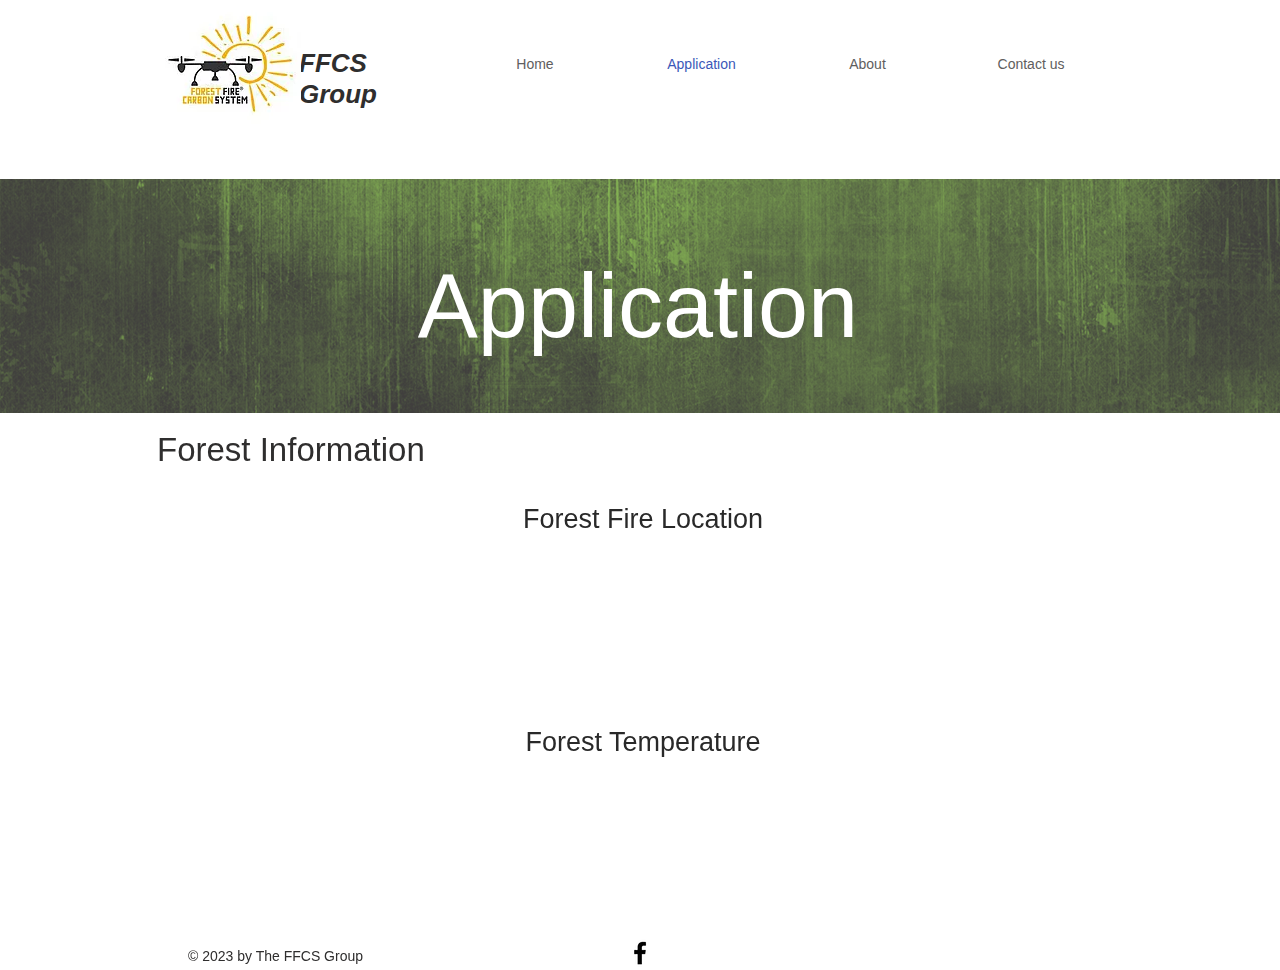
==== commit 43120932: "LOL" ====
--- a/Mysite _ Application.html
+++ b/Mysite _ Application.html
@@ -1,6 +1,6 @@
 <!DOCTYPE html>
 <!-- saved from url=(0055)https://shadygamal123456.wixsite.com/mysite/application -->
-<html lang="en" class=""><head><meta http-equiv="Content-Type" content="text/html; charset=UTF-8">
+<html lang="en" class="gr__shadygamal123456_wixsite_com"><head><meta http-equiv="Content-Type" content="text/html; charset=UTF-8">
     <meta http-equiv="X-UA-Compatible" content="IE=Edge">
     
     
@@ -19,7 +19,7 @@
     
     
     
-        <meta http-equiv="etag" content="62e857e984c80ba3ff517c5c51dc09e0">
+        <meta http-equiv="etag" content="08a78f6e7029c3cb61b3da4d30552dd2">
     
     
     <meta name="format-detection" content="telephone=no">
@@ -49,9 +49,9 @@
             window.wixBiSession = {
               viewerSessionId: uuidv4()
               , initialTimestamp: Date.now()
-              , visitorId: 'da2b6bd5-d29c-4053-b0cd-36c5289f9ae8'
+              , visitorId: 'bf4c048e-22b2-4c28-97c5-537e619e06f2'
               
-              , is_rollout: 1
+              , is_rollout: 0
             };
             (new Image()).src = 'https://frog.wix.com/bt?src=29&evid=3'
               + '&pn=1'
@@ -65,7 +65,7 @@
               + '&iss=1'
               + '&c=' + wixBiSession.initialTimestamp
               + '&vid=' + wixBiSession.visitorId
-              + '&is_rollout=1'
+              + '&is_rollout=0'
               
               + '&url=' + encodeURIComponent(location.href.replace(/^http(s)?:\/\/(www\.)?/, ''))
             ;
@@ -81,11 +81,11 @@
     <script type="text/javascript">
       
 
-      var serviceTopology = {"cacheKillerVersion":"1","staticServerUrl":"https://static.parastorage.com/","usersScriptsRoot":"//static.parastorage.com/services/wix-users/2.660.0","biServerUrl":"https://frog.wix.com/","userServerUrl":"https://users.wix.com/","billingServerUrl":"https://premium.wix.com/","mediaRootUrl":"https://static.wixstatic.com/","logServerUrl":"https://frog.wix.com/plebs","monitoringServerUrl":"https://TODO/","usersClientApiUrl":"https://users.wix.com/wix-users","publicStaticBaseUri":"//static.parastorage.com/services/wix-public/1.241.0","basePublicUrl":"https://www.wix.com/","postLoginUrl":"https://www.wix.com/my-account","postSignUpUrl":"https://www.wix.com/new/account","baseDomain":"wix.com","staticMediaUrl":"https://static.wixstatic.com/media","staticAudioUrl":"https://music.wixstatic.com/mp3","staticDocsUrl":"https://docs.wixstatic.com/ugd","emailServer":"https://assets.wix.com/common-services/notification/invoke","blobUrl":"https://static.parastorage.com/wix_blob","htmlEditorUrl":"http://editor.wix.com/html","siteMembersUrl":"https://users.wix.com/wix-sm","scriptsLocationMap":{"automation":"https://static.parastorage.com/services/automation/1.23.0","bootstrap":"https://static.parastorage.com/services/bootstrap/2.1229.80","ck-editor":"https://static.parastorage.com/services/ck-editor/1.87.3","core":"https://static.parastorage.com/services/core/2.1229.80","dbsm-editor-app":"https://static.parastorage.com/services/dbsm-editor-app/1.477.0","dbsm-viewer-app":"https://static.parastorage.com/services/dbsm-viewer-app/1.297.0","ecommerce":"https://static.parastorage.com/services/ecommerce/1.203.0","js-platform-apps-configuration":"https://static.parastorage.com/services/js-platform-apps-configuration/1.26.0","js-wixcode-sdk":"https://static.parastorage.com/services/js-wixcode-sdk/1.251.0","langs":"https://static.parastorage.com/services/langs/2.577.0","linguist-flags":"https://static.parastorage.com/services/linguist-flags/1.2.0","promote-analytics-adapter":"https://static.parastorage.com/services/promote-analytics-adapter/2.62.0","santa":"https://static.parastorage.com/services/santa/1.5213.11","santa-langs":"https://static.parastorage.com/services/santa-langs/1.3304.0","santa-resources":"https://static.parastorage.com/services/santa-resources/1.2.0","santa-site-auth-module":"https://static.parastorage.com/services/santa-site-auth-module/1.9.0","semi-native-sdk":"https://static.parastorage.com/services/semi-native-sdk/1.8.0","sitemembers":"https://static.parastorage.com/services/sm-js-sdk/1.31.0","skins":"https://static.parastorage.com/services/skins/2.1229.80","tpa":"https://static.parastorage.com/services/tpa/2.1065.0","universal-viewer-app":"https://static.parastorage.com/services/universal-viewer-app/1.4.0","web":"https://static.parastorage.com/services/web/2.1229.80","wix-code-platform":"https://static.parastorage.com/services/wix-code-platform/1.47.0","wix-music-embed":"https://static.parastorage.com/services/wix-music-embed/1.26.0","wix-ui-santa":"https://static.parastorage.com/services/wix-ui-santa/1.21.0","wixapps":"https://static.parastorage.com/services/wixapps/2.486.0","wixcode-namespaces":"https://static.parastorage.com/services/wixcode-namespaces/1.25.0"},"developerMode":false,"productionMode":true,"staticServerFallbackUrl":"https://sslstatic.wix.com/","staticVideoUrl":"https://video.wixstatic.com/","cloudStorageUrl":"https://static.wixstatic.com/","usersDomainUrl":"https://users.wix.com/wix-users","scriptsDomainUrl":"https://static.parastorage.com/","userFilesUrl":"https://static.parastorage.com/","staticHTMLComponentUrl":"https://shadygamal123456-wixsite-com.filesusr.com/","secured":true,"ecommerceCheckoutUrl":"https://www.safer-checkout.com/","premiumServerUrl":"https://premium.wix.com/","digitalGoodsServerUrl":"https://dgs.wixapps.net/","wixCloudBaseDomain":"wix-code.com","mailServiceSuffix":"/_api/common-services/notification/invoke","staticVideoHeadRequestUrl":"https://storage.googleapis.com/video.wixstatic.com","protectedPageResolverUrl":"https://site-pages.wix.com/_api/wix-public-html-info-webapp/resolve_protected_page_urls","mediaUploadServerUrl":"https://files.wix.com/","siteAssetsServerUrl":"https://siteassets.parastorage.com/pages","staticServerWixDomainUrl":"https://www.wix.com/_partials","adaptiveVideoDomain":"https://files.wix.com/","publicStaticsUrl":"//static.parastorage.com/services/wix-public/1.241.0"};
+      var serviceTopology = {"cacheKillerVersion":"1","staticServerUrl":"https://static.parastorage.com/","usersScriptsRoot":"//static.parastorage.com/services/wix-users/2.660.0","biServerUrl":"https://frog.wix.com/","userServerUrl":"https://users.wix.com/","billingServerUrl":"https://premium.wix.com/","mediaRootUrl":"https://static.wixstatic.com/","logServerUrl":"https://frog.wix.com/plebs","monitoringServerUrl":"https://TODO/","usersClientApiUrl":"https://users.wix.com/wix-users","publicStaticBaseUri":"//static.parastorage.com/services/wix-public/1.241.0","basePublicUrl":"https://www.wix.com/","postLoginUrl":"https://www.wix.com/my-account","postSignUpUrl":"https://www.wix.com/new/account","baseDomain":"wix.com","staticMediaUrl":"https://static.wixstatic.com/media","staticAudioUrl":"https://music.wixstatic.com/mp3","staticDocsUrl":"https://docs.wixstatic.com/ugd","emailServer":"https://assets.wix.com/common-services/notification/invoke","blobUrl":"https://static.parastorage.com/wix_blob","htmlEditorUrl":"http://editor.wix.com/html","siteMembersUrl":"https://users.wix.com/wix-sm","scriptsLocationMap":{"automation":"https://static.parastorage.com/services/automation/1.23.0","bootstrap":"https://static.parastorage.com/services/bootstrap/2.1229.80","ck-editor":"https://static.parastorage.com/services/ck-editor/1.87.3","core":"https://static.parastorage.com/services/core/2.1229.80","dbsm-editor-app":"https://static.parastorage.com/services/dbsm-editor-app/1.477.0","dbsm-viewer-app":"https://static.parastorage.com/services/dbsm-viewer-app/1.297.0","ecommerce":"https://static.parastorage.com/services/ecommerce/1.203.0","js-platform-apps-configuration":"https://static.parastorage.com/services/js-platform-apps-configuration/1.26.0","js-wixcode-sdk":"https://static.parastorage.com/services/js-wixcode-sdk/1.251.0","langs":"https://static.parastorage.com/services/langs/2.577.0","linguist-flags":"https://static.parastorage.com/services/linguist-flags/1.2.0","promote-analytics-adapter":"https://static.parastorage.com/services/promote-analytics-adapter/2.62.0","santa":"https://static.parastorage.com/services/santa/1.5278.2","santa-langs":"https://static.parastorage.com/services/santa-langs/1.3304.0","santa-resources":"https://static.parastorage.com/services/santa-resources/1.2.0","santa-site-auth-module":"https://static.parastorage.com/services/santa-site-auth-module/1.9.0","semi-native-sdk":"https://static.parastorage.com/services/semi-native-sdk/1.8.0","sitemembers":"https://static.parastorage.com/services/sm-js-sdk/1.31.0","skins":"https://static.parastorage.com/services/skins/2.1229.80","tpa":"https://static.parastorage.com/services/tpa/2.1065.0","universal-viewer-app":"https://static.parastorage.com/services/universal-viewer-app/1.4.0","web":"https://static.parastorage.com/services/web/2.1229.80","wix-code-platform":"https://static.parastorage.com/services/wix-code-platform/1.47.0","wix-music-embed":"https://static.parastorage.com/services/wix-music-embed/1.26.0","wix-ui-santa":"https://static.parastorage.com/services/wix-ui-santa/1.21.0","wixapps":"https://static.parastorage.com/services/wixapps/2.486.0","wixcode-namespaces":"https://static.parastorage.com/services/wixcode-namespaces/1.25.0"},"developerMode":false,"productionMode":true,"staticServerFallbackUrl":"https://sslstatic.wix.com/","staticVideoUrl":"https://video.wixstatic.com/","cloudStorageUrl":"https://static.wixstatic.com/","usersDomainUrl":"https://users.wix.com/wix-users","scriptsDomainUrl":"https://static.parastorage.com/","userFilesUrl":"https://static.parastorage.com/","staticHTMLComponentUrl":"https://shadygamal123456-wixsite-com.filesusr.com/","secured":true,"ecommerceCheckoutUrl":"https://www.safer-checkout.com/","premiumServerUrl":"https://premium.wix.com/","digitalGoodsServerUrl":"https://dgs.wixapps.net/","wixCloudBaseDomain":"wix-code.com","mailServiceSuffix":"/_api/common-services/notification/invoke","staticVideoHeadRequestUrl":"https://storage.googleapis.com/video.wixstatic.com","protectedPageResolverUrl":"https://site-pages.wix.com/_api/wix-public-html-info-webapp/resolve_protected_page_urls","mediaUploadServerUrl":"https://files.wix.com/","siteAssetsServerUrl":"https://siteassets.parastorage.com/pages","staticServerWixDomainUrl":"https://www.wix.com/_partials","adaptiveVideoDomain":"https://files.wix.com/","publicStaticsUrl":"//static.parastorage.com/services/wix-public/1.241.0"};
       var santaModels = true;
       var isStreaming = true;
-      var rendererModel = {"metaSiteId":"a5266cf2-cbd8-4b09-ac82-2120e6dd3562","siteInfo":{"documentType":"UGC","applicationType":"HtmlWeb","siteId":"14800084-515e-46fc-a3c1-2930f8fdf70a","siteTitleSEO":"mysite"},"clientSpecMap":{"5":{"type":"public","applicationId":5,"appDefinitionId":"13ee94c1-b635-8505-3391-97919052c16f","appDefinitionName":"Wix Invoices","instance":"3O85Q26HjfXpD7YHmxVUSwTUPc0x5Z2DiZHbFC1e8Kw.[base64]","instanceId":"5a66c03a-4ebf-4f77-baaa-39b5f04db487","sectionPublished":true,"sectionMobilePublished":false,"sectionSeoEnabled":true,"widgets":{},"appRequirements":{"requireSiteMembers":false},"isWixTPA":true,"installedAtDashboard":true,"permissions":{"revoked":false},"appFields":null},"10":{"type":"public","applicationId":10,"appDefinitionId":"139ef4fa-c108-8f9a-c7be-d5f492a2c939","appDefinitionName":"Automated Emails","instance":"R_Q75c5ipoHrxUs8dA3fTMEyGpPF65a52znVteEwhTc.[base64]","instanceId":"96c5c358-a52d-4c12-96c8-a113fde36eb3","sectionPublished":true,"sectionMobilePublished":false,"sectionSeoEnabled":true,"widgets":{},"appRequirements":{"requireSiteMembers":false},"isWixTPA":true,"installedAtDashboard":true,"permissions":{"revoked":false}},"2002":{"type":"public","applicationId":2002,"appDefinitionId":"14517e1a-3ff0-af98-408e-2bd6953c36a2","appDefinitionName":"Wix Chat","instance":"psPX449Fv2Z3-MvJ5eR4nUeH1javl9wHzbXnmF5P-4U.[base64]","instanceId":"05714e4f-815e-4fb4-9971-bcf172723ce7","sectionPublished":true,"sectionMobilePublished":false,"sectionSeoEnabled":true,"widgets":{"14517f3f-ffc5-eced-f592-980aaa0bbb5c":{"widgetUrl":"https:\/\/engage.wixapps.net\/_api\/crm-inbox-server\/chat\/renderPublic\/index","widgetId":"14517f3f-ffc5-eced-f592-980aaa0bbb5c","refreshOnWidthChange":true,"gluedOptions":{"placement":"BOTTOM_RIGHT","verticalMargin":0.0,"horizontalMargin":0.0},"published":true,"mobilePublished":false,"seoEnabled":true,"preFetch":false,"shouldBeStretchedByDefault":false,"shouldBeStretchedByDefaultMobile":false,"componentFields":{},"tpaWidgetId":"wix_visitors","default":true}},"appRequirements":{"requireSiteMembers":false},"isWixTPA":true,"installedAtDashboard":true,"permissions":{"revoked":false},"appFields":{"featuresForNewPackagePicker":[{"forPackages":[{"packageId":"Professional","value":"50"},{"packageId":"Sales","value":"150"},{"packageId":"Teams","value":"Unlimited"}]},{"forPackages":[{"packageId":"Professional","value":"true"},{"packageId":"Sales","value":"true"},{"packageId":"Teams","value":"true"}]},{"forPackages":[{"packageId":"Professional","value":"true"},{"packageId":"Sales","value":"true"},{"packageId":"Teams","value":"true"}]},{"forPackages":[{"packageId":"Professional","value":"true"},{"packageId":"Sales","value":"true"},{"packageId":"Teams","value":"true"}]},{"forPackages":[{"packageId":"Professional","value":"true"},{"packageId":"Sales","value":"true"},{"packageId":"Teams","value":"true"}]},{"forPackages":[{"packageId":"Professional","value":"true"},{"packageId":"Sales","value":"true"},{"packageId":"Teams","value":"true"}]},{"forPackages":[{"packageId":"Professional","value":"true"},{"packageId":"Sales","value":"true"},{"packageId":"Teams","value":"true"}]},{"forPackages":[{"packageId":"Professional","value":"true"},{"packageId":"Sales","value":"true"},{"packageId":"Teams","value":"true"}]},{"forPackages":[{"packageId":"Sales","value":"true"},{"packageId":"Teams","value":"true"}]},{"forPackages":[{"packageId":"Teams","value":"true"}]}],"mostPopularPackage":"Sales"}},"6":{"type":"public","applicationId":6,"appDefinitionId":"150ae7ee-c74a-eecd-d3d7-2112895b988a","appDefinitionName":"Marketing Integration","instance":"OCEEsKZwtD-J5fQEuqP9lv7wj820Qz4cOZ5CpYSVY0g.[base64]","instanceId":"ef576649-6f23-4786-92c4-d1903bb3a72e","sectionPublished":true,"sectionMobilePublished":false,"sectionSeoEnabled":true,"widgets":{},"appRequirements":{"requireSiteMembers":false},"isWixTPA":true,"installedAtDashboard":true,"permissions":{"revoked":false},"appFields":{}},"9":{"type":"public","applicationId":9,"appDefinitionId":"135c3d92-0fea-1f9d-2ba5-2a1dfb04297e","appDefinitionName":"Email Marketing","instance":"7FCuBi0Si0iTptLoixC5wGdXMzH2qBlVTACYBBYkW78.[base64]","instanceId":"fe3d968e-390b-42ae-ad12-3a81fa63ccf3","sectionPublished":true,"sectionMobilePublished":false,"sectionSeoEnabled":true,"widgets":{"141995eb-c700-8487-6366-a482f7432e2b":{"widgetUrl":"https:\/\/so-feed.codev.wixapps.net\/widget","widgetId":"141995eb-c700-8487-6366-a482f7432e2b","refreshOnWidthChange":true,"mobileUrl":"https:\/\/so-feed.codev.wixapps.net\/widget","published":true,"mobilePublished":true,"seoEnabled":true,"preFetch":false,"shouldBeStretchedByDefault":false,"shouldBeStretchedByDefaultMobile":false,"componentFields":{},"tpaWidgetId":"shoutout_feed","default":true}},"appRequirements":{"requireSiteMembers":false},"isWixTPA":true,"installedAtDashboard":true,"permissions":{"revoked":false},"appFields":null},"2312":{"type":"public","applicationId":2312,"appDefinitionId":"14ce1214-b278-a7e4-1373-00cebd1bef7c","appDefinitionName":"Wix Forms","instance":"_5jNcAY-aDI1kTDJbQZo4aVRwkO4PIG7wHvwj2xhqOg.[base64]","instanceId":"780d148c-6328-46c9-bb70-8b19e2b7dcbd","sectionPublished":true,"sectionMobilePublished":false,"sectionSeoEnabled":true,"widgets":{},"appRequirements":{"requireSiteMembers":false},"isWixTPA":true,"installedAtDashboard":true,"permissions":{"revoked":false},"appFields":{"platform":{"editorScriptUrl":"https:\/\/static.parastorage.com\/services\/wix-form-builder\/1.380.0\/editor-app.bundle.min.js","viewerScriptUrl":"https:\/\/static.parastorage.com\/services\/wix-form-builder\/1.380.0\/viewer-app.bundle.min.js","hasDashboardComponent":true},"featuresForNewPackagePicker":[{"forPackages":[{"packageId":"Basic","value":"Unlimited"},{"packageId":"Mid_Range","value":"Unlimited"},{"packageId":"Pro","value":"Unlimited"}]},{"forPackages":[{"packageId":"Basic","value":"true"},{"packageId":"Mid_Range","value":"true"},{"packageId":"Pro","value":"true"}]},{"forPackages":[{"packageId":"Basic","value":"100MB Storage"},{"packageId":"Mid_Range","value":"1GB Storage"},{"packageId":"Pro","value":"10GB Storage"}]},{"forPackages":[{"packageId":"Basic","value":"10 Forms"},{"packageId":"Mid_Range","value":"100 Forms"},{"packageId":"Pro","value":"Unlimited"}]},{"forPackages":[{"packageId":"Basic","value":"1000 Submissions\/month"},{"packageId":"Mid_Range","value":"5000 Submissions\/month"},{"packageId":"Pro","value":"Unlimited"}]},{"forPackages":[{"packageId":"Basic","value":"1 User"},{"packageId":"Mid_Range","value":"5 Users"},{"packageId":"Pro","value":"Unlimited Users"}]},{"forPackages":[{"packageId":"Basic","value":"true"},{"packageId":"Mid_Range","value":"true"},{"packageId":"Pro","value":"true"}]},{"forPackages":[{"packageId":"Basic","value":"true"},{"packageId":"Mid_Range","value":"true"},{"packageId":"Pro","value":"true"}]},{"forPackages":[{"packageId":"Basic","value":"true"},{"packageId":"Mid_Range","value":"true"},{"packageId":"Pro","value":"true"}]},{"forPackages":[{"packageId":"Basic","value":"true"},{"packageId":"Mid_Range","value":"true"},{"packageId":"Pro","value":"true"}]},{"forPackages":[{"packageId":"Basic","value":"true"},{"packageId":"Mid_Range","value":"true"},{"packageId":"Pro","value":"true"}]},{"forPackages":[{"packageId":"Basic","value":"true"},{"packageId":"Mid_Range","value":"true"},{"packageId":"Pro","value":"true"}]},{"forPackages":[{"packageId":"Mid_Range","value":"true"},{"packageId":"Pro","value":"true"}]}],"mostPopularPackage":"Mid_Range"}},"13":{"type":"sitemembers","applicationId":13,"collectionType":"Open","collectionFormFace":"Register","collectionExposure":"Public","smcollectionId":"32385f9f-f9bb-4895-8069-5f742330fbb8"},"2":{"type":"appbuilder","applicationId":2,"appDefinitionId":"3d590cbc-4907-4cc4-b0b1-ddf2c5edf297","instanceId":"08a99029-dcbf-4244-aac2-d3b3d25be545","state":"Initialized"},"7":{"type":"public","applicationId":7,"appDefinitionId":"1480c568-5cbd-9392-5604-1148f5faffa0","appDefinitionName":"Get Found on Google","instance":"6ksM3rGIYW8p3H6DARwvLvYmrirhZPf5RKEY1Fx3hAU.[base64]","instanceId":"46d3c2aa-ce50-404a-90d2-b74f4963c667","sectionPublished":true,"sectionMobilePublished":false,"sectionSeoEnabled":true,"widgets":{},"appRequirements":{"requireSiteMembers":false},"isWixTPA":true,"installedAtDashboard":true,"permissions":{"revoked":false},"appFields":{}},"-666":{"type":"metasite","metaSiteId":"a5266cf2-cbd8-4b09-ac82-2120e6dd3562","appDefId":"22bef345-3c5b-4c18-b782-74d4085112ff","instance":"JLUO0nCLFDQRvlxP6Sm5LYq7_Jp5RW209xIbbZYsEf0.eyJtZXRhU2l0ZUlkIjoiYTUyNjZjZjItY2JkOC00YjA5LWFjODItMjEyMGU2ZGQzNTYyIn0","applicationId":-666},"3":{"type":"public","applicationId":3,"appDefinitionId":"141fbfae-511e-6817-c9f0-48993a7547d1","appDefinitionName":"Inbox","instance":"TxBnUeDtXDHz9WEeS-yzH9IXiKeAznih0xmuYPkus0c.[base64]","instanceId":"402fe49e-a35f-4b6c-8d48-5a80c0afc7c1","sectionPublished":true,"sectionMobilePublished":false,"sectionSeoEnabled":true,"widgets":{},"appRequirements":{"requireSiteMembers":false},"isWixTPA":true,"installedAtDashboard":true,"permissions":{"revoked":false},"appFields":null},"1531":{"type":"public","applicationId":1531,"appDefinitionId":"14bcded7-0066-7c35-14d7-466cb3f09103","appDefinitionName":"Wix Blog","instance":"8SYBV__xbILyrHYuNvS7fmkaSN3pDan2Ter1BJIffgE.[base64]","instanceId":"7b80394c-01cf-4f74-a17e-9f6e6d1bc84d","sectionUrl":"https:\/\/social-blog.wix.com\/","sectionMobileUrl":"https:\/\/social-blog.wix.com\/","appWorkerUrl":"https:\/\/ding.wix.com\/asdk\/dispatcher.html","sectionPublished":true,"sectionMobilePublished":true,"sectionSeoEnabled":true,"sectionDefaultPage":"","sectionRefreshOnWidthChange":true,"widgets":{"14e5b39b-6d47-99c3-3ee5-cee1c2574c89":{"widgetUrl":"https:\/\/social-blog.wix.com\/custom-feed-widget","widgetId":"14e5b39b-6d47-99c3-3ee5-cee1c2574c89","refreshOnWidthChange":true,"mobileUrl":"https:\/\/social-blog.wix.com\/custom-feed-widget","published":true,"mobilePublished":true,"seoEnabled":true,"preFetch":false,"shouldBeStretchedByDefault":false,"shouldBeStretchedByDefaultMobile":false,"componentFields":{"useSsrSeo":true},"tpaWidgetId":"custom-feed-widget","default":false},"14f260f9-c2eb-50e8-9b3c-4d21861fe58f":{"widgetUrl":"https:\/\/social-blog.wix.com\/member-comments-page","widgetId":"14f260f9-c2eb-50e8-9b3c-4d21861fe58f","refreshOnWidthChange":true,"mobileUrl":"https:\/\/social-blog.wix.com\/member-comments-page","appPage":{"id":"member-comments-page","name":"Blog Comments ","defaultPage":"","hidden":true,"multiInstanceEnabled":false,"order":3,"indexable":false,"fullPage":false,"landingPageInMobile":false,"hideFromMenu":false},"published":true,"mobilePublished":true,"seoEnabled":false,"preFetch":false,"shouldBeStretchedByDefault":false,"shouldBeStretchedByDefaultMobile":true,"componentFields":{},"default":false},"14e5b36b-e545-88a0-1475-2487df7e9206":{"widgetUrl":"https:\/\/social-blog.wix.com\/recent-posts-widget","widgetId":"14e5b36b-e545-88a0-1475-2487df7e9206","refreshOnWidthChange":true,"mobileUrl":"https:\/\/social-blog.wix.com\/recent-posts-widget","published":true,"mobilePublished":true,"seoEnabled":true,"preFetch":false,"shouldBeStretchedByDefault":false,"shouldBeStretchedByDefaultMobile":false,"componentFields":{"useSsrSeo":true},"tpaWidgetId":"recent-posts-widget","default":false},"211b5287-14e2-4690-bb71-525908938c81":{"widgetUrl":"https:\/\/social-blog.wix.com\/post","widgetId":"211b5287-14e2-4690-bb71-525908938c81","refreshOnWidthChange":true,"mobileUrl":"https:\/\/social-blog.wix.com\/post","appPage":{"id":"post","name":"Post","defaultPage":"","hidden":true,"multiInstanceEnabled":false,"order":6,"indexable":true,"fullPage":false,"landingPageInMobile":false,"hideFromMenu":true},"published":true,"mobilePublished":true,"seoEnabled":false,"preFetch":false,"shouldBeStretchedByDefault":false,"shouldBeStretchedByDefaultMobile":true,"componentFields":{},"default":false},"1515a9e7-b579-fbbb-43fc-0e3051c14803":{"widgetUrl":"https:\/\/social-blog.wix.com\/rss-feed-widget","widgetId":"1515a9e7-b579-fbbb-43fc-0e3051c14803","refreshOnWidthChange":true,"mobileUrl":"https:\/\/social-blog.wix.com\/rss-feed-widget","published":true,"mobilePublished":true,"seoEnabled":false,"preFetch":false,"shouldBeStretchedByDefault":false,"shouldBeStretchedByDefaultMobile":false,"componentFields":{},"tpaWidgetId":"rss-feed-widget","default":false},"14f26118-b65b-b1c1-b6db-34d5da9dd623":{"widgetUrl":"https:\/\/social-blog.wix.com\/member-posts-page","widgetId":"14f26118-b65b-b1c1-b6db-34d5da9dd623","refreshOnWidthChange":true,"mobileUrl":"https:\/\/social-blog.wix.com\/member-posts-page","appPage":{"id":"member-posts-page","name":"Blog Posts","defaultPage":"","hidden":true,"multiInstanceEnabled":false,"order":5,"indexable":false,"fullPage":false,"landingPageInMobile":false,"hideFromMenu":false},"published":true,"mobilePublished":true,"seoEnabled":false,"preFetch":false,"shouldBeStretchedByDefault":false,"shouldBeStretchedByDefaultMobile":true,"componentFields":{},"default":false},"14f26109-514f-f9a8-9b3c-4d21861fe58f":{"widgetUrl":"https:\/\/social-blog.wix.com\/member-likes-page","widgetId":"14f26109-514f-f9a8-9b3c-4d21861fe58f","refreshOnWidthChange":true,"mobileUrl":"https:\/\/social-blog.wix.com\/member-likes-page","appPage":{"id":"member-likes-page","name":"Blog Likes","defaultPage":"","hidden":true,"multiInstanceEnabled":false,"order":4,"indexable":false,"fullPage":false,"landingPageInMobile":false,"hideFromMenu":false},"published":true,"mobilePublished":true,"seoEnabled":false,"preFetch":false,"shouldBeStretchedByDefault":false,"shouldBeStretchedByDefaultMobile":true,"componentFields":{},"default":false},"14f260e4-ea13-f861-b0ba-4577df99b961":{"widgetUrl":"https:\/\/social-blog.wix.com\/member-drafts-page","widgetId":"14f260e4-ea13-f861-b0ba-4577df99b961","refreshOnWidthChange":true,"mobileUrl":"https:\/\/social-blog.wix.com\/member-drafts-page","appPage":{"id":"member-drafts-page","name":"My Drafts","defaultPage":"","hidden":true,"multiInstanceEnabled":false,"order":2,"indexable":false,"fullPage":false,"landingPageInMobile":false,"hideFromMenu":false},"published":true,"mobilePublished":true,"seoEnabled":false,"preFetch":false,"shouldBeStretchedByDefault":false,"shouldBeStretchedByDefaultMobile":true,"componentFields":{},"default":false},"14c1462a-97f2-9f6a-7bb7-f5541f23caa6":{"widgetUrl":"https:\/\/social-blog.wix.com\/","widgetId":"14c1462a-97f2-9f6a-7bb7-f5541f23caa6","refreshOnWidthChange":true,"mobileUrl":"https:\/\/social-blog.wix.com\/","appPage":{"id":"blog","name":"Blog","defaultPage":"","hidden":false,"multiInstanceEnabled":false,"order":1,"indexable":true,"fullPage":false,"landingPageInMobile":false,"hideFromMenu":false},"published":true,"mobilePublished":true,"seoEnabled":true,"preFetch":false,"shouldBeStretchedByDefault":false,"shouldBeStretchedByDefaultMobile":true,"componentFields":{"useSsrSeo":true},"default":true}},"appRequirements":{"requireSiteMembers":false},"isWixTPA":true,"installedAtDashboard":false,"permissions":{"revoked":true},"appFields":{"platform":{"editorScriptUrl":"https:\/\/social-blog.wix.com\/editor-script.js"}}},"2411":{"type":"public","applicationId":2411,"appDefinitionId":"12dc0a44-f144-07d7-c8ea-1ac31b327b9e","appDefinitionName":"Live Visitors Maps","instance":"Qc3VYrW0gPxPIvvydoJH_V5952tOTj8XsEbQs-biYDM.[base64]","instanceId":"892f81ed-7c62-4e8c-be90-d9f5f09a5a88","appWorkerUrl":"https:\/\/server2.web-stat.com\/wixMapsNewWorker.pl","sectionPublished":true,"sectionMobilePublished":false,"sectionSeoEnabled":true,"widgets":{"12e2298e-de9c-b8a1-14a2-1d6059bc7998":{"widgetUrl":"https:\/\/server2.web-stat.com\/wixMaps3.pl","widgetId":"12e2298e-de9c-b8a1-14a2-1d6059bc7998","refreshOnWidthChange":true,"mobileUrl":"https:\/\/server2.web-stat.com\/wixMaps3.pl","published":true,"mobilePublished":true,"seoEnabled":true,"preFetch":false,"shouldBeStretchedByDefault":false,"shouldBeStretchedByDefaultMobile":false,"componentFields":{},"tpaWidgetId":"visitor_maps","default":true},"137c45c1-2c4d-1a4f-f597-25414cecc8d0":{"widgetUrl":"https:\/\/server2.web-stat.com\/wixMaps2.pl","widgetId":"137c45c1-2c4d-1a4f-f597-25414cecc8d0","refreshOnWidthChange":true,"mobileUrl":"https:\/\/server2.web-stat.com\/wixMaps2.pl","published":true,"mobilePublished":false,"seoEnabled":true,"preFetch":false,"shouldBeStretchedByDefault":false,"shouldBeStretchedByDefaultMobile":false,"componentFields":{},"tpaWidgetId":"map_tracker","default":false}},"appRequirements":{"requireSiteMembers":false},"isWixTPA":false,"installedAtDashboard":false,"permissions":{"revoked":true},"appFields":{}},"8":{"type":"public","applicationId":8,"appDefinitionId":"14b89688-9b25-5214-d1cb-a3fb9683618b","appDefinitionName":"Wix Promote -Mobile App","instance":"tS0UMSTOg8UB0clpyYtd9lBZD2vR6QjlMhO8-29D58o.[base64]","instanceId":"1d4a9356-0ba3-45a9-bce1-c2a0014bba78","sectionPublished":true,"sectionMobilePublished":false,"sectionSeoEnabled":true,"widgets":{},"appRequirements":{"requireSiteMembers":false},"isWixTPA":true,"installedAtDashboard":true,"permissions":{"revoked":false},"appFields":null},"4":{"type":"public","applicationId":4,"appDefinitionId":"14bca956-e09f-f4d6-14d7-466cb3f09103","appDefinitionName":"Wix Cashier","instance":"5Hl5COof2nU8E_3cVclLeLzimHg3xrGnZ27ZxMlBvA4.[base64]","instanceId":"40df782b-3db3-4eda-a665-c6b3e10f1c62","sectionPublished":true,"sectionMobilePublished":false,"sectionSeoEnabled":true,"widgets":{},"appRequirements":{"requireSiteMembers":false},"isWixTPA":true,"installedAtDashboard":true,"permissions":{"revoked":false}},"1352":{"type":"public","applicationId":1352,"appDefinitionId":"13d21c63-b5ec-5912-8397-c3a5ddb27a97","appDefinitionName":"Wix Bookings","instance":"n90UCDq0Xmq_dTjot2f6wIHljmYNH-18MDkJFsMG0eU.[base64]","instanceId":"47e7756c-25ab-49ab-95ed-9f3ca94292e2","sectionUrl":"https:\/\/bookings.wixapps.net\/index","sectionMobileUrl":"https:\/\/bookings.wixapps.net\/mobile","sectionPublished":true,"sectionMobilePublished":true,"sectionSeoEnabled":true,"sectionDefaultPage":"","sectionRefreshOnWidthChange":true,"widgets":{"13d27016-697f-b82f-7512-8e20854c09f6":{"widgetUrl":"https:\/\/bookings.wixapps.net\/index","widgetId":"13d27016-697f-b82f-7512-8e20854c09f6","refreshOnWidthChange":true,"mobileUrl":"https:\/\/bookings.wixapps.net\/mobile","appPage":{"id":"scheduler","name":"Book Online","defaultPage":"","hidden":false,"multiInstanceEnabled":false,"order":1,"indexable":true,"fullPage":false,"landingPageInMobile":false,"hideFromMenu":false},"published":true,"mobilePublished":true,"seoEnabled":true,"preFetch":false,"shouldBeStretchedByDefault":false,"shouldBeStretchedByDefaultMobile":false,"componentFields":{"minHeightInMobile":450},"default":true},"14edb332-fdb9-2fe6-0fd1-e6293322b83b":{"widgetUrl":"https:\/\/bookings.wixapps.net\/member-area","widgetId":"14edb332-fdb9-2fe6-0fd1-e6293322b83b","refreshOnWidthChange":true,"mobileUrl":"https:\/\/bookings.wixapps.net\/member-area-mobile","appPage":{"id":"bookings_member_area","name":"My Bookings","defaultPage":"","hidden":true,"multiInstanceEnabled":false,"order":2,"indexable":true,"fullPage":false,"landingPageInMobile":false,"hideFromMenu":false},"published":true,"mobilePublished":true,"seoEnabled":false,"preFetch":false,"shouldBeStretchedByDefault":false,"shouldBeStretchedByDefaultMobile":true,"componentFields":{},"default":false},"14756c3d-f10a-45fc-4df1-808f22aabe80":{"widgetUrl":"https:\/\/bookings.wixapps.net\/widget-viewer","widgetId":"14756c3d-f10a-45fc-4df1-808f22aabe80","refreshOnWidthChange":true,"mobileUrl":"https:\/\/bookings.wixapps.net\/widget-viewer","published":true,"mobilePublished":false,"seoEnabled":true,"preFetch":false,"shouldBeStretchedByDefault":false,"shouldBeStretchedByDefaultMobile":false,"componentFields":{},"tpaWidgetId":"widget","default":false}},"appRequirements":{"requireSiteMembers":false},"isWixTPA":true,"installedAtDashboard":false,"permissions":{"revoked":true},"appFields":{"platform":{"editorScriptUrl":"https:\/\/scheduler.wix.com\/editor-script.js"}}}},"premiumFeatures":[],"geo":"EGY","languageCode":"en","locale":"ar-eg","previewMode":false,"userId":"6d06b034-ec09-4d65-8542-d0fe57998e2a","siteMetaData":{"preloader":{"uri":"","enabled":false},"adaptiveMobileOn":true,"quickActions":{"socialLinks":[],"colorScheme":"dark","configuration":{"quickActionsMenuEnabled":false,"navigationMenuEnabled":true,"phoneEnabled":false,"emailEnabled":false,"addressEnabled":false,"socialLinksEnabled":false}},"contactInfo":{"companyName":"","phone":"","fax":"","email":"","address":""}},"runningExperiments":{"sv_includeRavenInPreview":"new","sv_ecomViewerScriptUrl":"new","sv_tpaAddFullLocale":"new","renderAboveTheFold":"new","sv_ssrTpaAboveTheFold":"new","sv_ssrLoadProGallery":"new","sv_newFonts2017":"new","selectiveWixapps":"new","timedBeat":"new","sv_blogStudioExperiment":"old","sv_removeTestNode":"new","sv_ampLinkTag":"new","sv_ssrLoadTpa":"new","sv_fix_animation_delay":"new","sv_twitterMetaTags":"new","sv_kill980":"new","gradualReorderOnSave":"new","sv_tpaSetPageMetadata":"new","sv_preferBgDataFromPage":"new","sv_wixInternalAuthDialogsNew":"new","ajaxForBI":"new","selectiveDialogs":"new","preconnectTPA":"new","checkRenderTime":"new","sv_fontsByAgent":"new","unloadBI":"new","sv_fixedMobileHeader":"new","sv_ssrBufferEvents":"new","sv_oldBlogRemoveOnSave":"new","sv_tpaReloadUnresponsiveIframe":"new","sv_blogSocialCounters":"new","sv_tinyMenuCloseOnClickOutside":"new","sv_tpaRevokeInTemplate":"new","sv_batchedImageLoader":"new","se_proGalleryBGDataFixer":"new","sv_ssrLoadBookings":"new","sv_selectiveWixAds":"new","importScriptsOpt":"new","sv_blogAuthorAsALink":"new","sv_mobileSemantics":"new","sv_persistentMobilePresets":"new","wixCodeNoIframe":"new","sv_orphanSlideDataFixer":"new","sv_fixTpaGap":"new","selectiveDownload":"new","sv_hideCompInSafari":"new","renderProgressive":"new","sv_tpaAddChatApp":"new","sv_rotateText":"new","sv_restoreAutosaveWhenMobileFails":"new","sv_initialValidationAfterAutoSaveApply":"new","prefetchComps":"new","sv_permissionInfoUpdateOnFirstSave":"new","wixCodePublicDispatcherSendFreeSiteName":"new","sv_ssrLoadRestaurants":"new","sv_fullPartialSave":"new","ssrCompPrefetch":"new","sv_multilingual":"new","platformFetchScripts":"new","sv_selectiveTranslations":"new","displayWixAdsNewVersion":"new","sv_getDataFixedPageJsonAndUseThem":"new","sv_videobox_mobile":"new","sv_useMobileTightLayout":"new","sv_contactFormSubmitPromoteAnalytics":"new","earlyLoadJS":"new","xsrfHeaderOnPostRequests":"new","sv_bookingInstallScript":"new","sv_requireSplitError":"new"},"urlFormatModel":{"format":"slash","forbiddenPageUriSEOs":["app","apps","_api","robots.txt","sitemap.xml","feed.xml","sites"],"pageIdToResolvedUriSEO":{}},"passwordProtectedPages":[],"useSandboxInHTMLComp":false,"siteMediaToken":"eyJhbGciOiJIUzI1NiJ9.[base64].AeLxrx0EB5ZPxjjAEE6Qa5QzF4wtZcQ_Cqe09SPeYx4","mediaAuthToken":"eyJhbGciOiJIUzI1NiJ9.[base64].4RoWtmp3Bjlgz_Yow9Q09bXFVXAiBZQLvLLoxwiVOtg","pagesPlatformApplications":{"masterPage":["13d21c63-b5ec-5912-8397-c3a5ddb27a97","14bcded7-0066-7c35-14d7-466cb3f09103","14ce1214-b278-a7e4-1373-00cebd1bef7c","undefined"]},"sitePropertiesInfo":{"siteDisplayName":"Mysite","locale":"ar-eg","currency":"EGP","timeZone":"Africa\/Cairo"},"seo":false};
-      var publicModel = {"domain":"wixsite.com","externalBaseUrl":"https:\/\/shadygamal123456.wixsite.com\/mysite","unicodeExternalBaseUrl":"https:\/\/shadygamal123456.wixsite.com\/mysite","pageList":{"pages":[{"pageId":"c1dmp","title":"Home","pageUriSEO":"home","pageJsonFileName":"6d06b0_5d863a1e81d1aa6fc4dd9a4fb98ff4ba_33.json"},{"pageId":"kr7wa","title":"About","pageUriSEO":"about","pageJsonFileName":"6d06b0_a66d0c9da101fd3b3ccdb32190e1f598_33.json"},{"pageId":"k23ci","title":"Contact us","pageUriSEO":"contact-us","pageJsonFileName":"6d06b0_0f43579553facf1ef9091236a04f3747_35.json"},{"pageId":"q1r19","title":"Application","pageUriSEO":"application","pageJsonFileName":"6d06b0_5359a23f3907a5a1c7724ed87ef75de9_35.json"}],"mainPageId":"c1dmp","masterPageJsonFileName":"6d06b0_4c5c6fb9c6eb97a2a397e142c81c6f5b_35.json","topology":[{"baseUrl":"https:\/\/static.wixstatic.com\/","parts":"sites\/{filename}.z?v=3"},{"baseUrl":"https:\/\/staticorigin.wixstatic.com\/","parts":"sites\/{filename}.z?v=3"},{"baseUrl":"https:\/\/fallback.wix.com\/","parts":"wix-html-editor-pages-webapp\/page\/{filename}"}]},"timeSincePublish":5045422,"favicon":"","deviceInfo":{"deviceType":"Desktop","browserType":"Chrome","browserVersion":69},"siteRevision":35,"sessionInfo":{"hs":-1650702114,"svSession":"5991c49ec8a062902e4a03db2b4db6cb635cb6f9ad377c0faf735c777ccc673366b7a2176034e67e27dca69789b49d8d1e60994d53964e647acf431e4f798bcd8309fdf3020f1376cd48e00602ea3c9189494950677bb960f8f7931b4552cc7d","ctToken":"[base64]","isAnonymous":false,"visitorId":"da2b6bd5-d29c-4053-b0cd-36c5289f9ae8"},"metaSiteFlags":[],"siteMembersProtectedPages":[],"indexable":true,"hasBlogAmp":false,"renderTime":1540052945523,"siteDisplayName":"Mysite","siteAssets":{"cacheVersions":{"dataFixer":1}}};
+      var rendererModel = {"metaSiteId":"a5266cf2-cbd8-4b09-ac82-2120e6dd3562","siteInfo":{"documentType":"UGC","applicationType":"HtmlWeb","siteId":"14800084-515e-46fc-a3c1-2930f8fdf70a","siteTitleSEO":"mysite"},"clientSpecMap":{"5":{"type":"public","applicationId":5,"appDefinitionId":"13ee94c1-b635-8505-3391-97919052c16f","appDefinitionName":"Wix Invoices","instance":"jHgQQ2CD3rjhsNYN2pTkjsjpR6zXee6DzMC3PBZvz1A.[base64]","instanceId":"5a66c03a-4ebf-4f77-baaa-39b5f04db487","sectionPublished":true,"sectionMobilePublished":false,"sectionSeoEnabled":true,"widgets":{},"appRequirements":{"requireSiteMembers":false},"isWixTPA":true,"installedAtDashboard":true,"permissions":{"revoked":false},"appFields":null},"10":{"type":"public","applicationId":10,"appDefinitionId":"139ef4fa-c108-8f9a-c7be-d5f492a2c939","appDefinitionName":"Automated Emails","instance":"i_IkB8e_G-ZrqrufEOcAZ66tmZZma2UJNnwFxmlLjTI.[base64]","instanceId":"96c5c358-a52d-4c12-96c8-a113fde36eb3","sectionPublished":true,"sectionMobilePublished":false,"sectionSeoEnabled":true,"widgets":{},"appRequirements":{"requireSiteMembers":false},"isWixTPA":true,"installedAtDashboard":true,"permissions":{"revoked":false}},"2002":{"type":"public","applicationId":2002,"appDefinitionId":"14517e1a-3ff0-af98-408e-2bd6953c36a2","appDefinitionName":"Wix Chat","instance":"A-2HbZueetHZMRQGeLS8Agdx37s1nQLvAdIbdVXo5W4.[base64]","instanceId":"05714e4f-815e-4fb4-9971-bcf172723ce7","sectionPublished":true,"sectionMobilePublished":false,"sectionSeoEnabled":true,"widgets":{"14517f3f-ffc5-eced-f592-980aaa0bbb5c":{"widgetUrl":"https:\/\/engage.wixapps.net\/_api\/crm-inbox-server\/chat\/renderPublic\/index","widgetId":"14517f3f-ffc5-eced-f592-980aaa0bbb5c","refreshOnWidthChange":true,"gluedOptions":{"placement":"BOTTOM_RIGHT","verticalMargin":0.0,"horizontalMargin":0.0},"published":true,"mobilePublished":false,"seoEnabled":true,"preFetch":false,"shouldBeStretchedByDefault":false,"shouldBeStretchedByDefaultMobile":false,"componentFields":{},"tpaWidgetId":"wix_visitors","default":true}},"appRequirements":{"requireSiteMembers":false},"isWixTPA":true,"installedAtDashboard":true,"permissions":{"revoked":false},"appFields":{"featuresForNewPackagePicker":[{"forPackages":[{"packageId":"Professional","value":"50"},{"packageId":"Sales","value":"150"},{"packageId":"Teams","value":"Unlimited"}]},{"forPackages":[{"packageId":"Professional","value":"true"},{"packageId":"Sales","value":"true"},{"packageId":"Teams","value":"true"}]},{"forPackages":[{"packageId":"Professional","value":"true"},{"packageId":"Sales","value":"true"},{"packageId":"Teams","value":"true"}]},{"forPackages":[{"packageId":"Professional","value":"true"},{"packageId":"Sales","value":"true"},{"packageId":"Teams","value":"true"}]},{"forPackages":[{"packageId":"Professional","value":"true"},{"packageId":"Sales","value":"true"},{"packageId":"Teams","value":"true"}]},{"forPackages":[{"packageId":"Professional","value":"true"},{"packageId":"Sales","value":"true"},{"packageId":"Teams","value":"true"}]},{"forPackages":[{"packageId":"Professional","value":"true"},{"packageId":"Sales","value":"true"},{"packageId":"Teams","value":"true"}]},{"forPackages":[{"packageId":"Professional","value":"true"},{"packageId":"Sales","value":"true"},{"packageId":"Teams","value":"true"}]},{"forPackages":[{"packageId":"Sales","value":"true"},{"packageId":"Teams","value":"true"}]},{"forPackages":[{"packageId":"Teams","value":"true"}]}],"mostPopularPackage":"Sales"}},"6":{"type":"public","applicationId":6,"appDefinitionId":"150ae7ee-c74a-eecd-d3d7-2112895b988a","appDefinitionName":"Marketing Integration","instance":"_19bDU2iRnkIx4N2U0YDivdIC5zTc64BCMmxUk55Fns.[base64]","instanceId":"ef576649-6f23-4786-92c4-d1903bb3a72e","sectionPublished":true,"sectionMobilePublished":false,"sectionSeoEnabled":true,"widgets":{},"appRequirements":{"requireSiteMembers":false},"isWixTPA":true,"installedAtDashboard":true,"permissions":{"revoked":false},"appFields":{}},"9":{"type":"public","applicationId":9,"appDefinitionId":"135c3d92-0fea-1f9d-2ba5-2a1dfb04297e","appDefinitionName":"Email Marketing","instance":"jPX-xKnNbOvwnWhZwuXQSjvCw_J4GQlh5la_NgSI4-Q.[base64]","instanceId":"fe3d968e-390b-42ae-ad12-3a81fa63ccf3","sectionPublished":true,"sectionMobilePublished":false,"sectionSeoEnabled":true,"widgets":{"141995eb-c700-8487-6366-a482f7432e2b":{"widgetUrl":"https:\/\/so-feed.codev.wixapps.net\/widget","widgetId":"141995eb-c700-8487-6366-a482f7432e2b","refreshOnWidthChange":true,"mobileUrl":"https:\/\/so-feed.codev.wixapps.net\/widget","published":true,"mobilePublished":true,"seoEnabled":true,"preFetch":false,"shouldBeStretchedByDefault":false,"shouldBeStretchedByDefaultMobile":false,"componentFields":{},"tpaWidgetId":"shoutout_feed","default":true}},"appRequirements":{"requireSiteMembers":false},"isWixTPA":true,"installedAtDashboard":true,"permissions":{"revoked":false},"appFields":null},"2312":{"type":"public","applicationId":2312,"appDefinitionId":"14ce1214-b278-a7e4-1373-00cebd1bef7c","appDefinitionName":"Wix Forms","instance":"WQcCLldbdH4W5QpQb819n_GyukZNsK5P5n7yCy24hE0.[base64]","instanceId":"780d148c-6328-46c9-bb70-8b19e2b7dcbd","sectionPublished":true,"sectionMobilePublished":false,"sectionSeoEnabled":true,"widgets":{},"appRequirements":{"requireSiteMembers":false},"isWixTPA":true,"installedAtDashboard":true,"permissions":{"revoked":false},"appFields":{"platform":{"editorScriptUrl":"https:\/\/static.parastorage.com\/services\/wix-form-builder\/1.380.0\/editor-app.bundle.min.js","viewerScriptUrl":"https:\/\/static.parastorage.com\/services\/wix-form-builder\/1.380.0\/viewer-app.bundle.min.js","hasDashboardComponent":true},"featuresForNewPackagePicker":[{"forPackages":[{"packageId":"Basic","value":"Unlimited"},{"packageId":"Mid_Range","value":"Unlimited"},{"packageId":"Pro","value":"Unlimited"}]},{"forPackages":[{"packageId":"Basic","value":"true"},{"packageId":"Mid_Range","value":"true"},{"packageId":"Pro","value":"true"}]},{"forPackages":[{"packageId":"Basic","value":"100MB Storage"},{"packageId":"Mid_Range","value":"1GB Storage"},{"packageId":"Pro","value":"10GB Storage"}]},{"forPackages":[{"packageId":"Basic","value":"10 Forms"},{"packageId":"Mid_Range","value":"100 Forms"},{"packageId":"Pro","value":"Unlimited"}]},{"forPackages":[{"packageId":"Basic","value":"1000 Submissions\/month"},{"packageId":"Mid_Range","value":"5000 Submissions\/month"},{"packageId":"Pro","value":"Unlimited"}]},{"forPackages":[{"packageId":"Basic","value":"1 User"},{"packageId":"Mid_Range","value":"5 Users"},{"packageId":"Pro","value":"Unlimited Users"}]},{"forPackages":[{"packageId":"Basic","value":"true"},{"packageId":"Mid_Range","value":"true"},{"packageId":"Pro","value":"true"}]},{"forPackages":[{"packageId":"Basic","value":"true"},{"packageId":"Mid_Range","value":"true"},{"packageId":"Pro","value":"true"}]},{"forPackages":[{"packageId":"Basic","value":"true"},{"packageId":"Mid_Range","value":"true"},{"packageId":"Pro","value":"true"}]},{"forPackages":[{"packageId":"Basic","value":"true"},{"packageId":"Mid_Range","value":"true"},{"packageId":"Pro","value":"true"}]},{"forPackages":[{"packageId":"Basic","value":"true"},{"packageId":"Mid_Range","value":"true"},{"packageId":"Pro","value":"true"}]},{"forPackages":[{"packageId":"Basic","value":"true"},{"packageId":"Mid_Range","value":"true"},{"packageId":"Pro","value":"true"}]},{"forPackages":[{"packageId":"Mid_Range","value":"true"},{"packageId":"Pro","value":"true"}]}],"mostPopularPackage":"Mid_Range"}},"13":{"type":"sitemembers","applicationId":13,"collectionType":"Open","collectionFormFace":"Register","collectionExposure":"Public","smcollectionId":"32385f9f-f9bb-4895-8069-5f742330fbb8"},"2":{"type":"appbuilder","applicationId":2,"appDefinitionId":"3d590cbc-4907-4cc4-b0b1-ddf2c5edf297","instanceId":"08a99029-dcbf-4244-aac2-d3b3d25be545","state":"Initialized"},"7":{"type":"public","applicationId":7,"appDefinitionId":"1480c568-5cbd-9392-5604-1148f5faffa0","appDefinitionName":"Get Found on Google","instance":"cn4lu4hqyv1KKGuTM79XgyymQvpkG1H8KaUWlWzefgk.[base64]","instanceId":"46d3c2aa-ce50-404a-90d2-b74f4963c667","sectionPublished":true,"sectionMobilePublished":false,"sectionSeoEnabled":true,"widgets":{},"appRequirements":{"requireSiteMembers":false},"isWixTPA":true,"installedAtDashboard":true,"permissions":{"revoked":false},"appFields":{}},"-666":{"type":"metasite","metaSiteId":"a5266cf2-cbd8-4b09-ac82-2120e6dd3562","appDefId":"22bef345-3c5b-4c18-b782-74d4085112ff","instance":"JLUO0nCLFDQRvlxP6Sm5LYq7_Jp5RW209xIbbZYsEf0.eyJtZXRhU2l0ZUlkIjoiYTUyNjZjZjItY2JkOC00YjA5LWFjODItMjEyMGU2ZGQzNTYyIn0","applicationId":-666},"3":{"type":"public","applicationId":3,"appDefinitionId":"141fbfae-511e-6817-c9f0-48993a7547d1","appDefinitionName":"Inbox","instance":"V13EJ9jZ_zZO_EJ6KAF7vsbE7nz5w8WxH_9GZE1nHlU.[base64]","instanceId":"402fe49e-a35f-4b6c-8d48-5a80c0afc7c1","sectionPublished":true,"sectionMobilePublished":false,"sectionSeoEnabled":true,"widgets":{},"appRequirements":{"requireSiteMembers":false},"isWixTPA":true,"installedAtDashboard":true,"permissions":{"revoked":false},"appFields":null},"1531":{"type":"public","applicationId":1531,"appDefinitionId":"14bcded7-0066-7c35-14d7-466cb3f09103","appDefinitionName":"Wix Blog","instance":"bziPwYgaTI57WOMRthvbrJquB0CKAl9c1WgAPlNJg1U.[base64]","instanceId":"7b80394c-01cf-4f74-a17e-9f6e6d1bc84d","sectionUrl":"https:\/\/social-blog.wix.com\/","sectionMobileUrl":"https:\/\/social-blog.wix.com\/","appWorkerUrl":"https:\/\/ding.wix.com\/asdk\/dispatcher.html","sectionPublished":true,"sectionMobilePublished":true,"sectionSeoEnabled":true,"sectionDefaultPage":"","sectionRefreshOnWidthChange":true,"widgets":{"14e5b39b-6d47-99c3-3ee5-cee1c2574c89":{"widgetUrl":"https:\/\/social-blog.wix.com\/custom-feed-widget","widgetId":"14e5b39b-6d47-99c3-3ee5-cee1c2574c89","refreshOnWidthChange":true,"mobileUrl":"https:\/\/social-blog.wix.com\/custom-feed-widget","published":true,"mobilePublished":true,"seoEnabled":true,"preFetch":false,"shouldBeStretchedByDefault":false,"shouldBeStretchedByDefaultMobile":false,"componentFields":{"useSsrSeo":true},"tpaWidgetId":"custom-feed-widget","default":false},"14f260f9-c2eb-50e8-9b3c-4d21861fe58f":{"widgetUrl":"https:\/\/social-blog.wix.com\/member-comments-page","widgetId":"14f260f9-c2eb-50e8-9b3c-4d21861fe58f","refreshOnWidthChange":true,"mobileUrl":"https:\/\/social-blog.wix.com\/member-comments-page","appPage":{"id":"member-comments-page","name":"Blog Comments ","defaultPage":"","hidden":true,"multiInstanceEnabled":false,"order":3,"indexable":false,"fullPage":false,"landingPageInMobile":false,"hideFromMenu":false},"published":true,"mobilePublished":true,"seoEnabled":false,"preFetch":false,"shouldBeStretchedByDefault":false,"shouldBeStretchedByDefaultMobile":true,"componentFields":{},"default":false},"14e5b36b-e545-88a0-1475-2487df7e9206":{"widgetUrl":"https:\/\/social-blog.wix.com\/recent-posts-widget","widgetId":"14e5b36b-e545-88a0-1475-2487df7e9206","refreshOnWidthChange":true,"mobileUrl":"https:\/\/social-blog.wix.com\/recent-posts-widget","published":true,"mobilePublished":true,"seoEnabled":true,"preFetch":false,"shouldBeStretchedByDefault":false,"shouldBeStretchedByDefaultMobile":false,"componentFields":{"useSsrSeo":true},"tpaWidgetId":"recent-posts-widget","default":false},"211b5287-14e2-4690-bb71-525908938c81":{"widgetUrl":"https:\/\/social-blog.wix.com\/post","widgetId":"211b5287-14e2-4690-bb71-525908938c81","refreshOnWidthChange":true,"mobileUrl":"https:\/\/social-blog.wix.com\/post","appPage":{"id":"post","name":"Post","defaultPage":"","hidden":true,"multiInstanceEnabled":false,"order":6,"indexable":true,"fullPage":false,"landingPageInMobile":false,"hideFromMenu":true},"published":true,"mobilePublished":true,"seoEnabled":false,"preFetch":false,"shouldBeStretchedByDefault":false,"shouldBeStretchedByDefaultMobile":true,"componentFields":{},"default":false},"1515a9e7-b579-fbbb-43fc-0e3051c14803":{"widgetUrl":"https:\/\/social-blog.wix.com\/rss-feed-widget","widgetId":"1515a9e7-b579-fbbb-43fc-0e3051c14803","refreshOnWidthChange":true,"mobileUrl":"https:\/\/social-blog.wix.com\/rss-feed-widget","published":true,"mobilePublished":true,"seoEnabled":false,"preFetch":false,"shouldBeStretchedByDefault":false,"shouldBeStretchedByDefaultMobile":false,"componentFields":{},"tpaWidgetId":"rss-feed-widget","default":false},"14f26118-b65b-b1c1-b6db-34d5da9dd623":{"widgetUrl":"https:\/\/social-blog.wix.com\/member-posts-page","widgetId":"14f26118-b65b-b1c1-b6db-34d5da9dd623","refreshOnWidthChange":true,"mobileUrl":"https:\/\/social-blog.wix.com\/member-posts-page","appPage":{"id":"member-posts-page","name":"Blog Posts","defaultPage":"","hidden":true,"multiInstanceEnabled":false,"order":5,"indexable":false,"fullPage":false,"landingPageInMobile":false,"hideFromMenu":false},"published":true,"mobilePublished":true,"seoEnabled":false,"preFetch":false,"shouldBeStretchedByDefault":false,"shouldBeStretchedByDefaultMobile":true,"componentFields":{},"default":false},"14f26109-514f-f9a8-9b3c-4d21861fe58f":{"widgetUrl":"https:\/\/social-blog.wix.com\/member-likes-page","widgetId":"14f26109-514f-f9a8-9b3c-4d21861fe58f","refreshOnWidthChange":true,"mobileUrl":"https:\/\/social-blog.wix.com\/member-likes-page","appPage":{"id":"member-likes-page","name":"Blog Likes","defaultPage":"","hidden":true,"multiInstanceEnabled":false,"order":4,"indexable":false,"fullPage":false,"landingPageInMobile":false,"hideFromMenu":false},"published":true,"mobilePublished":true,"seoEnabled":false,"preFetch":false,"shouldBeStretchedByDefault":false,"shouldBeStretchedByDefaultMobile":true,"componentFields":{},"default":false},"14f260e4-ea13-f861-b0ba-4577df99b961":{"widgetUrl":"https:\/\/social-blog.wix.com\/member-drafts-page","widgetId":"14f260e4-ea13-f861-b0ba-4577df99b961","refreshOnWidthChange":true,"mobileUrl":"https:\/\/social-blog.wix.com\/member-drafts-page","appPage":{"id":"member-drafts-page","name":"My Drafts","defaultPage":"","hidden":true,"multiInstanceEnabled":false,"order":2,"indexable":false,"fullPage":false,"landingPageInMobile":false,"hideFromMenu":false},"published":true,"mobilePublished":true,"seoEnabled":false,"preFetch":false,"shouldBeStretchedByDefault":false,"shouldBeStretchedByDefaultMobile":true,"componentFields":{},"default":false},"14c1462a-97f2-9f6a-7bb7-f5541f23caa6":{"widgetUrl":"https:\/\/social-blog.wix.com\/","widgetId":"14c1462a-97f2-9f6a-7bb7-f5541f23caa6","refreshOnWidthChange":true,"mobileUrl":"https:\/\/social-blog.wix.com\/","appPage":{"id":"blog","name":"Blog","defaultPage":"","hidden":false,"multiInstanceEnabled":false,"order":1,"indexable":true,"fullPage":false,"landingPageInMobile":false,"hideFromMenu":false},"published":true,"mobilePublished":true,"seoEnabled":true,"preFetch":false,"shouldBeStretchedByDefault":false,"shouldBeStretchedByDefaultMobile":true,"componentFields":{"useSsrSeo":true},"default":true}},"appRequirements":{"requireSiteMembers":false},"isWixTPA":true,"installedAtDashboard":false,"permissions":{"revoked":true},"appFields":{"platform":{"editorScriptUrl":"https:\/\/social-blog.wix.com\/editor-script.js"}}},"2411":{"type":"public","applicationId":2411,"appDefinitionId":"12dc0a44-f144-07d7-c8ea-1ac31b327b9e","appDefinitionName":"Live Visitors Maps","instance":"WUqbp4fydWEQHk02-48I1E8QZGOjftn94yRaj1cVopM.[base64]","instanceId":"892f81ed-7c62-4e8c-be90-d9f5f09a5a88","appWorkerUrl":"https:\/\/server2.web-stat.com\/wixMapsNewWorker.pl","sectionPublished":true,"sectionMobilePublished":false,"sectionSeoEnabled":true,"widgets":{"12e2298e-de9c-b8a1-14a2-1d6059bc7998":{"widgetUrl":"https:\/\/server2.web-stat.com\/wixMaps3.pl","widgetId":"12e2298e-de9c-b8a1-14a2-1d6059bc7998","refreshOnWidthChange":true,"mobileUrl":"https:\/\/server2.web-stat.com\/wixMaps3.pl","published":true,"mobilePublished":true,"seoEnabled":true,"preFetch":false,"shouldBeStretchedByDefault":false,"shouldBeStretchedByDefaultMobile":false,"componentFields":{},"tpaWidgetId":"visitor_maps","default":true},"137c45c1-2c4d-1a4f-f597-25414cecc8d0":{"widgetUrl":"https:\/\/server2.web-stat.com\/wixMaps2.pl","widgetId":"137c45c1-2c4d-1a4f-f597-25414cecc8d0","refreshOnWidthChange":true,"mobileUrl":"https:\/\/server2.web-stat.com\/wixMaps2.pl","published":true,"mobilePublished":false,"seoEnabled":true,"preFetch":false,"shouldBeStretchedByDefault":false,"shouldBeStretchedByDefaultMobile":false,"componentFields":{},"tpaWidgetId":"map_tracker","default":false}},"appRequirements":{"requireSiteMembers":false},"isWixTPA":false,"installedAtDashboard":false,"permissions":{"revoked":true},"appFields":{}},"8":{"type":"public","applicationId":8,"appDefinitionId":"14b89688-9b25-5214-d1cb-a3fb9683618b","appDefinitionName":"Wix Promote -Mobile App","instance":"oInrkiExw_EwCaWdSl95Q8vdfOU0DbM54AR0rruBKig.[base64]","instanceId":"1d4a9356-0ba3-45a9-bce1-c2a0014bba78","sectionPublished":true,"sectionMobilePublished":false,"sectionSeoEnabled":true,"widgets":{},"appRequirements":{"requireSiteMembers":false},"isWixTPA":true,"installedAtDashboard":true,"permissions":{"revoked":false},"appFields":null},"4":{"type":"public","applicationId":4,"appDefinitionId":"14bca956-e09f-f4d6-14d7-466cb3f09103","appDefinitionName":"Wix Cashier","instance":"MTwyhN9NR70ej6KKCD-av0s4bW9t36o9qpg1WkxUIhI.[base64]","instanceId":"40df782b-3db3-4eda-a665-c6b3e10f1c62","sectionPublished":true,"sectionMobilePublished":false,"sectionSeoEnabled":true,"widgets":{},"appRequirements":{"requireSiteMembers":false},"isWixTPA":true,"installedAtDashboard":true,"permissions":{"revoked":false}},"1352":{"type":"public","applicationId":1352,"appDefinitionId":"13d21c63-b5ec-5912-8397-c3a5ddb27a97","appDefinitionName":"Wix Bookings","instance":"r4EAcExL3jpoRWdTCbCsmkrGoHYTijlvgDaKwqF1ymY.[base64]","instanceId":"47e7756c-25ab-49ab-95ed-9f3ca94292e2","sectionUrl":"https:\/\/bookings.wixapps.net\/index","sectionMobileUrl":"https:\/\/bookings.wixapps.net\/mobile","sectionPublished":true,"sectionMobilePublished":true,"sectionSeoEnabled":true,"sectionDefaultPage":"","sectionRefreshOnWidthChange":true,"widgets":{"13d27016-697f-b82f-7512-8e20854c09f6":{"widgetUrl":"https:\/\/bookings.wixapps.net\/index","widgetId":"13d27016-697f-b82f-7512-8e20854c09f6","refreshOnWidthChange":true,"mobileUrl":"https:\/\/bookings.wixapps.net\/mobile","appPage":{"id":"scheduler","name":"Book Online","defaultPage":"","hidden":false,"multiInstanceEnabled":false,"order":1,"indexable":true,"fullPage":false,"landingPageInMobile":false,"hideFromMenu":false},"published":true,"mobilePublished":true,"seoEnabled":true,"preFetch":false,"shouldBeStretchedByDefault":false,"shouldBeStretchedByDefaultMobile":false,"componentFields":{"minHeightInMobile":450},"default":true},"14edb332-fdb9-2fe6-0fd1-e6293322b83b":{"widgetUrl":"https:\/\/bookings.wixapps.net\/member-area","widgetId":"14edb332-fdb9-2fe6-0fd1-e6293322b83b","refreshOnWidthChange":true,"mobileUrl":"https:\/\/bookings.wixapps.net\/member-area-mobile","appPage":{"id":"bookings_member_area","name":"My Bookings","defaultPage":"","hidden":true,"multiInstanceEnabled":false,"order":2,"indexable":true,"fullPage":false,"landingPageInMobile":false,"hideFromMenu":false},"published":true,"mobilePublished":true,"seoEnabled":false,"preFetch":false,"shouldBeStretchedByDefault":false,"shouldBeStretchedByDefaultMobile":true,"componentFields":{},"default":false},"14756c3d-f10a-45fc-4df1-808f22aabe80":{"widgetUrl":"https:\/\/bookings.wixapps.net\/widget-viewer","widgetId":"14756c3d-f10a-45fc-4df1-808f22aabe80","refreshOnWidthChange":true,"mobileUrl":"https:\/\/bookings.wixapps.net\/widget-viewer","published":true,"mobilePublished":false,"seoEnabled":true,"preFetch":false,"shouldBeStretchedByDefault":false,"shouldBeStretchedByDefaultMobile":false,"componentFields":{},"tpaWidgetId":"widget","default":false}},"appRequirements":{"requireSiteMembers":false},"isWixTPA":true,"installedAtDashboard":false,"permissions":{"revoked":true},"appFields":{"platform":{"editorScriptUrl":"https:\/\/scheduler.wix.com\/editor-script.js"}}}},"premiumFeatures":[],"geo":"EGY","languageCode":"en","locale":"ar-eg","previewMode":false,"userId":"6d06b034-ec09-4d65-8542-d0fe57998e2a","siteMetaData":{"preloader":{"uri":"","enabled":false},"adaptiveMobileOn":true,"quickActions":{"socialLinks":[],"colorScheme":"dark","configuration":{"quickActionsMenuEnabled":false,"navigationMenuEnabled":true,"phoneEnabled":false,"emailEnabled":false,"addressEnabled":false,"socialLinksEnabled":false}},"contactInfo":{"companyName":"","phone":"","fax":"","email":"","address":""}},"runningExperiments":{"sv_includeRavenInPreview":"new","sv_ecomViewerScriptUrl":"new","sv_tpaAddFullLocale":"new","renderAboveTheFold":"new","sv_ssrTpaAboveTheFold":"new","sv_ssrLoadProGallery":"new","sv_newFonts2017":"new","selectiveWixapps":"new","timedBeat":"new","sv_blogStudioExperiment":"old","sv_removeTestNode":"new","sv_ampLinkTag":"new","sv_ssrLoadTpa":"new","sv_fix_animation_delay":"new","sv_twitterMetaTags":"new","sv_kill980":"new","gradualReorderOnSave":"new","sv_tpaSetPageMetadata":"new","sv_preferBgDataFromPage":"new","sv_wixInternalAuthDialogsNew":"new","ajaxForBI":"new","selectiveDialogs":"new","preconnectTPA":"new","checkRenderTime":"new","sv_fontsByAgent":"new","unloadBI":"new","sv_fixedMobileHeader":"new","sv_ssrBufferEvents":"new","sv_oldBlogRemoveOnSave":"new","sv_tpaReloadUnresponsiveIframe":"new","sv_blogSocialCounters":"new","sv_tinyMenuCloseOnClickOutside":"new","sv_tpaRevokeInTemplate":"new","sv_batchedImageLoader":"new","se_proGalleryBGDataFixer":"new","sv_ssrLoadBookings":"new","sv_selectiveWixAds":"new","importScriptsOpt":"new","sv_blogAuthorAsALink":"new","sv_mobileSemantics":"new","sv_persistentMobilePresets":"new","wixCodeNoIframe":"new","sv_orphanSlideDataFixer":"new","sv_fixTpaGap":"new","selectiveDownload":"new","sv_hideCompInSafari":"new","renderProgressive":"new","sv_tpaAddChatApp":"new","sv_rotateText":"new","sv_restoreAutosaveWhenMobileFails":"new","sv_initialValidationAfterAutoSaveApply":"new","prefetchComps":"new","sv_permissionInfoUpdateOnFirstSave":"new","wixCodePublicDispatcherSendFreeSiteName":"new","sv_ssrLoadRestaurants":"new","sv_fullPartialSave":"new","ssrCompPrefetch":"new","sv_multilingual":"new","platformFetchScripts":"new","sv_selectiveTranslations":"new","displayWixAdsNewVersion":"new","sv_getDataFixedPageJsonAndUseThem":"new","sv_videobox_mobile":"new","sv_useMobileTightLayout":"new","sv_contactFormSubmitPromoteAnalytics":"new","earlyLoadJS":"new","xsrfHeaderOnPostRequests":"new","sv_bookingInstallScript":"new","sv_requireSplitError":"new"},"urlFormatModel":{"format":"slash","forbiddenPageUriSEOs":["app","apps","_api","robots.txt","sitemap.xml","feed.xml","sites"],"pageIdToResolvedUriSEO":{}},"passwordProtectedPages":[],"useSandboxInHTMLComp":false,"siteMediaToken":"eyJhbGciOiJIUzI1NiJ9.[base64].XacJsf60vixLtpTzXFDeBUmc-TLnCyioOTj5Gi5r9e0","mediaAuthToken":"eyJhbGciOiJIUzI1NiJ9.[base64].qKQqGz1OpTH_pcFSf2ziG-9IlG2RgUJLXORT-uZBN8M","pagesPlatformApplications":{"masterPage":["13d21c63-b5ec-5912-8397-c3a5ddb27a97","14bcded7-0066-7c35-14d7-466cb3f09103","14ce1214-b278-a7e4-1373-00cebd1bef7c","undefined"]},"sitePropertiesInfo":{"siteDisplayName":"Mysite","locale":"ar-eg","currency":"EGP","timeZone":"Africa\/Cairo"},"seo":false};
+      var publicModel = {"domain":"wixsite.com","externalBaseUrl":"https:\/\/shadygamal123456.wixsite.com\/mysite","unicodeExternalBaseUrl":"https:\/\/shadygamal123456.wixsite.com\/mysite","pageList":{"pages":[{"pageId":"c1dmp","title":"Home","pageUriSEO":"home","pageJsonFileName":"6d06b0_5d863a1e81d1aa6fc4dd9a4fb98ff4ba_33.json"},{"pageId":"kr7wa","title":"About","pageUriSEO":"about","pageJsonFileName":"6d06b0_a66d0c9da101fd3b3ccdb32190e1f598_33.json"},{"pageId":"k23ci","title":"Contact us","pageUriSEO":"contact-us","pageJsonFileName":"6d06b0_0f43579553facf1ef9091236a04f3747_35.json"},{"pageId":"q1r19","title":"Application","pageUriSEO":"application","pageJsonFileName":"6d06b0_5359a23f3907a5a1c7724ed87ef75de9_35.json"}],"mainPageId":"c1dmp","masterPageJsonFileName":"6d06b0_4c5c6fb9c6eb97a2a397e142c81c6f5b_35.json","topology":[{"baseUrl":"https:\/\/static.wixstatic.com\/","parts":"sites\/{filename}.z?v=3"},{"baseUrl":"https:\/\/staticorigin.wixstatic.com\/","parts":"sites\/{filename}.z?v=3"},{"baseUrl":"https:\/\/fallback.wix.com\/","parts":"wix-html-editor-pages-webapp\/page\/{filename}"}]},"timeSincePublish":69150967,"favicon":"","deviceInfo":{"deviceType":"Desktop","browserType":"Chrome","browserVersion":68},"siteRevision":35,"sessionInfo":{"hs":-1918932245,"svSession":"57bab5605714750cf8792303690fcfe228e7604b06c1b59dcdcacb4dadd06a1d039fec4ea872ba25c20f43c6fc2634b31e60994d53964e647acf431e4f798bcd7d4847f3e5dbce18fd465838cd1bbccf5104fab8b96927e4254438d67f69f09f","ctToken":"[base64]","isAnonymous":false,"visitorId":"bf4c048e-22b2-4c28-97c5-537e619e06f2"},"metaSiteFlags":[],"siteMembersProtectedPages":[],"indexable":true,"hasBlogAmp":false,"renderTime":1540117051068,"siteDisplayName":"Mysite","siteAssets":{"cacheVersions":{"dataFixer":1}}};
 
       var googleAnalytics = "";
       var ipAnonymization = false;
@@ -94,7 +94,7 @@
       var googleTagManager = "";
       var facebookRemarketing = "";
       var yandexMetrika = "";
-    </script><style></style>
+    </script>
     
     
         <meta name="fragment" content="!">
@@ -153,10 +153,10 @@
     
     <style id="viewerMainStyle">
         a,abbr,acronym,address,applet,b,big,blockquote,body,button,caption,center,cite,code,dd,del,dfn,div,dl,dt,em,fieldset,font,footer,form,h1,h2,h3,h4,h5,h6,header,html,i,iframe,img,ins,kbd,label,legend,li,nav,object,ol,p,pre,q,s,samp,section,small,span,strike,strong,sub,sup,table,tbody,td,tfoot,th,thead,title,tr,tt,u,ul,var{margin:0;padding:0;border:0;outline:0;vertical-align:baseline;background:0 0}body{font-size:10px;font-family:Arial,Helvetica,sans-serif}input,select,textarea{font-family:Helvetica,Arial,sans-serif;box-sizing:border-box}ol,ul{list-style:none}blockquote,q{quotes:none}ins{text-decoration:none}del{text-decoration:line-through}table{border-collapse:collapse;border-spacing:0}a{cursor:pointer;text-decoration:none}body,html{height:100%}body{overflow-x:auto;overflow-y:scroll}.testStyles{overflow-y:hidden}.reset-button{background:0 0;border:0;outline:0;color:inherit;font:inherit;line-height:normal;overflow:visible;padding:0;-webkit-appearance:none;-webkit-user-select:none;-moz-user-select:none;-ms-user-select:none}:focus{outline:0}.wixSiteProperties{-webkit-font-smoothing:antialiased;-moz-osx-font-smoothing:grayscale;overflow:hidden}.SITE_ROOT{min-height:100%;position:relative;margin:0 auto}.POPUPS_ROOT{left:0;top:0;width:100vw;height:100%;overflow-x:auto;overflow-y:scroll;position:fixed;z-index:99999}.POPUPS_ROOT.mobile{z-index:1005;-webkit-overflow-scrolling:touch}.POPUPS_WRAPPER{position:relative;overflow:auto}.POPUPS_WRAPPER>div{margin:0 auto}.auto-generated-link{color:inherit}.warmup .hidden-on-warmup{visibility:hidden}body:not([data-js-loaded]) [data-hide-prejs]{visibility:hidden}html.device-phone body{overflow-y:auto}html.device-mobile-optimized.device-android{margin-bottom:1px}html.device-mobile-optimized.blockSiteScrolling>body{position:fixed;width:100%}html.device-mobile-optimized.media-zoom-mode>body{touch-action:manipulation}html.device-mobile-optimized.media-zoom-mode>body>#SITE_CONTAINER{height:100%;overflow:hidden}html.device-mobile-optimized.media-zoom-mode>body>#SITE_CONTAINER>.noop{height:100%}html.device-mobile-optimized.media-zoom-mode>body>#SITE_CONTAINER>.noop>.siteAspectsContainer{height:100%;z-index:1005}.siteAspectsContainer{position:absolute;top:0;margin:0 auto;left:0;right:0}body.device-mobile-optimized{overflow-x:hidden;overflow-y:scroll}body.device-mobile-optimized.qa-mode{overflow-y:auto}body.device-mobile-optimized #SITE_CONTAINER{width:320px;overflow-x:visible;margin:0 auto;position:relative}body.device-mobile-optimized>*{max-width:100%!important}body.device-mobile-optimized .SITE_ROOT{overflow-x:hidden;overflow-y:hidden}body.device-mobile-non-optimized #SITE_CONTAINER>:not(.mobile-non-optimized-overflow) .SITE_ROOT{overflow-x:hidden;overflow-y:auto}body.device-mobile-non-optimized.fullScreenMode{background-color:#5f6360}body.device-mobile-non-optimized.fullScreenMode #MOBILE_ACTIONS_MENU,body.device-mobile-non-optimized.fullScreenMode #SITE_BACKGROUND,body.device-mobile-non-optimized.fullScreenMode .SITE_ROOT{visibility:hidden}body.fullScreenMode{overflow-x:hidden!important;overflow-y:hidden!important}body.fullScreenMode.device-mobile-optimized #TINY_MENU{opacity:0;pointer-events:none}body.fullScreenMode-scrollable.device-mobile-optimized{overflow-x:hidden!important;overflow-y:auto!important}body.fullScreenMode-scrollable.device-mobile-optimized #masterPage,body.fullScreenMode-scrollable.device-mobile-optimized .SITE_ROOT{overflow-x:hidden!important;overflow-y:hidden!important}body.fullScreenMode-scrollable.device-mobile-optimized #SITE_BACKGROUND,body.fullScreenMode-scrollable.device-mobile-optimized #masterPage{height:auto!important}body.fullScreenMode-scrollable.device-mobile-optimized #masterPage.mesh-layout{height:0!important}.fullScreenOverlay{z-index:1005;position:fixed;left:0;top:-60px;right:0;bottom:0;display:-webkit-box;display:-webkit-flex;display:flex;-webkit-box-pack:center;-webkit-justify-content:center;justify-content:center;overflow-y:hidden}.fullScreenOverlay>.fullScreenOverlayContent{margin:0 auto;position:absolute;right:0;top:60px;left:0;bottom:0;overflow:hidden;-webkit-transform:translateZ(0);transform:translateZ(0)}.mobile-actions-menu-wrapper{z-index:1000}body[contenteditable]{overflow-x:auto;overflow-y:auto}.bold{font-weight:700}.italic{font-style:italic}.underline{text-decoration:underline}.lineThrough{text-decoration:line-through}.singleLineText{white-space:nowrap;text-overflow:ellipsis}.alignLeft{text-align:left}.alignCenter{text-align:center}.alignRight{text-align:right}.alignJustify{text-align:justify}ol.font_100,ul.font_100{color:#080808;font-family:'Arial, Helvetica, sans-serif',serif;font-size:10px;font-style:normal;font-variant:normal;font-weight:400;margin:0;text-decoration:none;line-height:normal;letter-spacing:normal}ol.font_100 li,ul.font_100 li{margin-bottom:12px}letter{position:relative;display:inline-block}word{display:inline-block;white-space:nowrap}letter.space,word.space{display:inline}ol.wix-list-text-align,ul.wix-list-text-align{list-style-position:inside}ol.wix-list-text-align h1,ol.wix-list-text-align h2,ol.wix-list-text-align h3,ol.wix-list-text-align h4,ol.wix-list-text-align h5,ol.wix-list-text-align h6,ol.wix-list-text-align p,ul.wix-list-text-align h1,ul.wix-list-text-align h2,ul.wix-list-text-align h3,ul.wix-list-text-align h4,ul.wix-list-text-align h5,ul.wix-list-text-align h6,ul.wix-list-text-align p{display:inline}.wixapps-less-spacers-align.ltr{text-align:left}.wixapps-less-spacers-align.center{text-align:center}.wixapps-less-spacers-align.rtl{text-align:right}.wixapps-less-spacers-align>a,.wixapps-less-spacers-align>div{display:inline-block!important}.flex_display{display:-webkit-box;display:-webkit-flex;display:flex}.flex_vbox{box-sizing:border-box;padding-top:.01em;padding-bottom:.01em}a.wixAppsLink img{cursor:pointer}.singleLine{white-space:nowrap;display:block;overflow:hidden;text-overflow:ellipsis;word-wrap:normal}[data-z-counter]{z-index:0}[data-z-counter="0"]{z-index:auto}.circle-preloader{-webkit-animation:semi-rotate 1s 1ms linear infinite;animation:semi-rotate 1s 1ms linear infinite;height:30px;left:50%;margin-left:-15px;margin-top:-15px;overflow:hidden;position:absolute;top:50%;-webkit-transform-origin:100% 50%;transform-origin:100% 50%;width:15px}.circle-preloader::before{content:'';top:0;left:0;right:-100%;bottom:0;border:3px solid currentColor;border-color:currentColor transparent transparent currentColor;border-radius:50%;position:absolute;-webkit-transform:rotate(-45deg);transform:rotate(-45deg);-webkit-animation:inner-rotate .5s 1ms linear infinite alternate;animation:inner-rotate .5s 1ms linear infinite alternate;color:#7fccf7}.circle-preloader::after{content:'';top:0;left:0;right:-100%;bottom:0;border:3px solid currentColor;border-color:currentColor transparent transparent currentColor;border-radius:50%;position:absolute;-webkit-transform:rotate(-45deg);transform:rotate(-45deg);-webkit-animation:inner-rotate .5s 1ms linear infinite alternate;animation:inner-rotate .5s 1ms linear infinite alternate;color:#3899ec;opacity:0}.circle-preloader.white::before{color:#f0f0f0}.circle-preloader.white::after{color:#dcdcdc}@-webkit-keyframes inner-rotate{to{opacity:1;-webkit-transform:rotate(115deg);transform:rotate(115deg)}}@keyframes inner-rotate{to{opacity:1;-webkit-transform:rotate(115deg);transform:rotate(115deg)}}@-webkit-keyframes semi-rotate{from{-webkit-animation-timing-function:ease-out;animation-timing-function:ease-out;-webkit-transform:rotate(180deg);transform:rotate(180deg)}45%{-webkit-transform:rotate(198deg);transform:rotate(198deg)}55%{-webkit-transform:rotate(234deg);transform:rotate(234deg)}to{-webkit-transform:rotate(540deg);transform:rotate(540deg)}}@keyframes semi-rotate{from{-webkit-animation-timing-function:ease-out;animation-timing-function:ease-out;-webkit-transform:rotate(180deg);transform:rotate(180deg)}45%{-webkit-transform:rotate(198deg);transform:rotate(198deg)}55%{-webkit-transform:rotate(234deg);transform:rotate(234deg)}to{-webkit-transform:rotate(540deg);transform:rotate(540deg)}}.hidden-comp-ghost-mode{opacity:.5}.collapsed-comp-mode::after{position:absolute;top:0;bottom:0;left:0;right:0;content:'';background:-webkit-repeating-linear-gradient(135deg,transparent,transparent 49%,#2b5672 40%,#2b5672 40%,transparent 51%);background:repeating-linear-gradient(-45deg,transparent,transparent 49%,#2b5672 40%,#2b5672 40%,transparent 51%);background-size:6px 6px;background-repeat:repeat}.g-transparent-a:link,.g-transparent-a:visited{border-color:transparent}.transitioning-comp *{transition:inherit!important;-webkit-transition:inherit!important}.selectionSharerContainer{position:absolute;background-color:#fff;box-shadow:0 4px 10px 0 rgba(57,86,113,.24);width:142px;height:45px;border-radius:100px;text-align:center}.selectionSharerContainer:after{content:"";position:absolute;bottom:-10px;left:42%;border-width:10px 10px 0;border-style:solid;border-color:#fff transparent;display:block;width:0}.selectionSharerContainer .selectionSharerOption{display:inline-block;cursor:pointer;vertical-align:top;padding:13px 11px 11px 13px;margin:1px;z-index:-1}.selectionSharerContainer .selectionSharerVerticalSeparator{margin-top:9px;margin-bottom:18px;background-color:#eaf7ff;height:26px;width:1px;display:inline-block}.visual-focus-on .focus-ring:not(.has-custom-focus):focus{box-shadow:inset 0 0 0 1px rgba(255,255,255,.9),0 0 1px 2px #3899ec!important}#masterPage.mesh-layout[data-mesh-layout=grid]{display:grid;grid-template-rows:-webkit-max-content -webkit-max-content -webkit-min-content -webkit-max-content;grid-template-rows:max-content max-content min-content max-content;display:-ms-grid;-webkit-box-align:start;-webkit-align-items:start;align-items:start;-webkit-box-pack:stretch;-webkit-justify-content:stretch;justify-content:stretch}#masterPage.mesh-layout[data-mesh-layout=grid] #SITE_HEADER,#masterPage.mesh-layout[data-mesh-layout=grid] #SITE_HEADER-placeholder{grid-area:1/1/2/2}#masterPage.mesh-layout[data-mesh-layout=grid] #SOSP_CONTAINER_CUSTOM_ID[data-state~=mobileView]{grid-area:2/1/3/2}#masterPage.mesh-layout[data-mesh-layout=grid] #PAGES_CONTAINER,#masterPage.mesh-layout[data-mesh-layout=grid] #soapAfterPagesContainer,#masterPage.mesh-layout[data-mesh-layout=grid] #soapBeforePagesContainer{grid-area:3/1/4/2}#masterPage.mesh-layout[data-mesh-layout=grid] #PAGES_CONTAINER{-webkit-align-self:stretch;align-self:stretch}#masterPage.mesh-layout[data-mesh-layout=grid] #SITE_FOOTER,#masterPage.mesh-layout[data-mesh-layout=grid] #SITE_FOOTER-placeholder{grid-area:4/1/5/2}#masterPage.mesh-layout[data-mesh-layout=grid] #PAGES_CONTAINERcenteredContent,#masterPage.mesh-layout[data-mesh-layout=grid] #PAGES_CONTAINERinlineContent,#masterPage.mesh-layout[data-mesh-layout=grid] #SITE_PAGES{height:100%}#masterPage.mesh-layout.desktop>*{width:100%}#masterPage.mesh-layout #PAGES_CONTAINER,#masterPage.mesh-layout #SITE_FOOTER,#masterPage.mesh-layout #SITE_HEADER,#masterPage.mesh-layout #SOSP_CONTAINER_CUSTOM_ID[data-state~=mobileView],#masterPage.mesh-layout #masterPageinlineContent{position:relative}#masterPage.mesh-layout #SITE_FOOTER-placeholder,#masterPage.mesh-layout #SITE_HEADER-placeholder{display:none}#masterPage.mesh-layout #SITE_HEADER[data-state~=fixedPosition]~#SITE_HEADER-placeholder{display:block}#masterPage.mesh-layout #SITE_FOOTER[data-state~=fixedPosition]~#SITE_FOOTER-placeholder{display:block}#masterPage.mesh-layout #SITE_PAGES{height:auto;position:relative}#masterPage.mesh-layout img:not([src]){visibility:hidden}
-    </style><script type="text/javascript" charset="utf-8" async="" data-requirecontext="_" data-requiremodule="main-r.min" src="./Mysite _ Application_files/main-r.min.js.download"></script>
-    
-    
-<script type="text/javascript" charset="utf-8" async="" data-requirecontext="_" data-requiremodule="lodash" src="./Mysite _ Application_files/lodash.min.js.download"></script><script type="text/javascript" charset="utf-8" async="" data-requirecontext="_" data-requiremodule="warmupUtilsLib" src="./Mysite _ Application_files/warmupUtils.js.download"></script><script type="text/javascript" charset="utf-8" async="" data-requirecontext="_" data-requiremodule="wix-ui-santa/dataRefs.bundle" src="./Mysite _ Application_files/dataRefs.bundle.js.download"></script><script type="text/javascript" charset="utf-8" async="" data-requirecontext="_" data-requiremodule="image-client-api" src="./Mysite _ Application_files/imageClientApi.js.download"></script><script type="text/javascript" charset="utf-8" async="" data-requirecontext="_" data-requiremodule="layout" src="./Mysite _ Application_files/layout.min.js.download"></script><script type="text/javascript" charset="utf-8" async="" data-requirecontext="_" data-requiremodule="warmup" src="./Mysite _ Application_files/warmup.min.js.download"></script><script type="text/javascript" charset="utf-8" async="" data-requirecontext="_" data-requiremodule="warmupUtils" src="./Mysite _ Application_files/warmupUtils.min.js.download"></script><script type="text/javascript" charset="utf-8" async="" data-requirecontext="_" data-requiremodule="zepto" src="./Mysite _ Application_files/zepto.min.js.download"></script><link rel="preconnect" href="https://social-blog.wix.com/"><link rel="preconnect" href="https://bookings.wixapps.net/index"><script type="text/javascript" charset="utf-8" async="" data-requirecontext="_" data-requiremodule="santa-components-layout" src="./Mysite _ Application_files/santa-components-layout.prod.js.download"></script><script type="text/javascript" charset="utf-8" async="" data-requirecontext="_" data-requiremodule="coreUtilsLib" src="./Mysite _ Application_files/coreUtils.js.download"></script><script type="text/javascript" charset="utf-8" async="" data-requirecontext="_" data-requiremodule="core" src="./Mysite _ Application_files/core.min.js.download"></script><script type="text/javascript" charset="utf-8" async="" data-requirecontext="_" data-requiremodule="utils" src="./Mysite _ Application_files/utils.min.js.download"></script><script type="text/javascript" charset="utf-8" async="" data-requirecontext="_" data-requiremodule="santaProps" src="./Mysite _ Application_files/santaProps.min.js.download"></script><script type="text/javascript" charset="utf-8" async="" data-requirecontext="_" data-requiremodule="coreUtils" src="./Mysite _ Application_files/coreUtils.min.js.download"></script><script type="text/javascript" charset="utf-8" async="" data-requirecontext="_" data-requiremodule="prop-types" src="./Mysite _ Application_files/bundle.min.js.download"></script><script type="text/javascript" charset="utf-8" async="" data-requirecontext="_" data-requiremodule="santa-components" src="./Mysite _ Application_files/santa-components.prod.js.download"></script><script type="text/javascript" charset="utf-8" async="" data-requirecontext="_" data-requiremodule="skins" src="./Mysite _ Application_files/skins.min.js.download"></script><script type="text/javascript" charset="utf-8" async="" data-requirecontext="_" data-requiremodule="reactDOM" src="./Mysite _ Application_files/react-dom.production.min.js.download"></script><script type="text/javascript" charset="utf-8" async="" data-requirecontext="_" data-requiremodule="compUtils" src="./Mysite _ Application_files/first-load.min.js.download"></script><script type="text/javascript" charset="utf-8" async="" data-requirecontext="_" data-requiremodule="react" src="./Mysite _ Application_files/react.production.min.js.download"></script><script type="text/javascript" charset="utf-8" async="" data-requirecontext="_" data-requiremodule="mobx-react" src="./Mysite _ Application_files/index.min.js.download"></script><script type="text/javascript" charset="utf-8" async="" data-requirecontext="_" data-requiremodule="platformInit" src="./Mysite _ Application_files/platformInit.min.js.download"></script><script type="text/javascript" charset="utf-8" async="" data-requirecontext="_" data-requiremodule="pmrpc" src="./Mysite _ Application_files/pm-rpc.min.js.download"></script><script type="text/javascript" charset="utf-8" async="" data-requirecontext="_" data-requiremodule="santa-renderer" src="./Mysite _ Application_files/santa-renderer.js.download"></script><script type="text/javascript" charset="utf-8" async="" data-requirecontext="_" data-requiremodule="dataFixer" src="./Mysite _ Application_files/dataFixer.min.js.download"></script><script type="text/javascript" charset="utf-8" async="" data-requirecontext="_" data-requiremodule="viewerCompsService" src="./Mysite _ Application_files/viewerCompsService.min.js.download"></script><script type="text/javascript" charset="utf-8" async="" data-requirecontext="_" data-requiremodule="santa-site-auth-module" src="./Mysite _ Application_files/santa-site-auth-module.bundle.min.js.download"></script><script type="text/javascript" charset="utf-8" async="" data-requirecontext="_" data-requiremodule="coreMultilingual" src="./Mysite _ Application_files/languages.js.download"></script><script type="text/javascript" charset="utf-8" async="" data-requirecontext="_" data-requiremodule="platformUtils" src="./Mysite _ Application_files/platformUtils-bundle.js.download"></script><script type="text/javascript" charset="utf-8" async="" data-requirecontext="_" data-requiremodule="data-capsule" src="./Mysite _ Application_files/frame-listener.bundle.min.js.download"></script><script type="text/javascript" charset="utf-8" async="" data-requirecontext="_" data-requiremodule="color" src="./Mysite _ Application_files/color.min.js.download"></script><script type="text/javascript" charset="utf-8" async="" data-requirecontext="_" data-requiremodule="xss" src="./Mysite _ Application_files/xss.min.js.download"></script><script type="text/javascript" charset="utf-8" async="" data-requirecontext="_" data-requiremodule="mobileLayoutUtils" src="./Mysite _ Application_files/mobileLayoutUtils.js.download"></script><script type="text/javascript" charset="utf-8" async="" data-requirecontext="_" data-requiremodule="skinUtils" src="./Mysite _ Application_files/skin-utils.js.download"></script><script type="text/javascript" charset="utf-8" async="" data-requirecontext="_" data-requiremodule="host-worker-init" src="./Mysite _ Application_files/host-worker-init.js.download"></script><script type="text/javascript" charset="utf-8" async="" data-requirecontext="_" data-requiremodule="santa-data-fixer" src="./Mysite _ Application_files/santa-data-fixer.js.download"></script><script type="text/javascript" charset="utf-8" async="" data-requirecontext="_" data-requiremodule="wix-ui-santa/viewerComponentService.bundle" src="./Mysite _ Application_files/viewerComponentService.bundle.js.download"></script>
+    </style>
+    
+    
+<script type="text/javascript" charset="utf-8" async="" data-requirecontext="_" data-requiremodule="main-r.min" src="./Mysite _ Application_files/main-r.min.js.download"></script><script type="text/javascript" charset="utf-8" async="" data-requirecontext="_" data-requiremodule="lodash" src="./Mysite _ Application_files/lodash.min.js.download"></script><script type="text/javascript" charset="utf-8" async="" data-requirecontext="_" data-requiremodule="warmupUtilsLib" src="./Mysite _ Application_files/warmupUtils.js.download"></script><script type="text/javascript" charset="utf-8" async="" data-requirecontext="_" data-requiremodule="wix-ui-santa/dataRefs.bundle" src="./Mysite _ Application_files/dataRefs.bundle.js.download"></script><script type="text/javascript" charset="utf-8" async="" data-requirecontext="_" data-requiremodule="image-client-api" src="./Mysite _ Application_files/imageClientApi.js.download"></script><script type="text/javascript" charset="utf-8" async="" data-requirecontext="_" data-requiremodule="layout" src="./Mysite _ Application_files/layout.min.js.download"></script><script type="text/javascript" charset="utf-8" async="" data-requirecontext="_" data-requiremodule="warmup" src="./Mysite _ Application_files/warmup.min.js.download"></script><script type="text/javascript" charset="utf-8" async="" data-requirecontext="_" data-requiremodule="warmupUtils" src="./Mysite _ Application_files/warmupUtils.min.js.download"></script><script type="text/javascript" charset="utf-8" async="" data-requirecontext="_" data-requiremodule="zepto" src="./Mysite _ Application_files/zepto.min.js.download"></script><link rel="preconnect" href="https://social-blog.wix.com/"><link rel="preconnect" href="https://bookings.wixapps.net/index">
 
 
 <title>FFCS | Application</title>
@@ -179,82 +179,9 @@
 
 
 
-<style id="d0c6757d-ce3e-412a-b754-64c7ef2751cd">.pb-toast-main {
-  z-index: 2147483639 !important;
-  position: fixed !important;
-  top: -50px !important;
-  left: 0px !important;
-  width: 100% !important;
-  height: 44px !important;
-  border: none !important;
-  box-shadow: 0 1px 0 0 #b6b4b6 !important;
-  transition: top 0.3s;
-}
-
-.pb-toast-main-move {
-  top: 0px !important;
-}
-
-.pb-toast-main-show {
-  transition: none;
-  top: 0px !important;
-}
-
-
-
-#pb_jq_tipsWrapper {
-  position: fixed !important;
-  width: 230px !important;
-  background-color: rgba(0, 0, 0, 0.8);
-  box-shadow: 0 8px 20px 0 rgba(0, 0, 0, 0.2);
-  font-family: "Lucida Grande", tahoma, verdana, arial, sans-serif !important;
-  border-radius: 5px !important;
-  color: #ffffff !important;
-  z-index: 2147483641 !important;
-  padding: 15px !important;
-  font-size: 14px !important;
-}
-
-#pb_jq_tipsWrapper:before {
-  position: absolute !important;
-  top: -10px !important;
-  right: 60px !important;
-  display: inline-block !important;
-  border-right: 10px solid transparent !important;
-  border-bottom: 10px solid #000 !important;
-  border-left: 10px solid transparent !important;
-  border-bottom-color: rgba(0, 0, 0, 0.2) !important;
-  content: '' !important;
-}
-
-#pb_jq_tipsWrapper:after {
-  position: absolute !important;
-  top: -9px !important;
-  right: 60px !important;
-  display: inline-block !important;
-  border-right: 9px solid transparent !important;
-  border-bottom: 9px solid #000 !important;
-  border-left: 9px solid transparent !important;
-  content: '' !important;
-}
-
-#pb-link-copied-message {
-  display: none;
-  position: fixed;
-  width: 90px;
-  height: 29px;
-  opacity: 0;
-  border-radius: 100px;
-  background-color: rgba(0, 0, 0, 0.7);
-  z-index: 2147483641;
-  font-family: "Lucida Grande", tahoma, verdana, arial, sans-serif !important;
-  font-size: 13px;
-  line-height: 29px;
-  text-align: center;
-  color: #ffffff;
-}</style><script type="text/javascript" charset="utf-8" async="" data-requirecontext="_" data-requiremodule="components" src="./Mysite _ Application_files/components.min.js.download"></script><script type="text/javascript" charset="utf-8" async="" data-requirecontext="_" data-requiremodule="fedops-logger" src="./Mysite _ Application_files/fedops-logger-module.bundle.min.js.download"></script><script type="text/javascript" charset="utf-8" async="" data-requirecontext="_" data-requiremodule="host-platform-api" src="./Mysite _ Application_files/host-platform-api.js.download"></script><script type="text/javascript" charset="utf-8" async="" data-requirecontext="_" data-requiremodule="react-dom-factories" src="./Mysite _ Application_files/index.js.download"></script><script type="text/javascript" charset="utf-8" async="" data-requirecontext="_" data-requiremodule="TweenMax" src="./Mysite _ Application_files/TweenMax.min.js.download"></script><script type="text/javascript" charset="utf-8" async="" data-requirecontext="_" data-requiremodule="wixCode" src="./Mysite _ Application_files/wixCode.min.js.download"></script><script type="text/javascript" charset="utf-8" async="" data-requirecontext="_" data-requiremodule="ScrollToPlugin" src="./Mysite _ Application_files/ScrollToPlugin.min.js.download"></script><script type="text/javascript" charset="utf-8" async="" data-requirecontext="_" data-requiremodule="tpa" src="./Mysite _ Application_files/tpa.min.js.download"></script><script type="text/javascript" charset="utf-8" async="" data-requirecontext="_" data-requiremodule="wixUiCompsToPackages" src="./Mysite _ Application_files/compsToPackages.bundle.min.js.download"></script><script type="text/javascript" charset="utf-8" async="" data-requirecontext="_" data-requiremodule="linkBar" src="./Mysite _ Application_files/linkBar.min.js.download"></script><script type="text/javascript" charset="utf-8" async="" data-requirecontext="_" data-requiremodule="controller" src="./Mysite _ Application_files/controller.min.js.download"></script><script type="text/javascript" charset="utf-8" async="" data-requirecontext="_" data-requiremodule="stripColumnsContainer" src="./Mysite _ Application_files/stripColumnsContainer.min.js.download"></script><script type="text/javascript" charset="utf-8" async="" data-requirecontext="_" data-requiremodule="mediaContainer" src="./Mysite _ Application_files/mediaContainer.min.js.download"></script><style id="fedops-logger-module.stylable.bundle.css"></style><script type="text/javascript" charset="utf-8" async="" data-requirecontext="_" data-requiremodule="wixFreemiumBanner" src="./Mysite _ Application_files/wixFreemiumBanner.min.js.download"></script><meta property="og:title" content="Mysite | Application"><meta property="og:url" content="https://shadygamal123456.wixsite.com/mysite/application"><meta name="robots" content="index"><script type="text/javascript" charset="utf-8" async="" data-requirecontext="_" data-requiremodule="hls-light" src="./Mysite _ Application_files/hls.light.min.js.download"></script><script type="text/javascript" charset="utf-8" async="" data-requirecontext="_" data-requiremodule="promote-analytics-adapter" src="./Mysite _ Application_files/analytics-event-adapter.bundle.min.js.download"></script><link rel="prefetch" href="https://static.parastorage.com/services/js-wixcode-sdk/1.251.0/lib/wix.min.js" id="prefetch-sdk"><link rel="prefetch" href="https://static.parastorage.com/services/wixcode-namespaces/1.25.0/wixcode-namespaces.min.js" id="prefetch-namespaces-sdk"><link rel="prefetch" href="https://static.parastorage.com/services/wix-ui-santa/1.21.0/wixcode/wixcode-components.min.js" id="prefetch-external-components"><link rel="prefetch" href="https://static.parastorage.com/services/wix-form-builder/1.380.0/viewer-app.bundle.min.js" id="prefetch-14ce1214-b278-a7e4-1373-00cebd1bef7c"><script type="text/javascript" charset="utf-8" async="" data-requirecontext="_" data-requiremodule="mousetrap" src="./Mysite _ Application_files/mousetrap.min.js.download"></script></head>
-
-    <body class="" data-js-loaded="true" style=""><a id="SCROLL_TO_TOP"></a>
+<script type="text/javascript" charset="utf-8" async="" data-requirecontext="_" data-requiremodule="santa-components-layout" src="./Mysite _ Application_files/santa-components-layout.prod.js.download"></script><script type="text/javascript" charset="utf-8" async="" data-requirecontext="_" data-requiremodule="coreUtilsLib" src="./Mysite _ Application_files/coreUtils.js.download"></script><script type="text/javascript" charset="utf-8" async="" data-requirecontext="_" data-requiremodule="core" src="./Mysite _ Application_files/core.min.js.download"></script><script type="text/javascript" charset="utf-8" async="" data-requirecontext="_" data-requiremodule="utils" src="./Mysite _ Application_files/utils.min.js.download"></script><script type="text/javascript" charset="utf-8" async="" data-requirecontext="_" data-requiremodule="santaProps" src="./Mysite _ Application_files/santaProps.min.js.download"></script><script type="text/javascript" charset="utf-8" async="" data-requirecontext="_" data-requiremodule="coreUtils" src="./Mysite _ Application_files/coreUtils.min.js.download"></script><script type="text/javascript" charset="utf-8" async="" data-requirecontext="_" data-requiremodule="prop-types" src="./Mysite _ Application_files/bundle.min.js.download"></script><script type="text/javascript" charset="utf-8" async="" data-requirecontext="_" data-requiremodule="santa-components" src="./Mysite _ Application_files/santa-components.prod.js.download"></script><script type="text/javascript" charset="utf-8" async="" data-requirecontext="_" data-requiremodule="skins" src="./Mysite _ Application_files/skins.min.js.download"></script><script type="text/javascript" charset="utf-8" async="" data-requirecontext="_" data-requiremodule="reactDOM" src="./Mysite _ Application_files/react-dom.production.min.js.download"></script><script type="text/javascript" charset="utf-8" async="" data-requirecontext="_" data-requiremodule="compUtils" src="./Mysite _ Application_files/first-load.min.js.download"></script><script type="text/javascript" charset="utf-8" async="" data-requirecontext="_" data-requiremodule="react" src="./Mysite _ Application_files/react.production.min.js.download"></script><script type="text/javascript" charset="utf-8" async="" data-requirecontext="_" data-requiremodule="mobx-react" src="./Mysite _ Application_files/index.min.js.download"></script><script type="text/javascript" charset="utf-8" async="" data-requirecontext="_" data-requiremodule="platformInit" src="./Mysite _ Application_files/platformInit.min.js.download"></script><script type="text/javascript" charset="utf-8" async="" data-requirecontext="_" data-requiremodule="pmrpc" src="./Mysite _ Application_files/pm-rpc.min.js.download"></script><script type="text/javascript" charset="utf-8" async="" data-requirecontext="_" data-requiremodule="santa-renderer" src="./Mysite _ Application_files/santa-renderer.js.download"></script><script type="text/javascript" charset="utf-8" async="" data-requirecontext="_" data-requiremodule="dataFixer" src="./Mysite _ Application_files/dataFixer.min.js.download"></script><script type="text/javascript" charset="utf-8" async="" data-requirecontext="_" data-requiremodule="viewerCompsService" src="./Mysite _ Application_files/viewerCompsService.min.js.download"></script><script type="text/javascript" charset="utf-8" async="" data-requirecontext="_" data-requiremodule="santa-site-auth-module" src="./Mysite _ Application_files/santa-site-auth-module.bundle.min.js.download"></script><script type="text/javascript" charset="utf-8" async="" data-requirecontext="_" data-requiremodule="mobileLayoutUtils" src="./Mysite _ Application_files/mobileLayoutUtils.js.download"></script><script type="text/javascript" charset="utf-8" async="" data-requirecontext="_" data-requiremodule="coreMultilingual" src="./Mysite _ Application_files/languages.js.download"></script><script type="text/javascript" charset="utf-8" async="" data-requirecontext="_" data-requiremodule="platformUtils" src="./Mysite _ Application_files/platformUtils-bundle.js.download"></script><script type="text/javascript" charset="utf-8" async="" data-requirecontext="_" data-requiremodule="data-capsule" src="./Mysite _ Application_files/frame-listener.bundle.min.js.download"></script><script type="text/javascript" charset="utf-8" async="" data-requirecontext="_" data-requiremodule="color" src="./Mysite _ Application_files/color.min.js.download"></script><script type="text/javascript" charset="utf-8" async="" data-requirecontext="_" data-requiremodule="xss" src="./Mysite _ Application_files/xss.min.js.download"></script><script type="text/javascript" charset="utf-8" async="" data-requirecontext="_" data-requiremodule="host-worker-init" src="./Mysite _ Application_files/host-worker-init.js.download"></script><script type="text/javascript" charset="utf-8" async="" data-requirecontext="_" data-requiremodule="santa-data-fixer" src="./Mysite _ Application_files/santa-data-fixer.js.download"></script><script type="text/javascript" charset="utf-8" async="" data-requirecontext="_" data-requiremodule="wix-ui-santa/viewerComponentService.bundle" src="./Mysite _ Application_files/viewerComponentService.bundle.js.download"></script><script type="text/javascript" charset="utf-8" async="" data-requirecontext="_" data-requiremodule="skinUtils" src="./Mysite _ Application_files/skin-utils.js.download"></script><link rel="stylesheet" id="coToolbarStyle" href="chrome-extension://cjabmdjcfcfdmffimndhafhblfmpjdpe/toolbar/styles/placeholder.css" type="text/css"><script type="text/javascript" id="cosymantecbfw_removeToolbar">(function () {				var toolbarElement = {},					parent = {},					interval = 0,					retryCount = 0,					isRemoved = false;				if (window.location.protocol === 'file:') {					interval = window.setInterval(function () {						toolbarElement = document.getElementById('coFrameDiv');						if (toolbarElement) {							parent = toolbarElement.parentNode;							if (parent) {								parent.removeChild(toolbarElement);								isRemoved = true;								if (document.body && document.body.style) {									document.body.style.setProperty('margin-top', '0px', 'important');								}							}						}						retryCount += 1;						if (retryCount > 10 || isRemoved) {							window.clearInterval(interval);						}					}, 10);				}			})();</script><script type="text/javascript" charset="utf-8" async="" data-requirecontext="_" data-requiremodule="components" src="./Mysite _ Application_files/components.min.js.download"></script><script type="text/javascript" charset="utf-8" async="" data-requirecontext="_" data-requiremodule="fedops-logger" src="./Mysite _ Application_files/fedops-logger-module.bundle.min.js.download"></script><script type="text/javascript" charset="utf-8" async="" data-requirecontext="_" data-requiremodule="host-platform-api" src="./Mysite _ Application_files/host-platform-api.js.download"></script><script type="text/javascript" charset="utf-8" async="" data-requirecontext="_" data-requiremodule="react-dom-factories" src="./Mysite _ Application_files/index.js.download"></script><script type="text/javascript" charset="utf-8" async="" data-requirecontext="_" data-requiremodule="TweenMax" src="./Mysite _ Application_files/TweenMax.min.js.download"></script><script type="text/javascript" charset="utf-8" async="" data-requirecontext="_" data-requiremodule="wixCode" src="./Mysite _ Application_files/wixCode.min.js.download"></script><script type="text/javascript" charset="utf-8" async="" data-requirecontext="_" data-requiremodule="ScrollToPlugin" src="./Mysite _ Application_files/ScrollToPlugin.min.js.download"></script><script type="text/javascript" charset="utf-8" async="" data-requirecontext="_" data-requiremodule="tpa" src="./Mysite _ Application_files/tpa.min.js.download"></script><script type="text/javascript" charset="utf-8" async="" data-requirecontext="_" data-requiremodule="wixUiCompsToPackages" src="./Mysite _ Application_files/compsToPackages.bundle.min.js.download"></script><script type="text/javascript" charset="utf-8" async="" data-requirecontext="_" data-requiremodule="stripColumnsContainer" src="./Mysite _ Application_files/stripColumnsContainer.min.js.download"></script><script type="text/javascript" charset="utf-8" async="" data-requirecontext="_" data-requiremodule="mediaContainer" src="./Mysite _ Application_files/mediaContainer.min.js.download"></script><script type="text/javascript" charset="utf-8" async="" data-requirecontext="_" data-requiremodule="linkBar" src="./Mysite _ Application_files/linkBar.min.js.download"></script><script type="text/javascript" charset="utf-8" async="" data-requirecontext="_" data-requiremodule="controller" src="./Mysite _ Application_files/controller.min.js.download"></script><style id="fedops-logger-module.stylable.bundle.css"></style><script type="text/javascript" charset="utf-8" async="" data-requirecontext="_" data-requiremodule="wixFreemiumBanner" src="./Mysite _ Application_files/wixFreemiumBanner.min.js.download"></script><meta property="og:title" content="Mysite | Application"><meta property="og:url" content="https://shadygamal123456.wixsite.com/mysite/application"><meta name="robots" content="index"><link rel="prefetch" href="https://static.parastorage.com/services/js-wixcode-sdk/1.251.0/lib/wix.min.js" id="prefetch-sdk"><link rel="prefetch" href="https://static.parastorage.com/services/wixcode-namespaces/1.25.0/wixcode-namespaces.min.js" id="prefetch-namespaces-sdk"><link rel="prefetch" href="https://static.parastorage.com/services/wix-ui-santa/1.21.0/wixcode/wixcode-components.min.js" id="prefetch-external-components"><link rel="prefetch" href="https://static.parastorage.com/services/wix-form-builder/1.380.0/viewer-app.bundle.min.js" id="prefetch-14ce1214-b278-a7e4-1373-00cebd1bef7c"><script type="text/javascript" charset="utf-8" async="" data-requirecontext="_" data-requiremodule="hls-light" src="./Mysite _ Application_files/hls.light.min.js.download"></script><script type="text/javascript" charset="utf-8" async="" data-requirecontext="_" data-requiremodule="promote-analytics-adapter" src="./Mysite _ Application_files/analytics-event-adapter.bundle.min.js.download"></script><script type="text/javascript" charset="utf-8" async="" data-requirecontext="_" data-requiremodule="mousetrap" src="./Mysite _ Application_files/mousetrap.min.js.download"></script></head>
+
+    <body class="" data-gr-c-s-loaded="true" data-js-loaded="true" style=""><a id="SCROLL_TO_TOP"></a>
 
     <script type="text/javascript">
       
@@ -375,599 +302,2629 @@
 .backcolor_34 {background-color: #8B1C28;}
 .color_35 {color: #460E14;}
 .backcolor_35 {background-color: #460E14;}
-</style><style type="text/css" data-styleid="googleFonts">@font-face {
+</style><style type="text/css" data-styleid="googleFonts">/* cyrillic */
+@font-face {
   font-family: 'Amatic SC';
   font-style: normal;
   font-weight: 400;
-  src: url(https://fonts.gstatic.com/s/amaticsc/v11/TUZyzwprpvBS1izr_vO0De6YcZU.ttf) format('truetype');
-}
+  src: local('Amatic SC Regular'), local('AmaticSC-Regular'), url(https://fonts.gstatic.com/s/amaticsc/v11/TUZyzwprpvBS1izr_vOEDuSfQZQ.woff2) format('woff2');
+  unicode-range: U+0400-045F, U+0490-0491, U+04B0-04B1, U+2116;
+}
+/* hebrew */
 @font-face {
   font-family: 'Amatic SC';
   font-style: normal;
-  font-weight: 700;
-  src: url(https://fonts.gstatic.com/s/amaticsc/v11/TUZ3zwprpvBS1izr_vOMscG6eb8F3WU.ttf) format('truetype');
-}
+  font-weight: 400;
+  src: local('Amatic SC Regular'), local('AmaticSC-Regular'), url(https://fonts.gstatic.com/s/amaticsc/v11/TUZyzwprpvBS1izr_vOECOSfQZQ.woff2) format('woff2');
+  unicode-range: U+0590-05FF, U+20AA, U+25CC, U+FB1D-FB4F;
+}
+/* vietnamese */
+@font-face {
+  font-family: 'Amatic SC';
+  font-style: normal;
+  font-weight: 400;
+  src: local('Amatic SC Regular'), local('AmaticSC-Regular'), url(https://fonts.gstatic.com/s/amaticsc/v11/TUZyzwprpvBS1izr_vOEBeSfQZQ.woff2) format('woff2');
+  unicode-range: U+0102-0103, U+0110-0111, U+1EA0-1EF9, U+20AB;
+}
+/* latin-ext */
+@font-face {
+  font-family: 'Amatic SC';
+  font-style: normal;
+  font-weight: 400;
+  src: local('Amatic SC Regular'), local('AmaticSC-Regular'), url(https://fonts.gstatic.com/s/amaticsc/v11/TUZyzwprpvBS1izr_vOEBOSfQZQ.woff2) format('woff2');
+  unicode-range: U+0100-024F, U+0259, U+1E00-1EFF, U+2020, U+20A0-20AB, U+20AD-20CF, U+2113, U+2C60-2C7F, U+A720-A7FF;
+}
+/* latin */
+@font-face {
+  font-family: 'Amatic SC';
+  font-style: normal;
+  font-weight: 400;
+  src: local('Amatic SC Regular'), local('AmaticSC-Regular'), url(https://fonts.gstatic.com/s/amaticsc/v11/TUZyzwprpvBS1izr_vOECuSf.woff2) format('woff2');
+  unicode-range: U+0000-00FF, U+0131, U+0152-0153, U+02BB-02BC, U+02C6, U+02DA, U+02DC, U+2000-206F, U+2074, U+20AC, U+2122, U+2191, U+2193, U+2212, U+2215, U+FEFF, U+FFFD;
+}
+/* cyrillic */
+@font-face {
+  font-family: 'Amatic SC';
+  font-style: normal;
+  font-weight: 700;
+  src: local('Amatic SC Bold'), local('AmaticSC-Bold'), url(https://fonts.gstatic.com/s/amaticsc/v11/TUZ3zwprpvBS1izr_vOMscGKerUC7WQ.woff2) format('woff2');
+  unicode-range: U+0400-045F, U+0490-0491, U+04B0-04B1, U+2116;
+}
+/* hebrew */
+@font-face {
+  font-family: 'Amatic SC';
+  font-style: normal;
+  font-weight: 700;
+  src: local('Amatic SC Bold'), local('AmaticSC-Bold'), url(https://fonts.gstatic.com/s/amaticsc/v11/TUZ3zwprpvBS1izr_vOMscGKfLUC7WQ.woff2) format('woff2');
+  unicode-range: U+0590-05FF, U+20AA, U+25CC, U+FB1D-FB4F;
+}
+/* vietnamese */
+@font-face {
+  font-family: 'Amatic SC';
+  font-style: normal;
+  font-weight: 700;
+  src: local('Amatic SC Bold'), local('AmaticSC-Bold'), url(https://fonts.gstatic.com/s/amaticsc/v11/TUZ3zwprpvBS1izr_vOMscGKcbUC7WQ.woff2) format('woff2');
+  unicode-range: U+0102-0103, U+0110-0111, U+1EA0-1EF9, U+20AB;
+}
+/* latin-ext */
+@font-face {
+  font-family: 'Amatic SC';
+  font-style: normal;
+  font-weight: 700;
+  src: local('Amatic SC Bold'), local('AmaticSC-Bold'), url(https://fonts.gstatic.com/s/amaticsc/v11/TUZ3zwprpvBS1izr_vOMscGKcLUC7WQ.woff2) format('woff2');
+  unicode-range: U+0100-024F, U+0259, U+1E00-1EFF, U+2020, U+20A0-20AB, U+20AD-20CF, U+2113, U+2C60-2C7F, U+A720-A7FF;
+}
+/* latin */
+@font-face {
+  font-family: 'Amatic SC';
+  font-style: normal;
+  font-weight: 700;
+  src: local('Amatic SC Bold'), local('AmaticSC-Bold'), url(https://fonts.gstatic.com/s/amaticsc/v11/TUZ3zwprpvBS1izr_vOMscGKfrUC.woff2) format('woff2');
+  unicode-range: U+0000-00FF, U+0131, U+0152-0153, U+02BB-02BC, U+02C6, U+02DA, U+02DC, U+2000-206F, U+2074, U+20AC, U+2122, U+2191, U+2193, U+2212, U+2215, U+FEFF, U+FFFD;
+}
+/* vietnamese */
 @font-face {
   font-family: 'Anton';
   font-style: normal;
   font-weight: 400;
-  src: url(https://fonts.gstatic.com/s/anton/v9/1Ptgg87LROyAm3K9-CoCSKlv.ttf) format('truetype');
-}
+  src: local('Anton Regular'), local('Anton-Regular'), url(https://fonts.gstatic.com/s/anton/v9/1Ptgg87LROyAm3K8-C8QSw.woff2) format('woff2');
+  unicode-range: U+0102-0103, U+0110-0111, U+1EA0-1EF9, U+20AB;
+}
+/* latin-ext */
+@font-face {
+  font-family: 'Anton';
+  font-style: normal;
+  font-weight: 400;
+  src: local('Anton Regular'), local('Anton-Regular'), url(https://fonts.gstatic.com/s/anton/v9/1Ptgg87LROyAm3K9-C8QSw.woff2) format('woff2');
+  unicode-range: U+0100-024F, U+0259, U+1E00-1EFF, U+2020, U+20A0-20AB, U+20AD-20CF, U+2113, U+2C60-2C7F, U+A720-A7FF;
+}
+/* latin */
+@font-face {
+  font-family: 'Anton';
+  font-style: normal;
+  font-weight: 400;
+  src: local('Anton Regular'), local('Anton-Regular'), url(https://fonts.gstatic.com/s/anton/v9/1Ptgg87LROyAm3Kz-C8.woff2) format('woff2');
+  unicode-range: U+0000-00FF, U+0131, U+0152-0153, U+02BB-02BC, U+02C6, U+02DA, U+02DC, U+2000-206F, U+2074, U+20AC, U+2122, U+2191, U+2193, U+2212, U+2215, U+FEFF, U+FFFD;
+}
+/* latin-ext */
 @font-face {
   font-family: 'Barlow';
   font-style: italic;
   font-weight: 400;
-  src: url(https://fonts.gstatic.com/s/barlow/v1/7cHrv4kjgoGqM7E_Cfs1wHoDnzcj.ttf) format('truetype');
-}
+  src: local('Barlow Italic'), local('Barlow-Italic'), url(https://fonts.gstatic.com/s/barlow/v1/7cHrv4kjgoGqM7E_Cfs1wH8RnA.woff2) format('woff2');
+  unicode-range: U+0100-024F, U+0259, U+1E00-1EFF, U+2020, U+20A0-20AB, U+20AD-20CF, U+2113, U+2C60-2C7F, U+A720-A7FF;
+}
+/* latin */
 @font-face {
   font-family: 'Barlow';
   font-style: italic;
-  font-weight: 700;
-  src: url(https://fonts.gstatic.com/s/barlow/v1/7cHsv4kjgoGqM7E_CfOA5WogvT8JdLm8.ttf) format('truetype');
-}
+  font-weight: 400;
+  src: local('Barlow Italic'), local('Barlow-Italic'), url(https://fonts.gstatic.com/s/barlow/v1/7cHrv4kjgoGqM7E_Cfs7wH8.woff2) format('woff2');
+  unicode-range: U+0000-00FF, U+0131, U+0152-0153, U+02BB-02BC, U+02C6, U+02DA, U+02DC, U+2000-206F, U+2074, U+20AC, U+2122, U+2191, U+2193, U+2212, U+2215, U+FEFF, U+FFFD;
+}
+/* latin-ext */
 @font-face {
   font-family: 'Barlow';
-  font-style: normal;
-  font-weight: 400;
-  src: url(https://fonts.gstatic.com/s/barlow/v1/7cHpv4kjgoGqM7E_Ass8ynghnQ.ttf) format('truetype');
-}
+  font-style: italic;
+  font-weight: 700;
+  src: local('Barlow Bold Italic'), local('Barlow-BoldItalic'), url(https://fonts.gstatic.com/s/barlow/v1/7cHsv4kjgoGqM7E_CfOA5WogvTobdw.woff2) format('woff2');
+  unicode-range: U+0100-024F, U+0259, U+1E00-1EFF, U+2020, U+20A0-20AB, U+20AD-20CF, U+2113, U+2C60-2C7F, U+A720-A7FF;
+}
+/* latin */
 @font-face {
   font-family: 'Barlow';
-  font-style: normal;
-  font-weight: 700;
-  src: url(https://fonts.gstatic.com/s/barlow/v1/7cHqv4kjgoGqM7E3t-4s6Voptz0rdg.ttf) format('truetype');
-}
+  font-style: italic;
+  font-weight: 700;
+  src: local('Barlow Bold Italic'), local('Barlow-BoldItalic'), url(https://fonts.gstatic.com/s/barlow/v1/7cHsv4kjgoGqM7E_CfOA5WouvTo.woff2) format('woff2');
+  unicode-range: U+0000-00FF, U+0131, U+0152-0153, U+02BB-02BC, U+02C6, U+02DA, U+02DC, U+2000-206F, U+2074, U+20AC, U+2122, U+2191, U+2193, U+2212, U+2215, U+FEFF, U+FFFD;
+}
+/* latin-ext */
+@font-face {
+  font-family: 'Barlow';
+  font-style: normal;
+  font-weight: 400;
+  src: local('Barlow Regular'), local('Barlow-Regular'), url(https://fonts.gstatic.com/s/barlow/v1/7cHpv4kjgoGqM7E_Ass52Hs.woff2) format('woff2');
+  unicode-range: U+0100-024F, U+0259, U+1E00-1EFF, U+2020, U+20A0-20AB, U+20AD-20CF, U+2113, U+2C60-2C7F, U+A720-A7FF;
+}
+/* latin */
+@font-face {
+  font-family: 'Barlow';
+  font-style: normal;
+  font-weight: 400;
+  src: local('Barlow Regular'), local('Barlow-Regular'), url(https://fonts.gstatic.com/s/barlow/v1/7cHpv4kjgoGqM7E_DMs5.woff2) format('woff2');
+  unicode-range: U+0000-00FF, U+0131, U+0152-0153, U+02BB-02BC, U+02C6, U+02DA, U+02DC, U+2000-206F, U+2074, U+20AC, U+2122, U+2191, U+2193, U+2212, U+2215, U+FEFF, U+FFFD;
+}
+/* latin-ext */
+@font-face {
+  font-family: 'Barlow';
+  font-style: normal;
+  font-weight: 700;
+  src: local('Barlow Bold'), local('Barlow-Bold'), url(https://fonts.gstatic.com/s/barlow/v1/7cHqv4kjgoGqM7E3t-4s6VospT4.woff2) format('woff2');
+  unicode-range: U+0100-024F, U+0259, U+1E00-1EFF, U+2020, U+20A0-20AB, U+20AD-20CF, U+2113, U+2C60-2C7F, U+A720-A7FF;
+}
+/* latin */
+@font-face {
+  font-family: 'Barlow';
+  font-style: normal;
+  font-weight: 700;
+  src: local('Barlow Bold'), local('Barlow-Bold'), url(https://fonts.gstatic.com/s/barlow/v1/7cHqv4kjgoGqM7E3t-4s51os.woff2) format('woff2');
+  unicode-range: U+0000-00FF, U+0131, U+0152-0153, U+02BB-02BC, U+02C6, U+02DA, U+02DC, U+2000-206F, U+2074, U+20AC, U+2122, U+2191, U+2193, U+2212, U+2215, U+FEFF, U+FFFD;
+}
+/* latin-ext */
 @font-face {
   font-family: 'Basic';
   font-style: normal;
   font-weight: 400;
-  src: url(https://fonts.gstatic.com/s/basic/v7/xfu_0WLxV2_XKTN-6FT3yg7C.ttf) format('truetype');
-}
+  src: local('Basic Regular'), local('Basic-Regular'), url(https://fonts.gstatic.com/s/basic/v7/xfu_0WLxV2_XKTN-6FHlyQ.woff2) format('woff2');
+  unicode-range: U+0100-024F, U+0259, U+1E00-1EFF, U+2020, U+20A0-20AB, U+20AD-20CF, U+2113, U+2C60-2C7F, U+A720-A7FF;
+}
+/* latin */
+@font-face {
+  font-family: 'Basic';
+  font-style: normal;
+  font-weight: 400;
+  src: local('Basic Regular'), local('Basic-Regular'), url(https://fonts.gstatic.com/s/basic/v7/xfu_0WLxV2_XKTNw6FE.woff2) format('woff2');
+  unicode-range: U+0000-00FF, U+0131, U+0152-0153, U+02BB-02BC, U+02C6, U+02DA, U+02DC, U+2000-206F, U+2074, U+20AC, U+2122, U+2191, U+2193, U+2212, U+2215, U+FEFF, U+FFFD;
+}
+/* greek-ext */
 @font-face {
   font-family: 'Caudex';
   font-style: italic;
   font-weight: 400;
-  src: url(https://fonts.gstatic.com/s/caudex/v7/esDS311QOP6BJUr4yMKNtb8sEJim.ttf) format('truetype');
-}
+  src: local('Caudex Italic'), local('Caudex-Italic'), url(https://fonts.gstatic.com/s/caudex/v7/esDS311QOP6BJUr4yMKPtbo-Ew.woff2) format('woff2');
+  unicode-range: U+1F00-1FFF;
+}
+/* greek */
 @font-face {
   font-family: 'Caudex';
   font-style: italic;
-  font-weight: 700;
-  src: url(https://fonts.gstatic.com/s/caudex/v7/esDV311QOP6BJUr4yMo4kK8PMpCMGsLA.ttf) format('truetype');
-}
+  font-weight: 400;
+  src: local('Caudex Italic'), local('Caudex-Italic'), url(https://fonts.gstatic.com/s/caudex/v7/esDS311QOP6BJUr4yMKAtbo-Ew.woff2) format('woff2');
+  unicode-range: U+0370-03FF;
+}
+/* latin-ext */
 @font-face {
   font-family: 'Caudex';
-  font-style: normal;
-  font-weight: 400;
-  src: url(https://fonts.gstatic.com/s/caudex/v7/esDQ311QOP6BJUr4w_KEv70OEg.ttf) format('truetype');
-}
+  font-style: italic;
+  font-weight: 400;
+  src: local('Caudex Italic'), local('Caudex-Italic'), url(https://fonts.gstatic.com/s/caudex/v7/esDS311QOP6BJUr4yMKNtbo-Ew.woff2) format('woff2');
+  unicode-range: U+0100-024F, U+0259, U+1E00-1EFF, U+2020, U+20A0-20AB, U+20AD-20CF, U+2113, U+2C60-2C7F, U+A720-A7FF;
+}
+/* latin */
 @font-face {
   font-family: 'Caudex';
-  font-style: normal;
-  font-weight: 700;
-  src: url(https://fonts.gstatic.com/s/caudex/v7/esDT311QOP6BJUrwdteUnJ8GOJKuGA.ttf) format('truetype');
-}
+  font-style: italic;
+  font-weight: 400;
+  src: local('Caudex Italic'), local('Caudex-Italic'), url(https://fonts.gstatic.com/s/caudex/v7/esDS311QOP6BJUr4yMKDtbo.woff2) format('woff2');
+  unicode-range: U+0000-00FF, U+0131, U+0152-0153, U+02BB-02BC, U+02C6, U+02DA, U+02DC, U+2000-206F, U+2074, U+20AC, U+2122, U+2191, U+2193, U+2212, U+2215, U+FEFF, U+FFFD;
+}
+/* greek-ext */
+@font-face {
+  font-family: 'Caudex';
+  font-style: italic;
+  font-weight: 700;
+  src: local('Caudex Bold Italic'), local('Caudex-BoldItalic'), url(https://fonts.gstatic.com/s/caudex/v7/esDV311QOP6BJUr4yMo4kK8NMpWeGQ.woff2) format('woff2');
+  unicode-range: U+1F00-1FFF;
+}
+/* greek */
+@font-face {
+  font-family: 'Caudex';
+  font-style: italic;
+  font-weight: 700;
+  src: local('Caudex Bold Italic'), local('Caudex-BoldItalic'), url(https://fonts.gstatic.com/s/caudex/v7/esDV311QOP6BJUr4yMo4kK8CMpWeGQ.woff2) format('woff2');
+  unicode-range: U+0370-03FF;
+}
+/* latin-ext */
+@font-face {
+  font-family: 'Caudex';
+  font-style: italic;
+  font-weight: 700;
+  src: local('Caudex Bold Italic'), local('Caudex-BoldItalic'), url(https://fonts.gstatic.com/s/caudex/v7/esDV311QOP6BJUr4yMo4kK8PMpWeGQ.woff2) format('woff2');
+  unicode-range: U+0100-024F, U+0259, U+1E00-1EFF, U+2020, U+20A0-20AB, U+20AD-20CF, U+2113, U+2C60-2C7F, U+A720-A7FF;
+}
+/* latin */
+@font-face {
+  font-family: 'Caudex';
+  font-style: italic;
+  font-weight: 700;
+  src: local('Caudex Bold Italic'), local('Caudex-BoldItalic'), url(https://fonts.gstatic.com/s/caudex/v7/esDV311QOP6BJUr4yMo4kK8BMpU.woff2) format('woff2');
+  unicode-range: U+0000-00FF, U+0131, U+0152-0153, U+02BB-02BC, U+02C6, U+02DA, U+02DC, U+2000-206F, U+2074, U+20AC, U+2122, U+2191, U+2193, U+2212, U+2215, U+FEFF, U+FFFD;
+}
+/* greek-ext */
+@font-face {
+  font-family: 'Caudex';
+  font-style: normal;
+  font-weight: 400;
+  src: local('Caudex'), url(https://fonts.gstatic.com/s/caudex/v7/esDQ311QOP6BJUr4wfKBrb4.woff2) format('woff2');
+  unicode-range: U+1F00-1FFF;
+}
+/* greek */
+@font-face {
+  font-family: 'Caudex';
+  font-style: normal;
+  font-weight: 400;
+  src: local('Caudex'), url(https://fonts.gstatic.com/s/caudex/v7/esDQ311QOP6BJUr4zvKBrb4.woff2) format('woff2');
+  unicode-range: U+0370-03FF;
+}
+/* latin-ext */
+@font-face {
+  font-family: 'Caudex';
+  font-style: normal;
+  font-weight: 400;
+  src: local('Caudex'), url(https://fonts.gstatic.com/s/caudex/v7/esDQ311QOP6BJUr4w_KBrb4.woff2) format('woff2');
+  unicode-range: U+0100-024F, U+0259, U+1E00-1EFF, U+2020, U+20A0-20AB, U+20AD-20CF, U+2113, U+2C60-2C7F, U+A720-A7FF;
+}
+/* latin */
+@font-face {
+  font-family: 'Caudex';
+  font-style: normal;
+  font-weight: 400;
+  src: local('Caudex'), url(https://fonts.gstatic.com/s/caudex/v7/esDQ311QOP6BJUr4zfKB.woff2) format('woff2');
+  unicode-range: U+0000-00FF, U+0131, U+0152-0153, U+02BB-02BC, U+02C6, U+02DA, U+02DC, U+2000-206F, U+2074, U+20AC, U+2122, U+2191, U+2193, U+2212, U+2215, U+FEFF, U+FFFD;
+}
+/* greek-ext */
+@font-face {
+  font-family: 'Caudex';
+  font-style: normal;
+  font-weight: 700;
+  src: local('Caudex Bold'), local('Caudex-Bold'), url(https://fonts.gstatic.com/s/caudex/v7/esDT311QOP6BJUrwdteUnp8DKpE.woff2) format('woff2');
+  unicode-range: U+1F00-1FFF;
+}
+/* greek */
+@font-face {
+  font-family: 'Caudex';
+  font-style: normal;
+  font-weight: 700;
+  src: local('Caudex Bold'), local('Caudex-Bold'), url(https://fonts.gstatic.com/s/caudex/v7/esDT311QOP6BJUrwdteUkZ8DKpE.woff2) format('woff2');
+  unicode-range: U+0370-03FF;
+}
+/* latin-ext */
+@font-face {
+  font-family: 'Caudex';
+  font-style: normal;
+  font-weight: 700;
+  src: local('Caudex Bold'), local('Caudex-Bold'), url(https://fonts.gstatic.com/s/caudex/v7/esDT311QOP6BJUrwdteUnJ8DKpE.woff2) format('woff2');
+  unicode-range: U+0100-024F, U+0259, U+1E00-1EFF, U+2020, U+20A0-20AB, U+20AD-20CF, U+2113, U+2C60-2C7F, U+A720-A7FF;
+}
+/* latin */
+@font-face {
+  font-family: 'Caudex';
+  font-style: normal;
+  font-weight: 700;
+  src: local('Caudex Bold'), local('Caudex-Bold'), url(https://fonts.gstatic.com/s/caudex/v7/esDT311QOP6BJUrwdteUkp8D.woff2) format('woff2');
+  unicode-range: U+0000-00FF, U+0131, U+0152-0153, U+02BB-02BC, U+02C6, U+02DA, U+02DC, U+2000-206F, U+2074, U+20AC, U+2122, U+2191, U+2193, U+2212, U+2215, U+FEFF, U+FFFD;
+}
+/* latin-ext */
 @font-face {
   font-family: 'Chelsea Market';
   font-style: normal;
   font-weight: 400;
-  src: url(https://fonts.gstatic.com/s/chelseamarket/v5/BCawqZsHqfr89WNP_IApC8tzKChsJgoMKVWl.ttf) format('truetype');
-}
+  src: local('Chelsea Market'), local('ChelseaMarket-Regular'), url(https://fonts.gstatic.com/s/chelseamarket/v5/BCawqZsHqfr89WNP_IApC8tzKChsJg8eKg.woff2) format('woff2');
+  unicode-range: U+0100-024F, U+0259, U+1E00-1EFF, U+2020, U+20A0-20AB, U+20AD-20CF, U+2113, U+2C60-2C7F, U+A720-A7FF;
+}
+/* latin */
+@font-face {
+  font-family: 'Chelsea Market';
+  font-style: normal;
+  font-weight: 400;
+  src: local('Chelsea Market'), local('ChelseaMarket-Regular'), url(https://fonts.gstatic.com/s/chelseamarket/v5/BCawqZsHqfr89WNP_IApC8tzKChiJg8.woff2) format('woff2');
+  unicode-range: U+0000-00FF, U+0131, U+0152-0153, U+02BB-02BC, U+02C6, U+02DA, U+02DC, U+2000-206F, U+2074, U+20AC, U+2122, U+2191, U+2193, U+2212, U+2215, U+FEFF, U+FFFD;
+}
+/* latin-ext */
 @font-face {
   font-family: 'Cinzel';
   font-style: normal;
   font-weight: 400;
-  src: url(https://fonts.gstatic.com/s/cinzel/v7/8vIJ7ww63mVu7gt7-GT-PkRXMw.ttf) format('truetype');
-}
+  src: local('Cinzel Regular'), local('Cinzel-Regular'), url(https://fonts.gstatic.com/s/cinzel/v7/8vIJ7ww63mVu7gt7-GT7LEc.woff2) format('woff2');
+  unicode-range: U+0100-024F, U+0259, U+1E00-1EFF, U+2020, U+20A0-20AB, U+20AD-20CF, U+2113, U+2C60-2C7F, U+A720-A7FF;
+}
+/* latin */
 @font-face {
   font-family: 'Cinzel';
   font-style: normal;
-  font-weight: 700;
-  src: url(https://fonts.gstatic.com/s/cinzel/v7/8vIK7ww63mVu7gtzTUHuHWZfGf_4-g.ttf) format('truetype');
-}
+  font-weight: 400;
+  src: local('Cinzel Regular'), local('Cinzel-Regular'), url(https://fonts.gstatic.com/s/cinzel/v7/8vIJ7ww63mVu7gt79mT7.woff2) format('woff2');
+  unicode-range: U+0000-00FF, U+0131, U+0152-0153, U+02BB-02BC, U+02C6, U+02DA, U+02DC, U+2000-206F, U+2074, U+20AC, U+2122, U+2191, U+2193, U+2212, U+2215, U+FEFF, U+FFFD;
+}
+/* latin-ext */
+@font-face {
+  font-family: 'Cinzel';
+  font-style: normal;
+  font-weight: 700;
+  src: local('Cinzel Bold'), local('Cinzel-Bold'), url(https://fonts.gstatic.com/s/cinzel/v7/8vIK7ww63mVu7gtzTUHuHWZaC_w.woff2) format('woff2');
+  unicode-range: U+0100-024F, U+0259, U+1E00-1EFF, U+2020, U+20A0-20AB, U+20AD-20CF, U+2113, U+2C60-2C7F, U+A720-A7FF;
+}
+/* latin */
+@font-face {
+  font-family: 'Cinzel';
+  font-style: normal;
+  font-weight: 700;
+  src: local('Cinzel Bold'), local('Cinzel-Bold'), url(https://fonts.gstatic.com/s/cinzel/v7/8vIK7ww63mVu7gtzTUHuE2Za.woff2) format('woff2');
+  unicode-range: U+0000-00FF, U+0131, U+0152-0153, U+02BB-02BC, U+02C6, U+02DA, U+02DC, U+2000-206F, U+2074, U+20AC, U+2122, U+2191, U+2193, U+2212, U+2215, U+FEFF, U+FFFD;
+}
+/* latin */
 @font-face {
   font-family: 'Cookie';
   font-style: normal;
   font-weight: 400;
-  src: url(https://fonts.gstatic.com/s/cookie/v9/syky-y18lb0tSbf9kgqX1NDNpg.ttf) format('truetype');
-}
+  src: local('Cookie-Regular'), url(https://fonts.gstatic.com/s/cookie/v9/syky-y18lb0tSbf9kgqS.woff2) format('woff2');
+  unicode-range: U+0000-00FF, U+0131, U+0152-0153, U+02BB-02BC, U+02C6, U+02DA, U+02DC, U+2000-206F, U+2074, U+20AC, U+2122, U+2191, U+2193, U+2212, U+2215, U+FEFF, U+FFFD;
+}
+/* latin-ext */
 @font-face {
   font-family: 'Corben';
   font-style: normal;
   font-weight: 400;
-  src: url(https://fonts.gstatic.com/s/corben/v11/LYjDdGzzklQtCMpNqQNAh1gnVA.ttf) format('truetype');
-}
+  src: local('Corben Regular'), local('Corben-Regular'), url(https://fonts.gstatic.com/s/corben/v11/LYjDdGzzklQtCMpNqQNFlVs.woff2) format('woff2');
+  unicode-range: U+0100-024F, U+0259, U+1E00-1EFF, U+2020, U+20A0-20AB, U+20AD-20CF, U+2113, U+2C60-2C7F, U+A720-A7FF;
+}
+/* latin */
 @font-face {
   font-family: 'Corben';
   font-style: normal;
-  font-weight: 700;
-  src: url(https://fonts.gstatic.com/s/corben/v11/LYjAdGzzklQtCMpFHCZQpHovft3XWA.ttf) format('truetype');
-}
+  font-weight: 400;
+  src: local('Corben Regular'), local('Corben-Regular'), url(https://fonts.gstatic.com/s/corben/v11/LYjDdGzzklQtCMpNpwNF.woff2) format('woff2');
+  unicode-range: U+0000-00FF, U+0131, U+0152-0153, U+02BB-02BC, U+02C6, U+02DA, U+02DC, U+2000-206F, U+2074, U+20AC, U+2122, U+2191, U+2193, U+2212, U+2215, U+FEFF, U+FFFD;
+}
+/* latin-ext */
+@font-face {
+  font-family: 'Corben';
+  font-style: normal;
+  font-weight: 700;
+  src: local('Corben'), url(https://fonts.gstatic.com/s/corben/v11/LYjAdGzzklQtCMpFHCZQpHoqbN4.woff2) format('woff2');
+  unicode-range: U+0100-024F, U+0259, U+1E00-1EFF, U+2020, U+20A0-20AB, U+20AD-20CF, U+2113, U+2C60-2C7F, U+A720-A7FF;
+}
+/* latin */
+@font-face {
+  font-family: 'Corben';
+  font-style: normal;
+  font-weight: 700;
+  src: local('Corben'), url(https://fonts.gstatic.com/s/corben/v11/LYjAdGzzklQtCMpFHCZQqnoq.woff2) format('woff2');
+  unicode-range: U+0000-00FF, U+0131, U+0152-0153, U+02BB-02BC, U+02C6, U+02DA, U+02DC, U+2000-206F, U+2074, U+20AC, U+2122, U+2191, U+2193, U+2212, U+2215, U+FEFF, U+FFFD;
+}
+/* cyrillic-ext */
 @font-face {
   font-family: 'Cormorant Garamond';
   font-style: italic;
   font-weight: 400;
-  src: url(https://fonts.gstatic.com/s/cormorantgaramond/v5/co3ZmX5slCNuHLi8bLeY9MK7whWMhyjYrHtPky2F7g.ttf) format('truetype');
-}
+  src: local('Cormorant Garamond Italic'), local('CormorantGaramond-Italic'), url(https://fonts.gstatic.com/s/cormorantgaramond/v5/co3ZmX5slCNuHLi8bLeY9MK7whWMhyjYrEtFmSq17w.woff2) format('woff2');
+  unicode-range: U+0460-052F, U+1C80-1C88, U+20B4, U+2DE0-2DFF, U+A640-A69F, U+FE2E-FE2F;
+}
+/* cyrillic */
 @font-face {
   font-family: 'Cormorant Garamond';
   font-style: italic;
-  font-weight: 700;
-  src: url(https://fonts.gstatic.com/s/cormorantgaramond/v5/co3WmX5slCNuHLi8bLeY9MK7whWMhyjYrEPzvA-NxBSL_g.ttf) format('truetype');
-}
+  font-weight: 400;
+  src: local('Cormorant Garamond Italic'), local('CormorantGaramond-Italic'), url(https://fonts.gstatic.com/s/cormorantgaramond/v5/co3ZmX5slCNuHLi8bLeY9MK7whWMhyjYrEtMmSq17w.woff2) format('woff2');
+  unicode-range: U+0400-045F, U+0490-0491, U+04B0-04B1, U+2116;
+}
+/* vietnamese */
 @font-face {
   font-family: 'Cormorant Garamond';
-  font-style: normal;
-  font-weight: 400;
-  src: url(https://fonts.gstatic.com/s/cormorantgaramond/v5/co3bmX5slCNuHLi8bLeY9MK7whWMhyjornFNsS8.ttf) format('truetype');
-}
+  font-style: italic;
+  font-weight: 400;
+  src: local('Cormorant Garamond Italic'), local('CormorantGaramond-Italic'), url(https://fonts.gstatic.com/s/cormorantgaramond/v5/co3ZmX5slCNuHLi8bLeY9MK7whWMhyjYrEtHmSq17w.woff2) format('woff2');
+  unicode-range: U+0102-0103, U+0110-0111, U+1EA0-1EF9, U+20AB;
+}
+/* latin-ext */
 @font-face {
   font-family: 'Cormorant Garamond';
-  font-style: normal;
-  font-weight: 700;
-  src: url(https://fonts.gstatic.com/s/cormorantgaramond/v5/co3YmX5slCNuHLi8bLeY9MK7whWMhyjQEl5vuQWP5hY.ttf) format('truetype');
-}
+  font-style: italic;
+  font-weight: 400;
+  src: local('Cormorant Garamond Italic'), local('CormorantGaramond-Italic'), url(https://fonts.gstatic.com/s/cormorantgaramond/v5/co3ZmX5slCNuHLi8bLeY9MK7whWMhyjYrEtGmSq17w.woff2) format('woff2');
+  unicode-range: U+0100-024F, U+0259, U+1E00-1EFF, U+2020, U+20A0-20AB, U+20AD-20CF, U+2113, U+2C60-2C7F, U+A720-A7FF;
+}
+/* latin */
+@font-face {
+  font-family: 'Cormorant Garamond';
+  font-style: italic;
+  font-weight: 400;
+  src: local('Cormorant Garamond Italic'), local('CormorantGaramond-Italic'), url(https://fonts.gstatic.com/s/cormorantgaramond/v5/co3ZmX5slCNuHLi8bLeY9MK7whWMhyjYrEtImSo.woff2) format('woff2');
+  unicode-range: U+0000-00FF, U+0131, U+0152-0153, U+02BB-02BC, U+02C6, U+02DA, U+02DC, U+2000-206F, U+2074, U+20AC, U+2122, U+2191, U+2193, U+2212, U+2215, U+FEFF, U+FFFD;
+}
+/* cyrillic-ext */
+@font-face {
+  font-family: 'Cormorant Garamond';
+  font-style: italic;
+  font-weight: 700;
+  src: local('Cormorant Garamond Bold Italic'), local('CormorantGaramond-BoldItalic'), url(https://fonts.gstatic.com/s/cormorantgaramond/v5/co3WmX5slCNuHLi8bLeY9MK7whWMhyjYrEPzvD-HzhO7_w.woff2) format('woff2');
+  unicode-range: U+0460-052F, U+1C80-1C88, U+20B4, U+2DE0-2DFF, U+A640-A69F, U+FE2E-FE2F;
+}
+/* cyrillic */
+@font-face {
+  font-family: 'Cormorant Garamond';
+  font-style: italic;
+  font-weight: 700;
+  src: local('Cormorant Garamond Bold Italic'), local('CormorantGaramond-BoldItalic'), url(https://fonts.gstatic.com/s/cormorantgaramond/v5/co3WmX5slCNuHLi8bLeY9MK7whWMhyjYrEPzvD-OzhO7_w.woff2) format('woff2');
+  unicode-range: U+0400-045F, U+0490-0491, U+04B0-04B1, U+2116;
+}
+/* vietnamese */
+@font-face {
+  font-family: 'Cormorant Garamond';
+  font-style: italic;
+  font-weight: 700;
+  src: local('Cormorant Garamond Bold Italic'), local('CormorantGaramond-BoldItalic'), url(https://fonts.gstatic.com/s/cormorantgaramond/v5/co3WmX5slCNuHLi8bLeY9MK7whWMhyjYrEPzvD-FzhO7_w.woff2) format('woff2');
+  unicode-range: U+0102-0103, U+0110-0111, U+1EA0-1EF9, U+20AB;
+}
+/* latin-ext */
+@font-face {
+  font-family: 'Cormorant Garamond';
+  font-style: italic;
+  font-weight: 700;
+  src: local('Cormorant Garamond Bold Italic'), local('CormorantGaramond-BoldItalic'), url(https://fonts.gstatic.com/s/cormorantgaramond/v5/co3WmX5slCNuHLi8bLeY9MK7whWMhyjYrEPzvD-EzhO7_w.woff2) format('woff2');
+  unicode-range: U+0100-024F, U+0259, U+1E00-1EFF, U+2020, U+20A0-20AB, U+20AD-20CF, U+2113, U+2C60-2C7F, U+A720-A7FF;
+}
+/* latin */
+@font-face {
+  font-family: 'Cormorant Garamond';
+  font-style: italic;
+  font-weight: 700;
+  src: local('Cormorant Garamond Bold Italic'), local('CormorantGaramond-BoldItalic'), url(https://fonts.gstatic.com/s/cormorantgaramond/v5/co3WmX5slCNuHLi8bLeY9MK7whWMhyjYrEPzvD-KzhM.woff2) format('woff2');
+  unicode-range: U+0000-00FF, U+0131, U+0152-0153, U+02BB-02BC, U+02C6, U+02DA, U+02DC, U+2000-206F, U+2074, U+20AC, U+2122, U+2191, U+2193, U+2212, U+2215, U+FEFF, U+FFFD;
+}
+/* cyrillic-ext */
+@font-face {
+  font-family: 'Cormorant Garamond';
+  font-style: normal;
+  font-weight: 400;
+  src: local('Cormorant Garamond Regular'), local('CormorantGaramond-Regular'), url(https://fonts.gstatic.com/s/cormorantgaramond/v5/co3bmX5slCNuHLi8bLeY9MK7whWMhyjYpHtKgS4.woff2) format('woff2');
+  unicode-range: U+0460-052F, U+1C80-1C88, U+20B4, U+2DE0-2DFF, U+A640-A69F, U+FE2E-FE2F;
+}
+/* cyrillic */
+@font-face {
+  font-family: 'Cormorant Garamond';
+  font-style: normal;
+  font-weight: 400;
+  src: local('Cormorant Garamond Regular'), local('CormorantGaramond-Regular'), url(https://fonts.gstatic.com/s/cormorantgaramond/v5/co3bmX5slCNuHLi8bLeY9MK7whWMhyjYrXtKgS4.woff2) format('woff2');
+  unicode-range: U+0400-045F, U+0490-0491, U+04B0-04B1, U+2116;
+}
+/* vietnamese */
+@font-face {
+  font-family: 'Cormorant Garamond';
+  font-style: normal;
+  font-weight: 400;
+  src: local('Cormorant Garamond Regular'), local('CormorantGaramond-Regular'), url(https://fonts.gstatic.com/s/cormorantgaramond/v5/co3bmX5slCNuHLi8bLeY9MK7whWMhyjYpntKgS4.woff2) format('woff2');
+  unicode-range: U+0102-0103, U+0110-0111, U+1EA0-1EF9, U+20AB;
+}
+/* latin-ext */
+@font-face {
+  font-family: 'Cormorant Garamond';
+  font-style: normal;
+  font-weight: 400;
+  src: local('Cormorant Garamond Regular'), local('CormorantGaramond-Regular'), url(https://fonts.gstatic.com/s/cormorantgaramond/v5/co3bmX5slCNuHLi8bLeY9MK7whWMhyjYp3tKgS4.woff2) format('woff2');
+  unicode-range: U+0100-024F, U+0259, U+1E00-1EFF, U+2020, U+20A0-20AB, U+20AD-20CF, U+2113, U+2C60-2C7F, U+A720-A7FF;
+}
+/* latin */
+@font-face {
+  font-family: 'Cormorant Garamond';
+  font-style: normal;
+  font-weight: 400;
+  src: local('Cormorant Garamond Regular'), local('CormorantGaramond-Regular'), url(https://fonts.gstatic.com/s/cormorantgaramond/v5/co3bmX5slCNuHLi8bLeY9MK7whWMhyjYqXtK.woff2) format('woff2');
+  unicode-range: U+0000-00FF, U+0131, U+0152-0153, U+02BB-02BC, U+02C6, U+02DA, U+02DC, U+2000-206F, U+2074, U+20AC, U+2122, U+2191, U+2193, U+2212, U+2215, U+FEFF, U+FFFD;
+}
+/* cyrillic-ext */
+@font-face {
+  font-family: 'Cormorant Garamond';
+  font-style: normal;
+  font-weight: 700;
+  src: local('Cormorant Garamond Bold'), local('CormorantGaramond-Bold'), url(https://fonts.gstatic.com/s/cormorantgaramond/v5/co3YmX5slCNuHLi8bLeY9MK7whWMhyjQEl5fsw-I1hc.woff2) format('woff2');
+  unicode-range: U+0460-052F, U+1C80-1C88, U+20B4, U+2DE0-2DFF, U+A640-A69F, U+FE2E-FE2F;
+}
+/* cyrillic */
+@font-face {
+  font-family: 'Cormorant Garamond';
+  font-style: normal;
+  font-weight: 700;
+  src: local('Cormorant Garamond Bold'), local('CormorantGaramond-Bold'), url(https://fonts.gstatic.com/s/cormorantgaramond/v5/co3YmX5slCNuHLi8bLeY9MK7whWMhyjQEl5fug-I1hc.woff2) format('woff2');
+  unicode-range: U+0400-045F, U+0490-0491, U+04B0-04B1, U+2116;
+}
+/* vietnamese */
+@font-face {
+  font-family: 'Cormorant Garamond';
+  font-style: normal;
+  font-weight: 700;
+  src: local('Cormorant Garamond Bold'), local('CormorantGaramond-Bold'), url(https://fonts.gstatic.com/s/cormorantgaramond/v5/co3YmX5slCNuHLi8bLeY9MK7whWMhyjQEl5fsQ-I1hc.woff2) format('woff2');
+  unicode-range: U+0102-0103, U+0110-0111, U+1EA0-1EF9, U+20AB;
+}
+/* latin-ext */
+@font-face {
+  font-family: 'Cormorant Garamond';
+  font-style: normal;
+  font-weight: 700;
+  src: local('Cormorant Garamond Bold'), local('CormorantGaramond-Bold'), url(https://fonts.gstatic.com/s/cormorantgaramond/v5/co3YmX5slCNuHLi8bLeY9MK7whWMhyjQEl5fsA-I1hc.woff2) format('woff2');
+  unicode-range: U+0100-024F, U+0259, U+1E00-1EFF, U+2020, U+20A0-20AB, U+20AD-20CF, U+2113, U+2C60-2C7F, U+A720-A7FF;
+}
+/* latin */
+@font-face {
+  font-family: 'Cormorant Garamond';
+  font-style: normal;
+  font-weight: 700;
+  src: local('Cormorant Garamond Bold'), local('CormorantGaramond-Bold'), url(https://fonts.gstatic.com/s/cormorantgaramond/v5/co3YmX5slCNuHLi8bLeY9MK7whWMhyjQEl5fvg-I.woff2) format('woff2');
+  unicode-range: U+0000-00FF, U+0131, U+0152-0153, U+02BB-02BC, U+02C6, U+02DA, U+02DC, U+2000-206F, U+2074, U+20AC, U+2122, U+2191, U+2193, U+2212, U+2215, U+FEFF, U+FFFD;
+}
+/* latin */
 @font-face {
   font-family: 'Damion';
   font-style: normal;
   font-weight: 400;
-  src: url(https://fonts.gstatic.com/s/damion/v7/hv-XlzJ3KEUe_YZkamwzEzJwVw.ttf) format('truetype');
-}
+  src: local('Damion'), url(https://fonts.gstatic.com/s/damion/v7/hv-XlzJ3KEUe_YZkamw2.woff2) format('woff2');
+  unicode-range: U+0000-00FF, U+0131, U+0152-0153, U+02BB-02BC, U+02C6, U+02DA, U+02DC, U+2000-206F, U+2074, U+20AC, U+2122, U+2191, U+2193, U+2212, U+2215, U+FEFF, U+FFFD;
+}
+/* vietnamese */
 @font-face {
   font-family: 'Dancing Script';
   font-style: normal;
   font-weight: 400;
-  src: url(https://fonts.gstatic.com/s/dancingscript/v9/If2RXTr6YS-zF4S-kcSWSVi_szLuiuQHiC4W.ttf) format('truetype');
-}
+  src: local('Dancing Script Regular'), local('DancingScript-Regular'), url(https://fonts.gstatic.com/s/dancingscript/v9/If2RXTr6YS-zF4S-kcSWSVi_szLviuEViw.woff2) format('woff2');
+  unicode-range: U+0102-0103, U+0110-0111, U+1EA0-1EF9, U+20AB;
+}
+/* latin-ext */
 @font-face {
   font-family: 'Dancing Script';
   font-style: normal;
-  font-weight: 700;
-  src: url(https://fonts.gstatic.com/s/dancingscript/v9/If2SXTr6YS-zF4S-kcSWSVi_szpbr_QkqiY8rebB.ttf) format('truetype');
-}
+  font-weight: 400;
+  src: local('Dancing Script Regular'), local('DancingScript-Regular'), url(https://fonts.gstatic.com/s/dancingscript/v9/If2RXTr6YS-zF4S-kcSWSVi_szLuiuEViw.woff2) format('woff2');
+  unicode-range: U+0100-024F, U+0259, U+1E00-1EFF, U+2020, U+20A0-20AB, U+20AD-20CF, U+2113, U+2C60-2C7F, U+A720-A7FF;
+}
+/* latin */
+@font-face {
+  font-family: 'Dancing Script';
+  font-style: normal;
+  font-weight: 400;
+  src: local('Dancing Script Regular'), local('DancingScript-Regular'), url(https://fonts.gstatic.com/s/dancingscript/v9/If2RXTr6YS-zF4S-kcSWSVi_szLgiuE.woff2) format('woff2');
+  unicode-range: U+0000-00FF, U+0131, U+0152-0153, U+02BB-02BC, U+02C6, U+02DA, U+02DC, U+2000-206F, U+2074, U+20AC, U+2122, U+2191, U+2193, U+2212, U+2215, U+FEFF, U+FFFD;
+}
+/* vietnamese */
+@font-face {
+  font-family: 'Dancing Script';
+  font-style: normal;
+  font-weight: 700;
+  src: local('Dancing Script Bold'), local('DancingScript-Bold'), url(https://fonts.gstatic.com/s/dancingscript/v9/If2SXTr6YS-zF4S-kcSWSVi_szpbr_QlqiMurg.woff2) format('woff2');
+  unicode-range: U+0102-0103, U+0110-0111, U+1EA0-1EF9, U+20AB;
+}
+/* latin-ext */
+@font-face {
+  font-family: 'Dancing Script';
+  font-style: normal;
+  font-weight: 700;
+  src: local('Dancing Script Bold'), local('DancingScript-Bold'), url(https://fonts.gstatic.com/s/dancingscript/v9/If2SXTr6YS-zF4S-kcSWSVi_szpbr_QkqiMurg.woff2) format('woff2');
+  unicode-range: U+0100-024F, U+0259, U+1E00-1EFF, U+2020, U+20A0-20AB, U+20AD-20CF, U+2113, U+2C60-2C7F, U+A720-A7FF;
+}
+/* latin */
+@font-face {
+  font-family: 'Dancing Script';
+  font-style: normal;
+  font-weight: 700;
+  src: local('Dancing Script Bold'), local('DancingScript-Bold'), url(https://fonts.gstatic.com/s/dancingscript/v9/If2SXTr6YS-zF4S-kcSWSVi_szpbr_QqqiM.woff2) format('woff2');
+  unicode-range: U+0000-00FF, U+0131, U+0152-0153, U+02BB-02BC, U+02C6, U+02DA, U+02DC, U+2000-206F, U+2074, U+20AC, U+2122, U+2191, U+2193, U+2212, U+2215, U+FEFF, U+FFFD;
+}
+/* cyrillic-ext */
 @font-face {
   font-family: 'EB Garamond';
   font-style: italic;
   font-weight: 400;
-  src: url(https://fonts.gstatic.com/s/ebgaramond/v9/SlGWmQSNjdsmc35JDF1K5GRwSDw_YAPI.ttf) format('truetype');
-}
+  src: local('EB Garamond Italic'), local('EBGaramond-Italic'), url(https://fonts.gstatic.com/s/ebgaramond/v9/SlGWmQSNjdsmc35JDF1K5GRweDY1ZzPJ.woff2) format('woff2');
+  unicode-range: U+0460-052F, U+1C80-1C88, U+20B4, U+2DE0-2DFF, U+A640-A69F, U+FE2E-FE2F;
+}
+/* cyrillic */
 @font-face {
   font-family: 'EB Garamond';
   font-style: italic;
-  font-weight: 700;
-  src: url(https://fonts.gstatic.com/s/ebgaramond/v9/SlGLmQSNjdsmc35JDF1K5GRwcIAQQgvir2C-.ttf) format('truetype');
-}
+  font-weight: 400;
+  src: local('EB Garamond Italic'), local('EBGaramond-Italic'), url(https://fonts.gstatic.com/s/ebgaramond/v9/SlGWmQSNjdsmc35JDF1K5GRweD81ZzPJ.woff2) format('woff2');
+  unicode-range: U+0400-045F, U+0490-0491, U+04B0-04B1, U+2116;
+}
+/* greek-ext */
 @font-face {
   font-family: 'EB Garamond';
-  font-style: normal;
-  font-weight: 400;
-  src: url(https://fonts.gstatic.com/s/ebgaramond/v9/SlGUmQSNjdsmc35JDF1K5FRyQj4dYg.ttf) format('truetype');
-}
+  font-style: italic;
+  font-weight: 400;
+  src: local('EB Garamond Italic'), local('EBGaramond-Italic'), url(https://fonts.gstatic.com/s/ebgaramond/v9/SlGWmQSNjdsmc35JDF1K5GRweDc1ZzPJ.woff2) format('woff2');
+  unicode-range: U+1F00-1FFF;
+}
+/* greek */
 @font-face {
   font-family: 'EB Garamond';
-  font-style: normal;
-  font-weight: 700;
-  src: url(https://fonts.gstatic.com/s/ebgaramond/v9/SlGJmQSNjdsmc35JDF1K5GzObRwVSAnArQ.ttf) format('truetype');
-}
+  font-style: italic;
+  font-weight: 400;
+  src: local('EB Garamond Italic'), local('EBGaramond-Italic'), url(https://fonts.gstatic.com/s/ebgaramond/v9/SlGWmQSNjdsmc35JDF1K5GRweDg1ZzPJ.woff2) format('woff2');
+  unicode-range: U+0370-03FF;
+}
+/* vietnamese */
+@font-face {
+  font-family: 'EB Garamond';
+  font-style: italic;
+  font-weight: 400;
+  src: local('EB Garamond Italic'), local('EBGaramond-Italic'), url(https://fonts.gstatic.com/s/ebgaramond/v9/SlGWmQSNjdsmc35JDF1K5GRweDQ1ZzPJ.woff2) format('woff2');
+  unicode-range: U+0102-0103, U+0110-0111, U+1EA0-1EF9, U+20AB;
+}
+/* latin-ext */
+@font-face {
+  font-family: 'EB Garamond';
+  font-style: italic;
+  font-weight: 400;
+  src: local('EB Garamond Italic'), local('EBGaramond-Italic'), url(https://fonts.gstatic.com/s/ebgaramond/v9/SlGWmQSNjdsmc35JDF1K5GRweDU1ZzPJ.woff2) format('woff2');
+  unicode-range: U+0100-024F, U+0259, U+1E00-1EFF, U+2020, U+20A0-20AB, U+20AD-20CF, U+2113, U+2C60-2C7F, U+A720-A7FF;
+}
+/* latin */
+@font-face {
+  font-family: 'EB Garamond';
+  font-style: italic;
+  font-weight: 400;
+  src: local('EB Garamond Italic'), local('EBGaramond-Italic'), url(https://fonts.gstatic.com/s/ebgaramond/v9/SlGWmQSNjdsmc35JDF1K5GRweDs1Zw.woff2) format('woff2');
+  unicode-range: U+0000-00FF, U+0131, U+0152-0153, U+02BB-02BC, U+02C6, U+02DA, U+02DC, U+2000-206F, U+2074, U+20AC, U+2122, U+2191, U+2193, U+2212, U+2215, U+FEFF, U+FFFD;
+}
+/* cyrillic-ext */
+@font-face {
+  font-family: 'EB Garamond';
+  font-style: italic;
+  font-weight: 700;
+  src: local('EB Garamond Bold Italic'), local('EBGaramond-BoldItalic'), url(https://fonts.gstatic.com/s/ebgaramond/v9/SlGLmQSNjdsmc35JDF1K5GRwcIAQcgHoqFC_.woff2) format('woff2');
+  unicode-range: U+0460-052F, U+1C80-1C88, U+20B4, U+2DE0-2DFF, U+A640-A69F, U+FE2E-FE2F;
+}
+/* cyrillic */
+@font-face {
+  font-family: 'EB Garamond';
+  font-style: italic;
+  font-weight: 700;
+  src: local('EB Garamond Bold Italic'), local('EBGaramond-BoldItalic'), url(https://fonts.gstatic.com/s/ebgaramond/v9/SlGLmQSNjdsmc35JDF1K5GRwcIAQcgjoqFC_.woff2) format('woff2');
+  unicode-range: U+0400-045F, U+0490-0491, U+04B0-04B1, U+2116;
+}
+/* greek-ext */
+@font-face {
+  font-family: 'EB Garamond';
+  font-style: italic;
+  font-weight: 700;
+  src: local('EB Garamond Bold Italic'), local('EBGaramond-BoldItalic'), url(https://fonts.gstatic.com/s/ebgaramond/v9/SlGLmQSNjdsmc35JDF1K5GRwcIAQcgDoqFC_.woff2) format('woff2');
+  unicode-range: U+1F00-1FFF;
+}
+/* greek */
+@font-face {
+  font-family: 'EB Garamond';
+  font-style: italic;
+  font-weight: 700;
+  src: local('EB Garamond Bold Italic'), local('EBGaramond-BoldItalic'), url(https://fonts.gstatic.com/s/ebgaramond/v9/SlGLmQSNjdsmc35JDF1K5GRwcIAQcg_oqFC_.woff2) format('woff2');
+  unicode-range: U+0370-03FF;
+}
+/* vietnamese */
+@font-face {
+  font-family: 'EB Garamond';
+  font-style: italic;
+  font-weight: 700;
+  src: local('EB Garamond Bold Italic'), local('EBGaramond-BoldItalic'), url(https://fonts.gstatic.com/s/ebgaramond/v9/SlGLmQSNjdsmc35JDF1K5GRwcIAQcgPoqFC_.woff2) format('woff2');
+  unicode-range: U+0102-0103, U+0110-0111, U+1EA0-1EF9, U+20AB;
+}
+/* latin-ext */
+@font-face {
+  font-family: 'EB Garamond';
+  font-style: italic;
+  font-weight: 700;
+  src: local('EB Garamond Bold Italic'), local('EBGaramond-BoldItalic'), url(https://fonts.gstatic.com/s/ebgaramond/v9/SlGLmQSNjdsmc35JDF1K5GRwcIAQcgLoqFC_.woff2) format('woff2');
+  unicode-range: U+0100-024F, U+0259, U+1E00-1EFF, U+2020, U+20A0-20AB, U+20AD-20CF, U+2113, U+2C60-2C7F, U+A720-A7FF;
+}
+/* latin */
+@font-face {
+  font-family: 'EB Garamond';
+  font-style: italic;
+  font-weight: 700;
+  src: local('EB Garamond Bold Italic'), local('EBGaramond-BoldItalic'), url(https://fonts.gstatic.com/s/ebgaramond/v9/SlGLmQSNjdsmc35JDF1K5GRwcIAQcgzoqA.woff2) format('woff2');
+  unicode-range: U+0000-00FF, U+0131, U+0152-0153, U+02BB-02BC, U+02C6, U+02DA, U+02DC, U+2000-206F, U+2074, U+20AC, U+2122, U+2191, U+2193, U+2212, U+2215, U+FEFF, U+FFFD;
+}
+/* cyrillic-ext */
+@font-face {
+  font-family: 'EB Garamond';
+  font-style: normal;
+  font-weight: 400;
+  src: local('EB Garamond Regular'), local('EBGaramond-Regular'), url(https://fonts.gstatic.com/s/ebgaramond/v9/SlGUmQSNjdsmc35JDF1K5GR4SDktYw.woff2) format('woff2');
+  unicode-range: U+0460-052F, U+1C80-1C88, U+20B4, U+2DE0-2DFF, U+A640-A69F, U+FE2E-FE2F;
+}
+/* cyrillic */
+@font-face {
+  font-family: 'EB Garamond';
+  font-style: normal;
+  font-weight: 400;
+  src: local('EB Garamond Regular'), local('EBGaramond-Regular'), url(https://fonts.gstatic.com/s/ebgaramond/v9/SlGUmQSNjdsmc35JDF1K5GRxSDktYw.woff2) format('woff2');
+  unicode-range: U+0400-045F, U+0490-0491, U+04B0-04B1, U+2116;
+}
+/* greek-ext */
+@font-face {
+  font-family: 'EB Garamond';
+  font-style: normal;
+  font-weight: 400;
+  src: local('EB Garamond Regular'), local('EBGaramond-Regular'), url(https://fonts.gstatic.com/s/ebgaramond/v9/SlGUmQSNjdsmc35JDF1K5GR5SDktYw.woff2) format('woff2');
+  unicode-range: U+1F00-1FFF;
+}
+/* greek */
+@font-face {
+  font-family: 'EB Garamond';
+  font-style: normal;
+  font-weight: 400;
+  src: local('EB Garamond Regular'), local('EBGaramond-Regular'), url(https://fonts.gstatic.com/s/ebgaramond/v9/SlGUmQSNjdsmc35JDF1K5GR2SDktYw.woff2) format('woff2');
+  unicode-range: U+0370-03FF;
+}
+/* vietnamese */
+@font-face {
+  font-family: 'EB Garamond';
+  font-style: normal;
+  font-weight: 400;
+  src: local('EB Garamond Regular'), local('EBGaramond-Regular'), url(https://fonts.gstatic.com/s/ebgaramond/v9/SlGUmQSNjdsmc35JDF1K5GR6SDktYw.woff2) format('woff2');
+  unicode-range: U+0102-0103, U+0110-0111, U+1EA0-1EF9, U+20AB;
+}
+/* latin-ext */
+@font-face {
+  font-family: 'EB Garamond';
+  font-style: normal;
+  font-weight: 400;
+  src: local('EB Garamond Regular'), local('EBGaramond-Regular'), url(https://fonts.gstatic.com/s/ebgaramond/v9/SlGUmQSNjdsmc35JDF1K5GR7SDktYw.woff2) format('woff2');
+  unicode-range: U+0100-024F, U+0259, U+1E00-1EFF, U+2020, U+20A0-20AB, U+20AD-20CF, U+2113, U+2C60-2C7F, U+A720-A7FF;
+}
+/* latin */
+@font-face {
+  font-family: 'EB Garamond';
+  font-style: normal;
+  font-weight: 400;
+  src: local('EB Garamond Regular'), local('EBGaramond-Regular'), url(https://fonts.gstatic.com/s/ebgaramond/v9/SlGUmQSNjdsmc35JDF1K5GR1SDk.woff2) format('woff2');
+  unicode-range: U+0000-00FF, U+0131, U+0152-0153, U+02BB-02BC, U+02C6, U+02DA, U+02DC, U+2000-206F, U+2074, U+20AC, U+2122, U+2191, U+2193, U+2212, U+2215, U+FEFF, U+FFFD;
+}
+/* cyrillic-ext */
+@font-face {
+  font-family: 'EB Garamond';
+  font-style: normal;
+  font-weight: 700;
+  src: local('EB Garamond Bold'), local('EBGaramond-Bold'), url(https://fonts.gstatic.com/s/ebgaramond/v9/SlGJmQSNjdsmc35JDF1K5GzObSwfQg7wrA.woff2) format('woff2');
+  unicode-range: U+0460-052F, U+1C80-1C88, U+20B4, U+2DE0-2DFF, U+A640-A69F, U+FE2E-FE2F;
+}
+/* cyrillic */
+@font-face {
+  font-family: 'EB Garamond';
+  font-style: normal;
+  font-weight: 700;
+  src: local('EB Garamond Bold'), local('EBGaramond-Bold'), url(https://fonts.gstatic.com/s/ebgaramond/v9/SlGJmQSNjdsmc35JDF1K5GzObSwWQg7wrA.woff2) format('woff2');
+  unicode-range: U+0400-045F, U+0490-0491, U+04B0-04B1, U+2116;
+}
+/* greek-ext */
+@font-face {
+  font-family: 'EB Garamond';
+  font-style: normal;
+  font-weight: 700;
+  src: local('EB Garamond Bold'), local('EBGaramond-Bold'), url(https://fonts.gstatic.com/s/ebgaramond/v9/SlGJmQSNjdsmc35JDF1K5GzObSweQg7wrA.woff2) format('woff2');
+  unicode-range: U+1F00-1FFF;
+}
+/* greek */
+@font-face {
+  font-family: 'EB Garamond';
+  font-style: normal;
+  font-weight: 700;
+  src: local('EB Garamond Bold'), local('EBGaramond-Bold'), url(https://fonts.gstatic.com/s/ebgaramond/v9/SlGJmQSNjdsmc35JDF1K5GzObSwRQg7wrA.woff2) format('woff2');
+  unicode-range: U+0370-03FF;
+}
+/* vietnamese */
+@font-face {
+  font-family: 'EB Garamond';
+  font-style: normal;
+  font-weight: 700;
+  src: local('EB Garamond Bold'), local('EBGaramond-Bold'), url(https://fonts.gstatic.com/s/ebgaramond/v9/SlGJmQSNjdsmc35JDF1K5GzObSwdQg7wrA.woff2) format('woff2');
+  unicode-range: U+0102-0103, U+0110-0111, U+1EA0-1EF9, U+20AB;
+}
+/* latin-ext */
+@font-face {
+  font-family: 'EB Garamond';
+  font-style: normal;
+  font-weight: 700;
+  src: local('EB Garamond Bold'), local('EBGaramond-Bold'), url(https://fonts.gstatic.com/s/ebgaramond/v9/SlGJmQSNjdsmc35JDF1K5GzObSwcQg7wrA.woff2) format('woff2');
+  unicode-range: U+0100-024F, U+0259, U+1E00-1EFF, U+2020, U+20A0-20AB, U+20AD-20CF, U+2113, U+2C60-2C7F, U+A720-A7FF;
+}
+/* latin */
+@font-face {
+  font-family: 'EB Garamond';
+  font-style: normal;
+  font-weight: 700;
+  src: local('EB Garamond Bold'), local('EBGaramond-Bold'), url(https://fonts.gstatic.com/s/ebgaramond/v9/SlGJmQSNjdsmc35JDF1K5GzObSwSQg4.woff2) format('woff2');
+  unicode-range: U+0000-00FF, U+0131, U+0152-0153, U+02BB-02BC, U+02C6, U+02DA, U+02DC, U+2000-206F, U+2074, U+20AC, U+2122, U+2191, U+2193, U+2212, U+2215, U+FEFF, U+FFFD;
+}
+/* latin-ext */
 @font-face {
   font-family: 'Enriqueta';
   font-style: normal;
   font-weight: 400;
-  src: url(https://fonts.gstatic.com/s/enriqueta/v6/goksH6L7AUFrRvV44HVjQkqnsv5Iow.ttf) format('truetype');
-}
+  src: local('Enriqueta-Regular'), url(https://fonts.gstatic.com/s/enriqueta/v6/goksH6L7AUFrRvV44HVjQkqioP0.woff2) format('woff2');
+  unicode-range: U+0100-024F, U+0259, U+1E00-1EFF, U+2020, U+20A0-20AB, U+20AD-20CF, U+2113, U+2C60-2C7F, U+A720-A7FF;
+}
+/* latin */
 @font-face {
   font-family: 'Enriqueta';
   font-style: normal;
-  font-weight: 700;
-  src: url(https://fonts.gstatic.com/s/enriqueta/v6/gokpH6L7AUFrRvV44HVr92-3kdxAiafDFg.ttf) format('truetype');
-}
+  font-weight: 400;
+  src: local('Enriqueta-Regular'), url(https://fonts.gstatic.com/s/enriqueta/v6/goksH6L7AUFrRvV44HVjTEqi.woff2) format('woff2');
+  unicode-range: U+0000-00FF, U+0131, U+0152-0153, U+02BB-02BC, U+02C6, U+02DA, U+02DC, U+2000-206F, U+2074, U+20AC, U+2122, U+2191, U+2193, U+2212, U+2215, U+FEFF, U+FFFD;
+}
+/* latin-ext */
+@font-face {
+  font-family: 'Enriqueta';
+  font-style: normal;
+  font-weight: 700;
+  src: local('Enriqueta-Bold'), url(https://fonts.gstatic.com/s/enriqueta/v6/gokpH6L7AUFrRvV44HVr92-3kdxFm6Q.woff2) format('woff2');
+  unicode-range: U+0100-024F, U+0259, U+1E00-1EFF, U+2020, U+20A0-20AB, U+20AD-20CF, U+2113, U+2C60-2C7F, U+A720-A7FF;
+}
+/* latin */
+@font-face {
+  font-family: 'Enriqueta';
+  font-style: normal;
+  font-weight: 700;
+  src: local('Enriqueta-Bold'), url(https://fonts.gstatic.com/s/enriqueta/v6/gokpH6L7AUFrRvV44HVr92-3n9xF.woff2) format('woff2');
+  unicode-range: U+0000-00FF, U+0131, U+0152-0153, U+02BB-02BC, U+02C6, U+02DA, U+02DC, U+2000-206F, U+2074, U+20AC, U+2122, U+2191, U+2193, U+2212, U+2215, U+FEFF, U+FFFD;
+}
+/* cyrillic-ext */
 @font-face {
   font-family: 'Forum';
   font-style: normal;
   font-weight: 400;
-  src: url(https://fonts.gstatic.com/s/forum/v8/6aey4Ky-Vb8Ew_IWMJUa3w.ttf) format('truetype');
-}
+  src: local('Forum'), url(https://fonts.gstatic.com/s/forum/v8/6aey4Ky-Vb8Ew8IcOpIq3g.woff2) format('woff2');
+  unicode-range: U+0460-052F, U+1C80-1C88, U+20B4, U+2DE0-2DFF, U+A640-A69F, U+FE2E-FE2F;
+}
+/* cyrillic */
+@font-face {
+  font-family: 'Forum';
+  font-style: normal;
+  font-weight: 400;
+  src: local('Forum'), url(https://fonts.gstatic.com/s/forum/v8/6aey4Ky-Vb8Ew8IVOpIq3g.woff2) format('woff2');
+  unicode-range: U+0400-045F, U+0490-0491, U+04B0-04B1, U+2116;
+}
+/* latin-ext */
+@font-face {
+  font-family: 'Forum';
+  font-style: normal;
+  font-weight: 400;
+  src: local('Forum'), url(https://fonts.gstatic.com/s/forum/v8/6aey4Ky-Vb8Ew8IfOpIq3g.woff2) format('woff2');
+  unicode-range: U+0100-024F, U+0259, U+1E00-1EFF, U+2020, U+20A0-20AB, U+20AD-20CF, U+2113, U+2C60-2C7F, U+A720-A7FF;
+}
+/* latin */
+@font-face {
+  font-family: 'Forum';
+  font-style: normal;
+  font-weight: 400;
+  src: local('Forum'), url(https://fonts.gstatic.com/s/forum/v8/6aey4Ky-Vb8Ew8IROpI.woff2) format('woff2');
+  unicode-range: U+0000-00FF, U+0131, U+0152-0153, U+02BB-02BC, U+02C6, U+02DA, U+02DC, U+2000-206F, U+2074, U+20AC, U+2122, U+2191, U+2193, U+2212, U+2215, U+FEFF, U+FFFD;
+}
+/* latin */
 @font-face {
   font-family: 'Fredericka the Great';
   font-style: normal;
   font-weight: 400;
-  src: url(https://fonts.gstatic.com/s/frederickathegreat/v6/9Bt33CxNwt7aOctW2xjbCstzwVKsIBVV--SjxbIHcQ2K.ttf) format('truetype');
-}
+  src: local('Fredericka the Great'), local('FrederickatheGreat'), url(https://fonts.gstatic.com/s/frederickathegreat/v6/9Bt33CxNwt7aOctW2xjbCstzwVKsIBVV--Sjxbc.woff2) format('woff2');
+  unicode-range: U+0000-00FF, U+0131, U+0152-0153, U+02BB-02BC, U+02C6, U+02DA, U+02DC, U+2000-206F, U+2074, U+20AC, U+2122, U+2191, U+2193, U+2212, U+2215, U+FEFF, U+FFFD;
+}
+/* latin-ext */
 @font-face {
   font-family: 'Jockey One';
   font-style: normal;
   font-weight: 400;
-  src: url(https://fonts.gstatic.com/s/jockeyone/v7/HTxpL2g2KjCFj4x8WI6AnI_xGaGn8xY.ttf) format('truetype');
-}
+  src: local('Jockey One'), local('JockeyOne-Regular'), url(https://fonts.gstatic.com/s/jockeyone/v7/HTxpL2g2KjCFj4x8WI6AnI_xHLOk.woff2) format('woff2');
+  unicode-range: U+0100-024F, U+0259, U+1E00-1EFF, U+2020, U+20A0-20AB, U+20AD-20CF, U+2113, U+2C60-2C7F, U+A720-A7FF;
+}
+/* latin */
+@font-face {
+  font-family: 'Jockey One';
+  font-style: normal;
+  font-weight: 400;
+  src: local('Jockey One'), local('JockeyOne-Regular'), url(https://fonts.gstatic.com/s/jockeyone/v7/HTxpL2g2KjCFj4x8WI6AnIHxHA.woff2) format('woff2');
+  unicode-range: U+0000-00FF, U+0131, U+0152-0153, U+02BB-02BC, U+02C6, U+02DA, U+02DC, U+2000-206F, U+2074, U+20AC, U+2122, U+2191, U+2193, U+2212, U+2215, U+FEFF, U+FFFD;
+}
+/* latin */
 @font-face {
   font-family: 'Josefin Slab';
   font-style: italic;
   font-weight: 400;
-  src: url(https://fonts.gstatic.com/s/josefinslab/v8/lW-nwjwOK3Ps5GSJlNNkMalnrz6tDsrKPAMW.ttf) format('truetype');
-}
+  src: local('Josefin Slab Italic'), local('JosefinSlab-Italic'), url(https://fonts.gstatic.com/s/josefinslab/v8/lW-nwjwOK3Ps5GSJlNNkMalnrz6tDs8.woff2) format('woff2');
+  unicode-range: U+0000-00FF, U+0131, U+0152-0153, U+02BB-02BC, U+02C6, U+02DA, U+02DC, U+2000-206F, U+2074, U+20AC, U+2122, U+2191, U+2193, U+2212, U+2215, U+FEFF, U+FFFD;
+}
+/* latin */
 @font-face {
   font-family: 'Josefin Slab';
   font-style: italic;
   font-weight: 700;
-  src: url(https://fonts.gstatic.com/s/josefinslab/v8/lW-kwjwOK3Ps5GSJlNNkMalnrzYWK9rnHgs87Znv.ttf) format('truetype');
-}
+  src: local('Josefin Slab Bold Italic'), local('JosefinSlab-BoldItalic'), url(https://fonts.gstatic.com/s/josefinslab/v8/lW-kwjwOK3Ps5GSJlNNkMalnrzYWK9rnHg4.woff2) format('woff2');
+  unicode-range: U+0000-00FF, U+0131, U+0152-0153, U+02BB-02BC, U+02C6, U+02DA, U+02DC, U+2000-206F, U+2074, U+20AC, U+2122, U+2191, U+2193, U+2212, U+2215, U+FEFF, U+FFFD;
+}
+/* latin */
 @font-face {
   font-family: 'Josefin Slab';
   font-style: normal;
   font-weight: 400;
-  src: url(https://fonts.gstatic.com/s/josefinslab/v8/lW-5wjwOK3Ps5GSJlNNkMalnqg6qBMjoPg.ttf) format('truetype');
-}
+  src: local('Josefin Slab Regular'), local('JosefinSlab-Regular'), url(https://fonts.gstatic.com/s/josefinslab/v8/lW-5wjwOK3Ps5GSJlNNkMalnqg6v.woff2) format('woff2');
+  unicode-range: U+0000-00FF, U+0131, U+0152-0153, U+02BB-02BC, U+02C6, U+02DA, U+02DC, U+2000-206F, U+2074, U+20AC, U+2122, U+2191, U+2193, U+2212, U+2215, U+FEFF, U+FFFD;
+}
+/* latin */
 @font-face {
   font-family: 'Josefin Slab';
   font-style: normal;
   font-weight: 700;
-  src: url(https://fonts.gstatic.com/s/josefinslab/v8/lW-mwjwOK3Ps5GSJlNNkMalvESu6KergFAke7w.ttf) format('truetype');
-}
+  src: local('Josefin Slab Bold'), local('JosefinSlab-Bold'), url(https://fonts.gstatic.com/s/josefinslab/v8/lW-mwjwOK3Ps5GSJlNNkMalvESu6Kerl.woff2) format('woff2');
+  unicode-range: U+0000-00FF, U+0131, U+0152-0153, U+02BB-02BC, U+02C6, U+02DA, U+02DC, U+2000-206F, U+2074, U+20AC, U+2122, U+2191, U+2193, U+2212, U+2215, U+FEFF, U+FFFD;
+}
+/* cyrillic-ext */
 @font-face {
   font-family: 'Jura';
   font-style: normal;
   font-weight: 400;
-  src: url(https://fonts.gstatic.com/s/jura/v9/z7NbdRfiaC4VbcNDViRC.ttf) format('truetype');
-}
+  src: local('Jura Regular'), local('Jura-Regular'), url(https://fonts.gstatic.com/s/jura/v9/z7NbdRfiaC4VXclJURRD.woff2) format('woff2');
+  unicode-range: U+0460-052F, U+1C80-1C88, U+20B4, U+2DE0-2DFF, U+A640-A69F, U+FE2E-FE2F;
+}
+/* cyrillic */
 @font-face {
   font-family: 'Jura';
   font-style: normal;
-  font-weight: 700;
-  src: url(https://fonts.gstatic.com/s/jura/v9/z7NUdRfiaC4VVX9sdCxo1pTU.ttf) format('truetype');
-}
+  font-weight: 400;
+  src: local('Jura Regular'), local('Jura-Regular'), url(https://fonts.gstatic.com/s/jura/v9/z7NbdRfiaC4VXcBJURRD.woff2) format('woff2');
+  unicode-range: U+0400-045F, U+0490-0491, U+04B0-04B1, U+2116;
+}
+/* greek-ext */
+@font-face {
+  font-family: 'Jura';
+  font-style: normal;
+  font-weight: 400;
+  src: local('Jura Regular'), local('Jura-Regular'), url(https://fonts.gstatic.com/s/jura/v9/z7NbdRfiaC4VXchJURRD.woff2) format('woff2');
+  unicode-range: U+1F00-1FFF;
+}
+/* greek */
+@font-face {
+  font-family: 'Jura';
+  font-style: normal;
+  font-weight: 400;
+  src: local('Jura Regular'), local('Jura-Regular'), url(https://fonts.gstatic.com/s/jura/v9/z7NbdRfiaC4VXcdJURRD.woff2) format('woff2');
+  unicode-range: U+0370-03FF;
+}
+/* vietnamese */
+@font-face {
+  font-family: 'Jura';
+  font-style: normal;
+  font-weight: 400;
+  src: local('Jura Regular'), local('Jura-Regular'), url(https://fonts.gstatic.com/s/jura/v9/z7NbdRfiaC4VXctJURRD.woff2) format('woff2');
+  unicode-range: U+0102-0103, U+0110-0111, U+1EA0-1EF9, U+20AB;
+}
+/* latin-ext */
+@font-face {
+  font-family: 'Jura';
+  font-style: normal;
+  font-weight: 400;
+  src: local('Jura Regular'), local('Jura-Regular'), url(https://fonts.gstatic.com/s/jura/v9/z7NbdRfiaC4VXcpJURRD.woff2) format('woff2');
+  unicode-range: U+0100-024F, U+0259, U+1E00-1EFF, U+2020, U+20A0-20AB, U+20AD-20CF, U+2113, U+2C60-2C7F, U+A720-A7FF;
+}
+/* latin */
+@font-face {
+  font-family: 'Jura';
+  font-style: normal;
+  font-weight: 400;
+  src: local('Jura Regular'), local('Jura-Regular'), url(https://fonts.gstatic.com/s/jura/v9/z7NbdRfiaC4VXcRJUQ.woff2) format('woff2');
+  unicode-range: U+0000-00FF, U+0131, U+0152-0153, U+02BB-02BC, U+02C6, U+02DA, U+02DC, U+2000-206F, U+2074, U+20AC, U+2122, U+2191, U+2193, U+2212, U+2215, U+FEFF, U+FFFD;
+}
+/* cyrillic-ext */
+@font-face {
+  font-family: 'Jura';
+  font-style: normal;
+  font-weight: 700;
+  src: local('Jura Bold'), local('Jura-Bold'), url(https://fonts.gstatic.com/s/jura/v9/z7NUdRfiaC4VVX9sRCZi0aTV.woff2) format('woff2');
+  unicode-range: U+0460-052F, U+1C80-1C88, U+20B4, U+2DE0-2DFF, U+A640-A69F, U+FE2E-FE2F;
+}
+/* cyrillic */
+@font-face {
+  font-family: 'Jura';
+  font-style: normal;
+  font-weight: 700;
+  src: local('Jura Bold'), local('Jura-Bold'), url(https://fonts.gstatic.com/s/jura/v9/z7NUdRfiaC4VVX9sRC9i0aTV.woff2) format('woff2');
+  unicode-range: U+0400-045F, U+0490-0491, U+04B0-04B1, U+2116;
+}
+/* greek-ext */
+@font-face {
+  font-family: 'Jura';
+  font-style: normal;
+  font-weight: 700;
+  src: local('Jura Bold'), local('Jura-Bold'), url(https://fonts.gstatic.com/s/jura/v9/z7NUdRfiaC4VVX9sRCdi0aTV.woff2) format('woff2');
+  unicode-range: U+1F00-1FFF;
+}
+/* greek */
+@font-face {
+  font-family: 'Jura';
+  font-style: normal;
+  font-weight: 700;
+  src: local('Jura Bold'), local('Jura-Bold'), url(https://fonts.gstatic.com/s/jura/v9/z7NUdRfiaC4VVX9sRChi0aTV.woff2) format('woff2');
+  unicode-range: U+0370-03FF;
+}
+/* vietnamese */
+@font-face {
+  font-family: 'Jura';
+  font-style: normal;
+  font-weight: 700;
+  src: local('Jura Bold'), local('Jura-Bold'), url(https://fonts.gstatic.com/s/jura/v9/z7NUdRfiaC4VVX9sRCRi0aTV.woff2) format('woff2');
+  unicode-range: U+0102-0103, U+0110-0111, U+1EA0-1EF9, U+20AB;
+}
+/* latin-ext */
+@font-face {
+  font-family: 'Jura';
+  font-style: normal;
+  font-weight: 700;
+  src: local('Jura Bold'), local('Jura-Bold'), url(https://fonts.gstatic.com/s/jura/v9/z7NUdRfiaC4VVX9sRCVi0aTV.woff2) format('woff2');
+  unicode-range: U+0100-024F, U+0259, U+1E00-1EFF, U+2020, U+20A0-20AB, U+20AD-20CF, U+2113, U+2C60-2C7F, U+A720-A7FF;
+}
+/* latin */
+@font-face {
+  font-family: 'Jura';
+  font-style: normal;
+  font-weight: 700;
+  src: local('Jura Bold'), local('Jura-Bold'), url(https://fonts.gstatic.com/s/jura/v9/z7NUdRfiaC4VVX9sRCti0Q.woff2) format('woff2');
+  unicode-range: U+0000-00FF, U+0131, U+0152-0153, U+02BB-02BC, U+02C6, U+02DA, U+02DC, U+2000-206F, U+2074, U+20AC, U+2122, U+2191, U+2193, U+2212, U+2215, U+FEFF, U+FFFD;
+}
+/* cyrillic */
 @font-face {
   font-family: 'Kelly Slab';
   font-style: normal;
   font-weight: 400;
-  src: url(https://fonts.gstatic.com/s/kellyslab/v8/-W_7XJX0Rz3cxUnJC5t6TkMBeZ0l.ttf) format('truetype');
-}
+  src: local('Kelly Slab'), local('KellySlab-Regular'), url(https://fonts.gstatic.com/s/kellyslab/v8/-W_7XJX0Rz3cxUnJC5t6fkALfq0k.woff2) format('woff2');
+  unicode-range: U+0400-045F, U+0490-0491, U+04B0-04B1, U+2116;
+}
+/* latin-ext */
+@font-face {
+  font-family: 'Kelly Slab';
+  font-style: normal;
+  font-weight: 400;
+  src: local('Kelly Slab'), local('KellySlab-Regular'), url(https://fonts.gstatic.com/s/kellyslab/v8/-W_7XJX0Rz3cxUnJC5t6fkoLfq0k.woff2) format('woff2');
+  unicode-range: U+0100-024F, U+0259, U+1E00-1EFF, U+2020, U+20A0-20AB, U+20AD-20CF, U+2113, U+2C60-2C7F, U+A720-A7FF;
+}
+/* latin */
+@font-face {
+  font-family: 'Kelly Slab';
+  font-style: normal;
+  font-weight: 400;
+  src: local('Kelly Slab'), local('KellySlab-Regular'), url(https://fonts.gstatic.com/s/kellyslab/v8/-W_7XJX0Rz3cxUnJC5t6fkQLfg.woff2) format('woff2');
+  unicode-range: U+0000-00FF, U+0131, U+0152-0153, U+02BB-02BC, U+02C6, U+02DA, U+02DC, U+2000-206F, U+2074, U+20AC, U+2122, U+2191, U+2193, U+2212, U+2215, U+FEFF, U+FFFD;
+}
+/* latin-ext */
 @font-face {
   font-family: 'Lato';
   font-style: italic;
   font-weight: 400;
-  src: url(https://fonts.gstatic.com/s/lato/v14/S6u8w4BMUTPHjxsAUi-vNiXg7Q.ttf) format('truetype');
-}
+  src: local('Lato Italic'), local('Lato-Italic'), url(https://fonts.gstatic.com/s/lato/v14/S6u8w4BMUTPHjxsAUi-qJCY.woff2) format('woff2');
+  unicode-range: U+0100-024F, U+0259, U+1E00-1EFF, U+2020, U+20A0-20AB, U+20AD-20CF, U+2113, U+2C60-2C7F, U+A720-A7FF;
+}
+/* latin */
 @font-face {
   font-family: 'Lato';
   font-style: italic;
-  font-weight: 700;
-  src: url(https://fonts.gstatic.com/s/lato/v14/S6u_w4BMUTPHjxsI5wq_FQfox9897g.ttf) format('truetype');
-}
+  font-weight: 400;
+  src: local('Lato Italic'), local('Lato-Italic'), url(https://fonts.gstatic.com/s/lato/v14/S6u8w4BMUTPHjxsAXC-q.woff2) format('woff2');
+  unicode-range: U+0000-00FF, U+0131, U+0152-0153, U+02BB-02BC, U+02C6, U+02DA, U+02DC, U+2000-206F, U+2074, U+20AC, U+2122, U+2191, U+2193, U+2212, U+2215, U+FEFF, U+FFFD;
+}
+/* latin-ext */
 @font-face {
   font-family: 'Lato';
-  font-style: normal;
-  font-weight: 400;
-  src: url(https://fonts.gstatic.com/s/lato/v14/S6uyw4BMUTPHjxAwWyWtFCc.ttf) format('truetype');
-}
+  font-style: italic;
+  font-weight: 700;
+  src: local('Lato Bold Italic'), local('Lato-BoldItalic'), url(https://fonts.gstatic.com/s/lato/v14/S6u_w4BMUTPHjxsI5wq_FQft1dw.woff2) format('woff2');
+  unicode-range: U+0100-024F, U+0259, U+1E00-1EFF, U+2020, U+20A0-20AB, U+20AD-20CF, U+2113, U+2C60-2C7F, U+A720-A7FF;
+}
+/* latin */
 @font-face {
   font-family: 'Lato';
-  font-style: normal;
-  font-weight: 700;
-  src: url(https://fonts.gstatic.com/s/lato/v14/S6u9w4BMUTPHh6UVSwaPHA3q5d0.ttf) format('truetype');
-}
+  font-style: italic;
+  font-weight: 700;
+  src: local('Lato Bold Italic'), local('Lato-BoldItalic'), url(https://fonts.gstatic.com/s/lato/v14/S6u_w4BMUTPHjxsI5wq_Gwft.woff2) format('woff2');
+  unicode-range: U+0000-00FF, U+0131, U+0152-0153, U+02BB-02BC, U+02C6, U+02DA, U+02DC, U+2000-206F, U+2074, U+20AC, U+2122, U+2191, U+2193, U+2212, U+2215, U+FEFF, U+FFFD;
+}
+/* latin-ext */
+@font-face {
+  font-family: 'Lato';
+  font-style: normal;
+  font-weight: 400;
+  src: local('Lato Regular'), local('Lato-Regular'), url(https://fonts.gstatic.com/s/lato/v14/S6uyw4BMUTPHjxAwXjeu.woff2) format('woff2');
+  unicode-range: U+0100-024F, U+0259, U+1E00-1EFF, U+2020, U+20A0-20AB, U+20AD-20CF, U+2113, U+2C60-2C7F, U+A720-A7FF;
+}
+/* latin */
+@font-face {
+  font-family: 'Lato';
+  font-style: normal;
+  font-weight: 400;
+  src: local('Lato Regular'), local('Lato-Regular'), url(https://fonts.gstatic.com/s/lato/v14/S6uyw4BMUTPHjx4wXg.woff2) format('woff2');
+  unicode-range: U+0000-00FF, U+0131, U+0152-0153, U+02BB-02BC, U+02C6, U+02DA, U+02DC, U+2000-206F, U+2074, U+20AC, U+2122, U+2191, U+2193, U+2212, U+2215, U+FEFF, U+FFFD;
+}
+/* latin-ext */
+@font-face {
+  font-family: 'Lato';
+  font-style: normal;
+  font-weight: 700;
+  src: local('Lato Bold'), local('Lato-Bold'), url(https://fonts.gstatic.com/s/lato/v14/S6u9w4BMUTPHh6UVSwaPGR_p.woff2) format('woff2');
+  unicode-range: U+0100-024F, U+0259, U+1E00-1EFF, U+2020, U+20A0-20AB, U+20AD-20CF, U+2113, U+2C60-2C7F, U+A720-A7FF;
+}
+/* latin */
+@font-face {
+  font-family: 'Lato';
+  font-style: normal;
+  font-weight: 700;
+  src: local('Lato Bold'), local('Lato-Bold'), url(https://fonts.gstatic.com/s/lato/v14/S6u9w4BMUTPHh6UVSwiPGQ.woff2) format('woff2');
+  unicode-range: U+0000-00FF, U+0131, U+0152-0153, U+02BB-02BC, U+02C6, U+02DA, U+02DC, U+2000-206F, U+2074, U+20AC, U+2122, U+2191, U+2193, U+2212, U+2215, U+FEFF, U+FFFD;
+}
+/* latin-ext */
 @font-face {
   font-family: 'Libre Baskerville';
   font-style: italic;
   font-weight: 400;
-  src: url(https://fonts.gstatic.com/s/librebaskerville/v5/kmKhZrc3Hgbbcjq75U4uslyuy4kn0qNcWx8QCe-Wyrs.ttf) format('truetype');
-}
+  src: local('Libre Baskerville Italic'), local('LibreBaskerville-Italic'), url(https://fonts.gstatic.com/s/librebaskerville/v5/kmKhZrc3Hgbbcjq75U4uslyuy4kn0qNcWx8QDP2V.woff2) format('woff2');
+  unicode-range: U+0100-024F, U+0259, U+1E00-1EFF, U+2020, U+20A0-20AB, U+20AD-20CF, U+2113, U+2C60-2C7F, U+A720-A7FF;
+}
+/* latin */
 @font-face {
   font-family: 'Libre Baskerville';
-  font-style: normal;
-  font-weight: 400;
-  src: url(https://fonts.gstatic.com/s/librebaskerville/v5/kmKnZrc3Hgbbcjq75U4uslyuy4kn0qNXaxYaC82U.ttf) format('truetype');
-}
+  font-style: italic;
+  font-weight: 400;
+  src: local('Libre Baskerville Italic'), local('LibreBaskerville-Italic'), url(https://fonts.gstatic.com/s/librebaskerville/v5/kmKhZrc3Hgbbcjq75U4uslyuy4kn0qNcWxEQDA.woff2) format('woff2');
+  unicode-range: U+0000-00FF, U+0131, U+0152-0153, U+02BB-02BC, U+02C6, U+02DA, U+02DC, U+2000-206F, U+2074, U+20AC, U+2122, U+2191, U+2193, U+2212, U+2215, U+FEFF, U+FFFD;
+}
+/* latin-ext */
 @font-face {
   font-family: 'Libre Baskerville';
   font-style: normal;
-  font-weight: 700;
-  src: url(https://fonts.gstatic.com/s/librebaskerville/v5/kmKiZrc3Hgbbcjq75U4uslyuy4kn0qviTgY5KcW-wLOj.ttf) format('truetype');
-}
+  font-weight: 400;
+  src: local('Libre Baskerville'), local('LibreBaskerville-Regular'), url(https://fonts.gstatic.com/s/librebaskerville/v5/kmKnZrc3Hgbbcjq75U4uslyuy4kn0qNXaxMICA.woff2) format('woff2');
+  unicode-range: U+0100-024F, U+0259, U+1E00-1EFF, U+2020, U+20A0-20AB, U+20AD-20CF, U+2113, U+2C60-2C7F, U+A720-A7FF;
+}
+/* latin */
+@font-face {
+  font-family: 'Libre Baskerville';
+  font-style: normal;
+  font-weight: 400;
+  src: local('Libre Baskerville'), local('LibreBaskerville-Regular'), url(https://fonts.gstatic.com/s/librebaskerville/v5/kmKnZrc3Hgbbcjq75U4uslyuy4kn0qNZaxM.woff2) format('woff2');
+  unicode-range: U+0000-00FF, U+0131, U+0152-0153, U+02BB-02BC, U+02C6, U+02DA, U+02DC, U+2000-206F, U+2074, U+20AC, U+2122, U+2191, U+2193, U+2212, U+2215, U+FEFF, U+FFFD;
+}
+/* latin-ext */
+@font-face {
+  font-family: 'Libre Baskerville';
+  font-style: normal;
+  font-weight: 700;
+  src: local('Libre Baskerville Bold'), local('LibreBaskerville-Bold'), url(https://fonts.gstatic.com/s/librebaskerville/v5/kmKiZrc3Hgbbcjq75U4uslyuy4kn0qviTgY5KcCsww.woff2) format('woff2');
+  unicode-range: U+0100-024F, U+0259, U+1E00-1EFF, U+2020, U+20A0-20AB, U+20AD-20CF, U+2113, U+2C60-2C7F, U+A720-A7FF;
+}
+/* latin */
+@font-face {
+  font-family: 'Libre Baskerville';
+  font-style: normal;
+  font-weight: 700;
+  src: local('Libre Baskerville Bold'), local('LibreBaskerville-Bold'), url(https://fonts.gstatic.com/s/librebaskerville/v5/kmKiZrc3Hgbbcjq75U4uslyuy4kn0qviTgY3KcA.woff2) format('woff2');
+  unicode-range: U+0000-00FF, U+0131, U+0152-0153, U+02BB-02BC, U+02C6, U+02DA, U+02DC, U+2000-206F, U+2074, U+20AC, U+2122, U+2191, U+2193, U+2212, U+2215, U+FEFF, U+FFFD;
+}
+/* cyrillic-ext */
 @font-face {
   font-family: 'Lobster';
   font-style: normal;
   font-weight: 400;
-  src: url(https://fonts.gstatic.com/s/lobster/v20/neILzCirqoswsqX9_oWsNKEy.ttf) format('truetype');
-}
+  src: local('Lobster Regular'), local('Lobster-Regular'), url(https://fonts.gstatic.com/s/lobster/v20/neILzCirqoswsqX9zo-mM5Ez.woff2) format('woff2');
+  unicode-range: U+0460-052F, U+1C80-1C88, U+20B4, U+2DE0-2DFF, U+A640-A69F, U+FE2E-FE2F;
+}
+/* cyrillic */
+@font-face {
+  font-family: 'Lobster';
+  font-style: normal;
+  font-weight: 400;
+  src: local('Lobster Regular'), local('Lobster-Regular'), url(https://fonts.gstatic.com/s/lobster/v20/neILzCirqoswsqX9zoamM5Ez.woff2) format('woff2');
+  unicode-range: U+0400-045F, U+0490-0491, U+04B0-04B1, U+2116;
+}
+/* vietnamese */
+@font-face {
+  font-family: 'Lobster';
+  font-style: normal;
+  font-weight: 400;
+  src: local('Lobster Regular'), local('Lobster-Regular'), url(https://fonts.gstatic.com/s/lobster/v20/neILzCirqoswsqX9zo2mM5Ez.woff2) format('woff2');
+  unicode-range: U+0102-0103, U+0110-0111, U+1EA0-1EF9, U+20AB;
+}
+/* latin-ext */
+@font-face {
+  font-family: 'Lobster';
+  font-style: normal;
+  font-weight: 400;
+  src: local('Lobster Regular'), local('Lobster-Regular'), url(https://fonts.gstatic.com/s/lobster/v20/neILzCirqoswsqX9zoymM5Ez.woff2) format('woff2');
+  unicode-range: U+0100-024F, U+0259, U+1E00-1EFF, U+2020, U+20A0-20AB, U+20AD-20CF, U+2113, U+2C60-2C7F, U+A720-A7FF;
+}
+/* latin */
+@font-face {
+  font-family: 'Lobster';
+  font-style: normal;
+  font-weight: 400;
+  src: local('Lobster Regular'), local('Lobster-Regular'), url(https://fonts.gstatic.com/s/lobster/v20/neILzCirqoswsqX9zoKmMw.woff2) format('woff2');
+  unicode-range: U+0000-00FF, U+0131, U+0152-0153, U+02BB-02BC, U+02C6, U+02DA, U+02DC, U+2000-206F, U+2074, U+20AC, U+2122, U+2191, U+2193, U+2212, U+2215, U+FEFF, U+FFFD;
+}
+/* cyrillic */
 @font-face {
   font-family: 'Marck Script';
   font-style: normal;
   font-weight: 400;
-  src: url(https://fonts.gstatic.com/s/marckscript/v8/nwpTtK2oNgBA3Or78gapdwuCzyI4aMI.ttf) format('truetype');
-}
+  src: local('Marck Script'), local('MarckScript-Regular'), url(https://fonts.gstatic.com/s/marckscript/v8/nwpTtK2oNgBA3Or78gapdwuyzCg_WMM.woff2) format('woff2');
+  unicode-range: U+0400-045F, U+0490-0491, U+04B0-04B1, U+2116;
+}
+/* latin-ext */
+@font-face {
+  font-family: 'Marck Script';
+  font-style: normal;
+  font-weight: 400;
+  src: local('Marck Script'), local('MarckScript-Regular'), url(https://fonts.gstatic.com/s/marckscript/v8/nwpTtK2oNgBA3Or78gapdwuyxig_WMM.woff2) format('woff2');
+  unicode-range: U+0100-024F, U+0259, U+1E00-1EFF, U+2020, U+20A0-20AB, U+20AD-20CF, U+2113, U+2C60-2C7F, U+A720-A7FF;
+}
+/* latin */
+@font-face {
+  font-family: 'Marck Script';
+  font-style: normal;
+  font-weight: 400;
+  src: local('Marck Script'), local('MarckScript-Regular'), url(https://fonts.gstatic.com/s/marckscript/v8/nwpTtK2oNgBA3Or78gapdwuyyCg_.woff2) format('woff2');
+  unicode-range: U+0000-00FF, U+0131, U+0152-0153, U+02BB-02BC, U+02C6, U+02DA, U+02DC, U+2000-206F, U+2074, U+20AC, U+2122, U+2191, U+2193, U+2212, U+2215, U+FEFF, U+FFFD;
+}
+/* latin */
 @font-face {
   font-family: 'Monoton';
   font-style: normal;
   font-weight: 400;
-  src: url(https://fonts.gstatic.com/s/monoton/v7/5h1aiZUrOngCibe4TkHLR0a4BU4.ttf) format('truetype');
-}
+  src: local('Monoton'), local('Monoton-Regular'), url(https://fonts.gstatic.com/s/monoton/v7/5h1aiZUrOngCibe4TkHLQg.woff2) format('woff2');
+  unicode-range: U+0000-00FF, U+0131, U+0152-0153, U+02BB-02BC, U+02C6, U+02DA, U+02DC, U+2000-206F, U+2074, U+20AC, U+2122, U+2191, U+2193, U+2212, U+2215, U+FEFF, U+FFFD;
+}
+/* cyrillic-ext */
 @font-face {
   font-family: 'Montserrat';
   font-style: italic;
   font-weight: 400;
-  src: url(https://fonts.gstatic.com/s/montserrat/v12/JTUQjIg1_i6t8kCHKm459WxhziTh89Y.ttf) format('truetype');
-}
+  src: local('Montserrat Italic'), local('Montserrat-Italic'), url(https://fonts.gstatic.com/s/montserrat/v12/JTUQjIg1_i6t8kCHKm459WxRxC7mw9c.woff2) format('woff2');
+  unicode-range: U+0460-052F, U+1C80-1C88, U+20B4, U+2DE0-2DFF, U+A640-A69F, U+FE2E-FE2F;
+}
+/* cyrillic */
 @font-face {
   font-family: 'Montserrat';
   font-style: italic;
-  font-weight: 700;
-  src: url(https://fonts.gstatic.com/s/montserrat/v12/JTUPjIg1_i6t8kCHKm459WxZcgvD-_x3rCs.ttf) format('truetype');
-}
+  font-weight: 400;
+  src: local('Montserrat Italic'), local('Montserrat-Italic'), url(https://fonts.gstatic.com/s/montserrat/v12/JTUQjIg1_i6t8kCHKm459WxRzS7mw9c.woff2) format('woff2');
+  unicode-range: U+0400-045F, U+0490-0491, U+04B0-04B1, U+2116;
+}
+/* vietnamese */
 @font-face {
   font-family: 'Montserrat';
-  font-style: normal;
-  font-weight: 400;
-  src: url(https://fonts.gstatic.com/s/montserrat/v12/JTUSjIg1_i6t8kCHKm45xW5rzAbj.ttf) format('truetype');
-}
+  font-style: italic;
+  font-weight: 400;
+  src: local('Montserrat Italic'), local('Montserrat-Italic'), url(https://fonts.gstatic.com/s/montserrat/v12/JTUQjIg1_i6t8kCHKm459WxRxi7mw9c.woff2) format('woff2');
+  unicode-range: U+0102-0103, U+0110-0111, U+1EA0-1EF9, U+20AB;
+}
+/* latin-ext */
 @font-face {
   font-family: 'Montserrat';
-  font-style: normal;
-  font-weight: 700;
-  src: url(https://fonts.gstatic.com/s/montserrat/v12/JTURjIg1_i6t8kCHKm45_dJE7g7J-d51.ttf) format('truetype');
-}
+  font-style: italic;
+  font-weight: 400;
+  src: local('Montserrat Italic'), local('Montserrat-Italic'), url(https://fonts.gstatic.com/s/montserrat/v12/JTUQjIg1_i6t8kCHKm459WxRxy7mw9c.woff2) format('woff2');
+  unicode-range: U+0100-024F, U+0259, U+1E00-1EFF, U+2020, U+20A0-20AB, U+20AD-20CF, U+2113, U+2C60-2C7F, U+A720-A7FF;
+}
+/* latin */
+@font-face {
+  font-family: 'Montserrat';
+  font-style: italic;
+  font-weight: 400;
+  src: local('Montserrat Italic'), local('Montserrat-Italic'), url(https://fonts.gstatic.com/s/montserrat/v12/JTUQjIg1_i6t8kCHKm459WxRyS7m.woff2) format('woff2');
+  unicode-range: U+0000-00FF, U+0131, U+0152-0153, U+02BB-02BC, U+02C6, U+02DA, U+02DC, U+2000-206F, U+2074, U+20AC, U+2122, U+2191, U+2193, U+2212, U+2215, U+FEFF, U+FFFD;
+}
+/* cyrillic-ext */
+@font-face {
+  font-family: 'Montserrat';
+  font-style: italic;
+  font-weight: 700;
+  src: local('Montserrat Bold Italic'), local('Montserrat-BoldItalic'), url(https://fonts.gstatic.com/s/montserrat/v12/JTUPjIg1_i6t8kCHKm459WxZcgvz8fZwnCo.woff2) format('woff2');
+  unicode-range: U+0460-052F, U+1C80-1C88, U+20B4, U+2DE0-2DFF, U+A640-A69F, U+FE2E-FE2F;
+}
+/* cyrillic */
+@font-face {
+  font-family: 'Montserrat';
+  font-style: italic;
+  font-weight: 700;
+  src: local('Montserrat Bold Italic'), local('Montserrat-BoldItalic'), url(https://fonts.gstatic.com/s/montserrat/v12/JTUPjIg1_i6t8kCHKm459WxZcgvz-PZwnCo.woff2) format('woff2');
+  unicode-range: U+0400-045F, U+0490-0491, U+04B0-04B1, U+2116;
+}
+/* vietnamese */
+@font-face {
+  font-family: 'Montserrat';
+  font-style: italic;
+  font-weight: 700;
+  src: local('Montserrat Bold Italic'), local('Montserrat-BoldItalic'), url(https://fonts.gstatic.com/s/montserrat/v12/JTUPjIg1_i6t8kCHKm459WxZcgvz8_ZwnCo.woff2) format('woff2');
+  unicode-range: U+0102-0103, U+0110-0111, U+1EA0-1EF9, U+20AB;
+}
+/* latin-ext */
+@font-face {
+  font-family: 'Montserrat';
+  font-style: italic;
+  font-weight: 700;
+  src: local('Montserrat Bold Italic'), local('Montserrat-BoldItalic'), url(https://fonts.gstatic.com/s/montserrat/v12/JTUPjIg1_i6t8kCHKm459WxZcgvz8vZwnCo.woff2) format('woff2');
+  unicode-range: U+0100-024F, U+0259, U+1E00-1EFF, U+2020, U+20A0-20AB, U+20AD-20CF, U+2113, U+2C60-2C7F, U+A720-A7FF;
+}
+/* latin */
+@font-face {
+  font-family: 'Montserrat';
+  font-style: italic;
+  font-weight: 700;
+  src: local('Montserrat Bold Italic'), local('Montserrat-BoldItalic'), url(https://fonts.gstatic.com/s/montserrat/v12/JTUPjIg1_i6t8kCHKm459WxZcgvz_PZw.woff2) format('woff2');
+  unicode-range: U+0000-00FF, U+0131, U+0152-0153, U+02BB-02BC, U+02C6, U+02DA, U+02DC, U+2000-206F, U+2074, U+20AC, U+2122, U+2191, U+2193, U+2212, U+2215, U+FEFF, U+FFFD;
+}
+/* cyrillic-ext */
+@font-face {
+  font-family: 'Montserrat';
+  font-style: normal;
+  font-weight: 400;
+  src: local('Montserrat Regular'), local('Montserrat-Regular'), url(https://fonts.gstatic.com/s/montserrat/v12/JTUSjIg1_i6t8kCHKm459WRhyzbi.woff2) format('woff2');
+  unicode-range: U+0460-052F, U+1C80-1C88, U+20B4, U+2DE0-2DFF, U+A640-A69F, U+FE2E-FE2F;
+}
+/* cyrillic */
+@font-face {
+  font-family: 'Montserrat';
+  font-style: normal;
+  font-weight: 400;
+  src: local('Montserrat Regular'), local('Montserrat-Regular'), url(https://fonts.gstatic.com/s/montserrat/v12/JTUSjIg1_i6t8kCHKm459W1hyzbi.woff2) format('woff2');
+  unicode-range: U+0400-045F, U+0490-0491, U+04B0-04B1, U+2116;
+}
+/* vietnamese */
+@font-face {
+  font-family: 'Montserrat';
+  font-style: normal;
+  font-weight: 400;
+  src: local('Montserrat Regular'), local('Montserrat-Regular'), url(https://fonts.gstatic.com/s/montserrat/v12/JTUSjIg1_i6t8kCHKm459WZhyzbi.woff2) format('woff2');
+  unicode-range: U+0102-0103, U+0110-0111, U+1EA0-1EF9, U+20AB;
+}
+/* latin-ext */
+@font-face {
+  font-family: 'Montserrat';
+  font-style: normal;
+  font-weight: 400;
+  src: local('Montserrat Regular'), local('Montserrat-Regular'), url(https://fonts.gstatic.com/s/montserrat/v12/JTUSjIg1_i6t8kCHKm459Wdhyzbi.woff2) format('woff2');
+  unicode-range: U+0100-024F, U+0259, U+1E00-1EFF, U+2020, U+20A0-20AB, U+20AD-20CF, U+2113, U+2C60-2C7F, U+A720-A7FF;
+}
+/* latin */
+@font-face {
+  font-family: 'Montserrat';
+  font-style: normal;
+  font-weight: 400;
+  src: local('Montserrat Regular'), local('Montserrat-Regular'), url(https://fonts.gstatic.com/s/montserrat/v12/JTUSjIg1_i6t8kCHKm459Wlhyw.woff2) format('woff2');
+  unicode-range: U+0000-00FF, U+0131, U+0152-0153, U+02BB-02BC, U+02C6, U+02DA, U+02DC, U+2000-206F, U+2074, U+20AC, U+2122, U+2191, U+2193, U+2212, U+2215, U+FEFF, U+FFFD;
+}
+/* cyrillic-ext */
+@font-face {
+  font-family: 'Montserrat';
+  font-style: normal;
+  font-weight: 700;
+  src: local('Montserrat Bold'), local('Montserrat-Bold'), url(https://fonts.gstatic.com/s/montserrat/v12/JTURjIg1_i6t8kCHKm45_dJE3gTD_u50.woff2) format('woff2');
+  unicode-range: U+0460-052F, U+1C80-1C88, U+20B4, U+2DE0-2DFF, U+A640-A69F, U+FE2E-FE2F;
+}
+/* cyrillic */
+@font-face {
+  font-family: 'Montserrat';
+  font-style: normal;
+  font-weight: 700;
+  src: local('Montserrat Bold'), local('Montserrat-Bold'), url(https://fonts.gstatic.com/s/montserrat/v12/JTURjIg1_i6t8kCHKm45_dJE3g3D_u50.woff2) format('woff2');
+  unicode-range: U+0400-045F, U+0490-0491, U+04B0-04B1, U+2116;
+}
+/* vietnamese */
+@font-face {
+  font-family: 'Montserrat';
+  font-style: normal;
+  font-weight: 700;
+  src: local('Montserrat Bold'), local('Montserrat-Bold'), url(https://fonts.gstatic.com/s/montserrat/v12/JTURjIg1_i6t8kCHKm45_dJE3gbD_u50.woff2) format('woff2');
+  unicode-range: U+0102-0103, U+0110-0111, U+1EA0-1EF9, U+20AB;
+}
+/* latin-ext */
+@font-face {
+  font-family: 'Montserrat';
+  font-style: normal;
+  font-weight: 700;
+  src: local('Montserrat Bold'), local('Montserrat-Bold'), url(https://fonts.gstatic.com/s/montserrat/v12/JTURjIg1_i6t8kCHKm45_dJE3gfD_u50.woff2) format('woff2');
+  unicode-range: U+0100-024F, U+0259, U+1E00-1EFF, U+2020, U+20A0-20AB, U+20AD-20CF, U+2113, U+2C60-2C7F, U+A720-A7FF;
+}
+/* latin */
+@font-face {
+  font-family: 'Montserrat';
+  font-style: normal;
+  font-weight: 700;
+  src: local('Montserrat Bold'), local('Montserrat-Bold'), url(https://fonts.gstatic.com/s/montserrat/v12/JTURjIg1_i6t8kCHKm45_dJE3gnD_g.woff2) format('woff2');
+  unicode-range: U+0000-00FF, U+0131, U+0152-0153, U+02BB-02BC, U+02C6, U+02DA, U+02DC, U+2000-206F, U+2074, U+20AC, U+2122, U+2191, U+2193, U+2212, U+2215, U+FEFF, U+FFFD;
+}
+/* latin-ext */
 @font-face {
   font-family: 'Mr De Haviland';
   font-style: normal;
   font-weight: 400;
-  src: url(https://fonts.gstatic.com/s/mrdehaviland/v6/OpNVnooIhJj96FdB73296ksbOg3L60b3NilA.ttf) format('truetype');
-}
+  src: local('Mr De Haviland Regular'), local('MrDeHaviland-Regular'), url(https://fonts.gstatic.com/s/mrdehaviland/v6/OpNVnooIhJj96FdB73296ksbOg3L60PlNQ.woff2) format('woff2');
+  unicode-range: U+0100-024F, U+0259, U+1E00-1EFF, U+2020, U+20A0-20AB, U+20AD-20CF, U+2113, U+2C60-2C7F, U+A720-A7FF;
+}
+/* latin */
+@font-face {
+  font-family: 'Mr De Haviland';
+  font-style: normal;
+  font-weight: 400;
+  src: local('Mr De Haviland Regular'), local('MrDeHaviland-Regular'), url(https://fonts.gstatic.com/s/mrdehaviland/v6/OpNVnooIhJj96FdB73296ksbOg3F60M.woff2) format('woff2');
+  unicode-range: U+0000-00FF, U+0131, U+0152-0153, U+02BB-02BC, U+02C6, U+02DA, U+02DC, U+2000-206F, U+2074, U+20AC, U+2122, U+2191, U+2193, U+2212, U+2215, U+FEFF, U+FFFD;
+}
+/* latin-ext */
 @font-face {
   font-family: 'Niconne';
   font-style: normal;
   font-weight: 400;
-  src: url(https://fonts.gstatic.com/s/niconne/v7/w8gaH2QvRug1_rTfnQKn3HwNqOs.ttf) format('truetype');
-}
+  src: local('Niconne'), local('Niconne-Regular'), url(https://fonts.gstatic.com/s/niconne/v7/w8gaH2QvRug1_rTfnQKn2W4O.woff2) format('woff2');
+  unicode-range: U+0100-024F, U+0259, U+1E00-1EFF, U+2020, U+20A0-20AB, U+20AD-20CF, U+2113, U+2C60-2C7F, U+A720-A7FF;
+}
+/* latin */
+@font-face {
+  font-family: 'Niconne';
+  font-style: normal;
+  font-weight: 400;
+  src: local('Niconne'), local('Niconne-Regular'), url(https://fonts.gstatic.com/s/niconne/v7/w8gaH2QvRug1_rTfnQyn2Q.woff2) format('woff2');
+  unicode-range: U+0000-00FF, U+0131, U+0152-0153, U+02BB-02BC, U+02C6, U+02DA, U+02DC, U+2000-206F, U+2074, U+20AC, U+2122, U+2191, U+2193, U+2212, U+2215, U+FEFF, U+FFFD;
+}
+/* vietnamese */
 @font-face {
   font-family: 'Noticia Text';
   font-style: italic;
   font-weight: 400;
-  src: url(https://fonts.gstatic.com/s/noticiatext/v7/VuJodNDF2Yv9qppOePKYRP12YwtUn0v_pjjs.ttf) format('truetype');
-}
+  src: local('Noticia Text Italic'), local('NoticiaText-Italic'), url(https://fonts.gstatic.com/s/noticiatext/v7/VuJodNDF2Yv9qppOePKYRP12YwtVn07tpQ.woff2) format('woff2');
+  unicode-range: U+0102-0103, U+0110-0111, U+1EA0-1EF9, U+20AB;
+}
+/* latin-ext */
 @font-face {
   font-family: 'Noticia Text';
   font-style: italic;
-  font-weight: 700;
-  src: url(https://fonts.gstatic.com/s/noticiatext/v7/VuJrdNDF2Yv9qppOePKYRP12YwPhulvchDDGe9ny.ttf) format('truetype');
-}
+  font-weight: 400;
+  src: local('Noticia Text Italic'), local('NoticiaText-Italic'), url(https://fonts.gstatic.com/s/noticiatext/v7/VuJodNDF2Yv9qppOePKYRP12YwtUn07tpQ.woff2) format('woff2');
+  unicode-range: U+0100-024F, U+0259, U+1E00-1EFF, U+2020, U+20A0-20AB, U+20AD-20CF, U+2113, U+2C60-2C7F, U+A720-A7FF;
+}
+/* latin */
 @font-face {
   font-family: 'Noticia Text';
-  font-style: normal;
-  font-weight: 400;
-  src: url(https://fonts.gstatic.com/s/noticiatext/v7/VuJ2dNDF2Yv9qppOePKYRP12aDtdlUndpA.ttf) format('truetype');
-}
+  font-style: italic;
+  font-weight: 400;
+  src: local('Noticia Text Italic'), local('NoticiaText-Italic'), url(https://fonts.gstatic.com/s/noticiatext/v7/VuJodNDF2Yv9qppOePKYRP12Ywtan04.woff2) format('woff2');
+  unicode-range: U+0000-00FF, U+0131, U+0152-0153, U+02BB-02BC, U+02C6, U+02DA, U+02DC, U+2000-206F, U+2074, U+20AC, U+2122, U+2191, U+2193, U+2212, U+2215, U+FEFF, U+FFFD;
+}
+/* vietnamese */
 @font-face {
   font-family: 'Noticia Text';
-  font-style: normal;
-  font-weight: 700;
-  src: url(https://fonts.gstatic.com/s/noticiatext/v7/VuJpdNDF2Yv9qppOePKYRP1-3R5NtmvVjjLkeQ.ttf) format('truetype');
-}
+  font-style: italic;
+  font-weight: 700;
+  src: local('Noticia Text Bold Italic'), local('NoticiaText-BoldItalic'), url(https://fonts.gstatic.com/s/noticiatext/v7/VuJrdNDF2Yv9qppOePKYRP12YwPhulvdhDXUeA.woff2) format('woff2');
+  unicode-range: U+0102-0103, U+0110-0111, U+1EA0-1EF9, U+20AB;
+}
+/* latin-ext */
+@font-face {
+  font-family: 'Noticia Text';
+  font-style: italic;
+  font-weight: 700;
+  src: local('Noticia Text Bold Italic'), local('NoticiaText-BoldItalic'), url(https://fonts.gstatic.com/s/noticiatext/v7/VuJrdNDF2Yv9qppOePKYRP12YwPhulvchDXUeA.woff2) format('woff2');
+  unicode-range: U+0100-024F, U+0259, U+1E00-1EFF, U+2020, U+20A0-20AB, U+20AD-20CF, U+2113, U+2C60-2C7F, U+A720-A7FF;
+}
+/* latin */
+@font-face {
+  font-family: 'Noticia Text';
+  font-style: italic;
+  font-weight: 700;
+  src: local('Noticia Text Bold Italic'), local('NoticiaText-BoldItalic'), url(https://fonts.gstatic.com/s/noticiatext/v7/VuJrdNDF2Yv9qppOePKYRP12YwPhulvShDU.woff2) format('woff2');
+  unicode-range: U+0000-00FF, U+0131, U+0152-0153, U+02BB-02BC, U+02C6, U+02DA, U+02DC, U+2000-206F, U+2074, U+20AC, U+2122, U+2191, U+2193, U+2212, U+2215, U+FEFF, U+FFFD;
+}
+/* vietnamese */
+@font-face {
+  font-family: 'Noticia Text';
+  font-style: normal;
+  font-weight: 400;
+  src: local('Noticia Text'), local('NoticiaText-Regular'), url(https://fonts.gstatic.com/s/noticiatext/v7/VuJ2dNDF2Yv9qppOePKYRP12aTtYh0o.woff2) format('woff2');
+  unicode-range: U+0102-0103, U+0110-0111, U+1EA0-1EF9, U+20AB;
+}
+/* latin-ext */
+@font-face {
+  font-family: 'Noticia Text';
+  font-style: normal;
+  font-weight: 400;
+  src: local('Noticia Text'), local('NoticiaText-Regular'), url(https://fonts.gstatic.com/s/noticiatext/v7/VuJ2dNDF2Yv9qppOePKYRP12aDtYh0o.woff2) format('woff2');
+  unicode-range: U+0100-024F, U+0259, U+1E00-1EFF, U+2020, U+20A0-20AB, U+20AD-20CF, U+2113, U+2C60-2C7F, U+A720-A7FF;
+}
+/* latin */
+@font-face {
+  font-family: 'Noticia Text';
+  font-style: normal;
+  font-weight: 400;
+  src: local('Noticia Text'), local('NoticiaText-Regular'), url(https://fonts.gstatic.com/s/noticiatext/v7/VuJ2dNDF2Yv9qppOePKYRP12ZjtY.woff2) format('woff2');
+  unicode-range: U+0000-00FF, U+0131, U+0152-0153, U+02BB-02BC, U+02C6, U+02DA, U+02DC, U+2000-206F, U+2074, U+20AC, U+2122, U+2191, U+2193, U+2212, U+2215, U+FEFF, U+FFFD;
+}
+/* vietnamese */
+@font-face {
+  font-family: 'Noticia Text';
+  font-style: normal;
+  font-weight: 700;
+  src: local('Noticia Text Bold'), local('NoticiaText-Bold'), url(https://fonts.gstatic.com/s/noticiatext/v7/VuJpdNDF2Yv9qppOePKYRP1-3R5Nt2vQnDE.woff2) format('woff2');
+  unicode-range: U+0102-0103, U+0110-0111, U+1EA0-1EF9, U+20AB;
+}
+/* latin-ext */
+@font-face {
+  font-family: 'Noticia Text';
+  font-style: normal;
+  font-weight: 700;
+  src: local('Noticia Text Bold'), local('NoticiaText-Bold'), url(https://fonts.gstatic.com/s/noticiatext/v7/VuJpdNDF2Yv9qppOePKYRP1-3R5NtmvQnDE.woff2) format('woff2');
+  unicode-range: U+0100-024F, U+0259, U+1E00-1EFF, U+2020, U+20A0-20AB, U+20AD-20CF, U+2113, U+2C60-2C7F, U+A720-A7FF;
+}
+/* latin */
+@font-face {
+  font-family: 'Noticia Text';
+  font-style: normal;
+  font-weight: 700;
+  src: local('Noticia Text Bold'), local('NoticiaText-Bold'), url(https://fonts.gstatic.com/s/noticiatext/v7/VuJpdNDF2Yv9qppOePKYRP1-3R5NuGvQ.woff2) format('woff2');
+  unicode-range: U+0000-00FF, U+0131, U+0152-0153, U+02BB-02BC, U+02C6, U+02DA, U+02DC, U+2000-206F, U+2074, U+20AC, U+2122, U+2191, U+2193, U+2212, U+2215, U+FEFF, U+FFFD;
+}
+/* cyrillic-ext */
 @font-face {
   font-family: 'Open Sans Condensed';
   font-style: normal;
   font-weight: 300;
-  src: url(https://fonts.gstatic.com/s/opensanscondensed/v12/z7NFdQDnbTkabZAIOl9il_O6KJj73e7Ff1GhPuLGQJWQ.ttf) format('truetype');
-}
+  src: local('Open Sans Condensed Light'), local('OpenSansCondensed-Light'), url(https://fonts.gstatic.com/s/opensanscondensed/v12/z7NFdQDnbTkabZAIOl9il_O6KJj73e7Ff1GhDujMR6WR.woff2) format('woff2');
+  unicode-range: U+0460-052F, U+1C80-1C88, U+20B4, U+2DE0-2DFF, U+A640-A69F, U+FE2E-FE2F;
+}
+/* cyrillic */
 @font-face {
   font-family: 'Open Sans Condensed';
   font-style: normal;
-  font-weight: 700;
-  src: url(https://fonts.gstatic.com/s/opensanscondensed/v12/z7NFdQDnbTkabZAIOl9il_O6KJj73e7Ff0GmPuLGQJWQ.ttf) format('truetype');
-}
+  font-weight: 300;
+  src: local('Open Sans Condensed Light'), local('OpenSansCondensed-Light'), url(https://fonts.gstatic.com/s/opensanscondensed/v12/z7NFdQDnbTkabZAIOl9il_O6KJj73e7Ff1GhDuHMR6WR.woff2) format('woff2');
+  unicode-range: U+0400-045F, U+0490-0491, U+04B0-04B1, U+2116;
+}
+/* greek-ext */
+@font-face {
+  font-family: 'Open Sans Condensed';
+  font-style: normal;
+  font-weight: 300;
+  src: local('Open Sans Condensed Light'), local('OpenSansCondensed-Light'), url(https://fonts.gstatic.com/s/opensanscondensed/v12/z7NFdQDnbTkabZAIOl9il_O6KJj73e7Ff1GhDunMR6WR.woff2) format('woff2');
+  unicode-range: U+1F00-1FFF;
+}
+/* greek */
+@font-face {
+  font-family: 'Open Sans Condensed';
+  font-style: normal;
+  font-weight: 300;
+  src: local('Open Sans Condensed Light'), local('OpenSansCondensed-Light'), url(https://fonts.gstatic.com/s/opensanscondensed/v12/z7NFdQDnbTkabZAIOl9il_O6KJj73e7Ff1GhDubMR6WR.woff2) format('woff2');
+  unicode-range: U+0370-03FF;
+}
+/* vietnamese */
+@font-face {
+  font-family: 'Open Sans Condensed';
+  font-style: normal;
+  font-weight: 300;
+  src: local('Open Sans Condensed Light'), local('OpenSansCondensed-Light'), url(https://fonts.gstatic.com/s/opensanscondensed/v12/z7NFdQDnbTkabZAIOl9il_O6KJj73e7Ff1GhDurMR6WR.woff2) format('woff2');
+  unicode-range: U+0102-0103, U+0110-0111, U+1EA0-1EF9, U+20AB;
+}
+/* latin-ext */
+@font-face {
+  font-family: 'Open Sans Condensed';
+  font-style: normal;
+  font-weight: 300;
+  src: local('Open Sans Condensed Light'), local('OpenSansCondensed-Light'), url(https://fonts.gstatic.com/s/opensanscondensed/v12/z7NFdQDnbTkabZAIOl9il_O6KJj73e7Ff1GhDuvMR6WR.woff2) format('woff2');
+  unicode-range: U+0100-024F, U+0259, U+1E00-1EFF, U+2020, U+20A0-20AB, U+20AD-20CF, U+2113, U+2C60-2C7F, U+A720-A7FF;
+}
+/* latin */
+@font-face {
+  font-family: 'Open Sans Condensed';
+  font-style: normal;
+  font-weight: 300;
+  src: local('Open Sans Condensed Light'), local('OpenSansCondensed-Light'), url(https://fonts.gstatic.com/s/opensanscondensed/v12/z7NFdQDnbTkabZAIOl9il_O6KJj73e7Ff1GhDuXMRw.woff2) format('woff2');
+  unicode-range: U+0000-00FF, U+0131, U+0152-0153, U+02BB-02BC, U+02C6, U+02DA, U+02DC, U+2000-206F, U+2074, U+20AC, U+2122, U+2191, U+2193, U+2212, U+2215, U+FEFF, U+FFFD;
+}
+/* cyrillic-ext */
+@font-face {
+  font-family: 'Open Sans Condensed';
+  font-style: normal;
+  font-weight: 700;
+  src: local('Open Sans Condensed Bold'), local('OpenSansCondensed-Bold'), url(https://fonts.gstatic.com/s/opensanscondensed/v12/z7NFdQDnbTkabZAIOl9il_O6KJj73e7Ff0GmDujMR6WR.woff2) format('woff2');
+  unicode-range: U+0460-052F, U+1C80-1C88, U+20B4, U+2DE0-2DFF, U+A640-A69F, U+FE2E-FE2F;
+}
+/* cyrillic */
+@font-face {
+  font-family: 'Open Sans Condensed';
+  font-style: normal;
+  font-weight: 700;
+  src: local('Open Sans Condensed Bold'), local('OpenSansCondensed-Bold'), url(https://fonts.gstatic.com/s/opensanscondensed/v12/z7NFdQDnbTkabZAIOl9il_O6KJj73e7Ff0GmDuHMR6WR.woff2) format('woff2');
+  unicode-range: U+0400-045F, U+0490-0491, U+04B0-04B1, U+2116;
+}
+/* greek-ext */
+@font-face {
+  font-family: 'Open Sans Condensed';
+  font-style: normal;
+  font-weight: 700;
+  src: local('Open Sans Condensed Bold'), local('OpenSansCondensed-Bold'), url(https://fonts.gstatic.com/s/opensanscondensed/v12/z7NFdQDnbTkabZAIOl9il_O6KJj73e7Ff0GmDunMR6WR.woff2) format('woff2');
+  unicode-range: U+1F00-1FFF;
+}
+/* greek */
+@font-face {
+  font-family: 'Open Sans Condensed';
+  font-style: normal;
+  font-weight: 700;
+  src: local('Open Sans Condensed Bold'), local('OpenSansCondensed-Bold'), url(https://fonts.gstatic.com/s/opensanscondensed/v12/z7NFdQDnbTkabZAIOl9il_O6KJj73e7Ff0GmDubMR6WR.woff2) format('woff2');
+  unicode-range: U+0370-03FF;
+}
+/* vietnamese */
+@font-face {
+  font-family: 'Open Sans Condensed';
+  font-style: normal;
+  font-weight: 700;
+  src: local('Open Sans Condensed Bold'), local('OpenSansCondensed-Bold'), url(https://fonts.gstatic.com/s/opensanscondensed/v12/z7NFdQDnbTkabZAIOl9il_O6KJj73e7Ff0GmDurMR6WR.woff2) format('woff2');
+  unicode-range: U+0102-0103, U+0110-0111, U+1EA0-1EF9, U+20AB;
+}
+/* latin-ext */
+@font-face {
+  font-family: 'Open Sans Condensed';
+  font-style: normal;
+  font-weight: 700;
+  src: local('Open Sans Condensed Bold'), local('OpenSansCondensed-Bold'), url(https://fonts.gstatic.com/s/opensanscondensed/v12/z7NFdQDnbTkabZAIOl9il_O6KJj73e7Ff0GmDuvMR6WR.woff2) format('woff2');
+  unicode-range: U+0100-024F, U+0259, U+1E00-1EFF, U+2020, U+20A0-20AB, U+20AD-20CF, U+2113, U+2C60-2C7F, U+A720-A7FF;
+}
+/* latin */
+@font-face {
+  font-family: 'Open Sans Condensed';
+  font-style: normal;
+  font-weight: 700;
+  src: local('Open Sans Condensed Bold'), local('OpenSansCondensed-Bold'), url(https://fonts.gstatic.com/s/opensanscondensed/v12/z7NFdQDnbTkabZAIOl9il_O6KJj73e7Ff0GmDuXMRw.woff2) format('woff2');
+  unicode-range: U+0000-00FF, U+0131, U+0152-0153, U+02BB-02BC, U+02C6, U+02DA, U+02DC, U+2000-206F, U+2074, U+20AC, U+2122, U+2191, U+2193, U+2212, U+2215, U+FEFF, U+FFFD;
+}
+/* cyrillic */
 @font-face {
   font-family: 'Oswald';
   font-style: normal;
   font-weight: 400;
-  src: url(https://fonts.gstatic.com/s/oswald/v16/TK3iWkUHHAIjg75GHjUBte8.ttf) format('truetype');
-}
+  src: local('Oswald Regular'), local('Oswald-Regular'), url(https://fonts.gstatic.com/s/oswald/v16/TK3iWkUHHAIjg752HT8Ghe4.woff2) format('woff2');
+  unicode-range: U+0400-045F, U+0490-0491, U+04B0-04B1, U+2116;
+}
+/* vietnamese */
 @font-face {
   font-family: 'Oswald';
   font-style: normal;
-  font-weight: 700;
-  src: url(https://fonts.gstatic.com/s/oswald/v16/TK3hWkUHHAIjg75-ohojvcVFI5U.ttf) format('truetype');
-}
+  font-weight: 400;
+  src: local('Oswald Regular'), local('Oswald-Regular'), url(https://fonts.gstatic.com/s/oswald/v16/TK3iWkUHHAIjg752Fj8Ghe4.woff2) format('woff2');
+  unicode-range: U+0102-0103, U+0110-0111, U+1EA0-1EF9, U+20AB;
+}
+/* latin-ext */
+@font-face {
+  font-family: 'Oswald';
+  font-style: normal;
+  font-weight: 400;
+  src: local('Oswald Regular'), local('Oswald-Regular'), url(https://fonts.gstatic.com/s/oswald/v16/TK3iWkUHHAIjg752Fz8Ghe4.woff2) format('woff2');
+  unicode-range: U+0100-024F, U+0259, U+1E00-1EFF, U+2020, U+20A0-20AB, U+20AD-20CF, U+2113, U+2C60-2C7F, U+A720-A7FF;
+}
+/* latin */
+@font-face {
+  font-family: 'Oswald';
+  font-style: normal;
+  font-weight: 400;
+  src: local('Oswald Regular'), local('Oswald-Regular'), url(https://fonts.gstatic.com/s/oswald/v16/TK3iWkUHHAIjg752GT8G.woff2) format('woff2');
+  unicode-range: U+0000-00FF, U+0131, U+0152-0153, U+02BB-02BC, U+02C6, U+02DA, U+02DC, U+2000-206F, U+2074, U+20AC, U+2122, U+2191, U+2193, U+2212, U+2215, U+FEFF, U+FFFD;
+}
+/* cyrillic */
+@font-face {
+  font-family: 'Oswald';
+  font-style: normal;
+  font-weight: 700;
+  src: local('Oswald Bold'), local('Oswald-Bold'), url(https://fonts.gstatic.com/s/oswald/v16/TK3hWkUHHAIjg75-ohoTvs9CE5Q.woff2) format('woff2');
+  unicode-range: U+0400-045F, U+0490-0491, U+04B0-04B1, U+2116;
+}
+/* vietnamese */
+@font-face {
+  font-family: 'Oswald';
+  font-style: normal;
+  font-weight: 700;
+  src: local('Oswald Bold'), local('Oswald-Bold'), url(https://fonts.gstatic.com/s/oswald/v16/TK3hWkUHHAIjg75-ohoTtc9CE5Q.woff2) format('woff2');
+  unicode-range: U+0102-0103, U+0110-0111, U+1EA0-1EF9, U+20AB;
+}
+/* latin-ext */
+@font-face {
+  font-family: 'Oswald';
+  font-style: normal;
+  font-weight: 700;
+  src: local('Oswald Bold'), local('Oswald-Bold'), url(https://fonts.gstatic.com/s/oswald/v16/TK3hWkUHHAIjg75-ohoTtM9CE5Q.woff2) format('woff2');
+  unicode-range: U+0100-024F, U+0259, U+1E00-1EFF, U+2020, U+20A0-20AB, U+20AD-20CF, U+2113, U+2C60-2C7F, U+A720-A7FF;
+}
+/* latin */
+@font-face {
+  font-family: 'Oswald';
+  font-style: normal;
+  font-weight: 700;
+  src: local('Oswald Bold'), local('Oswald-Bold'), url(https://fonts.gstatic.com/s/oswald/v16/TK3hWkUHHAIjg75-ohoTus9C.woff2) format('woff2');
+  unicode-range: U+0000-00FF, U+0131, U+0152-0153, U+02BB-02BC, U+02C6, U+02DA, U+02DC, U+2000-206F, U+2074, U+20AC, U+2122, U+2191, U+2193, U+2212, U+2215, U+FEFF, U+FFFD;
+}
+/* latin-ext */
 @font-face {
   font-family: 'Overlock';
   font-style: italic;
   font-weight: 400;
-  src: url(https://fonts.gstatic.com/s/overlock/v7/Z9XTDmdMWRiN1_T9Z7Tc2OCslpOB_Co.ttf) format('truetype');
-}
+  src: local('Overlock Italic'), local('Overlock-Italic'), url(https://fonts.gstatic.com/s/overlock/v7/Z9XTDmdMWRiN1_T9Z7Tc2OCsk4GC.woff2) format('woff2');
+  unicode-range: U+0100-024F, U+0259, U+1E00-1EFF, U+2020, U+20A0-20AB, U+20AD-20CF, U+2113, U+2C60-2C7F, U+A720-A7FF;
+}
+/* latin */
 @font-face {
   font-family: 'Overlock';
   font-style: italic;
-  font-weight: 700;
-  src: url(https://fonts.gstatic.com/s/overlock/v7/Z9XQDmdMWRiN1_T9Z7Tc0FWJhrCj9ADQhNo.ttf) format('truetype');
-}
+  font-weight: 400;
+  src: local('Overlock Italic'), local('Overlock-Italic'), url(https://fonts.gstatic.com/s/overlock/v7/Z9XTDmdMWRiN1_T9Z7Tc2O6skw.woff2) format('woff2');
+  unicode-range: U+0000-00FF, U+0131, U+0152-0153, U+02BB-02BC, U+02C6, U+02DA, U+02DC, U+2000-206F, U+2074, U+20AC, U+2122, U+2191, U+2193, U+2212, U+2215, U+FEFF, U+FFFD;
+}
+/* latin-ext */
 @font-face {
   font-family: 'Overlock';
-  font-style: normal;
-  font-weight: 400;
-  src: url(https://fonts.gstatic.com/s/overlock/v7/Z9XVDmdMWRiN1_T9Z7TX6OmmlLGD.ttf) format('truetype');
-}
+  font-style: italic;
+  font-weight: 700;
+  src: local('Overlock Bold Italic'), local('Overlock-BoldItalic'), url(https://fonts.gstatic.com/s/overlock/v7/Z9XQDmdMWRiN1_T9Z7Tc0FWJhrCj8RLT.woff2) format('woff2');
+  unicode-range: U+0100-024F, U+0259, U+1E00-1EFF, U+2020, U+20A0-20AB, U+20AD-20CF, U+2113, U+2C60-2C7F, U+A720-A7FF;
+}
+/* latin */
 @font-face {
   font-family: 'Overlock';
-  font-style: normal;
-  font-weight: 700;
-  src: url(https://fonts.gstatic.com/s/overlock/v7/Z9XSDmdMWRiN1_T9Z7xizfmFtrmp9iLS.ttf) format('truetype');
-}
+  font-style: italic;
+  font-weight: 700;
+  src: local('Overlock Bold Italic'), local('Overlock-BoldItalic'), url(https://fonts.gstatic.com/s/overlock/v7/Z9XQDmdMWRiN1_T9Z7Tc0FWJhr6j8Q.woff2) format('woff2');
+  unicode-range: U+0000-00FF, U+0131, U+0152-0153, U+02BB-02BC, U+02C6, U+02DA, U+02DC, U+2000-206F, U+2074, U+20AC, U+2122, U+2191, U+2193, U+2212, U+2215, U+FEFF, U+FFFD;
+}
+/* latin-ext */
+@font-face {
+  font-family: 'Overlock';
+  font-style: normal;
+  font-weight: 400;
+  src: local('Overlock Regular'), local('Overlock-Regular'), url(https://fonts.gstatic.com/s/overlock/v7/Z9XVDmdMWRiN1_T9Z7TX6Oy0lw.woff2) format('woff2');
+  unicode-range: U+0100-024F, U+0259, U+1E00-1EFF, U+2020, U+20A0-20AB, U+20AD-20CF, U+2113, U+2C60-2C7F, U+A720-A7FF;
+}
+/* latin */
+@font-face {
+  font-family: 'Overlock';
+  font-style: normal;
+  font-weight: 400;
+  src: local('Overlock Regular'), local('Overlock-Regular'), url(https://fonts.gstatic.com/s/overlock/v7/Z9XVDmdMWRiN1_T9Z7TZ6Ow.woff2) format('woff2');
+  unicode-range: U+0000-00FF, U+0131, U+0152-0153, U+02BB-02BC, U+02C6, U+02DA, U+02DC, U+2000-206F, U+2074, U+20AC, U+2122, U+2191, U+2193, U+2212, U+2215, U+FEFF, U+FFFD;
+}
+/* latin-ext */
+@font-face {
+  font-family: 'Overlock';
+  font-style: normal;
+  font-weight: 700;
+  src: local('Overlock Bold'), local('Overlock-Bold'), url(https://fonts.gstatic.com/s/overlock/v7/Z9XSDmdMWRiN1_T9Z7xizfmFtry79Q.woff2) format('woff2');
+  unicode-range: U+0100-024F, U+0259, U+1E00-1EFF, U+2020, U+20A0-20AB, U+20AD-20CF, U+2113, U+2C60-2C7F, U+A720-A7FF;
+}
+/* latin */
+@font-face {
+  font-family: 'Overlock';
+  font-style: normal;
+  font-weight: 700;
+  src: local('Overlock Bold'), local('Overlock-Bold'), url(https://fonts.gstatic.com/s/overlock/v7/Z9XSDmdMWRiN1_T9Z7xizfmLtrw.woff2) format('woff2');
+  unicode-range: U+0000-00FF, U+0131, U+0152-0153, U+02BB-02BC, U+02C6, U+02DA, U+02DC, U+2000-206F, U+2074, U+20AC, U+2122, U+2191, U+2193, U+2212, U+2215, U+FEFF, U+FFFD;
+}
+/* vietnamese */
 @font-face {
   font-family: 'Patrick Hand';
   font-style: normal;
   font-weight: 400;
-  src: url(https://fonts.gstatic.com/s/patrickhand/v11/LDI1apSQOAYtSuYWp8ZhfYe8UMLOubg58w.ttf) format('truetype');
-}
+  src: local('Patrick Hand'), local('PatrickHand-Regular'), url(https://fonts.gstatic.com/s/patrickhand/v11/LDI1apSQOAYtSuYWp8ZhfYe8UcLLq7s.woff2) format('woff2');
+  unicode-range: U+0102-0103, U+0110-0111, U+1EA0-1EF9, U+20AB;
+}
+/* latin-ext */
+@font-face {
+  font-family: 'Patrick Hand';
+  font-style: normal;
+  font-weight: 400;
+  src: local('Patrick Hand'), local('PatrickHand-Regular'), url(https://fonts.gstatic.com/s/patrickhand/v11/LDI1apSQOAYtSuYWp8ZhfYe8UMLLq7s.woff2) format('woff2');
+  unicode-range: U+0100-024F, U+0259, U+1E00-1EFF, U+2020, U+20A0-20AB, U+20AD-20CF, U+2113, U+2C60-2C7F, U+A720-A7FF;
+}
+/* latin */
+@font-face {
+  font-family: 'Patrick Hand';
+  font-style: normal;
+  font-weight: 400;
+  src: local('Patrick Hand'), local('PatrickHand-Regular'), url(https://fonts.gstatic.com/s/patrickhand/v11/LDI1apSQOAYtSuYWp8ZhfYe8XsLL.woff2) format('woff2');
+  unicode-range: U+0000-00FF, U+0131, U+0152-0153, U+02BB-02BC, U+02C6, U+02DA, U+02DC, U+2000-206F, U+2074, U+20AC, U+2122, U+2191, U+2193, U+2212, U+2215, U+FEFF, U+FFFD;
+}
+/* cyrillic-ext */
 @font-face {
   font-family: 'Play';
   font-style: normal;
   font-weight: 400;
-  src: url(https://fonts.gstatic.com/s/play/v9/6aez4K2oVqwIjtI8GJ8S.ttf) format('truetype');
-}
+  src: local('Play Regular'), local('Play-Regular'), url(https://fonts.gstatic.com/s/play/v9/6aez4K2oVqwIvtg2H68T.woff2) format('woff2');
+  unicode-range: U+0460-052F, U+1C80-1C88, U+20B4, U+2DE0-2DFF, U+A640-A69F, U+FE2E-FE2F;
+}
+/* cyrillic */
 @font-face {
   font-family: 'Play';
   font-style: normal;
-  font-weight: 700;
-  src: url(https://fonts.gstatic.com/s/play/v9/6ae84K2oVqwItm4TOpc43XnS.ttf) format('truetype');
-}
+  font-weight: 400;
+  src: local('Play Regular'), local('Play-Regular'), url(https://fonts.gstatic.com/s/play/v9/6aez4K2oVqwIvtE2H68T.woff2) format('woff2');
+  unicode-range: U+0400-045F, U+0490-0491, U+04B0-04B1, U+2116;
+}
+/* greek */
+@font-face {
+  font-family: 'Play';
+  font-style: normal;
+  font-weight: 400;
+  src: local('Play Regular'), local('Play-Regular'), url(https://fonts.gstatic.com/s/play/v9/6aez4K2oVqwIvtY2H68T.woff2) format('woff2');
+  unicode-range: U+0370-03FF;
+}
+/* vietnamese */
+@font-face {
+  font-family: 'Play';
+  font-style: normal;
+  font-weight: 400;
+  src: local('Play Regular'), local('Play-Regular'), url(https://fonts.gstatic.com/s/play/v9/6aez4K2oVqwIvto2H68T.woff2) format('woff2');
+  unicode-range: U+0102-0103, U+0110-0111, U+1EA0-1EF9, U+20AB;
+}
+/* latin-ext */
+@font-face {
+  font-family: 'Play';
+  font-style: normal;
+  font-weight: 400;
+  src: local('Play Regular'), local('Play-Regular'), url(https://fonts.gstatic.com/s/play/v9/6aez4K2oVqwIvts2H68T.woff2) format('woff2');
+  unicode-range: U+0100-024F, U+0259, U+1E00-1EFF, U+2020, U+20A0-20AB, U+20AD-20CF, U+2113, U+2C60-2C7F, U+A720-A7FF;
+}
+/* latin */
+@font-face {
+  font-family: 'Play';
+  font-style: normal;
+  font-weight: 400;
+  src: local('Play Regular'), local('Play-Regular'), url(https://fonts.gstatic.com/s/play/v9/6aez4K2oVqwIvtU2Hw.woff2) format('woff2');
+  unicode-range: U+0000-00FF, U+0131, U+0152-0153, U+02BB-02BC, U+02C6, U+02DA, U+02DC, U+2000-206F, U+2074, U+20AC, U+2122, U+2191, U+2193, U+2212, U+2215, U+FEFF, U+FFFD;
+}
+/* cyrillic-ext */
+@font-face {
+  font-family: 'Play';
+  font-style: normal;
+  font-weight: 700;
+  src: local('Play Bold'), local('Play-Bold'), url(https://fonts.gstatic.com/s/play/v9/6ae84K2oVqwItm4TCp0y2knT.woff2) format('woff2');
+  unicode-range: U+0460-052F, U+1C80-1C88, U+20B4, U+2DE0-2DFF, U+A640-A69F, U+FE2E-FE2F;
+}
+/* cyrillic */
+@font-face {
+  font-family: 'Play';
+  font-style: normal;
+  font-weight: 700;
+  src: local('Play Bold'), local('Play-Bold'), url(https://fonts.gstatic.com/s/play/v9/6ae84K2oVqwItm4TCpQy2knT.woff2) format('woff2');
+  unicode-range: U+0400-045F, U+0490-0491, U+04B0-04B1, U+2116;
+}
+/* greek */
+@font-face {
+  font-family: 'Play';
+  font-style: normal;
+  font-weight: 700;
+  src: local('Play Bold'), local('Play-Bold'), url(https://fonts.gstatic.com/s/play/v9/6ae84K2oVqwItm4TCpMy2knT.woff2) format('woff2');
+  unicode-range: U+0370-03FF;
+}
+/* vietnamese */
+@font-face {
+  font-family: 'Play';
+  font-style: normal;
+  font-weight: 700;
+  src: local('Play Bold'), local('Play-Bold'), url(https://fonts.gstatic.com/s/play/v9/6ae84K2oVqwItm4TCp8y2knT.woff2) format('woff2');
+  unicode-range: U+0102-0103, U+0110-0111, U+1EA0-1EF9, U+20AB;
+}
+/* latin-ext */
+@font-face {
+  font-family: 'Play';
+  font-style: normal;
+  font-weight: 700;
+  src: local('Play Bold'), local('Play-Bold'), url(https://fonts.gstatic.com/s/play/v9/6ae84K2oVqwItm4TCp4y2knT.woff2) format('woff2');
+  unicode-range: U+0100-024F, U+0259, U+1E00-1EFF, U+2020, U+20A0-20AB, U+20AD-20CF, U+2113, U+2C60-2C7F, U+A720-A7FF;
+}
+/* latin */
+@font-face {
+  font-family: 'Play';
+  font-style: normal;
+  font-weight: 700;
+  src: local('Play Bold'), local('Play-Bold'), url(https://fonts.gstatic.com/s/play/v9/6ae84K2oVqwItm4TCpAy2g.woff2) format('woff2');
+  unicode-range: U+0000-00FF, U+0131, U+0152-0153, U+02BB-02BC, U+02C6, U+02DA, U+02DC, U+2000-206F, U+2074, U+20AC, U+2122, U+2191, U+2193, U+2212, U+2215, U+FEFF, U+FFFD;
+}
+/* cyrillic */
 @font-face {
   font-family: 'Playfair Display';
   font-style: italic;
   font-weight: 400;
-  src: url(https://fonts.gstatic.com/s/playfairdisplay/v13/nuFkD-vYSZviVYUb_rj3ij__anPXDTnYhUM86xQ.ttf) format('truetype');
-}
+  src: local('Playfair Display Italic'), local('PlayfairDisplay-Italic'), url(https://fonts.gstatic.com/s/playfairdisplay/v13/nuFkD-vYSZviVYUb_rj3ij__anPXDTnohkk72xU.woff2) format('woff2');
+  unicode-range: U+0400-045F, U+0490-0491, U+04B0-04B1, U+2116;
+}
+/* vietnamese */
 @font-face {
   font-family: 'Playfair Display';
   font-style: italic;
-  font-weight: 700;
-  src: url(https://fonts.gstatic.com/s/playfairdisplay/v13/nuFnD-vYSZviVYUb_rj3ij__anPXDTngOWwe4z5hNKc.ttf) format('truetype');
-}
+  font-weight: 400;
+  src: local('Playfair Display Italic'), local('PlayfairDisplay-Italic'), url(https://fonts.gstatic.com/s/playfairdisplay/v13/nuFkD-vYSZviVYUb_rj3ij__anPXDTnojUk72xU.woff2) format('woff2');
+  unicode-range: U+0102-0103, U+0110-0111, U+1EA0-1EF9, U+20AB;
+}
+/* latin-ext */
 @font-face {
   font-family: 'Playfair Display';
-  font-style: normal;
-  font-weight: 400;
-  src: url(https://fonts.gstatic.com/s/playfairdisplay/v13/nuFiD-vYSZviVYUb_rj3ij__anPXPTvSh2E-.ttf) format('truetype');
-}
+  font-style: italic;
+  font-weight: 400;
+  src: local('Playfair Display Italic'), local('PlayfairDisplay-Italic'), url(https://fonts.gstatic.com/s/playfairdisplay/v13/nuFkD-vYSZviVYUb_rj3ij__anPXDTnojEk72xU.woff2) format('woff2');
+  unicode-range: U+0100-024F, U+0259, U+1E00-1EFF, U+2020, U+20A0-20AB, U+20AD-20CF, U+2113, U+2C60-2C7F, U+A720-A7FF;
+}
+/* latin */
 @font-face {
   font-family: 'Playfair Display';
-  font-style: normal;
-  font-weight: 700;
-  src: url(https://fonts.gstatic.com/s/playfairdisplay/v13/nuFlD-vYSZviVYUb_rj3ij__anPXBYf9pWkU4Rxj.ttf) format('truetype');
-}
+  font-style: italic;
+  font-weight: 400;
+  src: local('Playfair Display Italic'), local('PlayfairDisplay-Italic'), url(https://fonts.gstatic.com/s/playfairdisplay/v13/nuFkD-vYSZviVYUb_rj3ij__anPXDTnogkk7.woff2) format('woff2');
+  unicode-range: U+0000-00FF, U+0131, U+0152-0153, U+02BB-02BC, U+02C6, U+02DA, U+02DC, U+2000-206F, U+2074, U+20AC, U+2122, U+2191, U+2193, U+2212, U+2215, U+FEFF, U+FFFD;
+}
+/* cyrillic */
+@font-face {
+  font-family: 'Playfair Display';
+  font-style: italic;
+  font-weight: 700;
+  src: local('Playfair Display Bold Italic'), local('PlayfairDisplay-BoldItalic'), url(https://fonts.gstatic.com/s/playfairdisplay/v13/nuFnD-vYSZviVYUb_rj3ij__anPXDTngOWwu4DRmBKY.woff2) format('woff2');
+  unicode-range: U+0400-045F, U+0490-0491, U+04B0-04B1, U+2116;
+}
+/* vietnamese */
+@font-face {
+  font-family: 'Playfair Display';
+  font-style: italic;
+  font-weight: 700;
+  src: local('Playfair Display Bold Italic'), local('PlayfairDisplay-BoldItalic'), url(https://fonts.gstatic.com/s/playfairdisplay/v13/nuFnD-vYSZviVYUb_rj3ij__anPXDTngOWwu6zRmBKY.woff2) format('woff2');
+  unicode-range: U+0102-0103, U+0110-0111, U+1EA0-1EF9, U+20AB;
+}
+/* latin-ext */
+@font-face {
+  font-family: 'Playfair Display';
+  font-style: italic;
+  font-weight: 700;
+  src: local('Playfair Display Bold Italic'), local('PlayfairDisplay-BoldItalic'), url(https://fonts.gstatic.com/s/playfairdisplay/v13/nuFnD-vYSZviVYUb_rj3ij__anPXDTngOWwu6jRmBKY.woff2) format('woff2');
+  unicode-range: U+0100-024F, U+0259, U+1E00-1EFF, U+2020, U+20A0-20AB, U+20AD-20CF, U+2113, U+2C60-2C7F, U+A720-A7FF;
+}
+/* latin */
+@font-face {
+  font-family: 'Playfair Display';
+  font-style: italic;
+  font-weight: 700;
+  src: local('Playfair Display Bold Italic'), local('PlayfairDisplay-BoldItalic'), url(https://fonts.gstatic.com/s/playfairdisplay/v13/nuFnD-vYSZviVYUb_rj3ij__anPXDTngOWwu5DRm.woff2) format('woff2');
+  unicode-range: U+0000-00FF, U+0131, U+0152-0153, U+02BB-02BC, U+02C6, U+02DA, U+02DC, U+2000-206F, U+2074, U+20AC, U+2122, U+2191, U+2193, U+2212, U+2215, U+FEFF, U+FFFD;
+}
+/* cyrillic */
+@font-face {
+  font-family: 'Playfair Display';
+  font-style: normal;
+  font-weight: 400;
+  src: local('Playfair Display Regular'), local('PlayfairDisplay-Regular'), url(https://fonts.gstatic.com/s/playfairdisplay/v13/nuFiD-vYSZviVYUb_rj3ij__anPXDTjYgFE_.woff2) format('woff2');
+  unicode-range: U+0400-045F, U+0490-0491, U+04B0-04B1, U+2116;
+}
+/* vietnamese */
+@font-face {
+  font-family: 'Playfair Display';
+  font-style: normal;
+  font-weight: 400;
+  src: local('Playfair Display Regular'), local('PlayfairDisplay-Regular'), url(https://fonts.gstatic.com/s/playfairdisplay/v13/nuFiD-vYSZviVYUb_rj3ij__anPXDTPYgFE_.woff2) format('woff2');
+  unicode-range: U+0102-0103, U+0110-0111, U+1EA0-1EF9, U+20AB;
+}
+/* latin-ext */
+@font-face {
+  font-family: 'Playfair Display';
+  font-style: normal;
+  font-weight: 400;
+  src: local('Playfair Display Regular'), local('PlayfairDisplay-Regular'), url(https://fonts.gstatic.com/s/playfairdisplay/v13/nuFiD-vYSZviVYUb_rj3ij__anPXDTLYgFE_.woff2) format('woff2');
+  unicode-range: U+0100-024F, U+0259, U+1E00-1EFF, U+2020, U+20A0-20AB, U+20AD-20CF, U+2113, U+2C60-2C7F, U+A720-A7FF;
+}
+/* latin */
+@font-face {
+  font-family: 'Playfair Display';
+  font-style: normal;
+  font-weight: 400;
+  src: local('Playfair Display Regular'), local('PlayfairDisplay-Regular'), url(https://fonts.gstatic.com/s/playfairdisplay/v13/nuFiD-vYSZviVYUb_rj3ij__anPXDTzYgA.woff2) format('woff2');
+  unicode-range: U+0000-00FF, U+0131, U+0152-0153, U+02BB-02BC, U+02C6, U+02DA, U+02DC, U+2000-206F, U+2074, U+20AC, U+2122, U+2191, U+2193, U+2212, U+2215, U+FEFF, U+FFFD;
+}
+/* cyrillic */
+@font-face {
+  font-family: 'Playfair Display';
+  font-style: normal;
+  font-weight: 700;
+  src: local('Playfair Display Bold'), local('PlayfairDisplay-Bold'), url(https://fonts.gstatic.com/s/playfairdisplay/v13/nuFlD-vYSZviVYUb_rj3ij__anPXBYf9lWoe5ixi.woff2) format('woff2');
+  unicode-range: U+0400-045F, U+0490-0491, U+04B0-04B1, U+2116;
+}
+/* vietnamese */
+@font-face {
+  font-family: 'Playfair Display';
+  font-style: normal;
+  font-weight: 700;
+  src: local('Playfair Display Bold'), local('PlayfairDisplay-Bold'), url(https://fonts.gstatic.com/s/playfairdisplay/v13/nuFlD-vYSZviVYUb_rj3ij__anPXBYf9lWEe5ixi.woff2) format('woff2');
+  unicode-range: U+0102-0103, U+0110-0111, U+1EA0-1EF9, U+20AB;
+}
+/* latin-ext */
+@font-face {
+  font-family: 'Playfair Display';
+  font-style: normal;
+  font-weight: 700;
+  src: local('Playfair Display Bold'), local('PlayfairDisplay-Bold'), url(https://fonts.gstatic.com/s/playfairdisplay/v13/nuFlD-vYSZviVYUb_rj3ij__anPXBYf9lWAe5ixi.woff2) format('woff2');
+  unicode-range: U+0100-024F, U+0259, U+1E00-1EFF, U+2020, U+20A0-20AB, U+20AD-20CF, U+2113, U+2C60-2C7F, U+A720-A7FF;
+}
+/* latin */
+@font-face {
+  font-family: 'Playfair Display';
+  font-style: normal;
+  font-weight: 700;
+  src: local('Playfair Display Bold'), local('PlayfairDisplay-Bold'), url(https://fonts.gstatic.com/s/playfairdisplay/v13/nuFlD-vYSZviVYUb_rj3ij__anPXBYf9lW4e5g.woff2) format('woff2');
+  unicode-range: U+0000-00FF, U+0131, U+0152-0153, U+02BB-02BC, U+02C6, U+02DA, U+02DC, U+2000-206F, U+2074, U+20AC, U+2122, U+2191, U+2193, U+2212, U+2215, U+FEFF, U+FFFD;
+}
+/* devanagari */
 @font-face {
   font-family: 'Poppins';
   font-style: italic;
   font-weight: 400;
-  src: url(https://fonts.gstatic.com/s/poppins/v5/pxiGyp8kv8JHgFVrJJLufntFOvWDSA.ttf) format('truetype');
-}
+  src: local('Poppins Italic'), local('Poppins-Italic'), url(https://fonts.gstatic.com/s/poppins/v5/pxiGyp8kv8JHgFVrJJLucXtAKPY.woff2) format('woff2');
+  unicode-range: U+0900-097F, U+1CD0-1CF6, U+1CF8-1CF9, U+200C-200D, U+20A8, U+20B9, U+25CC, U+A830-A839, U+A8E0-A8FB;
+}
+/* latin-ext */
 @font-face {
   font-family: 'Poppins';
   font-style: italic;
-  font-weight: 700;
-  src: url(https://fonts.gstatic.com/s/poppins/v5/pxiDyp8kv8JHgFVrJJLmy15VGdeLYktMqg.ttf) format('truetype');
-}
+  font-weight: 400;
+  src: local('Poppins Italic'), local('Poppins-Italic'), url(https://fonts.gstatic.com/s/poppins/v5/pxiGyp8kv8JHgFVrJJLufntAKPY.woff2) format('woff2');
+  unicode-range: U+0100-024F, U+0259, U+1E00-1EFF, U+2020, U+20A0-20AB, U+20AD-20CF, U+2113, U+2C60-2C7F, U+A720-A7FF;
+}
+/* latin */
 @font-face {
   font-family: 'Poppins';
-  font-style: normal;
-  font-weight: 400;
-  src: url(https://fonts.gstatic.com/s/poppins/v5/pxiEyp8kv8JHgFVrJJned3FHGPc.ttf) format('truetype');
-}
+  font-style: italic;
+  font-weight: 400;
+  src: local('Poppins Italic'), local('Poppins-Italic'), url(https://fonts.gstatic.com/s/poppins/v5/pxiGyp8kv8JHgFVrJJLucHtA.woff2) format('woff2');
+  unicode-range: U+0000-00FF, U+0131, U+0152-0153, U+02BB-02BC, U+02C6, U+02DA, U+02DC, U+2000-206F, U+2074, U+20AC, U+2122, U+2191, U+2193, U+2212, U+2215, U+FEFF, U+FFFD;
+}
+/* devanagari */
 @font-face {
   font-family: 'Poppins';
-  font-style: normal;
-  font-weight: 700;
-  src: url(https://fonts.gstatic.com/s/poppins/v5/pxiByp8kv8JHgFVrLCz7Z1JlEN2JQEk.ttf) format('truetype');
-}
+  font-style: italic;
+  font-weight: 700;
+  src: local('Poppins Bold Italic'), local('Poppins-BoldItalic'), url(https://fonts.gstatic.com/s/poppins/v5/pxiDyp8kv8JHgFVrJJLmy15VFteOcEg.woff2) format('woff2');
+  unicode-range: U+0900-097F, U+1CD0-1CF6, U+1CF8-1CF9, U+200C-200D, U+20A8, U+20B9, U+25CC, U+A830-A839, U+A8E0-A8FB;
+}
+/* latin-ext */
+@font-face {
+  font-family: 'Poppins';
+  font-style: italic;
+  font-weight: 700;
+  src: local('Poppins Bold Italic'), local('Poppins-BoldItalic'), url(https://fonts.gstatic.com/s/poppins/v5/pxiDyp8kv8JHgFVrJJLmy15VGdeOcEg.woff2) format('woff2');
+  unicode-range: U+0100-024F, U+0259, U+1E00-1EFF, U+2020, U+20A0-20AB, U+20AD-20CF, U+2113, U+2C60-2C7F, U+A720-A7FF;
+}
+/* latin */
+@font-face {
+  font-family: 'Poppins';
+  font-style: italic;
+  font-weight: 700;
+  src: local('Poppins Bold Italic'), local('Poppins-BoldItalic'), url(https://fonts.gstatic.com/s/poppins/v5/pxiDyp8kv8JHgFVrJJLmy15VF9eO.woff2) format('woff2');
+  unicode-range: U+0000-00FF, U+0131, U+0152-0153, U+02BB-02BC, U+02C6, U+02DA, U+02DC, U+2000-206F, U+2074, U+20AC, U+2122, U+2191, U+2193, U+2212, U+2215, U+FEFF, U+FFFD;
+}
+/* devanagari */
+@font-face {
+  font-family: 'Poppins';
+  font-style: normal;
+  font-weight: 400;
+  src: local('Poppins Regular'), local('Poppins-Regular'), url(https://fonts.gstatic.com/s/poppins/v5/pxiEyp8kv8JHgFVrJJbecmNE.woff2) format('woff2');
+  unicode-range: U+0900-097F, U+1CD0-1CF6, U+1CF8-1CF9, U+200C-200D, U+20A8, U+20B9, U+25CC, U+A830-A839, U+A8E0-A8FB;
+}
+/* latin-ext */
+@font-face {
+  font-family: 'Poppins';
+  font-style: normal;
+  font-weight: 400;
+  src: local('Poppins Regular'), local('Poppins-Regular'), url(https://fonts.gstatic.com/s/poppins/v5/pxiEyp8kv8JHgFVrJJnecmNE.woff2) format('woff2');
+  unicode-range: U+0100-024F, U+0259, U+1E00-1EFF, U+2020, U+20A0-20AB, U+20AD-20CF, U+2113, U+2C60-2C7F, U+A720-A7FF;
+}
+/* latin */
+@font-face {
+  font-family: 'Poppins';
+  font-style: normal;
+  font-weight: 400;
+  src: local('Poppins Regular'), local('Poppins-Regular'), url(https://fonts.gstatic.com/s/poppins/v5/pxiEyp8kv8JHgFVrJJfecg.woff2) format('woff2');
+  unicode-range: U+0000-00FF, U+0131, U+0152-0153, U+02BB-02BC, U+02C6, U+02DA, U+02DC, U+2000-206F, U+2074, U+20AC, U+2122, U+2191, U+2193, U+2212, U+2215, U+FEFF, U+FFFD;
+}
+/* devanagari */
+@font-face {
+  font-family: 'Poppins';
+  font-style: normal;
+  font-weight: 700;
+  src: local('Poppins Bold'), local('Poppins-Bold'), url(https://fonts.gstatic.com/s/poppins/v5/pxiByp8kv8JHgFVrLCz7Z11lFc-K.woff2) format('woff2');
+  unicode-range: U+0900-097F, U+1CD0-1CF6, U+1CF8-1CF9, U+200C-200D, U+20A8, U+20B9, U+25CC, U+A830-A839, U+A8E0-A8FB;
+}
+/* latin-ext */
+@font-face {
+  font-family: 'Poppins';
+  font-style: normal;
+  font-weight: 700;
+  src: local('Poppins Bold'), local('Poppins-Bold'), url(https://fonts.gstatic.com/s/poppins/v5/pxiByp8kv8JHgFVrLCz7Z1JlFc-K.woff2) format('woff2');
+  unicode-range: U+0100-024F, U+0259, U+1E00-1EFF, U+2020, U+20A0-20AB, U+20AD-20CF, U+2113, U+2C60-2C7F, U+A720-A7FF;
+}
+/* latin */
+@font-face {
+  font-family: 'Poppins';
+  font-style: normal;
+  font-weight: 700;
+  src: local('Poppins Bold'), local('Poppins-Bold'), url(https://fonts.gstatic.com/s/poppins/v5/pxiByp8kv8JHgFVrLCz7Z1xlFQ.woff2) format('woff2');
+  unicode-range: U+0000-00FF, U+0131, U+0152-0153, U+02BB-02BC, U+02C6, U+02DA, U+02DC, U+2000-206F, U+2074, U+20AC, U+2122, U+2191, U+2193, U+2212, U+2215, U+FEFF, U+FFFD;
+}
+/* latin */
 @font-face {
   font-family: 'Questrial';
   font-style: normal;
   font-weight: 400;
-  src: url(https://fonts.gstatic.com/s/questrial/v7/QdVUSTchPBm7nuUeVf70viFguW44JQ.ttf) format('truetype');
-}
+  src: local('Questrial'), local('Questrial-Regular'), url(https://fonts.gstatic.com/s/questrial/v7/QdVUSTchPBm7nuUeVf70viFl.woff2) format('woff2');
+  unicode-range: U+0000-00FF, U+0131, U+0152-0153, U+02BB-02BC, U+02C6, U+02DA, U+02DC, U+2000-206F, U+2074, U+20AC, U+2122, U+2191, U+2193, U+2212, U+2215, U+FEFF, U+FFFD;
+}
+/* latin-ext */
 @font-face {
   font-family: 'Raleway';
   font-style: italic;
   font-weight: 400;
-  src: url(https://fonts.gstatic.com/s/raleway/v12/1Ptsg8zYS_SKggPNyCg4Q4FvL_KWxQ.ttf) format('truetype');
-}
+  src: local('Raleway Italic'), local('Raleway-Italic'), url(https://fonts.gstatic.com/s/raleway/v12/1Ptsg8zYS_SKggPNyCg4Q4FqPfE.woff2) format('woff2');
+  unicode-range: U+0100-024F, U+0259, U+1E00-1EFF, U+2020, U+20A0-20AB, U+20AD-20CF, U+2113, U+2C60-2C7F, U+A720-A7FF;
+}
+/* latin */
 @font-face {
   font-family: 'Raleway';
   font-style: italic;
-  font-weight: 700;
-  src: url(https://fonts.gstatic.com/s/raleway/v12/1Ptpg8zYS_SKggPNyCgw9qR_DNCe71ka4Q.ttf) format('truetype');
-}
+  font-weight: 400;
+  src: local('Raleway Italic'), local('Raleway-Italic'), url(https://fonts.gstatic.com/s/raleway/v12/1Ptsg8zYS_SKggPNyCg4TYFq.woff2) format('woff2');
+  unicode-range: U+0000-00FF, U+0131, U+0152-0153, U+02BB-02BC, U+02C6, U+02DA, U+02DC, U+2000-206F, U+2074, U+20AC, U+2122, U+2191, U+2193, U+2212, U+2215, U+FEFF, U+FFFD;
+}
+/* latin-ext */
 @font-face {
   font-family: 'Raleway';
-  font-style: normal;
-  font-weight: 400;
-  src: url(https://fonts.gstatic.com/s/raleway/v12/1Ptug8zYS_SKggPNyCMISottDfA.ttf) format('truetype');
-}
+  font-style: italic;
+  font-weight: 700;
+  src: local('Raleway Bold Italic'), local('Raleway-BoldItalic'), url(https://fonts.gstatic.com/s/raleway/v12/1Ptpg8zYS_SKggPNyCgw9qR_DNCb_Vo.woff2) format('woff2');
+  unicode-range: U+0100-024F, U+0259, U+1E00-1EFF, U+2020, U+20A0-20AB, U+20AD-20CF, U+2113, U+2C60-2C7F, U+A720-A7FF;
+}
+/* latin */
 @font-face {
   font-family: 'Raleway';
-  font-style: normal;
-  font-weight: 700;
-  src: url(https://fonts.gstatic.com/s/raleway/v12/1Ptrg8zYS_SKggPNwJYtWqhPBdqczVs.ttf) format('truetype');
-}
+  font-style: italic;
+  font-weight: 700;
+  src: local('Raleway Bold Italic'), local('Raleway-BoldItalic'), url(https://fonts.gstatic.com/s/raleway/v12/1Ptpg8zYS_SKggPNyCgw9qR_AtCb.woff2) format('woff2');
+  unicode-range: U+0000-00FF, U+0131, U+0152-0153, U+02BB-02BC, U+02C6, U+02DA, U+02DC, U+2000-206F, U+2074, U+20AC, U+2122, U+2191, U+2193, U+2212, U+2215, U+FEFF, U+FFFD;
+}
+/* latin-ext */
+@font-face {
+  font-family: 'Raleway';
+  font-style: normal;
+  font-weight: 400;
+  src: local('Raleway'), local('Raleway-Regular'), url(https://fonts.gstatic.com/s/raleway/v12/1Ptug8zYS_SKggPNyCMIT5lu.woff2) format('woff2');
+  unicode-range: U+0100-024F, U+0259, U+1E00-1EFF, U+2020, U+20A0-20AB, U+20AD-20CF, U+2113, U+2C60-2C7F, U+A720-A7FF;
+}
+/* latin */
+@font-face {
+  font-family: 'Raleway';
+  font-style: normal;
+  font-weight: 400;
+  src: local('Raleway'), local('Raleway-Regular'), url(https://fonts.gstatic.com/s/raleway/v12/1Ptug8zYS_SKggPNyC0ITw.woff2) format('woff2');
+  unicode-range: U+0000-00FF, U+0131, U+0152-0153, U+02BB-02BC, U+02C6, U+02DA, U+02DC, U+2000-206F, U+2074, U+20AC, U+2122, U+2191, U+2193, U+2212, U+2215, U+FEFF, U+FFFD;
+}
+/* latin-ext */
+@font-face {
+  font-family: 'Raleway';
+  font-style: normal;
+  font-weight: 700;
+  src: local('Raleway Bold'), local('Raleway-Bold'), url(https://fonts.gstatic.com/s/raleway/v12/1Ptrg8zYS_SKggPNwJYtWqhPAMif.woff2) format('woff2');
+  unicode-range: U+0100-024F, U+0259, U+1E00-1EFF, U+2020, U+20A0-20AB, U+20AD-20CF, U+2113, U+2C60-2C7F, U+A720-A7FF;
+}
+/* latin */
+@font-face {
+  font-family: 'Raleway';
+  font-style: normal;
+  font-weight: 700;
+  src: local('Raleway Bold'), local('Raleway-Bold'), url(https://fonts.gstatic.com/s/raleway/v12/1Ptrg8zYS_SKggPNwJYtWqZPAA.woff2) format('woff2');
+  unicode-range: U+0000-00FF, U+0131, U+0152-0153, U+02BB-02BC, U+02C6, U+02DA, U+02DC, U+2000-206F, U+2074, U+20AC, U+2122, U+2191, U+2193, U+2212, U+2215, U+FEFF, U+FFFD;
+}
+/* cyrillic-ext */
 @font-face {
   font-family: 'Roboto';
   font-style: italic;
   font-weight: 400;
-  src: url(https://fonts.gstatic.com/s/roboto/v18/KFOkCnqEu92Fr1Mu52xPKTU1Kg.ttf) format('truetype');
-}
+  src: local('Roboto Italic'), local('Roboto-Italic'), url(https://fonts.gstatic.com/s/roboto/v18/KFOkCnqEu92Fr1Mu51xFIzIFKw.woff2) format('woff2');
+  unicode-range: U+0460-052F, U+1C80-1C88, U+20B4, U+2DE0-2DFF, U+A640-A69F, U+FE2E-FE2F;
+}
+/* cyrillic */
 @font-face {
   font-family: 'Roboto';
   font-style: italic;
-  font-weight: 700;
-  src: url(https://fonts.gstatic.com/s/roboto/v18/KFOjCnqEu92Fr1Mu51TzBhc9AMP6lQ.ttf) format('truetype');
-}
+  font-weight: 400;
+  src: local('Roboto Italic'), local('Roboto-Italic'), url(https://fonts.gstatic.com/s/roboto/v18/KFOkCnqEu92Fr1Mu51xMIzIFKw.woff2) format('woff2');
+  unicode-range: U+0400-045F, U+0490-0491, U+04B0-04B1, U+2116;
+}
+/* greek-ext */
 @font-face {
   font-family: 'Roboto';
-  font-style: normal;
-  font-weight: 400;
-  src: url(https://fonts.gstatic.com/s/roboto/v18/KFOmCnqEu92Fr1Me5WZNCzc.ttf) format('truetype');
-}
+  font-style: italic;
+  font-weight: 400;
+  src: local('Roboto Italic'), local('Roboto-Italic'), url(https://fonts.gstatic.com/s/roboto/v18/KFOkCnqEu92Fr1Mu51xEIzIFKw.woff2) format('woff2');
+  unicode-range: U+1F00-1FFF;
+}
+/* greek */
 @font-face {
   font-family: 'Roboto';
-  font-style: normal;
-  font-weight: 700;
-  src: url(https://fonts.gstatic.com/s/roboto/v18/KFOlCnqEu92Fr1MmWUlvAx0_IsE.ttf) format('truetype');
-}
+  font-style: italic;
+  font-weight: 400;
+  src: local('Roboto Italic'), local('Roboto-Italic'), url(https://fonts.gstatic.com/s/roboto/v18/KFOkCnqEu92Fr1Mu51xLIzIFKw.woff2) format('woff2');
+  unicode-range: U+0370-03FF;
+}
+/* vietnamese */
+@font-face {
+  font-family: 'Roboto';
+  font-style: italic;
+  font-weight: 400;
+  src: local('Roboto Italic'), local('Roboto-Italic'), url(https://fonts.gstatic.com/s/roboto/v18/KFOkCnqEu92Fr1Mu51xHIzIFKw.woff2) format('woff2');
+  unicode-range: U+0102-0103, U+0110-0111, U+1EA0-1EF9, U+20AB;
+}
+/* latin-ext */
+@font-face {
+  font-family: 'Roboto';
+  font-style: italic;
+  font-weight: 400;
+  src: local('Roboto Italic'), local('Roboto-Italic'), url(https://fonts.gstatic.com/s/roboto/v18/KFOkCnqEu92Fr1Mu51xGIzIFKw.woff2) format('woff2');
+  unicode-range: U+0100-024F, U+0259, U+1E00-1EFF, U+2020, U+20A0-20AB, U+20AD-20CF, U+2113, U+2C60-2C7F, U+A720-A7FF;
+}
+/* latin */
+@font-face {
+  font-family: 'Roboto';
+  font-style: italic;
+  font-weight: 400;
+  src: local('Roboto Italic'), local('Roboto-Italic'), url(https://fonts.gstatic.com/s/roboto/v18/KFOkCnqEu92Fr1Mu51xIIzI.woff2) format('woff2');
+  unicode-range: U+0000-00FF, U+0131, U+0152-0153, U+02BB-02BC, U+02C6, U+02DA, U+02DC, U+2000-206F, U+2074, U+20AC, U+2122, U+2191, U+2193, U+2212, U+2215, U+FEFF, U+FFFD;
+}
+/* cyrillic-ext */
+@font-face {
+  font-family: 'Roboto';
+  font-style: italic;
+  font-weight: 700;
+  src: local('Roboto Bold Italic'), local('Roboto-BoldItalic'), url(https://fonts.gstatic.com/s/roboto/v18/KFOjCnqEu92Fr1Mu51TzBic3CsTKlA.woff2) format('woff2');
+  unicode-range: U+0460-052F, U+1C80-1C88, U+20B4, U+2DE0-2DFF, U+A640-A69F, U+FE2E-FE2F;
+}
+/* cyrillic */
+@font-face {
+  font-family: 'Roboto';
+  font-style: italic;
+  font-weight: 700;
+  src: local('Roboto Bold Italic'), local('Roboto-BoldItalic'), url(https://fonts.gstatic.com/s/roboto/v18/KFOjCnqEu92Fr1Mu51TzBic-CsTKlA.woff2) format('woff2');
+  unicode-range: U+0400-045F, U+0490-0491, U+04B0-04B1, U+2116;
+}
+/* greek-ext */
+@font-face {
+  font-family: 'Roboto';
+  font-style: italic;
+  font-weight: 700;
+  src: local('Roboto Bold Italic'), local('Roboto-BoldItalic'), url(https://fonts.gstatic.com/s/roboto/v18/KFOjCnqEu92Fr1Mu51TzBic2CsTKlA.woff2) format('woff2');
+  unicode-range: U+1F00-1FFF;
+}
+/* greek */
+@font-face {
+  font-family: 'Roboto';
+  font-style: italic;
+  font-weight: 700;
+  src: local('Roboto Bold Italic'), local('Roboto-BoldItalic'), url(https://fonts.gstatic.com/s/roboto/v18/KFOjCnqEu92Fr1Mu51TzBic5CsTKlA.woff2) format('woff2');
+  unicode-range: U+0370-03FF;
+}
+/* vietnamese */
+@font-face {
+  font-family: 'Roboto';
+  font-style: italic;
+  font-weight: 700;
+  src: local('Roboto Bold Italic'), local('Roboto-BoldItalic'), url(https://fonts.gstatic.com/s/roboto/v18/KFOjCnqEu92Fr1Mu51TzBic1CsTKlA.woff2) format('woff2');
+  unicode-range: U+0102-0103, U+0110-0111, U+1EA0-1EF9, U+20AB;
+}
+/* latin-ext */
+@font-face {
+  font-family: 'Roboto';
+  font-style: italic;
+  font-weight: 700;
+  src: local('Roboto Bold Italic'), local('Roboto-BoldItalic'), url(https://fonts.gstatic.com/s/roboto/v18/KFOjCnqEu92Fr1Mu51TzBic0CsTKlA.woff2) format('woff2');
+  unicode-range: U+0100-024F, U+0259, U+1E00-1EFF, U+2020, U+20A0-20AB, U+20AD-20CF, U+2113, U+2C60-2C7F, U+A720-A7FF;
+}
+/* latin */
+@font-face {
+  font-family: 'Roboto';
+  font-style: italic;
+  font-weight: 700;
+  src: local('Roboto Bold Italic'), local('Roboto-BoldItalic'), url(https://fonts.gstatic.com/s/roboto/v18/KFOjCnqEu92Fr1Mu51TzBic6CsQ.woff2) format('woff2');
+  unicode-range: U+0000-00FF, U+0131, U+0152-0153, U+02BB-02BC, U+02C6, U+02DA, U+02DC, U+2000-206F, U+2074, U+20AC, U+2122, U+2191, U+2193, U+2212, U+2215, U+FEFF, U+FFFD;
+}
+/* cyrillic-ext */
+@font-face {
+  font-family: 'Roboto';
+  font-style: normal;
+  font-weight: 400;
+  src: local('Roboto'), local('Roboto-Regular'), url(https://fonts.gstatic.com/s/roboto/v18/KFOmCnqEu92Fr1Mu72xKOzY.woff2) format('woff2');
+  unicode-range: U+0460-052F, U+1C80-1C88, U+20B4, U+2DE0-2DFF, U+A640-A69F, U+FE2E-FE2F;
+}
+/* cyrillic */
+@font-face {
+  font-family: 'Roboto';
+  font-style: normal;
+  font-weight: 400;
+  src: local('Roboto'), local('Roboto-Regular'), url(https://fonts.gstatic.com/s/roboto/v18/KFOmCnqEu92Fr1Mu5mxKOzY.woff2) format('woff2');
+  unicode-range: U+0400-045F, U+0490-0491, U+04B0-04B1, U+2116;
+}
+/* greek-ext */
+@font-face {
+  font-family: 'Roboto';
+  font-style: normal;
+  font-weight: 400;
+  src: local('Roboto'), local('Roboto-Regular'), url(https://fonts.gstatic.com/s/roboto/v18/KFOmCnqEu92Fr1Mu7mxKOzY.woff2) format('woff2');
+  unicode-range: U+1F00-1FFF;
+}
+/* greek */
+@font-face {
+  font-family: 'Roboto';
+  font-style: normal;
+  font-weight: 400;
+  src: local('Roboto'), local('Roboto-Regular'), url(https://fonts.gstatic.com/s/roboto/v18/KFOmCnqEu92Fr1Mu4WxKOzY.woff2) format('woff2');
+  unicode-range: U+0370-03FF;
+}
+/* vietnamese */
+@font-face {
+  font-family: 'Roboto';
+  font-style: normal;
+  font-weight: 400;
+  src: local('Roboto'), local('Roboto-Regular'), url(https://fonts.gstatic.com/s/roboto/v18/KFOmCnqEu92Fr1Mu7WxKOzY.woff2) format('woff2');
+  unicode-range: U+0102-0103, U+0110-0111, U+1EA0-1EF9, U+20AB;
+}
+/* latin-ext */
+@font-face {
+  font-family: 'Roboto';
+  font-style: normal;
+  font-weight: 400;
+  src: local('Roboto'), local('Roboto-Regular'), url(https://fonts.gstatic.com/s/roboto/v18/KFOmCnqEu92Fr1Mu7GxKOzY.woff2) format('woff2');
+  unicode-range: U+0100-024F, U+0259, U+1E00-1EFF, U+2020, U+20A0-20AB, U+20AD-20CF, U+2113, U+2C60-2C7F, U+A720-A7FF;
+}
+/* latin */
+@font-face {
+  font-family: 'Roboto';
+  font-style: normal;
+  font-weight: 400;
+  src: local('Roboto'), local('Roboto-Regular'), url(https://fonts.gstatic.com/s/roboto/v18/KFOmCnqEu92Fr1Mu4mxK.woff2) format('woff2');
+  unicode-range: U+0000-00FF, U+0131, U+0152-0153, U+02BB-02BC, U+02C6, U+02DA, U+02DC, U+2000-206F, U+2074, U+20AC, U+2122, U+2191, U+2193, U+2212, U+2215, U+FEFF, U+FFFD;
+}
+/* cyrillic-ext */
+@font-face {
+  font-family: 'Roboto';
+  font-style: normal;
+  font-weight: 700;
+  src: local('Roboto Bold'), local('Roboto-Bold'), url(https://fonts.gstatic.com/s/roboto/v18/KFOlCnqEu92Fr1MmWUlfCRc4EsA.woff2) format('woff2');
+  unicode-range: U+0460-052F, U+1C80-1C88, U+20B4, U+2DE0-2DFF, U+A640-A69F, U+FE2E-FE2F;
+}
+/* cyrillic */
+@font-face {
+  font-family: 'Roboto';
+  font-style: normal;
+  font-weight: 700;
+  src: local('Roboto Bold'), local('Roboto-Bold'), url(https://fonts.gstatic.com/s/roboto/v18/KFOlCnqEu92Fr1MmWUlfABc4EsA.woff2) format('woff2');
+  unicode-range: U+0400-045F, U+0490-0491, U+04B0-04B1, U+2116;
+}
+/* greek-ext */
+@font-face {
+  font-family: 'Roboto';
+  font-style: normal;
+  font-weight: 700;
+  src: local('Roboto Bold'), local('Roboto-Bold'), url(https://fonts.gstatic.com/s/roboto/v18/KFOlCnqEu92Fr1MmWUlfCBc4EsA.woff2) format('woff2');
+  unicode-range: U+1F00-1FFF;
+}
+/* greek */
+@font-face {
+  font-family: 'Roboto';
+  font-style: normal;
+  font-weight: 700;
+  src: local('Roboto Bold'), local('Roboto-Bold'), url(https://fonts.gstatic.com/s/roboto/v18/KFOlCnqEu92Fr1MmWUlfBxc4EsA.woff2) format('woff2');
+  unicode-range: U+0370-03FF;
+}
+/* vietnamese */
+@font-face {
+  font-family: 'Roboto';
+  font-style: normal;
+  font-weight: 700;
+  src: local('Roboto Bold'), local('Roboto-Bold'), url(https://fonts.gstatic.com/s/roboto/v18/KFOlCnqEu92Fr1MmWUlfCxc4EsA.woff2) format('woff2');
+  unicode-range: U+0102-0103, U+0110-0111, U+1EA0-1EF9, U+20AB;
+}
+/* latin-ext */
+@font-face {
+  font-family: 'Roboto';
+  font-style: normal;
+  font-weight: 700;
+  src: local('Roboto Bold'), local('Roboto-Bold'), url(https://fonts.gstatic.com/s/roboto/v18/KFOlCnqEu92Fr1MmWUlfChc4EsA.woff2) format('woff2');
+  unicode-range: U+0100-024F, U+0259, U+1E00-1EFF, U+2020, U+20A0-20AB, U+20AD-20CF, U+2113, U+2C60-2C7F, U+A720-A7FF;
+}
+/* latin */
+@font-face {
+  font-family: 'Roboto';
+  font-style: normal;
+  font-weight: 700;
+  src: local('Roboto Bold'), local('Roboto-Bold'), url(https://fonts.gstatic.com/s/roboto/v18/KFOlCnqEu92Fr1MmWUlfBBc4.woff2) format('woff2');
+  unicode-range: U+0000-00FF, U+0131, U+0152-0153, U+02BB-02BC, U+02C6, U+02DA, U+02DC, U+2000-206F, U+2074, U+20AC, U+2122, U+2191, U+2193, U+2212, U+2215, U+FEFF, U+FFFD;
+}
+/* devanagari */
 @font-face {
   font-family: 'Rozha One';
   font-style: normal;
   font-weight: 400;
-  src: url(https://fonts.gstatic.com/s/rozhaone/v5/AlZy_zVFtYP12Zncg2kRfH38fh4Dog.ttf) format('truetype');
-}
+  src: local('Rozha One Regular'), local('RozhaOne-Regular'), url(https://fonts.gstatic.com/s/rozhaone/v5/AlZy_zVFtYP12Zncg2kRc335bB0.woff2) format('woff2');
+  unicode-range: U+0900-097F, U+1CD0-1CF6, U+1CF8-1CF9, U+200C-200D, U+20A8, U+20B9, U+25CC, U+A830-A839, U+A8E0-A8FB;
+}
+/* latin-ext */
+@font-face {
+  font-family: 'Rozha One';
+  font-style: normal;
+  font-weight: 400;
+  src: local('Rozha One Regular'), local('RozhaOne-Regular'), url(https://fonts.gstatic.com/s/rozhaone/v5/AlZy_zVFtYP12Zncg2kRfH35bB0.woff2) format('woff2');
+  unicode-range: U+0100-024F, U+0259, U+1E00-1EFF, U+2020, U+20A0-20AB, U+20AD-20CF, U+2113, U+2C60-2C7F, U+A720-A7FF;
+}
+/* latin */
+@font-face {
+  font-family: 'Rozha One';
+  font-style: normal;
+  font-weight: 400;
+  src: local('Rozha One Regular'), local('RozhaOne-Regular'), url(https://fonts.gstatic.com/s/rozhaone/v5/AlZy_zVFtYP12Zncg2kRcn35.woff2) format('woff2');
+  unicode-range: U+0000-00FF, U+0131, U+0152-0153, U+02BB-02BC, U+02C6, U+02DA, U+02DC, U+2000-206F, U+2074, U+20AC, U+2122, U+2191, U+2193, U+2212, U+2215, U+FEFF, U+FFFD;
+}
+/* latin-ext */
 @font-face {
   font-family: 'Sacramento';
   font-style: normal;
   font-weight: 400;
-  src: url(https://fonts.gstatic.com/s/sacramento/v5/buEzpo6gcdjy0EiZMBUG4CMf-P5Iai0.ttf) format('truetype');
-}
+  src: local('Sacramento'), local('Sacramento-Regular'), url(https://fonts.gstatic.com/s/sacramento/v5/buEzpo6gcdjy0EiZMBUG4CMf_exL.woff2) format('woff2');
+  unicode-range: U+0100-024F, U+0259, U+1E00-1EFF, U+2020, U+20A0-20AB, U+20AD-20CF, U+2113, U+2C60-2C7F, U+A720-A7FF;
+}
+/* latin */
+@font-face {
+  font-family: 'Sacramento';
+  font-style: normal;
+  font-weight: 400;
+  src: local('Sacramento'), local('Sacramento-Regular'), url(https://fonts.gstatic.com/s/sacramento/v5/buEzpo6gcdjy0EiZMBUG4C0f_Q.woff2) format('woff2');
+  unicode-range: U+0000-00FF, U+0131, U+0152-0153, U+02BB-02BC, U+02C6, U+02DA, U+02DC, U+2000-206F, U+2074, U+20AC, U+2122, U+2191, U+2193, U+2212, U+2215, U+FEFF, U+FFFD;
+}
+/* latin-ext */
 @font-face {
   font-family: 'Sail';
   font-style: normal;
   font-weight: 400;
-  src: url(https://fonts.gstatic.com/s/sail/v8/DPEjYwiBxwYJJB3JBBQDfv0.ttf) format('truetype');
-}
+  src: local('Sail'), local('Sail-Regular'), url(https://fonts.gstatic.com/s/sail/v8/DPEjYwiBxwYJJB3JAQYA.woff2) format('woff2');
+  unicode-range: U+0100-024F, U+0259, U+1E00-1EFF, U+2020, U+20A0-20AB, U+20AD-20CF, U+2113, U+2C60-2C7F, U+A720-A7FF;
+}
+/* latin */
+@font-face {
+  font-family: 'Sail';
+  font-style: normal;
+  font-weight: 400;
+  src: local('Sail'), local('Sail-Regular'), url(https://fonts.gstatic.com/s/sail/v8/DPEjYwiBxwYJJBPJAQ.woff2) format('woff2');
+  unicode-range: U+0000-00FF, U+0131, U+0152-0153, U+02BB-02BC, U+02C6, U+02DA, U+02DC, U+2000-206F, U+2074, U+20AC, U+2122, U+2191, U+2193, U+2212, U+2215, U+FEFF, U+FFFD;
+}
+/* latin-ext */
 @font-face {
   font-family: 'Sarina';
   font-style: normal;
   font-weight: 400;
-  src: url(https://fonts.gstatic.com/s/sarina/v6/-F6wfjF3ITQwasLRJ0rQjCNAxg.ttf) format('truetype');
-}
+  src: local('Sarina'), local('Sarina-Regular'), url(https://fonts.gstatic.com/s/sarina/v6/-F6wfjF3ITQwasLRJ0rVniA.woff2) format('woff2');
+  unicode-range: U+0100-024F, U+0259, U+1E00-1EFF, U+2020, U+20A0-20AB, U+20AD-20CF, U+2113, U+2C60-2C7F, U+A720-A7FF;
+}
+/* latin */
+@font-face {
+  font-family: 'Sarina';
+  font-style: normal;
+  font-weight: 400;
+  src: local('Sarina'), local('Sarina-Regular'), url(https://fonts.gstatic.com/s/sarina/v6/-F6wfjF3ITQwasLRKUrV.woff2) format('woff2');
+  unicode-range: U+0000-00FF, U+0131, U+0152-0153, U+02BB-02BC, U+02C6, U+02DA, U+02DC, U+2000-206F, U+2074, U+20AC, U+2122, U+2191, U+2193, U+2212, U+2215, U+FEFF, U+FFFD;
+}
+/* latin-ext */
 @font-face {
   font-family: 'Signika';
   font-style: normal;
   font-weight: 400;
-  src: url(https://fonts.gstatic.com/s/signika/v8/vEFR2_JTCgwQ5ejvG18mA1prZ0g.ttf) format('truetype');
-}
+  src: local('Signika Regular'), local('Signika-Regular'), url(https://fonts.gstatic.com/s/signika/v8/vEFR2_JTCgwQ5ejvG18mBkho.woff2) format('woff2');
+  unicode-range: U+0100-024F, U+0259, U+1E00-1EFF, U+2020, U+20A0-20AB, U+20AD-20CF, U+2113, U+2C60-2C7F, U+A720-A7FF;
+}
+/* latin */
 @font-face {
   font-family: 'Signika';
   font-style: normal;
-  font-weight: 700;
-  src: url(https://fonts.gstatic.com/s/signika/v8/vEFU2_JTCgwQ5ejvE-oDE3lJb2Ie2tI.ttf) format('truetype');
-}
+  font-weight: 400;
+  src: local('Signika Regular'), local('Signika-Regular'), url(https://fonts.gstatic.com/s/signika/v8/vEFR2_JTCgwQ5ejvG1EmBg.woff2) format('woff2');
+  unicode-range: U+0000-00FF, U+0131, U+0152-0153, U+02BB-02BC, U+02C6, U+02DA, U+02DC, U+2000-206F, U+2074, U+20AC, U+2122, U+2191, U+2193, U+2212, U+2215, U+FEFF, U+FFFD;
+}
+/* latin-ext */
+@font-face {
+  font-family: 'Signika';
+  font-style: normal;
+  font-weight: 700;
+  src: local('Signika Bold'), local('Signika-Bold'), url(https://fonts.gstatic.com/s/signika/v8/vEFU2_JTCgwQ5ejvE-oDE3lJanAd.woff2) format('woff2');
+  unicode-range: U+0100-024F, U+0259, U+1E00-1EFF, U+2020, U+20A0-20AB, U+20AD-20CF, U+2113, U+2C60-2C7F, U+A720-A7FF;
+}
+/* latin */
+@font-face {
+  font-family: 'Signika';
+  font-style: normal;
+  font-weight: 700;
+  src: local('Signika Bold'), local('Signika-Bold'), url(https://fonts.gstatic.com/s/signika/v8/vEFU2_JTCgwQ5ejvE-oDE3dJag.woff2) format('woff2');
+  unicode-range: U+0000-00FF, U+0131, U+0152-0153, U+02BB-02BC, U+02C6, U+02DA, U+02DC, U+2000-206F, U+2074, U+20AC, U+2122, U+2191, U+2193, U+2212, U+2215, U+FEFF, U+FFFD;
+}
+/* latin-ext */
 @font-face {
   font-family: 'Spinnaker';
   font-style: normal;
   font-weight: 400;
-  src: url(https://fonts.gstatic.com/s/spinnaker/v9/w8gYH2oyX-I0_rvR6HmX1XYPiumCBw.ttf) format('truetype');
-}
+  src: local('Spinnaker'), local('Spinnaker-Regular'), url(https://fonts.gstatic.com/s/spinnaker/v9/w8gYH2oyX-I0_rvR6HmX1XYKmOo.woff2) format('woff2');
+  unicode-range: U+0100-024F, U+0259, U+1E00-1EFF, U+2020, U+20A0-20AB, U+20AD-20CF, U+2113, U+2C60-2C7F, U+A720-A7FF;
+}
+/* latin */
+@font-face {
+  font-family: 'Spinnaker';
+  font-style: normal;
+  font-weight: 400;
+  src: local('Spinnaker'), local('Spinnaker-Regular'), url(https://fonts.gstatic.com/s/spinnaker/v9/w8gYH2oyX-I0_rvR6HmX23YK.woff2) format('woff2');
+  unicode-range: U+0000-00FF, U+0131, U+0152-0153, U+02BB-02BC, U+02C6, U+02DA, U+02DC, U+2000-206F, U+2074, U+20AC, U+2122, U+2191, U+2193, U+2212, U+2215, U+FEFF, U+FFFD;
+}
+/* hebrew */
 @font-face {
   font-family: 'Suez One';
   font-style: normal;
   font-weight: 400;
-  src: url(https://fonts.gstatic.com/s/suezone/v2/taiJGmd_EZ6rqscQgNFJkIyg-Q.ttf) format('truetype');
-}
+  src: local('Suez One'), local('SuezOne-Regular'), url(https://fonts.gstatic.com/s/suezone/v2/taiJGmd_EZ6rqscQgOFMmouQ-A.woff2) format('woff2');
+  unicode-range: U+0590-05FF, U+20AA, U+25CC, U+FB1D-FB4F;
+}
+/* latin-ext */
+@font-face {
+  font-family: 'Suez One';
+  font-style: normal;
+  font-weight: 400;
+  src: local('Suez One'), local('SuezOne-Regular'), url(https://fonts.gstatic.com/s/suezone/v2/taiJGmd_EZ6rqscQgOFAmouQ-A.woff2) format('woff2');
+  unicode-range: U+0100-024F, U+0259, U+1E00-1EFF, U+2020, U+20A0-20AB, U+20AD-20CF, U+2113, U+2C60-2C7F, U+A720-A7FF;
+}
+/* latin */
+@font-face {
+  font-family: 'Suez One';
+  font-style: normal;
+  font-weight: 400;
+  src: local('Suez One'), local('SuezOne-Regular'), url(https://fonts.gstatic.com/s/suezone/v2/taiJGmd_EZ6rqscQgOFOmos.woff2) format('woff2');
+  unicode-range: U+0000-00FF, U+0131, U+0152-0153, U+02BB-02BC, U+02C6, U+02DA, U+02DC, U+2000-206F, U+2074, U+20AC, U+2122, U+2191, U+2193, U+2212, U+2215, U+FEFF, U+FFFD;
+}
+/* latin-ext */
 @font-face {
   font-family: 'Work Sans';
   font-style: normal;
   font-weight: 400;
-  src: url(https://fonts.gstatic.com/s/worksans/v3/QGYsz_wNahGAdqQ43Rh_cqDstfpA4Q.ttf) format('truetype');
-}
+  src: local('Work Sans'), local('WorkSans-Regular'), url(https://fonts.gstatic.com/s/worksans/v3/QGYsz_wNahGAdqQ43Rh_cqDpp_k.woff2) format('woff2');
+  unicode-range: U+0100-024F, U+0259, U+1E00-1EFF, U+2020, U+20A0-20AB, U+20AD-20CF, U+2113, U+2C60-2C7F, U+A720-A7FF;
+}
+/* latin */
 @font-face {
   font-family: 'Work Sans';
   font-style: normal;
-  font-weight: 700;
-  src: url(https://fonts.gstatic.com/s/worksans/v3/QGYpz_wNahGAdqQ43Rh3x4X8lthIy_r-Kw.ttf) format('truetype');
+  font-weight: 400;
+  src: local('Work Sans'), local('WorkSans-Regular'), url(https://fonts.gstatic.com/s/worksans/v3/QGYsz_wNahGAdqQ43Rh_fKDp.woff2) format('woff2');
+  unicode-range: U+0000-00FF, U+0131, U+0152-0153, U+02BB-02BC, U+02C6, U+02DA, U+02DC, U+2000-206F, U+2074, U+20AC, U+2122, U+2191, U+2193, U+2212, U+2215, U+FEFF, U+FFFD;
+}
+/* latin-ext */
+@font-face {
+  font-family: 'Work Sans';
+  font-style: normal;
+  font-weight: 700;
+  src: local('Work Sans Bold'), local('WorkSans-Bold'), url(https://fonts.gstatic.com/s/worksans/v3/QGYpz_wNahGAdqQ43Rh3x4X8lthN2fk.woff2) format('woff2');
+  unicode-range: U+0100-024F, U+0259, U+1E00-1EFF, U+2020, U+20A0-20AB, U+20AD-20CF, U+2113, U+2C60-2C7F, U+A720-A7FF;
+}
+/* latin */
+@font-face {
+  font-family: 'Work Sans';
+  font-style: normal;
+  font-weight: 700;
+  src: local('Work Sans Bold'), local('WorkSans-Bold'), url(https://fonts.gstatic.com/s/worksans/v3/QGYpz_wNahGAdqQ43Rh3x4X8mNhN.woff2) format('woff2');
+  unicode-range: U+0000-00FF, U+0131, U+0152-0153, U+02BB-02BC, U+02C6, U+02DA, U+02DC, U+2000-206F, U+2074, U+20AC, U+2122, U+2191, U+2193, U+2212, U+2215, U+FEFF, U+FFFD;
 }
 </style><style type="text/css" data-styleid="languages">/*
 This CSS resource incorporates links to font software which is the valuable copyrighted
@@ -2524,7 +4481,7 @@
     margin-left: calc((100% - 980px) * 0.5);
 }
 
-<section style="min-width: 980px; position: absolute; margin-left: 0px; top: 0px; height: 234px; left: 0px; width: 100%;" data-responsive="true" class="strc1" id="comp-jnhk2yy4"><div style="position: absolute; top: 0px; width: calc(100% - 0px); height: 100%; overflow: hidden; pointer-events: auto; left: 0px; right: 0px; min-width: 980px; clip: rect(0px, 1349px, 234px, 0px);" data-page-id="q1r19" data-enable-video="true" data-bg-effect-name="" data-media-type="" data-render-fixed-position="true" data-use-clip-path="" data-needs-clipping="false" class="strc1balata" id="comp-jnhk2yy4balata"><div style="width:100%;height:100%;background-color:transparent;position:absolute" class="bgColor" id="comp-jnhk2yy4balatabgcolor"><div data-background-image="" style="width:100%;height:100%;position:absolute" id="comp-jnhk2yy4balatabgcoloroverlay" class="bgColoroverlay"></div></div></div><div style="position:relative;width:calc(100% - 0px);min-width:980px" id="comp-jnhk2yy4inlineContent" class="strc1inlineContent"><div style="flex: 980 1 0%; margin-left: 0px; min-width: 980px; margin-top: 0px; margin-bottom: 0px; top: 0px; height: 234px; position: relative;" data-content-width="980" class="strc1" id="comp-jnhk2yzf"><div style="position: absolute; top: 0px; width: 100%; height: 100%; overflow: hidden; pointer-events: none; clip: rect(0px, 1349px, 234px, 0px);" data-page-id="q1r19" data-enable-video="true" data-bg-effect-name="BackgroundParallax" data-media-type="Image" data-render-fixed-position="true" data-use-clip-path="" data-needs-clipping="true" class="strc1balata" id="comp-jnhk2yzfbalata"><div style="width:100%;height:100%;background-color:rgba(133, 179, 84, 1);top:0;position:fixed" class="bgColor" id="comp-jnhk2yzfbalatabgcolor"><div data-background-image="" style="width:100%;height:100%;position:absolute" id="comp-jnhk2yzfbalatabgcoloroverlay" class="bgColoroverlay"></div></div><div style="position: fixed; pointer-events: none; top: 0px; width: 1349px; height: 626px; left: 0px; transform-style: preserve-3d;" data-effect="BackgroundParallax" data-fitting="fill" data-align="center" class="bgMedia" id="comp-jnhk2yzfbalatamedia"><div data-type="image" data-style="" class="bgImage" id="comp-jnhk2yzfbalatamediaimage" style="position: relative; width: 1349px; height: 626px; transform: translate3d(0px, 25.8px, 0px);"><img id="comp-jnhk2yzfbalatamediaimageimage" alt="" data-type="image" src="./Mysite _ Application_files/0a1b91b965d01bc858fbf83a0916770f.webp" style="width: 1349px; height: 626px; object-fit: cover;"></div></div></div><div style="width:100%;position:absolute;top:0;bottom:0" id="comp-jnhk2yzfinlineContent" class="strc1inlineContent"><style id="comp-jnhk2yzf-content-area-styles">
+</style><section style="min-width: 980px; position: absolute; margin-left: 0px; top: 0px; height: 234px; left: 0px; width: 100%;" data-responsive="true" class="strc1" id="comp-jnhk2yy4"><div style="position: absolute; top: 0px; width: calc(100% - 0px); height: 100%; overflow: hidden; pointer-events: auto; left: 0px; right: 0px; min-width: 980px; clip: rect(0px, 1349px, 234px, 0px);" data-page-id="q1r19" data-enable-video="true" data-bg-effect-name="" data-media-type="" data-render-fixed-position="true" data-use-clip-path="" data-needs-clipping="false" class="strc1balata" id="comp-jnhk2yy4balata"><div style="width:100%;height:100%;background-color:transparent;position:absolute" class="bgColor" id="comp-jnhk2yy4balatabgcolor"><div data-background-image="" style="width:100%;height:100%;position:absolute" id="comp-jnhk2yy4balatabgcoloroverlay" class="bgColoroverlay"></div></div></div><div style="position:relative;width:calc(100% - 0px);min-width:980px" id="comp-jnhk2yy4inlineContent" class="strc1inlineContent"><div style="flex: 980 1 0%; margin-left: 0px; min-width: 980px; margin-top: 0px; margin-bottom: 0px; top: 0px; height: 234px; position: relative;" data-content-width="980" class="strc1" id="comp-jnhk2yzf"><div style="position: absolute; top: 0px; width: 100%; height: 100%; overflow: hidden; pointer-events: none; clip: rect(0px, 1349px, 234px, 0px);" data-page-id="q1r19" data-enable-video="true" data-bg-effect-name="BackgroundParallax" data-media-type="Image" data-render-fixed-position="true" data-use-clip-path="" data-needs-clipping="true" class="strc1balata" id="comp-jnhk2yzfbalata"><div style="width:100%;height:100%;background-color:rgba(133, 179, 84, 1);top:0;position:fixed" class="bgColor" id="comp-jnhk2yzfbalatabgcolor"><div data-background-image="" style="width:100%;height:100%;position:absolute" id="comp-jnhk2yzfbalatabgcoloroverlay" class="bgColoroverlay"></div></div><div style="position: fixed; pointer-events: none; top: 0px; transform-style: preserve-3d; width: 1349px; height: 662px; left: 0px;" data-effect="BackgroundParallax" data-fitting="fill" data-align="center" class="bgMedia" id="comp-jnhk2yzfbalatamedia"><div data-type="image" data-style="" class="bgImage" id="comp-jnhk2yzfbalatamediaimage" style="transform: translate3d(0px, 25.8px, 0px); position: relative; width: 1349px; height: 662px;"><img id="comp-jnhk2yzfbalatamediaimageimage" alt="" data-type="image" src="./Mysite _ Application_files/0a1b91b965d01bc858fbf83a0916770f.webp" style="width: 1349px; height: 662px; object-fit: cover;"></div></div></div><div style="width:100%;position:absolute;top:0;bottom:0" id="comp-jnhk2yzfinlineContent" class="strc1inlineContent"><style id="comp-jnhk2yzf-content-area-styles">
     
 #comp-jnhk2yzn {
     margin-left: calc((100% - 980px) * 0.5);
@@ -2646,7 +4603,7 @@
 .style-jgetjj90unavailableMessageOverlaydismissButton {display:none;}
 .style-jgetjj90unavailableMessageOverlaytextTitle {font-family:"Helvetica Neue", "HelveticaNeueW01-55Roma", "HelveticaNeueW02-55Roma", "HelveticaNeueW10-55Roma", Helvetica, Arial, sans-serif;display:none;}
 .style-jgetjj90unavailableMessageOverlay[data-state~="hideIframe"] .style-jgetjj90unavailableMessageOverlay_buttons {opacity:1;}
-.style-jgetjj90unavailableMessageOverlay[data-state~="hideOverlay"] {display:none;}</style><footer style="bottom: auto; left: 0px; margin-left: 0px; width: 100%; min-width: 980px; position: absolute; top: 900px; height: 94px;" class="style-ihjaathy_footer style-ihjaathy" data-site-width="980" data-fixedposition="false" data-isrunninginmobile="false" data-state=" " id="SITE_FOOTER"><div style="left: 0px; width: 1349px;" id="SITE_FOOTERscreenWidthBackground" class="style-ihjaathyscreenWidthBackground"><div class="style-ihjaathy_bg"></div></div><div style="width:100%" id="SITE_FOOTERcenteredContent" class="style-ihjaathycenteredContent"><div style="margin-left:calc((100% - 980px) / 2);width:980px" id="SITE_FOOTERbg" class="style-ihjaathybg"><div class="style-ihjaathy_bg-center"></div></div><div id="SITE_FOOTERinlineContent" class="style-ihjaathyinlineContent"><style id="SITE_FOOTER-content-area-styles">
+.style-jgetjj90unavailableMessageOverlay[data-state~="hideOverlay"] {display:none;}</style><footer style="bottom: auto; left: 0px; margin-left: 0px; width: 100%; min-width: 980px; position: absolute; top: 698px; height: 94px;" class="style-ihjaathy_footer style-ihjaathy" data-site-width="980" data-fixedposition="false" data-isrunninginmobile="false" data-state=" " id="SITE_FOOTER"><div style="left: 0px; width: 1349px;" id="SITE_FOOTERscreenWidthBackground" class="style-ihjaathyscreenWidthBackground"><div class="style-ihjaathy_bg"></div></div><div style="width:100%" id="SITE_FOOTERcenteredContent" class="style-ihjaathycenteredContent"><div style="margin-left:calc((100% - 980px) / 2);width:980px" id="SITE_FOOTERbg" class="style-ihjaathybg"><div class="style-ihjaathy_bg-center"></div></div><div id="SITE_FOOTERinlineContent" class="style-ihjaathyinlineContent"><style id="SITE_FOOTER-content-area-styles">
     
 #comp-ihjalf3l {
     margin-left: calc((100% - 980px) * 0.5);
@@ -2654,7 +4611,7 @@
 
 #comp-ihjai4yz {
     margin-left: calc((100% - 980px) * 0.5);
-}</style><div data-packed="true" style="left: 38px; width: 307px; position: absolute; pointer-events: none; top: 36px;" class="txtNew" id="comp-ihjalf3l"><p class="font_8">© 2023 by The FFCS Group</p></div><style type="text/css" data-styleid="txtNew">.txtNew {word-wrap:break-word;text-align:start;}
+}</style><div data-packed="true" style="left: 38px; width: 307px; position: absolute; pointer-events: none; top: 200px;" class="txtNew" id="comp-ihjalf3l"><p class="font_8">© 2023 by The FFCS Group</p></div><style type="text/css" data-styleid="txtNew">.txtNew {word-wrap:break-word;text-align:start;}
 .txtNew_override-left * {text-align:left !important;}
 .txtNew_override-right * {text-align:right !important;}
 .txtNew_override-center * {text-align:center !important;}
@@ -2676,12 +4633,12 @@
 .txtNew h4 {margin:0;line-height:normal;letter-spacing:normal;}
 .txtNew h5 {margin:0;line-height:normal;letter-spacing:normal;}
 .txtNew h6 {margin:0;line-height:normal;letter-spacing:normal;}
-.txtNew a {color:inherit;}</style><div data-hide-prejs="true" style="width: 30px; left: 475px; position: absolute; top: 32px; height: 30px;" class="lb1" id="comp-ihjai4yz"><ul aria-label="Social bar" id="comp-ihjai4yzitemsContainer" class="lb1itemsContainer"><li style="width:30px;height:30px;margin-bottom:0;margin-right:13px;display:inline-block" class="lb1imageItem" id="comp-ihjai4yz0image"><a href="https://web.facebook.com/Forest-fire-carbon-system-_-FFCS-1244030555739079/?modal=admin_todo_tour" target="_blank" data-content="https://web.facebook.com/Forest-fire-carbon-system-_-FFCS-1244030555739079/?modal=admin_todo_tour" data-type="external" rel="nofollow" id="comp-ihjai4yz0imagelink" class="lb1imageItemlink"><div data-image-info="{&quot;imageData&quot;:{&quot;link&quot;:{&quot;type&quot;:&quot;ExternalLink&quot;,&quot;id&quot;:&quot;dataItem-ihjai4z0&quot;,&quot;metaData&quot;:{&quot;isPreset&quot;:false,&quot;schemaVersion&quot;:&quot;1.0&quot;,&quot;isHidden&quot;:false},&quot;url&quot;:&quot;https://web.facebook.com/Forest-fire-carbon-system-_-FFCS-1244030555739079/?modal=admin_todo_tour&quot;,&quot;target&quot;:&quot;_blank&quot;},&quot;type&quot;:&quot;Image&quot;,&quot;id&quot;:&quot;dataItem-ihjai4yz2&quot;,&quot;metaData&quot;:{&quot;isPreset&quot;:false,&quot;schemaVersion&quot;:&quot;2.0&quot;,&quot;isHidden&quot;:false},&quot;title&quot;:&quot;Black Facebook Icon&quot;,&quot;uri&quot;:&quot;0fdef751204647a3bbd7eaa2827ed4f9.png&quot;,&quot;description&quot;:&quot;&quot;,&quot;width&quot;:200,&quot;height&quot;:200,&quot;alt&quot;:&quot;Black Facebook Icon&quot;},&quot;displayMode&quot;:&quot;fill&quot;}" style="width: 30px; height: 30px; position: absolute;" data-style="position:absolute;width:30;height:30" class="lb1imageItemimage" id="comp-ihjai4yz0imageimage"><img id="comp-ihjai4yz0imageimageimage" alt="Black Facebook Icon" data-type="image" style="width: 30px; height: 30px; object-fit: cover;" src="./Mysite _ Application_files/0fdef751204647a3bbd7eaa2827ed4f9.webp"></div></a></li></ul></div>
+.txtNew a {color:inherit;}</style><div data-hide-prejs="true" style="width: 30px; left: 475px; position: absolute; top: 190px; height: 30px;" class="lb1" id="comp-ihjai4yz"><ul aria-label="Social bar" id="comp-ihjai4yzitemsContainer" class="lb1itemsContainer"><li style="width:30px;height:30px;margin-bottom:0;margin-right:13px;display:inline-block" class="lb1imageItem" id="comp-ihjai4yz0image"><a href="https://web.facebook.com/Forest-fire-carbon-system-_-FFCS-1244030555739079/?modal=admin_todo_tour" target="_blank" data-content="https://web.facebook.com/Forest-fire-carbon-system-_-FFCS-1244030555739079/?modal=admin_todo_tour" data-type="external" rel="nofollow" id="comp-ihjai4yz0imagelink" class="lb1imageItemlink"><div data-image-info="{&quot;imageData&quot;:{&quot;link&quot;:{&quot;type&quot;:&quot;ExternalLink&quot;,&quot;id&quot;:&quot;dataItem-ihjai4z0&quot;,&quot;metaData&quot;:{&quot;isPreset&quot;:false,&quot;schemaVersion&quot;:&quot;1.0&quot;,&quot;isHidden&quot;:false},&quot;url&quot;:&quot;https://web.facebook.com/Forest-fire-carbon-system-_-FFCS-1244030555739079/?modal=admin_todo_tour&quot;,&quot;target&quot;:&quot;_blank&quot;},&quot;type&quot;:&quot;Image&quot;,&quot;id&quot;:&quot;dataItem-ihjai4yz2&quot;,&quot;metaData&quot;:{&quot;isPreset&quot;:false,&quot;schemaVersion&quot;:&quot;2.0&quot;,&quot;isHidden&quot;:false},&quot;title&quot;:&quot;Black Facebook Icon&quot;,&quot;uri&quot;:&quot;0fdef751204647a3bbd7eaa2827ed4f9.png&quot;,&quot;description&quot;:&quot;&quot;,&quot;width&quot;:200,&quot;height&quot;:200,&quot;alt&quot;:&quot;Black Facebook Icon&quot;},&quot;displayMode&quot;:&quot;fill&quot;}" style="width: 30px; height: 30px; position: absolute;" data-style="position:absolute;width:30;height:30" class="lb1imageItemimage" id="comp-ihjai4yz0imageimage"><img id="comp-ihjai4yz0imageimageimage" alt="Black Facebook Icon" data-type="image" style="width: 30px; height: 30px; object-fit: cover;" src="./Mysite _ Application_files/0fdef751204647a3bbd7eaa2827ed4f9.webp"></div></a></li></ul></div>
 
 
     
     <script type="text/javascript">
-        var warmupData = {"anchorsMap":{"masterPage":{"DESKTOP":{"SITE_HEADER":[{"distance":0,"locked":true,"originalValue":0,"fromComp":"SITE_HEADER","targetComponent":"masterPage","type":"BOTTOM_PARENT"},{"distance":0,"locked":true,"originalValue":0,"fromComp":"SITE_HEADER","targetComponent":"PAGES_CONTAINER","type":"BOTTOM_TOP"}],"comp-jgetjcqy":[],"comp-jkjnxfom":[],"comp-jkjo5jsw":[],"PAGES_CONTAINER":[{"distance":0,"locked":true,"originalValue":0,"fromComp":"PAGES_CONTAINER","targetComponent":"SITE_FOOTER","type":"BOTTOM_TOP"}],"SITE_FOOTER":[{"distance":0,"locked":true,"originalValue":0,"fromComp":"SITE_FOOTER","targetComponent":"masterPage","type":"BOTTOM_PARENT"}],"comp-ihjalf3l":[{"distance":41,"locked":true,"originalValue":94,"fromComp":"comp-ihjalf3l","targetComponent":"SITE_FOOTER","type":"BOTTOM_PARENT"}],"comp-ihjai4yz":[{"distance":32,"locked":true,"originalValue":94,"fromComp":"comp-ihjai4yz","targetComponent":"SITE_FOOTER","type":"BOTTOM_PARENT"}],"SITE_PAGES":[{"distance":0,"locked":true,"originalValue":0,"fromComp":"SITE_PAGES","targetComponent":"PAGES_CONTAINER","type":"BOTTOM_PARENT"}],"comp-ihjax7ir":[{"distance":50,"locked":true,"originalValue":129,"fromComp":"comp-ihjax7ir","targetComponent":"SITE_HEADER","type":"BOTTOM_PARENT"}],"comp-jnfvzmxj":[{"distance":50,"locked":true,"originalValue":129,"fromComp":"comp-jnfvzmxj","targetComponent":"SITE_HEADER","type":"BOTTOM_PARENT"}],"comp-jnhh5c1g":[{"distance":48,"locked":true,"originalValue":48,"fromComp":"comp-jnhh5c1g","targetComponent":"comp-jnfvzmxj","type":"TOP_TOP"},{"distance":2,"locked":true,"originalValue":129,"fromComp":"comp-jnhh5c1g","targetComponent":"SITE_HEADER","type":"BOTTOM_PARENT"}]}},"defaultMasterPage":{"DESKTOP":{"SITE_HEADER":[{"distance":0,"locked":true,"originalValue":0,"fromComp":"SITE_HEADER","targetComponent":"masterPage","type":"BOTTOM_PARENT"},{"distance":0,"locked":true,"originalValue":0,"fromComp":"SITE_HEADER","targetComponent":"PAGES_CONTAINER","type":"BOTTOM_TOP"}],"comp-jgetjcqy":[],"comp-jkjnxfom":[],"comp-jkjo5jsw":[],"PAGES_CONTAINER":[{"distance":0,"locked":true,"originalValue":0,"fromComp":"PAGES_CONTAINER","targetComponent":"SITE_FOOTER","type":"BOTTOM_TOP"}],"SITE_FOOTER":[{"distance":0,"locked":true,"originalValue":0,"fromComp":"SITE_FOOTER","targetComponent":"masterPage","type":"BOTTOM_PARENT"}],"comp-ihjalf3l":[{"distance":41,"locked":true,"originalValue":94,"fromComp":"comp-ihjalf3l","targetComponent":"SITE_FOOTER","type":"BOTTOM_PARENT"}],"comp-ihjai4yz":[{"distance":32,"locked":true,"originalValue":94,"fromComp":"comp-ihjai4yz","targetComponent":"SITE_FOOTER","type":"BOTTOM_PARENT"}],"SITE_PAGES":[{"distance":0,"locked":true,"originalValue":0,"fromComp":"SITE_PAGES","targetComponent":"PAGES_CONTAINER","type":"BOTTOM_PARENT"}],"comp-ihjax7ir":[{"distance":50,"locked":true,"originalValue":129,"fromComp":"comp-ihjax7ir","targetComponent":"SITE_HEADER","type":"BOTTOM_PARENT"}],"comp-jnfvzmxj":[{"distance":50,"locked":true,"originalValue":129,"fromComp":"comp-jnfvzmxj","targetComponent":"SITE_HEADER","type":"BOTTOM_PARENT"}],"comp-jnhh5c1g":[{"distance":48,"locked":true,"originalValue":48,"fromComp":"comp-jnhh5c1g","targetComponent":"comp-jnfvzmxj","type":"TOP_TOP"},{"distance":2,"locked":true,"originalValue":129,"fromComp":"comp-jnhh5c1g","targetComponent":"SITE_HEADER","type":"BOTTOM_PARENT"}]}},"landingPageMasterPage":{"DESKTOP":{"PAGES_CONTAINER":[{"distance":0,"locked":true,"originalValue":0,"fromComp":"PAGES_CONTAINER","targetComponent":"masterPage","type":"BOTTOM_PARENT"}],"SITE_PAGES":[{"distance":0,"locked":true,"originalValue":0,"fromComp":"SITE_PAGES","targetComponent":"PAGES_CONTAINER","type":"BOTTOM_PARENT"}]}},"q1r19":{"DESKTOP":{"comp-jnhk2yy4":[{"distance":18,"locked":true,"originalValue":252,"fromComp":"comp-jnhk2yy4","targetComponent":"comp-jnhgtzae","type":"BOTTOM_TOP"}],"comp-jnhgtzae":[{"distance":35,"locked":true,"originalValue":327,"fromComp":"comp-jnhgtzae","targetComponent":"comp-jnhgtynp","type":"BOTTOM_TOP"}],"comp-jnhgtynp":[{"distance":57,"locked":true,"originalValue":411,"fromComp":"comp-jnhgtynp","targetComponent":"comp-jnhgty8a","type":"BOTTOM_TOP"}],"comp-jnhgty8a":[{"distance":131,"locked":false,"originalValue":569,"fromComp":"comp-jnhgty8a","targetComponent":"q1r19","type":"BOTTOM_PARENT"}],"comp-jnhk2yzf":[],"comp-jnhk2yzn":[{"distance":50,"locked":true,"originalValue":234,"fromComp":"comp-jnhk2yzn","targetComponent":"comp-jnhk2yzf","type":"BOTTOM_PARENT"}]}}},"svgShapes":{},"mediaRichTextInnerComponents":{},"wixapps":{"appbuilder":{"metadata":{"appbuilder_metadata":{"requestedPartNames":[]}}}},"ghostStructureData":null,"displayedPagesData":{"masterPage":{"structure":{"DESKTOP":{"masterPage":{"components":["SITE_HEADER","PAGES_CONTAINER","comp-jgetjcqy","SITE_FOOTER","comp-jkjnxfom","comp-jkjo5jsw"],"type":"Document","documentType":"document","componentProperties":{},"themeData":{},"layout":{"y":0,"rotationInDegrees":0,"anchors":[{"distance":0,"type":"BOTTOM_TOP","locked":false,"targetComponent":"PAGES_CONTAINER"}]},"mobileHintsQuery":"mobileHints-j89v1cbb","id":"masterPage","componentType":"mobile.core.components.MasterPage"},"SITE_HEADER":{"components":["comp-ihjax7ir","comp-jnfvzmxj","comp-jnhh5c1g"],"type":"Container","styleId":"style-jnfvys34","id":"SITE_HEADER","skin":"wysiwyg.viewer.skins.screenwidthcontainer.DefaultScreen","layout":{"width":980,"height":129,"x":0,"y":0,"scale":1,"rotationInDegrees":0,"fixedPosition":true},"componentType":"wysiwyg.viewer.components.HeaderContainer","parent":"masterPage"},"PAGES_CONTAINER":{"components":["SITE_PAGES"],"type":"Container","styleId":"pc1","id":"PAGES_CONTAINER","skin":"wysiwyg.viewer.skins.screenwidthcontainer.BlankScreen","layout":{"width":980,"height":569,"x":0,"y":129,"scale":1,"rotationInDegrees":0,"fixedPosition":false},"componentType":"wysiwyg.viewer.components.PagesContainer","parent":"masterPage"},"comp-jgetjcqy":{"type":"Component","styleId":"style-jgetjj90","id":"comp-jgetjcqy","dataQuery":"#dataItem-jgkrph1b","skin":"wysiwyg.viewer.skins.TPAWidgetSkin","layout":{"width":376,"height":70,"x":973,"y":544,"scale":1,"rotationInDegrees":0,"fixedPosition":true},"propertyQuery":"propItem-jgetjczr","componentType":"wysiwyg.viewer.components.tpapps.TPAGluedWidget","parent":"masterPage"},"SITE_FOOTER":{"components":["comp-ihjalf3l","comp-ihjai4yz"],"type":"Container","styleId":"style-ihjaathy","id":"SITE_FOOTER","skin":"wysiwyg.viewer.skins.screenwidthcontainer.DefaultScreen","layout":{"width":980,"height":94,"x":0,"y":698,"scale":1,"rotationInDegrees":0,"fixedPosition":false},"componentType":"wysiwyg.viewer.components.FooterContainer","parent":"masterPage"},"comp-jkjnxfom":{"type":"Component","styleId":"controller1","id":"comp-jkjnxfom","dataQuery":"#dataItem-jkjnxfox","layout":{"width":96,"height":96,"x":100,"y":20,"scale":1,"rotationInDegrees":0,"fixedPosition":false},"componentType":"platform.components.AppController","parent":"masterPage"},"comp-jkjo5jsw":{"type":"Component","styleId":"controller1","id":"comp-jkjo5jsw","dataQuery":"#dataItem-jkjo5jtj","layout":{"width":96,"height":96,"x":100,"y":20,"scale":1,"rotationInDegrees":0,"fixedPosition":false},"componentType":"platform.components.AppController","parent":"masterPage"},"comp-ihjax7ir":{"type":"Component","styleId":"style-iiqiorta","id":"comp-ihjax7ir","dataQuery":"#dataItem-j89v1atb","skin":"wysiwyg.common.components.dropdownmenu.viewer.skins.TextOnlyMenuButtonSkin","layout":{"width":660,"height":29,"x":310,"y":50,"scale":1,"rotationInDegrees":0,"fixedPosition":false},"propertyQuery":"propItem-ihjax7is","componentType":"wysiwyg.viewer.components.menus.DropDownMenu","parent":"SITE_HEADER"},"comp-jnfvzmxj":{"type":"Component","styleId":"txtNew","id":"comp-jnfvzmxj","dataQuery":"#dataItem-jnfvzmyq","skin":"wysiwyg.viewer.skins.WRichTextNewSkin","layout":{"width":150,"height":31,"x":149,"y":48,"scale":1,"rotationInDegrees":0,"fixedPosition":false},"propertyQuery":"propItem-jnfvzn05","componentType":"wysiwyg.viewer.components.WRichText","parent":"SITE_HEADER"},"comp-jnhh5c1g":{"type":"Component","styleId":"wp2","id":"comp-jnhh5c1g","dataQuery":"#dataItem-jnhh5c2d","layout":{"width":140,"height":127,"x":11,"y":0,"scale":1,"rotationInDegrees":0,"fixedPosition":false},"propertyQuery":"propItem-jnhh5c2e","componentType":"wysiwyg.viewer.components.WPhoto","parent":"SITE_HEADER"},"SITE_PAGES":{"components":[],"type":"Container","id":"SITE_PAGES","skin":"wysiwyg.viewer.skins.PageGroupSkin","layout":{"width":980,"height":569,"x":0,"y":0,"scale":1,"rotationInDegrees":0,"fixedPosition":false},"propertyQuery":"SITE_PAGES","componentType":"wysiwyg.viewer.components.PageGroup","parent":"PAGES_CONTAINER"},"comp-ihjalf3l":{"type":"Component","styleId":"txtNew","id":"comp-ihjalf3l","dataQuery":"#dataItem-ihjalf3l1","layout":{"width":307,"height":17,"x":38,"y":36,"scale":1,"rotationInDegrees":0,"fixedPosition":false},"propertyQuery":"propItem-ihjalf3m","componentType":"wysiwyg.viewer.components.WRichText","parent":"SITE_FOOTER"},"comp-ihjai4yz":{"type":"Component","styleId":"lb1","id":"comp-ihjai4yz","dataQuery":"#dataItem-ihjai4yz1","skin":"wysiwyg.viewer.skins.LinkBarNoBGSkin","layout":{"width":30,"height":30,"x":475,"y":32,"scale":1,"rotationInDegrees":0,"fixedPosition":false},"propertyQuery":"propItem-ihjai4z3","componentType":"wysiwyg.viewer.components.LinkBar","parent":"SITE_FOOTER"}},"MOBILE":{"masterPage":{"components":["SITE_HEADER","PAGES_CONTAINER","SITE_FOOTER","QUICK_ACTION_BAR","comp-jgetjcqy","comp-jkjnxfom","comp-jkjo5jsw"],"type":"Document","documentType":"document","componentProperties":{},"themeData":{},"layout":{"y":0,"rotationInDegrees":0,"anchors":[{"distance":0,"type":"BOTTOM_TOP","locked":false,"targetComponent":"PAGES_CONTAINER"}]},"mobileHintsQuery":"mobileHints-j89v1cbb","id":"masterPage","componentType":"mobile.core.components.MasterPage"},"SITE_HEADER":{"components":["TINY_MENU","comp-jnfvzmxj","comp-jnhh5c1g"],"type":"Container","styleId":"style-jnfvys34","id":"SITE_HEADER","skin":"wysiwyg.viewer.skins.screenwidthcontainer.TransparentScreen","layout":{"width":320,"height":114,"x":0,"y":0,"scale":1,"rotationInDegrees":0,"fixedPosition":false},"componentType":"wysiwyg.viewer.components.HeaderContainer","parent":"masterPage"},"PAGES_CONTAINER":{"components":["SITE_PAGES"],"type":"Container","styleId":"pc1","id":"PAGES_CONTAINER","skin":"wysiwyg.viewer.skins.screenwidthcontainer.BlankScreen","layout":{"width":320,"height":253,"x":0,"y":114,"scale":1,"rotationInDegrees":0,"fixedPosition":false},"componentType":"wysiwyg.viewer.components.PagesContainer","parent":"masterPage"},"SITE_FOOTER":{"components":["comp-ihjalf3l","comp-ihjai4yz"],"type":"Container","styleId":"style-ihjaathy","id":"SITE_FOOTER","skin":"wysiwyg.viewer.skins.screenwidthcontainer.TransparentScreen","layout":{"width":320,"height":104,"x":0,"y":367,"scale":1,"rotationInDegrees":0,"fixedPosition":false},"componentType":"wysiwyg.viewer.components.FooterContainer","parent":"masterPage"},"QUICK_ACTION_BAR":{"components":["comp-jnfziv84","comp-jnfziv89","comp-jnfziv8f"],"type":"Container","styleId":"style-jnfziv7y1","id":"QUICK_ACTION_BAR","skin":"wysiwyg.viewer.skins.quickActionBar.floatingSkin","layout":{"width":50,"height":50,"x":0,"y":395,"scale":1,"rotationInDegrees":0,"fixedPosition":true},"propertyQuery":"propItem-jnfziv7y","componentType":"wysiwyg.viewer.components.QuickActionBar","parent":"masterPage"},"comp-jgetjcqy":{"type":"Component","styleId":"style-jgetjj90","id":"comp-jgetjcqy","dataQuery":"#dataItem-jgkrph1b","skin":"wysiwyg.viewer.skins.TPAWidgetSkin","layout":{"width":0,"height":0,"x":0,"y":0,"scale":1,"rotationInDegrees":0,"fixedPosition":true},"propertyQuery":"propItem-jgetjczr","componentType":"wysiwyg.viewer.components.tpapps.TPAGluedWidget","parent":"masterPage"},"comp-jkjnxfom":{"type":"Component","styleId":"controller1","id":"comp-jkjnxfom","dataQuery":"#dataItem-jkjnxfox","layout":{"width":0,"height":0,"x":0,"y":0,"scale":1,"rotationInDegrees":0,"fixedPosition":false},"componentType":"platform.components.AppController","parent":"masterPage"},"comp-jkjo5jsw":{"type":"Component","styleId":"controller1","id":"comp-jkjo5jsw","dataQuery":"#dataItem-jkjo5jtj","layout":{"width":0,"height":0,"x":0,"y":0,"scale":1,"rotationInDegrees":0,"fixedPosition":false},"componentType":"platform.components.AppController","parent":"masterPage"},"TINY_MENU":{"type":"Component","styleId":"style-jnhizgd4","id":"TINY_MENU","dataQuery":"#TINY_MENU","skin":"wysiwyg.viewer.skins.mobile.TinyMenuFullScreenSkin","layout":{"width":50,"height":51,"x":256,"y":36,"scale":1,"rotationInDegrees":0,"fixedPosition":false},"propertyQuery":"TINY_MENU","connectionQuery":"TINY_MENU_CONNECTION","componentType":"wysiwyg.viewer.components.mobile.TinyMenu","parent":"SITE_HEADER"},"comp-jnfvzmxj":{"type":"Component","styleId":"txtNew","id":"comp-jnfvzmxj","dataQuery":"#dataItem-jnfvzmyq","skin":"wysiwyg.viewer.skins.WRichTextNewSkin","layout":{"width":300,"height":25,"x":126,"y":49,"scale":0.8076923076923077,"rotationInDegrees":0,"fixedPosition":false},"propertyQuery":"mobile_propItem-jnfvzn05","componentType":"wysiwyg.viewer.components.WRichText","parent":"SITE_HEADER"},"comp-jnhh5c1g":{"type":"Component","styleId":"wp2","id":"comp-jnhh5c1g","dataQuery":"#dataItem-jnhh5c2d","layout":{"width":117,"height":105,"x":9,"y":7,"scale":1,"rotationInDegrees":0,"fixedPosition":false},"propertyQuery":"propItem-jnhh5c2e","componentType":"wysiwyg.viewer.components.WPhoto","parent":"SITE_HEADER"},"SITE_PAGES":{"components":[],"type":"Container","id":"SITE_PAGES","skin":"wysiwyg.viewer.skins.PageGroupSkin","layout":{"width":320,"height":253,"x":0,"y":0,"scale":1,"rotationInDegrees":0,"fixedPosition":false},"propertyQuery":"SITE_PAGES","componentType":"wysiwyg.viewer.components.PageGroup","parent":"PAGES_CONTAINER"},"comp-ihjalf3l":{"type":"Component","styleId":"txtNew","id":"comp-ihjalf3l","dataQuery":"#dataItem-ihjalf3l1","layout":{"width":280,"height":17,"x":20,"y":22,"scale":0.95,"rotationInDegrees":0,"fixedPosition":false},"propertyQuery":"mobile_propItem-ihjalf3m","componentType":"wysiwyg.viewer.components.WRichText","parent":"SITE_FOOTER"},"comp-ihjai4yz":{"type":"Component","styleId":"lb1","id":"comp-ihjai4yz","dataQuery":"#dataItem-ihjai4yz1","skin":"wysiwyg.viewer.skins.LinkBarNoBGSkin","layout":{"width":35,"height":35,"x":142,"y":63,"scale":1,"rotationInDegrees":0,"fixedPosition":false},"propertyQuery":"mobile_propItem-ihjai4z3","componentType":"wysiwyg.viewer.components.LinkBar","parent":"SITE_FOOTER"},"comp-jnfziv84":{"type":"Component","styleId":"style-jnfziv861","id":"comp-jnfziv84","dataQuery":"#dataItem-jnfziv85","layout":{"width":160,"height":90,"x":25,"y":0,"scale":1,"rotationInDegrees":0,"fixedPosition":false},"componentType":"wysiwyg.viewer.components.QuickActionBarItem","parent":"QUICK_ACTION_BAR"},"comp-jnfziv89":{"type":"Component","styleId":"style-jnfziv8b","id":"comp-jnfziv89","dataQuery":"#dataItem-jnfziv891","layout":{"width":160,"height":90,"x":25,"y":0,"scale":1,"rotationInDegrees":0,"fixedPosition":false},"componentType":"wysiwyg.viewer.components.QuickActionBarItem","parent":"QUICK_ACTION_BAR"},"comp-jnfziv8f":{"type":"Component","styleId":"style-jnfziv8f3","id":"comp-jnfziv8f","dataQuery":"#dataItem-jnfziv8f1","layout":{"width":160,"height":90,"x":25,"y":0,"scale":1,"rotationInDegrees":0,"fixedPosition":false},"componentType":"wysiwyg.viewer.components.QuickActionBarItem","parent":"QUICK_ACTION_BAR"}}},"data":{"document_data":{"1fti":{"type":"PageLink","id":"1fti","metaData":{"isPreset":false,"schemaVersion":"1.0","isHidden":false},"pageId":"#c1dmp","target":"_self"},"CUSTOM_MAIN_MENU":{"type":"CustomMenu","id":"CUSTOM_MAIN_MENU","metaData":{"isPreset":false,"schemaVersion":"1.0","isHidden":false},"name":"Custom Main Menu","items":["#bmi23nr","#dataItem-jnhfpqar","#dataItem-ihjdb7ac","#dataItem-jkjlcza0"]},"CUSTOM_MENUS":{"type":"CustomMenusCollection","id":"CUSTOM_MENUS","metaData":{"isPreset":true,"schemaVersion":"1.0","isHidden":false},"menus":["#CUSTOM_MAIN_MENU"]},"MAIN_MENU":{"type":"Menu","id":"MAIN_MENU","metaData":{"isPreset":true,"schemaVersion":"1.0","isHidden":false},"items":[]},"TINY_MENU":{"type":"TinyMenu","id":"TINY_MENU","metaData":{"isPreset":false,"schemaVersion":"1.0","isHidden":false}},"appPart22zi":{"type":"AppPart","id":"appPart22zi","metaData":{"isPreset":true,"schemaVersion":"1.0","isHidden":false},"appInnerID":"14","appPartName":"a38ae0cf-96a6-4f6f-b261-4ca6a7f33dfb","viewName":"EditPost","appLogicCustomizations":[],"appLogicParams":{}},"appVars_61f33d50-3002-4882-ae86-d319c1a249ab":{"type":"AppVars","id":"appVars_61f33d50-3002-4882-ae86-d319c1a249ab","metaData":{"isPreset":true,"schemaVersion":"1.0","isHidden":false},"appDefId":"61f33d50-3002-4882-ae86-d319c1a249ab","vars":{"applicationActiveState":{"type":"AppPartParam","value":"false"}}},"bmi23nr":{"type":"BasicMenuItem","id":"bmi23nr","metaData":{"isPreset":false,"schemaVersion":"1.0","isHidden":false},"label":"Home","isVisible":true,"isVisibleMobile":true,"items":[],"link":"#1fti"},"c1dmp":{"type":"Page","id":"c1dmp","metaData":{"isPreset":false,"schemaVersion":"1.0","isHidden":false},"title":"Home","hideTitle":true,"icon":"","descriptionSEO":"","metaKeywordsSEO":"","pageTitleSEO":"","pageUriSEO":"home","hidePage":false,"isMobileLandingPage":false,"underConstruction":false,"tpaApplicationId":0,"pageSecurity":{"requireLogin":false},"isPopup":false,"indexable":true,"isLandingPage":false,"pageBackgrounds":{"desktop":{"custom":true,"ref":"#customBgImg3vn","isPreset":true},"mobile":{"custom":true,"ref":"#customBgImg24ta","isPreset":true,"mediaSizing":"viewport"}},"translationData":{"uriSEOTranslated":false},"ogImage":""},"customBgImg24ta":{"type":"BackgroundMedia","id":"customBgImg24ta","metaData":{"isPreset":false,"schemaVersion":"2.0","isHidden":false},"color":"{color_11}","alignType":"top","fittingType":"fill","scrollType":"fixed"},"customBgImg3vn":{"type":"BackgroundMedia","id":"customBgImg3vn","metaData":{"isPreset":false,"schemaVersion":"2.0","isHidden":false},"color":"{color_11}","alignType":"top","fittingType":"fill","scrollType":"fixed"},"dataItem-ihjai4yz1":{"type":"ImageList","id":"dataItem-ihjai4yz1","metaData":{"isPreset":false,"schemaVersion":"1.0","isHidden":false},"items":["#dataItem-ihjai4yz2"]},"dataItem-ihjai4yz2":{"type":"Image","id":"dataItem-ihjai4yz2","metaData":{"isPreset":false,"schemaVersion":"2.0","isHidden":false},"title":"Black Facebook Icon","uri":"0fdef751204647a3bbd7eaa2827ed4f9.png","description":"","width":200,"height":200,"alt":"","link":"#dataItem-ihjai4z0"},"dataItem-ihjai4z0":{"type":"ExternalLink","id":"dataItem-ihjai4z0","metaData":{"isPreset":false,"schemaVersion":"1.0","isHidden":false},"url":"https:\/\/web.facebook.com\/Forest-fire-carbon-system-_-FFCS-1244030555739079\/?modal=admin_todo_tour","target":"_blank"},"dataItem-ihjalf3l1":{"type":"StyledText","id":"dataItem-ihjalf3l1","metaData":{"isPreset":false,"schemaVersion":"1.0","isHidden":false},"text":"<p class=\"font_8\">&copy; 2023 by The FFCS Group<\/p>","stylesMapId":"CK_EDITOR_PARAGRAPH_STYLES","linkList":[]},"dataItem-ihjdb7ac":{"type":"BasicMenuItem","id":"dataItem-ihjdb7ac","metaData":{"isPreset":false,"schemaVersion":"1.0","isHidden":false},"label":"About","isVisible":true,"isVisibleMobile":true,"items":[],"link":"#dataItem-ihjdb7ac1"},"dataItem-ihjdb7ac1":{"type":"PageLink","id":"dataItem-ihjdb7ac1","metaData":{"isPreset":false,"schemaVersion":"1.0","isHidden":false},"pageId":"#kr7wa","target":"_self"},"dataItem-j89v1atb":{"type":"CustomMenuDataRef","id":"dataItem-j89v1atb","metaData":{"isPreset":true,"schemaVersion":"1.0","isHidden":false},"menuRef":"#CUSTOM_MAIN_MENU"},"dataItem-jgkrph1b":{"type":"TPAWidget","id":"dataItem-jgkrph1b","metaData":{"isPreset":true,"schemaVersion":"1.0","isHidden":false},"applicationId":"2002","widgetId":"14517f3f-ffc5-eced-f592-980aaa0bbb5c"},"dataItem-jkjlcza0":{"type":"BasicMenuItem","id":"dataItem-jkjlcza0","metaData":{"isPreset":false,"schemaVersion":"1.0","isHidden":false},"label":"Contact us","isVisible":true,"isVisibleMobile":true,"items":[],"link":"#dataItem-jkjlcza01"},"dataItem-jkjlcza01":{"type":"PageLink","id":"dataItem-jkjlcza01","metaData":{"isPreset":false,"schemaVersion":"1.0","isHidden":false},"pageId":"#k23ci","target":"_self"},"dataItem-jkjnxfox":{"type":"AppController","id":"dataItem-jkjnxfox","metaData":{"isPreset":true,"schemaVersion":"1.0","isHidden":false},"applicationId":"14ce1214-b278-a7e4-1373-00cebd1bef7c","name":"wix-forms-controller","controllerType":"singlePostController","settings":"{\"dataset\":{\"collectionName\":\"test\",\"readWriteType\":\"READ\",\"filter\":null,\"sort\":null}}"},"dataItem-jkjo5jtj":{"type":"AppController","id":"dataItem-jkjo5jtj","metaData":{"isPreset":true,"schemaVersion":"1.0","isHidden":false},"applicationId":"14ce1214-b278-a7e4-1373-00cebd1bef7c","name":"wix-forms-controller","controllerType":"singlePostController","settings":"{\"dataset\":{\"collectionName\":\"test\",\"readWriteType\":\"READ\",\"filter\":null,\"sort\":null}}"},"dataItem-jnfvzmyq":{"type":"StyledText","id":"dataItem-jnfvzmyq","metaData":{"isPreset":false,"schemaVersion":"1.0","isHidden":false},"text":"<h1 class=\"font_0\"><span style=\"font-style:italic;\"><span style=\"font-weight:bold;\">FFCS Group<\/span><\/span><\/h1>","stylesMapId":"CK_EDITOR_PARAGRAPH_STYLES","linkList":[]},"dataItem-jnfziv85":{"type":"QuickActionBarItem","id":"dataItem-jnfziv85","metaData":{"isPreset":false,"schemaVersion":"1.0","isHidden":false},"itemType":"phone","text":"Phone","icon":"4387e0ae8fd6412e9a988f77faa4f379","link":"#dataItem-jnfziv86"},"dataItem-jnfziv86":{"type":"PhoneLink","id":"dataItem-jnfziv86","metaData":{"isPreset":false,"schemaVersion":"1.0","isHidden":false},"phoneNumber":""},"dataItem-jnfziv891":{"type":"QuickActionBarItem","id":"dataItem-jnfziv891","metaData":{"isPreset":false,"schemaVersion":"1.0","isHidden":false},"itemType":"email","text":"Email","icon":"e4dde6644597420b93af3ca1ccfa9683","link":"#dataItem-jnfziv892"},"dataItem-jnfziv892":{"type":"EmailLink","id":"dataItem-jnfziv892","metaData":{"isPreset":false,"schemaVersion":"1.0","isHidden":false},"recipient":"","subject":""},"dataItem-jnfziv8f1":{"type":"QuickActionBarItem","id":"dataItem-jnfziv8f1","metaData":{"isPreset":false,"schemaVersion":"1.0","isHidden":false},"itemType":"facebook","text":"Facebook","icon":"a855d9a5d94e444a9ef9f8f8f9192a5a","link":"#dataItem-jnfziv8f2"},"dataItem-jnfziv8f2":{"type":"ExternalLink","id":"dataItem-jnfziv8f2","metaData":{"isPreset":false,"schemaVersion":"1.0","isHidden":false},"url":"","target":"_blank"},"dataItem-jnhfpqar":{"type":"BasicMenuItem","id":"dataItem-jnhfpqar","metaData":{"isPreset":false,"schemaVersion":"1.0","isHidden":false},"label":"Application","isVisible":true,"isVisibleMobile":true,"items":[],"link":"#dataItem-jnhfpqar1"},"dataItem-jnhfpqar1":{"type":"PageLink","id":"dataItem-jnhfpqar1","metaData":{"isPreset":false,"schemaVersion":"1.0","isHidden":false},"pageId":"#q1r19","target":"_self"},"dataItem-jnhh5c2d":{"type":"Image","id":"dataItem-jnhh5c2d","metaData":{"isPreset":false,"schemaVersion":"2.0","isHidden":false},"title":"44370413_1244030952405706_48531820307976","uri":"6d06b0_71612f5482d147668cd423d38f85d3dd~mv2.jpg","description":"","width":200,"height":200,"alt":""},"k23ci":{"type":"Page","id":"k23ci","metaData":{"isPreset":false,"schemaVersion":"1.0","isHidden":false},"title":"Contact us","hideTitle":true,"icon":"","descriptionSEO":"","metaKeywordsSEO":"","pageTitleSEO":"","pageUriSEO":"contact-us","hidePage":false,"isMobileLandingPage":false,"underConstruction":false,"tpaApplicationId":0,"pageSecurity":{"requireLogin":false,"passwordDigest":"","dialogLanguage":""},"isPopup":false,"indexable":true,"isLandingPage":false,"pageBackgrounds":{"desktop":{"custom":true,"ref":"#k23ci_desktop_bg","isPreset":true},"mobile":{"custom":true,"ref":"#k23ci_mobile_bg","isPreset":true,"mediaSizing":"viewport"}},"translationData":{"uriSEOTranslated":false}},"kr7wa":{"type":"Page","id":"kr7wa","metaData":{"isPreset":true,"schemaVersion":"1","isHidden":false},"title":"About","hideTitle":true,"icon":"","descriptionSEO":"","metaKeywordsSEO":"","pageTitleSEO":"","pageUriSEO":"about","hidePage":false,"isMobileLandingPage":false,"underConstruction":false,"tpaApplicationId":0,"pageSecurity":{"requireLogin":false,"passwordDigest":"","dialogLanguage":""},"isPopup":false,"indexable":true,"isLandingPage":false,"pageBackgrounds":{"desktop":{"custom":true,"ref":"#kr7wa_desktop_bg","isPreset":true},"mobile":{"custom":true,"ref":"#kr7wa_mobile_bg","isPreset":true}},"translationData":{"uriSEOTranslated":false}},"masterPage":{"type":"Document","id":"masterPage","metaData":{"isPreset":true,"schemaVersion":"1.0","isHidden":false},"siteName":"Template Base","mainPage":"#c1dmp","mainPageId":"c1dmp","renderModifiers":{"pageAutoShrink":true},"characterSets":["arabic","latin"],"usedFonts":[],"smSettings":{"socialLoginGoogleEnabled":true,"socialLoginFacebookEnabled":true},"accessibilitySettings":{"visualFocusDisabled":false},"layoutSettings":{"useDesktopSectionsLayout":true,"mechanism":"mesh"},"styleSettings":{"stylesPerPage":"1.0"},"mobileSettings":{"animationsEnabled":true}},"pst14":{"type":"PermaLink","id":"pst14","metaData":{"isPreset":true,"schemaVersion":"1.0","isHidden":false},"appType":"ListsApps","dataItemRef":"#appPart22zi","mutableSeoTitle":"edit-post"},"q1r19":{"type":"Page","id":"q1r19","metaData":{"isPreset":false,"schemaVersion":"1.0","isHidden":false},"title":"Application","hideTitle":true,"icon":"","descriptionSEO":"","metaKeywordsSEO":"","pageTitleSEO":"","pageUriSEO":"application","hidePage":false,"isMobileLandingPage":false,"underConstruction":false,"tpaApplicationId":0,"pageSecurity":{"requireLogin":false,"passwordDigest":"","dialogLanguage":""},"isPopup":false,"indexable":true,"isLandingPage":false,"pageBackgrounds":{"desktop":{"custom":true,"ref":"#q1r19_desktop_bg","isPreset":true},"mobile":{"custom":true,"ref":"#q1r19_mobile_bg","isPreset":true,"mediaSizing":"viewport"}},"translationData":{"uriSEOTranslated":false}},"tpaData-1925":{"type":"TPAGlobalData","id":"tpaData-1925","metaData":{"isPreset":true,"schemaVersion":"1.0","isHidden":false},"content":"{\"general\":{\"firstTimeComplete\":true},\"design\":{\"selectedImageOption\":\"2\",\"selectedRadiusOption\":\"0\",\"selectedBackgroundPattern\":\"none\",\"customImg\":[]}}"},"tpaData-1992":{"type":"TPAGlobalData","id":"tpaData-1992","metaData":{"isPreset":true,"schemaVersion":"1.0","isHidden":false},"content":"{\"general\":{\"firstTimeComplete\":true},\"design\":{\"selectedImageOption\":\"1\",\"selectedRadiusOption\":\"0\",\"selectedBackgroundPattern\":\"none\",\"primaryColor\":{\"color\":\"#3B58B8\",\"opacity\":1}}}"},"tpaData-2002":{"type":"TPAGlobalData","id":"tpaData-2002","metaData":{"isPreset":true,"schemaVersion":"1.0","isHidden":false},"content":"{\"general\":{\"firstTimeComplete\":true},\"design\":{\"selectedImageOption\":\"3\",\"selectedRadiusOption\":\"0\",\"selectedBackgroundPattern\":\"none\",\"primaryColor\":{\"color\":\"#3B58B8\",\"opacity\":1}},\"layout\":{\"collapsedAsRounded\":false,\"position\":\"1\"}}"},"tpaData-2106":{"type":"TPAGlobalData","id":"tpaData-2106","metaData":{"isPreset":true,"schemaVersion":"1.0","isHidden":false},"content":"{\"general\":{\"firstTimeComplete\":true},\"design\":{\"selectedImageOption\":\"2\",\"selectedRadiusOption\":\"0\",\"selectedBackgroundPattern\":\"hideout\",\"customImg\":[]}}"}},"design_data":{},"behaviors_data":{},"connections_data":{"TINY_MENU_CONNECTION":{"type":"ConnectionList","id":"TINY_MENU_CONNECTION","items":[]}},"theme_data":{"Anchor_1":{"type":"TopLevelStyle","id":"Anchor_1","metaData":{"isPreset":true,"schemaVersion":"1.0","isHidden":false},"style":{"properties":{},"propertiesSource":{},"groups":{}},"componentClassName":"wysiwyg.common.components.anchor.viewer.Anchor","pageId":"","compId":"","styleType":"system","skin":"wysiwyg.common.components.anchor.viewer.skins.AnchorSkin"},"ImageButton_1":{"type":"TopLevelStyle","id":"ImageButton_1","metaData":{"isPreset":true,"schemaVersion":"1.0","isHidden":false},"style":{"properties":{},"propertiesSource":{},"groups":{}},"componentClassName":"wysiwyg.common.components.imagebutton.viewer.ImageButton","pageId":"","compId":"","styleType":"system","skin":"wysiwyg.common.components.imagebutton.viewer.skins.ImageButtonSkin"},"SingleAudioPlayer_1":{"type":"TopLevelStyle","id":"SingleAudioPlayer_1","metaData":{"isPreset":true,"schemaVersion":"1.0","isHidden":false},"style":{"properties":{"alpha-audioIcons":"1","alpha-audioText":"1","alpha-bg":"1","alpha-brd":"1","alpha-dividers":"1","alpha-prog":"1","alpha-vol":"1","audioIcons":"#FFFFFF","audioText":"#FFFFFF","bg":"color_17","boxShadowToggleOn-shd":"true","brd":"#01B1AF","brw":"0","dividers":"#FFFFFF","prog":"color_18","shd":"0px 1px 1px 0px rgba(0,0,0,0.6)","vol":"#FFFFFF"},"propertiesSource":{"audioIcons":"value","audioText":"value","bg":"theme","brd":"value","brw":"value","dividers":"value","prog":"theme","shd":"value","vol":"value"},"groups":{}},"componentClassName":"wysiwyg.common.components.singleaudioplayer.viewer.SingleAudioPlayer","pageId":"","compId":"","styleType":"system","skin":"wysiwyg.common.components.singleaudioplayer.viewer.skins.EPlayerLargePlay"},"THEME_DATA":{"type":"WFlatTheme","id":"THEME_DATA","metaData":{"isPreset":true,"schemaVersion":"1.0","isHidden":false},"color":["#FFFFFF","#FFFFFF","#000000","#ED1C24","#0088CB","#FFCB05","#727272","#B0B0B0","#FFFFFF","#727272","#B0B0B0","#FFFFFF","#CCCCCC","#A0A09F","#605E5E","#2F2E2E","#B3BFE7","#8999D0","#3B58B8","#273B7B","#141D3D","#F8B2B9","#F16876","#B54E59","#78343B","#3C1A1E","#B1D4EC","#88B8DA","#3289C7","#215B85","#112E42","#F0B0B7","#E08790","#D12A3C","#8B1C28","#460E14"],"siteBg":"none 0px 0px center top cover no-repeat no-repeat fixed {color_11}","mobileBg":"none 0px 0px center top cover no-repeat no-repeat fixed {color_11}","font":["normal normal normal 26px\/1.4em avenir-lt-w01_35-light1475496 {color_15}","normal normal normal 16px\/1.4em din-next-w01-light {color_14}","normal normal normal 56px\/1.4em avenir-lt-w01_35-light1475496 {color_15}","normal normal normal 90px\/1.4em avenir-lt-w01_85-heavy1475544 {color_15}","normal normal normal 50px\/1.4em avenir-lt-w01_35-light1475496 {color_15}","normal normal normal 33px\/1.4em avenir-lt-w01_85-heavy1475544 {color_15}","normal normal normal 20px\/1.4em avenir-lt-w01_35-light1475496 {color_15}","normal normal normal 17px\/1.4em avenir-lt-w01_35-light1475496 {color_15}","normal normal normal 14px\/1.4em avenir-lt-w01_35-light1475496 {color_15}","normal normal normal 13px\/1.4em avenir-lt-w01_35-light1475496 {color_15}","normal normal normal 12px\/1.4em din-next-w01-light {color_14}"],"border":["0.15em solid [color_1]","0.25em solid [color_2]","0.35em solid [color_3]"],"padding1":"0 0 0 0","padding2":"0.0em 0.5em 0.0em 0.5em","padding3":"1.0em 0.0em 1.0em 0.0em","iconSize":"3.2","bulletSize":"1.5","headerSpacing":"2.25em","componentSpacing":"0.45em","itemSpacing":"0.75em","thumbSpacing":"0.23em","iconSpacing":"0.75em","themePresets":{"mobileBg":true},"THEME_DIRECTORY":"photography","BG_DIRECTORY":"photography","CONTACT_DIRECTORY":"photography\/contact","NETWORKS_DIRECTORY":"photography\/network","EXTERNAL_LINKS_DIRECTORY":"photography\/external","PAGES_DIRECTORY":"photography\/pages","WEB_THEME_DIRECTORY":"viewer","BASE_THEME_DIRECTORY":"base"},"ap1":{"type":"TopLevelStyle","id":"ap1","metaData":{"isPreset":true,"schemaVersion":"1.0","isHidden":false},"style":{"properties":{"alpha-bg":"1","alpha-bgh":"1","alpha-brd":"1","alpha-brdh":"1","alpha-icon":"1","alpha-iconh":"1","bg":"#FFFFFF","bgh":"color_17","boxShadowToggleOn-shd":"false","brd":"color_18","brdh":"color_17","brw":"2","icon":"color_18","iconh":"#FFFFFF","rd":"0px","shd":"0px 1px 4px 0px rgba(0,0,0,0.6)"},"propertiesSource":{"bg":"value","bgh":"theme","brd":"theme","brdh":"theme","brw":"value","icon":"theme","iconh":"value","rd":"value","shd":"value"},"groups":{}},"componentClassName":"wysiwyg.viewer.components.AudioPlayer","pageId":"","compId":"","styleType":"system","skin":"wysiwyg.viewer.skins.audioplayer.SimplePlayer"},"ap2":{"type":"TopLevelStyle","id":"ap2","metaData":{"isPreset":true,"schemaVersion":"1.0","isHidden":false},"style":{"properties":{"alpha-bg":"1","alpha-bgh":"1","alpha-brd":"1","alpha-brdh":"1","bg":"color_17","bgh":"color_18","boxShadowToggleOn-shd":"false","brd":"color_15","brdh":"color_15","brw":"0","icon":"color_11","iconh":"color_15","rd":"0","shd":"0 1px 4px rgba(0, 0, 0, 0.6)"},"propertiesSource":{"alpha-bg":"value","alpha-bgh":"value","alpha-brd":"value","alpha-brdh":"value","bg":"theme","bgh":"theme","boxShadowToggleOn-shd":"value","brd":"theme","brdh":"theme","brw":"value","icon":"theme","iconh":"theme","rd":"value","shd":"value"},"groups":{}},"componentClassName":"wysiwyg.viewer.components.AudioPlayer","pageId":"","compId":"","styleType":"system","skin":"wysiwyg.viewer.skins.audioplayer.SimplePlayer"},"app1":{"type":"TopLevelStyle","id":"app1","metaData":{"isPreset":true,"schemaVersion":"1.0","isHidden":false},"style":{"properties":{"rd":"7px","videoThumbCorners":"7px"},"propertiesSource":{},"groups":{}},"componentClassName":"wixapps.integration.components.AppPart2","pageId":"","compId":"","styleType":"system","skin":"wysiwyg.viewer.skins.AppPartSkin"},"b1":{"type":"TopLevelStyle","id":"b1","metaData":{"isPreset":true,"schemaVersion":"1.0","isHidden":false},"style":{"properties":{"alpha-bg":"1","alpha-bgh":"1","alpha-brd":"1","alpha-brdh":"0","alpha-txt":"1","alpha-txth":"1","bg":"color_22","bgh":"color_19","boxShadowToggleOn-shd":"false","brd":"color_14","brdh":"color_12","brw":"0","fnt":"font_6","rd":"0px","shd":"0 1px 4px rgba(0, 0, 0, 0.6);","txt":"color_8","txth":"color_11"},"propertiesSource":{"alpha-brdh":"value","bg":"theme","bgh":"theme","brd":"theme","brdh":"theme","brw":"value","fnt":"theme","rd":"value","shd":"value","txt":"theme","txth":"theme"},"groups":{}},"componentClassName":"","pageId":"","compId":"","styleT